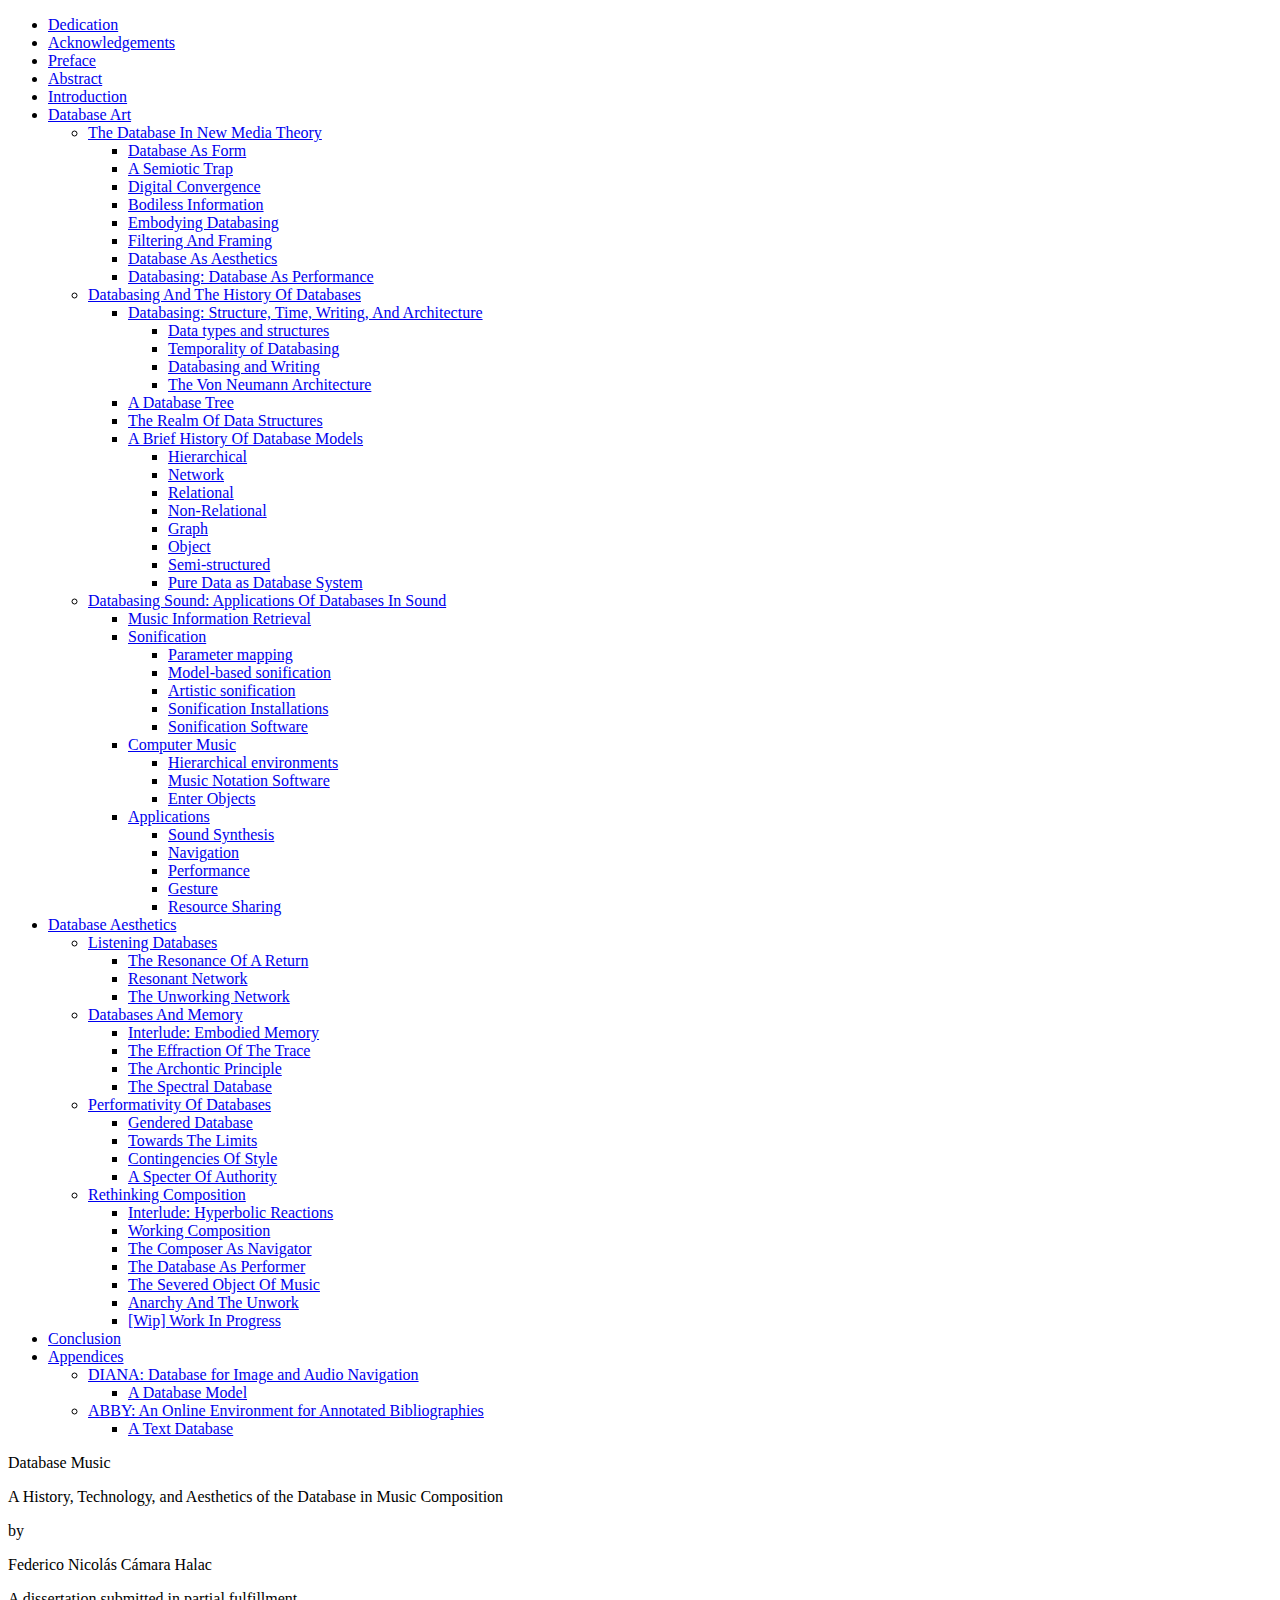
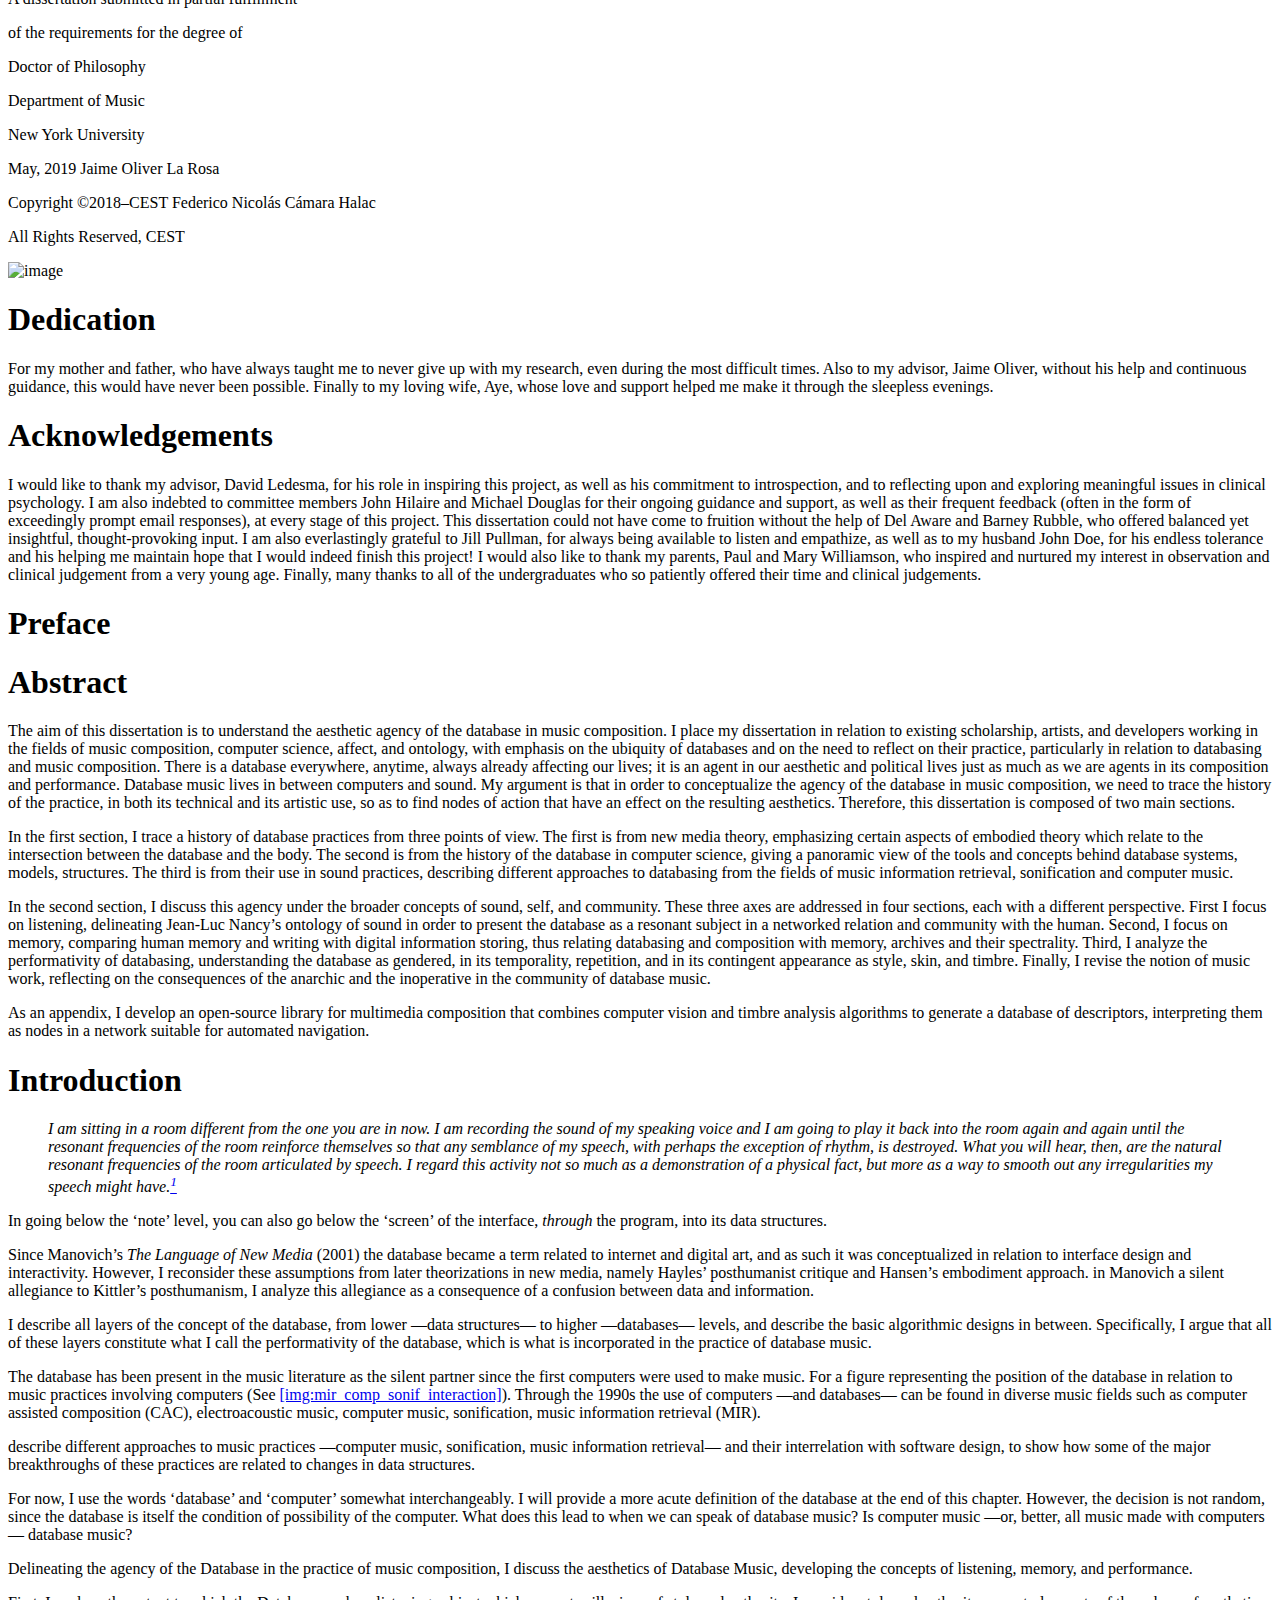
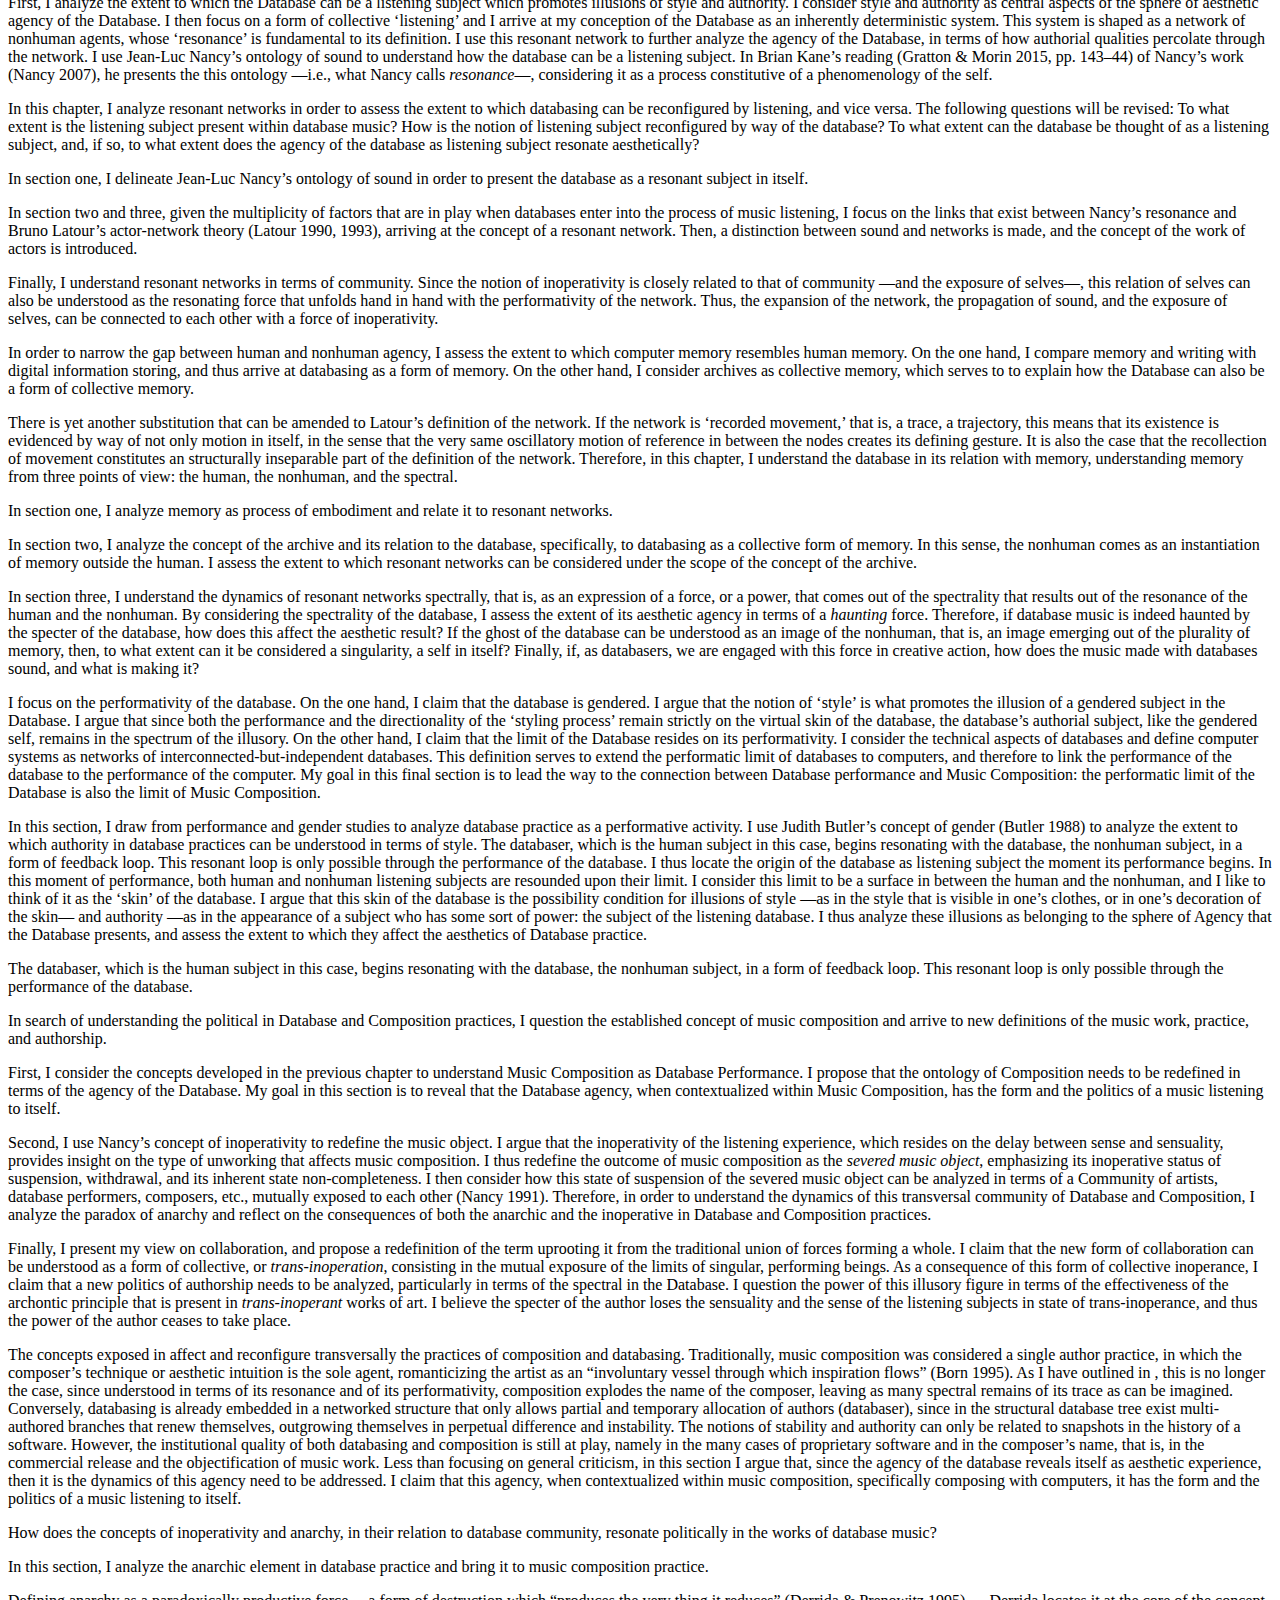
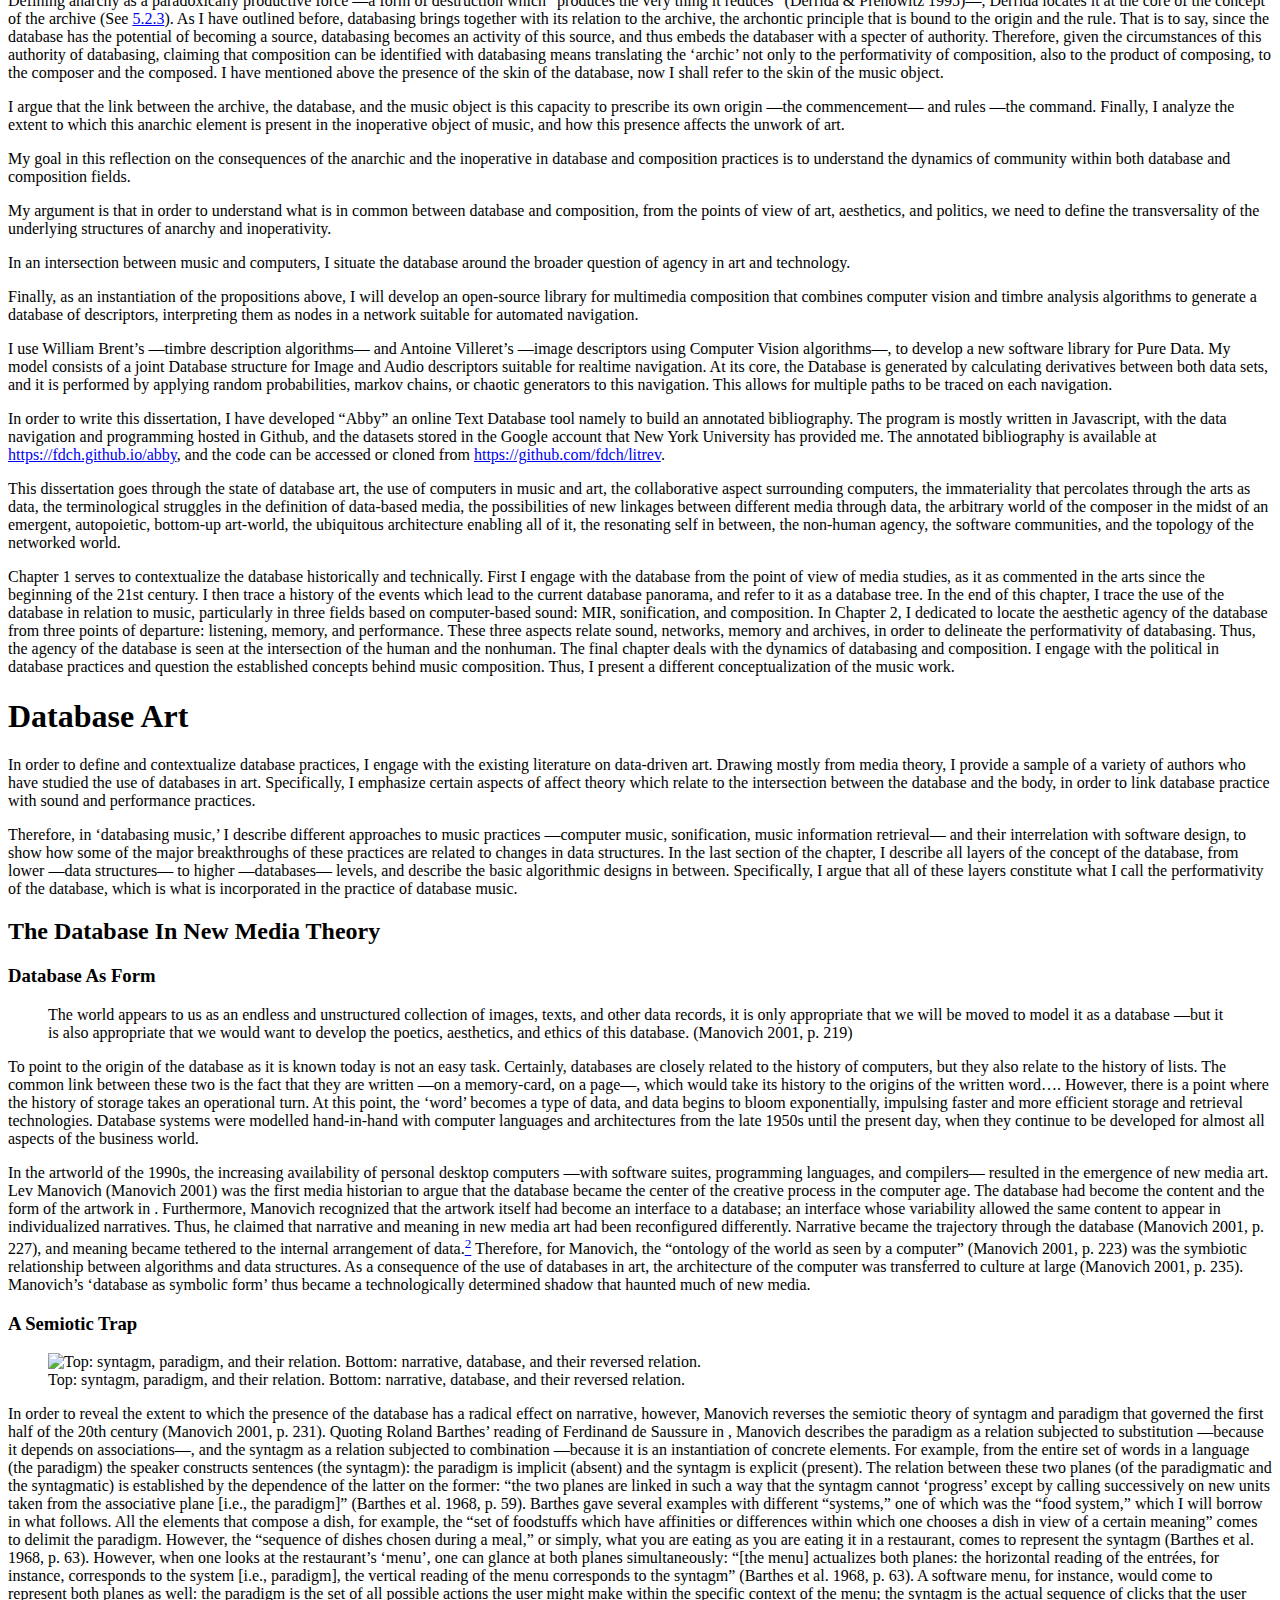
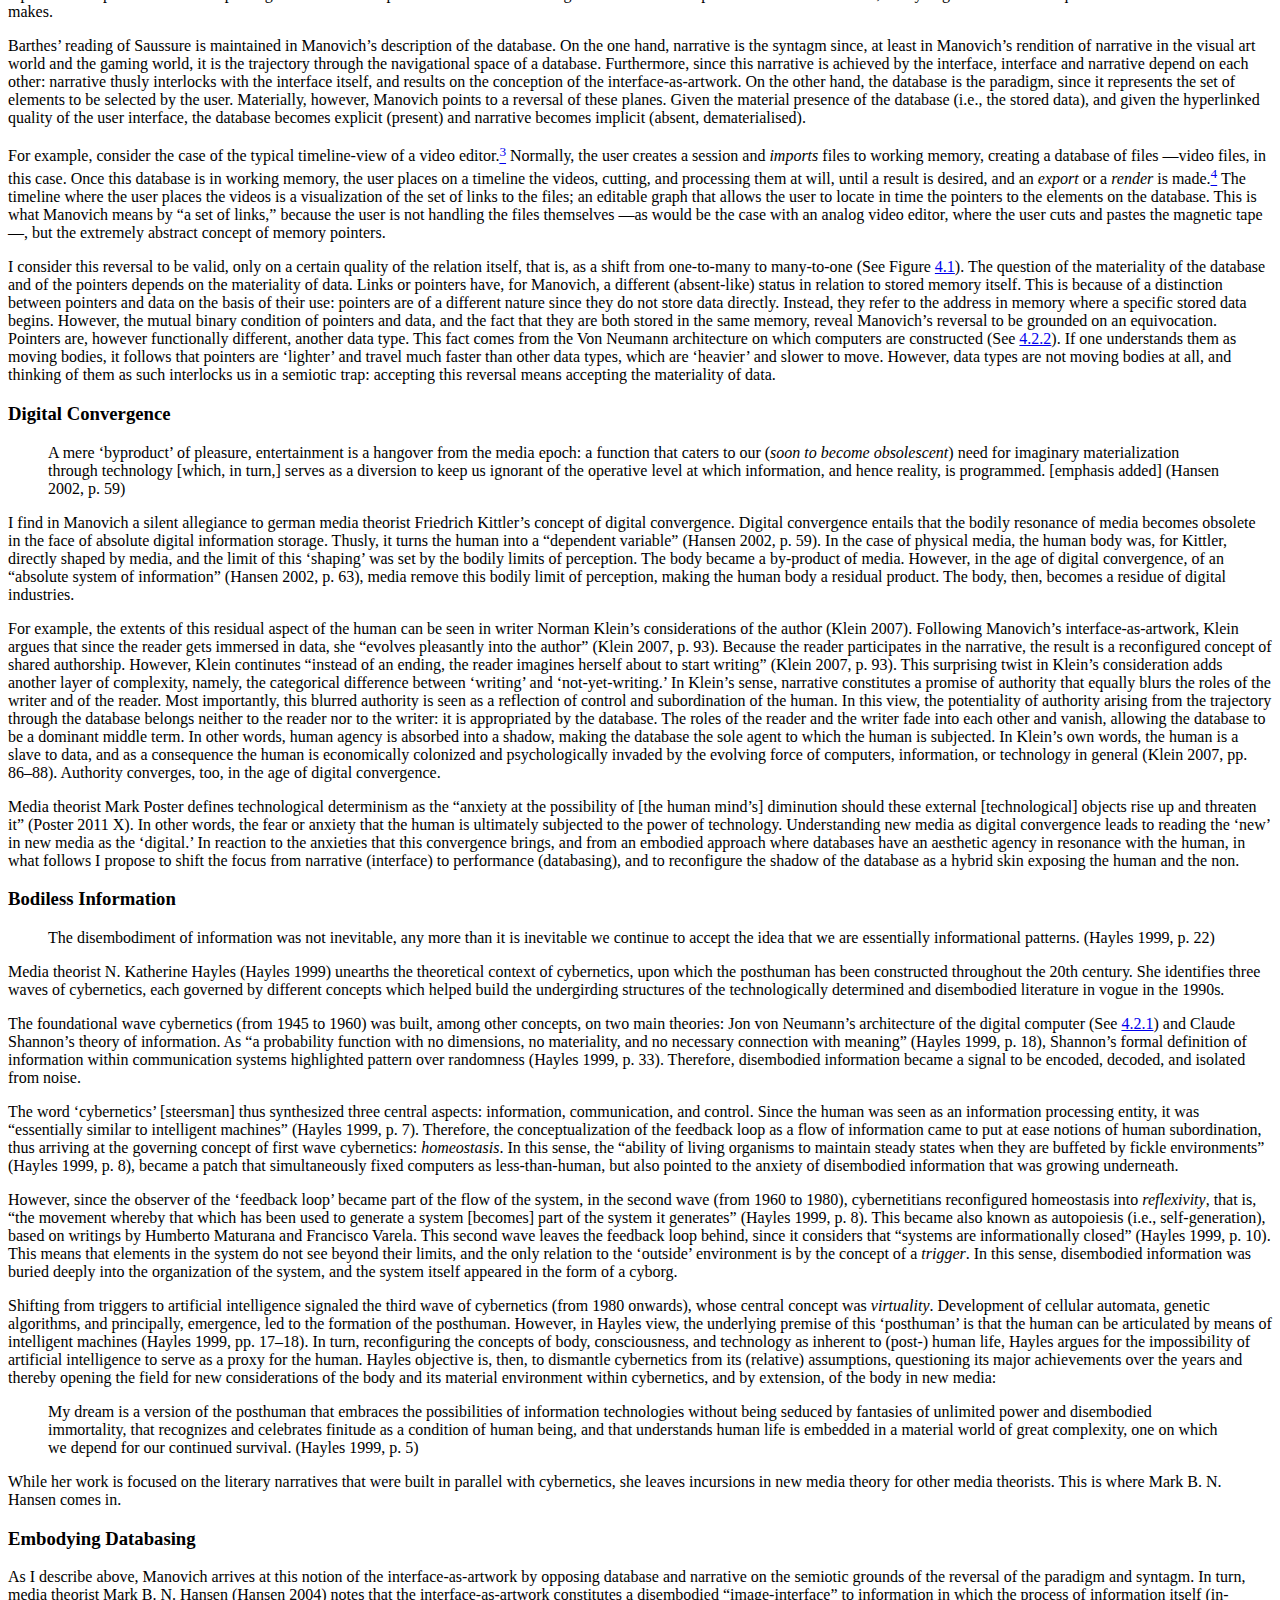
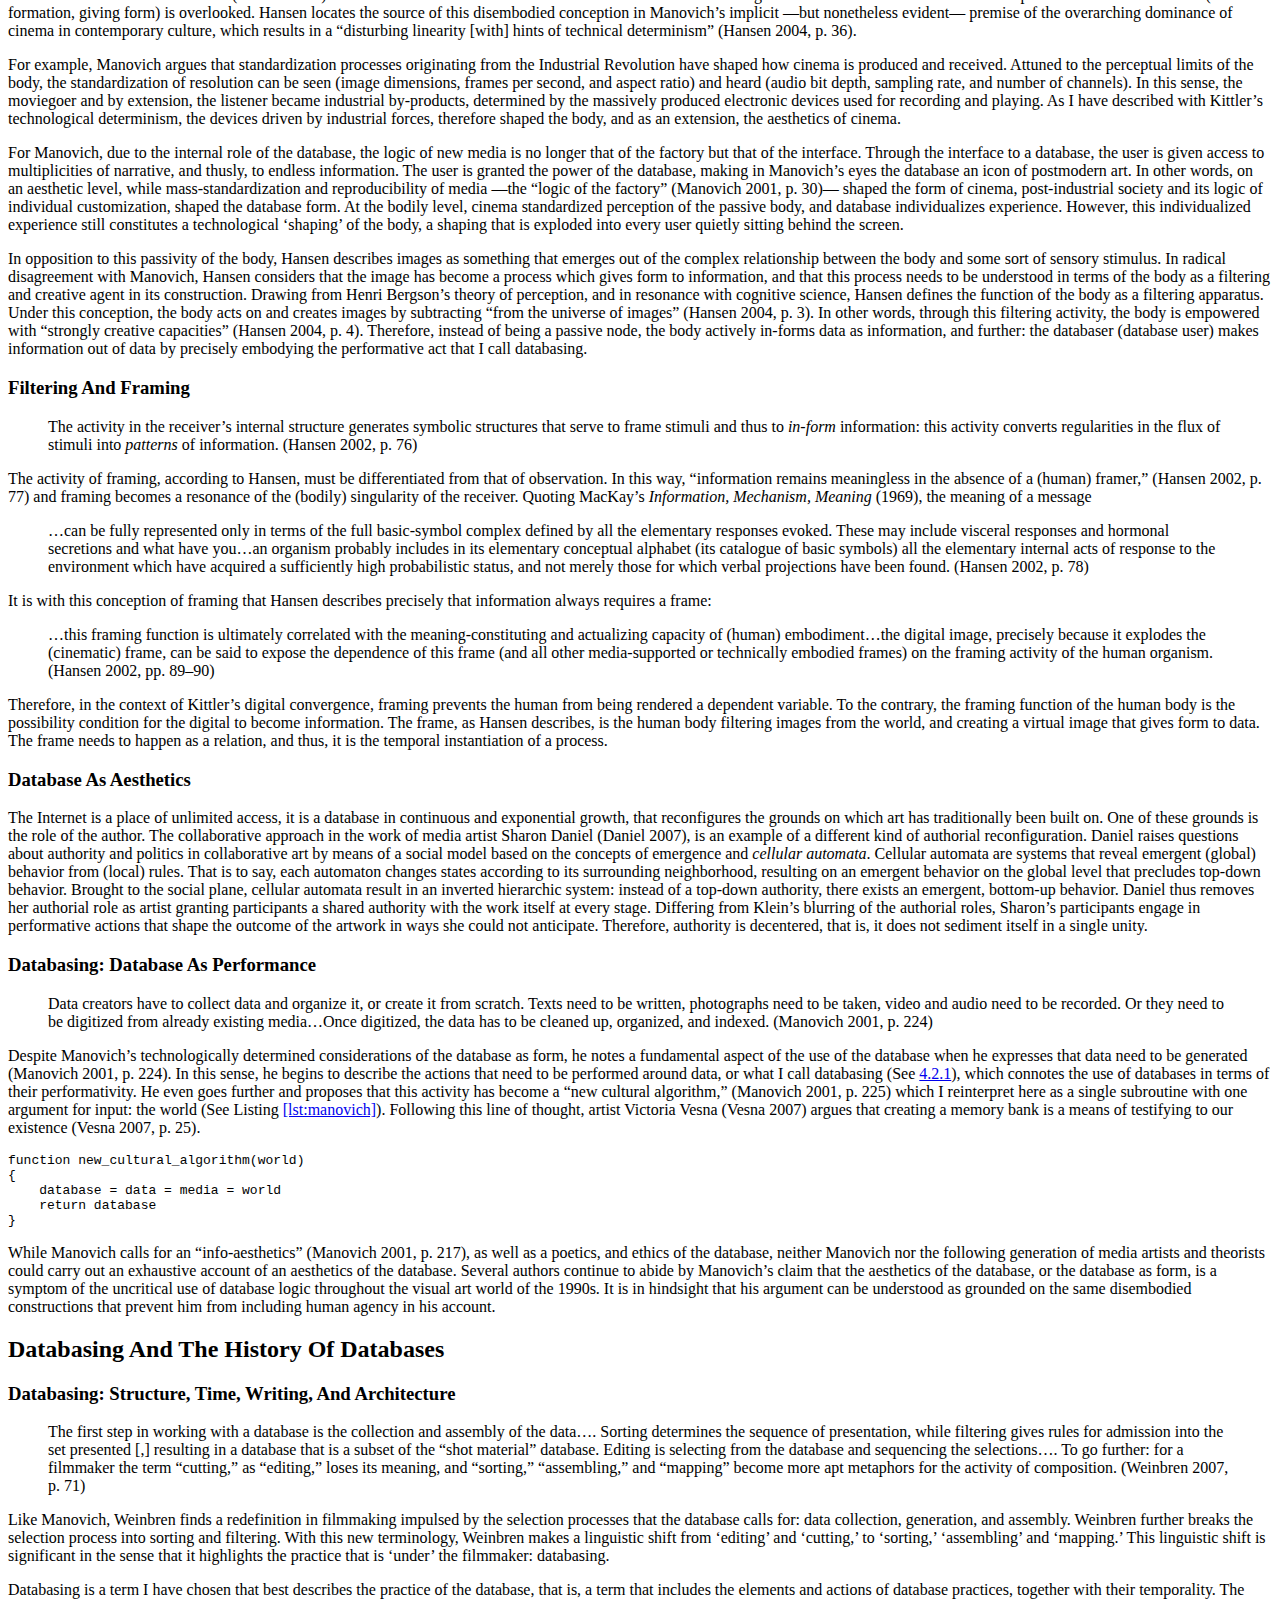
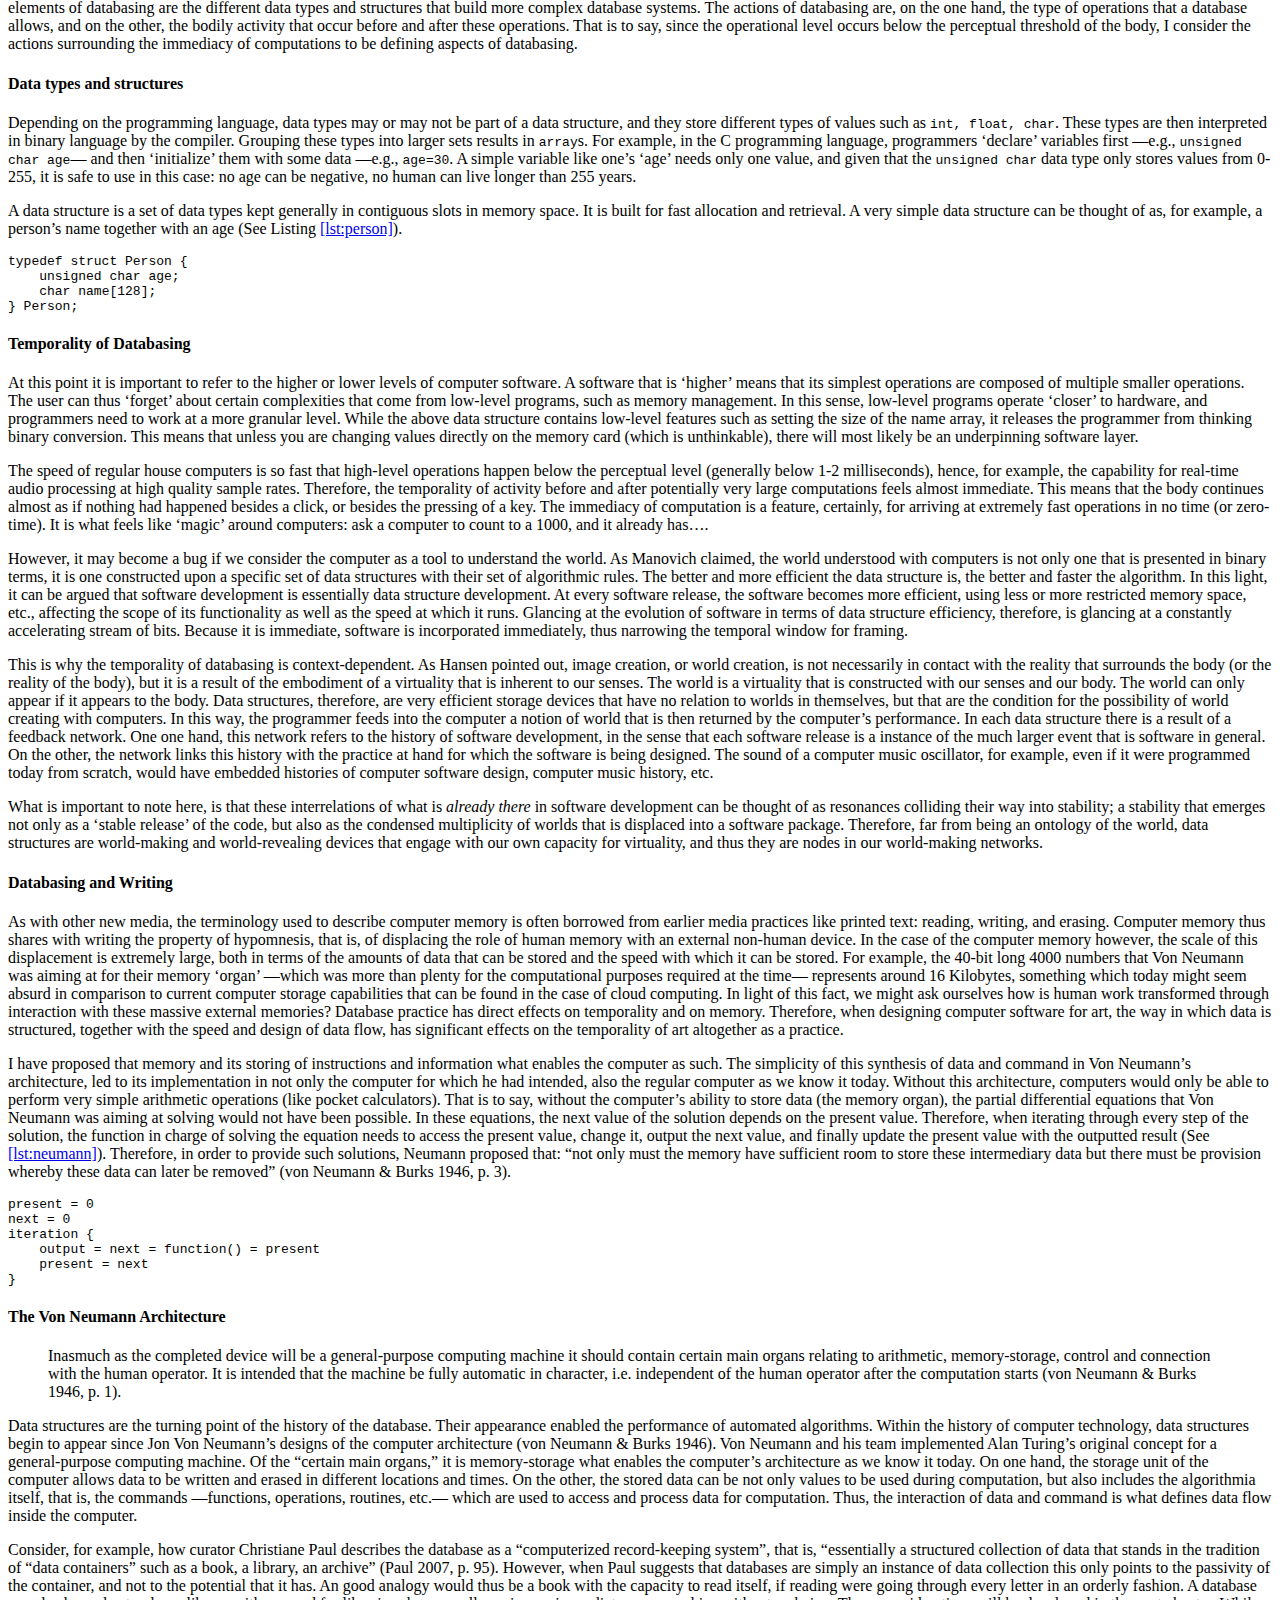
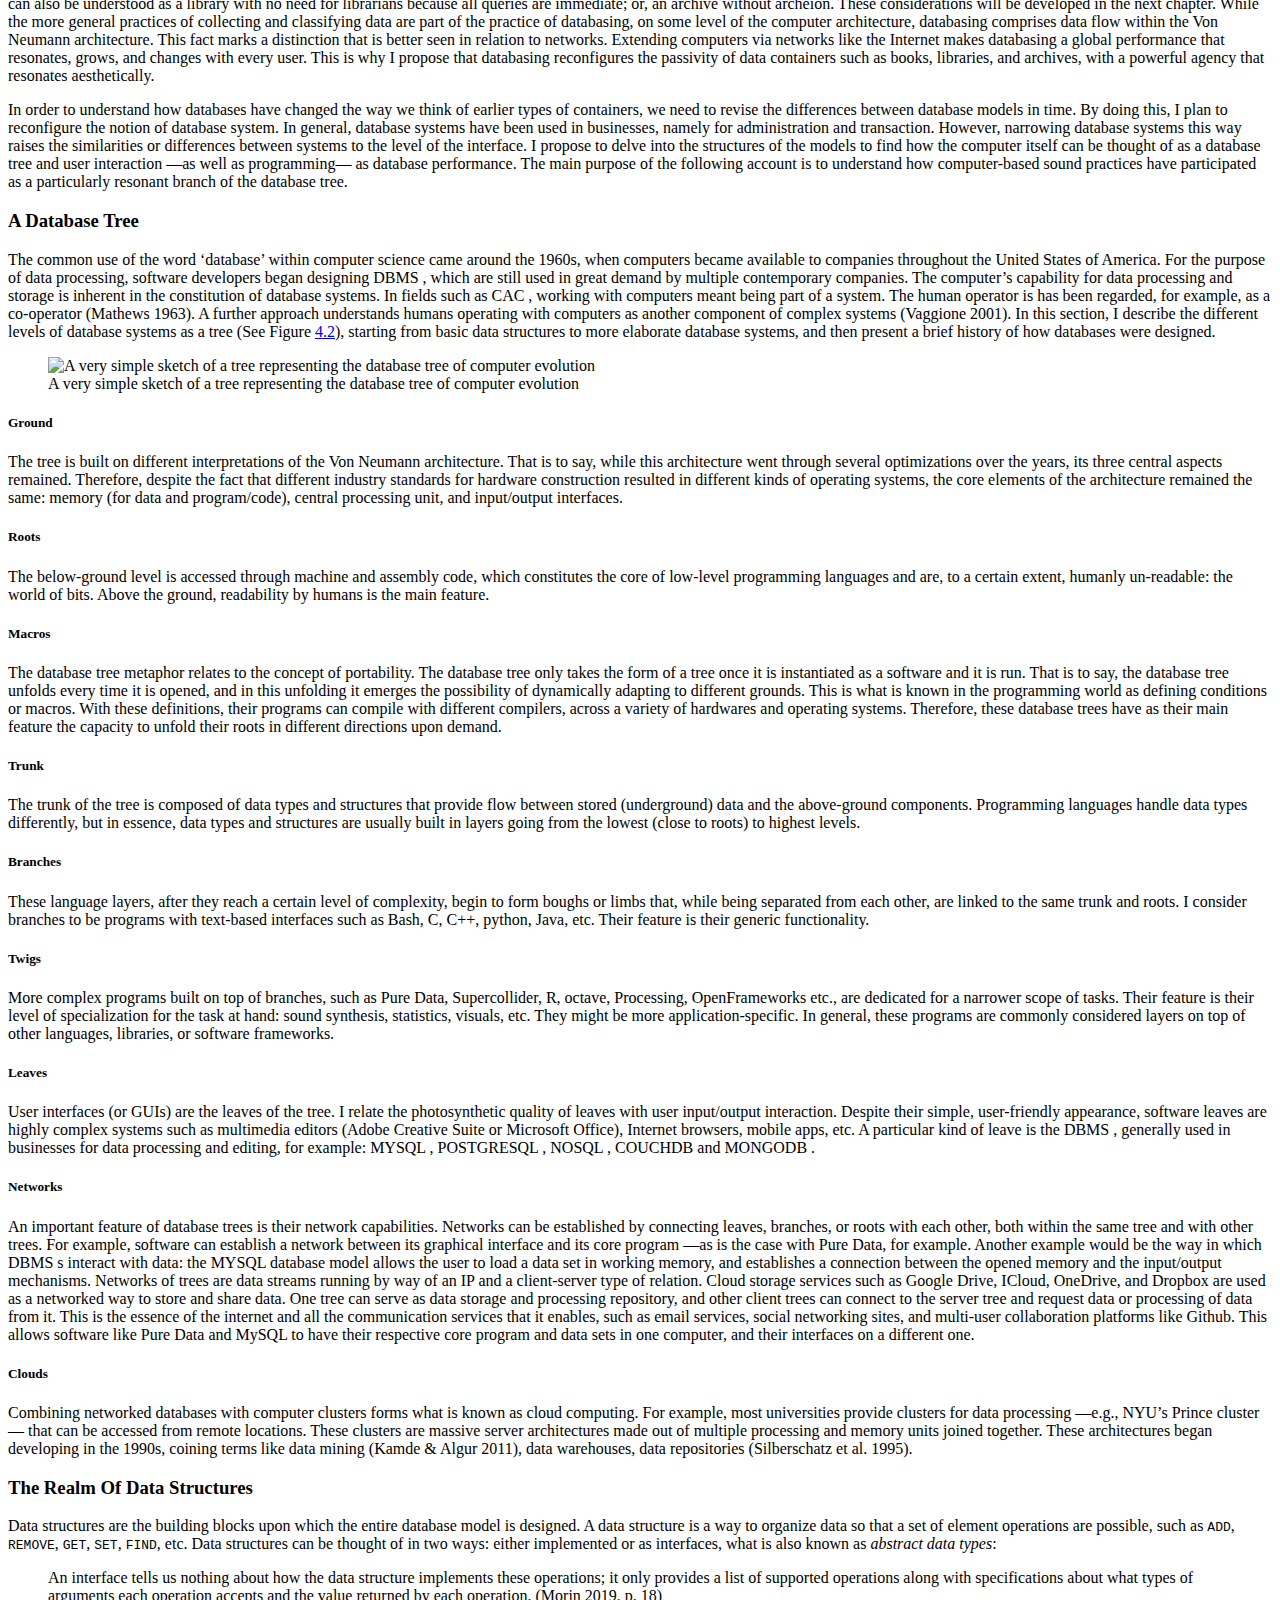
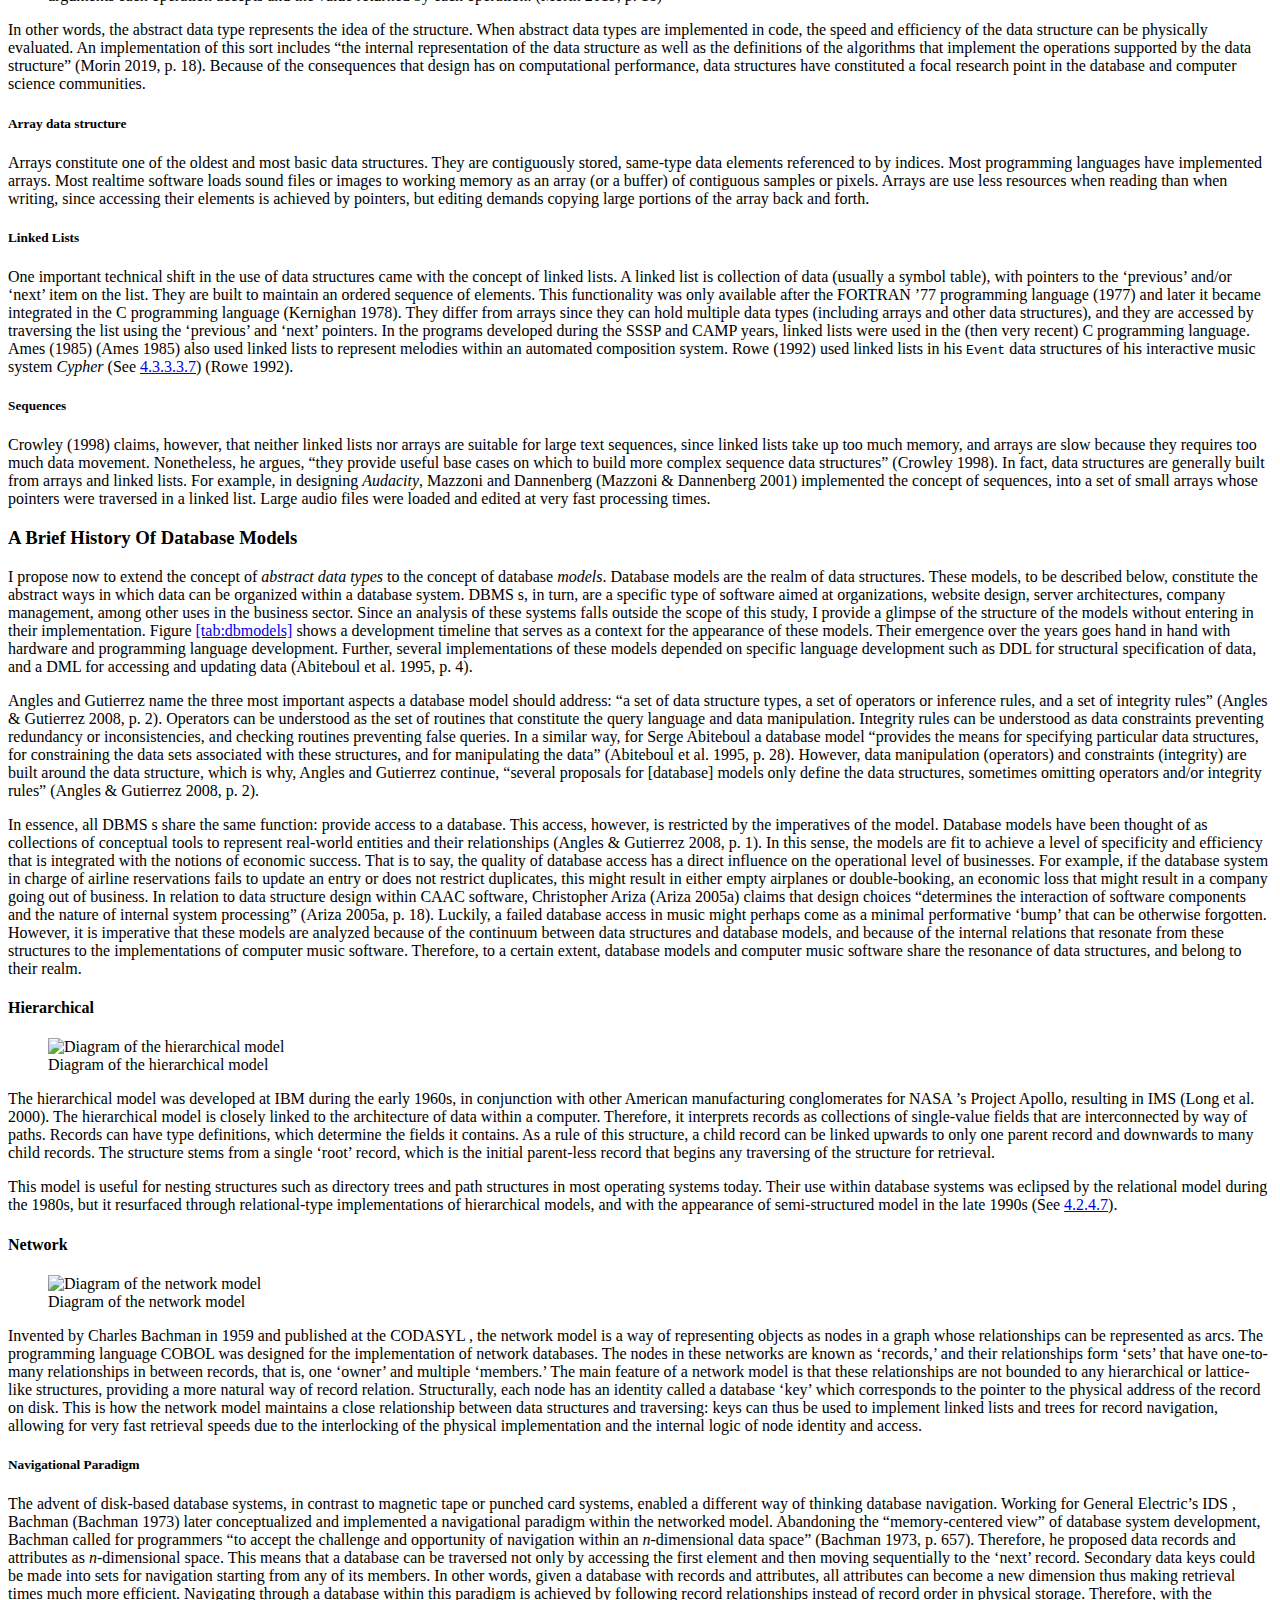
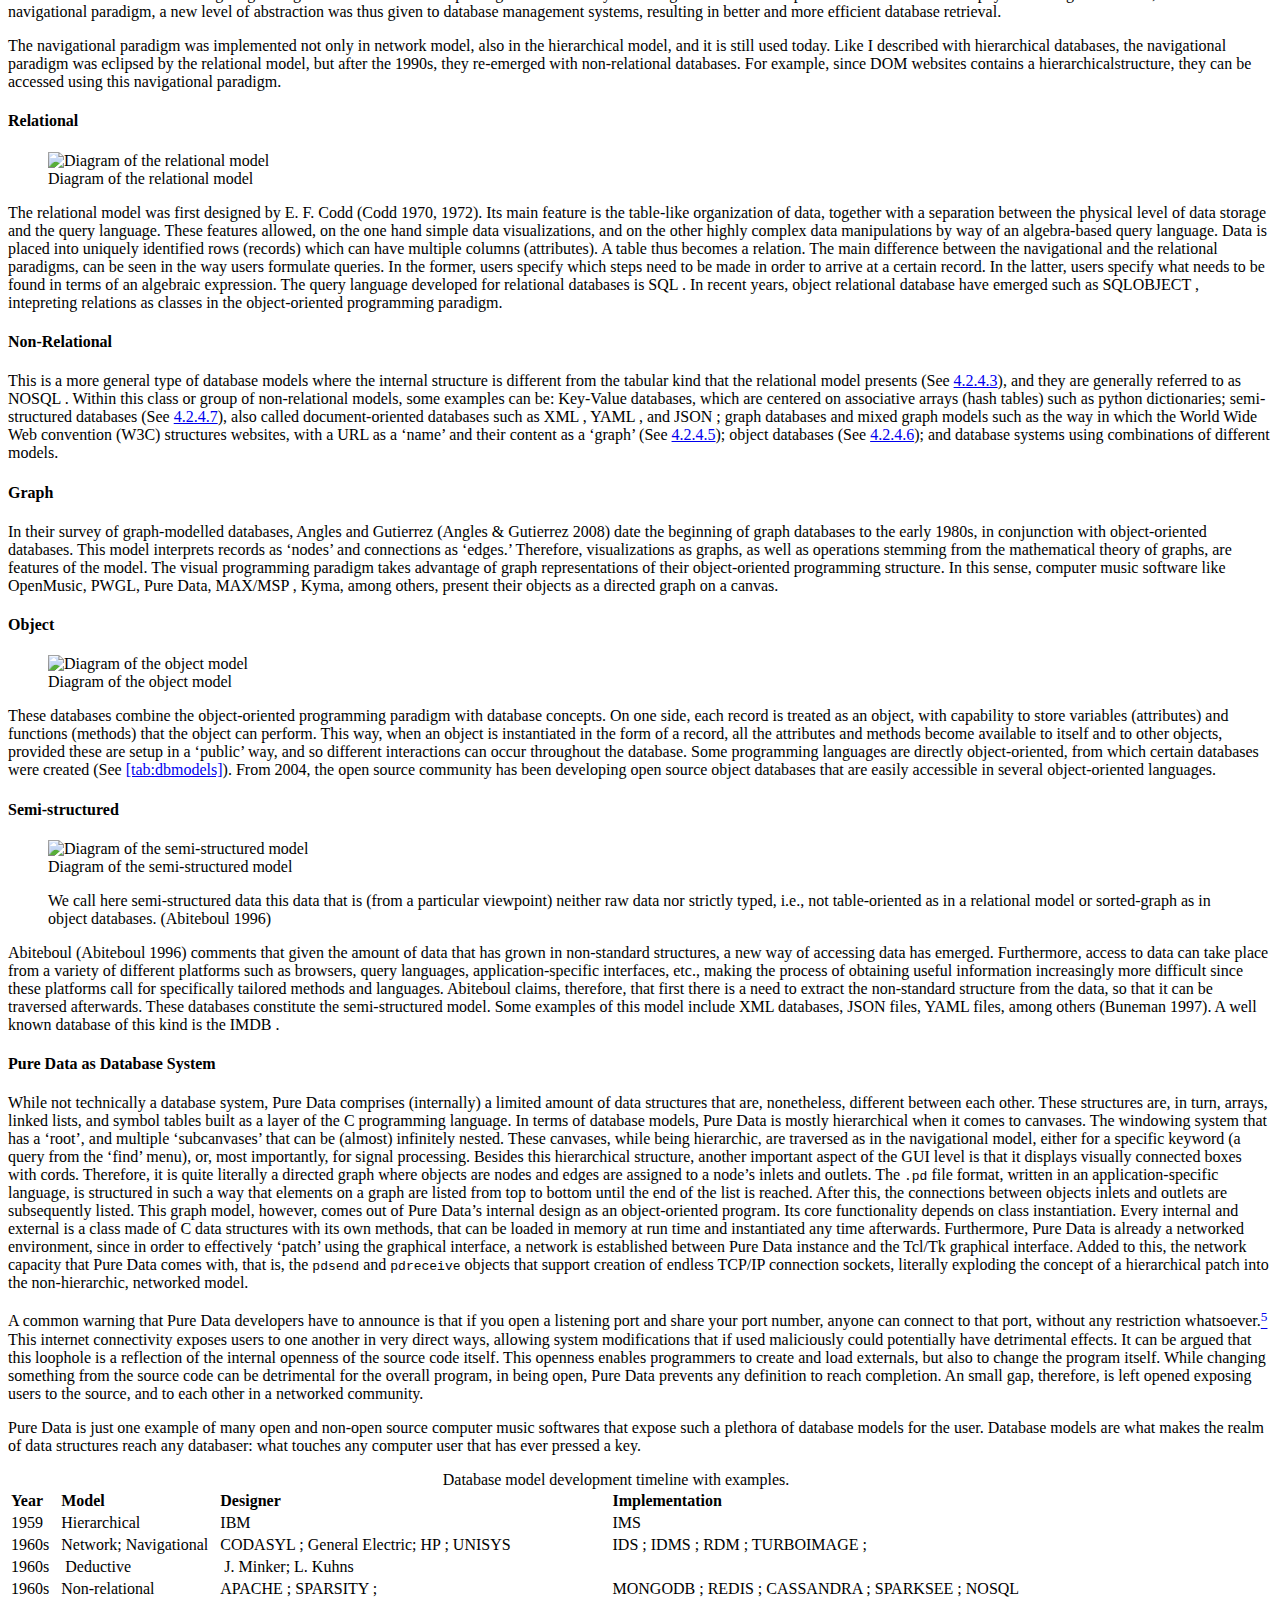
==== output/main.html @ faca7ecc "first commit" ====
<!DOCTYPE html>
<html xmlns="http://www.w3.org/1999/xhtml" lang="" xml:lang="">
<head>
  <meta charset="utf-8" />
  <meta name="generator" content="pandoc" />
  <meta name="viewport" content="width=device-width, initial-scale=1.0, user-scalable=yes" />
  <title>index</title>
  <style type="text/css">
      code{white-space: pre-wrap;}
      span.smallcaps{font-variant: small-caps;}
      span.underline{text-decoration: underline;}
      div.column{display: inline-block; vertical-align: top; width: 50%;}
  </style>
  <link rel="stylesheet" href="/Users/federicocamarahalac/Documents/fd_work/text/waves/bin/styles/pandoc.css" />
  <!--[if lt IE 9]>
    <script src="//cdnjs.cloudflare.com/ajax/libs/html5shiv/3.7.3/html5shiv-printshiv.min.js"></script>
  <![endif]-->
</head>
<body>
<nav id="TOC">
<ul><li><a href="#dedication">Dedication</a></li><li><a href="#acknowledgements">Acknowledgements</a></li><li><a href="#preface">Preface</a></li><li><a href="#abstract">Abstract</a></li><li><a href="#chapter:Introduction">Introduction</a></li><li><a href="#chapter:Database_Art">Database Art</a><ul><li><a href="#section:The_Database_In_New_Media_Theory">The Database In New Media Theory</a><ul><li><a href="#new_media">Database As Form</a></li><li><a href="#semiotics">A Semiotic Trap</a></li><li><a href="#convergence">Digital Convergence</a></li><li><a href="#bodiless_information">Bodiless Information</a></li><li><a href="#embodiment">Embodying Databasing</a></li><li><a href="#framing">Filtering And Framing</a></li><li><a href="#database_aesthetics">Database As Aesthetics</a></li><li><a href="#generated">Databasing: Database As Performance</a></li></ul></li><li><a href="#section:Databasing_And_The_History_Of_Databases">Databasing And The History Of Databases</a><ul><li><a href="#databasing">Databasing: Structure, Time, Writing, And Architecture</a><ul><li><a href="#data-types-and-structures">Data types and structures</a></li><li><a href="#temporality-of-databasing">Temporality of Databasing</a></li><li><a href="#databasing-and-writing">Databasing and Writing</a></li><li><a href="#the-von-neumann-architecture">The Von Neumann Architecture</a></li></ul></li><li><a href="#programming">A Database Tree</a></li><li><a href="#models">The Realm Of Data Structures</a></li><li><a href="#descriptions">A Brief History Of Database Models</a><ul><li><a href="#model:hierarchical">Hierarchical</a></li><li><a href="#model:network">Network</a></li><li><a href="#model:relational">Relational</a></li><li><a href="#model:nonrelational">Non-Relational</a></li><li><a href="#model:graph">Graph</a></li><li><a href="#model:object">Object</a></li><li><a href="#model:semistructured">Semi-structured</a></li><li><a href="#model:puredata">Pure Data as Database System</a></li></ul></li></ul></li><li><a href="#section:Databasing_Sound:_Applications_Of_Databases_In_Sound">Databasing Sound: Applications Of Databases In Sound</a><ul><li><a href="#mir">Music Information Retrieval</a></li><li><a href="#sonification">Sonification</a><ul><li><a href="#sonification:parametermapping">Parameter mapping</a></li><li><a href="#sonification:model">Model-based sonification</a></li><li><a href="#sonification:artistic">Artistic sonification</a></li><li><a href="#sonification:installations">Sonification Installations</a></li><li><a href="#sonification:software">Sonification Software</a></li></ul></li><li><a href="#computer_music">Computer Music</a><ul><li><a href="#hierarchical-environments">Hierarchical environments</a></li><li><a href="#music-notation-software">Music Notation Software</a></li><li><a href="#enter-objects">Enter Objects</a></li></ul></li><li><a href="#applications">Applications</a><ul><li><a href="#applications:synthesis">Sound Synthesis</a></li><li><a href="#applications:navigation">Navigation</a></li><li><a href="#application:performance">Performance</a></li><li><a href="#application:gesture">Gesture</a></li><li><a href="#application:sharing">Resource Sharing</a></li></ul></li></ul></li></ul></li><li><a href="#chapter:Database_Aesthetics">Database Aesthetics</a><ul><li><a href="#section:Listening_Databases">Listening Databases</a><ul><li><a href="#resonance_of_a_return">The Resonance Of A Return</a></li><li><a href="#network">Resonant Network</a></li><li><a href="#inoperativity">The Unworking Network</a></li></ul></li><li><a href="#section:Databases_And_Memory">Databases And Memory</a><ul><li><a href="#funeslude">Interlude: Embodied Memory</a></li><li><a href="#human">The Effraction Of The Trace</a></li><li><a href="#archontic">The Archontic Principle</a></li><li><a href="#spectrality">The Spectral Database</a></li></ul></li><li><a href="#section:Performativity_Of_Databases">Performativity Of Databases</a><ul><li><a href="#gender">Gendered Database</a></li><li><a href="#limits">Towards The Limits</a></li><li><a href="#style">Contingencies Of Style</a></li><li><a href="#authority">A Specter Of Authority</a></li></ul></li><li><a href="#section:Rethinking_Composition">Rethinking Composition</a><ul><li><a href="#performance">Interlude: Hyperbolic Reactions</a></li><li><a href="#organic">Working Composition</a></li><li><a href="#practice">The Composer As Navigator</a></li><li><a href="#improv">The Database As Performer</a></li><li><a href="#music">The Severed Object Of Music</a></li><li><a href="#anarchy">Anarchy And The Unwork</a></li><li><a href="#worker">[Wip] Work In Progress</a></li></ul></li></ul></li><li><a href="#chapter:Conclusion">Conclusion</a></li><li><a href="#chapter:Appendices">Appendices</a><ul><li><a href="#section:DIANA:_Database_for_Image_and_Audio_Navigation">DIANA: Database for Image and Audio Navigation</a><ul><li><a href="#dbmodel">A Database Model</a></li></ul></li><li><a href="#section:ABBY:_An_Online_Environment_for_Annotated_Bibliographies">ABBY: An Online Environment for Annotated Bibliographies</a><ul><li><a href="#texdb">A Text Database</a></li></ul></li></ul></li></ul>
</nav>
<p>Database Music</p><p>A History, Technology, and Aesthetics of the Database in Music Composition</p><p>by</p><p>Federico Nicolás Cámara Halac</p><p>A dissertation submitted in partial fulfillment</p><p>of the requirements for the degree of</p><p>Doctor of Philosophy</p><p>Department of Music</p><p>New York University</p><p>May, 2019 Jaime Oliver La Rosa</p><p>Copyright ©2018–CEST Federico Nicolás Cámara Halac</p><p>All Rights Reserved, CEST</p><p><img src="/Users/federicocamarahalac/Documents/fd_work/text/waves/bin/img/dbtree.jpg" alt="image" style="width:100.0%" /></p><h1 id="dedication">Dedication</h1><p>For my mother and father, who have always taught me to never give up with my research, even during the most difficult times. Also to my advisor, Jaime Oliver, without his help and continuous guidance, this would have never been possible. Finally to my loving wife, Aye, whose love and support helped me make it through the sleepless evenings.</p><h1 id="acknowledgements">Acknowledgements</h1><p>I would like to thank my advisor, David Ledesma, for his role in inspiring this project, as well as his commitment to introspection, and to reflecting upon and exploring meaningful issues in clinical psychology. I am also indebted to committee members John Hilaire and Michael Douglas for their ongoing guidance and support, as well as their frequent feedback (often in the form of exceedingly prompt email responses), at every stage of this project. This dissertation could not have come to fruition without the help of Del Aware and Barney Rubble, who offered balanced yet insightful, thought-provoking input. I am also everlastingly grateful to Jill Pullman, for always being available to listen and empathize, as well as to my husband John Doe, for his endless tolerance and his helping me maintain hope that I would indeed finish this project! I would also like to thank my parents, Paul and Mary Williamson, who inspired and nurtured my interest in observation and clinical judgement from a very young age. Finally, many thanks to all of the undergraduates who so patiently offered their time and clinical judgements.</p><h1 id="preface">Preface</h1><h1 id="abstract" class="unnumbered">Abstract</h1><p>The aim of this dissertation is to understand the aesthetic agency of the database in music composition. I place my dissertation in relation to existing scholarship, artists, and developers working in the fields of music composition, computer science, affect, and ontology, with emphasis on the ubiquity of databases and on the need to reflect on their practice, particularly in relation to databasing and music composition. There is a database everywhere, anytime, always already affecting our lives; it is an agent in our aesthetic and political lives just as much as we are agents in its composition and performance. Database music lives in between computers and sound. My argument is that in order to conceptualize the agency of the database in music composition, we need to trace the history of the practice, in both its technical and its artistic use, so as to find nodes of action that have an effect on the resulting aesthetics. Therefore, this dissertation is composed of two main sections.</p><p>In the first section, I trace a history of database practices from three points of view. The first is from new media theory, emphasizing certain aspects of embodied theory which relate to the intersection between the database and the body. The second is from the history of the database in computer science, giving a panoramic view of the tools and concepts behind database systems, models, structures. The third is from their use in sound practices, describing different approaches to databasing from the fields of music information retrieval, sonification and computer music.</p><p>In the second section, I discuss this agency under the broader concepts of sound, self, and community. These three axes are addressed in four sections, each with a different perspective. First I focus on listening, delineating Jean-Luc Nancy’s ontology of sound in order to present the database as a resonant subject in a networked relation and community with the human. Second, I focus on memory, comparing human memory and writing with digital information storing, thus relating databasing and composition with memory, archives and their spectrality. Third, I analyze the performativity of databasing, understanding the database as gendered, in its temporality, repetition, and in its contingent appearance as style, skin, and timbre. Finally, I revise the notion of music work, reflecting on the consequences of the anarchic and the inoperative in the community of database music.</p><p>As an appendix, I develop an open-source library for multimedia composition that combines computer vision and timbre analysis algorithms to generate a database of descriptors, interpreting them as nodes in a network suitable for automated navigation.</p><h1 id="chapter:Introduction" class="unnumbered">Introduction</h1><blockquote><p><em>I am sitting in a room different from the one you are in now. I am recording the sound of my speaking voice and I am going to play it back into the room again and again until the resonant frequencies of the room reinforce themselves so that any semblance of my speech, with perhaps the exception of rhythm, is destroyed. What you will hear, then, are the natural resonant frequencies of the room articulated by speech. I regard this activity not so much as a demonstration of a physical fact, but more as a way to smooth out any irregularities my speech might have.<a href="#fn1" class="footnote-ref" id="fnref1"><sup>1</sup></a></em></p></blockquote><p>In going below the ‘note’ level, you can also go below the ‘screen’ of the interface, <em>through</em> the program, into its data structures.</p><p>Since Manovich’s <em>The Language of New Media</em> (2001) the database became a term related to internet and digital art, and as such it was conceptualized in relation to interface design and interactivity. However, I reconsider these assumptions from later theorizations in new media, namely Hayles’ posthumanist critique and Hansen’s embodiment approach. in Manovich a silent allegiance to Kittler’s posthumanism, I analyze this allegiance as a consequence of a confusion between data and information.</p><p>I describe all layers of the concept of the database, from lower —data structures— to higher —databases— levels, and describe the basic algorithmic designs in between. Specifically, I argue that all of these layers constitute what I call the performativity of the database, which is what is incorporated in the practice of database music.</p><p>The database has been present in the music literature as the silent partner since the first computers were used to make music. For a figure representing the position of the database in relation to music practices involving computers (See <a href="#img:mir_comp_sonif_interaction" data-reference-type="ref" data-reference="img:mir_comp_sonif_interaction">[img:mir_comp_sonif_interaction]</a>). Through the 1990s the use of computers —and databases— can be found in diverse music fields such as computer assisted composition (CAC), electroacoustic music, computer music, sonification, music information retrieval (MIR).</p><p>describe different approaches to music practices —computer music, sonification, music information retrieval— and their interrelation with software design, to show how some of the major breakthroughs of these practices are related to changes in data structures.</p><p>For now, I use the words ‘database’ and ‘computer’ somewhat interchangeably. I will provide a more acute definition of the database at the end of this chapter. However, the decision is not random, since the database is itself the condition of possibility of the computer. What does this lead to when we can speak of database music? Is computer music —or, better, all music made with computers— database music?</p><p>Delineating the agency of the Database in the practice of music composition, I discuss the aesthetics of Database Music, developing the concepts of listening, memory, and performance.</p><p>First, I analyze the extent to which the Database can be a listening subject which promotes illusions of style and authority. I consider style and authority as central aspects of the sphere of aesthetic agency of the Database. I then focus on a form of collective ‘listening’ and I arrive at my conception of the Database as an inherently deterministic system. This system is shaped as a network of nonhuman agents, whose ‘resonance’ is fundamental to its definition. I use this resonant network to further analyze the agency of the Database, in terms of how authorial qualities percolate through the network. I use Jean-Luc Nancy’s ontology of sound to understand how the database can be a listening subject. In Brian Kane’s reading <span class="citation" data-cites="Gra15:The">(Gratton &amp; Morin 2015, pp. 143–44)</span> of Nancy’s work <span class="citation" data-cites="Nan07:Lis">(Nancy 2007)</span>, he presents the this ontology —i.e., what Nancy calls <em>resonance</em>—, considering it as a process constitutive of a phenomenology of the self.</p><p>In this chapter, I analyze resonant networks in order to assess the extent to which databasing can be reconfigured by listening, and vice versa. The following questions will be revised: To what extent is the listening subject present within database music? How is the notion of listening subject reconfigured by way of the database? To what extent can the database be thought of as a listening subject, and, if so, to what extent does the agency of the database as listening subject resonate aesthetically?</p><p>In section one, I delineate Jean-Luc Nancy’s ontology of sound in order to present the database as a resonant subject in itself.</p><p>In section two and three, given the multiplicity of factors that are in play when databases enter into the process of music listening, I focus on the links that exist between Nancy’s resonance and Bruno Latour’s actor-network theory <span class="citation" data-cites="Lat90:On Lat93:We">(Latour 1990, 1993)</span>, arriving at the concept of a resonant network. Then, a distinction between sound and networks is made, and the concept of the work of actors is introduced.</p><p>Finally, I understand resonant networks in terms of community. Since the notion of inoperativity is closely related to that of community —and the exposure of selves—, this relation of selves can also be understood as the resonating force that unfolds hand in hand with the performativity of the network. Thus, the expansion of the network, the propagation of sound, and the exposure of selves, can be connected to each other with a force of inoperativity.</p><p>In order to narrow the gap between human and nonhuman agency, I assess the extent to which computer memory resembles human memory. On the one hand, I compare memory and writing with digital information storing, and thus arrive at databasing as a form of memory. On the other hand, I consider archives as collective memory, which serves to to explain how the Database can also be a form of collective memory.</p><p>There is yet another substitution that can be amended to Latour’s definition of the network. If the network is ‘recorded movement,’ that is, a trace, a trajectory, this means that its existence is evidenced by way of not only motion in itself, in the sense that the very same oscillatory motion of reference in between the nodes creates its defining gesture. It is also the case that the recollection of movement constitutes an structurally inseparable part of the definition of the network. Therefore, in this chapter, I understand the database in its relation with memory, understanding memory from three points of view: the human, the nonhuman, and the spectral.</p><p>In section one, I analyze memory as process of embodiment and relate it to resonant networks.</p><p>In section two, I analyze the concept of the archive and its relation to the database, specifically, to databasing as a collective form of memory. In this sense, the nonhuman comes as an instantiation of memory outside the human. I assess the extent to which resonant networks can be considered under the scope of the concept of the archive.</p><p>In section three, I understand the dynamics of resonant networks spectrally, that is, as an expression of a force, or a power, that comes out of the spectrality that results out of the resonance of the human and the nonhuman. By considering the spectrality of the database, I assess the extent of its aesthetic agency in terms of a <em>haunting</em> force. Therefore, if database music is indeed haunted by the specter of the database, how does this affect the aesthetic result? If the ghost of the database can be understood as an image of the nonhuman, that is, an image emerging out of the plurality of memory, then, to what extent can it be considered a singularity, a self in itself? Finally, if, as databasers, we are engaged with this force in creative action, how does the music made with databases sound, and what is making it?</p><p>I focus on the performativity of the database. On the one hand, I claim that the database is gendered. I argue that the notion of ‘style’ is what promotes the illusion of a gendered subject in the Database. I argue that since both the performance and the directionality of the ‘styling process’ remain strictly on the virtual skin of the database, the database’s authorial subject, like the gendered self, remains in the spectrum of the illusory. On the other hand, I claim that the limit of the Database resides on its performativity. I consider the technical aspects of databases and define computer systems as networks of interconnected-but-independent databases. This definition serves to extend the performatic limit of databases to computers, and therefore to link the performance of the database to the performance of the computer. My goal in this final section is to lead the way to the connection between Database performance and Music Composition: the performatic limit of the Database is also the limit of Music Composition.</p><p>In this section, I draw from performance and gender studies to analyze database practice as a performative activity. I use Judith Butler’s concept of gender <span class="citation" data-cites="But88:Per">(Butler 1988)</span> to analyze the extent to which authority in database practices can be understood in terms of style. The databaser, which is the human subject in this case, begins resonating with the database, the nonhuman subject, in a form of feedback loop. This resonant loop is only possible through the performance of the database. I thus locate the origin of the database as listening subject the moment its performance begins. In this moment of performance, both human and nonhuman listening subjects are resounded upon their limit. I consider this limit to be a surface in between the human and the nonhuman, and I like to think of it as the ‘skin’ of the database. I argue that this skin of the database is the possibility condition for illusions of style —as in the style that is visible in one’s clothes, or in one’s decoration of the skin— and authority —as in the appearance of a subject who has some sort of power: the subject of the listening database. I thus analyze these illusions as belonging to the sphere of Agency that the Database presents, and assess the extent to which they affect the aesthetics of Database practice.</p><p>The databaser, which is the human subject in this case, begins resonating with the database, the nonhuman subject, in a form of feedback loop. This resonant loop is only possible through the performance of the database.</p><p>In search of understanding the political in Database and Composition practices, I question the established concept of music composition and arrive to new definitions of the music work, practice, and authorship.</p><p>First, I consider the concepts developed in the previous chapter to understand Music Composition as Database Performance. I propose that the ontology of Composition needs to be redefined in terms of the agency of the Database. My goal in this section is to reveal that the Database agency, when contextualized within Music Composition, has the form and the politics of a music listening to itself.</p><p>Second, I use Nancy’s concept of inoperativity to redefine the music object. I argue that the inoperativity of the listening experience, which resides on the delay between sense and sensuality, provides insight on the type of unworking that affects music composition. I thus redefine the outcome of music composition as the <em>severed music object</em>, emphasizing its inoperative status of suspension, withdrawal, and its inherent state non-completeness. I then consider how this state of suspension of the severed music object can be analyzed in terms of a Community of artists, database performers, composers, etc., mutually exposed to each other (Nancy 1991). Therefore, in order to understand the dynamics of this transversal community of Database and Composition, I analyze the paradox of anarchy and reflect on the consequences of both the anarchic and the inoperative in Database and Composition practices.</p><p>Finally, I present my view on collaboration, and propose a redefinition of the term uprooting it from the traditional union of forces forming a whole. I claim that the new form of collaboration can be understood as a form of collective, or <em>trans-inoperation</em>, consisting in the mutual exposure of the limits of singular, performing beings. As a consequence of this form of collective inoperance, I claim that a new politics of authorship needs to be analyzed, particularly in terms of the spectral in the Database. I question the power of this illusory figure in terms of the effectiveness of the archontic principle that is present in <em>trans-inoperant</em> works of art. I believe the specter of the author loses the sensuality and the sense of the listening subjects in state of trans-inoperance, and thus the power of the author ceases to take place.</p><p>The concepts exposed in affect and reconfigure transversally the practices of composition and databasing. Traditionally, music composition was considered a single author practice, in which the composer’s technique or aesthetic intuition is the sole agent, romanticizing the artist as an “involuntary vessel through which inspiration flows” <span class="citation" data-cites="Bor95:Rat">(Born 1995)</span>. As I have outlined in , this is no longer the case, since understood in terms of its resonance and of its performativity, composition explodes the name of the composer, leaving as many spectral remains of its trace as can be imagined. Conversely, databasing is already embedded in a networked structure that only allows partial and temporary allocation of authors (databaser), since in the structural database tree exist multi-authored branches that renew themselves, outgrowing themselves in perpetual difference and instability. The notions of stability and authority can only be related to snapshots in the history of a software. However, the institutional quality of both databasing and composition is still at play, namely in the many cases of proprietary software and in the composer’s name, that is, in the commercial release and the objectification of music work. Less than focusing on general criticism, in this section I argue that, since the agency of the database reveals itself as aesthetic experience, then it is the dynamics of this agency need to be addressed. I claim that this agency, when contextualized within music composition, specifically composing with computers, it has the form and the politics of a music listening to itself.</p><p>How does the concepts of inoperativity and anarchy, in their relation to database community, resonate politically in the works of database music?</p><p>In this section, I analyze the anarchic element in database practice and bring it to music composition practice.</p><p>Defining anarchy as a paradoxically productive force —a form of destruction which “produces the very thing it reduces” <span class="citation" data-cites="Der95:Arc">(Derrida &amp; Prenowitz 1995)</span>—, Derrida locates it at the core of the concept of the archive (See <a href="#archontic" data-reference-type="ref" data-reference="archontic">5.2.3</a>). As I have outlined before, databasing brings together with its relation to the archive, the archontic principle that is bound to the origin and the rule. That is to say, since the database has the potential of becoming a source, databasing becomes an activity of this source, and thus embeds the databaser with a specter of authority. Therefore, given the circumstances of this authority of databasing, claiming that composition can be identified with databasing means translating the ‘archic’ not only to the performativity of composition, also to the product of composing, to the composer and the composed. I have mentioned above the presence of the skin of the database, now I shall refer to the skin of the music object.</p><p>I argue that the link between the archive, the database, and the music object is this capacity to prescribe its own origin —the commencement— and rules —the command. Finally, I analyze the extent to which this anarchic element is present in the inoperative object of music, and how this presence affects the unwork of art.</p><p>My goal in this reflection on the consequences of the anarchic and the inoperative in database and composition practices is to understand the dynamics of community within both database and composition fields.</p><p>My argument is that in order to understand what is in common between database and composition, from the points of view of art, aesthetics, and politics, we need to define the transversality of the underlying structures of anarchy and inoperativity.</p><p>In an intersection between music and computers, I situate the database around the broader question of agency in art and technology.</p><p>Finally, as an instantiation of the propositions above, I will develop an open-source library for multimedia composition that combines computer vision and timbre analysis algorithms to generate a database of descriptors, interpreting them as nodes in a network suitable for automated navigation.</p><p>I use William Brent’s —timbre description algorithms— and Antoine Villeret’s —image descriptors using Computer Vision algorithms—, to develop a new software library for Pure Data. My model consists of a joint Database structure for Image and Audio descriptors suitable for realtime navigation. At its core, the Database is generated by calculating derivatives between both data sets, and it is performed by applying random probabilities, markov chains, or chaotic generators to this navigation. This allows for multiple paths to be traced on each navigation.</p><p>In order to write this dissertation, I have developed “Abby” an online Text Database tool namely to build an annotated bibliography. The program is mostly written in Javascript, with the data navigation and programming hosted in Github, and the datasets stored in the Google account that New York University has provided me. The annotated bibliography is available at <a href="https://fdch.github.io/abby">https://fdch.github.io/abby</a>, and the code can be accessed or cloned from <a href="https://github.com/fdch/litrev">https://github.com/fdch/litrev</a>.</p><p>This dissertation goes through the state of database art, the use of computers in music and art, the collaborative aspect surrounding computers, the immateriality that percolates through the arts as data, the terminological struggles in the definition of data-based media, the possibilities of new linkages between different media through data, the arbitrary world of the composer in the midst of an emergent, autopoietic, bottom-up art-world, the ubiquitous architecture enabling all of it, the resonating self in between, the non-human agency, the software communities, and the topology of the networked world.</p><p>Chapter 1 serves to contextualize the database historically and technically. First I engage with the database from the point of view of media studies, as it as commented in the arts since the beginning of the 21st century. I then trace a history of the events which lead to the current database panorama, and refer to it as a database tree. In the end of this chapter, I trace the use of the database in relation to music, particularly in three fields based on computer-based sound: MIR, sonification, and composition. In Chapter 2, I dedicated to locate the aesthetic agency of the database from three points of departure: listening, memory, and performance. These three aspects relate sound, networks, memory and archives, in order to delineate the performativity of databasing. Thus, the agency of the database is seen at the intersection of the human and the nonhuman. The final chapter deals with the dynamics of databasing and composition. I engage with the political in database practices and question the established concepts behind music composition. Thus, I present a different conceptualization of the music work.</p><h1 id="chapter:Database_Art">Database Art</h1><p>In order to define and contextualize database practices, I engage with the existing literature on data-driven art. Drawing mostly from media theory, I provide a sample of a variety of authors who have studied the use of databases in art. Specifically, I emphasize certain aspects of affect theory which relate to the intersection between the database and the body, in order to link database practice with sound and performance practices.</p><p>Therefore, in ‘databasing music,’ I describe different approaches to music practices —computer music, sonification, music information retrieval— and their interrelation with software design, to show how some of the major breakthroughs of these practices are related to changes in data structures. In the last section of the chapter, I describe all layers of the concept of the database, from lower —data structures— to higher —databases— levels, and describe the basic algorithmic designs in between. Specifically, I argue that all of these layers constitute what I call the performativity of the database, which is what is incorporated in the practice of database music.</p><h2 id="section:The_Database_In_New_Media_Theory">The Database In New Media Theory</h2><h3 id="new_media">Database As Form</h3><blockquote><p>The world appears to us as an endless and unstructured collection of images, texts, and other data records, it is only appropriate that we will be moved to model it as a database —but it is also appropriate that we would want to develop the poetics, aesthetics, and ethics of this database. <span class="citation" data-cites="Man01:The">(Manovich 2001, p. 219)</span></p></blockquote><p>To point to the origin of the database as it is known today is not an easy task. Certainly, databases are closely related to the history of computers, but they also relate to the history of lists. The common link between these two is the fact that they are written —on a memory-card, on a page—, which would take its history to the origins of the written word…. However, there is a point where the history of storage takes an operational turn. At this point, the ‘word’ becomes a type of data, and data begins to bloom exponentially, impulsing faster and more efficient storage and retrieval technologies. Database systems were modelled hand-in-hand with computer languages and architectures from the late 1950s until the present day, when they continue to be developed for almost all aspects of the business world.</p><p>In the artworld of the 1990s, the increasing availability of personal desktop computers —with software suites, programming languages, and compilers— resulted in the emergence of new media art. Lev Manovich <span class="citation" data-cites="Man01:The">(Manovich 2001)</span> was the first media historian to argue that the database became the center of the creative process in the computer age. The database had become the content and the form of the artwork in . Furthermore, Manovich recognized that the artwork itself had become an interface to a database; an interface whose variability allowed the same content to appear in individualized narratives. Thus, he claimed that narrative and meaning in new media art had been reconfigured differently. Narrative became the trajectory through the database <span class="citation" data-cites="Man01:The">(Manovich 2001, p. 227)</span>, and meaning became tethered to the internal arrangement of data.<a href="#fn2" class="footnote-ref" id="fnref2"><sup>2</sup></a> Therefore, for Manovich, the “ontology of the world as seen by a computer” <span class="citation" data-cites="Man01:The">(Manovich 2001, p. 223)</span> was the symbiotic relationship between algorithms and data structures. As a consequence of the use of databases in art, the architecture of the computer was transferred to culture at large <span class="citation" data-cites="Man01:The">(Manovich 2001, p. 235)</span>. Manovich’s ‘database as symbolic form’ thus became a technologically determined shadow that haunted much of new media.</p><h3 id="semiotics">A Semiotic Trap</h3><figure><img src="/Users/federicocamarahalac/Documents/fd_work/text/waves/bin/img/one-to-many.png" alt=" Top: syntagm, paradigm, and their relation. Bottom: narrative, database, and their reversed relation. " id="img:one-to-many" style="width:30.0%" /><figcaption> Top: syntagm, paradigm, and their relation. Bottom: narrative, database, and their reversed relation. <span label="img:one-to-many"></span></figcaption></figure><p>In order to reveal the extent to which the presence of the database has a radical effect on narrative, however, Manovich reverses the semiotic theory of syntagm and paradigm that governed the first half of the 20th century <span class="citation" data-cites="Man01:The">(Manovich 2001, p. 231)</span>. Quoting Roland Barthes’ reading of Ferdinand de Saussure in , Manovich describes the paradigm as a relation subjected to substitution —because it depends on associations—, and the syntagm as a relation subjected to combination —because it is an instantiation of concrete elements. For example, from the entire set of words in a language (the paradigm) the speaker constructs sentences (the syntagm): the paradigm is implicit (absent) and the syntagm is explicit (present). The relation between these two planes (of the paradigmatic and the syntagmatic) is established by the dependence of the latter on the former: “the two planes are linked in such a way that the syntagm cannot ‘progress’ except by calling successively on new units taken from the associative plane [i.e., the paradigm]” <span class="citation" data-cites="Bar68:Ele">(Barthes et al. 1968, p. 59)</span>. Barthes gave several examples with different “systems,” one of which was the “food system,” which I will borrow in what follows. All the elements that compose a dish, for example, the “set of foodstuffs which have affinities or differences within which one chooses a dish in view of a certain meaning” comes to delimit the paradigm. However, the “sequence of dishes chosen during a meal,” or simply, what you are eating as you are eating it in a restaurant, comes to represent the syntagm <span class="citation" data-cites="Bar68:Ele">(Barthes et al. 1968, p. 63)</span>. However, when one looks at the restaurant’s ‘menu’, one can glance at both planes simultaneously: “[the menu] actualizes both planes: the horizontal reading of the entrées, for instance, corresponds to the system [i.e., paradigm], the vertical reading of the menu corresponds to the syntagm” <span class="citation" data-cites="Bar68:Ele">(Barthes et al. 1968, p. 63)</span>. A software menu, for instance, would come to represent both planes as well: the paradigm is the set of all possible actions the user might make within the specific context of the menu; the syntagm is the actual sequence of clicks that the user makes.</p><p>Barthes’ reading of Saussure is maintained in Manovich’s description of the database. On the one hand, narrative is the syntagm since, at least in Manovich’s rendition of narrative in the visual art world and the gaming world, it is the trajectory through the navigational space of a database. Furthermore, since this narrative is achieved by the interface, interface and narrative depend on each other: narrative thusly interlocks with the interface itself, and results on the conception of the interface-as-artwork. On the other hand, the database is the paradigm, since it represents the set of elements to be selected by the user. Materially, however, Manovich points to a reversal of these planes. Given the material presence of the database (i.e., the stored data), and given the hyperlinked quality of the user interface, the database becomes explicit (present) and narrative becomes implicit (absent, dematerialised).</p><p>For example, consider the case of the typical timeline-view of a video editor.<a href="#fn3" class="footnote-ref" id="fnref3"><sup>3</sup></a> Normally, the user creates a session and <em>imports</em> files to working memory, creating a database of files —video files, in this case. Once this database is in working memory, the user places on a timeline the videos, cutting, and processing them at will, until a result is desired, and an <em>export</em> or a <em>render</em> is made.<a href="#fn4" class="footnote-ref" id="fnref4"><sup>4</sup></a> The timeline where the user places the videos is a visualization of the set of links to the files; an editable graph that allows the user to locate in time the pointers to the elements on the database. This is what Manovich means by “a set of links,” because the user is not handling the files themselves —as would be the case with an analog video editor, where the user cuts and pastes the magnetic tape—, but the extremely abstract concept of memory pointers.</p><p>I consider this reversal to be valid, only on a certain quality of the relation itself, that is, as a shift from one-to-many to many-to-one (See Figure <a href="#img:one-to-many" data-reference-type="ref" data-reference="img:one-to-many">4.1</a>). The question of the materiality of the database and of the pointers depends on the materiality of data. Links or pointers have, for Manovich, a different (absent-like) status in relation to stored memory itself. This is because of a distinction between pointers and data on the basis of their use: pointers are of a different nature since they do not store data directly. Instead, they refer to the address in memory where a specific stored data begins. However, the mutual binary condition of pointers and data, and the fact that they are both stored in the same memory, reveal Manovich’s reversal to be grounded on an equivocation. Pointers are, however functionally different, another data type. This fact comes from the Von Neumann architecture on which computers are constructed (See <a href="#programming" data-reference-type="ref" data-reference="programming">4.2.2</a>). If one understands them as moving bodies, it follows that pointers are ‘lighter’ and travel much faster than other data types, which are ‘heavier’ and slower to move. However, data types are not moving bodies at all, and thinking of them as such interlocks us in a semiotic trap: accepting this reversal means accepting the materiality of data.</p><h3 id="convergence">Digital Convergence</h3><blockquote><p>A mere ‘byproduct’ of pleasure, entertainment is a hangover from the media epoch: a function that caters to our (<em>soon to become obsolescent</em>) need for imaginary materialization through technology [which, in turn,] serves as a diversion to keep us ignorant of the operative level at which information, and hence reality, is programmed. [emphasis added] <span class="citation" data-cites="Han02:Cin">(Hansen 2002, p. 59)</span></p></blockquote><p>I find in Manovich a silent allegiance to german media theorist Friedrich Kittler’s concept of digital convergence. Digital convergence entails that the bodily resonance of media becomes obsolete in the face of absolute digital information storage. Thusly, it turns the human into a “dependent variable” <span class="citation" data-cites="Han02:Cin">(Hansen 2002, p. 59)</span>. In the case of physical media, the human body was, for Kittler, directly shaped by media, and the limit of this ‘shaping’ was set by the bodily limits of perception. The body became a by-product of media. However, in the age of digital convergence, of an “absolute system of information” <span class="citation" data-cites="Han02:Cin">(Hansen 2002, p. 63)</span>, media remove this bodily limit of perception, making the human body a residual product. The body, then, becomes a residue of digital industries.</p><p>For example, the extents of this residual aspect of the human can be seen in writer Norman Klein’s considerations of the author <span class="citation" data-cites="Kle07:Wai">(Klein 2007)</span>. Following Manovich’s interface-as-artwork, Klein argues that since the reader gets immersed in data, she “evolves pleasantly into the author” <span class="citation" data-cites="Kle07:Wai">(Klein 2007, p. 93)</span>. Because the reader participates in the narrative, the result is a reconfigured concept of shared authorship. However, Klein continutes “instead of an ending, the reader imagines herself about to start writing” <span class="citation" data-cites="Kle07:Wai">(Klein 2007, p. 93)</span>. This surprising twist in Klein’s consideration adds another layer of complexity, namely, the categorical difference between ‘writing’ and ‘not-yet-writing.’ In Klein’s sense, narrative constitutes a promise of authority that equally blurs the roles of the writer and of the reader. Most importantly, this blurred authority is seen as a reflection of control and subordination of the human. In this view, the potentiality of authority arising from the trajectory through the database belongs neither to the reader nor to the writer: it is appropriated by the database. The roles of the reader and the writer fade into each other and vanish, allowing the database to be a dominant middle term. In other words, human agency is absorbed into a shadow, making the database the sole agent to which the human is subjected. In Klein’s own words, the human is a slave to data, and as a consequence the human is economically colonized and psychologically invaded by the evolving force of computers, information, or technology in general <span class="citation" data-cites="Kle07:Wai">(Klein 2007, pp. 86–88)</span>. Authority converges, too, in the age of digital convergence.</p><p>Media theorist Mark Poster defines technological determinism as the “anxiety at the possibility of [the human mind’s] diminution should these external [technological] objects rise up and threaten it” <span class="citation" data-cites="Pos11:Int">(Poster 2011 X)</span>. In other words, the fear or anxiety that the human is ultimately subjected to the power of technology. Understanding new media as digital convergence leads to reading the ‘new’ in new media as the ‘digital.’ In reaction to the anxieties that this convergence brings, and from an embodied approach where databases have an aesthetic agency in resonance with the human, in what follows I propose to shift the focus from narrative (interface) to performance (databasing), and to reconfigure the shadow of the database as a hybrid skin exposing the human and the non.</p><h3 id="bodiless_information">Bodiless Information</h3><blockquote><p>The disembodiment of information was not inevitable, any more than it is inevitable we continue to accept the idea that we are essentially informational patterns. <span class="citation" data-cites="Hay99:How">(Hayles 1999, p. 22)</span></p></blockquote><p>Media theorist N. Katherine Hayles <span class="citation" data-cites="Hay99:How">(Hayles 1999)</span> unearths the theoretical context of cybernetics, upon which the posthuman has been constructed throughout the 20th century. She identifies three waves of cybernetics, each governed by different concepts which helped build the undergirding structures of the technologically determined and disembodied literature in vogue in the 1990s.</p><p>The foundational wave cybernetics (from 1945 to 1960) was built, among other concepts, on two main theories: Jon von Neumann’s architecture of the digital computer (See <a href="#databasing" data-reference-type="ref" data-reference="databasing">4.2.1</a>) and Claude Shannon’s theory of information. As “a probability function with no dimensions, no materiality, and no necessary connection with meaning” <span class="citation" data-cites="Hay99:How">(Hayles 1999, p. 18)</span>, Shannon’s formal definition of information within communication systems highlighted pattern over randomness <span class="citation" data-cites="Hay99:How">(Hayles 1999, p. 33)</span>. Therefore, disembodied information became a signal to be encoded, decoded, and isolated from noise.</p><p>The word ‘cybernetics’ [steersman] thus synthesized three central aspects: information, communication, and control. Since the human was seen as an information processing entity, it was “essentially similar to intelligent machines” <span class="citation" data-cites="Hay99:How">(Hayles 1999, p. 7)</span>. Therefore, the conceptualization of the feedback loop as a flow of information came to put at ease notions of human subordination, thus arriving at the governing concept of first wave cybernetics: <em>homeostasis</em>. In this sense, the “ability of living organisms to maintain steady states when they are buffeted by fickle environments” <span class="citation" data-cites="Hay99:How">(Hayles 1999, p. 8)</span>, became a patch that simultaneously fixed computers as less-than-human, but also pointed to the anxiety of disembodied information that was growing underneath.</p><p>However, since the observer of the ‘feedback loop’ became part of the flow of the system, in the second wave (from 1960 to 1980), cybernetitians reconfigured homeostasis into <em>reflexivity</em>, that is, “the movement whereby that which has been used to generate a system [becomes] part of the system it generates” <span class="citation" data-cites="Hay99:How">(Hayles 1999, p. 8)</span>. This became also known as autopoiesis (i.e., self-generation), based on writings by Humberto Maturana and Francisco Varela. This second wave leaves the feedback loop behind, since it considers that “systems are informationally closed” <span class="citation" data-cites="Hay99:How">(Hayles 1999, p. 10)</span>. This means that elements in the system do not see beyond their limits, and the only relation to the ‘outside’ environment is by the concept of a <em>trigger</em>. In this sense, disembodied information was buried deeply into the organization of the system, and the system itself appeared in the form of a cyborg.</p><p>Shifting from triggers to artificial intelligence signaled the third wave of cybernetics (from 1980 onwards), whose central concept was <em>virtuality</em>. Development of cellular automata, genetic algorithms, and principally, emergence, led to the formation of the posthuman. However, in Hayles view, the underlying premise of this ‘posthuman’ is that the human can be articulated by means of intelligent machines <span class="citation" data-cites="Hay99:How">(Hayles 1999, pp. 17–18)</span>. In turn, reconfiguring the concepts of body, consciousness, and technology as inherent to (post-) human life, Hayles argues for the impossibility of artificial intelligence to serve as a proxy for the human. Hayles objective is, then, to dismantle cybernetics from its (relative) assumptions, questioning its major achievements over the years and thereby opening the field for new considerations of the body and its material environment within cybernetics, and by extension, of the body in new media:</p><blockquote><p>My dream is a version of the posthuman that embraces the possibilities of information technologies without being seduced by fantasies of unlimited power and disembodied immortality, that recognizes and celebrates finitude as a condition of human being, and that understands human life is embedded in a material world of great complexity, one on which we depend for our continued survival. <span class="citation" data-cites="Hay99:How">(Hayles 1999, p. 5)</span></p></blockquote><p>While her work is focused on the literary narratives that were built in parallel with cybernetics, she leaves incursions in new media theory for other media theorists. This is where Mark B. N. Hansen comes in.</p><h3 id="embodiment">Embodying Databasing</h3><p>As I describe above, Manovich arrives at this notion of the interface-as-artwork by opposing database and narrative on the semiotic grounds of the reversal of the paradigm and syntagm. In turn, media theorist Mark B. N. Hansen <span class="citation" data-cites="Han04:New">(Hansen 2004)</span> notes that the interface-as-artwork constitutes a disembodied “image-interface” to information in which the process of information itself (in-formation, giving form) is overlooked. Hansen locates the source of this disembodied conception in Manovich’s implicit —but nonetheless evident— premise of the overarching dominance of cinema in contemporary culture, which results in a “disturbing linearity [with] hints of technical determinism” <span class="citation" data-cites="Han04:New">(Hansen 2004, p. 36)</span>.</p><p>For example, Manovich argues that standardization processes originating from the Industrial Revolution have shaped how cinema is produced and received. Attuned to the perceptual limits of the body, the standardization of resolution can be seen (image dimensions, frames per second, and aspect ratio) and heard (audio bit depth, sampling rate, and number of channels). In this sense, the moviegoer and by extension, the listener became industrial by-products, determined by the massively produced electronic devices used for recording and playing. As I have described with Kittler’s technological determinism, the devices driven by industrial forces, therefore shaped the body, and as an extension, the aesthetics of cinema.</p><p>For Manovich, due to the internal role of the database, the logic of new media is no longer that of the factory but that of the interface. Through the interface to a database, the user is given access to multiplicities of narrative, and thusly, to endless information. The user is granted the power of the database, making in Manovich’s eyes the database an icon of postmodern art. In other words, on an aesthetic level, while mass-standardization and reproducibility of media —the “logic of the factory” <span class="citation" data-cites="Man01:The">(Manovich 2001, p. 30)</span>— shaped the form of cinema, post-industrial society and its logic of individual customization, shaped the database form. At the bodily level, cinema standardized perception of the passive body, and database individualizes experience. However, this individualized experience still constitutes a technological ‘shaping’ of the body, a shaping that is exploded into every user quietly sitting behind the screen.</p><p>In opposition to this passivity of the body, Hansen describes images as something that emerges out of the complex relationship between the body and some sort of sensory stimulus. In radical disagreement with Manovich, Hansen considers that the image has become a process which gives form to information, and that this process needs to be understood in terms of the body as a filtering and creative agent in its construction. Drawing from Henri Bergson’s theory of perception, and in resonance with cognitive science, Hansen defines the function of the body as a filtering apparatus. Under this conception, the body acts on and creates images by subtracting “from the universe of images” <span class="citation" data-cites="Han04:New">(Hansen 2004, p. 3)</span>. In other words, through this filtering activity, the body is empowered with “strongly creative capacities” <span class="citation" data-cites="Han04:New">(Hansen 2004, p. 4)</span>. Therefore, instead of being a passive node, the body actively in-forms data as information, and further: the databaser (database user) makes information out of data by precisely embodying the performative act that I call databasing.</p><h3 id="framing">Filtering And Framing</h3><blockquote><p>The activity in the receiver’s internal structure generates symbolic structures that serve to frame stimuli and thus to <em>in-form</em> information: this activity converts regularities in the flux of stimuli into <em>patterns</em> of information. <span class="citation" data-cites="Han02:Cin">(Hansen 2002, p. 76)</span></p></blockquote><p>The activity of framing, according to Hansen, must be differentiated from that of observation. In this way, “information remains meaningless in the absence of a (human) framer,” <span class="citation" data-cites="Han02:Cin">(Hansen 2002, p. 77)</span> and framing becomes a resonance of the (bodily) singularity of the receiver. Quoting MacKay’s <em>Information, Mechanism, Meaning</em> (1969), the meaning of a message</p><blockquote><p>…can be fully represented only in terms of the full basic-symbol complex defined by all the elementary responses evoked. These may include visceral responses and hormonal secretions and what have you…an organism probably includes in its elementary conceptual alphabet (its catalogue of basic symbols) all the elementary internal acts of response to the environment which have acquired a sufficiently high probabilistic status, and not merely those for which verbal projections have been found. <span class="citation" data-cites="Han02:Cin">(Hansen 2002, p. 78)</span></p></blockquote><p>It is with this conception of framing that Hansen describes precisely that information always requires a frame:</p><blockquote><p>…this framing function is ultimately correlated with the meaning-constituting and actualizing capacity of (human) embodiment…the digital image, precisely because it explodes the (cinematic) frame, can be said to expose the dependence of this frame (and all other media-supported or technically embodied frames) on the framing activity of the human organism. <span class="citation" data-cites="Han02:Cin">(Hansen 2002, pp. 89–90)</span></p></blockquote><p>Therefore, in the context of Kittler’s digital convergence, framing prevents the human from being rendered a dependent variable. To the contrary, the framing function of the human body is the possibility condition for the digital to become information. The frame, as Hansen describes, is the human body filtering images from the world, and creating a virtual image that gives form to data. The frame needs to happen as a relation, and thus, it is the temporal instantiation of a process.</p><h3 id="database_aesthetics">Database As Aesthetics</h3><p>The Internet is a place of unlimited access, it is a database in continuous and exponential growth, that reconfigures the grounds on which art has traditionally been built on. One of these grounds is the role of the author. The collaborative approach in the work of media artist Sharon Daniel <span class="citation" data-cites="Dan07:The">(Daniel 2007)</span>, is an example of a different kind of authorial reconfiguration. Daniel raises questions about authority and politics in collaborative art by means of a social model based on the concepts of emergence and <em>cellular automata</em>. Cellular automata are systems that reveal emergent (global) behavior from (local) rules. That is to say, each automaton changes states according to its surrounding neighborhood, resulting on an emergent behavior on the global level that precludes top-down behavior. Brought to the social plane, cellular automata result in an inverted hierarchic system: instead of a top-down authority, there exists an emergent, bottom-up behavior. Daniel thus removes her authorial role as artist granting participants a shared authority with the work itself at every stage. Differing from Klein’s blurring of the authorial roles, Sharon’s participants engage in performative actions that shape the outcome of the artwork in ways she could not anticipate. Therefore, authority is decentered, that is, it does not sediment itself in a single unity.</p><h3 id="generated">Databasing: Database As Performance</h3><blockquote><p>Data creators have to collect data and organize it, or create it from scratch. Texts need to be written, photographs need to be taken, video and audio need to be recorded. Or they need to be digitized from already existing media…Once digitized, the data has to be cleaned up, organized, and indexed. <span class="citation" data-cites="Man01:The">(Manovich 2001, p. 224)</span></p></blockquote><p>Despite Manovich’s technologically determined considerations of the database as form, he notes a fundamental aspect of the use of the database when he expresses that data need to be generated <span class="citation" data-cites="Man01:The">(Manovich 2001, p. 224)</span>. In this sense, he begins to describe the actions that need to be performed around data, or what I call databasing (See <a href="#databasing" data-reference-type="ref" data-reference="databasing">4.2.1</a>), which connotes the use of databases in terms of their performativity. He even goes further and proposes that this activity has become a “new cultural algorithm,” <span class="citation" data-cites="Man01:The">(Manovich 2001, p. 225)</span> which I reinterpret here as a single subroutine with one argument for input: the world (See Listing <a href="#lst:manovich" data-reference-type="ref" data-reference="lst:manovich">[lst:manovich]</a>). Following this line of thought, artist Victoria Vesna <span class="citation" data-cites="Ves07:See">(Vesna 2007)</span> argues that creating a memory bank is a means of testifying to our existence <span class="citation" data-cites="Ves07:See">(Vesna 2007, p. 25)</span>.</p><pre id="lst:manovich" data-caption="Manovich&#39;s cultural algorithm as a pseudocode routine with the world as argument (i.e, as input). The world is then mediatized, stored in some media (film, tape), then digitized into data, then structured as a database. This routine returns the database, which is, henceforth, the world re-presented as database." data-captionpos="b" label="lst:manovich"><code>function new_cultural_algorithm(world) 
{
    database = data = media = world
    return database
}</code></pre><p>While Manovich calls for an “info-aesthetics” <span class="citation" data-cites="Man01:The">(Manovich 2001, p. 217)</span>, as well as a poetics, and ethics of the database, neither Manovich nor the following generation of media artists and theorists could carry out an exhaustive account of an aesthetics of the database. Several authors continue to abide by Manovich’s claim that the aesthetics of the database, or the database as form, is a symptom of the uncritical use of database logic throughout the visual art world of the 1990s. It is in hindsight that his argument can be understood as grounded on the same disembodied constructions that prevent him from including human agency in his account.</p><h2 id="section:Databasing_And_The_History_Of_Databases">Databasing And The History Of Databases</h2><h3 id="databasing">Databasing: Structure, Time, Writing, And Architecture</h3><blockquote><p>The first step in working with a database is the collection and assembly of the data…. Sorting determines the sequence of presentation, while filtering gives rules for admission into the set presented [,] resulting in a database that is a subset of the “shot material” database. Editing is selecting from the database and sequencing the selections…. To go further: for a filmmaker the term “cutting,” as “editing,” loses its meaning, and “sorting,” “assembling,” and “mapping” become more apt metaphors for the activity of composition. <span class="citation" data-cites="Wei07:Oce">(Weinbren 2007, p. 71)</span></p></blockquote><p>Like Manovich, Weinbren finds a redefinition in filmmaking impulsed by the selection processes that the database calls for: data collection, generation, and assembly. Weinbren further breaks the selection process into sorting and filtering. With this new terminology, Weinbren makes a linguistic shift from ‘editing’ and ‘cutting,’ to ‘sorting,’ ‘assembling’ and ‘mapping.’ This linguistic shift is significant in the sense that it highlights the practice that is ‘under’ the filmmaker: databasing.</p><p>Databasing is a term I have chosen that best describes the practice of the database, that is, a term that includes the elements and actions of database practices, together with their temporality. The elements of databasing are the different data types and structures that build more complex database systems. The actions of databasing are, on the one hand, the type of operations that a database allows, and on the other, the bodily activity that occur before and after these operations. That is to say, since the operational level occurs below the perceptual threshold of the body, I consider the actions surrounding the immediacy of computations to be defining aspects of databasing.</p><h4 id="data-types-and-structures">Data types and structures</h4><p>Depending on the programming language, data types may or may not be part of a data structure, and they store different types of values such as <code>int, float, char</code>. These types are then interpreted in binary language by the compiler. Grouping these types into larger sets results in <code>array</code>s. For example, in the C programming language, programmers ‘declare’ variables first —e.g., <code>unsigned char age</code>— and then ‘initialize’ them with some data —e.g., <code>age=30</code>. A simple variable like one’s ‘age’ needs only one value, and given that the <code>unsigned char</code> data type only stores values from 0-255, it is safe to use in this case: no age can be negative, no human can live longer than 255 years.</p><p>A data structure is a set of data types kept generally in contiguous slots in memory space. It is built for fast allocation and retrieval. A very simple data structure can be thought of as, for example, a person’s name together with an age (See Listing <a href="#lst:person" data-reference-type="ref" data-reference="lst:person">[lst:person]</a>).</p><pre id="lst:person" data-caption="An example of a data structure in the programming language C. It is named \texttt{Person}, and it holds two variables: \texttt{age} and \texttt{name}, respectively a positive integer and a string of up to 128 characters." data-captionpos="b" label="lst:person"><code>typedef struct Person {
    unsigned char age;
    char name[128];
} Person;</code></pre><h4 id="temporality-of-databasing">Temporality of Databasing</h4><p>At this point it is important to refer to the higher or lower levels of computer software. A software that is ‘higher’ means that its simplest operations are composed of multiple smaller operations. The user can thus ‘forget’ about certain complexities that come from low-level programs, such as memory management. In this sense, low-level programs operate ‘closer’ to hardware, and programmers need to work at a more granular level. While the above data structure contains low-level features such as setting the size of the name array, it releases the programmer from thinking binary conversion. This means that unless you are changing values directly on the memory card (which is unthinkable), there will most likely be an underpinning software layer.</p><p>The speed of regular house computers is so fast that high-level operations happen below the perceptual level (generally below 1-2 milliseconds), hence, for example, the capability for real-time audio processing at high quality sample rates. Therefore, the temporality of activity before and after potentially very large computations feels almost immediate. This means that the body continues almost as if nothing had happened besides a click, or besides the pressing of a key. The immediacy of computation is a feature, certainly, for arriving at extremely fast operations in no time (or zero-time). It is what feels like ‘magic’ around computers: ask a computer to count to a 1000, and it already has….</p><p>However, it may become a bug if we consider the computer as a tool to understand the world. As Manovich claimed, the world understood with computers is not only one that is presented in binary terms, it is one constructed upon a specific set of data structures with their set of algorithmic rules. The better and more efficient the data structure is, the better and faster the algorithm. In this light, it can be argued that software development is essentially data structure development. At every software release, the software becomes more efficient, using less or more restricted memory space, etc., affecting the scope of its functionality as well as the speed at which it runs. Glancing at the evolution of software in terms of data structure efficiency, therefore, is glancing at a constantly accelerating stream of bits. Because it is immediate, software is incorporated immediately, thus narrowing the temporal window for framing.</p><p>This is why the temporality of databasing is context-dependent. As Hansen pointed out, image creation, or world creation, is not necessarily in contact with the reality that surrounds the body (or the reality of the body), but it is a result of the embodiment of a virtuality that is inherent to our senses. The world is a virtuality that is constructed with our senses and our body. The world can only appear if it appears to the body. Data structures, therefore, are very efficient storage devices that have no relation to worlds in themselves, but that are the condition for the possibility of world creating with computers. In this way, the programmer feeds into the computer a notion of world that is then returned by the computer’s performance. In each data structure there is a result of a feedback network. One one hand, this network refers to the history of software development, in the sense that each software release is a instance of the much larger event that is software in general. On the other, the network links this history with the practice at hand for which the software is being designed. The sound of a computer music oscillator, for example, even if it were programmed today from scratch, would have embedded histories of computer software design, computer music history, etc.</p><p>What is important to note here, is that these interrelations of what is <em>already there</em> in software development can be thought of as resonances colliding their way into stability; a stability that emerges not only as a ‘stable release’ of the code, but also as the condensed multiplicity of worlds that is displaced into a software package. Therefore, far from being an ontology of the world, data structures are world-making and world-revealing devices that engage with our own capacity for virtuality, and thus they are nodes in our world-making networks.</p><h4 id="databasing-and-writing">Databasing and Writing</h4><p>As with other new media, the terminology used to describe computer memory is often borrowed from earlier media practices like printed text: reading, writing, and erasing. Computer memory thus shares with writing the property of hypomnesis, that is, of displacing the role of human memory with an external non-human device. In the case of the computer memory however, the scale of this displacement is extremely large, both in terms of the amounts of data that can be stored and the speed with which it can be stored. For example, the 40-bit long 4000 numbers that Von Neumann was aiming at for their memory ‘organ’ —which was more than plenty for the computational purposes required at the time— represents around 16 Kilobytes, something which today might seem absurd in comparison to current computer storage capabilities that can be found in the case of cloud computing. In light of this fact, we might ask ourselves how is human work transformed through interaction with these massive external memories? Database practice has direct effects on temporality and on memory. Therefore, when designing computer software for art, the way in which data is structured, together with the speed and design of data flow, has significant effects on the temporality of art altogether as a practice.</p><p>I have proposed that memory and its storing of instructions and information what enables the computer as such. The simplicity of this synthesis of data and command in Von Neumann’s architecture, led to its implementation in not only the computer for which he had intended, also the regular computer as we know it today. Without this architecture, computers would only be able to perform very simple arithmetic operations (like pocket calculators). That is to say, without the computer’s ability to store data (the memory organ), the partial differential equations that Von Neumann was aiming at solving would not have been possible. In these equations, the next value of the solution depends on the present value. Therefore, when iterating through every step of the solution, the function in charge of solving the equation needs to access the present value, change it, output the next value, and finally update the present value with the outputted result (See <a href="#lst:neumann" data-reference-type="ref" data-reference="lst:neumann">[lst:neumann]</a>). Therefore, in order to provide such solutions, Neumann proposed that: “not only must the memory have sufficient room to store these intermediary data but there must be provision whereby these data can later be removed” <span class="citation" data-cites="von46:Pre">(von Neumann &amp; Burks 1946, p. 3)</span>.</p><pre id="lst:neumann" data-caption="Pseudocode showing a routine whose next value depends on the present value." data-captionpos="b" label="lst:neumann"><code>present = 0
next = 0
iteration {
    output = next = function() = present
    present = next
}</code></pre><h4 id="the-von-neumann-architecture">The Von Neumann Architecture</h4><blockquote><p>Inasmuch as the completed device will be a general-purpose computing machine it should contain certain main organs relating to arithmetic, memory-storage, control and connection with the human operator. It is intended that the machine be fully automatic in character, i.e. independent of the human operator after the computation starts <span class="citation" data-cites="von46:Pre">(von Neumann &amp; Burks 1946, p. 1)</span>.</p></blockquote><p>Data structures are the turning point of the history of the database. Their appearance enabled the performance of automated algorithms. Within the history of computer technology, data structures begin to appear since Jon Von Neumann’s designs of the computer architecture <span class="citation" data-cites="von46:Pre">(von Neumann &amp; Burks 1946)</span>. Von Neumann and his team implemented Alan Turing’s original concept for a general-purpose computing machine. Of the “certain main organs,” it is memory-storage what enables the computer’s architecture as we know it today. On one hand, the storage unit of the computer allows data to be written and erased in different locations and times. On the other, the stored data can be not only values to be used during computation, but also includes the algorithmia itself, that is, the commands —functions, operations, routines, etc.— which are used to access and process data for computation. Thus, the interaction of data and command is what defines data flow inside the computer.</p><p>Consider, for example, how curator Christiane Paul describes the database as a “computerized record-keeping system”, that is, “essentially a structured collection of data that stands in the tradition of “data containers” such as a book, a library, an archive” <span class="citation" data-cites="Pau07:The">(Paul 2007, p. 95)</span>. However, when Paul suggests that databases are simply an instance of data collection this only points to the passivity of the container, and not to the potential that it has. An good analogy would thus be a book with the capacity to read itself, if reading were going through every letter in an orderly fashion. A database can also be understood as a library with no need for librarians because all queries are immediate; or, an archive without archeion. These considerations will be developed in the next chapter. While the more general practices of collecting and classifying data are part of the practice of databasing, on some level of the computer architecture, databasing comprises data flow within the Von Neumann architecture. This fact marks a distinction that is better seen in relation to networks. Extending computers via networks like the Internet makes databasing a global performance that resonates, grows, and changes with every user. This is why I propose that databasing reconfigures the passivity of data containers such as books, libraries, and archives, with a powerful agency that resonates aesthetically.</p><p>In order to understand how databases have changed the way we think of earlier types of containers, we need to revise the differences between database models in time. By doing this, I plan to reconfigure the notion of database system. In general, database systems have been used in businesses, namely for administration and transaction. However, narrowing database systems this way raises the similarities or differences between systems to the level of the interface. I propose to delve into the structures of the models to find how the computer itself can be thought of as a database tree and user interaction —as well as programming— as database performance. The main purpose of the following account is to understand how computer-based sound practices have participated as a particularly resonant branch of the database tree.</p><h3 id="programming">A Database Tree</h3><p>The common use of the word ‘database’ within computer science came around the 1960s, when computers became available to companies throughout the United States of America. For the purpose of data processing, software developers began designing DBMS , which are still used in great demand by multiple contemporary companies. The computer’s capability for data processing and storage is inherent in the constitution of database systems. In fields such as CAC , working with computers meant being part of a system. The human operator is has been regarded, for example, as a co-operator <span class="citation" data-cites="Mat63:The">(Mathews 1963)</span>. A further approach understands humans operating with computers as another component of complex systems <span class="citation" data-cites="Vag01:Som">(Vaggione 2001)</span>. In this section, I describe the different levels of database systems as a tree (See Figure <a href="#img:dbtree" data-reference-type="ref" data-reference="img:dbtree">4.2</a>), starting from basic data structures to more elaborate database systems, and then present a brief history of how databases were designed.</p><figure><img src="/Users/federicocamarahalac/Documents/fd_work/text/waves/bin/img/dbtree.jpg" alt=" A very simple sketch of a tree representing the database tree of computer evolution " id="img:dbtree" style="width:40.0%" /><figcaption> A very simple sketch of a tree representing the database tree of computer evolution <span label="img:dbtree"></span></figcaption></figure><h5 id="ground">Ground</h5><p>The tree is built on different interpretations of the Von Neumann architecture. That is to say, while this architecture went through several optimizations over the years, its three central aspects remained. Therefore, despite the fact that different industry standards for hardware construction resulted in different kinds of operating systems, the core elements of the architecture remained the same: memory (for data and program/code), central processing unit, and input/output interfaces.</p><h5 id="roots">Roots</h5><p>The below-ground level is accessed through machine and assembly code, which constitutes the core of low-level programming languages and are, to a certain extent, humanly un-readable: the world of bits. Above the ground, readability by humans is the main feature.</p><h5 id="portability">Macros</h5><p>The database tree metaphor relates to the concept of portability. The database tree only takes the form of a tree once it is instantiated as a software and it is run. That is to say, the database tree unfolds every time it is opened, and in this unfolding it emerges the possibility of dynamically adapting to different grounds. This is what is known in the programming world as defining conditions or macros. With these definitions, their programs can compile with different compilers, across a variety of hardwares and operating systems. Therefore, these database trees have as their main feature the capacity to unfold their roots in different directions upon demand.</p><h5 id="trunk">Trunk</h5><p>The trunk of the tree is composed of data types and structures that provide flow between stored (underground) data and the above-ground components. Programming languages handle data types differently, but in essence, data types and structures are usually built in layers going from the lowest (close to roots) to highest levels.</p><h5 id="branches">Branches</h5><p>These language layers, after they reach a certain level of complexity, begin to form boughs or limbs that, while being separated from each other, are linked to the same trunk and roots. I consider branches to be programs with text-based interfaces such as Bash, C, C++, python, Java, etc. Their feature is their generic functionality.</p><h5 id="twigs">Twigs</h5><p>More complex programs built on top of branches, such as Pure Data, Supercollider, R, octave, Processing, OpenFrameworks etc., are dedicated for a narrower scope of tasks. Their feature is their level of specialization for the task at hand: sound synthesis, statistics, visuals, etc. They might be more application-specific. In general, these programs are commonly considered layers on top of other languages, libraries, or software frameworks.</p><h5 id="leaves">Leaves</h5><p>User interfaces (or GUIs) are the leaves of the tree. I relate the photosynthetic quality of leaves with user input/output interaction. Despite their simple, user-friendly appearance, software leaves are highly complex systems such as multimedia editors (Adobe Creative Suite or Microsoft Office), Internet browsers, mobile apps, etc. A particular kind of leave is the DBMS , generally used in businesses for data processing and editing, for example: MYSQL , POSTGRESQL , NOSQL , COUCHDB and MONGODB .</p><h5 id="networks">Networks</h5><p>An important feature of database trees is their network capabilities. Networks can be established by connecting leaves, branches, or roots with each other, both within the same tree and with other trees. For example, software can establish a network between its graphical interface and its core program —as is the case with Pure Data, for example. Another example would be the way in which DBMS s interact with data: the MYSQL database model allows the user to load a data set in working memory, and establishes a connection between the opened memory and the input/output mechanisms. Networks of trees are data streams running by way of an IP and a client-server type of relation. Cloud storage services such as Google Drive, ICloud, OneDrive, and Dropbox are used as a networked way to store and share data. One tree can serve as data storage and processing repository, and other client trees can connect to the server tree and request data or processing of data from it. This is the essence of the internet and all the communication services that it enables, such as email services, social networking sites, and multi-user collaboration platforms like Github. This allows software like Pure Data and MySQL to have their respective core program and data sets in one computer, and their interfaces on a different one.</p><h5 id="clouds">Clouds</h5><p>Combining networked databases with computer clusters forms what is known as cloud computing. For example, most universities provide clusters for data processing —e.g., NYU’s Prince cluster— that can be accessed from remote locations. These clusters are massive server architectures made out of multiple processing and memory units joined together. These architectures began developing in the 1990s, coining terms like data mining <span class="citation" data-cites="DBLP:journals/corr/abs-1109-1145">(Kamde &amp; Algur 2011)</span>, data warehouses, data repositories <span class="citation" data-cites="ilprints81">(Silberschatz et al. 1995)</span>.</p><h3 id="models">The Realm Of Data Structures</h3><p>Data structures are the building blocks upon which the entire database model is designed. A data structure is a way to organize data so that a set of element operations are possible, such as <code>ADD</code>, <code>REMOVE</code>, <code>GET</code>, <code>SET</code>, <code>FIND</code>, etc. Data structures can be thought of in two ways: either implemented or as interfaces, what is also known as <em>abstract data types</em>:</p><blockquote><p>An interface tells us nothing about how the data structure implements these operations; it only provides a list of supported operations along with specifications about what types of arguments each operation accepts and the value returned by each operation. <span class="citation" data-cites="ods-cpp">(Morin 2019, p. 18)</span></p></blockquote><p>In other words, the abstract data type represents the idea of the structure. When abstract data types are implemented in code, the speed and efficiency of the data structure can be physically evaluated. An implementation of this sort includes “the internal representation of the data structure as well as the definitions of the algorithms that implement the operations supported by the data structure” <span class="citation" data-cites="ods-cpp">(Morin 2019, p. 18)</span>. Because of the consequences that design has on computational performance, data structures have constituted a focal research point in the database and computer science communities.</p><h5 id="array-data-structure">Array data structure</h5><p>Arrays constitute one of the oldest and most basic data structures. They are contiguously stored, same-type data elements referenced to by indices. Most programming languages have implemented arrays. Most realtime software loads sound files or images to working memory as an array (or a buffer) of contiguous samples or pixels. Arrays are use less resources when reading than when writing, since accessing their elements is achieved by pointers, but editing demands copying large portions of the array back and forth.</p><h5 id="computer:linked">Linked Lists</h5><p>One important technical shift in the use of data structures came with the concept of linked lists. A linked list is collection of data (usually a symbol table), with pointers to the ‘previous’ and/or ‘next’ item on the list. They are built to maintain an ordered sequence of elements. This functionality was only available after the FORTRAN ’77 programming language (1977) and later it became integrated in the C programming language <span class="citation" data-cites="kernighan_c_1978">(Kernighan 1978)</span>. They differ from arrays since they can hold multiple data types (including arrays and other data structures), and they are accessed by traversing the list using the ‘previous’ and ‘next’ pointers. In the programs developed during the SSSP and CAMP years, linked lists were used in the (then very recent) C programming language. <span class="citation" data-cites="icmc/bbp2372.1985.040">Ames (1985)</span> <span class="citation" data-cites="icmc/bbp2372.1985.040">(Ames 1985)</span> also used linked lists to represent melodies within an automated composition system. <span class="citation" data-cites="Row92:Int">Rowe (1992)</span> used linked lists in his <code>Event</code> data structures of his interactive music system <em>Cypher</em> (See <a href="#computer:cypher" data-reference-type="ref" data-reference="computer:cypher">4.3.3.3.7</a>) <span class="citation" data-cites="Row92:Int">(Rowe 1992)</span>.</p><h5 id="computer:audacity">Sequences</h5><p><span class="citation" data-cites="crowley98">Crowley (1998)</span> claims, however, that neither linked lists nor arrays are suitable for large text sequences, since linked lists take up too much memory, and arrays are slow because they requires too much data movement. Nonetheless, he argues, “they provide useful base cases on which to build more complex sequence data structures” <span class="citation" data-cites="crowley98">(Crowley 1998)</span>. In fact, data structures are generally built from arrays and linked lists. For example, in designing <em>Audacity</em>, Mazzoni and Dannenberg <span class="citation" data-cites="icmc/bbp2372.2001.051">(Mazzoni &amp; Dannenberg 2001)</span> implemented the concept of sequences, into a set of small arrays whose pointers were traversed in a linked list. Large audio files were loaded and edited at very fast processing times.</p><h3 id="descriptions">A Brief History Of Database Models</h3><p>I propose now to extend the concept of <em>abstract data types</em> to the concept of database <em>models</em>. Database models are the realm of data structures. These models, to be described below, constitute the abstract ways in which data can be organized within a database system. DBMS s, in turn, are a specific type of software aimed at organizations, website design, server architectures, company management, among other uses in the business sector. Since an analysis of these systems falls outside the scope of this study, I provide a glimpse of the structure of the models without entering in their implementation. Figure <a href="#tab:dbmodels" data-reference-type="ref" data-reference="tab:dbmodels">[tab:dbmodels]</a> shows a development timeline that serves as a context for the appearance of these models. Their emergence over the years goes hand in hand with hardware and programming language development. Further, several implementations of these models depended on specific language development such as DDL for structural specification of data, and a DML for accessing and updating data <span class="citation" data-cites="DBLP:books/aw/AbiteboulHV95">(Abiteboul et al. 1995, p. 4)</span>.</p><p>Angles and Gutierrez name the three most important aspects a database model should address: “a set of data structure types, a set of operators or inference rules, and a set of integrity rules” <span class="citation" data-cites="2008:graph/anglesgutierrez/survey">(Angles &amp; Gutierrez 2008, p. 2)</span>. Operators can be understood as the set of routines that constitute the query language and data manipulation. Integrity rules can be understood as data constraints preventing redundancy or inconsistencies, and checking routines preventing false queries. In a similar way, for Serge Abiteboul a database model “provides the means for specifying particular data structures, for constraining the data sets associated with these structures, and for manipulating the data” <span class="citation" data-cites="DBLP:books/aw/AbiteboulHV95">(Abiteboul et al. 1995, p. 28)</span>. However, data manipulation (operators) and constraints (integrity) are built around the data structure, which is why, Angles and Gutierrez continue, “several proposals for [database] models only define the data structures, sometimes omitting operators and/or integrity rules” <span class="citation" data-cites="2008:graph/anglesgutierrez/survey">(Angles &amp; Gutierrez 2008, p. 2)</span>.</p><p>In essence, all DBMS s share the same function: provide access to a database. This access, however, is restricted by the imperatives of the model. Database models have been thought of as collections of conceptual tools to represent real-world entities and their relationships <span class="citation" data-cites="2008:graph/anglesgutierrez/survey">(Angles &amp; Gutierrez 2008, p. 1)</span>. In this sense, the models are fit to achieve a level of specificity and efficiency that is integrated with the notions of economic success. That is to say, the quality of database access has a direct influence on the operational level of businesses. For example, if the database system in charge of airline reservations fails to update an entry or does not restrict duplicates, this might result in either empty airplanes or double-booking, an economic loss that might result in a company going out of business. In relation to data structure design within CAAC software, Christopher Ariza <span class="citation" data-cites="Ari05:Ano">(Ariza 2005a)</span> claims that design choices “determines the interaction of software components and the nature of internal system processing” <span class="citation" data-cites="Ari05:Ano">(Ariza 2005a, p. 18)</span>. Luckily, a failed database access in music might perhaps come as a minimal performative ‘bump’ that can be otherwise forgotten. However, it is imperative that these models are analyzed because of the continuum between data structures and database models, and because of the internal relations that resonate from these structures to the implementations of computer music software. Therefore, to a certain extent, database models and computer music software share the resonance of data structures, and belong to their realm.</p><h4 id="model:hierarchical">Hierarchical</h4><figure><img src="/Users/federicocamarahalac/Documents/fd_work/text/waves/bin/img/hierarchical.png" alt="Diagram of the hierarchical model" id="img:hierarchical" style="width:20.0%" /><figcaption>Diagram of the hierarchical model<span label="img:hierarchical"></span></figcaption></figure><p>The hierarchical model was developed at IBM during the early 1960s, in conjunction with other American manufacturing conglomerates for NASA ’s Project Apollo, resulting in IMS <span class="citation" data-cites="2000-database-ims">(Long et al. 2000)</span>. The hierarchical model is closely linked to the architecture of data within a computer. Therefore, it interprets records as collections of single-value fields that are interconnected by way of paths. Records can have type definitions, which determine the fields it contains. As a rule of this structure, a child record can be linked upwards to only one parent record and downwards to many child records. The structure stems from a single ‘root’ record, which is the initial parent-less record that begins any traversing of the structure for retrieval.</p><p>This model is useful for nesting structures such as directory trees and path structures in most operating systems today. Their use within database systems was eclipsed by the relational model during the 1980s, but it resurfaced through relational-type implementations of hierarchical models, and with the appearance of semi-structured model in the late 1990s (See <a href="#model:semistructured" data-reference-type="ref" data-reference="model:semistructured">4.2.4.7</a>).</p><h4 id="model:network">Network</h4><figure><img src="/Users/federicocamarahalac/Documents/fd_work/text/waves/bin/img/network.png" alt="Diagram of the network model" id="img:network" style="width:20.0%" /><figcaption>Diagram of the network model<span label="img:network"></span></figcaption></figure><p>Invented by Charles Bachman in 1959 and published at the CODASYL , the network model is a way of representing objects as nodes in a graph whose relationships can be represented as arcs. The programming language COBOL was designed for the implementation of network databases. The nodes in these networks are known as ‘records,’ and their relationships form ‘sets’ that have one-to-many relationships in between records, that is, one ‘owner’ and multiple ‘members.’ The main feature of a network model is that these relationships are not bounded to any hierarchical or lattice-like structures, providing a more natural way of record relation. Structurally, each node has an identity called a database ‘key’ which corresponds to the pointer to the physical address of the record on disk. This is how the network model maintains a close relationship between data structures and traversing: keys can thus be used to implement linked lists and trees for record navigation, allowing for very fast retrieval speeds due to the interlocking of the physical implementation and the internal logic of node identity and access.</p><h5 id="navigational-paradigm">Navigational Paradigm</h5><p>The advent of disk-based database systems, in contrast to magnetic tape or punched card systems, enabled a different way of thinking database navigation. Working for General Electric’s IDS , Bachman <span class="citation" data-cites="Bachman:1973:PN:355611.362534">(Bachman 1973)</span> later conceptualized and implemented a navigational paradigm within the networked model. Abandoning the “memory-centered view” of database system development, Bachman called for programmers “to accept the challenge and opportunity of navigation within an <em>n</em>-dimensional data space” <span class="citation" data-cites="Bachman:1973:PN:355611.362534">(Bachman 1973, p. 657)</span>. Therefore, he proposed data records and attributes as <em>n</em>-dimensional space. This means that a database can be traversed not only by accessing the first element and then moving sequentially to the ‘next’ record. Secondary data keys could be made into sets for navigation starting from any of its members. In other words, given a database with records and attributes, all attributes can become a new dimension thus making retrieval times much more efficient. Navigating through a database within this paradigm is achieved by following record relationships instead of record order in physical storage. Therefore, with the navigational paradigm, a new level of abstraction was thus given to database management systems, resulting in better and more efficient database retrieval.</p><p>The navigational paradigm was implemented not only in network model, also in the hierarchical model, and it is still used today. Like I described with hierarchical databases, the navigational paradigm was eclipsed by the relational model, but after the 1990s, they re-emerged with non-relational databases. For example, since DOM websites contains a hierarchicalstructure, they can be accessed using this navigational paradigm.</p><h4 id="model:relational">Relational</h4><figure><img src="/Users/federicocamarahalac/Documents/fd_work/text/waves/bin/img/relational.png" alt="Diagram of the relational model" id="img:relational" style="width:20.0%" /><figcaption>Diagram of the relational model<span label="img:relational"></span></figcaption></figure><p>The relational model was first designed by E. F. Codd <span class="citation" data-cites="Codd:1970:RMD:362384.362685 Codd72relationalcompleteness">(Codd 1970, 1972)</span>. Its main feature is the table-like organization of data, together with a separation between the physical level of data storage and the query language. These features allowed, on the one hand simple data visualizations, and on the other highly complex data manipulations by way of an algebra-based query language. Data is placed into uniquely identified rows (records) which can have multiple columns (attributes). A table thus becomes a relation. The main difference between the navigational and the relational paradigms, can be seen in the way users formulate queries. In the former, users specify which steps need to be made in order to arrive at a certain record. In the latter, users specify what needs to be found in terms of an algebraic expression. The query language developed for relational databases is SQL . In recent years, object relational database have emerged such as SQLOBJECT , intepreting relations as classes in the object-oriented programming paradigm.</p><h4 id="model:nonrelational">Non-Relational</h4><p>This is a more general type of database models where the internal structure is different from the tabular kind that the relational model presents (See <a href="#model:relational" data-reference-type="ref" data-reference="model:relational">4.2.4.3</a>), and they are generally referred to as NOSQL . Within this class or group of non-relational models, some examples can be: Key-Value databases, which are centered on associative arrays (hash tables) such as python dictionaries; semi-structured databases (See <a href="#model:semistructured" data-reference-type="ref" data-reference="model:semistructured">4.2.4.7</a>), also called document-oriented databases such as XML , YAML , and JSON ; graph databases and mixed graph models such as the way in which the World Wide Web convention (W3C) structures websites, with a URL as a ‘name’ and their content as a ‘graph’ (See <a href="#model:graph" data-reference-type="ref" data-reference="model:graph">4.2.4.5</a>); object databases (See <a href="#model:object" data-reference-type="ref" data-reference="model:object">4.2.4.6</a>); and database systems using combinations of different models.</p><h4 id="model:graph">Graph</h4><p>In their survey of graph-modelled databases, Angles and Gutierrez <span class="citation" data-cites="2008:graph/anglesgutierrez/survey">(Angles &amp; Gutierrez 2008)</span> date the beginning of graph databases to the early 1980s, in conjunction with object-oriented databases. This model interprets records as ‘nodes’ and connections as ‘edges.’ Therefore, visualizations as graphs, as well as operations stemming from the mathematical theory of graphs, are features of the model. The visual programming paradigm takes advantage of graph representations of their object-oriented programming structure. In this sense, computer music software like OpenMusic, PWGL, Pure Data, MAX/MSP , Kyma, among others, present their objects as a directed graph on a canvas.</p><h4 id="model:object">Object</h4><figure><img src="/Users/federicocamarahalac/Documents/fd_work/text/waves/bin/img/object.png" alt="Diagram of the object model" id="img:object" style="width:20.0%" /><figcaption>Diagram of the object model<span label="img:object"></span></figcaption></figure><p>These databases combine the object-oriented programming paradigm with database concepts. On one side, each record is treated as an object, with capability to store variables (attributes) and functions (methods) that the object can perform. This way, when an object is instantiated in the form of a record, all the attributes and methods become available to itself and to other objects, provided these are setup in a ‘public’ way, and so different interactions can occur throughout the database. Some programming languages are directly object-oriented, from which certain databases were created (See <a href="#tab:dbmodels" data-reference-type="ref" data-reference="tab:dbmodels">[tab:dbmodels]</a>). From 2004, the open source community has been developing open source object databases that are easily accessible in several object-oriented languages.</p><h4 id="model:semistructured">Semi-structured</h4><figure><img src="/Users/federicocamarahalac/Documents/fd_work/text/waves/bin/img/semistructured.png" alt="Diagram of the semi-structured model" id="img:semistructured" style="width:30.0%" /><figcaption>Diagram of the semi-structured model<span label="img:semistructured"></span></figcaption></figure><blockquote><p>We call here semi-structured data this data that is (from a particular viewpoint) neither raw data nor strictly typed, i.e., not table-oriented as in a relational model or sorted-graph as in object databases. <span class="citation" data-cites="Abiteboul:semistructured:96">(Abiteboul 1996)</span></p></blockquote><p>Abiteboul <span class="citation" data-cites="Abiteboul:semistructured:96">(Abiteboul 1996)</span> comments that given the amount of data that has grown in non-standard structures, a new way of accessing data has emerged. Furthermore, access to data can take place from a variety of different platforms such as browsers, query languages, application-specific interfaces, etc., making the process of obtaining useful information increasingly more difficult since these platforms call for specifically tailored methods and languages. Abiteboul claims, therefore, that first there is a need to extract the non-standard structure from the data, so that it can be traversed afterwards. These databases constitute the semi-structured model. Some examples of this model include XML databases, JSON files, YAML files, among others <span class="citation" data-cites="Buneman:1997:SD:263661.263675">(Buneman 1997)</span>. A well known database of this kind is the IMDB .</p><h4 id="model:puredata">Pure Data as Database System</h4><p>While not technically a database system, Pure Data comprises (internally) a limited amount of data structures that are, nonetheless, different between each other. These structures are, in turn, arrays, linked lists, and symbol tables built as a layer of the C programming language. In terms of database models, Pure Data is mostly hierarchical when it comes to canvases. The windowing system that has a ‘root’, and multiple ‘subcanvases’ that can be (almost) infinitely nested. These canvases, while being hierarchic, are traversed as in the navigational model, either for a specific keyword (a query from the ‘find’ menu), or, most importantly, for signal processing. Besides this hierarchical structure, another important aspect of the GUI level is that it displays visually connected boxes with cords. Therefore, it is quite literally a directed graph where objects are nodes and edges are assigned to a node’s inlets and outlets. The <code>.pd</code> file format, written in an application-specific language, is structured in such a way that elements on a graph are listed from top to bottom until the end of the list is reached. After this, the connections between objects inlets and outlets are subsequently listed. This graph model, however, comes out of Pure Data’s internal design as an object-oriented program. Its core functionality depends on class instantiation. Every internal and external is a class made of C data structures with its own methods, that can be loaded in memory at run time and instantiated any time afterwards. Furthermore, Pure Data is already a networked environment, since in order to effectively ‘patch’ using the graphical interface, a network is established between Pure Data instance and the Tcl/Tk graphical interface. Added to this, the network capacity that Pure Data comes with, that is, the <code>pdsend</code> and <code>pdreceive</code> objects that support creation of endless TCP/IP connection sockets, literally exploding the concept of a hierarchical patch into the non-hierarchic, networked model.</p><p>A common warning that Pure Data developers have to announce is that if you open a listening port and share your port number, anyone can connect to that port, without any restriction whatsoever.<a href="#fn5" class="footnote-ref" id="fnref5"><sup>5</sup></a> This internet connectivity exposes users to one another in very direct ways, allowing system modifications that if used maliciously could potentially have detrimental effects. It can be argued that this loophole is a reflection of the internal openness of the source code itself. This openness enables programmers to create and load externals, but also to change the program itself. While changing something from the source code can be detrimental for the overall program, in being open, Pure Data prevents any definition to reach completion. An small gap, therefore, is left opened exposing users to the source, and to each other in a networked community.</p><p>Pure Data is just one example of many open and non-open source computer music softwares that expose such a plethora of database models for the user. Database models are what makes the realm of data structures reach any databaser: what touches any computer user that has ever pressed a key.</p><table><caption>Database model development timeline with examples.<span label="tab:dbmodels"></span></caption><thead><tr class="header"><th style="text-align: left;">Year  </th><th style="text-align: left;">Model  </th><th style="text-align: left;">Designer  </th><th style="text-align: left;">Implementation</th></tr></thead><tbody><tr class="odd"><td style="text-align: left;">1959  </td><td style="text-align: left;">Hierarchical  </td><td style="text-align: left;">IBM  </td><td style="text-align: left;">IMS</td></tr><tr class="even"><td style="text-align: left;">1960s  </td><td style="text-align: left;">Network; Navigational  </td><td style="text-align: left;">CODASYL ; General Electric; HP ; UNISYS  </td><td style="text-align: left;">IDS ; IDMS ; RDM ; TURBOIMAGE ;</td></tr><tr class="odd"><td style="text-align: left;">1960s</td><td style="text-align: left;"> Deductive</td><td style="text-align: left;"> J. Minker; L. Kuhns</td><td style="text-align: left;"></td></tr><tr class="even"><td style="text-align: left;">1960s  </td><td style="text-align: left;">Non-relational  </td><td style="text-align: left;">APACHE ; SPARSITY ;  </td><td style="text-align: left;">MONGODB ; REDIS ; CASSANDRA ; SPARKSEE ; NOSQL</td></tr><tr class="odd"><td style="text-align: left;">1970s  </td><td style="text-align: left;">Relational  </td><td style="text-align: left;">E.F. Codd; P. Chen (1976)  </td><td style="text-align: left;">MYSQL ; ORACLE ; POSTGRESQL ; ACCESS ; SQLITE</td></tr><tr class="even"><td style="text-align: left;">1975  </td><td style="text-align: left;">Semantic model  </td><td style="text-align: left;">U.S. Air force; J.H. ter Bekke (1991)  </td><td style="text-align: left;">XPLAIN</td></tr><tr class="odd"><td style="text-align: left;">1980  </td><td style="text-align: left;">Graph  </td><td style="text-align: left;">ORACLE ; APACHE ; Amazon  </td><td style="text-align: left;">NEO4J ; Oracle Spatial and Graph; ARANGODB ; Amazon Neptune; BOOST ; NETWORKX</td></tr><tr class="even"><td style="text-align: left;">1985  </td><td style="text-align: left;">Object  </td><td style="text-align: left;">Brown University; Texas Instruments; Bell Labs; APACHE  </td><td style="text-align: left;">GemStone ( SMALLTALK ); Gbase ( LISP ); COUCHDB ; SQLOBJECT</td></tr><tr class="odd"><td style="text-align: left;">1990s  </td><td style="text-align: left;">Semi-Structured  </td><td style="text-align: left;">W3C  </td><td style="text-align: left;">XML ; SEDNA</td></tr><tr class="even"><td style="text-align: left;">1995  </td><td style="text-align: left;">In-Memory  </td><td style="text-align: left;">Oracle; Sybase; Exasol AG; VMWare  </td><td style="text-align: left;">TimesTen; ASE ;</td></tr></tbody></table><h2 id="section:Databasing_Sound:_Applications_Of_Databases_In_Sound">Databasing Sound: Applications Of Databases In Sound</h2><figure><img src="/Users/federicocamarahalac/Documents/fd_work/text/waves/bin/img/mir_comp_sonif_interaction.png" alt=" Database performance in relation to computer music practices and their interdisciplinary feedback. The arrows between databases (cylinders) and computers (squares) represent data flow. Left: the database is ‘visibly next’ to the computer, as is the case with MIR ; the two bottom arrows indicate the intervention of the human operator. Right: the database is ‘visibly below’ the computer as is the case with Sonification; the database feeds the computer from an external source (right arrow). Middle: the database is ‘invisibly behind’ the computer, within the softwares used for (and as) music works. The arrows in between the practices represent interdisciplinary feedback. " style="width:100.0%" /><figcaption> Database performance in relation to computer music practices and their interdisciplinary feedback. The arrows between databases (cylinders) and computers (squares) represent data flow. Left: the database is ‘visibly next’ to the computer, as is the case with MIR ; the two bottom arrows indicate the intervention of the human operator. Right: the database is ‘visibly below’ the computer as is the case with Sonification; the database feeds the computer from an external source (right arrow). Middle: the database is ‘invisibly behind’ the computer, within the softwares used for (and as) music works. The arrows in between the practices represent interdisciplinary feedback. </figcaption></figure><p><span id="img:mir_comp_sonif_interaction" label="img:mir_comp_sonif_interaction">[img:mir_comp_sonif_interaction]</span></p><p>Having discussed the current state of new media theory and the theory of databases and data structures, in this section I theorize the use of databases in relation to sound. To a certain extent, ever since the first computers were used to make music the database has been an invisible partner in the music literature. I argue that by sheding some light to this inherent aspect of computers we can arrive at a clearer notion of how databases sound. Praticularly, by placing the database along a visibility continuum, we may find a reverse relation with audibility: the more invisible the database, the more present its sound. By this I do not argue in favor of neither loudness or quietness. I am only addressing the different possibilities that come from multiple access points to computers. Here I will use the words ‘database’ and ‘computer’ somewhat interchangeably. This decision comes from the fact, as I described in earlier sections, that computers cannot exist without databases. From this, we can further ask ourselves if all computer music is database music. As I hope to demonstrate, there are overt and covert uses of the database, but the database is ubiquitous in all computer practices (See Figure <a href="#img:mir_comp_sonif_interaction" data-reference-type="ref" data-reference="img:mir_comp_sonif_interaction">[img:mir_comp_sonif_interaction]</a>). The various disciplines at the intersection of music and computers take each a different approach to databases and, thus, to database performance. In this sense I describe and discuss the scope of actions that comprise database performance within three practices using computers and sound: MIR , sonification, and computer music.</p><h3 id="mir">Music Information Retrieval</h3><p>In MIR , the database is <em>in front</em> of the programmer, <em>next</em> to the computer. This practice combines IR with Music Theory, and it has been present in academia for a while, most generally within Electrical Engineering departments. The objective of MIR is to obtain useful information from the analysis of sound signals. That is, MIR seeks to represent a complex signal with a small number of data points, thus defining a a navigable ‘information space,’ which is, quite literally, the discretized space of the database.</p><figure><img src="/Users/federicocamarahalac/Documents/fd_work/text/waves/bin/img/mir.png" alt=" Diagram of database performance in MIR practices. The database is visibly next to the computer, and the two bottom arrows indicate the intervention of the human operator. " id="img:mir" style="width:30.0%" /><figcaption> Diagram of database performance in MIR practices. The database is visibly next to the computer, and the two bottom arrows indicate the intervention of the human operator. <span label="img:mir"></span></figcaption></figure><p>For instance, out of sound file containing millions of samples, information space reduces these points to a database of few ‘descriptors’ that point to certain ‘features’ of the sound file. A descriptor is, in essence, a small amount of data that identifies other larger data. In this case, a feature descriptor relates to the values of a certain characteristics of the analyzed audio file, such as spectral centroid, brightness, flatness, etc.</p><p>Over the 18 years of the ISMIR conference, more than thirty databases of this sort have been publicly created and released, as a means to classify millions of songs and musical genres. This type of database navigation has been used to perform automatic tasks such as categorization for recommendation systems <span class="citation" data-cites="DBLP:journals/corr/abs-0812-4235">(Dinuzzo et al. 2008)</span>, track separation or instrument recognition, and score transcriptions, among other uses (see below). A recent emphasis in open source database creation has gained momentum <span class="citation" data-cites="DBLP:conf/ismir/FonsecaPFFBFOPS17">(Fonseca et al. 2017)</span>, such as the FREESOUND database, or CMAM ’s TELEMETA , both collaborative database systems: the former for general use, the latter for ethno-musicological pursposes. Before sound and audio descriptor databases, however, music notation databases have been developed with a variety of file formats, such as MIDI , MUSICXML , the Humdrum <code>**kern</code> data format <span class="citation" data-cites="DBLP:conf/ismir/Sapp05">(Sapp 2005)</span>, GUIDO , to name a few. For an extensive guide on musical representations, see <span class="citation" data-cites="Selfridge-Field:1997:BMH:275928">(Selfridge-Field 1997)</span>. Some examples of these notation databases can be the Polish folksong database in the ESAC format, the electronic library for musical scores MUSEDATA , the RISM database, the Kern Scores database,<a href="#fn6" class="footnote-ref" id="fnref6"><sup>6</sup></a> among others. In turn, these databases have been a fruitful area of exploration in Computational Musicology <span class="citation" data-cites="DBLP:conf/iciso/Yokl11">(Yolk et al. 2011)</span>, for which toolkits such as MIT ’s MUSIC21 have been developed. The MARSYAS library and the ESSENTIA libraries are some examples of programs written with MIR techniques for a variety of purposes rooted in audio analysis and synthesis. There different applications of databases are endless and so varied that would extend the scope of this study.<a href="#fn7" class="footnote-ref" id="fnref7"><sup>7</sup></a></p><p>In the following section, more specific uses of these and other audio databases will be mentioned. Some of the uses that MIR has given to the database have been:</p><ul><li><p>to create digital libraries <span class="citation" data-cites="DBLP:conf/ismir/Dunn00">(Dunn 2000)</span></p></li><li><p>to store actual music notation <span class="citation" data-cites="DBLP:conf/ismir/Good00">(Good 2000)</span></p></li><li><p>for audio classification and clustering <span class="citation" data-cites="ilprints489 DBLP:conf/ismir/HomburgMMMW05">(Homburg et al. 2005, Yang 2001)</span></p></li><li><p>for the evaluation of multiple-source, fundamental frequency estimation algorithms <span class="citation" data-cites="DBLP:conf/ismir/YehBR07">(Yeh et al. 2007)</span></p></li><li><p>to describe performance expression <span class="citation" data-cites="DBLP:conf/ismir/HashidaMK08">(Hashida et al. 2008)</span></p></li><li><p>for genre recognition and classification <span class="citation" data-cites="Tza02:Mus DBLP:conf/icmc/XuZY05 DBLP:conf/ismir/SillaKK08 icmc/bbp2372.2010.003 DBLP:journals/corr/abs-1803-04652 DBLP:journals/corr/WangH17a DBLP:journals/corr/MitraS14 2010NJPh:12e3030C DBLP:journals/corr/abs-0812-4235">(Correa et al. 2010, Dehkordi &amp; Banitalebi-Dehkordi 2018, Dinuzzo et al. 2008, Jr. et al. 2008, Mitra &amp; Saha 2014, Sanden et al. 2010, Tzanetakis &amp; Cook 2002, Wang &amp; Haque 2017, Xu et al. 2005)</span></p></li><li><p>for structural analysis <span class="citation" data-cites="DBLP:conf/ismir/SmithBFRD11">(Smith et al. 2011)</span></p></li><li><p>for contextual music listening pattern detection using social media <span class="citation" data-cites="DBLP:conf/ismir/HaugerSKT13">(Hauger et al. 2013)</span></p></li><li><p>to train models for phoneme detection <span class="citation" data-cites="DBLP:conf/ismir/ProutskovaRWC12">(Proutskova et al. 2012)</span></p></li><li><p>for schenkerian analysis <span class="citation" data-cites="DBLP:conf/ismir/Kirlin14">(Kirlin 2014)</span></p></li><li><p>for tonal music analysis using GTTM <span class="citation" data-cites="DBLP:conf/ismir/HamanakaHT14">(Hamanaka et al. 2014)</span></p></li><li><p>for counterpoint analysis <span class="citation" data-cites="DBLP:conf/ismir/AntilaC14">(Antila &amp; Cumming 2014)</span></p></li><li><p>for emotion recognition and color associations in the listener <span class="citation" data-cites="DBLP:conf/ismir/PesekGPSGSPM14">(Pesek et al. 2014)</span></p></li><li><p>for multimodal mood prediction <span class="citation" data-cites="DBLP:journals/corr/abs-1809-07276">(Delbouys et al. 2018)</span></p></li><li><p>for melody <span class="citation" data-cites="DBLP:conf/ismir/BittnerSTMCB14">(Bittner et al. 2014)</span> and singing voice <span class="citation" data-cites="DBLP:journals/corr/abs-1711-00048">(Stoller et al. 2017)</span> extraction</p></li><li><p>for harmonic analysis <span class="citation" data-cites="DBLP:conf/ismir/DevaneyACN15">(Devaney et al. 2015)</span></p></li><li><p>for the evaluation of tempo estimation and key detection algorithms <span class="citation" data-cites="DBLP:conf/ismir/KneesFHVBHG15">(Knees et al. 2015)</span></p></li><li><p>for orchestration <span class="citation" data-cites="DBLP:conf/ismir/CrestelEHM17">(Crestel et al. 2017)</span></p></li><li><p>for computational musicology<a href="#fn8" class="footnote-ref" id="fnref8"><sup>8</sup></a> <span class="citation" data-cites="DBLP:conf/ismir/Parada-Cabaleiro17">(Parada-Cabaleiro et al. 2017)</span></p></li><li><p>for forensic analysis as a complement of video analysis <span class="citation" data-cites="serizel:hal-01393959">(Serizel et al. 2016)</span></p></li><li><p>for training and evaluating chord transcription algorithms <span class="citation" data-cites="DBLP:conf/ismir/EremenkoDBS18">(Eremenko et al. 2018)</span></p></li><li><p>for training querying methods such as humming <span class="citation" data-cites="DBLP:journals/corr/Brzezinski-SpiczakDLP13 DBLP:journals/corr/NagaviB14 DBLP:journals/corr/abs-1301-1894">(Brzezinski-Spiczak et al. 2013, Nagavi &amp; Bhajantri 2013, 2014)</span></p></li><li><p>for multi-instrument recognition <span class="citation" data-cites="DBLP:conf/ismir/HumphreyDM18">(Humphrey et al. 2018)</span></p></li><li><p>for adversarial audio synthesis <span class="citation" data-cites="2018arXiv180204208D">(Donahue et al. 2018)</span></p></li></ul><p>For further reference, the following citations point to different audio databases which have been created over the years: <span class="citation" data-cites="DBLP:conf/ismir/GotoHNO02 DBLP:conf/ismir/GotoHNO03 DBLP:conf/ismir/WustC04 DBLP:conf/ismir/MaxwellE08 DBLP:conf/ismir/Bertin-MahieuxEWL11 DBLP:conf/ismir/Karaosmanoglu12 Jaimovich:2012 Mital:2013 bbortz:2015 jjaimovich:2015 Nort2016 DBLP:conf/ismir/DefferrardBVB17 DBLP:conf/ismir/VigliensoniF17 DBLP:conf/ismir/Meseguer-Brocal18 DBLP:conf/ismir/DonahueMM18 DBLP:conf/ismir/XiBPYB18 DBLP:conf/ismir/WilkinsSWP18">(Bertin-Mahieux et al. 2011, Bortz et al. 2015, Defferrard et al. 2017, Donahue et al. 2018, Goto et al. 2002, 2003; Jaimovich et al. 2012, Jaimovich &amp; Knapp 2015, Karaosmanoglu 2012, Maxwell &amp; Eigenfeldt 2008, Meseguer-Brocal et al. 2018, Mital &amp; Grierson 2013, Nort et al. 2016, Vigliensoni &amp; Fujinaga 2017, Wilkins et al. 2018, Wüst &amp; Celma 2004, Xi et al. 2018)</span>.</p><h3 id="sonification">Sonification</h3><figure><img src="/Users/federicocamarahalac/Documents/fd_work/text/waves/bin/img/sonif.png" alt=" Diagram of database performance in sonification practices. The database is visibly below the computer, and it feeds the computer from an external source represented by the right-most arrow. " id="img:sonif" style="width:30.0%" /><figcaption> Diagram of database performance in sonification practices. The database is visibly below the computer, and it feeds the computer from an external source represented by the right-most arrow. <span label="img:sonif"></span></figcaption></figure><p>The database is the ground floor of sonification. The sonified data is very likely to be digital,<a href="#fn9" class="footnote-ref" id="fnref9"><sup>9</sup></a> which means that data needs to be stored in a structured way for fast access by computers, and the role of the sonifier is to acoustically translate the database’s inner relationships <span class="citation" data-cites="WalkerNees2011-TOS">(Walker &amp; Nees 2011, p. 9)</span>.</p><p>According to <span class="citation" data-cites="WalkerNees2011-TOS">Walker &amp; Nees (2011)</span> there are three types of sonification: event-based, model-based, and continuous. I see these types of sonification as ways of performing a database. Continuous sonification (audification) consists of directly translating waveforms of periodic data into sound, that is, reading non-audio data as if it were audio data <span class="citation" data-cites="WalkerNees2011-TOS">(Walker &amp; Nees 2011, p. 17)</span>. Model-based sonification consists of distributing data points in such a way that enables data exploration. Generally, these models are interactive interfaces with which users navigate the database to find relationships <span class="citation" data-cites="WalkerNees2011-TOS">(Walker &amp; Nees 2011, p. 17)</span>. Event-based (parameter mapping) sonification is aimed at representing changes in a database as acoustic saliences or tendencies. In this sense, dimensions of the data need to be translated (mapped) into acoustic parameters (frequency, periodicity, density, etc.), so as to listen how the generated sound behaves over time and interpret these changes within the database <span class="citation" data-cites="WalkerNees2011-TOS">(Walker &amp; Nees 2011, p. 16)</span>.</p><p>Sonification depends on databases, on the interaction between databases, and on their traversing, but also on the human body’s perceptual limits. In sonification, the data comes first, and it needs to be pre-processed so that it can be adapted to the sound synthesis engines of choice. Sonification is a subset of auditory display techniques, and it belongs to the broader scope of information systems and visualization practices <span class="citation" data-cites="WalkerNees2011-TOS">(Walker &amp; Nees 2011, p. 10)</span>. Therefore, since sonification belongs to the process of information, as a practice it has taken into account the auditory system’s ability to extract biologically relevant information from the complex acoustic world <span class="citation" data-cites="Carlile2011-P">(Carlile 2011)</span>. What this emphasis on sound perception and cognition abides to, however, is the fact that there is no one-to-one correspondence between sound parameters (frequency, amplitude, spectral content) and how these are perceived (pitch, loudness, timbre). Therefore, the success of a sonification is the result of the play between, on the one hand a rigid link between data and sound, and on the other, the perceived acoustic relations. From these acoustic relations, then, information can be obtained of the data. In other words, in sonification practices there is no communication unless the data has been acoustically shaped, and perceived as information (<em>in</em>-formed) by the listener.</p><p>In what follows, I present some instances of sonification practices as described by their authors.</p><h4 id="sonification:parametermapping">Parameter mapping</h4><h5 id="dow">DOW</h5><p>David Rossiter and Wai-Yin Ng <span class="citation" data-cites="icmc/bbp2372.1996.085">(Rossiter &amp; Ng 1996)</span> sonified the Dow Jones financial stock market data with Csound. Since the Csound program depends on two separate files (orchestra and score), they implemented another program to control the data flow. Within this second program, the Csound score was automatically generated based on a ‘configuration’ file which was used to map the ‘data file’ holding the stock market data, as it was read in separate window frames into the Csound-formatted score.<a href="#fn10" class="footnote-ref" id="fnref10"><sup>10</sup></a></p><h5 id="medical-images">Medical Images</h5><p>Cadiz et al <span class="citation" data-cites="DBLP:conf/icmc/CadizCMMATI15">(Cádiz et al. 2015)</span> proposed a sonification approach based on statistical descriptors of ROI selected from medical images. In their study, they focused on enhancing breast cancer symptom detection in mammograms by mapping statistical descriptors, such as mean, minimum, maximum, standard deviation, kurtosis, skewness, among others, to different synthesis techniques in various ways. They then surveyed the usefulness and pleasantness of the sonifications to different subjects in order to better adjust the technique to the task. What is novel of their approach is on the creative use of statistical curves obtained from pixel distributions within computer music techniques.</p><h4 id="sonification:model">Model-based sonification</h4><h5 id="space">Space</h5><p>One example of model-based sonification is the <em>Data Listening Space</em> project by Vogel and other members of the QCD-AUDIO project <span class="citation" data-cites="icmc/bbp2372.2012.096">(Vogt et al. 2012)</span> at the IEM of the University of Music and Performing Arts in Graz. Within this installation, they proposed a three dimensional, navigable space holding a Monte Carlo simulation of the theory of QED . Within this QED <em>lattice</em>, a walking participant holding sensors —<span class="math inline"><em>x</em></span>, <span class="math inline"><em>y</em></span>, and <span class="math inline"><em>z</em></span> coordinates— could explore the simulated data by way of sonification.</p><h4 id="sonification:artistic">Artistic sonification</h4><h5 id="wolves">Wolves</h5><p>Judy Klein composed in 1998 a piece called <em>The Wolves of Bays Mountain</em>, using a set of recordings she took along the Bays Mountain Park in Kingsport, Tennessee, for a period of six months. In this period she researched the sonic activity of a pack of wolves, and in her recordings she achieved a level of intimacy with the pack that, as a result, translated into a strong animal rights activism. Therefore, her compositional choice was to treat the sound file in a non-destructive and non-intrusive way, thus analyzing spectral contours of extremely precise frequency bandwidths of the data and resynthesizing into the soundscape in almost unnoticeable ways.<a href="#fn11" class="footnote-ref" id="fnref11"><sup>11</sup></a></p><h5 id="selva">Selva</h5><p>Natasha Barrett <span class="citation" data-cites="icmc/bbp2372.2000.123">(Barrett 2000)</span> composed an electroacoustic work called <em>Viva La Selva</em><a href="#fn12" class="footnote-ref" id="fnref12"><sup>12</sup></a> using 14-hour long recordings taken from a forest<a href="#fn13" class="footnote-ref" id="fnref13"><sup>13</sup></a>, with an array of four microphones. From these recordings, she extracted location (by difference in arrival time) and timestamps (by manual logging) of different animal sounds, and long-term energy distribution in various frequency bands, to describe various environmental sounds such as airplanes, wind, insects, etc. While the spatio-temporal data of the animal sounds was used for sound spatialization of sounds within the electroacoustic work, the long-term energy distribution was scaled down to 20 minutes so as to constitute the form of the piece.</p><h5 id="ocean">Ocean</h5><p>Bob L. Sturm <span class="citation" data-cites="icmc/bbp2372.2002.056">(Sturm 2002)</span> sonified ocean wave conditions of the USA Pacific coast obtained by the CDIP since 1975. The database until 2002 contained over 50 GB of spectral and directional content of the wave-driven motions at the location of the sensing buoys. By scaling to hearable range and then performing an IFT of the data, Sturm composed a piece called <em>Pacific Pulse</em>, on which frequency sweeps indicate storms beginnings (rising) and endings (falling).</p><h5 id="rivers-and-molecules">Rivers and Molecules</h5><p>More recent examples of artistic sonification include Nichols et al <span class="citation" data-cites="icmc/bbp2372.2014.065">(Nichols et al. 2014)</span> with their sonification of river data as a multimedia collaboration. Falk Morawitz <span class="citation" data-cites="icmc/bbp2372.2016.002">(Morawitz 2016)</span> used molecular sonification in his piece <em>Spin Dynamics</em><a href="#fn14" class="footnote-ref" id="fnref14"><sup>14</sup></a>, by two audification processes (direct audification and via a straightforward additive synthesis process) applied to the HMDB , a database holding NMR spectroscopies of molecules.</p><h5 id="gender-distribution">Gender Distribution</h5><p>Emma Frid <span class="citation" data-cites="Fri17:Son">(Frid 2017)</span> derived a database of gender distribution by applying the python module <code>genderize</code> to author names in three main computer music conference proceedings databases: ICMC , NIME , and SMC . By assigning polar frequency ranges for each group (male and female), her sonification emphasizes the significant inequality of gender in the resulting acoustic stream segregation into male backround (continuous drone-like sound) and female foreground (fewer and sparser sounds). Her conclusion, therefore, is that “there is a need for analysis of the existing environments and social relations that surround music technology and computer music. If we identify the challenges that women are facing in our research community, we will be able to create more initiatives towards changing practices” <span class="citation" data-cites="Fri17:Son">(Frid 2017, p. 238)</span>.</p><h4 id="sonification:installations">Sonification Installations</h4><h5 id="ip-based-soundscape">IP-based soundscape</h5><p>Mark Ballora et al <span class="citation" data-cites="icmc/bbp2372.2010.117">(Ballora et al. 2010)</span> sonified a database of HTTP requests at Penn State’s NC2IF . This database contained entries with four fields such as timestamp, location (latitude-longitude), IP address, and response type. Using parameter mapping, Ballora controlled rhythm and spatialization with the first two, and pitch and timbre with IP data. However, the latter ranged from the more concrete ( IP to frequency) to the more abstract ( IP as formant and highpass filters for brown noise), thus resulting in a soundscape with different but simultaneous sonifications of the data. This multi-layered approach to sonification stems from his PhD dissertation on cardiac rate sonification <span class="citation" data-cites="Ballora/2000/phdthesis">(Ballora 2000)</span>.</p><h5 id="earthquakes">Earthquakes</h5><p><span class="citation" data-cites="icmc/bbp2372.2017.033">Lindborg (2017)</span> sonified real-time earthquake data as a sound sculpture <span class="citation" data-cites="icmc/bbp2372.2017.033">(Lindborg 2017)</span>. Within , he used data from the IRIS Data Services, which transmits seismographic data packets updated every thirty minutes from multiple observation sites. He spatialized this data using coordinates of the events and using a four-speaker array located at the center of the gallery space, and mapped the rest of the data to FM synthesis parameters.</p><h5 id="gpu-based-waveforms">GPU-based waveforms</h5><p>Schlei and Yoshikane <span class="citation" data-cites="icmc/bbp2372.2016.056">(Schlei &amp; Yoshikane 2016)</span> proposed a novel way to generate waveforms by populating an array using vertex data obtained from the GPU . In order to carry this out, they used the Metal API<a href="#fn15" class="footnote-ref" id="fnref15"><sup>15</sup></a>, and intervened on the processing pipeline to output CPU accessible data. The audio engine running on the CPU was able to interpret as waveforms the values of the vertex and fragment shaders, thus sonifying the position data related to a rendered shape and the pixel values respective to its display. Therefore, they obtained simultaneous visualization and audification of the rendered three dimensional shape. In their installation <em>The Things of Shapes</em><a href="#fn16" class="footnote-ref" id="fnref16"><sup>16</sup></a>, they used the generated waveforms as a database, composing each waveform together with their visual generators as a collage.</p><h5 id="ucanny-faces">Ucanny Faces</h5><p>Simonelli et al <span class="citation" data-cites="fdch/installation/spectral">(Simonelli et al. 2017)</span> designed <em>Hally</em>, an installation based on face-tracking and real-time sonification of spectral features present in both pixel information containing the face, and the <span class="math inline"><em>x</em></span> and <span class="math inline"><em>y</em></span> coordinates of the moving data points of the face mesh used for tracking. Furthermore, by video-based audio convolution, <em>Hally</em> aims to simulat a theory of perception based on IFT <span class="citation" data-cites="connes:shapes">(Connes 2012)</span>. Parting from previous work by <span class="citation" data-cites="Sch07:How">Thiebaut et al. (2007)</span> on simultaneous sonification and visualization <span class="citation" data-cites="Sch07:How">(Thiebaut et al. 2007)</span>, <em>Hally</em> explores the role of both sound and image in the definition of the self, by immersing the participant in an uncanny spectrality <span class="citation" data-cites="fdch/papers/spectral">(Cámara Halac 2018a)</span>.</p><h4 id="sonification:software">Sonification Software</h4><h5 id="sonart">SonArt</h5><p>Originally intended for sonification purposes, SONART <span class="citation" data-cites="icad/2002/ben-tal">(Ben-Tal et al. 2002)</span> was an open-source platform that enabled users to map parameters to sound synthesis, and later <span class="citation" data-cites="icmc/bbp2372.2004.128">(Yeo et al. 2004)</span> to obtain cross-correlated image and sound synthesis. In other words, users were able to easily translate a database into sound parameters, or image and sound data into one another. The program acted in a modular way, that is, it was networked with other software via OSC connections. This software enabled Berger and Seung Yeo <span class="citation" data-cites="DBLP:conf/icmc/YeoB05">(Yeo &amp; Berger 2005)</span> to generate novel image sonifications, by combining two methods of sonification into one interface: sonified data in a fixed, non-modifiable order (<em>scanning</em>) and sonified selected data points (<em>probing</em>).</p><h5 id="dataplayer">DataPlayer</h5><p>In his CADDC environment called <em>DataPlayer</em> programmed as a standalone MAX/MSP application, Nardelli <span class="citation" data-cites="icmc/bbp2372.2015.072">(Nardelli 2015)</span> sonified data from the AFLOWLIB . His sonification intent was aimed towards data navigation by means of a unique mapping that would convey an overall trend (a gist) of each material compound. Furthermore, this environment allowed for artistic remixing and exploration of the sonification procedures, simultaneously touching on the scientific and the artistic uses of the environment.</p><h5 id="madbpm">madBPM</h5><p>Hamilton et al <span class="citation" data-cites="icmc/bbp2372.2017.087">(Fox et al. 2017)</span> devised MADBPM , a data-ingestion engine suitable for database perceptualization, that is, sonification and visualization. This modular C++ software platform enables data loading from CSV files, multiple mapping via tagging, several traversing algorithms and units, and networked connectivity to SuperCollider for sound and OFX for visual output. Their approach is innovative since they provide features for database behaviors. By ‘behavior’ they mean ways of structuring, traversing and perceptualizing the database. These behaviors define the dual purpose of the software: finding relationships among the inputted data and interpreting them artistically. Furthermore, users can structure and re-structure potentially any type of data set <span class="citation" data-cites="icmc/bbp2372.2017.087">(Fox et al. 2017, p. 504)</span>. However, in order to design new behavior objects the user needs to implement them in the source code and compile them. Thus, besides real-time data streaming and networking functionality, in their future work the authors aim at designing a DSL that would enable extending the functionality of these behaviors in real-time.</p><p>For further sonification software, see SONDATA and the following references: <span class="citation" data-cites="Wil96:Lis pauletto04 Lod98:MUS Bei09:Aes Her14:Aso DBLP:conf/icad/2007/Worral DBLP:conf/icad/2003/Walker">(Beilharz &amp; Ferguson 2009, Hildebrandt et al. 2014, Lodha et al. 1998, Pauletto &amp; Hunt 2004a,b; Walker &amp; Cothran 2003, Worrall et al. 2007)</span></p><h3 id="computer_music">Computer Music</h3><p>Delimiting constraints to data structures is one of the key aspects of software design. The first choice is generally the programming language, after which the database tree unfolds its way up to the leaves. Among these leaves is where computer music programs reside. At this level of ‘leaves’ software users are certainly aware that there is a ‘tree’ in front of them. However, their awareness does not necessarily extend to the branches, trunk, or the roots of the tree. There is endless music that can be made with leaves just as it can with paper. However, neither music quanitity nor music quality are the point here. My argument is that working with data structures changes how we think and perform music making. I claim that composers using these leaves of computer music software are working indirectly with data structures, and unless they engage with programming, they remain unaware of data structures and their constraints. ‘Indirectly,’ because there exist the twigs and the branches that connect the leaf to the trunk. These links become invisible to the non-programmer composer <em>by design</em>. Like a phantom limb of the tree, the database remains invibibly <em>behind</em>. Therefore, in this section I present ideas from composers and programmers that show different approaches on how music concepts change with the presence of the database.</p><figure><img src="/Users/federicocamarahalac/Documents/fd_work/text/waves/bin/img/comp.png" alt=" Diagram of database performance in computer music practices. The database is invisibly behind the computer, within the softwares used for (and as) music works. " id="img:comp" style="width:20.0%" /><figcaption> Diagram of database performance in computer music practices. The database is invisibly behind the computer, within the softwares used for (and as) music works. <span label="img:comp"></span></figcaption></figure><h4 id="hierarchical-environments">Hierarchical environments</h4><h5 id="computer:sssp">Reducing cognitive burden</h5><blockquote><p>One of the most important aspects in the design of any computer system is determining the basic data types and structures to be used…we have been guided by our projection of the interaction between the tool which we are developing, and the composer. <span class="citation" data-cites="icmc/bbp2372.1978.012">(Buxton et al. 1978b, p. 119)</span></p></blockquote><p>In William Buxton’s survey of computer music practices <span class="citation" data-cites="Bux77:Aco icmc/bbp2372.1978.012 DBLP:conf/icmc/BuxtonPRB80">(Buxton 1977, Buxton et al. 1978b, 1980)</span>, he distinguished between <em>composing programs</em> and <em>computer aided composition</em>, arguing that they both failed as software, the former on account of their personalization and formalization, and the latter on their lack of interactivity. On his later interdisciplinary venture called SSSP , he focused on HCI —a field in its very early stages in 1978—<a href="#fn17" class="footnote-ref" id="fnref17"><sup>17</sup></a>. Buxton’s concern throughout SSSP was to address the“problems and benefits arising from the use of computers in musical composition” <span class="citation" data-cites="DBLP:conf/icmc/BuxtonFBRSCM78">(Buxton et al. 1978a, p. 472)</span>. His solution was to reduce the cognitive burden of the composer, who “should simply not have to memorize a large number of commands, the sequence in which they may be called, or the order in which their arguments must be specified” <span class="citation" data-cites="DBLP:conf/icmc/BuxtonFBRSCM78">(Buxton et al. 1978a, p. 474)</span>. He argued that reducing the amount of information given to composers helped them focus on music making. Therefore, in SSSP , the composer’s action was reduced to four main selection tasks: timbres, pitch-time structure, orchestration, and playback. Timbres were assigned by defining waveforms for the table lookup oscillators, and pitch-time structure consisted on pitches and rhythms on a score-like GUI program called SCRIVA <span class="citation" data-cites="youtube/buxton10">(Buxton 2016a)</span>. Orchestration consisted in placing the previously chosen timbres on the score, and playback meant running the score or parts of it. With this simple but very concise structure, Buxton delimited the scope of action of the composer.</p><h5 id="a-hierarchical-representation">A Hierarchical Representation</h5><p>Buxton based his research on differing approaches to composition: Iannis Xenakis’s score-as-entity approach <span class="citation" data-cites="Xen92:For">(Xenakis 1992)</span> (the 1971 publication of ), an unpublished 1975 manuscript by Barry Vercoe at MIT studio for Experimental Music, where Buxton found a note-by-note approach, and Barry Truax’s computer music systems <span class="citation" data-cites="Tru73:The">(Truax 1973)</span> which was located somewhere in between, without providing a solution for “the problem of dealing with the different structural levels of composition —from note to score—” <span class="citation" data-cites="icmc/bbp2372.1978.012">(Buxton et al. 1978b, p. 120)</span> (See <a href="#computer:balance" data-reference-type="ref" data-reference="computer:balance">4.3.3.1.6</a>). Buxton, however, condensed these different approaches into what he called a “chunk-by-chunk” composition, where ‘chunk’ represented anything from notes to entire scores, and thus it became a scalability issue. Furthermore, he writes, “the key to allowing this ‘chunk-by-chunk’ addressing lies in our second observation: that the discussion of structural ‘levels’ immediately suggest a hierarchical internal representation of scores” <span class="citation" data-cites="icmc/bbp2372.1978.012">(Buxton et al. 1978b, p. 120)</span>. That is to say, his solution for the scalability problem came with a hierarchical representation of scores.</p><p>In Buxton’s SSSP , the hierarchical design depended on a data structure called <em>symbol table</em>, which he subsequently divided in two objects called <code>score</code> and <code>Mevent</code> (musical events). The <code>score</code> structure had a series of global fields (variables) together with pointers to the first (head) and last (tail) <code>Mevent</code>s. In turn, <code>Mevent</code>s had local fields for each event together with pointers to the next and previous <code>Mevents</code>, so as to keep an ordered sequence (See <a href="#computer:linked" data-reference-type="ref" data-reference="computer:linked">4.2.3.0.2</a>) and enable temporal traversing of the tree. In turn, <code>Mevents</code> could have two different types: <code>MUSICAL_NOTE</code> and <code>Mscore</code>, the former relating to terminal nodes editable by the user —what he referred to as ‘leaves’ of the tree structure—, and the latter consisting of nested <code>score</code> objects that added recursivity to the structure. Buxton’s model was thus hierarchic (a tree structure) implemented in nested and doubly-linked symbol tables.</p><p><span class="citation" data-cites="icmc/bbp2372.1978.012">Buxton et al. (1978b)</span> gave a detailed exposition of the data structures and their functionality in the paper <span class="citation" data-cites="icmc/bbp2372.1978.012">(Buxton et al. 1978b)</span> . In light of this transparency (and, perhaps, because of it), however, Buxton’s general purpose in his HCI philosophy is to make the software work in such a way that it becomes invisible to the user. This is also known as a black-box approach. His innovations in this and other projects, however, have had enormous resonances in computer science, and the concept of reducing cognitive burden of the user developed as a standard of HCI <span class="citation" data-cites="youtube/buxton16">(Buxton 2016b)</span>.</p><h5 id="black-boxing">Black-boxing</h5><p>Vílem Flusser <span class="citation" data-cites="Flu11:Int">(Flusser 2011)</span> described our ability to envision as the power to visualize beyond the surface of the image, and to bring the technical image into a concrete state of experience. The ‘image,’ in Flusser’s case is the television screen in its abstract state of “electrons in a cathode ray tube.” Therefore, he argues, “if we are asking about the power to envision, we must let the black box remain —cybernetically— black” <span class="citation" data-cites="Flu11:Int">(Flusser 2011, p. 35)</span>. By seeing past the abstract quality of media we bring an image into experience. The black box is the possibility condition for envisioning to take place. Thus, by seeing past the hidden complexities of the software, composers are able to create music with unrestrained imagination. However, as I have shown before, Hansen makes a divergent point claiming that virtuality inherent in the body is the creative potential of image in-formation (See <a href="#embodiment" data-reference-type="ref" data-reference="embodiment">4.1.5</a>).</p><p>Understanding the process of information as the experience of technical images, it follows that virtuality and envisioning can be considered complementary. On one hand, there is the technical device, whose multidimensionality is as complex as it is hidden from the envisioner. On the other, the human body with its capacity to create and embody. Flusser’s point is, however, paradoxical: “The envisioner’s superficiality, to which the apparatus has <em>condemned</em> him and for which the apparatus has <em>freed</em> him, unleashes a wholly unanticipated power of invention” [emphasis added] <span class="citation" data-cites="Flu11:Int">(Flusser 2011, p. 37)</span>. Therefore, the black-box is what condemns and frees the envisioner to a state of superficiality. However, Flusser continues, “envisioners press buttons to inform, in the strictest sense of that word, namely, to make something improbable out of possibilities” <span class="citation" data-cites="Flu11:Int">(Flusser 2011, p. 37)</span>. In other words, Flusser’s text in 1985 justifies the invisibility of the technological device in favor of its most useful consequence, that is, its ability to make the user create something “out of possibilities.” Composers, therefore, are given these possibilities to create, at the cost of a limited performance of the database.</p><h5 id="computer:free">Generality and Portability</h5><blockquote><p>Music data structures must be general enough so that as many styles of music as possible may be represented. This implies that the data structures (or the application’s interface to them) should not enforce a musical model (such as equal temperament) that is inappropriate for the musical task at hand. <span class="citation" data-cites="icmc/bbp2372.1987.046">(Free 1987, p. 318)</span></p></blockquote><p>The SSSP lasted until 1982 due to lack of funding, and in the mid-1980s its research re-emerged with John Free <span class="citation" data-cites="icmc/bbp2372.1987.046">(Free 1987)</span>, under Helicon Systems’ CAMP . Free’s programming philosophy thus called for generality, portability, and simplicity. Due to SSSP ’s many hardware dependencies, the code had to be completely re-written <span class="citation" data-cites="DBLP:conf/icmc/FreeV86">(Free &amp; Vytas 1986)</span>. Hardware development would demand higher levels of software abstractions, so that software continued to live on in newer hardware. This issue refers to the portability of software (See <a href="#portability" data-reference-type="ref" data-reference="portability">4.2.2.0.3</a>), which became a crucial aspect of Free’s programming concerns. Besides portability, Free developed SCRIVA into extensible data structures for music notation arguing for generality. Software had to be general enough so that composers could work in multiple styles. The larger implication in the Free’s argument is that enforcing musical concepts in data structures limits the style that the program can achieve. Therefore, if the program fails to provide a certain level of generic functionality, the composer’s output will be modelled by the data structure. On the one hand, it can be argued that this implication is, simultaneously overestimating the agency of the database, and underestimating that of the composer. However, the programming philosophy here is that of reducing the burden of the user by taking care of the more tedious task. The cost of this, nonetheless, is that by working for the composer, the database guides and hides: it guides the composer through certain paths and hides the composer from other paths. That is to say, if composers take the paths given by the database as givens, then those become the only possible paths.</p><h5 id="computer:vanilla">Simplification</h5><p>Hardware-independence led Free to also imagine a <em>vanilla</em> synthesizer, with which students in “a music lab with multiple users on a networked computer system” <span class="citation" data-cites="DBLP:conf/icmc/FreeV88">(Free &amp; Vytas 1988, p. 127)</span> could seamlessly use the timbre world offered by various synthesizers made by different manufacturers. Software needed to interact simultaneously with different types of hardware. Free achieved this type of interaction with the <em>Music Configuration Database</em>. It consisted of an intermediate program between the physical MIDI input devices (such as the Yamaha DX7 or Casio CZ101), and the computers in the network, so that “rather than have the user tediously specify the MIDI device properties for each synthesizer” <span class="citation" data-cites="DBLP:conf/icmc/FreeV88">(Free &amp; Vytas 1988, p. 133)</span> (channel management, control mapping, etc), these processes were handled by an intermediary database. Free’s approach, in comparison to Buxton’s, is not entirely black-boxed, since the database is open to modification by a specific set of commands provided to the user. The user can edit the database with a library of database access subroutines such as open/close, create/delete items, querying fields/keys, and loading/storing property items. With this library, Free simultaneously simplified user’s interaction and reduced the “chance of corrupting the database” <span class="citation" data-cites="DBLP:conf/icmc/FreeV88">(Free &amp; Vytas 1988, p. 137)</span>.</p><h5 id="computer:balance">Balance</h5><figure><img src="/Users/federicocamarahalac/Documents/fd_work/text/waves/bin/img/truax_generality_b.png" alt=" Barry Truax’ “Inverse Relation Between Generality and Strength” 51(Truax 1980, p. 51). Another version of this graph can be found in 38(Laske &amp; Tabor 1999, p. 38). " style="width:70.0%" /><figcaption> Barry Truax’ “Inverse Relation Between Generality and Strength” <span class="citation" data-cites="Tru80:The">(Truax 1980, p. 51)</span>. Another version of this graph can be found in <span class="citation" data-cites="laske_otto_1999">(Laske &amp; Tabor 1999, p. 38)</span>. </figcaption></figure><p><span id="img:truax_generality_b" label="img:truax_generality_b">[img:truax_generality_b]</span></p><blockquote><p>…all computer music systems both <em>explicitly and implicitly embody a model of the musical processes that may be inferred from the program and data structure of the system</em>, and from the behavior of user working with the system. The inference of this model is independent of whether the system designer(s) claim that the system reflects such a model, or is simply a tool. [emphasis added] <span class="citation" data-cites="Tru76:ACo">(Truax 1976, pp. 230–31)</span></p></blockquote><p>Barry Truax (<span class="citation" data-cites="Tru73:The Tru76:ACo Tru80:The">(Truax 1973, 1976, 1980)</span>, <span class="citation" data-cites="Emm86:The">(Emmerson 1986 Chapter 8)</span>), often compared grammatical structures of natural language to the structures of computer music systems, claiming that in both cases one can find certain constraints and facilitations for thought <span class="citation" data-cites="Emm86:The">(Emmerson 1986, p. 156)</span>. Arguing for balance between generality of applicability and strength of embedded knowledge within models for computer music systems (See Figure <a href="#img:truax_generality_b" data-reference-type="ref" data-reference="img:truax_generality_b">[img:truax_generality_b]</a>), he writes:</p><blockquote><p>In a computer music system, the grouping of data into larger units such as a sound-object, event, gesture, distribution, texture, or layer may have a profound effect on the composer’s process of organization. The challenge for the software designer is how to provide powerful controls for such interrelated sets of data, how to make intelligent correlations between parameters, and how to make such data groupings <em>flexible according to context</em>. [emphasis added] <span class="citation" data-cites="Emm86:The">(Emmerson 1986, p. 157)</span></p></blockquote><p>Truax’s notion of balance speaks of a ‘meeting halfway’ between the system and the user on account of the programmer’s capability to embed a more complex conception of hierarchy in the system. Balance refers precisely to flexibility among data structures. Since data structures can embody models of musical processes, they have an effect on the composer’s overall <em>performance</em> of the database in music composition. By ‘database performance’ I do not mean the quality of musical output, or the dexterity of the composer’s programming activity. By database performance I refer to the behavioral activity that comprises the scope and quality of the composer’s actions, together with the agency of this behavior within the results.</p><h4 id="music-notation-software">Music Notation Software</h4><h5 id="computer:notation"> DARMS </h5><p>Other programming approaches for music notation software were developed during the 1980s, specifically using the DARMS notation project. The DARMS project started in 1963 by Stefan Bauer-Mengelberg and it is one of the first programming languages for music engraving <span class="citation" data-cites="icmc/bbp2372.1983.002 10.2307/30204239">(Brinkman 1983, Erickson 1975)</span>. Peter J. Clements <span class="citation" data-cites="icmc/bbp2372.1980.020">(Clements 1980)</span> joined together the DARMS data structures with those used in Max Mathews’ synthesis program MUSIC V, in a first attempt to obtain sonic feedback out of a notation system. However, Clements’ attempt was not as successful as Leeland Smith’s famous SCORE <span class="citation" data-cites="smith1971">(Smith 1972)</span>. Smith’s program consisted of a character scanner interpreting rhythmically complex musical input into MUSIC V output. Thus, it was an intermediary between music notation and computer music synthesis. With the appearance of vector graphics in the 1970s, however, SCORE shifted solely to music printing and later became commercially available with the appearance of the PostScript format in the 1980s.<a href="#fn18" class="footnote-ref" id="fnref18"><sup>18</sup></a></p><h5 id="computer:computer">Computer Scores</h5><p>Alexander Brinkman <span class="citation" data-cites="icmc/bbp2372.1981.018">(Brinkman 1981)</span> modelled Smith’s input format into <em>Score-11</em>, adapting it to Barry Vercoe’s MUSIC-11 . Written in Pascal, <em>Score-11</em> used circular linked lists traversed by an interpreter, and it results in MUSIC-11 -formatted output. Thus, the user creates a text file with blocks dedicated to individual instruments, and specifies parameters such as rhythm, pitch, movement (glissandi, crescendo), amplitude, etc., that are then re-formatted to fit the less musically-oriented notation of the MUSIC-N programs. Brinkman argues that such a software would result in faster and less arduous performance on the composer’s end:</p><blockquote><p>A crescendo over several hundred very short notes requires several hundred different amplitude values representing the increasing volume. <em>Typing in several hundred note statements each with a slightly larger amplitude number would take forever</em>. If the computer could be instructed to gradually increase the amplitude value over twenty seconds then <em>life would be much simpler</em>. This is the type of job that a note list preprocessor is designed to accomplish. [emphasis added] <span class="citation" data-cites="score11manual">(Brinkman 1982)</span></p></blockquote><p>Brinkman emphasized, as well, on the program’s extensibility by users, and it inspired Mikel Kuehn’s recent <em>nGen</em> program which is a version of Brinkman’s program for the currently available Csound <span class="citation" data-cites="csoundMethods">(McCurdy et al. 2015)</span>. Brinkman, however, designed an interpreter for the DARMS language <span class="citation" data-cites="icmc/bbp2372.1983.002">(Brinkman 1983)</span>, which became useful for obtaining computable data structures for automated music analysis <span class="citation" data-cites="icmc/bbp2372.1984.033">(Brinkman 1984)</span>.</p><p>J. Stephen Dydo <span class="citation" data-cites="icmc/bbp2372.1987.045">(Dydo 1987)</span> worked on an interface to the DARMS language called the <em>Note Processor</em>, which became one of the earliest commercially available music notation systems. Dydo’s data structures, however, were not publicly released when he presented his software at the ICMC in 1987. He later released it commercially in the early 1990s at a significantly lower price than other notation software, namely <em>Finale</em> which is still available today by MakeMusic, Inc. <span class="citation" data-cites="10.2307/941442 10.2307/940555">(Skinner 1990a,b)</span>.</p><h5 id="computer:nutation">N<em>u</em>tation</h5><p>Another approach to music notation was carried out at CCRMA , when Glendon Diener <span class="citation" data-cites="icmc/bbp2372.1988.020 10.2307/3680043">(Diener 1988, 1989)</span> deviced a “pure structure” devoted to the “hierarchical organization of musical objects into musical scores:” the <em>TTree</em> <span class="citation" data-cites="icmc/bbp2372.1988.020">(Diener 1988, p. 184)</span>. Stemming from his PhD research on formal languages in music theory <span class="citation" data-cites="diener1985">(Diener 1985)</span>, this data structure was based in the hierarchic structures of the SSSP project. The change Diener introduced to these structures was their capability of sustaining links between not only the previous and the next data records, but to the ‘parent’ or ‘child’ data records to which it was related. This is known as ‘inheritance,’ and it enabled “any event in the [structure] to communicate with any other event” <span class="citation" data-cites="icmc/bbp2372.1988.020">(Diener 1988, p. 188)</span>.</p><p>While Diener implemented this data structure in the object-oriented programming language SMALLTALK , he later developed it into <em>Nutation</em> <span class="citation" data-cites="DBLP:conf/icmc/Diener92">(Diener 1992)</span>, a visual programming environment for music notation. <em>Nutation</em> was written in OBJECTIVE-C , and it combined the previously developed <em>TTree</em> structure with glyphs and a music synthesis toolkit called <em>Music Kit</em> that the NEXT computer provided. This resulted in an extremely malleable CAC environment, which enabled fast manipulation and sonic feedback at the cost of limiting timbre to a predefined, hardware-specific set of digital instruments.</p><h5 id="computer:theoretical">Theoretical Performance</h5><p>What notation software is most often criticised for is the way in which sonic feedback often comes to be equiparated to (human) music performance. When Leeland Smith presented SCORE as “not a ‘performer’s’ instrument, but rather a ‘musician’s’ instrument,” for example, he claimed that ”theoretically, any performance, clearly conceived in the mind, can be realized on [the computer]” <span class="citation" data-cites="smith1971">(Smith 1972, p. 14)</span>. It is indeed a fact that computers can offer automated tasks to an unimaginable extent. However, to translate this type of automation into music composition and performance, results in a disembodied music conception. In other words, an algorithmically generated stream of notes may result in physically impossible tasks for a performer, or for the listener. This is the point of inflexion when envisioning goes beyond the threshold of embodiment. It can be argued, however, that further developments in musical performance techniques can be achieved by pushing the limits of bodily skills. Nonetheless, what I am stressing here is the extent to which music composition can be reconfigured by the possibilities data structures have brought to the field.</p><h4 id="enter-objects">Enter Objects</h4><h5 id="computer:realtime">Max and data structures for realtime</h5><p>Composers and programmers in the 1980s began focusing, however, on real-time performance of computer music.<a href="#fn19" class="footnote-ref" id="fnref19"><sup>19</sup></a> In a joint venture between MIT and IRCAM, the software MAX was being developed by Miller Puckette. Within this software, Puckette’s emphasis was on a different aspect of the use of database: time and its scheduling. For example, the main concern in the design of the software is located in the following idea regarding complexity:</p><blockquote><p>…complexity must never appear in the dealings between objects, only within them. Three other features currently in vogue seem unnecessary. First, there is no point in having a built-in notion of hierarchy; it is usually a hindrance. Second, I would drop the idea of continuously-running processes; they create overhead and anything they do can be done better through [input, output] related timing. Third, there should be few defaults. Rather than hide complexity I would keep it visible as an incentive to avoid it altogether. <span class="citation" data-cites="DBLP:conf/icmc/Puckette86">(Puckette 1986, p. 43)</span></p></blockquote><p>In yet another turn of the screw of Buxton’s concept of reducing the user’s cognitive burden, Puckette keeps complexity “visible” within the concept of the programming <em>object</em>. Furthermore, he removes the notion of hierarchical programming which was also present in Buxton’s view, and proposes an light-weight, on-the-spot programming practice based on discontinuous processes. The structure of the database was placed <em>horizontally</em>, that is, along the time axis, and Puckette’s efforts were dedicated to optimizing the handling of the internal timing of the processes:</p><blockquote><p>The scheduler keeps the runnable-message pool in the form of a separate queue for each latency. The scheduler always sends the first message in the lowest-latency nonempty queue. When the associated method returns the scheduler sends another message and so on. The only situation in which we need to interrupt a method before it is done is when I/O (including the clock) causes a lower-latency message to appear…In this case the scheduler causes a software interrupt to occur by pushing a new stack frame onto the stack and executing the lower-latency method. When this method returns …we pop the stack back to the prior frame at latency <span class="math inline"><em>d</em><sub>2</sub></span> and resume the associated method. <span class="citation" data-cites="DBLP:conf/icmc/Puckette86">(Puckette 1986, p. 46)</span></p></blockquote><p>What this means, is that the concept of linked lists is used to keep track of the order of processes that are run, and that each process is scheduled according to its temporality (latency). Thus, the entire network of processes that can be run is maintained in a dynamic list (stack) that can be changed at any time by adding or removing elements (push/pop). The way in which these processes (methods) are called is by messages that can be sent (input/output) by the user or objects themselves. This way of thinking programming in terms of objects is known as object-oriented programming, and it was already in use in the MUSIC-N programs. However, in this case, the scheduling system that Puckette implemented consisted in a ground-breaking application of the technique that changed the real-time computer music performance scene: “…rather than a programming environment, MAX is fundamentally a system for scheduling real-time tasks and managing intercommunication between them” <span class="citation" data-cites="DBLP:journals/comj/Puckette02">(Puckette 2002a)</span>.</p><h5 id="computer:puredata">Pure Data</h5><p>Because of this emphasis on process, when Puckette developed Pure Data <span class="citation" data-cites="icmc/bbp2372.1997.060">(Puckette 1997)</span>, he made it so data structures were a more accessible feature for the user to define and edit. To this day this Max paradigm <span class="citation" data-cites="DBLP:journals/comj/Puckette02">(Puckette 2002a)</span> can still be found in both widely used programs MAX/MSP <span class="citation" data-cites="DBLP:conf/icmc/Zicarelli98">(Zicarelli 1998)</span> and Pure Data. What is important to note here, moreover, is the emphasis on Puckette’s end to provide a musical instrument without stylistic constraints:</p><blockquote><p>The design of MAX goes to great lengths to avoid imposing a stylistic bias on the musician’s output. To return to the piano analogy, although pianos might impose constraints on the composer or pianist, a wide variety of styles can be expressed through it. To the musician, the piano is a vehicle of empowerment, not constraint. <span class="citation" data-cites="DBLP:journals/comj/Puckette02">(Puckette 2002a)</span></p></blockquote><p>Puckette, therefore, aims to a certain stylistic neutrality, which he represents by the way in which the user opens the program: a blank page: “no staves, time or key signatures, not even a notion of ’note,’ and certainly none of instrumental ’voice’ or ’sequence”’ <span class="citation" data-cites="DBLP:journals/comj/Puckette02">(Puckette 2002a)</span>. While acknowledging that even the ’blank page’ is a culturally loaded symbol referring to the use of paper in Western Art Music (much in the same way that it is favoring complexity in the above described design), Puckette reconfigured computer music design, composition, and performance with great conscience on the way in which the structure of the program resonates aesthetically.</p><h5 id="computer:datastructures">Data structures for graphic scores</h5><p>Puckette also implemented a feature within Pure Data to enable the creation of graphic scores for electronic music <span class="citation" data-cites="DBLP:conf/icmc/Puckette02">(Puckette 2002b)</span>. In order to do this, he contextualized his research with the SSSP original project to include graphic scores within the composition environment, the <em>Animal</em> project by Lindemann and de Cecco which allowed users to “graphically draw pictures which define complex data objects” <span class="citation" data-cites="DBLP:conf/icmc/Lindemann90a">(Lindemann 1990)</span>, and three other cases of graphic scores used to model electroacoustic music: Stockhausen, Yuasa, and Xenakis. Puckette’s data structures derive from those of the C programming language, and they can be used in relation to any type of data. Following his notion of neutrality within musical style, he resolved in avoiding graphic predeterminations, namely, the fact that the <span class="math inline"><em>x</em></span>-value within the graphical canvas is left unlinked with time, without intervening in the user’s conception of time. Despite this significant programming decision, Puckette provided the user with a sorting function, “on the assumption that users might often want to use Pd data collections as x-ordered sequences” <span class="citation" data-cites="DBLP:conf/icmc/Puckette02">(Puckette 2002b)</span>.</p><h5 id="computer:rtcmix">RtCMIX and the heap</h5><p>In the same ICMC conference of 1997, two object-oriented languages were presented. Brad Garton and David Topper presented RTCMIX <span class="citation" data-cites="DBLP:conf/icmc/GartonT97">(Garton &amp; Topper 1997)</span>, a real-time version of the CMIX program by Paul Lansky. What they described as innovative in this project is, in a similar way to the data structures for time management that Puckette presented, the scheduling capabilities of the program. In contrast to the CMIX language, which assumes a non-realtime access of objects, the</p><blockquote><p>RTcmix event scheduling is accomplished through a binary tree, priority-queue dynamic heap…<a href="#fn20" class="footnote-ref" id="fnref20"><sup>20</sup></a> The heap is also designed to do “scheduling-on-the-fly,” allowing notes to be scheduled at run-time (usually triggered by an external event, such as a MIDI note being depressed). <span class="citation" data-cites="DBLP:conf/icmc/GartonT97">(Garton &amp; Topper 1997)</span></p></blockquote><p>What this means, virtually, is that the real-time problem became a scheduling problem of computing tasks. However, in the case of RtCMIX, the instruments that are instantiated “on-the-fly” can also establish their own TCP/IP connection sockets in order to allow for networked access to the individual synthesizers <span class="citation" data-cites="DBLP:conf/icmc/GartonT97">(Garton &amp; Topper 1997)</span>.</p><h5 id="computer:openmusic">OpenMusic</h5><p>The other object-oriented language was a visual programming environment for non-realtime composition called OpenMusic <span class="citation" data-cites="DBLP:conf/icmc/AssayagAFH97">(Assayag et al. 1997)</span>. While not a synthesis engine, the strength of this Lisp-based graphic language developed as a collaboration at IRCAM, resides in its ability to provide the composer access to a variety of sound analysis tools for composition <span class="citation" data-cites="icmc/bbp2372.2004.004 icmc/bbp2372.2010.129">(Bresson &amp; Agon 2004, 2010)</span>, as well as the possibility to generate algorithmic streams that output directly into a traditionally notated score. For example, OpenMusic introduced the concept of a <em>maquette</em>, which is a graphic canvas upon which a heterogenous set of elements as varied as audio waveforms, scores, or piano-roll type notation can be displayed.</p><h5 id="computer:kyma">Kyma</h5><p>Another powerful example is the case of an object-oriented language for music composition is Kyma <span class="citation" data-cites="DBLP:conf/icmc/Scaletti87">(Scaletti 1987)</span>. It was developed by Carla Scaletti at CERL in 1987, and it was intended to use as an interactive non-realtime composition environment with the Platypus digital signal processor. Scaletti’s language was hierarchical in its structure which, as I have described above, enabled the data records to be linked, that is, to be grouped vertically and horizontally. These data structures formed together objects, enabling the composer to treat as objects any set of sounds within the composition, starting from the composition itself as an object. In such a way: “…the composer could create a ‘sound universe,’ endow the sound objects in this universe with certain properties and relationships, and explore this universe in a logically consistent way” <span class="citation" data-cites="DBLP:conf/icmc/Scaletti87">(Scaletti 1987, p. 50)</span>” Therefore, and given the “vast amounts of data required for sound synthesis” <span class="citation" data-cites="DBLP:conf/icmc/Scaletti87">(Scaletti 1987, p. 50)</span>, the overall concept of Kyma was to fit the conjunction of timbre creation and temporal event lists into the same traversable database that the program proposed. What is important, however, is Scaletti’s intention. In much the same way as Puckette, for Scaletti “the language itself would not impose notational or stylistic preconceptions” <span class="citation" data-cites="DBLP:conf/icmc/Scaletti87">(Scaletti 1987, p. 50)</span>.</p><h5 id="computer:cypher">Cypher</h5><p><span class="citation" data-cites="Row92:Int">Rowe (1992)</span>’s interactive music system <em>Cypher</em> is an object-oriented program aimed at machine listening and composition in real-time <span class="citation" data-cites="Row92:Int">(Rowe 1992)</span>. It is constituted by two MIDI -based interconnected agents, a <em>listener</em> and a <em>player</em>. The player outputs musical material that results from generative or transforming processes on the (machine) listened input. The listener interprets incoming streams of MIDI data with MIR techniques (central pitch detection, beat tracking, among others) grouping <code>Note</code>s into larger <code>Event</code>s, and then into larger musical phrases. Both <code>Note</code> and <code>Event</code> are objects with specific data structure: the former closely linked to the MIDI message, the latter forming a circular linked list that enables traversing between neighbouring <code>Event</code>s. Attached to these <code>Event</code>s, however, reside intermediary agents that each store musical information that is locally relevant to the parent <code>Event</code>. The attached information, therefore, is fundamental to the system: “The feature space representation …tends to treat parameters of the sound-pressure waves carrying musical percepts as central. Register, loudness, and density are all primary components of the representation” <span class="citation" data-cites="Row92:Int">(Rowe 1992 Chapter 7)</span>. This constitutes Rowe’s implementation of the object-oriented model. Upon deciding which analytical model to apply to the <em>listener</em> agent, however, Rowe finds a coexistence of two virtually opposing models for music analysis: a hierarchical one (Shenker, Forte, Lerdahl) and a networked one (Narmour). While extending an analysis of database models to music theory is beyond the scope of this study, it is interesting to note how the versatility of the object model can integrate two very different ways of thinking musical relationships: “Cypher’s listener and player are organized hierarchically, though these hierarchies tend toward Narmour’s network ideas rather than the more strictly structured trees of Lerdahl and Jackendoff” <span class="citation" data-cites="Row92:Int">(Rowe 1992 Chapter 4.3)</span>.</p><h5 id="computer:supercollider">SuperCollider and nodes</h5><p>The literature on computer music software for composition alone would extend beyond the scope of this dissertation. However, there are important features to acknowledge from yet another object-oriented language for music synthesis that was developed at the end of the 1990s, namely, James McCarntney’s SuperCollider <span class="citation" data-cites="DBLP:conf/icmc/McCartney96 DBLP:conf/icmc/McCartney98">(McCartney 1996, 1998)</span>. This high-level language provides the user with a different paradigm to handle audio processes, their ordering, and —most importantly— their switching. The innovation that this language implemented is the “garbage collection” of each process. McCartney took the hierarchic structure of the object-oriented paradigm and defined ‘nodes’ in a tree-like structure, each with its own capability of nesting groups of other nodes, but most importantly, with its own initial and expiration times. In other words, in contrast to the constantly running audio processes that Pure Data and MAX/MSP , SuperCollider only consumes CPU resources whenever it needs to. This economy of resources that is enabled by the data structure of the language, together with its high-level quality, make it quite remarkable.</p><p>For further reference in other sound synthesis data structures, see: the Diphone synthesis program <span class="citation" data-cites="DBLP:conf/icmc/RodetDP88 Rodet1989 DBLP:conf/icmc/DepalleRGE93 DBLP:conf/icmc/RodetL96 DBLP:conf/icmc/RodetL97">(Caraty et al. 1989, Depalle et al. 1993, Rodet et al. 1988, Rodet &amp; Lefèvre 1996, 1997)</span>; FORMES <span class="citation" data-cites="DBLP:conf/icmc/BoyntonDPR86">(Boynton et al. 1986)</span>; the Otkinshi system <span class="citation" data-cites="icmc/bbp2372.2002.039">(Osaka et al. 2002)</span>. For an overview of existing audio software up to 2004, see Xamat’s PhD Dissertation <span class="citation" data-cites="Amatriain/2004/phdthesis">(Amatriain 2004 Chapter 2)</span>. See also the Integra project <span class="citation" data-cites="Bullock2009 Bullock2011">(Bullock &amp; Coccioli 2009, Bullock et al. 2011)</span>, Ariza’s work on python’s data structures <span class="citation" data-cites="Ari05:Ano">(Ariza 2005a)</span>, and Rowe’s <span class="citation" data-cites="Row92:Int Row01:Mac">(Rowe 1992, 2001)</span></p><h3 id="applications">Applications</h3><p>It is important to point to, at this point, that one of the central concepts of the object-oriented programming is extensibility. The list of objects that can be added to the main program tends to grow exponentially as a function of its use. Furthermore, for open-source programs like Pure Data and Supercollider the case is more extreme, since every user has access to the source code. Thus, a list covering all extensions would require a research project of its own. However, I would like to focus on those extensions that enable further and more specific use of databases in the context of music composition. In addition to program extensions, I will also provide some examples of the artistic possibilities that the type of data structure access that is provided to composers by means of computer music software sets forth. The following examples provide a glimpse of the major trends.</p><h4 id="applications:synthesis">Sound Synthesis</h4><p>Diemo Schwarz developed the concept of data-driven concatenative sound synthesis in his PhD thesis at IRCAM <span class="citation" data-cites="Schwarz2000 icmc/bbp2372.2003.099 Sch06:How">(Schwarz 2000, 2003, 2006a)</span>: “Concatenative sound synthesis methods use a large database of source sounds, segmented into units, and a unit selection algorithm that finds the units that match best the sound or musical phrase to be synthesised, called the target” <span class="citation" data-cites="Sch06:How">(Schwarz 2006a)</span>. In contrast to rule-based approaches in which sound synthesis is arrived at by models of the sound signal, concatenative synthesis joins together recorded samples thus preserving even the smallest details of the signal. Scwharz designed CATART as a concatenative synthesis toolkit <span class="citation" data-cites="Sch06:Rea">(Schwarz 2006b)</span>, and later contextualized information space as a musical instrument <span class="citation" data-cites="Schwarz:2012">(Schwarz 2012)</span></p><p>Ryoho Kobayashi <span class="citation" data-cites="icmc/bbp2372.2003.052">(Kobayashi 2003)</span> used a database of STFT analysed sounds in a very original way. Upon calculating the distances between the results of these analysis he was able to define a database of similarity between his original database which he then re-synthesized. Kawahara <span class="citation" data-cites="Kawahara:2004">(Kawahara et al. 2004)</span> demonstrated the morphing techniques of his software STRAIGHT <span class="citation" data-cites="icmc/bbp2372.1999.411">(Katayose &amp; Kawahara 1999)</span> by analysing the RWC database, which will be mentioned below.</p><p>Christopher Ariza <span class="citation" data-cites="icmc/bbp2372.2003.030">(Ariza 2003)</span> was able to implement a model for heterophonic texture by pitch-tracking the highly ornamented music of the Csángó<a href="#fn21" class="footnote-ref" id="fnref21"><sup>21</sup></a> music into a database that enabled him to present a data structure of the ornament. While not strictly used as computer synthesis, his implementation of analysis and subsequent algorithmic rule extraction can be thought of as a form of analysis-based sound generation.</p><h4 id="applications:navigation">Navigation</h4><p>Insook Choi <span class="citation" data-cites="icmc/bbp2372.2000.146">(Choi et al. 2000)</span> designed an interactive installation at the Dorsky Gallery in NYC, in which she prototyped a “sensory information retrieval system where the acquisition of information is an acquisition of an experience” <span class="citation" data-cites="icmc/bbp2372.2000.146">(Choi et al. 2000)</span>.<a href="#fn22" class="footnote-ref" id="fnref22"><sup>22</sup></a> By creating what she termed a <em>sensorial network</em> made out of a database of semantic units describing speeches by famous leaders, she enabled participants of the installation to explore the information space of the database of audio recordings by walking. A motion tracking system using computer vision enabled the users to traverse the database, not in an event-triggering fashion (interpreting space as a boolean switch for each audio file), but in such a way that the sound was modulated as a function of the different ‘clouds’ of pixel data where gradually changing values as participants moved across the sensing area: “pixels do not switch on and off, they fade in and out forming clusters in the 2D camera plane according to the degree of movement projected from the corresponding floor positions” <span class="citation" data-cites="icmc/bbp2372.2000.146">(Choi et al. 2000)</span>. Furthermore, she included hysteresis, that is, the recorded history of the observer’s interaction with a system within the system, thus enabling condition-dependent events to occur as participants’ interaction lasted longer.</p><p>Robert Hamilton <span class="citation" data-cites="icmc/bbp2372.2006.123">(Hamilton 2006)</span> used bioinformatic data taken from galvanic skin sensors attached to a cellist’s toes within a live performance environment. The GSR activity was correlated with intervallic distance between adjacent musical notes in a score —i.e., a database of cell nodes: short fragments of pitch phrases— previously written by the composer. However, such score, according to Hamilton, acts as a “filter for the autonomic control signals generated by the performer” <span class="citation" data-cites="icmc/bbp2372.2006.123">(Hamilton 2006, p. 601)</span>. What this means is that the music fragment database, involuntarily navigated by the performer, becomes a parameter against which the live-generated and voluntarily performed score is eventually built upon.</p><p>Loviscach <span class="citation" data-cites="Loviscach2008">(Loviscach 2008)</span> proposed data mining of sound libraries for music synthesizers in order to obtain statistical analysis that was used for the creation of intelligent parameter settings. Christian Frisson <span class="citation" data-cites="Frisson2010">(Frisson et al. 2010)</span> managed to navigate a database by way of similarities between the elements using a very fast interface prototyped in Pure Data. Frisson’s PhD dissertation <span class="citation" data-cites="Frisson2015">(Frisson 2015)</span> provides an overview of multimedia browsing by similarity, and his approach in building a new multimedia manager is centered on open-source tools for audio and video information retrieval. Cartwright and Pardo <span class="citation" data-cites="mcartwright:2014">(Cartwright &amp; Pardo 2014)</span> implemented querying of a database of computer synthesizer parameter presets by vocal input, enabling users to mimic sounds with their voices in order to obtain the parameter setup needed for the synthetic instrument to generate a similar sound.</p><p>Park et al <span class="citation" data-cites="icmc/bbp2372.2010.002">(Park et al. 2010)</span> created an interface called <em>COMPath</em><a href="#fn23" class="footnote-ref" id="fnref23"><sup>23</sup></a> (Composition Path) which enabled users to draw paths on a map, sonifying data points which represented information (e.g., traffic, weather, culture events) along the points of the path. They used major commercial web services (e.g, Amazon, Google, and Yahoo) offering public <span data-acronym-label="api" data-acronym-form="plural+short">apis</span> so that each geo-location inputted on the path acted as queries. The returned data from these services was then mixed together (<em>data mashup</em>) and mapped with a virtual synthesized via MIDI .</p><p>William Brent’s research on timbre analysis <span class="citation" data-cites="Brent/2010/phdthesis">(Brent 2010a)</span> developed into a timbre description library for Pure Data called <em>timbreID</em> <span class="citation" data-cites="icmc/bbp2372.2010.044">(Brent 2010b)</span>. Within this library users are able to analyze sound files using most available timbre descriptors. In his dissertation, for example, he explored the relationships between perceptual dimensions of percussive timbre and those obtained by the timbre description algorithms in <em>timbreID</em>. He concluded that in order to identify percussion timbres, the BFCC performed on multiple successive analysis windows was the most efficient way to do so. Thus, a database of percussive sounds could be navigated by performing this type of analysis, enabling a fast and CPU -inexpensive content-based querying. Brent’s <em>timbreID</em> library, however, since it enables users not only to analyze sounds but to gather descriptors into clusters within a database, allows for much more applications, one of them being concatenative synthesis.</p><h4 id="application:performance">Performance</h4><p>Melucci and Orio <span class="citation" data-cites="icmc/bbp2372.1999.355">(Melucci &amp; Orio 1999)</span> proposed a musical information retrieval system aimed at query-by-content navigation of a musical collection based on melodic segmentation. In their research, they implemented a LBDM to perform the automatic segmentation of melodic information taken from MIDI files of Baroque, Classic and Romantic music. They then proceeded to normalize and index the melodic phrases into separate files for querying.</p><p>Hugues Vinet’s CUIDADO project, which developed into the <em>Semantic Hi-Fi</em> system at IRCAM <span class="citation" data-cites="DBLP:conf/ismir/VinetHP02 DBLP:conf/icmc/VinetHP02 DBLP:conf/icmc/Vinet05">(Vinet et al. 2002a,b; Vinet 2005)</span>, consists of a database system aimed at content-based querying of audio files. Vinet’s project enabled <span data-acronym-label="dj" data-acronym-form="plural+short">djs</span> to browse through files, apply beat-synchronized transitions between them, and many other automated tasks during performance. Gerard Assayag and Shlomo Dubnov’s OMAX was another IRCAM project dedicated to realtime co-improvisation. This project was based on a dictionary “universal prediction algorithm that provides a very general and flexible approach to machine learning in the domain of musical style” <span class="citation" data-cites="DBLP:conf/icmc/AssayagDD99">(Assayag et al. 1999)</span>. OMAX later was extended to video and audio features <span class="citation" data-cites="DBLP:conf/icmc/BlochD08">(Bloch &amp; Dubnov 2008)</span></p><p>Norman and Amatriain <span class="citation" data-cites="icmc/bbp2372.2007.117">(Norman &amp; Amatriain 2007)</span> developed a performance oriented interface called <em>Data Jockey</em>. It consisted of a software with an integrated capability to generate databases of audio file descriptors, together with beat recognition and synchronization, that the user could query by content, tags or metadata. Nakamoto and Kuhara <span class="citation" data-cites="Nakamoto2007">(Nakamoto &amp; Kuhara 2007)</span> deviced a networked performance system using a MYSQL database to store and retrieve vocal parts enabling users to sing together in canon form. Price and Rebelo <span class="citation" data-cites="Price2008">(Price &amp; Rebelo 2008)</span> developed an installation that consisted of an interface to a database of percussive sounds. In their project, they used a MAX/MSP library called <em>net.loadbang-SQL</em> to query and import data for the communication with SQL databases. This database contained information from some audio descriptors such as The brightness (spectral centroid), noisiness, and loudness of the beginning of each analyzed sound file. In this way, the users were able to navigate a bank of percussion timbres based on basic spectral content.</p><p>Price and Rebelo had based their research on the concepts set forth by the Semantic Hi-Fi project (described above), and on Casey and Grierson’s <em>SoundSpotter</em> <span class="citation" data-cites="DBLP:conf/icmc/CaseyG07">(Casey &amp; Grierson 2007)</span>, the latter a software system dedicate to real-time matching of audio or video input. The underlying concept of <em>SoundSpotter</em> was that of audio input as control, that is, given the spectral similarities between the incoming signal from a microphone, a database of audio segments was navigated. In other words, the user selected fragments of a large bank of audio files by means of sound. This approach, paired with a very low latency engine that, provided real-time capabilities. The innovation of their approach resided in a joint use of a similarity matching technique called audio shingling<a href="#fn24" class="footnote-ref" id="fnref24"><sup>24</sup></a> with LFCC for pitch information.</p><p>Benjamin Carey <span class="citation" data-cites="Carey:2012">(Carey 2012)</span> integrated a database within a real-time improvisation system designed in MAX/MSP . Liu et al <span class="citation" data-cites="Liu:2013">(Liu et al. 2013)</span> created an audiovisual environment for live data exploration. They implemented simultaneous sonifications and visualizations of networked database queries made by participants using IOS devices. Carthach, Jorda and Herrera <span class="citation" data-cites="Nuannicode225in2016">(Nuanàin et al. 2016)</span>, for example, implemented a model for real-time rhythmic concatenative synthesis. Vogl and Knees <span class="citation" data-cites="rvogl:2017">(Vogl &amp; Knees 2017)</span> trained a computer model using a database of commercially available drum rhythm patterns in order to provide an intelligent algorithm for the variation of drum patterns intended for EDM .</p><h4 id="application:gesture">Gesture</h4><p>Schoner et al <span class="citation" data-cites="DBLP:conf/icmc/SchonerCDG98">(Schöner et al. 1998)</span> proposed an intermediate synthesis technique between sampling and physical modeling, by training a compute model with sensor data of a violin performer paired with its respective sound signal. The resulting data-driven inference was carried out by CWM , a technique “based on probability density estimation of a joint set of feature (control) and target (spectral/audio) data” <span class="citation" data-cites="DBLP:conf/icmc/SchonerCDG98">(Schöner et al. 1998)</span>. Kawahara’s above mentioned STRAIGHT system <span class="citation" data-cites="icmc/bbp2372.1999.411">(Katayose &amp; Kawahara 1999)</span> utilizes sensor data —such as breath input, head movement, and finger positioning— so as to enhance the sound analysis engine of the system, thus achieving more degrees of freedom when carrying out the sound synthesis. At CCRMA , Serafin et al <span class="citation" data-cites="icmc/bbp2372.2001.071">(Serafin et al. 2001)</span> managed to invert the concept of physical modeling by estimating violin bow position, pressure, and speed using LPC coefficients of violin audio recordings.</p><p>Schloss and Driessen <span class="citation" data-cites="icmc/bbp2372.2001.103">(Schloss et al. 2001)</span> used audio analysis to obtain gesture features from the non-audio signals obtained from the Radio Drum<a href="#fn25" class="footnote-ref" id="fnref25"><sup>25</sup></a> —such as peak detection for determining mallet strokes. Later, Jones, Lagrange, and Schloss <span class="citation" data-cites="DBLP:conf/icmc/JonesLS07">(Jones et al. 2007)</span> created a dataset of hand drumming gestures using data from a two-dimensional pressure sensor that could be compared to the membrane of a drum. Their intention was to provide physical model designers with a collection of six techniques of hand drumming, recorded as matrices at a slow rate (100 Hz, the maximum rate of the sensor) suitable for non-realtime synthesis by way of interpolation into a waveguide<a href="#fn26" class="footnote-ref" id="fnref26"><sup>26</sup></a> mesh.</p><p>Andrew Schmeder <span class="citation" data-cites="icmc/bbp2372.2009.005">(Schmeder 2009)</span>, stemming from the research at CNMAT on the OSC format, proposed a POSTGRESQL database for efficient storage and retrieval of gestural data aimed for real-time application. Schmeder’s paper presents a technical overview of database practices, focusing on relational databases.</p><p>Young and Deshmane <span class="citation" data-cites="Young2007">(Young &amp; Deshmane 2007)</span> created a web-accessible database of gestural and audio data concerning violin bow strokes. Hochenbaum, Kapur and Wright <span class="citation" data-cites="Hochenbaum2010">(Hochenbaum et al. 2010)</span> developed a gestural and audio joint database that enabled identification of a given performer between a group of performers, gaining insight on musical performance itself. Caramiaux, Bevilacqua and Schnell <span class="citation" data-cites="Caramiaux2011">(Caramiaux et al. 2011)</span> succeeding in proposing a query-by-content type of database navigation by way of gestural input. They used gesture-to-sound matching techniques based on the similarities of temporal evolution between the gesture query and the sound target. Garcia et al <span class="citation" data-cites="Garcia2011">(Garcı́a et al. 2011)</span> constructed a multimodal database of sound and sensor data —e.g., blowing pressure on a recorder— for the purpose of designing a synthesis model for recorders with different blowing profiles. Visi et al <span class="citation" data-cites="fvisi:2017">(Visi et al. 2017)</span> also designed a multimodal database, using sensor information from listening subjects who were asked to move as if creating the sound, resulting in an innovative way to train a computer model for gestural-based synthesis.</p><h4 id="application:sharing">Resource Sharing</h4><p>Important research has been done in file formats suitable for data interchange. For example, the SDIF and the GDIF , widely used in audio analysis software like SPEAR , OpenMusic <span class="citation" data-cites="icmc/bbp2372.2004.004">(Bresson &amp; Agon 2004)</span>, among others. Bresson and Schumacher <span class="citation" data-cites="icmc/bbp2372.2004.004">(Bresson &amp; Agon 2004)</span> used SDIF format for the encoding and interchange of spatialization data. Bullock and Frisk <span class="citation" data-cites="icmc/bbp2372.2009.012">(Bullock &amp; Frisk 2009)</span> implemented within their Integra project a data format for sharing between different multimedia environments. Based on previous work on file formats<a href="#fn27" class="footnote-ref" id="fnref27"><sup>27</sup></a>, they developed the IXD format which is capable of containing sequences, tags and meta-data, and presets. Their argument for an XML format resided in the semantic richness that can be allocated in opposition to the binary format only readable by machines.</p><p>Roberts et al <span class="citation" data-cites="croberts:2014">(Roberts et al. 2014)</span> implemented within Gibber (a real-time live coding web-based environment) a centralized database for the storage and quick access of digital instruments that can be prototyped in the environment. Taylor et al <span class="citation" data-cites="btaylor:2014">(Taylor et al. 2014)</span> also implemented a centralized database within their platform for mobile-device performance, so that user-created interfaces could be saved and shared. Xambó et al <span class="citation" data-cites="nime18-Xambo-b">(Xamb et al. 2018)</span> provided a live coding system within SuperCollider to enable access to CC sound databases, such as FREESOUND or user-made databases, enabling content-based querying by pitch or tapping.</p><h1 id="chapter:Database_Aesthetics">Database Aesthetics</h1><p>Delineating the agency of the Database in the practice of music composition, I discuss the aesthetics of Database Music, developing the concepts of listening, memory, and performance.</p><p>First, I analyze the extent to which the Database can be a listening subject which promotes illusions of style and authority. I consider style and authority as central aspects of the sphere of aesthetic agency of the Database. I then focus on a form of collective ‘listening’ and I arrive at my conception of the Database as an inherently deterministic system. This system is shaped as a network of nonhuman agents, whose ‘resonance’ is fundamental to its definition. I use this resonant network to further analyze the agency of the Database, in terms of how authorial qualities percolate through the network. I use Jean-Luc Nancy’s ontology of sound to understand how the database can be a listening subject. In Brian Kane’s reading <span class="citation" data-cites="Gra15:The">(Gratton &amp; Morin 2015, pp. 143–44)</span> of Nancy’s work <span class="citation" data-cites="Nan07:Lis">(Nancy 2007)</span>, he presents the this ontology —i.e., what Nancy calls <em>resonance</em>—, considering it as a process constitutive of a phenomenology of the self.</p><p>Second, in order to narrow the gap between human and nonhuman agency, I assess the extent to which computer memory resembles human memory. On the one hand, I compare memory and writing with digital information storing, and thus arrive at databasing as a form of memory. On the other hand, I consider archives as collective memory, which serves to to explain how the Database can also be a form of collective memory.</p><p>Finally, I focus on the performativity of the database. On the one hand, I claim that the database is gendered. I argue that the notion of ‘style’ is what promotes the illusion of a gendered subject in the Database. I argue that since both the performance and the directionality of the ‘styling process’ remain strictly on the virtual skin of the database, the database’s authorial subject, like the gendered self, remains in the spectrum of the illusory. On the other hand, I claim that the limit of the Database resides on its performativity. I consider the technical aspects of databases and define computer systems as networks of interconnected-but-independent databases. This definition serves to extend the performatic limit of databases to computers, and therefore to link the performance of the database to the performance of the computer. My goal in this final section is to lead the way to the connection between Database performance and Music Composition: the performatic limit of the Database is also the limit of Music Composition.</p><p>In search of understanding the political in Database and Composition practices, I question the established concept of music composition and arrive to new definitions of the music work, practice, and authorship.</p><p>First, I consider the concepts developed in the previous chapter to understand Music Composition as Database Performance. I propose that the ontology of Composition needs to be redefined in terms of the agency of the Database. My goal in this section is to reveal that the Database agency, when contextualized within Music Composition, has the form and the politics of a music listening to itself.</p><p>Second, I use Nancy’s concept of inoperativity to redefine the music object. I argue that the inoperativity of the listening experience, which resides on the delay between sense and sensuality, provides insight on the type of unworking that affects music composition. I thus redefine the outcome of music composition as the <em>severed music object</em>, emphasizing its inoperative status of suspension, withdrawal, and its inherent state non-completeness. I then consider how this state of suspension of the severed music object can be analyzed in terms of a Community of artists, database performers, composers, etc., mutually exposed to each other (Nancy 1991). Therefore, in order to understand the dynamics of this transversal community of Database and Composition, I analyze the paradox of anarchy and reflect on the consequences of both the anarchic and the inoperative in Database and Composition practices.</p><p>Finally, I present my view on collaboration, and propose a redefinition of the term uprooting it from the traditional union of forces forming a whole. I claim that the new form of collaboration can be understood as a form of collective, or <em>trans-inoperation</em>, consisting in the mutual exposure of the limits of singular, performing beings. As a consequence of this form of collective inoperance, I claim that a new politics of authorship needs to be analyzed, particularly in terms of the spectral in the Database. I question the power of this illusory figure in terms of the effectiveness of the archontic principle that is present in <em>trans-inoperant</em> works of art. I believe the specter of the author loses the sensuality and the sense of the listening subjects in state of trans-inoperance, and thus the power of the author ceases to take place.</p><h2 id="section:Listening_Databases">Listening Databases</h2><h3 id="resonance_of_a_return">The Resonance Of A Return</h3><blockquote><p>To be listening is thus to enter into tension and to be on the lookout for a relation to self: <em>not</em> it should be emphasized, a relationship to ‘me’ (the supposedly given subject), or to the ‘self’ or the other (the speaker, the musician, also supposedly given, with his subjectivity), but to the <em>relationship in self</em>, so to speak, as it forms a ‘self’ or a ‘to itself’ in general, and if something like that ever does reach the end of its formation. Consequently, listening is passing over to the register of presence to self, it being understood that the ‘self’ is precisely nothing available (substantial or subsistent) to which one can be ‘present,’ but precisely the resonance of a return [<em>renvoi</em>]. <span class="citation" data-cites="Nan07:Lis">(Nancy 2007, p. 12)</span></p></blockquote><h5 id="sonorous-presence">Sonorous presence</h5><p>Jean-Luc Nancy <span class="citation" data-cites="Nan07:Lis">(Nancy 2007)</span> brings forth an ontology of sound that is based on the performativity of listening. Linking an embodied theory of listening with a phenomenology of the self, this ontology begins by defining the ‘sonorous presence.’ For Brian Kane <span class="citation" data-cites="Gra15:The">(Gratton &amp; Morin 2015)</span>, Nancy’s ‘sonorous presence’ is given by the combination of both the listening body as being part of the medium and the body’s sense perception linked to that medium. I understand medium here as the transmission medium upon which sound propagates, such as a space filled with gas, liquid, or solid particles of matter. Under this definition, all bodies are part of media, that is, both human and nonhuman bodies. Sound reaches, enters, and traverses bodies within media. Thus, for Nancy, sound immerses all bodies within itself. This means that sound includes all bodies within its oscillation, making listeners vibrate. Therefore, the listening subject, understood as the one that is listening (a singular listener) is always already part of sound.</p><h5 id="an-a-priori-filter">An a priori filter</h5><p>In being already part of sound, bodies change sound even before listening. On a mechanical level, the body is an a priori physical filter. Sound is filtered differently and uniquely within each body: my body changes the incoming sound for me, just as well it does for others. For instance, a longitudinal wave passing through a body affects how it will arrive at other points in space. Sound propagation is conditioned by the qualities of the medium. That is to say, while the combination of density, pressure, temperature, and motion affect its speed, viscosity within media affects its attenuation rate. This means that within hot and humid climates sound will move slower, and if there is wind blowing in the same direction of a sound it will travel faster. What is important here, is that this also means the listening body changes how sound moves both inside and outside of itself. On the one hand, bodies filter sounds towards one another. On the other, even before longitudinal waves reach the tympan, the same body already affects their movement. Waves change direction by way of reflection or refraction, and they fade out by way of attenuation. This means that waves are affected in different ways according to different media, some being more (concert halls) or less reflective (anechoic chambers). Since the listener’s body itself refracts, reflects, and attenuates waves, the singular filter that is the body changes wave propagation not only for itself and its own listening experience, also for the listening experience of other subjects in different places in space. This explains why empty concert halls sound more reverberant than filled concert halls.</p><h5 id="sonorous-presence-in-an-attack">Sonorous presence in an attack</h5><p>Sonorous presence, therefore, can be understood as follows. Since listeners are singularities in the presence of sound, and since sound itself is the singularly exposed presence, the sonorous presence is an exposition of an in-between-ness, or a resonant state of a self being exposed to itself and to one another. The experience of this exposure, however, points to the presence of sound as a sensing experience in itself (the body listening to itself listen), and not to what a given sound might signify. As Kane writes, to be listening in the sonorous present constitutes “a mode of listening that exposes itself to sense” <span class="citation" data-cites="Gra15:The">(Gratton &amp; Morin 2015, pp. 143–44)</span>. This means that in the sonorous present, the listening body emerges as a creation of itself as sense. Therefore, in the sonorous present the first image is that of the body. In this sense, the body is given form by itself: it is self-in-formed during the sonorous present. Furthermore, the duration of this sonorous presence is none other than an instant, or what Nancy refers to as an ‘attack.’ All mechanical waves require an initial energy input. In the case of sound, particularly in musical contexts, this input is generally referred to as attack. Nancy, however, takes this notion of the attack to another plane. He refers to it as the exact moment when a sound arrives and simultaneously leaves the body: the instantaneous appearance of sound within the body. An attack therefore instantiates the sonorous presence.</p><h5 id="referrals-and-deferrals">Referrals and Deferrals</h5><p>The structure of the listening experience is one of infinite referrals and deferrals.<a href="#fn28" class="footnote-ref" id="fnref28"><sup>28</sup></a> Inasmuch as the sensing body is aware of its own multiplicity of sense, this multiplicity is itself dislocated spatially and temporally. Thus, the distances in both time and space, between all points of the listening experience, of the singular listener and the plurality of listeners, create a web of references that is instantiated in the attack of the sonorous presence. By way of listening, Nancy approaches the notion of meaning. That is to say, for him, meaning “is made of a totality of referrals: from sign to a thing, from a state of things to a quality, from a subject to another subject or to itself, all simultaneously” <span class="citation" data-cites="Nan07:Lis">(Nancy 2007, pp. 4–9)</span>. Therefore, since sound “is also made of referrals: it spreads in space, where it resounds while still resounding ‘in me’’ <span class="citation" data-cites="Nan07:Lis">(Nancy 2007, pp. 4–9)</span>, the result is an understanding of listening as a process that intertwines sense and signification. As a consequence of meaning within the listening experience, the self comes along resounding, emerging out of a resonating plurality.</p><h5 id="a-loop">A Loop</h5><p>The condition of repetition, oscillation, or circularity explains the ‘infinite’ quality that Nancy gives to the structure. To put this differently, the constant oscillatory motion that is present throughout the listening experience has the structure of a feedback circuit, or a loop. For example, I listen to myself as resonant subject, while creating meaning from a certain quality of a sound. I do this in simultaneity with another subject, who is also creating itself while giving meaning to other sound waves. In listening, the vibrating link in between ourselves is also simultaneously changing the way we are listening. Thus, every singularity is in a state of being exposed to one other, that is, in resonance or in touch with on other. Within this loop, not only sound enters and leaves the body, also the sensing body and the resonant self emerge and re-emerge infinitely. Therefore, this infinitude becomes the presence of the self, in the sense that the self becomes present to itself.</p><h5 id="an-approach-to-self">An Approach to Self</h5><p>It is important to note that the self resonates to itself coming <em>in</em>. This must be distinguished from the self understood as an expressive substance inherent to bodies, or already <em>in</em> the body, as if it were some originary essence that appears out of resonance. Quite the contrary, for Nancy, the phenomenality of the self comes as a result of the resonance, in the form of a return. In other words, the self is something that appears to itself, at the limit of itself, very much like sound does. This is why, for Nancy, to be listening [<em>être à l’écoute</em>] engages resonant subjects with an approach to self. This approach, however, is neither to the self, not to the self of another, but to the structure of resonance as understood in terms of a <em>relationship in self</em> from itself. The quote at the beginning of this section (“if something like that ever does reach the end of its formation”) points precisely to the infinite resonant process with which Nancy builds his concept of listening, but specifically, it is how he sets forth an image of a self coming from this ontology of sound.<a href="#fn29" class="footnote-ref" id="fnref29"><sup>29</sup></a></p><h3 id="network">Resonant Network</h3><blockquote><p>…there is an actor whose definition of the world outlines, traces, delineate, limn, describe, shadow forth, inscroll, file, list, record, mark, or tag a trajectory that is called a network. <em>No net exists independently of the very act of tracing it, and no tracing is done by an actor exterior to the net. A network is not a thing but the recorded movement of a thing</em>. [emphasis added] <span class="citation" data-cites="Lat90:On">(Latour 1990, p. 14)</span></p></blockquote><p>Nancy’s resonance points to instrumental music listening, specially because of his references to composers like Wagner or Berlioz. However, the case of listening to music with computers can also be understood together with Nancy’s resonance. The same principles apply, namely because of the practice of sound recording and reproduction, and how it was developed to replicate wave conditions by way of transducers. In other words, considering modern transducers and digital technology only, sound waves can be reconstructed in such a way that the illusion of sources that are physically absent in one place, can be felt as if they were exciting the medium and body without much complications. This fact alone brings out a plethora of concepts that have been widely accounted for in the literature. However, in order to account for the presence of the database within listening, I focus here on one way of understanding Nancy’s resonance that comes from Bruno Latour’s actor-network theory <span class="citation" data-cites="Lat90:On Lat93:We">(Latour 1990, 1993)</span>.</p><h5 id="an-illusory-violin">An Illusory Violin</h5><p>Consider, for example, an acousmatic concert in which one of the music works is made with pre-recorded violin samples. Thus, when this violin begins playing sounds, an illusion may very well begin to emerge, that is, as listeners, we can imagine a violin player. Furthermore, if the imaginary player continues to play sounds and move them in space, this illusion continues in the direction of physical but illusory motion <em>in-space</em>, that is, a virtual perception of an actual violin, and an actual violin player. Therefore, this virtuality may very well project itself throughout the complete music work, thus grounding the music work on an imaginary force that is only alive because of the listener’s virtuality. The ghostly qualities of this force will be addressed further down this text (See <a href="#spectrality" data-reference-type="ref" data-reference="spectrality">5.2.4</a>). Most presently is the fact that this magic show —happening in front and because of the listener’s body-sensing mind— can be understood in terms of a resonating linkage between the human and the nonhuman: a network of interconnected objects that refer to each other.</p><h5 id="virtuality">Virtuality</h5><p>As I described in earlier sections, virtuality is our brain’s capacity to create images from the world. In listening, the virtuality of the human mind engages with the attack of the sonorous presence, and with the relationship in self. Therefore, the body listening to itself listening results not only in the self-image of the body, it also creates an image of the listened to the point of embodying a violin player altogether. That is to say, the illusory violin, however imaginary, can be listened to and, thus, it can enter into the infinite game of resonance. In this listening process, therefore, the listening subject exposes itself to itself and to the ‘virtual’ self of the violin. The ‘virtual’ in this context does not mean in opposition to the real. Quite the contrary, the virtual comes as the affective presence of the real, and it becomes the possibility condition for the reality of images. From this, it follows that the self is already an image of itself and, as such, it is a virtuality that comes out of the process of listening.</p><h5 id="performativity-of-networks">Performativity of Networks</h5><p>Latour understands ‘networks’ as made of interconnected frames of reference. He refers to these frames as ‘semiotic actors’ as well as their accounts of each other. In this sense, the network is comprised entirely of motion and activity. The performativity of semiotic actors is the network’s very own movement reflected back onto itself. That is to say, the network itself is the set of links that are being established as nodes, and these nodes are in constant reference to each other. Within a universe of actors, or what Latour calls ‘ontological hybrids’, or world-making <em>etceteras</em>, only meaning and connectivity is present, and there is nothing that falls outside the network. The network encompasses its own actors and its own performance. Thus, performance is the defining gesture of networks. Latour’s actor-network theory, therefore, is a way of thinking the complex ways in which things are connected between each other. It is an image of a world made out of ontological hybrids which constitute the bare nodes on a decentralized web of meaning. These actors/hybrids build their frames of reference by way of navigating from node to node, thus traversing a network. Within this network, the emphasis is placed on performativity.</p><h5 id="a-resonant-movement-of-a-thing">A Resonant Movement of a Thing</h5><p>Considering this concept of the network as one grounded on movement, and, precisely, on the movement of meaning, there exists the possibility of thinking this movement under the scope of Nancy’s ontology of sound. That is to say, given that sound is also composed of the oscillatory motion of particles in space, and, given that this structure of infinite referral and deferrals, then Latour’s phrase can be reformulated as follows: <em>the network is not a thing, but resonant movement of a thing</em>. Considering the concept of a resonating network of humans and nonhumans, the database not only enters as a node (semiotic actor) in the network, it enters as a resonating subject in its own right. If semiotic actors in Latour’s network are in constant reference to each other, it can be argued that they are in infinite resonance with each other, in a permanent state of vibration, or simply, <em>listening</em>. Therefore, these listening actors may be not only human, they are listening things that engage with resonance just as much as Nancy’s resonant subject. This is the crucial leap that comes out of the idea of a resonant network: the moment the nonhuman in the network is comprehended as resonating, it is the moment that they engage with an approach to self. In other words, when the database of samples used by our virtual violin begins to sound, it is not only being listened to by the audience in the hall, it also begins to listen to itself listening. When considering the database as a resonant subject in itself, the database is granted with creative agency. In other words, the database engages within an emergent (hybrid) community of the human and the nonhuman. Our virtual violin, made of samples in RAM , makes the network resonate while resonating itself to itself. The hierarchical links between the human and the non begin to disappear in favor of a multiplicity of edges in a networked condition of resonance.</p><blockquote><p>The surface ‘in between’ networks is either connected —but then the network is expanding— or non-existing. Literally, a network has no outside. <span class="citation" data-cites="Lat90:On">(Latour 1990, p. 6)</span></p></blockquote><h5 id="positive-feedback">Positive Feedback</h5><p>Connection and expansion are the mode of being of what I am calling resonant networks. Networks exist by the constant growth of their nodes and edges. Therefore, given the self-propagating quality of networks, the notion of a network unlinking itself until extinction is utterly impossible. Although it would be rational to think this way, the case of the network would imply that once a connection is disconnected, another new connection must refer to the unlinked status of the affected nodes. This new connection would, in turn, unfold a new set of connections into newer and yet unexpected directions. Therefore, a sharp distinction with sound arises: while the network is expanding in redundancy and self-reference, sound can be understood as a system that, by its very same propagation attenuates towards an imperceptible threshold. Notwithstanding the infinitesimal motion of media which prevents conceptualizing sound as fading into nothingness, the embodied presence of sound does fade away into a perceptual nothingness. In other words, coupling ‘resonant’ and ‘network’ results in a sort of positive feedback, that unless intentionally built into an electronic circuit serving that purpose, simply falls out of the mechanical aspect of waves. Thus, sonic entropy plays against network expansion.</p><h5 id="the-work-of-actors">The Work of Actors</h5><p>The notion of network is to a certain extent mathematical. The spatial metaphors that are generally used, such as “close and far, up and down, local and global, inside and outside,” come to be replaced by “associations and connections” <span class="citation" data-cites="Lat90:On">(Latour 1990, p. 6)</span>. For example, consider the case of a person writing on a laptop computer. The two actors (user, computer) have to perform what Latour calls “enormous supplementary work” <span class="citation" data-cites="Lat90:On">(Latour 1990, p. 6)</span>. While the computer has to display characters correlating glyphs to keys, the user has to visualize letters out of pixel data on screen. Therefore, the conjunction of the keyboard-to-character database with the user’s ability to create images out of a flickering lights results in an inverted proximity: letters on screen appear closer to the eyes than they are to the fingers. Distance and proximity are two concepts based on geography, a concept that within networks tends to give way to connectivity.</p><h3 id="inoperativity">The Unworking Network</h3><blockquote><p>Community necessarily takes place in what Blanchot has called ‘unworking,’ referring to that which, before or beyond the work, withdraws from the work, and which, no longer having to do either with production or with completion, encounters interruption, fragmentation, suspension. Community is made of the interruption of singularities, or of the suspension that singular beings are. Community is not the work of singular beings, nor can it claim them as it works, just as communication is not a work or even an operation of singular beings, for community is simply their being —their being suspended upon its limit. <em>Communication is the unworking of work that is social, economic, technical, and institutional</em>. [emphasis added] <span class="citation" data-cites="Nan91:The">(Nancy 1991, p. 31)</span></p></blockquote><p>The idea of <em>un</em>working relates to <span class="citation" data-cites="Nan91:The">Nancy (1991)</span>’s previous text <span class="citation" data-cites="Nan91:The">(Nancy 1991)</span>, on which he developed the idea of <em>in</em>operativity as the grounds for a theory of ‘community.’ Inoperativity and community are intertwined, and I will describe them in the following paragraphs.</p><h5 id="community-as-unwork">Community as unwork</h5><p>Referring to Maurice Blanchot’s concept of <em>desoevrement</em>, Nancy sets forth a concept of community that is based and depends on the notion of the inoperative. Nancy’s argument for the possibility of community to occur is grounded on a reconfiguration of the concept of work. Work within a community, understood by Nancy, comes to be a form of withdrawal. That is to say, in a community, withdrawal is a form of interruption and suspension of both production and product. Therefore, if work is understood as the means by which a community arrives at the production of any given product, then withdrawal comes to place this system of production into a halt. If the process of production was thus interrupted, the system of production leading to complete formation, and any idea of wholeness, or completeness, is truncated and never completed. Therefore, within this logic of production, if community itself is thought of as product, that is, as the objective of the community itself (the process which composes itself as process), then the concept of community is dismantled and broken. In other words, when community is thought of as work, the work of community can never be achieved, and community as its product can never exist. Nancy’s conclusion is that community can never result out of a work, but it is only something that unfolds as unworking. In this sense, the system of production is rendered inviable for a relation to exist between selves, and only an inoperative force can arrive at the common exposure of selves.</p><h5 id="resonant-inoperativity">Resonant Inoperativity</h5><p>Given that Nancy thinks of community as an exposure of selves towards one another, we can understand this movement of unworking as the movement of resonant networks. Furthermore, the exposure that occurs in listening can, in turn, allow a comparison between resonance and inoperativity. In this sense, the distance between the resonant subject and the sonorous presence becomes a limit upon which community is suspended. Nancy’s concept of resonance has two dimensions, one relating the body sensing itself and the other to the structure of infinite referrals and deferrals. On the one hand, the sonic medium encompasses the concept of resonance with those of exposure, immersion, and openness. Listeners are exposed to one another and in contact with themselves through the medium. Resonance exposes thus a liminality. This is also understood in terms of the reaching of the limits of the listening body. The listening subject exposing itself to a limit which comes as a form of sharing, exchange, and ultimately community.</p><h5 id="space-of-community">Space of Community</h5><p>This space of community is an exposure to fragmentation. Fragmentation, in this sense, means the inability for a thing to complete itself. The opening of a wound that precludes the unity. As the fragile, liminal state of fracture that this fragmentation points to, however, it maintains itself in suspension. That is to say, the contact that exists between selves is not conclusive. Therefore, if this touch, in the sense that touching permits being in common with the other, is the mark of community, it follows that it is impossible to arrive at it by means of a work. The concept of work comes from the necessity to finish things, to close objects, to sever a beginning and an ending out of a temporal and spatial continuum. The activity of work is aimed at effectively arriving at a result, applying certain effort for the purpose of a given task. Labor itself is both related to the application of forces and to creation itself, to giving birth. Art traditionally comes in the form of work. Community comes from the form of unwork.</p><h5 id="at-the-limit">At the Limit</h5><p>Nancy’s concept of community is exemplified by resonance and his later ontology of sound. Given the fact that the ontology of sound points to the distance between sense and signification, and, thus, to the emergence of a resonant subject during the sonorous presence, this distance can be thought of as suspended at the limit. A limit, in the sense that it constitutes an edge between two objects (actors). Using Nancy’s conceptualization of community, this limit exposes selves to themselves and to one another. Therefore, by understanding resonant networks in terms of community, the result is a resonant self-exposure of the human and nonhuman at the limit. Thus, the instance of inoperativity: because of this (resonant) suspension, there is no possibility for completion, only expansion. Within this quality of incompleteness, which relates to suspension, but also to fracture, fragility, instability, and unpredictability, is how the notion of community as product can never be realized.</p><h5 id="reticulated-skin">Reticulated Skin</h5><p>Since there is nothing outside of community, and, since there is only exposure, propagation, repetition, and expansion, there is room for thinking of the resonant network as an inoperative agent of community itself. What this amounts to is that the human and the nonhuman resonate as community. The human and the nonhuman unfold their relations towards each other, suspending themselves in between one another. This in-between-ness is not to mean a gap between selves, but their connectedness and the same network of associations and referrals that exists between them. To put this differently, this liminality can be thought of as a skin, not in the sense of a layer that separates the interior form the exterior of a body, or, for that matter, as a surface under which or over which two selves can connect. This skin is not a surface, but a texture; it is not a layer, but an interweaving of minuscular threads that, in their own locality are fragile, but in their state of being reticulated, expand into a redundancy of fragilities that prevent concepts such as unity, concentration, or purity, to enter into the picture. This constitutes Latour’s “material resistance argument,” for example, one that refers to the heterogeneous, disseminated, and careful “plaiting of weak ties” <span class="citation" data-cites="Lat90:On">(Latour 1990, p. 3)</span>.</p><h5 id="resistance-in-database-music">Resistance in Database Music</h5><p>The resistance of the skin represents, thus, the resistance of connectivity itself, that is, the resistance of a community. Therefore, by substituting, on one hand, the human with the database performer, that is, the database<em>r</em> and, on the other, the nonhuman with the database, the resonant network, as an instantiation of a process of unworking, enables the thought of a <em>database community</em> to emerge. With this concept of database community, the notion of database music can be further understood as a hybridly social and communicative event. This is to say that, following Latour’s hybridity of objects in his understanding of society <span class="citation" data-cites="Lat90:On">(Latour 1990, p. 2)</span>, database music is a social practice that comes as a result of databasers and databases in resonance with each other. Furthermore, database music is an instance of community, in the sense that it is an event of communication, understanding the communicative as “the unworking of work that is social, economic, technical, and institutional” <span class="citation" data-cites="Nan91:The">(Nancy 1991, p. 31)</span>. Therefore, the database community emerges as —but also, from, through, during, etc.— the unworking of databasers and databases, that is, the human and nonhuman. Finally, database community can be considered as a skin upon which the human and the nonhuman resonate, which amount to —but never finalize in— a musical event, that is, an instance of database music.</p><h2 id="section:Databases_And_Memory">Databases And Memory</h2><h3 id="funeslude">Interlude: Embodied Memory</h3><blockquote><p>I suspect, nevertheless, that he was not very capable of thought. To think is to forget differences, to generalize, to abstract. <span class="citation" data-cites="Bor42:Fun">(Borges 1942, p. 2)</span></p></blockquote><p>The importance of memory —and forgetfulness— can be represented by Jorge Luis Borges’s famous 1942 short story, <em>Funes, the memorious</em> <span class="citation" data-cites="Bor42:Fun">(Borges 1942)</span>. Due to an unfortunate accident, the young Irineo Funes was —“blessed or cursed” as Hayles points out <span class="citation" data-cites="Hay93:The">(Hayles 1993, p. 156)</span>— with an ability to “remember every sensation and thought in all its particularity and uniqueness ” <span class="citation" data-cites="Hay93:The">(Hayles 1993)</span>. A blessing, since a capacity to remember with great detail is certainly a virtue and a useful resource for life in general; a curse, because he was unable to forget and, as a consequence, he was unable to think, to remember, to dream, to imagine. Throughout the years, he became condemned to absolute memory, and so to its consequence, insomnia:<a href="#fn30" class="footnote-ref" id="fnref30"><sup>30</sup></a> he was secluded in a dark and enclosed space so as not to perceive the world.<a href="#fn31" class="footnote-ref" id="fnref31"><sup>31</sup></a> Hayles focuses on one aspect of the story, namely, the fact that Funes invented —and begun performing— the infinite task of naming all integers, that is, of giving a unique name —and sometimes, last name— to each number without any sequential reference. According to how Hayles describes it, by carrying out his number scheme, Funes epitomizes the impossibilities that disembodiment brings forth, to the point that:</p><blockquote><p>If embodiment could be articulated separately from the body —an impossibility for several reasons, not least because articulation systematizes and normalizes experiences in the act of naming them— it would be like Funes’s numbers, <em>a froth of discrete utterances registering the continuous and infinite play of difference</em>. [emphasis added] <span class="citation" data-cites="Hay93:The">(Hayles 1993, pp. 156–59)</span></p></blockquote><p>Therefore, the point that she is touching is that of the limits and fragility of embodied memory. In that Manovichian world which “appears to us as an endless and unstructured collection of images, texts, and other data records” <span class="citation" data-cites="Man01:The">(Manovich 2001, p. 219)</span>, this idea would be perfectly viable. Indeed, data banks have already been growing exponentially much in the same way as Borges’ 1942 character’s mind was aiming at. This capability of accumulation without the need of erasure is enabled by the database structure inherent in computers.<a href="#fn32" class="footnote-ref" id="fnref32"><sup>32</sup></a> However, the distinction that Hayles presents —which has been discussed before (See <a href="#bodiless_information" data-reference-type="ref" data-reference="bodiless_information">4.1.4</a>)— is crucial: data is not information because information needs to be embodied. Therefore, on one hand, a disembodied data bank can have all the uniqueness and difference that is available by the sum of all cloud computing and storage to date; however, on the other hand, an embodied memory is only available by the human capacity to forget.</p><p>Matías Borg Oviedo <span class="citation" data-cites="Ovi19:Mem">(Oviedo 2019)</span> relates this incapacity for thought precisely to the negation of narrativity itself, thus finding in the image of Funes a hyperbole for contemporary subjectivity <span class="citation" data-cites="Ovi19:Mem">(Oviedo 2019, p. 5)</span>, where there is no room for narration, only accumulation of data. In this sense, narrativity can be seen as that which resides in the threshold between knowledge (i.e., memory) and storage (i.e., archives, databases). I believe this distinction stems precisely from the difference between information and data. The process of information, of giving form, requires a certain temporality that is not that of the immediate and extremely operative zero-time of the (computer) processor. Within the zero-time of computer operations, there simply is no time for narrative, only for addition, for an increment. With this in mind, I would like to question Manovich’s opposition of narrative and database, precisely on the grounds that narrative is temporal —happening as a historical process— and algorithms are atemporal —operating in an effervescent now. Therefore, Funes’ accumulative memory represents the overflow of the now that precludes narration: neither data structures nor algorithms can forget to count.</p><p>Studies in cognitive psychology might have something to add here. In Wessel and Moulds’ commentary <span class="citation" data-cites="Wes08:How">(Wessel &amp; Moulds 2008)</span> on Paul Connerton’s <em>Seven Types of Forgetting</em>, the authors consider forgetting to be the “failure” of certain search processes on account of an inability to recall information from memory. While pointing to current psychological models of memory which consider forgetting to be an adaptive and functional activity, the authors acknowledge the mystery of certain aspects of memory: “In human memory, it is unclear what really happens to old, disused or deliberately ignored memory traces —they might be retrievable, they might be lost, but no-one can tell” <span class="citation" data-cites="Wes08:How">(Wessel &amp; Moulds 2008, p. 292)</span>.</p><p>Thus, considering this distinction between embodied and disembodied memory, I propose an imaginary experiment, one that I believe was missing from Borges’ short story, however utterly fantastic his writing was.</p><p>One thing that can be read from the story is that, in order to seclude himself from perceiving the world, or better, in order to forget the world altogether, Irineo stayed in the dark. This is how he cancelled light, a quite powerful stimuli if memory-space is to be optimized —for the purpose of, say, getting some sleep.<a href="#fn33" class="footnote-ref" id="fnref33"><sup>33</sup></a> However, there is little to no mention of the sonic environment in which Funes was embedded —probably in the outskirts of the quiet Uruguayan city of Fray Bentos. In fact, the only sonic references are focused on the narrator’s perspective, referring to Funes’ high-pitched and —due to his being in the darkness— acousmatic voice.<a href="#fn34" class="footnote-ref" id="fnref34"><sup>34</sup></a> Therefore, focusing on Funes’ listening, by locking himself inside a room he would have managed to attenuate sound waves coming in from outside. Notwithstanding his isolation —or, better, his self-imprisonment—, sound waves are actually very difficult to cancel. An interesting experiment would have been to have John Cage take Irineo to an anechoic chamber and ask him what he can remember then. From Cage’s own experience, we can guess that Funes would effectively remember his own sounding body.</p><p>(It is interesting to compare Funes’ search for filtering out the world with John Cage’s search for silence. Kim Cascone writes that “[Cage’s] experience in an anechoic chamber at Harvard University prior to composing 4’33” shattered the belief that silence was obtainable and revealed that the state of ‘nothing’ was a condition filled with everything we filtered out” <span class="citation" data-cites="Cas00:The">(Cascone 2000, p. 14)</span>. It is interesting to place an 80 year-old Irineo in David Tudor’s premiere at Maverick Concert Hall in Woodstock, NY, infinitely listening to 4’33”)</p><p>However, it is very unlikely —but nonetheless possible— that Borges was aware of American acoustician Leo Beranek’s research for the US Army during World War II, that is, when the first anechoic chamber was built.<a href="#fn35" class="footnote-ref" id="fnref35"><sup>35</sup></a> Furthermore, even if he managed to isolate himself perfectly from the world, cancelling perception altogether, Funes would have been with his memories, which are not discrete, but continuous iterations of the world he had accumulated over the years. What this means is that all the sounds he had listened to would be available to his imagination.</p><p>As far as we can learn from the narrator, while <em>smell</em> is referenced to in the story, <em>sound</em> was completely out of Funes’ concerns. Therefore, the question is how would the world sound for Irineo Funes? The task is not difficult to imagine: the world would be inscribed in poor Irineo’s memory in such an infinitely continuous way that each fraction of wave oscillation would be different, unique, leaving no space for repetition of any kind. All sounds would be listened completely, with every infinitesimal fraction of oscillation of the waves pointing to the most utterly complete scope of imaginable references. It would not be inaccurate to compare this type of memory saturation with CPU saturation, for example, the way a computer would —even the most gigantic multi-core imagined—, if it was commanded to compute, with accuracy, the wave equation. In this complete state of listening, there would be no possibility for thought, no processing of any kind, only infinite accumulation and storage.</p><p>In this sense, an infinitesimal incorporation of sound is unthinkable. This is not to be confused with the infinite structure of referrals and deferrals that difference is made of. The problem here —and this is evident in the story itself— is in the intersection of the finite with the infinite. While the structure of sound itself is infinite, in the sense that it is an ongoing process —i.e., circular loop— of difference, the singularity of the listening subject is finite: its limit exists as its possibility condition. This is to say that, given such an ontology of sound, the emergence of a resonant subject occurs <em>at</em> the limit, that is, at the liminality of an exposure to itself, to others, to waves, etc. In the case of the story, while Funes’ nonhuman qualities correspond to dynamics of the infinite, his human body is just like any other that was thrown in the world. Therefore, no matter what the narrator has the reader believe, Funes is not deprived of this liminality. Throughout the story, Funes’ liminality grows more and more evidently, all the way until the end —an ending that, despite all his nonhumanly infinite qualities, is, nonetheless —be it a blessing or a curse—, utterly human.</p><p>Less than focusing on literary analysis, in this interlude I take the concept of an absolute memory within a human being to be at an intersection between disembodied theories of information and, precisely, the concept of an embodied memory. The aim is to differentiate between human and nonhuman in terms of memory and databases, so as to provide a link between Latour’s ‘recorded movement’ of the network, and Derrida’s concept of the archive.</p><h3 id="human">The Effraction Of The Trace</h3><blockquote><p>Lo cierto es que vivimos postergando todo lo postergable; tal vez todos sabemos profundamente que somos inmortales y que tarde o temprano, todo hombre hará todas las cosas y sabrá todo.<a href="#fn36" class="footnote-ref" id="fnref36"><sup>36</sup></a> <span class="citation" data-cites="Bor42:Fun">(Borges 1942)</span></p></blockquote><blockquote><p>All these differences in the production of the trace may be reinterpreted as moments of deferring…Is it not already death at the origin of life which can defend itself against death only through an <em>economy</em> of death, through deferment, repetition, reserve? <span class="citation" data-cites="Der78:Wri">(Derrida 1978, p. 202)</span></p></blockquote><p>I would like to take a brief, but necessary, psychoanalytic detour, so as to set some context for the concept of memory. For this purpose, I take Derrida’s reading of Freud’s conceptualization of memory as a starting point towards distinguishing between human and nonhuman memory.</p><h5 id="memory-as-breaching">Memory as Breaching</h5><p>According to Derrida <span class="citation" data-cites="Der78:Wri">(Derrida 1978)</span>, Freud understood memory as the essence of the psyche: “Memory, thus, is not a psychical property among others; it is the very essence of the psyche: resistance, and precisely, thereby, an opening to the effraction of the trace” <span class="citation" data-cites="Der78:Wri">(Derrida 1978, p. 201)</span>. In this sense, the perceived world enters as a force of effraction into the resisting unconscious, resulting in the inscription of a trace, that is, a memory. By definition, this is a violent process of impression (pressing <em>in</em>), which is only possible by the notion of resistance. Thus, in order for something to leave a mark, there has to be some force acting against an other. In this case, one force is the world with its constantly changing images; another, the unconscious with its resistance to change. In this sense, Freud describes memory as breaching, or better, a state of being opened to this effraction. Memories are inscribed with incredible violence, one that can define the extent to which the inscription can be recalled later on, for instance, the case of repression, which is not forgetfulness but the deferred case of a force of containment. Furthermore, this breaching can be equally thought of as a fracture, hence the notion of effraction, which speaks of a the violent rupture. Despite, however, this violent image of path-breaking, Derrida writes of memory as an opening, in a paradoxical game between the resistance of the unconscious and the unavoidable (unclosing) state of being innocently ready for the next perception.</p><h5 id="breaching-and-différance">Breaching and <em>différance</em></h5><p>Derrida points to one issue in Freud’s opposing forces: the case where resisting forces meet equally strong forces, which would result in a paralysis of memory. Therefore, he proposes that it is “the difference between breaches which is the true origin of memory, and thus of the psyche” <span class="citation" data-cites="Der78:Wri">(Derrida 1978, p. 201)</span>. In other words, Derrida reconfigures the psyche with the interplay of <em>différance</em>, that is, a structure of infinite referrals and deferrals: “trace as memory is not a pure breaching that might be reappropriated at any time as simple presence; it is rather the ungraspable and invisible difference between breaches” <span class="citation" data-cites="Der78:Wri">(Derrida 1978, p. 201)</span> Therefore, since the essence of the psyche (memory) is breaching (tracing) and the space and temporal dislocation of traces (<em>différance</em>), a link between human and nonhuman can be established: writing.</p><h5 id="hypomnesis-and-the-mystic-pad">Hypomnesis and the Mystic Pad</h5><p>As Derrida points out, writing as <em>hypomnesis</em> (as an externalization of memory) has been considered since Plato <span class="citation" data-cites="Der78:Wri">(Derrida 1978, p. 221)</span>. However, Freud’s metaphor for the perceptual system found yet another place: the Mystic Pad. There were many derivations of this device, but it consists in something like a writable surface board. When you write on it, a thin layer on top sticks to a sort of wax on the back, thus leaving a trace; when you lift the upper layer, the traces vanish completely. This special device came to represent, for Freud, the structure of the perceptual apparatus itself, or as Derrida says, it is where “the psychical is caught up in an apparatus, and what is written will be more readily represented as a part extracted from the apparatus and ‘materialized’” <span class="citation" data-cites="Der78:Wri">(Derrida 1978, p. 222)</span>. Therefore, this new (1925) hypomnesic device allowed Freud to shift from considering regular writable surfaces (paper), to a combination of resisting textures in a device which allowed for “a perpetually available innocence and an infinite reserve of traces” <span class="citation" data-cites="Der78:Wri">(Derrida 1978, p. 223)</span>. Derrida, however, reconceptualized this differently. The crucial distinction he finds on this writing device is the notion of erasure, but most pressingly, that of repetition. In this sense, traces “produce the space of their inscription only by acceding to the period of their erasure” <span class="citation" data-cites="Der78:Wri">(Derrida 1978, p. 226)</span>. This means that tracing constitutes a process whose only possibility is its own negation, that is, its own undoing of itself. Furthermore, these traces are, from the first moment, that is, from the beginning of the process of impression, “constituted by the double force of repetition and erasure, legibility and illegibility” <span class="citation" data-cites="Der78:Wri">(Derrida 1978, p. 226)</span>. Hence, the spatio-temporal duality of the concept of <em>différance</em>, that is, the interplay between spacing and deferments, which comes to be the “work of memory” itself <span class="citation" data-cites="Der78:Wri">(Derrida 1978, p. 226)</span>.</p><blockquote><p>The ‘subject’ of writing does not exist if we mean by that some sovereign solitude of the author. <em>The subject of writing is a system of relations between strata</em>: the Mystic Pad, the psyche, society, the world. Within that scene, on that stage, the punctual simplicity of the classical subject is not to be found. In order to describe the structure, it is not enough to recall that one always writes for someone; and the oppositions sender-receiver, code-message, etc., remain extremely coarse instruments. We would search the ‘public’ in vain for the first reader: i.e., the first author of a work. [emphasis added] <span class="citation" data-cites="Der78:Wri">(Derrida 1978, p. 227)</span></p></blockquote><h5 id="nonhuman-authors">Nonhuman Authors</h5><p>Since the structure of memory, as I outlined above, can be comprehended as path breaking and <em>différance</em>, the concepts of resistance, referrals, and deferrals play an important role in its definition. Furthermore, the externalization of memory comes as an instantiation of the very structure of not only our perceptual machine, but also of the structure of the psyche itself. This hypomnesis allows for a materialization of the psyche that is constituted as a tool, that is, as an apparatus to be handled. With this conceptualization of memory as writing, Derrida reconfigures the notion of the self of writing, that is, of an author. Therefore, when memory is thought of as writing, the classical notion of self begins to disappear, opening up the space for the nonhuman. In what sense can this disappearance of the self be accounted for if we substitute writing for databasing? How does the databasing self emerges in this non-origin of the originary moment of writing that Derrida describes above? How is this “system of relations between strata” to be understood in terms of the work of databasers? This is how a further step into the conceptualization of memory can be of aid, one that considers memory as resonance, and writing as databasing. I have already described above how resonance and memory constitute processes of <em>différance</em>, that is, how the structure of sound, on the one hand, and traces, on the other, relate to spatiality and temporality. This is to say that, while the infinite situations of reference create a space of multiple situations, connections, associations, etc., which constitute an instance of signification, simultaneously, the ongoing process of deferral creates the oscillatory condition of perception, which constitutes the infinite return, the repetition, and the reverberation of a self. This self, however, is not an essential one, that is, it is not a substance, but it is understood as a resonating subject, <em>the resonance of a return</em>, which, like Derrida’s “subject of writing”, does not exist in itself, and only appears as a result of a resonating “system of relations between strata.”</p><h5 id="database-as-agents">Database as Agents</h5><p>Therefore, if this resonating self can only emerge out of this system —or better, network— of relations, then, every resonating point of the network must be considered as an agent in the constitution of a self. This means not only that the database, in this particular case of database music, becomes an agent of self-hood —and, for that matter, an agent of authorship relating to the resulting work of database music. It also means that, as an instance of hypomnesis, that is, as technology that externalizes memory, the database appropriates the qualities relating to memory itself that were described above: breaching and <em>différance</em>. Thus, not only can the nonhuman be reconceptualized within these qualities, also the human itself becomes reconfigured when faced upon the situation that memory, as breaching and <em>différance</em> can also be found in the nonhuman. Therefore, given that the nonhuman and the human are engaged in this resonating network that cancels the classical notion of self, then, distinguishing between the human and the nonhuman cannot be carried out in classical terms, that is, in terms of substance, essence, etc., since they do not apply anymore. The only thing that remains is, basically, the body, the singular instance of a resonating skin, whether it be of a human or a nonhuman, of a databaser or a database; a skin, but also an open resistance to the forces of change.</p><h3 id="archontic">The Archontic Principle</h3><h5 id="archives-and-memory">Archives and Memory</h5><p>For Derrida, the archive cannot be reduced to memory, it is is neither a form of rememoration nor a “conscious reserve,” but simply a place where “the origin speaks by itself” <span class="citation" data-cites="Der95:Arc">(Derrida &amp; Prenowitz 1995, p. 60)</span>. In this definition, the word ‘origin’ refers to the greek root of the word ‘archive’ [arkhē], whose meaning is twofold: on one hand, its definition is topological (space) on the other, it is nomological (law). In the topological sense, <em>arkhē</em> is related to the greek word arkheion, which, in turn, refers to “a house, a domicile, an address, the residence of the superior magistrates, the <em>archons</em>, those who commanded” <span class="citation" data-cites="Der95:Arc">(Derrida &amp; Prenowitz 1995, p. 9)</span>. In the nomological sense, <em>arkhē</em> refers to the ruling, to authority, to the command or commandment, i.e., the law. Thus, the magistrates [archons] are those who “have the power to interpret the archives,” and they indeed reside inside this place called <em>archeion</em> <span class="citation" data-cites="Der95:Arc">(Derrida &amp; Prenowitz 1995, p. 9)</span>. Therefore, considering the fact that these magistrates actually reside in place of the archive, Derrida refers to an “institutional passage from the private to the public” which is constitutive of the archive itself <span class="citation" data-cites="Der95:Arc">(Derrida &amp; Prenowitz 1995, p. 9)</span>.</p><h5 id="hierarchies">Hierarchies</h5><p>From this definition of the archive, what is alluded is the hierarchical structure of civilization itself, that is, of government and legislation. Going further into this aspect of the concept of the archive would extend the limits of this text. Derrida, with this conceptualization of the archive, focused on the exponential growth of archives that spawned during the 20th century, defining it as an impulse, or better, as a ‘fever’ and a drive. Thus, he proceeded to perform a psychoanalysis of this symptomatic condition of mid-1990 society, beginning with the archivization of the house of the <em>father</em> of psychoanalysis, Sigmund Freud. Therefore, I would like to focus on one principle that Derrida described as belonging to the concept of the archive, what he calls the <em>archontic</em> principle.</p><h5 id="archontic-principle">Archontic Principle</h5><p>The archontic principle is a type of authority that the archive projects, which can be understood as powerful dictating rule that is before anything else. Hence, its categorization as principle, which is also related to the origin (e.g., the latin root <em>principium</em> which refers to the beginning) and to the figure of the ruler (e.g., principal, prince, etc.). For Derrida, this principle is constitutive of all words deriving from <em>archē</em>, which is why he understands the archive, for example, as being patriarchic. Since the archontic principle is present in the etymology of the word ‘patriarchy’ —which refers, likewise, to ‘lineage,’ ‘father,’ and ‘I rule’—, therefore, he argues that the archontic is embedded first with a sense of filiation, that is, with fatherhood and the relationship between father and child. Thus, the archontic is “paternal and patriarchic” <span class="citation" data-cites="Der95:Arc">(Derrida &amp; Prenowitz 1995, p. 60)</span>.</p><h5 id="patriarchy">Patriarchy</h5><p>What follows is that this patriarchy is grounded in a domicile (house) or an institution (family). Within this domiciliation or institutionalization is from where rules are prescribed, and where the ruling takes place. In the case of the patriarchic concept of family, the father is the ruler; in the case of civilization, the governor is the ruler. Therefore, this is what Derrida means when he performs a psychoanalysis of the archive: the topo-nomological aspect of the archive comes precisely from a —strategically male-centered— concept of fatherhood. In this sense, Derrida discovers that the archontic has the form of Freud’s oedipus complex. An oedipus complex constitutes a desire of the child’s unconscious hatred towards a parent. It is itself based in Sophocles’ drama <em>Oedipus Rex</em>, in which such desire results in eventual parricide. Derrida notes that this complex has the form of an infinite loop between father and child, which is bound to repeat itself, just as is the case with Freud’s definition of the complex, which, according to the greek drama, is articulated by the figure of the parricide. In this sense, Derrida claims that Freud “has shown how this archontic, that is, paternal and patriarchic, principle only posited itself to repeat itself and returned to re-posit itself only in the parricide” <span class="citation" data-cites="Der95:Arc">(Derrida &amp; Prenowitz 1995, p. 60)</span>.</p><h5 id="institutional-passage">Institutional Passage</h5><p>What is the case when this patriarchic principle is found on archives? I mentioned above the passage from the private to the public that Derrida recognized in the concept of the archive. This fact resonates with the plurality that is condensed in the place of the archive, which is opposed to the singularity that is condensed in the plurality of memory. In other words, while archives are a singular place where documents —made by a plurality of authors, that is, by different people, technologies, etc— are singularly kept, in the case of human memory, the reverse occurs. While the psyche is singular, that is, while there is only ‘myself’ remembering, the difference between each trace of memory is indeed a plurality. While I remember, the memory I rememorate is composed out the set of differences of traces that I have effracted in the moment of remembering.</p><p>The following pseudocode may help in this distinction:</p><pre><code>function make_an_archive() {
    public      = PRIVATE
    singular    = PLURAL
    place       = COMMUNITY
    archive     = place = singular = public
    return archive
    }

function make_a_memory() {
    private     = PUBLIC
    plural      = SINGULAR
    trace       = SELF
    memory      = trace = plural = private 
    return memory
}</code></pre><h5 id="authorities">Authorities</h5><p>For example, the case of making an archive can be exemplified with the passing of a law or the signing of a contract. Derrida speaks of the act of consignation as constitutive of the archontic principle, since it is an act of “gathering together signs” <span class="citation" data-cites="Der95:Arc">(Derrida &amp; Prenowitz 1995, p. 10)</span>, as is the case of the signatures on a bill or a contract. One’s signature is private, therefore, the moment one signs a document one makes it public. Furthermore, in making a contract, multiple signatures need to be gathered into the same space: the plurality of the community needs to be condensed in the singularity of the document. Finally, the document itself comes to be a place, but it itself needs yet another place where it is stored, which comes to be the archive. What this act of consignation entails is, precisely, the archontic principle, since the contract itself now becomes an authoritative presence that emerged out of this function of making an archive. The structure of this presence will be discussed in the following section (See <a href="#spectrality" data-reference-type="ref" data-reference="spectrality">5.2.4</a>). For now, let us continue with the case of making a memory. The moment one perceives the world, one makes it private, inasmuch as one engages with remembering it. When one begin remembering, oneself begins the process of pathbreaking and effraction of traces —and of forgetting, as I will continue to develop below–, which results in the plurality of the condition of traces, that is, on the difference between traces constitutive of memory.</p><p>So, given that if this constitution of archive and memory are indeed reflections of each other, that is, one being the reverse of the other, how is the archontic present in the making of a memory? What would a reversed archontic principle look like? How would it act? These questions deserve a few paragraphs because they will explain the relationship between database, memory, and archive.</p><h5 id="anarchic-memory">Anarchic Memory</h5><p>What is important to note here, before continuing, is that just as memory is in a state of fracture and rupture, an archive is also in such state of discontinuity, and thus it is this condition of being in the form of disconnected gaps that makes memories and archives so alike. Spieker notes is that of discontinuity and rupture: “Like all kinds of data banks, [the archive] ‘forms relationships not on the basis of causes and effects, but through networks’” <span class="citation" data-cites="Ern13:Dig">(Ernst 2013, p. 113)</span>. From these two qualities of archives (filtering and fracture), their resemblance to memory can be drawn. However, while the archive is indeed patriarchic, memory, on the other hand, in terms of the archontic principle, it can only be described as an-archic. While there is indeed oneself remembering, there is no possibility of ruling over the plurality of traces that one has in memory. There is no place to go to remember things, one may try to trick the body into feeling similar things as when one was remembering so as to make a memory resurface, but in the end, memories remember themselves. One has no control over neither remembering nor forgetting. Memories forget themselves.</p><h5 id="collective-memory">Collective Memory</h5><p>In the fantastic case of Funes (See <a href="#funeslude" data-reference-type="ref" data-reference="funeslude">5.2.1</a>), for example, forgetting is a mysterious lack that cannot be reduced to a simple loss of information. It is also a necessary condition for memory to be considered as trace, given that the moment a trace begins is when its own erasure begins. Thus, every memory comes with its own forgetting mechanism, a mechanism that is triggered on its own, and, further, that it is still not fully understood <span class="citation" data-cites="Wes08:How">(Wessel &amp; Moulds 2008, p. 292)</span>. However, in the case of an archive or, what some (perhaps wrongfully) refer to as ‘collective’ memory, the opposite occurs: data loss consists of plain and simple erasure, that is, a destruction that cannot be considered an instance of forgetting: “in collectivistic memory, where the database has a tangible form, it is more apparent that permanent loss is a possibility. In archives, ink may fade, paper may crumble and entire files may end up in the shredder. <span class="citation" data-cites="Wes08:How">(Wessel &amp; Moulds 2008, p. 292)</span>”</p><h5 id="writing-code">Writing Code</h5><p>Since writing can function as a link between human and the nonhuman memory (See <a href="#human" data-reference-type="ref" data-reference="human">5.2.2</a>), several instances of the metaphor of writing need to be explained in relation to databasing. For example, not only programming languages imply writing in terms of symbols (words and characters), also data structures appropriate the concepts of writing and erasing. Furthermore, in resonance to the Derridean trace, erasure is embedded in the structure of writing. This is to say, that C++ classes include within their own data structure a call to their <code>destructor</code>. This means that, whether explicitly or implicitly, all classes —i.e., all data structures which correspond to instantiated objects— have a way to self-erase, or self-destruct after the object is no longer needed. This self-destruction means, precisely, releasing the object’s resources, that is, to free the physical memory space that it has occupied throughout its lifetime.<a href="#fn37" class="footnote-ref" id="fnref37"><sup>37</sup></a></p><h5 id="anarchic-computer-memory">Anarchic Computer Memory</h5><p>This comparison between <code>destructor</code>s and forgetting serves as a starting point to determine the extent to which computer memory —i.e., data structure handling in restricted, discrete space— can be thought of as human memory itself, and, if so, the extent to which it also constitutes an instance of an-archic structure. (The first thing that comes to mind is an an-archic program written in C++ with self-destructing classes that fire at will, in complete unpredictability, rendering the software utterly anarchic, but utterly useless.) Therefore, there has to be a different way to think of an-archy in software. In what follows, I address the extent to which databases can be understood in terms of memory and anarchy, taking German media theorist Wolfgang Ernst’s concept of the <em>anarchoarchive</em> to a different dimension.</p><h3 id="spectrality">The Spectral Database</h3><blockquote><p>The structure of the archive is <em>spectral</em>. It is spectral <em>a priori</em>: neither present nor absent “in the flesh,” neither visible nor invisible, a trace always referring to another whose eyes can never be met… <span class="citation" data-cites="Der95:Arc">(Derrida &amp; Prenowitz 1995, p. 54)</span></p></blockquote><h5 id="computer-memory-and-writing">Computer Memory and Writing</h5><p>Despite the multiplicity of elements that constitute software programming, such as compiler instructions, hardware stipulations, collaboration platforms, etc., the concepts of inscription and erasure (writing) are still in place. Because of this, the concept of the Derridean trace applies to programming. This fact can be linked further back to the conception of the computer itself, as it was previously discussed (See <a href="#databasing" data-reference-type="ref" data-reference="databasing">4.2.1</a>). In his architecture, Von Neumann proposes that the storage unit of the computer allowed data to be written and erased in different locations and times. In fact, he was following Turing’s conceptualization of the <em>a-machine</em> —i.e., the <em>Turing machine</em>—, which was a mathematical model for computation, that can be represented by a symbol scanner and an infinite tape, where the scanner gets, sets, or unsets a symbol on the tape, and the tape moves to the next slot accordingly. Therefore, these setting and unsetting movements represent inscription and erasure, to the point that, as Kittler notes, quoted by Ernst: “the two most important directing signals which link the central processing unit of the computer to external memory are being called <code>READ</code> and <code>WRITE</code>” <span class="citation" data-cites="Ern13:Dig">(Ernst 2013, p. 131)</span>.</p><h5 id="memory-replacement">Memory Replacement</h5><p>However, an important distinction needs to be made here. While I am arguing for the similarities that exist between memory and database, Ernst proposes that databases —i.e., what he refers to as digital an-archives— enter as a form of replacement. This is to say that, given the convergence of all media into digital media, ‘reading’ is rendered null, giving way to mathematical processes that come to interpret the data. In Ernst’s words, “signal processing replaces <em>pure</em> reading” [emphasis added] <span class="citation" data-cites="Ern13:Dig">(Ernst 2013, p. 130)</span>. This statement is only valid within the Kittlerian, disembodied worldview (See <a href="#convergence" data-reference-type="ref" data-reference="convergence">4.1.3</a>), which would also allow to convey the following: signal processing replaces <em>listening</em>. Thus, in such a world where data structures and algorithms perform our own capacities to create and, by doing so, remove our bodies from ourselves, there would be no need for neither reading nor writing. Since, if the database reads itself, it also writes itself, and, in the case of music, if it listens to itself, it also sounds itself, removing listening altogether. Therefore, in order to arrive at the point of resonance that enables both the nonhuman and the human to coexist, a reconceptualization of the anarchic in relation to databases needs to be made; specifically, one that is grounded not on substitution, but on difference, and one that explains how authority enters into the sphere of databases.</p><h5 id="anarchic-records">Anarchic Records</h5><p>In his conceptualization of the <em>anarchoarchive</em>, Ernst <span class="citation" data-cites="Ern13:Dig">(Ernst 2013)</span> opposes technical recording with symbolic transcription. Given the fact that a microphone captures the entire sonic environment, this involuntary memory —of “past acoustic, not intended for tradition: a noisy memory” <span class="citation" data-cites="Ern13:Dig">(Ernst 2013, p. 174)</span>— comes to be a form of anarchic archive, or <em>an-archive</em>. Therefore, for example, he claims that Bela Bartok’s transcriptions to musical notation of Milman Parry’s Serbian epic song recordings<a href="#fn38" class="footnote-ref" id="fnref38"><sup>38</sup></a> becomes an archivization process, that is, a process by which symbolic transcription leads to an ordered archive, i.e., a score.<a href="#fn39" class="footnote-ref" id="fnref39"><sup>39</sup></a> In Ernst’s sense, a sound file storing samples of the recorded world is anarchic because of the unfiltered (‘pure’) way in which the world is inscribed by the recorder. He bases this idea on another media theorist, Sven Spieker, who claims that, following Derrida’s conceptualization of the archive, a central feature of archives is not memory, but a need to “discard, erase, eliminate” that which is not intended for archivization <span class="citation" data-cites="Ern13:Dig">(Ernst 2013, p. 113)</span>. In other words, the possibility condition of an archive is filtering, or better: framing. The problem is that, the moment Ernst deposits on the recording technology the disappearance of the body, he dislocates framing altogether, and thus is how the concept of ‘pure’ recording comes in. Therefore, if for Ernst, Parry’s audio recordings are anarchic, this is because they are constructed upon a Kittlerian idea of purity that leaves the human out of the equation.</p><h5 id="memory-and-framing">Memory and Framing</h5><p>If we consider the body’s capacity to create images from the world of images, then framing is also a possibility condition for human memory. In fact, we have seen with the Derridean trace that it is a resisting force what first enables the violent rupture of traces, and thus, this force can also be considered as an instance of framing itself. Resistance of the psyche as creativity taking action as the moment of framing. In the an-archic memory graph that I am conceptualizing here, framing can be thought of as the edge (the arrow) that thus connects the public to the private. Furthermore, framing can also be inversely considered as the arrow between the private and the public in the case of archives, since, for example, in the case of a contract, only a limited amount of signatures are needed, thus a frame needs to be an active part of the process of archivization.</p><h5 id="nonhuman-tympans">Nonhuman Tympans</h5><p>Therefore, given that framing is in between the public and the private, in order to consider the case of audio recording as either memory or archive, these two categories, privacy and publicness need to be taken into account in relation to nonhumans. In other words, given that the world can be considered public, because it is in a constant state of availability at any time, then, a microphone can be considered an actor of privacy, since it deprives some sounds from being recorded —e.g., because it has not been designed for certain frequency bands— while recording other sounds. Therefore, if transducers have a filtering capacity, they engage with the passage from the public to the private —and vice versa, since both speakers and microphones are transducers. Consider, for example, Jonathan Sterne’s definition of the ‘tympanic’ function of transducers, as quoted by Cathy Van Eyck in her PhD dissertation on microphones and loudspeakers: “every apparatus of sound reproduction has a tympanic function at precisely the point where it turns sound into something else…and when it turns something else into sound” <span class="citation" data-cites="Eck13:Bet">(Eck 2013, p. 107)</span>. Therefore, considering these nonhuman tympans as actors of privacy and publicness, audio reproduction technology can be compared to the structure of memory and archives. For example, audio recording can be conceived as a form of memory, only to the extent that its inscription is singular yet reproducible. This is because a magnetic tape or a hard drive cannot be considered in the same (plural) way as Derridean traces, since once data is stored, it exists only once in discrete, limited space, unless copied to another location, in which case it becomes a duplicate, an identical (in-different) clone of itself. Furthermore, the case of audio playback can be a form of archive, since it consists of the passage from the private —the stored air pressure waves— to the public —the reproduced air pressure waves in space—, only to the extent that the latter is not considered space as such, but resonance within space. In this sense, Ernst’ consideration of the Parry’s recordings as anarchic needs to be reconfigured.</p><h5 id="spectrality-of-archives">Spectrality of Archives</h5><p>Given that these nonhuman tympans constitute the limit between sonic —but also tactile <span class="citation" data-cites="Eck13:Bet">(Eck 2013, p. 223)</span>— world and the binary world of databases, their comparison to memory and archives renders a hybrid object: one that, on the one side, becomes a private and singular ‘trace’, and, on the other, becomes a public, resonant ‘space.’ Thus, databases represent neither a trace nor a space. At this point it is important to address the quote at the beginning of this section, that is, the structure of the archontic that Derrida assigned to archives: spectrality. Derrida claims that, addressing a phantom is a “transaction of signs and values, but also of some familial domesticity” <span class="citation" data-cites="Der95:Arc">(Derrida &amp; Prenowitz 1995, p. 55)</span>, meaning, on the one hand, that in the uncanny encounter with a ghost, there is familiarity, that is, there emerge feelings of what is known to be close to us, but also that which composes the authority of that closeness. Therefore, embedded in this familiarity is the archontic, the oedipal, etc., and thus the expression of power that this apparition brings forth. On the other hand, the familiar is also related to an economy —Derrida points to the greek root <em>oikos</em>, meaning ‘house’—, that is, to the passing through (trans-action) of signs, but also de translation —or better, the ‘transduction’ of things. This is why Derrida considers any encounter with the spectral to be an instance of addressing, that is of transaction. Finally, what this uncanniness of the ghost entails is nothing other than the haunting itself, as Derrida writes: “haunting implies places, a habitation, and always a haunted house” <span class="citation" data-cites="Der95:Arc">(Derrida &amp; Prenowitz 1995, p. 55)</span>. To bring back our database, the hybridity that the database projects when compared to memory or archives points to a certain uncanniness, that is, precisely to the hauntedness that comes from its spectrality. Furthermore, it can be argued that considering the database in such way is plain and simple delusion, that is, insanity at its best. Not surprisingly, this is the point exactly; within this delusion exists truth:</p><blockquote><p>…it resists and <em>returns</em>, as such, as the spectral truth of delusion or of hauntedness. It <em>returns</em>, it belongs, it comes down to spectral truth. Delusion or insanity, hauntedness is not only haunted by this or that ghost…but by the specter of the truth which has been thus repressed. The truth is spectral, and this is its part of truth which is irreducible by explanation…<span class="citation" data-cites="Der95:Arc">(Derrida &amp; Prenowitz 1995, pp. 54–56)</span></p></blockquote><h5 id="spectrality-of-databases">Spectrality of Databases</h5><p>Therefore, given that Derrida considers the structure of the archive to be indeed spectral, I can bring this spectrality to the database itself, and consider it just as spectral but in a different sense. The spectrality of the database comes not from its hauntedness, that is, it is not domiciled since, as humans, we have no access to data space (address space) directly with our bodies. As humans, we cannot engage in transaction with the specter directly: we need transducers. In the case of audio playback, we need loudspeakers because we need to create, with our bodies, the image that was recorded in the first place. In consequence, while embodying stored data, we embody its specter. Therefore, the hauntedness needs to be ‘transduced’ into space, and with this transduction the agency of the database can be effectively felt. Likewise, the uncanniness of the case of audio recording can be felt as the ghost that will ‘remember us,’ because of this computer ‘memory’ that will keep (to its own privacy) the sonic environment that attests to our presence in space —because we sing, we make sounds, etc. Hence, the haunting that resides in-memory, together with the stored data and pointers.</p><h5 id="agency-of-the-uncanny">Agency of the Uncanny</h5><p>In recognizing this presence, which is the archontic specter of the database, comes the recognition of the agency of the database itself, and, furthermore, of the quality of the aesthetic experience that we encounter whenever there is a database in art. As Timothy Morton <span class="citation" data-cites="Mor13:Hyp">(Morton 2013)</span> writes in relation to what he calls hyperobjects:</p><blockquote><p>Recognition of the uncanny nonhuman must by definition first consist of a terrifying glimpse of ghosts, a glimpse that makes one’s physicality resonate (suggesting the Latin <em>horreo</em>, I bristle): as Adorno says, the primordial aesthetic experience is goose bumps. Yet this is precisely the aesthetic experience of the hyperobject, which can only be detected as a ghostly spectrality that comes in and out of phase with normalized human spacetime. <span class="citation" data-cites="Mor13:Hyp">(Morton 2013, p. 169)</span></p></blockquote><p>To the point that databases are spectral, they can be considered hyperobjects in Morton’s sense, and thus, agents translating through aesthetic networks. If we consider the “recorded movement of a thing” with which Latour identified his concept of the network, databases are agents not only of recording, also of motility, and of thing-hood itself. This is to say that, in the constitution of networks, the spectrality of the database expands in multiple directions. Bringing back the illusory violin of the acousmatic concert I mentioned earlier (See <a href="#network" data-reference-type="ref" data-reference="network">5.1.2</a>), it exemplified Hansen’s concept of the creation of images our brain’s capacity for virtuality has, that is, our imagination. The sound of a violin can be recorded —but also synthesized— into the privacy of a database. Then, it can be played back with loudspeakers located in such a way that they emulate the location of an actual violin player. As a result, the listener could very likely imagine a physically present violin in the room, that is, a ghost. This ghost comes in as the phantom of a human player; of the violin itself; of the histories and traditions that those two elements bring forth; of the presence of the nonhuman that the database implies; of the privacy that is not human but that it is still uncannily private; of the plurality that is embedded in the construction of databases; of the hauntedness of the archontic that the above sets forth; and so on. In this way, the spectrality of the database attests to its relation to memory and archives, and, thus, to its aesthetic resonance within our experience.</p><p>In what follows, a crucial aspect of the database will be addressed, one that defines the condition of possibility of this hauntedness to be indeed instantiated into appearance, not only in the form of authority, as I have shown in the case of its archontic presence, but also in the form of style, and most important, gender: the performativity of the database.</p><h2 id="section:Performativity_Of_Databases">Performativity Of Databases</h2><h3 id="gender">Gendered Database</h3><blockquote><p>Gender is not passively scripted on the body, and neither is it determined by nature, language, the symbolic, or the overwhelming history of patriarchy. Gender is what is put on, invariably, under constraint, daily and incessantly, with anxiety and pleasure, but if this continuous act is mistaken for a natural or linguistic given, power is relinquished to expand the cultural field bodily through subversive performances of various kinds. <span class="citation" data-cites="But88:Per">(Butler 1988, p. 531)</span></p></blockquote><p>Judith Butler <span class="citation" data-cites="But88:Per">(Butler 1988)</span> distinguishes between an expressive and performative self. The former comes from an essentialist view from the self as being ‘inside’ and displaying itself on the outside. The latter is an illusory self, strictly outside and unrelated to the “natural or linguistic given.” She understands gender within this performativity of the self. Like the self, gender emerges temporally, at the surface level of the skin of the body. This notion of gender relates with Jean-Luc Nancy’s notion of resonance and the self (See <a href="#section:Listening_Databases" data-reference-type="ref" data-reference="section:Listening_Databases">5.1</a>).</p><h5 id="skin-of-the-database">Skin of the Database</h5><p>In the performativity of databasing resides the possibility for the skin of the database to emerge. On the one hand, this skin is the spectral surface of the database’s illusory self. On the other, it is the limit towards which the human and the nonhuman engage in resonance. The skin of the database carries the mark of a style. That is to say, in defining style as a repetition of acts, it is a form of embodiment that is ascribed to databases. Because the self of the database is inscribed on its skin, we can assign yet another quality of the database: an authorial subject. This subject relates to the uncanny, not only because of its nonhuman spectrality, also because of its gendered appearance which comes to redefine our own social categories such as reality itself. Therefore, I claim that, given that databasing is the performative condition of databases, the database becomes gendered.</p><h5 id="expressing-nothing">Expressing Nothing</h5><p>Butler sets forth a critical genealogy of gender which relies on a “phenomenological set of presuppositions, most important among them the expanded conception of an ‘act’ which is both socially shared and historically constituted, and which is performative…” <span class="citation" data-cites="But88:Per">(Butler 1988, p. 530)</span>. Furthermore, the difficulty Butler recognizes in this view of gender, is that “we need to think a world in which acts, gestures, the visual body, the clothed body, the various physical attributes usually associated with gender, <em>express nothing</em>” <span class="citation" data-cites="But88:Per">(Butler 1988, p. 530)</span>. Therefore, how can the database itself be conceived in this terms of performativity, to the point that, while having the capacity to store millions of data, a database can in deed express nothing?</p><h5 id="a-historical-situation">A Historical Situation</h5><p>Butler defined gender identity as a historical situation, distinguishing between physiological facticity of the body (sex) and the cultural significance of such facticity in terms of gender. Added to this distance between body and identity, Butler speaks of the body as performative process of embodying cultural and historical possibilities. These possibilities, which are delimited by historical conventions, are thus materialized on the body: “one does one’s body differently from one’s contemporaries and from one’s embodied predecessors and successors” <span class="citation" data-cites="But88:Per">(Butler 1988, p. 521)</span>. Therefore, the body comes to be a “historical situation” that results from the performativity of embodiment itself. In other words, the actions related to what Butler calls the “structures of embodiment” constitute an ontological sphere of present participles, such as ‘doing,’ ‘dramatizing,’ and ‘reproducing.’ Furthermore, what this structure of embodiment entails is the constitution of not only gender, but also style. Since gender is constituted temporally, it is necessarily historical:</p><blockquote><p>to be a woman is to have <em>become</em> a woman, to compel the body to conform to an historical idea of ’woman,’ to induce the body to become a cultural sign, to materialize oneself in obedience to an historically delimited possibility, and to do this as a sustained and repeated corporeal project. <span class="citation" data-cites="But88:Per">(Butler 1988, p. 521)</span></p></blockquote><h5 id="subversive-repetition">Subversive Repetition</h5><p>Far from being a prescribed given, the constitution of gender on the body is itself a result of mediated history. In other words, gender is a creative act of interpretation and reinterpretation that reveals itself on the body, not as an expression that comes from within, but as the sedimented layerers that deposit themselves in time. Furthermore, within this notion of temporality there is the need for repetition, but a repetition that is susceptible to breakage, or what Butler refers to as “subversive repetition” <span class="citation" data-cites="But88:Per">(Butler 1988, p. 520)</span>. In being a temporal identity which reveals itself through a “stylized repetition of acts” gender constitutes an “illusion” of a gendered self. These acts take place <em>on</em> the body, by the mundane instantiation of bodily gestures, movements, and enactments. Furthermore, the these acts are necessarily discontinuous, and it is because of this discontinuity that exists the possibility of gender transformation. In this sense, gender performance is neither linear nor nonlinear. It resides along an anarachic temporality that replaces teleology with the multiplicity of resonant nows. It is an inline iterative function with random breaks.</p><h5 id="gendered-database">Gendered Database</h5><p>The database is a collection of facts. It is facticity itself. This is what Butler’s gendered self can teach about databases: in performing the database, the database appears like gender, as a historical situation. Its body is felt neither as the database body, as if the materiality of the computer’s architecture could come as a proxy for the nonhuman body; nor as the extension of the embodying databaser, that is, as a prosthesis that expands the databaser in an expressive way. The body of the database emerges as a phantom, as spectrality itself, and it is this nonhuman presence that engages in the publicness of performative acts. The specter of the database must not be understood spiritually, or as a <em>deus ex machina</em>, or as a soul, or singularity that begins to act <em>as</em> human and, by extension, supersedes human. It is simply a nonhuman fabrication of selfhood: there, around, making its way through the rupture of the permanent condition of performativity to which we (humans and nonhumans) are phenomenologically bound. That is the how the style of the database appears. This nonhuman self, like Butler’s gendered self, is equally ‘outside,’ that is, “constituted in social discourse” <span class="citation" data-cites="But88:Per">(Butler 1988, p. 528)</span>. That is to say, the skin of the database is open for perception outside of itself, and in fact, nothing of the database can be considered expressive. Inside the database there is literally nothing but zeros and ones, nothing but data; in the same way, nothing is inside of the body but flesh, bones, and veins. When considered as internal, inherent, or essential, the classical notion of the self, in its heteronormativity, is seen as a “publically regulated and sanctioned form of essence fabrication” <span class="citation" data-cites="But88:Per">(Butler 1988, p. 528)</span>. In this state of being fabricated, expressivity serves as the foundation for what Butler refers to as the ‘punitive’ aspects of wrong gender performance. In this sense, the social quality of acts that fall outside the regulated binary gender construction work their way into punishing the body, incarcerating it, severing it, as is, for example the famous case of Turing himself:</p><blockquote><p>Turing’s later embroilment with the police and court system over the question of his homosexuality played out, in a different key, the assumptions embodied in the Turing test. His conviction and the court-ordered hormone treatments for his homosexuality tragically demonstrated the importance of <em>doing</em> over <em>saying</em> in the coercive order of a homophobic society with the power to enforce its will upon the bodies of its citizens. <span class="citation" data-cites="Hay99:How">(Hayles 1999 xii)</span></p></blockquote><h3 id="limits">Towards The Limits</h3><h5 id="exposure">Exposure</h5><p>The performativity of databasing can be understood in terms of what Nancy calls exposure <span class="citation" data-cites="Nan91:The">(Nancy 1991)</span>. Exposure is the appearance of a limit and the finitud of a singularity. With this limit instantiated in the (public) moment of the performative act, is how communication emerges as that which is in common among singularities. That is to say, because it is itself nothing (“neither a ground, nor an essence, nor a substance” <span class="citation" data-cites="Nan91:The">(Nancy 1991, p. 31)</span>) Nancy considers finitud to just appear in the form of communication: “it presents itself, it exposes itself, and thus it exists as communication” <span class="citation" data-cites="Nan91:The">(Nancy 1991, p. 31)</span>. His emphasis on communication as exposure marks a crucial distinction on the concept of community. For Nancy, as I have described above (See <a href="#inoperativity" data-reference-type="ref" data-reference="inoperativity">5.1.3</a>), community cannot come from an instance of work: it emerges as an instance of the communicative action which is “the unworking of a work that is social, economic, technical, and institutional” <span class="citation" data-cites="Nan91:The">(Nancy 1991, p. 31)</span>. In other words, the performativity of this communicative act, the publicness and dramatic qualities with which it unfolds, result in exposure. This is why, in the case of databasing, what is exposed at the limit of its performance is the finitud of the database itself. Through this exposition of the limit is how the singularity of the database can be communicated; or, better, through this exposure is how communication expands our concept of community towards one that includes the database as an agent of community itself.</p><h5 id="anarchic-touch">Anarchic Touch</h5><p>As Nancy writes, “a singular being does not emerge or rise up against the background of a chaotic, undifferentiated identity of beings” <span class="citation" data-cites="Nan91:The">(Nancy 1991, p. 28)</span>. This is to say that, like Butler’s gendered self, there is no substance within singularity. The appearance of a database as finitud comes not from an originary <em>archē</em> which would impose its archontic power as is the case of archives. Further, the limit of the database is not instantiated out of the one, a “unitary assumption” <span class="citation" data-cites="Nan91:The">(Nancy 1991, p. 28)</span>, or the wholeness of a single one. This finitud does not come from intentionality or any essentialist notions: it simply appears, for Nancy, in the form of touch: “…as finitude itself: at the end (or at the beginning), with the contact of the <em>skin</em> (or the heart) of another singular being, at the confines of the same singularity that is, as such, always other, always shared, always exposed…” [emphasis added] <span class="citation" data-cites="Nan91:The">(Nancy 1991, p. 28)</span>. The temporality of this touch, like that of gender, is anarchic.</p><h5 id="communities-of-skin">Communities of Skin</h5><p>The limit of the database, as performative, spectral skin, is the condition for community to emerges between the human and the nonhuman. This means that the agency locus of the database needs to be placed precisely on its skin, because it is what becomes public of itself. In other words, given that this skin is available to the perception of others, it becomes touchable, it reaches our own limit as databasers. By doing so, that is, by exposing our own limits to ourselves and to each other, the database changes our definition, or, better, delimits the extent of our own singularity. However, this does not mean that it stands in the way of our performativity, or worse, that it precludes or determines ourselves. If this were true, we would be once again subject to technical determinism, essence fabrication, etc., and falling out of considering any possibility of community between anything that is not human —or, more accurately, anything that is not ‘man.’ As Nancy rightfully claims, “ it is not obvious that the community of singularities is limited to ‘man’” <span class="citation" data-cites="Nan91:The">(Nancy 1991, p. 28)</span>. Thus, the fact that the skin of the database changes our own skin simply means that we are already in communication with it, that is, in community, and also in a state of resonance with it. This is the function of the skin of the database: like the skin of a drum, or the skin of a loudspeaker, the skin of the database resonates with our own skin, engaging the resonant body with the resonant spectrality. This is the community of resonance, the community of the resonant network, which has no purpose, no intentionality behind, no essence; only appearance and motility, performance and repetition: an activity that is the unworking with which community exposes itself.</p><h5 id="hybrid-pluralities">Hybrid Pluralities</h5><p>Database models tend to reside next to each other, either within a single database system or within an interconnected networked system. With this plurality of the model, databasers have access to the many features that each model offers, focusing on those features that are suitable for their needs. The skin of the database is as fluid as the constitution of gender, and if this is true, then the fluidity of databasing itself comes to represent the constitution of gender through the performativity of databasers. By resonating in such performativity, databasers approach (but do not reach) the limit of the database. This approach to the skin of the database exposes simultaneously the skin of the databaser to the database. What this exposure amounts to is not, however, an opposition of forces. It results in the fragmented state of community that resides in the different degrees of this exposure. In other words, this exposure is of a hybrid plurality that resonates at the limit. Engaging with the touch of the spectral database means reconfiguring, resounding, and remembering our own sense of touch, just as well as our own sense of self.</p><h3 id="style">Contingencies Of Style</h3><blockquote><p>…style, supplementing timbre, tends to repeat the event of pure presence, the singularity of the source present in what it produces, supposing again that the unity of a timbre —immediately it is identifiable— ever has the purity of an event…The timbre of my voice, the style of my writing are that which for (a) me never will have been present. I neither hear nor recognize the timbre of my voice. If my style marks itself, it is only on a surface which remains invisible and illegible for me. <span class="citation" data-cites="Der82:Mar">(Derrida 1982, p. 296)</span></p></blockquote><p>A database without performance represents a disembodied ‘base’, that is, the spatially ordered set of computer hardware together with the software routines that it embeds. It is its most basic level, a foundation upon which the database tree can be performed. This ‘base’ in database comes as a stage for databasing itself: a stage without performance is an empty stage, extension of space itself. Databasing projects its own style as a result of its performance, and through this projection comes the exposure of its skin. The “stylistic repetition of acts” in the dramatic case of the gendered database is now revealed as style itself. Like skin and voice, singularity emerges as style and timbre.</p><h5 id="style-and-timbre">Style and Timbre</h5><p>‘Style’ comes from the latin <em>stilus</em>, meaning a sharp object with which you can write: like the stylus of a record player, it is a writing tool. Its meaning extends through writing to the manner in which ‘writing is carried out: the variations and oscillations of the pen and of the text itself, hence resulting in the style of a certain text, or, for that matter, a programming style, or even the style of an author. Beyond writing, style becomes the way in which the body moves, how it looks, whether it is human or nonhuman: the style of a music work, the style of a composer; and beyond, the style of an entire musical period, thus extending style in time and space. Most important, style is a manifestation of the singular. In the sense that style does not lend itself to duplication, and provided that it happens as the apparition of an event, it exposes singularity as such. Style is thus comparable to the voice of a certain author, and also to the sound of the voice itself: timbre. That is to say, style and timbre can be understood equally as the presence of the singular: the signature that comes with the unique and irreproducible timbral quality:<a href="#fn40" class="footnote-ref" id="fnref40"><sup>40</sup></a></p><blockquote><p>In its irreplaceable quality, the timbre of the voice marks the event of language. By virtue of this fact, timbre has greater import than the <em>forms</em> of signs and the <em>content</em> of meaning. In any event, timbre cannot be summarized by form and content, since at the very least they share the capacity to be repeated, to be imitated in their identity as objects, that is, in their ideality. <span class="citation" data-cites="Der82:Mar">(Derrida 1982, p. 296)</span></p></blockquote><h5 id="endless-databases">Endless Databases</h5><p>The skin of the database unfolds in the duration of the performative act. What is exposed as its singularity is the ruggedness of the traces of which it is composed. That is to say, the discontinuities of its reticulated constitution of style. The length of this skin can only be estimated: there is no possibility of rendering it complete. In this fractured state it points to infinity. In this sense, databasing means participating in the infinite, taking a small part of the infinite: performing the infinite within the limits of our own embodiment. Furthermore, the contingent situation of resonance within the frayed spatio-temporal configuration of networks relates to the concept of chaos. I have mentioned earlier the relation between computers and users as understood in terms of complex systems (See <a href="#programming" data-reference-type="ref" data-reference="programming">4.2.2</a>). Considering databasing as chaotic systems brings yet another aspect to the contingency of style.</p><h5 id="database-and-chaos">Database and Chaos</h5><p>Given that this style can be considered as an emergent singularity of databasing, this singularity can be considered as well deterministic. In mathematics, determinism refers to the capacity to predict results, specifically by solving differential equations. This is the case of dynamic systems studied within Chaos Theory. For example, the Lorenz attractor is a system of differential equations discovered by Edward N. Lorenz in 1963, following experiments on weather conditions prediction. The attractor is most famously recognized by the butterfly-like appearance of its visualization, which is also related to the concept of the ‘butterfly effect’ (See Figure <a href="#img:lorenz_plotter" data-reference-type="ref" data-reference="img:lorenz_plotter">[img:lorenz_plotter]</a>). The Lorenz attractor is a dynamic system, which means that it can render very different and quite unpredictable results by minimal changes on their initial conditions, despite the fact that it is indeed a deterministic system. Furthermore, a graph of a dynamic systems presents fractal properties. Considering, thus, databasing as a dynamic system, on the one hand, two performances can be exactly the same if given the same initial conditions and states. This is the case, for example, of the performance of fixed media (digital) works, which at least at the sample level, every bit of it is exactly the same of the original.</p><figure><img src="/Users/federicocamarahalac/Documents/fd_work/text/waves/bin/img/lorenz_plotter.png" alt=" Plotting of the Lorenz system in Pure Data. " style="width:70.0%" /><figcaption> Plotting of the Lorenz system in Pure Data. </figcaption></figure><p><span id="img:lorenz_plotter" label="img:lorenz_plotter">[img:lorenz_plotter]</span></p><h5 id="fractality">Fractality</h5><p>However, identifying predictability in this way means falling in a cybernetic trap, of which Hayles already warned about when considering Turing’s Test. Hayles reads Turing’s test as a game which, in order to play you are already part of its outcome because you accept its predicates as a condition for playing. In Turing’s case, the moment you enter into the disembodied place where the screen is the only thing you see, you are already a cyborg, and the definition of the human and the nonhuman is already laid out in principle. On the one hand, by equating fidelity of data storage with fidelity of performance, one is already removing the human out of the concert stage, and the question of performance altogether, leaving only the idealist and romantic notion of the work of art in its pure and objective state. On the other, in order to allow for the style of databasing (skin) to emerge, one has to consider not only the actual staging of performance, also the staging of listening itself, which is the possibility condition for the resonating subject of the database to emerge as the communicative apparition of a skin. Therefore, the contingency of style (as chaotic state) can only emerge out of the unpredictable agency of the unfolding. This is how I consider databasing and the contingency of style: the unpredictability of databasing has the qualities of a fractal. On the one hand, because of the fractal dimension, it expands the definition of geometric figures to the infinite. On the other, it presents an unfolding symmetry (self-similarity), which relates to their shapes being replicated nearly exactly in different scales.</p><h5 id="a-music-work-as-a-singularity">A Music Work as a Singularity</h5><p>This aesthetic experience, it must be noted, is of a nature that slips through the cracks of traditional conceptualizations of the work of music as a result of stylistic, or stipulated constraints on the part of the composer, or stochastic procedures. For example, composer Horacio Vaggione goes to great lengths to prove that the musical work affirms itself as singularity, in the particular sense that its rules are only prescribed from within, and always in an “action-perception loop” with the composer <span class="citation" data-cites="Vag01:Som">(Vaggione 2001)</span>. What Vaggione is arguing against, is the tendency of formalized musical processes that had reshaped the black-boxed approach towards composition in CAC : “a composer [unlike a scientist] knows how to generate singular events, and how to articulate them in bigger and bigger chunks without losing the control of the singularities” <span class="citation" data-cites="Vag93:Det">(Vaggione 1993, p. 97)</span>. However, there is a fundamental concern that needs to be addressed in relation to the contingency of style. For Vaggione, style comes to represent the reified status of the rules within a work, insofar as this reification is taken for the starting point from which to compose, and not the result of a composed thing. Consider this quote from an earlier text:</p><blockquote><p>Here lies what seems to be one of the sources of confusion regarding the nature of music composition processes: on the one hand, we must make as careful a distinction as possible between the collective rules and the composer’s own constraints; on the other, this distinction seems irrelevant [because] any primitive (coming from a common practice or postulated ad hoc) is to be considered as a part of what is to be composed, <em>in order to produce a musical work affirming itself as a singularity, beyond an exercise in style</em>. Adorno was of course conscious of this dialectic: his statement about sound material considered not as something “given” but as a “result” of a musical thesis clearly points to this fact. [emphasis added] <span class="citation" data-cites="Vag01:Som">(Vaggione 2001, p. 59)</span></p></blockquote><h5 id="arbitrariness">Arbitrariness</h5><p>Despite the fact that, distinguishing between rules and constraints, that is, between socially and historically established canons —as stylistic conventions—, and locally established postulates to be carried out by the composer —as constraints—, is crucial in defining style in databasing, at the same time both ends collapse into the realm of arbitrariness that composition is made of, for, if any “primitive” of the composition is indeed to be considered “part of what is to be composed,” then style itself becomes a result. This is what Vaggione means by “beyond an <em>exercise</em> in style:” it is not an exercise in the sense of a draft, in the military context of training (practice for the sake of training). Style is not an exercise because it cannot be operative in the sense that it is considered a product of work. That is to say, given that style is the contingent skin that emerges out of the performative action of databasing, if it were considered productively, that is, in terms of a targeted object towards which work is oriented, then it would only result in closure, in a closed object, and thus, it cannot be considered contingent, precisely because it is stipulated from the start as a law to which every composable element abides. This is the case of, in Vaggione’s sense, formalized processes which act as global laws, and in which —comparing it with a marching army following the one-two directive: “no singularities —and hence no specific formal (relational) properties— are here allowed” <span class="citation" data-cites="Vag93:Det">(Vaggione 1993, p. 101)</span>.</p><h5 id="inoperative-style">Inoperative Style</h5><p>However, if style is understood as inoperative, that is, as the unfolding of the performative act of composition, which implies equally the ‘composability’ of all primitives, then, its contingency appears in the form of exposure, not as a closed object, but as an unclosed object, some <em>thing</em> that is exposed and bound to exposure; a thing that exposes us in the same resonance of its touch. Like the marks on our skin, like its wounds; like the cracks of an old house, like debris, wreckages, or any form of residual mark that is the evidence of an event; with forensic intimacy, the contingent style of a musical unwork reveals itself as communication. This is what connects aesthetic experience of style with forensic (musical) analysis as well as with an encounter with the spectral. Furthermore, this is how the spectral itself cannot be but a result of the inoperative, of that which escapes the limits of the work, and that which, by releasing itself from itself, returns to itself like the timbre of the voice. This voice of the unwork is what is ‘invisible’ to it, or better, it is what it can never listen, and in being hidden or silenced from itself is how it becomes available for listening, what begins listening at the first staging of the waves.</p><h3 id="authority">A Specter Of Authority</h3><blockquote><p>Gender is instituted through the stylization of the body and, hence, must be understood as the mundane way in which bodily gestures, movements, and enactments of various kinds <em>constitute the illusion of an abiding gendered self</em>. [emphasis added] <span class="citation" data-cites="But88:Per">(Butler 1988, p. 519)</span></p></blockquote><p>The figure of the author (composer/databaser) is, to a certain extent, exploded as network by the complexity of the system. However, authority is reified into the name because of the interplay among work, productivity, and product. In this section I attempt an approach to the name of the composer not by its work, but from the illusory perspective of authority. However composable all Vaggonian primitives can be, the structure of the database tree is so vast that any attempt to comprehend it as a whole would extend it even further (See <a href="#network" data-reference-type="ref" data-reference="network">5.1.2</a>). However, this determines neither the extent of the performativity of databasing, nor the agency of the human. Quite the contrary, expansion through the network can be considered as the trace of the author, or better, the elongation of the spectral shape of an author. Further, with the performativity of databasing, the databaser too becomes incomplete.</p><h5 id="the-name">The Name</h5><p>The infinitude in the fractality of databasing, however, is at some point reified in a figure or a name. This figure is the place where authority is condensed, and it responds to traditionally essentialist conceptualizations of the romantic author which, despite the many attempts during 20th century,<a href="#fn41" class="footnote-ref" id="fnref41"><sup>41</sup></a> are still in effect today, specifically in the field of music composition. It is not the purpose of this section to criticize this tradition, namely because I don’t consider it relevant for the purposes of databasing. Focusing on it would be missing the point. That is to say, in the case of databasing, such figure of an essential author is simply dislocated and forced upon the structure of the network, and it is anachronic because it constitutes a temporality set against the temporality of networks. Databasing, as resonant performativity already exists beyond this traditional figure of the author. However, in its spectrality that stems from the archontic (See <a href="#archontic" data-reference-type="ref" data-reference="archontic">5.2.3</a>), authority can be seen as the illusory resonance of an author. It is this illusion that I attempt to address here, this ghost which haunts music composition.</p><h5 id="dictionaries">Dictionaries</h5><p>Consider how style is used in some cases of CAC . David Cope’s EMI <span class="citation" data-cites="DBLP:conf/icmc/Cope87">(Cope 1987a)</span>, for example, can be considered a formalization of compositional authority. That is to say, intentional stylization “based on a large database of style descriptions, or rules, of different compositional strategies” <span class="citation" data-cites="Mau99:Abr">(IV 1999, p. 3)</span>. Written in the functional programming language LISP , EMI ’s focus is “style imitation” in order to assist the composer when in front of a “composing block,” provoking the “author into almost immediate action. Any blank moments along the way are immediately filled by simple queries…” <span class="citation" data-cites="Cop87:AnE">(Cope 1987b, p. 38)</span>. Cope’s approach is inherently hirearchical, and thus based on the premise that music is a language. Therefore, Cope designed dictionaries (databases) of MIDI scores representing the internal relations between composed elements. From items in the dictionary, logically correct inferrences are drawn (predicate calculus) <span class="citation" data-cites="DBLP:conf/icmc/Cope87">(Cope 1987a, p. 1)</span>. Thus, EMI is aimed at generalizations that reify the authority of the composer as style:</p><blockquote><p>Years of consistent interactive use have resulted in dictionaries which so complement the author’s own style that compositions show little evidence of the origins (man/machine) of the music. <span class="citation" data-cites="DBLP:conf/icmc/Cope87">(Cope 1987a, p. 179)</span></p></blockquote><h5 id="artistry">Artistry</h5><p>Vaggione, in response to a formalized approach to music —among many that exist in the literature <span class="citation" data-cites="Hil59:Exp Xen92:For Tru76:ACo Ari05:Ano">(Ariza 2005a, Hiller &amp; Isaacson 1959, Truax 1976, Xenakis 1992)</span>—, proposes the equal role of the informal (or craftsmanship) of the composer using computers. In a very different case of the use of databases, consider Roads’ account of Vaggione’s workflow when composing the work <em>SHALL</em>:</p><blockquote><p>These involved arranging microsounds<a href="#fn42" class="footnote-ref" id="fnref42"><sup>42</sup></a> using a sound mixing program with a graphical time-line interface. He would load a <em>catalog of pre-edited microsound</em> into the program’s library then select items and paste them onto a track at specific points on the timeline running from left to right across the screen. By pasting a single particle multiple times, it became a sound entity of a higher temporal order. Each paste operation was like a stroke of a brush in a painting, adding a touch more color over the blank space of the canvas. In this case, <em>the collection of microsounds in the library can be thought of as a palette</em>. Since the program allowed the user to zoom in or out in time, the composer could paste and edit on different time scales. The program offered multiple simultaneous tracks on which to paste, permitting a rich interplay of microevents. [emphasis added] <span class="citation" data-cites="Roa04:Mic">(Roads 2001, pp. 313–14)</span></p></blockquote><p>While this workflow is only representative of certain aspect of the piece in question, it does serve as an example of his concept of craftsmanship. Craftsmanship refers to the manual and direct action of the hand of the composer. The hand, as Makis Solomos very well points out, is not to be understood as being without the tool (mouse) that it needs to use in order to precisely locate sounds on the timeline interface <span class="citation" data-cites="Sol05:AnI">(Solomos 2005, p. 4)</span>. Craftsmanship might be better understood, however, as ‘artistry,’ thus keeping its relation to hand-made crafts, while maintaining a link with articulation, one of Vaggione’s crucial concepts. While articulation relates to the composer’s operativity on multiple time scales, artistry relates to the arbitrariness of choice. It is thus a reaction to the abundandy of radical formalism and automation in CAC <span class="citation" data-cites="Sol05:AnI">(Solomos 2005, p. 3)</span>. Therefore, Vaggione writes, “to write music ‘manually’, note by note, partial by partial, or grain by grain, is an approach proper to a composer, and he should not be embarrassed about using this aspect of his craftsmanship”’ <span class="citation" data-cites="Sol05:AnI">(Solomos 2005, p. 3)</span>. Vaggione built his terminology not in opposition, but in the spirit of reconfiguring CAC from an embodied stance coming from outside information theory. This stance is not only evident in Vaggione’s writings and music. To a debatable extent, it is a point of departure to think of a branch of Argentinian electroacoustic identity that developed in France.<a href="#fn43" class="footnote-ref" id="fnref43"><sup>43</sup></a></p><h5 id="the-work-of-mice">The Work of Mice</h5><p>Instead of being on the rule-based programming of formalization processes alone (keyboard-based input), the artistry of the composer resides in the use of the mouse. The timeline (sequence interface) workflow depends on the pointer. If the presence of the hand of the composer is evidenced by the trajectory (the course of the cursor), it shapes together with the historial of clicks, drag-n-drop motions, etc., the spectral presence of the author. This mouse, as the point of the pointer, the writing device, the ’stilus’, becomes that with which we resonate as listeners. Therefore, we perceive the marks of an authorial skin in the database music of pointers. The Vaggionian singularity-based approach to authority embeds composers and computers in a complex system, allowing for the world of music with computers to be a hybrid one. This is how the specter of the author coexists with the specter of the database, and thus, how databasing and composition reveal themselves to be instances of a performativity that resonates aesthetically through the work of music.</p><h2 id="section:Rethinking_Composition">Rethinking Composition</h2><h3 id="performance">Interlude: Hyperbolic Reactions</h3><h5 id="imagining-composers">Imagining Composers</h5><p>In today’s composition and databasing practices, the probabilities of a composer or a databaser working without computers are very slim. Databasing or composition outside the digital seems rather fictional. However, the very image of a ‘composer,’ which traditionally stems from romantic standards, is already outside the world of computers. This image of composing can be painted as follows: the composer at work, quietly on a desk with pen and paper, transcribing, arranging, making parts, drawing line after line, dot after dot, notating instructions for the performance of an imagined music. Where is the computer in this image of composition? Certainly, placing a computer on this idyllic desk would be anachronic and obtrusive; anachronic, since the romantic quality of the scene would point to the fact that personal desktop computers were not available until late in the 20th century; obtrusive, in the sense that it would attempt against this composer, by interfering with the ‘ethereal’ link between imagination and notation. This reification of the composer already precludes not only the digital, also the many technological devices that have entered music composition over the years, such as tape recorders, or electronics in general. These technological devices have redefined the composer in many ways.</p><h5 id="composers-and-technology">Composers and Technology</h5><p>Georgina Born’s ethnography of IRCAM <span class="citation" data-cites="Bor95:Rat">(Born 1995)</span>, captured how the institutionalization of music composition and technology resulted in hierarchical structures of work dynamics, and how these were coated with false notions of collaboration. Inequalities of social, economical, and political status among technicians and composers within IRCAM became privately evident. Knowing how to use computers and knowing how to compose comprised two irreconcilable poles in the institutional structure. For example, Born describes internal hierarchies such as ‘superuser’ password knowledge, source code access, software licences, and, in some cases, she showed how these hierarchies reflected on internal privacy issues: “workers concocted their various informal ways of protecting privacy and retaining secrecy: blocking the glass walls of their studies, working at night to prevent others knowing what they were doing or even whether they were working at all” <span class="citation" data-cites="Bor95:Rat">(Born 1995, p. 272)</span>.</p><h5 id="playing-with-shadows">Playing with Shadows</h5><p>On the one hand, it is tempting to link this irreconciliation to the extreme reification of the name Pierre Boulez. The obscure dynamics behind this reification, however privately and secretly they were kept within the institution, can be nonetheless seen as the shadow of the more general specter of the music maker. Born’s mysterious but telling anonymization of anyone but Boulez on her transcriptions might attest to this shadow. The music maker has been traditionally considered an outsider, marginalized by society, but simultaneously an integrator of society itself <span class="citation" data-cites="Att77:Noi">(Attali 2009, p. 12)</span>. On the other hand, this shadow might also be that of the computer itself, the structural presence of a fictional intelligence constructed upon first wave cybernetics. That is to say, precisely because the computer projects an insurmountable power that comes from its calculations, the human is inevitably bound to be subordinate, and with this subordination comes the subordination of the composer, and (perhaps) the end of music. This hyperbolic reaction would explain the need for privacy and secrecy of information, the undocumented “oral culture” of Born’s IRCAM , as well as the reversal of the human-computer subordination evidenced in the social strata of the institution. In any case, a composer without computers cannot be imagined today, but this is not due to the practice of composition itself. My argument here is that in any given situation, it is hardly possible to imagine a human without computers at all. This is what media studies has to teach us about the posthuman condition in which we hybridly live, where humans and technology, humans and nonhumans, unfold as interminably networked traces.</p><h5 id="composers-without-computers">Composers Without Computers</h5><p>Composing with or without computers cannot be seen as poles on a continuum upon which the name of the composer writes and rewrites itself. Composing cannot be separated from computers, because the human cannot be separated from the non. At the risk of drawing a straw-man out of this computer-less composer, it is very unlikely in today’s world to imagine a composer that has not googled ‘clarinet multiphonics’ for more than a few YouTube tutorials on the topic. The same can be said for digitized music listening, which, in order to escape it, one has to go to great cult-like lengths to do so: going to instrumental performances, getting a vinyl record or a tape player, etc. To have a concert, therefore, a composer without computers today would need to whisper the score to the performers who would, in turn, play by ear. (‘By ear’, in the sense that they would need to play from memory, since no printed score would exist, for even if the composer wrote the parts, the score would have to be inscribed on a paper, and somewhere along paper networks there is at least one computer.) The composer should also whisper invitations to a few neighbors to be part of the audience. The composer should also demand no recordings whatsoever, while performing for an audience that has been kindly reminded not to bring their cellphones. Even then, the concert would need to take place on an amphitheater to avoid architectural networks, and AUTOCAD ; before the sun sets, to avoid electricity networks altogether while we are at it; away from cities, a car driving by would be unforgivable; so far away that we would, in fact, need to bring non-perishables for the pilgrimage, and even then, packaging networks or agriculture networks would be almost impossible to avoid. And this is precisely the point: in attempting to avoid it, the pilgrimage exists not in space, but in time, and thus it enters into the realm of fiction. The same can be applied to the overloaded case of a composer totally <em>with</em> computers, that is, a computer composer, that would not need the human to write music.</p><h5 id="databasing-without-computers">Databasing Without Computers</h5><p>The same applies to databasing itself. Removing computers altogether from databasing takes us to the world of libraries, encyclopedias, collectors, gatherers. Most important, it takes us to the place databasing occupies within society: to museums, but also to the dynamics of civilization, to church, put simply: to institutionalization itself. That is to say, it relates performance with the archontic, with the oedipal drive to re-place (See <a href="#archontic" data-reference-type="ref" data-reference="archontic">5.2.3</a>), to an infinite return that the structure of the archive imposes upon us. So, if we imagine a computer-less census, we’d have to picture a gatherer of names walking around town, asking out loud for each person’s name and place of residence. Getting rid of networks which might have computers —as in the case of the above painted computer-less composer—, it is clear that the only suitable person for the job would be Irineo Funes (See <a href="#funeslude" data-reference-type="ref" data-reference="funeslude">5.2.1</a>), and the only possible storage medium would be his memory. Hopefully, the reader would consider this resort to hyperbolic fictions less as a means of justification of the hybrid condition of composition and databasing, and more as an absurd parenthesis that brings nothing of criticism to the —still valid— efforts of working ‘outside’ the digital. These efforts are not questioned in regards of their validity, only in terms of their definition, which, for the purposes of this text, is understood as built upon organicist notions of the human: the human as the one, indivisible, complete whole. These notions are precisely those that help reify the image of the composer in its essentiality.</p><h3 id="organic">Working Composition</h3><blockquote><p>And the listening in question here is not that of a given listener, or of a category of listeners one has to take into account; it is rather structural listening in Adorno’s sense —or even, beyond Adorno, a <em>listening without listener in which the work listens to itself</em>. …we hear an organicist concept of the work being strongly articulated [by Schoenberg] (where the work is a whole that doesn’t allow any cuts) and a regime of listening whose ultimate, ideal aim is the absorption or resorption of the listener in the work. A listener who is somewhat distracted, inattentive, who would skip over a few tracks daydreaming —<em>such a listener could fall away like a dead limb</em>. <em>Useless</em>. Bringing nothing to the great corpus of the work. This organicism, in the radical (or structural) tendency that Schoenberg gives it, forms the cornerstone of the construction of a modernist regime of listening. [emphasis added] <span class="citation" data-cites="Sze08:Lis">(Szendy 2008, p. 127)</span></p></blockquote><p>In Peter Szendy’s discussion on Schoenberg’s modern organicism and what he calls “the modernist regime of listening” <span class="citation" data-cites="Sze08:Lis">(Szendy 2008)</span>, ‘listening’ and ‘work’ collapse into each other, and the problem of the music work can be articulated. The image of the composer and the practice of composition can be understood differently, and by extension, databasing will be reconfigured as well, and the database as that which is a product (or work) of databasing will in turn be seen differently.</p><h5 id="the-work-problem">The Work Problem</h5><p>In what does this articulation of the problem of the music work consist of? First of all, why is it a problem? As Szendy suggests with the metaphor of the the self-amputation of the listener, we as the body of listeners (the listening body) would be severed. Put differently, listening itself would be delineated from outside itself. That is to say, with the presence of an object (music work) which, in its interest of perfecting, polishing, and thus giving itself a ‘finish,’ would shape and reshape listening until an ideal listening was achieved. The work would work out listening as work. This is the point: the moment the work of music begins to act as ‘work’ itself, its listening is worked out as well, not by the physicality of the waves in media, nor by the virtuality of perception, but by the concept of ‘work’ itself. The “modern regime of listening” played this through and through, shaping its listeners into an idealized listener. In this sense, this listener displays a measured listening, tailored, developed into different degrees of listening like a <em>gradus ad auscultare</em>, one existing beyond any psychoacoustic measuring.</p><h5 id="working-rules">Working Rules</h5><p>From the shaping of listening by the work, and from the working activity that is performed by the work itself, the presence of the work as an object can be thus traced. In other words, the work of the music work can be considered as the work of an agent in the composition network: the music-work-as-object and the listening-as-object become nodes. In the modernist regime, the hierarchy priorizes the ruler (work-node), and all that can be identified with listening-node is arrived at by subordinating the relations to the work-node, and by restricting the directionality of this relation to being <span class="math inline">→</span> . The only exception is, of course, the extremely cultivated case of composers, which revert the arrow. This exception, however, is not so much an exception, as it is the prescription of the rule and of ruling itself, since it is this reversal what enables the structure in the first place: the ruling of the exception. This is what occurs when the work begins to listen to itself. Which is radically different from the case of a <em>listening</em> that listens to itself. Jean-Luc Nancy, in the foreword to Szendy’s text, considers that “music places us outside of ourselves,” because “…what listens to itself is not just what resounds in the self and what rebounds to the self: this same movement, and this very movement, places it outside of self and makes its rebound overflow. <span class="citation" data-cites="Sze08:Lis">(Szendy 2008 xii)</span>” As I have explained before using Nancy’s concept of the resonance of a return (See <a href="#resonance_of_a_return" data-reference-type="ref" data-reference="resonance_of_a_return">5.1.1</a>), listening is an approach to the relationship in self. Implementing this relationship within the dynamics of listening and work, the previous graph can be revised as follows. ‘Work’ and ‘listening’ would exist as well in relation, with the difference now that it is a relation that exists in a permanent state of overload, redundancy, or excess: <span class="math inline"> ← →</span> .</p><h5 id="a-space-of-difference">A Space of Difference</h5><p>In thinking listening this way, the concept of the work is relieved of its duties, discharged, fired, it becomes unemployed. The regime of listening becomes a listening space, but a space not of equality: a space of difference. Within this space where difference resonates, the music work no longer ‘works’, it ‘unworks’ (See <a href="#inoperativity" data-reference-type="ref" data-reference="inoperativity">5.1.3</a>). That is to say, the relations between the different resonating points in the composition network expose themselves in a state of suspension, or interruption, creating space with the space of their own incompleteness by the fractality of their fracture. Thus, inoperativity is creation, it is techne, but it is a creativity that is necessarily indefinite, incomplete: the moment it becomes a thing it begins to work in the realm of the ‘archi’; the moment it remains suspended upon its limit, it unworks in negation of the ‘archi’. One is tempted to place this inoperativity in utopia, in the very instance of the non-place itself, but then one would forget what is already ‘there’, the fluid medium, as well as gravity itself, which was until recent studies, thought of as unrelated to sound.<a href="#fn44" class="footnote-ref" id="fnref44"><sup>44</sup></a> One would be tempted, equally, to place this inoperativity outside temporality itself, but then one would forget forgetfulness itself. Inoperativity is within the resonating space of an always.</p><h5 id="a-severed-work">A Severed Work</h5><p>What constitutes, then, that moment when the music work becomes a work? How is it possible for the work to become a thing, for the object to become the ruler, for the regime to be built on the first place, if the resonating space is already an inoperative space, interrupted and suspended? I would like to revert Szendy’s metaphor of the amputated limb, and propose that it is the music work itself what is amputated, what falls off, the moment that it becomes a finished thing. Thus, just like the modern inattentive listener falls in the uselessness of its excess, sound ‘outside’ the work is cut from the work, fading out in the uselessness of its excess. Like the human in Kittler’s digitally converged apocalypse, redundancy is out of the question, it is left at the gates of the majestic concert hall, with the rest of the (useless) humans: it is literally and conceptually placed outside architecture itself. The created work, in its essential nature of being a cohesive, coherent whole, separates itself from the world of mechanical waves, and forms the one and only work: the piece of music. A ‘piece’ not because it is in itself incomplete, but because it is the piece of the whole of the work of the composer.</p><h5 id="absorbption">Absorbption</h5><p>I would like to add to this worldview another concept brought by Szendy, that of ‘absorption.’ He claims that it is the absorption of the listener in the work what is the ultimate aim of this modern regime of listening. Not surprisingly, ‘absorption’ is the key concept in Iannis Xenakis’ narrative of the fours stages of degradation of Western Music’s “outside-time structures,” article <em>Towards a Metamusic</em> (1967): “we can see a phenomenon of absorption of the ancient enharmonic by the diatonic. This must have taken place during the first centuries of Christianity, as part of the Church fathers’ struggle against paganism and certain of its manifestations in the arts…” Later, referring to larger structural groupings: “this phenomenon of absorption is comparable to that of the scales (or modes) of the Renaissance by the major diatonic scale, which perpetuates the ancient syntonon diatonic…” Finally, “one can observe the phenomenon of the absorption of imperfect octaves by the perfect octave by virtue of the basic rules of consonance” <span class="citation" data-cites="Xen92:For">(Xenakis 1992, pp. 189–90)</span>. The final stage of this process of absorption and degradation comes with atonalism, which “practically abandoned all outside-time structure” <span class="citation" data-cites="Xen92:For">(Xenakis 1992, p. 193)</span>. However, Xenakis’ narrative contextualizes his sieve theory, devised as a means to “establish for the first time an axiomatic system, and to bring forth a formalization which will unify the ancient past, the present, and the future” <span class="citation" data-cites="Xen92:For">(Xenakis 1992, p. 182)</span>. Further, Xenakis formulated this theory with computers in mind, that is, with its concrete application in computer programs, under the subtitle “suprastructures” <span class="citation" data-cites="Xen92:For">(Xenakis 1992, p. 200)</span>. Therefore, considering the organicity of the work in Xenakis’s overly modern gesture towards unity, metastructure, and mechanization, which was built in reaction to the “poison that is discharged into our ears” as he witnessed the “industrialization of music [that] already floods our ears in many public places, shops, radio, TV, and airlines, the world over” <span class="citation" data-cites="Xen92:For">(Xenakis 1992, p. 200)</span>, how can these notions of inoperativity be found together within architecture? How would this archi-techne be designed? Would it still be the product of the ‘archi’? Where is the poison that Xenakis the architect and composer, was identifying with ‘industrialized’ music? Is it not a product of modernity itself, as the working that listened to itself to the point of working out a Xenakis-listener-node to the extreme?</p><h3 id="practice">The Composer As Navigator</h3><blockquote><p>I am motivated to present this architecture, which is linked to antiquity and doubtless to other cultures, because it is an elegant and lively witness to what I have tried to define as an outside-time category, <em>algebra</em>, or structure of music, as opposed to its other two categories, in-time and temporal. [emphasis added] <span class="citation" data-cites="Xen92:For">(Xenakis 1992, p. 192)</span></p></blockquote><blockquote><p>With [the relational] model any formatted data base is viewed as a collection of time-varying relations of assorted degrees…this collection is called a <em>relational algebra</em>…a query language could be directly based on it…The primary purpose of [relational] algebra is to provide a collection of operations on relations of all degrees…suitable for selecting data from a relational data base. [emphasis added] <span class="citation" data-cites="Codd72relationalcompleteness">(Codd 1972, pp. 1–5)</span></p></blockquote><h5 id="querying-the-sieves">Querying the Sieves</h5><p>If we consider pitches as an outside-time (relational) database, one way of understanding Xenakis’ sieve theory is as a query method, for which E.F. Codd’s model would fit perfectly. The nature of this consideration stems from the application of algebra as a programmable selection mechanism or simply, filters. Both concepts (sieves and relational algebra) have a common link, which is, not surprisingly, the computer itself, and not just any computer, the IBM-7090 .<a href="#fn45" class="footnote-ref" id="fnref45"><sup>45</sup></a> While Xenakis’ experiments were carried out on the IBM-7090 mainframe computer located at IBM-France in Paris, Codd himself worked at the IBM Research Laboratory in San Jose, California. Furthermore, this same computer was used by Hiller and Baker in their realization of MUSICOMP , a pioneering language for algorithmic composition <span class="citation" data-cites="Ari05:Ano">(Ariza 2005a, p. 44)</span>. Most important, the IBM-7090 used the programming language FORTRAN IV, as can be seen by the printed FORTRAN routines for Xenakis’ 1962 work <em>Atrées (ST/10-3 060962)</em> <span class="citation" data-cites="Xen92:For">(Xenakis 1992, p. 145)</span>.<a href="#fn46" class="footnote-ref" id="fnref46"><sup>46</sup></a> Xenakis’s work on sieves came a few years after his experiments on the IBM-7090 , and his sieves program was written in Basic and then in C. However, the experience with FORTRAN IV at the IBM-7090 serves nonetheless as a common ancestor to both Xenakis and Codd. For example, Xenakis’ transcriptions in early CAC systems were performed with tables of outputted computer data. Further, <span class="citation" data-cites="Ari05:Ano">Ariza (2005a)</span> <span class="citation" data-cites="Ari05:Ano">(Ariza 2005a)</span> writes how “the early systems of Hiller, Xenakis, and Koenig all required manual transcription of computer output into Western notation. The computer output of these early systems was in the form of <em>alpha-numeric data tables</em>: each row represents an event, each column represents an event parameter value” [emphasis added] <span class="citation" data-cites="Ari05:Ano">(Ariza 2005a, p. 94)</span>. In this sense, performance in CAC meant interpreting results out of a database.<a href="#fn47" class="footnote-ref" id="fnref47"><sup>47</sup></a></p><h5 id="sound-synthesis-parenthesis">Sound Synthesis Parenthesis</h5><p>(Before continuing, a sound synthesis parenthesis must be opened. While Xenakis praised the speed at which the IBM-7090 could perform computations, Max Mathews <span class="citation" data-cites="Mat63:The">(Mathews 1963)</span>, then director of the Behavioral Research Laboratory at Bell Telephone Laboratories, wrote:</p><blockquote><p>A high-speed machine such as the IBM-7090 , using the programs described later in this article, can compute <em>only about 5000 numbers per second</em> when generating a reasonably complex sound. However, the numbers can be temporarily stored on one of the computer’s digital magnetic tapes, and this tape can subsequently be replayed at rates up to 30,000 numbers per second (each number being a 12-bit binary number). [emphasis added] <span class="citation" data-cites="Mat63:The">(Mathews 1963, p. 553)</span></p></blockquote><p>Mathews’ concern for speed was grounded on the need to achieve sound synthesis, which meant fast computations of the sample theorem. Initially, the first synthesized sound was obtained in 1957, with the (assembly-code written) MUSIC 1 program with the IBM-704 (a predecessor of the IBM-7090 ). Later, when Bell Labs obtained the IBM-7094 —which “was a very, very effective machine” <span class="citation" data-cites="Roa80:Int">(Roads &amp; Mathews 1980, p. 16)</span>—, and in combination with the (then) widely available FORTRAN compiler, Mathews could develop the MUSIC I program, into MUSIC V, which became the first portable computer music language designed for computer music synthesis.<a href="#fn48" class="footnote-ref" id="fnref48"><sup>48</sup></a> I will close this parenthesis, not without returning to this discussion in the following section (See <a href="#improv" data-reference-type="ref" data-reference="improv">5.4.4</a>))</p><h5 id="algebraic-abstractions-for-freedom">Algebraic Abstractions for Freedom</h5><p>Xenakis’ and Codd’s papers came out around the same time: Xenakis’ english publication of <em>Towards a Metamusic</em> was in 1970, Codd’s papers were published in 1970 and 1972. While sieve theory was aimed at providing a plethora of computable sets (or relations) of pitches, according to different temperings of the smallest displacement unit and the selected value for the modulo operator, Codd’s relational algebra was meant the internal structure of a query language for selecting elements based on their relations. Both of these can be considered algebraic abstractions of a selection process. In the case of Xenakis, the abstraction was one held outside-time. This meant that the composer could make a snapshot, or a tomography of the pitch space in order to analyze it, extrapolating structural relations. In Codd’s case, the abstraction was spatial: the query language would be separated from the database itself, allowing a distance between a ‘backend’ and a ‘frontend,’ allowing databasers to perform queries without worrying about internal data structures, memory allocation, since these operations would occur in the background. Both methods came as an extension of freedom on the human operator: by black-boxing hardware-specific programming, the human operator could devise any kind of algebraic queries, thus operating at a higher level of abstraction, enabling a less problematic kind of envisioning. Conversely, Xenakis writes: “freed from tedious calculations, the composer is able to devote himself to the general problems that the new musical form poses, and to explore the nooks and crannies of this form while <em>modifying the values of the input data</em>…” [emphasis added] <span class="citation" data-cites="Xen92:For">(Xenakis 1992, p. 144)</span>.</p><h5 id="a-cosmic-vessel-and-an-armchair">A Cosmic Vessel and an Armchair</h5><p>Therefore, the composer delegates to the computer the minutiae of arduous iterative computations: precisely what the computer is better at than the human. As a result, in Xenakis’ view, and in resonance with programmer Charles Bachman’s claim for the <em>The Programmer as Navigator</em> <span class="citation" data-cites="Bachman:1973:PN:355611.362534">(Bachman 1973)</span>, the composer became a pilot:</p><blockquote><p>With the aid of electronic computers the composer becomes a sort of pilot: he presses the buttons, introduces coordinates, and supervises the controls of <em>a cosmic vessel sailing in the space of sound</em>, across sonic constellations and galaxies that he could formerly glimpse only as a distant dream. <em>Now he can explore them at his ease, seated in an armchair</em> [emphasis added] <span class="citation" data-cites="Xen92:For">(Xenakis 1992, p. 144)</span></p></blockquote><p>Codd’s and Xenakis’ propositions were abstractions deeply rooted in and contextualized against a backdrop of their own fields. Xenakis wrote against the current state of Western Music with its “degradation of outside-time structures”, the “followers of information theory” and the “intuitionists.” Codd wrote against the previously developed hierarchical and network database models. Most important, these tools and their development had the human operator’s considerations in mind. The composer, like the databaser, would engage in a rudimentary and limited, but still present, feedback process at the <em>input</em> level. That is to say, unless rewriting the code, which consisted in a very long and economically expensive process combining punch cards and magnetic tapes, the composer and the databaser could change the input several times, achieving different outputs in a matter of hours.<a href="#fn49" class="footnote-ref" id="fnref49"><sup>49</sup></a> For example, queries made on the relational model would appear on screen at a very fast rate, thus enabling better tuning of the input in relation to a wanted output. Likewise, the composer could modify the input values to highly complex calculations that would otherwise take a long time, or be error prone. The limitation, of course, is the level of intervention with the code itself, which the overall circuitry would itself complicate; criticism on account of this shortcoming of the circuit would thus be rendered anachronic, but recalling these limitations places composition and databasing in perspective.</p><h3 id="improv">The Database As Performer</h3><p>I would like to take an improvisational turn that would make Xenakis fall off his armchair. Xenakis’ fall would be contemplated against the spirit of the later discussions on interaction that came with George Lewis and <em>Voyager</em> <span class="citation" data-cites="Lew93:Put Lew99:Int Lew00:Too">(Lewis 1999, 2000; Rowe et al. 1993)</span>. Lewis called his approach “a improvisational, nonhierarchical, subject-subject model of discourse, rather than a stimulus/response setup” <span class="citation" data-cites="Lew99:Int">(Lewis 1999, p. 104)</span>. Thus, the activity of the composer was reconfigured in networked relation <em>with</em> the computer. That is to say, Xenakis’ metaphor of the computer as pilot, would be turned upside down, altogether reconfiguring the navigational metaphor: the ship begins to navigate itself.</p><h5 id="the-computer-as-a-musical-instrument">The Computer as a Musical Instrument</h5><p>It is now pertintent to bring back Max Mathews “computer as musical instrument” <span class="citation" data-cites="Mat63:The">(Mathews 1963)</span>. The architecture of MUSIC-V is buit on concept of the computer as an instrument that the composer performs by providing it a score. The three stages of data flow (reading, sorting, and executing) are modeled from three music concepts: score, metronome, and instrument. It is significant that two (human) elements of (european) music tradition (composer and performer) are missing from this triad, as well as the programmer. (A fourth missing element, the improviser, will appear further down this text.) On the one hand, the hybrid musical instrument that the computer represented already collapsed three concepts into one, resulting in a hybrid score/metronome/instrument. On the other hand, it can be argued that by this ellision, the three missing human terms have collapsed into one another, forming a new hybrid definition of composer, performer, and programmer. In any case, this hybridity became evident in the music work itself, as can be read from a rethorics of control in favor of the composer:</p><blockquote><p>So far I have described use of the computer solely as a musical instrument. The composer writes one line of parameters for each note he wishes played and hence has complete control of the note. He is omnipotent, except for lack of control over the noise produced by the random-number unit generators. <em>Here a minor liberty is allowed the computer</em>. [emphasis added] <span class="citation" data-cites="Mat63:The">(Mathews 1963, p. 557)</span></p></blockquote><h5 id="a-minor-liberty">A Minor Liberty</h5><p>As can be read at the end of the introduction to MUSIC-V <span class="citation" data-cites="Mat63:The">(Mathews 1963)</span>, the extent of this “minor liberty” was measured against Hiller and Isaacson’s previous work <span class="citation" data-cites="Hil59:Exp">(Hiller &amp; Isaacson 1959)</span>, which Mathews describes as an extreme case of the computer as composer: “the computer can be given a set of rules, plus a random-number generator, and can simply be <em>turned on</em> to generator any amount of music” <span class="citation" data-cites="Mat63:The">(Mathews 1963, p. 557)</span>. On the one hand, Mathews’ argument is based on the “omnipotence” of the composer in front of the computer. Control of the music work is not something that can be delegated to the computer, unless it comprises lengthy calculations of pseudorandomness. On the other hand, as Ariza has shown, the computer output of early CAC has been often misconceived in the literature as directly musical output, disregarding the extensive transcription work on the part of composers <span class="citation" data-cites="Ari05:Ano">(Ariza 2005a)</span>. Nonetheless, Mathews’ “minor liberty” can be considered as a reassurment for the reader that computers would not take control over music, let alone over the world. As I see it, arguing for control while granting some liberty relates to a negotiation between composer’s work and computer time. Because of the correlation between sonic complexity and parameter input, “the composer must make his own compromise between interest, cost, and work” <span class="citation" data-cites="Mat63:The">(Mathews 1963, p. 555)</span>. Pseudorandom generators introduced complexity in an efficient way <span class="citation" data-cites="fdch/papers/spectral">(Cámara Halac 2018a)</span>. Therefore, in an economical choice, arguing for omnipotence allowed for some aesthetics agency to come from computers.</p><h5 id="the-computer-as-a-player">The Computer as a Player</h5><p><span class="citation" data-cites="Row92:Int">Rowe (1992)</span> <span class="citation" data-cites="Row92:Int">(Rowe 1992)</span> identified two paradimgs within interactive systems: <em>instrument</em> and <em>player</em>. The instrument paradigm comprises systems in which performance gestures are sensed (collecting gestural data), processed (reading and interpreting data), and a response (sonic output) is elaborated. The player paradigm comprises the creation of “an artificial player, a musical presence with a personality and behavior of its own…” <span class="citation" data-cites="Row92:Int">(Rowe 1992 Chapter 1)</span>. Therefore, the instrument itself contains embedded processes that grant some level of independence. This means that the composer intentionally relinquishes control of the artwork’s structure to the system itself. Like Vaggione’s concept of the computer as a complex system in which the composer “is imbedded in a network within which he or she can act, design, and experience concrete tools and (meaningful) musical situations” <span class="citation" data-cites="Vag01:Som">(Vaggione 2001)</span>, the human node breaks the traditionally hierarchical structure of composer-work. What this amount to is a distributed authority of the work among the elements of the system. For example, in <em>Voyager</em>, “the computer system is not an instrument, and therefore cannot be controlled by a performer. Rather, the system is a multi-instrumental player with its own instrument” <span class="citation" data-cites="Lew99:Int">(Lewis 1999, p. 103)</span>. The computer becomes an improvisation partner. While the limitations of computer capabilities precluded more complex conceptualizations of the type of interactivity between computer and composer in MUSIC-V , as personal computers became affordable the type of negotiations no longer depeded on economic decisions. For Lewis, this negotiation existed sonically between computer and improviser:</p><blockquote><p>There is no built-in hierarchy of human leader/computer follower, no ‘veto’ buttons, pedals, or cues. All communication between the system and the improviser takes place sonically. A performance of Voyager is in a very real sense the result of a process of negotiation between the computer and the improviser. <span class="citation" data-cites="Lew99:Int">(Lewis 1999, p. 104)</span></p></blockquote><h5 id="programming-decisions">Programming Decisions</h5><p>However, in order to implement concepts coming from artificial intelligence such as machine listening and learning, the complexity of the program itself increases exponentially. In light of these difficulties arising from programming, in response to Lewis’ criticism of the MAX patching paradigm rooted on trigger-based interactivity, Miller Puckette responds: “If you wish your computer to be more than just a musical instrument —if you want it to be an improvisation partner, for instance— you need a programming language. One thing people in this situation might want to do is write MAX external C procedure” <span class="citation" data-cites="Lew93:Put">(Rowe et al. 1993, p. 8)</span>. As Rowe writes:</p><blockquote><p>To arrive at a more sophisticated interaction, or <em>cooperation</em>, the system must be able to understand the directions and goals of a human counterpart sufficiently to predict where those directions will lead and must know enough about composition to be able to reinforce the goals at the same moment as they are achieved in the human performance. <span class="citation" data-cites="Row92:Int">(Rowe 1992 Chapter 8)</span></p></blockquote><p>Furthermore, the player paradigm and its subsequence reconfiguration of authority is possible by means of an implemented database: the computer stores features during the course of the performance, which are then averaged over time, and which serve as guides for the sonic outcome on the part of the computer. As I mentioned earlier, while the guidance of the database provides paths through uncharted territories, it also hides other paths (See <a href="#computer:free" data-reference-type="ref" data-reference="computer:free">4.3.3.1.4</a>). <em>Voyager</em> indeed brings interactivity between human and nonhumans to another stage, and because of it, music composition can be seen differently. However, the intricacies of the programming decisions are still in play, specifically in the modelling of musical concepts within data structures.</p><h5 id="anachronic-composers">Anachronic Composers</h5><p>This notion of interactivity differs greatly from Xenakis’ (modern) composer. He is sitting quietly in his armchair pressing buttons in 1962. By pressing them and inputting certain values, he controls the output, since he knows beforehand the internal mechanisms that are embedded in the software. This image of the modern composer in front of computer technology can also be found in, for example, Edgar Varèse: “The computing machine is a marvelous invention and seems almost superhuman. But, in reality, it is as limited as the mind of the individual who feeds it material” <span class="citation" data-cites="Var04:The">(Varese 2004, p. 20)</span>. Varèse’s words, however, refer to the creative limit that a computer might have, which is always a function of the input and, by extension, of material itself. Furthermore, in relation to electronic technology, he writes: “like the computer, the machines we use for making music can only give back what we put into them” <span class="citation" data-cites="Var04:The">(Varese 2004, p. 20)</span>. Therefore, from these images of Varese-composer and Xenakis-composer, two axioms can be extrapolated: first, that composers do not lose control of the output; second, that the way to interact with computers is precisely telling them what and when to do it, so that the user is in total operative control. It is against these two axioms of computers and composition that Lewis’ work in the late 1980s and 1990s can be contextualized. More precisely, it is because of the anachronic presence of the modern ‘eurocentric’ composer, and of its popularity among computer music history, that Lewis brings into surface the question of interactivity.</p><h5 id="section"></h5><p>Placing MAX into perspective by commenting on the social and cultural environment of computer music of the late 1980s, Lewis writes:</p><blockquote><p>‘interaction’ in computer music has moved from being considered the province of kooks and charlatans (I’m proud to have been one of those), to a position where composers now feel obliged to ‘go interactive’ in order to stay abreast of newer developments in the field <span class="citation" data-cites="Lew93:Put">(Rowe et al. 1993, p. 11)</span>.</p></blockquote><p>The way in which interactivity was considered in the ‘interactive’ music made with MAX was, for Lewis, determined by a fundamental feature of program —the ‘trigger’—, which, in turn, was grounded on a more general programming concept: the conception of the patching window as a digital equivalent to the analog synthesizer’s patching mechanism, where graphic cords are equivalent to cables, equating data flow with voltage flow. Nonetheless, the trigger (‘bang’) is a feature, not a bug, unless it is used as an extension of the stimulus/response paradigm of interactivity. In other words, in resonance with Vaggione (See <a href="#style" data-reference-type="ref" data-reference="style">5.3.3</a>), subordinating music events to triggers by a human operator brings out a certain military metaphor which Lewis calls “hear and obey” <span class="citation" data-cites="Lew93:Put">(Rowe et al. 1993, p. 11)</span>. This metaphor can easily be extended to that of weaponry itself, and to the unfortunate naming of ‘bang’ method of objects, a method which (generally) triggers the object’s core routine.<a href="#fn50" class="footnote-ref" id="fnref50"><sup>50</sup></a> In order to address this shortcoming of interactivity, Lewis relates it to rudimentary mental processes, or as he puts it, to “amoeba- or roach-like automata” <span class="citation" data-cites="Lew93:Put">(Rowe et al. 1993, p. 11)</span>. In this sense, not only interactivity itself is at stake by the presence of a simple model of interaction. For Lewis, the crucial aspect of this model is the empowering of the image of the composer. This intentionally (very) simple automaton promotes two fundamentally hierarchical notions that Lewis attempts to deconstruct. On the one hand, the composer as controller who would never relinquish control of the music work, that is, the modern (eurological) image of the composer, and the old ghost train that comes with it: “The social, cultural, and gender isolation of the computer music fraternity (for that is what it is)” <span class="citation" data-cites="Lew93:Put">(Rowe et al. 1993, p. 11)</span>. This image leaves improvisation, together with non-eurological thinking out of the scope of contemporary music research. On the other hand, the human operator, as the higher (architectural) mind that would not allow for the nonhuman to become an operational agent beyond the instructions for which it was designed. In this sense, the simple-level automaton is a symbolic restrain representing the classical concept of the human itself, which allows a non-threatening relation between man and machine that can be considered functional, productive, and operative.</p><h5 id="nonhuman-composers">Nonhuman composers</h5><p>One is tempted to claim that the first of these images —the reified composer— is determined by the second —the reified human—, and that their relation is a matter of depth or inheritance. Thus, in order to redefine the composer one would have to redefine the human. In turn, this depth would be measured against that which is nonhuman, and by extension, that which is non-composer. In Lewis’ narrative, this entails the redefinition of composition itself by making the non-composer (e.g., what was eurologically considered the ‘improviser’ or the ‘performer’) resound back into composition, regrouping the concept ‘composer’ itself, but not as a whole, since now the extent of its terms have found places within a networked system. This is precisely what he does in <em>Voyager</em>. The composer, like the human, became regrouped in hybridity. A hybridity that cannot be considered ‘on its own’, since it escapes any idea of ownness (or oneness). Therefore, a hybridity that is expanded in networked resonance. It is in this sense that Lewis’ proposal is geared towards an interactive (computer) music <em>not entirely</em> driven by input.</p><h5 id="fractured-works">Fractured Works</h5><blockquote><p>The composer therewith relinquishes some degree of low-level control over every single bloop and bleep in order to obtain more complex macrostructural behavior from the total musical system. The output of such entities might be influenced by input, but <em>not entirely</em> driven by it. [emphasis added] <span class="citation" data-cites="Lew93:Put">(Rowe et al. 1993, p. 11)</span></p></blockquote><p>It is precisely this ‘not entirely,’ as a negation of wholeness, what begins to question the basis upon which our general concept of the human is built, and by extension, the agency of everything that falls outside of its definition. It is the beginning of a breakage, a crack on the foundation of Xenakis’ (old) armchair, from which the state of suspension of the concept of the music work can be understood:</p><blockquote><p>With this in mind, it becomes easier to see that Voyager is <em>not really a ‘work’</em> in the modernist sense —heroic, visionary, unique (Foster 1983). Rather, I choose to explore allegory and metatextuality, the programmatic, the depictive— and through embedded indeterminacy [pseudorandom generators], the contingent. Ultimately, the subject of Voyager is not technology or computers at all, but musicality itself. [emphasis added] <span class="citation" data-cites="Lew99:Int">(Lewis 1999, p. 110)</span></p></blockquote><p>Furthermore, what this fracture reveals is hybrid nature of the notion of what is real and what is virtual. Understood traditionally, or better, understood under the stipulations of the first wave cyberneticians, the composer, being the real factor in the constitution of the (modern) image of the composer, is faced with the virtuality of the computer. Upon this encounter, the virtual comes as a form of threat to replace that which is real. In this sense, this is how I would like to approach Lewis’ consideration of <em>Voyager</em> as “not really a work.” I hope the reader would forgive me for having borrowed these adjectives out of context —‘entirely’ and ‘really’— so as to allow my argument to echo with Lewis’ for a while. On the one hand, as Lewis claims, the goal of the interactivity between the composer and the computer is to allow the real and the virtual, “virtuality and physicality,” to engage in the production of a hybrid that “strengthens on a human scale. Seen in this light, virtuality should enhance, not interfere, with communication between us” <span class="citation" data-cites="Lew99:Int">(Lewis 1999, p. 110)</span>. Therefore, considering the role of virtuality after new media integrated theories of embodiment, the computer reveals to the human —composer, improviser, performer— the very condition of its own virtuality, that is, virtuality itself within the human. In the case of <em>Voyager</em>, this virtuality is sonic, it comes as the “emotional transduction” that Lewis aims for with this computer system. Therefore, it can’t be ’really’ a work, because it is virtuality itself resounding back. Another way to approach this is the fact that the computer can be said to be ‘listening’ to the performer, given that its real-time analysis is content-based, using techniques that have been applied to music information retrieval over the years (See <a href="#mir" data-reference-type="ref" data-reference="mir">4.3.1</a>).</p><h5 id="databasing-vessel">Databasing Vessel</h5><p>Understood as a listener, <em>Voyager</em> engages not only with signal processing at the lower level, it engages with the resonating process of the relation to self. Furthermore, the computer is not only listening, it is <em>databasing</em>, because it is keeping record of the listened features, and in so doing, it becomes empowered with the database itself. This database of actions, however, is the sonic trace of the performance itself, which is what is most surprising of its agency, and what resounds most in time. Therefore, far from being ‘really a work’, but also far from Lewis’ notions of narrative in the sense of “allegory and metatextuality, the programmatic, the depictive” <span class="citation" data-cites="Lew99:Int">(Lewis 1999, p. 110)</span>, I consider <em>Voyager</em> an unwork of music, one that puts into question —though, to a certain extent— the operativity of the music work itself. To a certain extent, because the notion of productivity and cohesion are still present within Lewis’ music and texts, and also, to the (paradoxical) extent that it is still a ‘work,’ a destiny that somehow manages to persist within the practice of composition. Nonetheless, and without a doubt, Lewis’ claim for the “non-eurocentric computer music” <span class="citation" data-cites="Lew99:Int">(Lewis 1999, p. 107)</span> can be a starting point to the conceptualization of the unwork.</p><h3 id="music">The Severed Object Of Music</h3><blockquote><p>[The] Heideggerian ‘work of art’ is able to present a unified picture that may be used for political purposes [it] is only what it is in the world that it opens…Nancy is seeking a ‘workless’ or ‘unworking’ work, <em>a work that refuses to create itself as a total work</em>. Hence, Nancy proposes an artwork that would offer itself as a permanently open whole, the concept of art remaining undecided and lacking anything that might unify it. [emphasis added] <span class="citation" data-cites="Gra15:The">(Gratton &amp; Morin 2015)</span></p></blockquote><h5 id="an-incomplete-object">An Incomplete Object</h5><p>I would like to refer once again to Jean-Luc Nancy’s concept of inoperativity (See <a href="#inoperativity" data-reference-type="ref" data-reference="inoperativity">5.1.3</a>), this time in relation to the music object. I argue that, given that the inoperativity of the listening experience reveals itself as the interaction between resonance —as the <em>différance</em> within sense and sensuality— and the unworking of the network, its resulting object, instead of being a complete whole —a finished, integral ‘thing’, or even, a ‘piece’<a href="#fn51" class="footnote-ref" id="fnref51"><sup>51</sup></a>—, it becomes a severed music object. This object is different from Pierre Schaeffer’s music or sound object, which comes to represent material with which to work. Neither it is related to Vaggione’s concept of object, which comes from object-oriented programming, meaning every composable primitive, from the micro to the macro. In both of the above, the object is used to provide, though not without their author’s intervention, a notion of <em>coherence</em> to the work.</p><h5 id="remains-of-listening">Remains of Listening</h5><p>The object I am referring to resides in memory, as the remains of the event of an exposure. It is inherently linked to the fractured way in which our own memory works, and it is impossible to define, since it has no beginning and no end. Its dimensionality includes both beginning and ending simultaneously. This object is the spectral evidence of a musical event, or better, of the happening that takes place in listening. In being evidence, it becomes subject of analysis, it is forensic. In being fractured, it is the evidence of a destruction. In being severed, and this is the central aspect that I would like to focus on, risking simultaneously the severing of the object itself, it becomes the evidence of a sacrifice. If it can be said that the music object is a severed object, then the question of its severing necessarily relates to the question of listening. Therefore, by listening —and, by this, I mean entering in resonance with resonance itself, exposing the self to that which returns to itself— I participate in this severing, because in listening I choose what to listen in spite of being already deprived from that choice.</p><h5 id="sources-and-sorcerers">Sources and Sorcerers</h5><p>The sounds onstage are always before and after the staging. The severed object of music is what, as listeners, we grab from the stage, what we choose to rip from the sounding waves, and also what we cannot help but feeling so much a part of us before noticing it is happening. Severing is yet another way of thinking the aesthetic experience of listening, but it is not as passive as it seems. Severing empowers the listener, it is the tool of listening, the reversed stilus, the inverted mouse, the part of the human that necessarily is nonhuman. With it, we can make the world appear, but only as a fraction, because ‘it’ can never be <em>completely</em>. The severed object of music is always severed, but never in the same way, since there are as many severings as there are listeners, and as many listenings as there are moments. In this difference, what is resonating is the object of music, which is never one and the same because it is a singularity resonating in plurality. Composers have traditionally been considered a ‘source’ of this object, or better, the one at the door, the key keeper that has access to the door that opens up the flow of inspiration. The composer, but also the programmer with access to the source code, which unless it is opened, is hidden to the rest; and, unless you know the language, it is complete pseudo-linguistic nonsense with weird punctuation marks, sometimes closer to poetry than it is to extreme formalism.</p><pre data-caption="Little words doing things" data-captionpos="b"><code>#!/bin/bash

# Palabritas que hacen cosas

while true
do
    for ever in rose is a
    do 
        say $ever
        sleep $((RANDOM/10000))
    done
done
</code></pre><p>In this access to the source, the programmer and the composer are traditionally kept at a distance, as if their listening were of some other sort, engaging with the very essence of the source, drinking the water from the originary fountain, satisfying an originary thirst. Therefore, if this is the role of the composer and the programer, if this is their relation to the source, then, they are the first to perform the severing. In the hierarchy of the consequent severings, they are at the top. Further, if they are the first severers, they are the first who perform the first listening. They are the listeners at the top of the mountain, next to the source of all fountains. On the way in and out of the world, the sorcerers of condensation.</p><h5 id="naming">Naming</h5><p>I would like to point out now, that it is not my intention here to sever the head of the sorcerer, because it is an illusion that does not allow me to do so. It is not my illusion, although I have described how I interpret it, and it comes as a product of a reification of the composer, but also of the human itself as the one and only owner of the world —that is, owner of the mountain itself, and of the water, and every particle of the one and only universe. In being in resonance, listeners become the resonating world, that is, the self begins to resonate as space. In this sense, it is the world what is listened to, and it is a world that has no apparent origin. However, the composition —the written score, like the written code— propose their own origin —the composer, the programmer. Thus, they give an origin to the world itself by providing an answer (a name) to the question of creation: Who created this music? <em>this</em> composer. The answer, therefore, has a ‘this’ that comes in the form of the name of the composer. This name becomes attached to the flowing of the source. Therefore, the name of the composer is like a timbre stamp that is applied to the listening experience itself, and further, it is the severing style itself that can be named. The name of the composer becomes a synecdoche of the source itself, directly naming part of the source. This applies, quite literally in some cases, to the name of the program and the name of the programmer.<a href="#fn52" class="footnote-ref" id="fnref52"><sup>52</sup></a></p><h5 id="dynamics">Dynamics</h5><p>Furthermore, the activity of the sorcerer lends itself to its signature. In other words, the manner in which the composer defines the music, from beginning to end, becomes the shape of the music, understanding ‘shape’ or ‘form’ as something that is at once behind and in front of the singularity of the listened music. It is behind, because it is the activity of sound sources —speakers, musical instruments, or simply media in general—, the movement of air pressure. It is in front, because it filters the memory of the activity of sound sources. However, this composed shape and the singularity act together in the moment of listening. The question is, then, regarding the dynamics of this activity. Given that this activity happens during listening, what I addressing now is precisely how the shape of the music interacts with the listening itself. That is to say, the interaction between shape —but also the form, the idea— and the singularity of the listened. Interaction, here, refers to the shared activity that occurs ‘inside’ listening itself, and it happens ‘inside’ because of the severing that needed to occur prior —or immediately at— the resonating oscillation of air pressure. This is what I consider the moment of listening that is none other than listening to music. However, once this severing has occurred, and within its momentum, it is the internal dynamics that enter into play, and it is the shape of the music what begins to delineate the shape of the listened.</p><h5 id="masterwork">Masterwork</h5><p>Understood in this way, that is, the shape of the music as a force that produces a certain listening experience, therefore, the internal dynamics are already written. The singularity of the listened becomes (almost) one and the same with the shape of the music. ‘Almost,’ because it is not that the listened brings no resistance to this ideal force. The singularity of the listened is resistance itself, like I have mentioned before in relation to the trace (See <a href="#human" data-reference-type="ref" data-reference="human">5.2.2</a>). It acts as resistance itself, and its force is not enough to resist the command of the excellent work. This is the very presence of the masterwork, at work, the work of a master that requires the slave —a slave that is not the rest of the works but the outshunned singularities that have been muted by its very own presence. ‘Almost,’ in the hope that its work can be relativized, disarticulated, disentangled from the source of sources, brought down the stream to the place where singularities can resonate in endless forms of matter. However, the problem is now of a different sort. Even if resisting forces match those of the masterwork, then, like Derrida’s concept of a paralysis of memory, we can encounter a paralysis of listening itself. This paralysis. This might (also) be what Szendy means, as well, by the cutting loose of the inattentive listener in modernity, but in a different way. It is not a paralysis caused by distraction, it is a paralysis caused by the very force that is needed to match the force of the master work. It is a paralysis that is directly called for from outside —from the shape of the music itself—, one which prevents any further listening. This is what is called for by the work of the masterwork: pure —and utterly ideal— silence.</p><h5 id="architecture-of-obedience">Architecture of Obedience</h5><p>Therefore, within these dynamics of work, what results is a function of the predicates, it is the architecture of obedience that is written in the form of a music work, with the one and only aim which is for it to ‘work.’ Thus, the composer engaging with this dynamics of working out the work, of creating the structures, becomes the architect of the listened, the creator of a listening that of which he himself is the only chief. The sorcerer in charge of quenching a thirst that is only there because it is always already there, beforehand, instantiated with its own creation. The question now is how can this dynamics be approached once that I have recognized that it is there. How can composition continue, a composition that does not participate in this dynamics? A composition that is not a force? A composition that is not ‘really’ or ‘entirely’ a composition? A composition that does not impose its shape? A music work that is not a work but that still resonates within listening?</p><h3 id="anarchy">Anarchy And The Unwork</h3><p>What characterizes the aesthetic dimension in the severed music object of the composition that does not impose its own listening is inoperativity. In this sense, the practice of music composition can be understood in terms of Nancy’s positive, active force of unworking. The condition of unworking in relation to works of art is exposed by a certain resistance present in the unwork of art. This resistance is a force of interruption and suspension that prevents the notion of a whole to reach completion. The case is quite different from that of the ‘open’ work, since the work never reaches completion.</p><h5 id="place-in-common">Place in Common</h5><p>The unwork radically differs from the notion of an open work as is the case, for example, of Umberto Eco’s famous formulation that “the work of art is a complete and closed form in its uniqueness as a balanced organic whole, while at the same time constituting an open product on account of its susceptibility to countless different interpretations…” <span class="citation" data-cites="Eco04:The">(Eco 2004)</span>. Instead of openness being located in the interpretation, the opennes in inherent to the hybridity of its construction. The construction, in turn, is a result of the reticulated and fragmented state of exposure between the human and the nonhuman. In this sense, the limit of the unwork is the exposure of exposure itself, that is, an instantiation of the place in common.</p><h5 id="disintegrated-imperative">Disintegrated Imperative</h5><p>I would like to analyze the inoperativity of the music in relation to the dynamics of the shape of the unwork and the singularity of the listened. The former, in being a disintegrated imperative —i.e., without the integrity that is required of the imperative for it to work as command and instruction—, cannot behave as a force in its own right. This is not to mean that it ‘fails’ as a force, for if this were the case, the failure would be its paradoxical success. At this point it would be useful to revise Kim Cascone’s consideration of the aesthetics of failure <span class="citation" data-cites="Cas00:The">(Cascone 2000)</span>. In his analysis of the ‘post-digital’ culture of the late 1990s, Cascone identified electronic music outside academia as one related to the unintended uses of computer music software, also known as glitch art:</p><blockquote><p>It is from the ‘failure’ of digital technology that this new work has emerged: glitches, bugs, application errors, system crashes, clipping, aliasing, distortion, quantization noise, and even the noise floor of computer sound cards are the raw materials composers seek to incorporate into their music. <span class="citation" data-cites="Cas00:The">(Cascone 2000, p. 13)</span></p></blockquote><h5 id="blind-experimentation">Blind Experimentation</h5><p>Within what he called the “cultural feedback loop in the circuit of the Internet” —where artists engage with download and upload of software tools and artworks— Cascone describes a ‘modular’ approach regarding music creation as being grounded in the use of (recorded) samples and later mixing <span class="citation" data-cites="Cas00:The">(Cascone 2000, p. 17)</span>. His argument is that “electronica DJs typically view individual tracks as <em>pieces</em> that can be layered and mixed freely” [emphasis added] <span class="citation" data-cites="Cas00:The">(Cascone 2000, p. 17)</span>. In atomizing this use of samples, glitch art descended to the micro-level, but precisely by this descent, it sacrificed the whole for the parts, that is, it became a case of extreme modularity that “affected the listening habits of electronica aficionados” <span class="citation" data-cites="Cas00:The">(Cascone 2000, p. 17)</span>. Therefore, Cascone’s conclusion is to call for new tools “built with an educational bent in mind” <span class="citation" data-cites="Cas00:The">(Cascone 2000, p. 17)</span>, bridging the gap between academic and non-academic electronic music, and therefore illuminating glitch music “past its initial stage of blind experimentation” <span class="citation" data-cites="Cas00:The">(Cascone 2000, p. 17)</span>.</p><h5 id="doctoring-the-glitch">Doctoring the Glitch</h5><p>It must be noted that his inclination towards bringing academic knowledge to the academy of the Internet refers not only to computer music software. Professors, generally of computer music techniques, in several universities across the USA have been openly uploading class materials, patches, softwares, and many other highly useful technical information; not to mention the free online publishing of conference proceedings that have spawned in the last 20 years. Cascone’s rendering of this educational turn can be understood with an authoritative and dated tilt on his end. Particularly, consider what he writes in relation to the form of glitch music, which is his the last arguing moment before his claim for education:</p><blockquote><p>But it seems this approach affects the listening habits of electronica aficionados…the ‘atomic’ parts, or samples, used in composing electronica from small modular pieces had become the whole. This is a clear indication that contemporary computer music has become fragmented, it is composed of stratified layers that intermingle and defer meaning until the listener takes an active role in the production of meaning. <span class="citation" data-cites="Cas00:The">(Cascone 2000, p. 17)</span></p></blockquote><h5 id="unnecessary-blindfolds">Unnecessary Blindfolds</h5><p>How are we to interpret this call for education? What is the center of this education: music technology, composition, or listening? If fragmentation, modularity, stratification, and deferred meaning are ‘affecting’ listening habits, are these ‘habits’ themselves that need to be taught? Or is the structure of the music in desperate need of medical attention? These ambiguities in his argument, however, I chose to understand as coming out of the main premise of the text, that of extending the concept of failure from the technology itself to the analysis of the work. Thus, in Cascone’s view, the aesthetics of failure of the late 1990s is still ‘failing’ to enter academia because it is itself ‘failing’ to achieve the same standards of formal cohesion that are required by the modern conception of the music ‘work’. Therefore, instead of finding an academic cure for blind experimentalism, I would claim to understand failure itself as an unnecessary blindfold since, at least in my consideration of the unwork, if there is no notion of success in the technology involved, there need not be any in the work itself. The success, if any, exists within the composer, and as such, it does so in relation to the very goal of disintegrating the imperative. This success is unrelated to popularity, for example, as is the case with software production, in which more users mean generally more chances of survival. This success is unrelated to value, since there is no measuring system that can determine how much of the imperative was disintegrated. In being for the composer, success is inevitably private, a personal construction, like any other personal growth, or the overcoming of fears.</p><h5 id="spectral-remains">Spectral Remains</h5><p>The unwork cannot behave like a force, but it can be considered the spectral remains of a force. In this sense, if there is an illusion of a force, it must appear as wreckage, an after dream, a mirror that shows us our skin of the past, the ruins of an empire, or the humidity creeping through the cracks of an old house. However, and this is a big however, these allusions to vessels, to the psyche, to architecture, and to the presence of the past altogether, must be addressed with the same strength as one would address a phantom. The unwork makes us feel the uncanny presence of the past in the now, of the overpowering ghost that brings with it the archontic, in the shape of our own selves that has been revealed to us as not us, but as yet again us. This is the moment that the unwork carries with it the most crucial aspect of all: it has nothing to give. It gives nothing. And this is when listening finds us without anything to hold on to but our very own resonance. Our very own listening to ourselves listening. The moment where we realize it is our own self that is returning to us. This is our resistance.</p><h5 id="macroforma">Macroforma</h5><p>The resonance of a return. This is why the unwork depends so extremely on its very state of fragility: it touches the self from itself, it engages the self with its own touch, with its own skin, with the resonance of itself. The moment this fragility is forgotten is when composers, performers, improvisors, programmers —humans and nonhuman listeners, in the most broadest sense possible— enable an operative <code>macro</code> that has a political agency in the shaping of singularities. In order to to provide some insight into the difficulties that arise from this conceptualization of the unwork, I would like to brin again Vaggione. When he writes of the shaping of singularities, he refers to the arbitrariness of the composer. However, he intentionally maintains formal coherence by extending the singularity of a grain (conceptually) to the singularity of a work. Therefore, in expanding this singularity he is ultimately arriving at a very unique and delimited shape that is the work. The contradiction I see here is that, in an attempt to propose a bottom-up approach in which, like Lewis’ work, local actions percolate up to global behavior, Vaggione grants his work with an inevitable global behavior that is extremely operative: Vaggione himself. Without a doubt Vaggione (self) <em>is</em> singularly, and the value of his music is not put into question. I bring this as an example, as I have mentioned before, of the name of the composer and its impression on the music. In this case, the singularity that is the composer impresses its own singular shape, its own style, its own trace, on the music, and makes it a work. The problem is that the work now engages with its own operativity, with its integrity, and begins to dictate the shape of its own listening.</p><h5 id="overfitting">Overfitting</h5><p>Defining anarchy as a paradoxically productive force —a form of destruction which “produces the very thing it reduces” <span class="citation" data-cites="Der95:Arc">(Derrida &amp; Prenowitz 1995)</span>—, Derrida locates it at the core of the concept of the archive (See <a href="#archontic" data-reference-type="ref" data-reference="archontic">5.2.3</a>). As I have outlined before, databasing and composition bring forth their relation to the archive, and by doing so, they reveal themselves as repositories for the the archontic principle: bound to the origin and the rule. Like the name of the composer which is written in the shape of the music, the database has too the potential of becoming a source. Databasing becomes an activity of this source, and thus embeds the databaser with a specter of authority (See <a href="#authority" data-reference-type="ref" data-reference="authority">5.3.4</a>). Claiming, therefore, that composition can be identified with databasing means translating the ‘archic’ not only to the performativity of composition, also to the product of composing, to the composer and the composed, to the shape of the music, and to the singularity of the listened. An unwork, therefore, would be a necessarily an-archic work. It is still a work, however, in the sense that it demands from the composer, from the databaser, and from every node in the scope of its network, an incessant operativity. That is to say, the ‘un’ in unwork does not come from inactivity, from passivity, from an escape of any form of action. Quite the contrary, it is a result of the constant impression of the work, the accumulated efforts towards the ‘un’ of the thing. An extreme operativity that goes beyond the threshold of its own making so that it reaches a point of inflexion, a bent, an overflow. There is a point in statistics where learning algorithms, given a data set, tend to adapt themselves too closely to the data set, thus failing to render future predictions reliably. This is known as overfitting. Despite its uselessness (or better, because of it) I believe this to be a suitable metaphor for the pursuit of the unwork: precisely by overworking the work, one can find some insight into the ‘un,’ and thus, one can begin to approach the anarchic in music composition. However, this approach comes not without its warnings, since it means at once, to eradicate the archic with the ‘an’, which means to introduce a bug in the oedipal loop that could result in unheard musical behaviors.</p><h3 id="worker">[Wip] Work In Progress</h3><pre><code>// code for the &quot;working&quot; pd class. 
// it does nothing.

#include &lt;stdio.h&gt;
#include &quot;m_pd.h&quot;

t_class *working_class;

typedef struct working {
    t_object    *x_obj;
    t_symbol    *work
    union {
        t_symbol    *product;
        t_symbol    *music_piece;
        t_symbol    *music_work;
        t_symbol    *opera;
    } music_work;
    t_symbol    *something_done;
    t_float     *physical_labor, *skill;
    t_atom      *the_work_of_an_author, *oeuvre;
    t_symbol    *the_operativity_of_the_composer;
    t_atom      *matrix_operations;
    t_symbol    *operetta, *opera_prima, *obra, *open_work;
    t_symbol    *a_work_of_art;
    t_symbol    *artistic_creation, *techne;
    t_float     *fullTime, *partTime;
    t_symbol    *clockwork, *officiate, *office, *act;
    t_symbol    *produce, *make_it_work;
    t_float     *magic_work, *work_of_angels;
    t_symbol    *blueCollar, *whiteCollar, *slavework, *masterwork;
    t_symbol    *Work_as_in_the_application_of_forces;
    //V:&quot;But applied to whom?&quot;
    t_symbol    *working_a_field;
    t_symbol    *the_internal_workings_of_structures;
    t_symbol    *work_in_an_app, *worked_out;
    t_symbol    *work_your_hat_off, *workflow, *workspace;
    t_symbol    *working_for_food, hardworking, *labour, *giving_birth;
    t_symbol    *all_that_is_remunerated_after_efforts_have_been_given;
    t_symbol    *achieve_a_goal, your_task, *to_work_to_live;
    t_symbol    *to_have_a_working_body, *functioning;
    t_symbol    *operative, working_like_a_bee;
    union {
        t_symbol *like_a_bee;
        t_symbol *like_a_member_of_the_hive;
        t_symbol *like_an_ant;
        t_symbol *like_a_worker;
        t_symbol *like_a_coworker;
        t_atom   *organized_labour;
    } workers_union;
    char        work[&quot;for&quot;,&quot;to&quot;,&quot;after&quot;,&quot;by&quot;];
    unsigned char *hours;
    t_symbol    *working_as_an_extension_of_truth_as_well_as_lies;
    t_symbol    *out_of_work, *at_work, *work_in_progress;
    t_symbol    *working_for_the_man, *freelancing, *working_under_the_table;
    t_symbol    *working_past_a_deadline, *working_in_pairs;
    t_symbol    *teamwork, *collaborate, *co-operate;
    t_symbol    *paperwork, *networking, *prototyping, *worked-up;
    char        *work_the_crowd, *work_the_system;
    t_symbol    *work_a_miracle, *work_your_workers;
    t_symbol    *social_worker;
    t_float     *a_ship_works_in_a_heavy_sea, *work_the_levers;
    t_float     *work_for_Facebook, *future_work, *framework;
 } t_working;</code></pre><h1 id="chapter:Conclusion" class="unnumbered">Conclusion</h1><p>… placeholder for conclusion abstract …</p><h1 id="chapter:Appendices" class="unnumbered">Appendices</h1><p>abstract of appendices</p><h2 id="section:DIANA:_Database_for_Image_and_Audio_Navigation" class="unnumbered">DIANA: Database for Image and Audio Navigation</h2><p>I use William Brent’s —timbre description algorithms— and Antoine Villeret’s —image descriptors using Computer Vision algorithms—, to develop a new software library for Pure Data. My model consists of a joint Database structure for Image and Audio descriptors suitable for realtime navigation. At its core, the Database is generated by calculating derivatives between both data sets, and it is performed by applying random probabilities, markov chains, or chaotic generators to this navigation. This allows for multiple paths to be traced on each navigation.</p><h3 id="dbmodel" class="unnumbered">A Database Model</h3><p>A detailed description of the image and audio navigation system…</p><blockquote><p>Just as a fractal has the same structure on different scales, a new media object has the same modular structure throughout. Media elements…are represented as collections of discrete samples <span class="citation" data-cites="Man01:The">(Manovich 2001, p. 30)</span>.</p></blockquote><blockquote><p>First, data is sampled, most often at regular intervals, such as the grid of pixels used to represent a digital image. The frequency of sampling is referred to as resolution. Sampling turns continuous data into discrete data…Second, each sample is quantified, that is, it is assigned a numerical value drawn from a defined range (such as 0-255 in the case of an 8-bit greyscale image) <span class="citation" data-cites="Man02:Old">(Manovich 2002, p. 28)</span></p></blockquote><p>I define the points in common between Database Practice and Music Composition. I describe the main technical concepts behind Database Navigation and provide use cases from both appendices A and B, the former relating to joint image and audio databases, and the latter to text databases. I then reflect on the quality of this navigation in relation to the type of navigation and results that they obtain.</p><p>I use computer vision literature to briefly introduce and describe the most common visual descriptors. I focus on certain descriptors (TBD) which are suitable for live multimedia use, and which I will implement in Appendix A.</p><p>I use Timbre Analysis literature to briefly introduce and describe the most useful audio descriptors. I take William Brent’s TimbreID library, complementing it with Tae Hong Park’s dissertation on timbre recognition, and I focus on the most useful descriptors for live multimedia use (TBD), which I will implement in Appendix A in relation to the image descriptors introduced above.</p><h2 id="section:ABBY:_An_Online_Environment_for_Annotated_Bibliographies" class="unnumbered">ABBY: An Online Environment for Annotated Bibliographies</h2><p>In order to write this dissertation, I have developed “Abby” an online Text Database tool namely to build an annotated bibliography. The program is mostly written in Javascript, with the data navigation and programming hosted in Github, and the datasets stored in the Google account that New York University has provided me. The annotated bibliography is available at <a href="https://fdch.github.io/abby">https://fdch.github.io/abby</a>, and the code can be accessed or cloned from <a href="https://github.com/fdch/litrev">https://github.com/fdch/litrev</a>.</p><h3 id="texdb" class="unnumbered">A Text Database</h3><p>A detailed description of the text database model…</p><div id="refs" class="references"><div id="ref-Abiteboul:semistructured:96"><p>Abiteboul S. 1996. Querying semi-structured data. <em>1996-19</em>, Stanford InfoLab; Stanford InfoLab</p></div><div id="ref-DBLP:books/aw/AbiteboulHV95"><p>Abiteboul S, Hull R, Vianu V. 1995. <em>Foundations of Databases</em>. Addison-Wesley. ed.</p></div><div id="ref-Amatriain/2004/phdthesis"><p>Amatriain X. 2004. <em>An object-oriented metamodel for digital signal processing with a focus on audio and music</em>. PhD thesis thesis. Universitat Pompeu Fabra</p></div><div id="ref-icmc/bbp2372.1985.040"><p>Ames C. 1985. Applications of linked data structures to automated composition. <em>Proceedings of the International Computer Music Conference, ICMC 1985</em>. Michigan Publishing</p></div><div id="ref-2008:graph/anglesgutierrez/survey"><p>Angles R, Gutierrez C. 2008. Survey of graph database models. <em>ACM Computing Surveys</em>. 40(1):</p></div><div id="ref-DBLP:conf/ismir/AntilaC14"><p>Antila C, Cumming J. 2014. The VIS framework: Analyzing counterpoint in large datasets. <em>Proceedings of the 15th International Society for Music Information Retrieval Conference, ISMIR 2014, Taipei, Taiwan, October 27-31, 2014</em>, pp. 71–76. <a href="http://www.terasoft.com.tw/conf/ismir2014/proceedings/T014_162_Paper.pdf">http://www.terasoft.com.tw/conf/ismir2014/proceedings/T014_162_Paper.pdf</a></p></div><div id="ref-icmc/bbp2372.2003.030"><p>Ariza C. 2003. Ornament as data structure: An algorithmic model based on micro-rhythms of csng laments and funeral music. <em>Proceedings of the International Computer Music Conference, ICMC 2003</em>. Michigan Publishing</p></div><div id="ref-Ari05:Ano"><p>Ariza C. 2005a. <em>An open design for computer-aided algorithmic music composition: AthenaCL</em>. PhD thesis thesis</p></div><div id="ref-arizaSieves"><p>Ariza C. 2005b. The xenakis sieve as object: A new model and a complete implementation. <em>Computer Music Journal</em>. 29(2):40–60</p></div><div id="ref-DBLP:conf/icmc/AssayagAFH97"><p>Assayag G, Agón C, Fineberg J, Hanappe P. 1997. An object oriented visual environment for musical composition. <em>Proceedings of the 1997 International Computer Music Conference, ICMC 1997, Thessaloniki, Greece, September 25-30, 1997</em>. Michigan Publishing</p></div><div id="ref-DBLP:conf/icmc/AssayagDD99"><p>Assayag G, Dubnov S, Delerue O. 1999. Guessing the composer’s mind: Applying universal prediction to musical style. <em>Proceedings of the 1999 International Computer Music Conference, ICMC 1999, Beijing, China, October 22-27, 1999</em>. Michigan Publishing</p></div><div id="ref-Att77:Noi"><p>Attali J. 2009. <em>Noise: The Political Economy of Music</em>. University of Minnesota Press. ed.</p></div><div id="ref-Bachman:1973:PN:355611.362534"><p>Bachman CW. 1973. The programmer as navigator. <em>Commun. ACM</em>. 16(11):653–58</p></div><div id="ref-Ballora/2000/phdthesis"><p>Ballora M. 2000. <em>Data analysis through auditory display: Applications in heart rate variability</em>. PhD thesis thesis. McGill University</p></div><div id="ref-icmc/bbp2372.2010.117"><p>Ballora M, Panulla B, Gourley M, Hall D. 2010. Sonification of web log data. <em>Proceedings of the International Computer Music Conference, ICMC 2010</em>. Michigan Publishing</p></div><div id="ref-icmc/bbp2372.2000.123"><p>Barrett N. 2000. A compositional methodology based on data extracted from natural phenomena. <em>Proceedings of the International Computer Music Conference, ICMC 2000</em>. Michigan Publishing</p></div><div id="ref-Bar68:Ele"><p>Barthes R, Lavers A, Smith C. 1968. <em>Elements of Semiology</em>. Hill; Wang, New York. ed.</p></div><div id="ref-Bei09:Aes"><p>Beilharz K, Ferguson S. 2009. Aesthetic sonification toolkit for real-time interaction with data. <em>HICAH</em>, pp. 401–8</p></div><div id="ref-icad/2002/ben-tal"><p>Ben-Tal O, Berger J, Cook B, Daniels M, Scavone G. 2002. Sonart: The sonification application research toolbox. <em>Presented at the 8th International Conference on Auditory Display (Icad), Kyoto, Japan, July 2-5, 2002</em>. Georgia Institute of Technology</p></div><div id="ref-DBLP:conf/ismir/Bertin-MahieuxEWL11"><p>Bertin-Mahieux T, Ellis DPW, Whitman B, Lamere P. 2011. The million song dataset. <em>Proceedings of the 12th International Society for Music Information Retrieval Conference, ISMIR 2011, Miami, Florida, Usa, October 24-28, 2011</em>, pp. 591–96. University of Miami</p></div><div id="ref-DBLP:conf/ismir/BittnerSTMCB14"><p>Bittner RM, Salamon J, Tierney M, Mauch M, Cannam C, Bello JP. 2014. MedleyDB: A multitrack dataset for annotation-intensive MIR research. <em>Proceedings of the 15th International Society for Music Information Retrieval Conference, ISMIR 2014, Taipei, Taiwan, October 27-31, 2014</em>, pp. 155–60. <a href="http://www.terasoft.com.tw/conf/ismir2014/proceedings/T028_322_Paper.pdf">http://www.terasoft.com.tw/conf/ismir2014/proceedings/T028_322_Paper.pdf</a></p></div><div id="ref-DBLP:conf/icmc/BlochD08"><p>Bloch G, Dubnov S. 2008. Introducing video features and spectral descriptors in the omax improvisation system. <em>Proceedings of the 2008 International Computer Music Conference, ICMC 2008, Belfast, Ireland, August 24-29, 2008</em>. Michigan Publishing</p></div><div id="ref-Bor42:Fun"><p>Borges JL. 1942. Funes el memorioso. <em>Ficciones</em></p></div><div id="ref-Bor95:Rat"><p>Born G. 1995. <em>Rationalizing Culture</em>. University of California Press. ed.</p></div><div id="ref-bbortz:2015"><p>Bortz B, Jaimovich J, Knapp R. 2015. Emotion in motion: A reimagined framework for biomusical/emotional interaction. <em>Proceedings of the International Conference on New Interfaces for Musical Expression</em>, pp. 44–49. Baton Rouge, Louisiana, USA: Louisiana State University</p></div><div id="ref-DBLP:conf/icmc/BoyntonDPR86"><p>Boynton L, Duthen J, Potard Y, Rodet X. 1986. Adding a graphical user interface to FORMES. <em>Proceedings of the 1986 International Computer Music Conference, ICMC 1986, Den Haag, the Netherlands, October 20-24, 1986</em>. Michigan Publishing</p></div><div id="ref-Brent/2010/phdthesis"><p>Brent W. 2010a. <em>Physical and perceptual aspects of percussive timbre</em>. PhD thesis thesis. UC San Diego</p></div><div id="ref-icmc/bbp2372.2010.044"><p>Brent W. 2010b. A timbre analysis and classification toolkit for pure data. <em>Proceedings of the International Computer Music Conference, ICMC 2010</em>. Michigan Publishing</p></div><div id="ref-icmc/bbp2372.2004.004"><p>Bresson J, Agon C. 2004. SDIF sound description data representation and manipulation in computer assisted composition. <em>Proceedings of the International Computer Music Conference, ICMC 2004</em>. Michigan Publishing</p></div><div id="ref-icmc/bbp2372.2010.129"><p>Bresson J, Agon C. 2010. Processing sound and music description data using openmusic. <em>Proceedings of the International Computer Music Conference, ICMC 2010</em>. Michigan Publishing</p></div><div id="ref-icmc/bbp2372.1981.018"><p>Brinkman AR. 1981. Data structures for a music-11 preprocessor. <em>Proceedings of the International Computer Music Conference, ICMC 1981</em>. Michigan Publishing</p></div><div id="ref-score11manual"><p>Brinkman AR. 1982. Original version of the score11 manual. <em>Score11 Manual</em></p></div><div id="ref-icmc/bbp2372.1983.002"><p>Brinkman AR. 1983. A design for a single pass scanner for the darms music coding language. <em>Proceedings of the International Computer Music Conference, ICMC 1980</em>. Michigan Publishing</p></div><div id="ref-icmc/bbp2372.1984.033"><p>Brinkman AR. 1984. A data structure for computer analysis of musical scores. <em>Proceedings of the International Computer Music Conference, ICMC 1984</em>. Michigan Publishing</p></div><div id="ref-DBLP:journals/corr/Brzezinski-SpiczakDLP13"><p>Brzezinski-Spiczak M, Dobosz K, Lis M, Pintal M. 2013. Music files search system. <em>CoRR</em>. abs/1309.4345:</p></div><div id="ref-Bullock2011"><p>Bullock J, Beattie D, Turner J. 2011. Integra live : A new graphical user interface for live electronic music. <em>Proceedings of the International Conference on New Interfaces for Musical Expression</em>, pp. 387–92. <a href="http://www.nime.org/proceedings/2011/nime2011_387.pdf">http://www.nime.org/proceedings/2011/nime2011_387.pdf</a></p></div><div id="ref-Bullock2009"><p>Bullock J, Coccioli L. 2009. Towards a humane graphical user interface for live electronic music. <em>Proceedings of the International Conference on New Interfaces for Musical Expression</em>, pp. 266–67. <a href="http://www.nime.org/proceedings/2009/nime2009_266.pdf">http://www.nime.org/proceedings/2009/nime2009_266.pdf</a></p></div><div id="ref-icmc/bbp2372.2009.012"><p>Bullock J, Frisk H. 2009. An object oriented model for the representation of temporal data in the integra framework. <em>Proceedings of the International Computer Music Conference, ICMC 2009</em>. Michigan Publishing</p></div><div id="ref-Buneman:1997:SD:263661.263675"><p>Buneman P. 1997. Semistructured data. <em>Proceedings of the Sixteenth Acm Sigact-Sigmod-Sigart Symposium on Principles of Database Systems</em>, pp. 117–21. New York, NY, USA: ACM</p></div><div id="ref-But88:Per"><p>Butler J. 1988. Performative acts and gender constitution: An essay in phenomenology and feminist theory. <em>Theatre Journal</em>. 40(4):</p></div><div id="ref-Bux77:Aco"><p>Buxton W. 1977. A composer’s introduction to computer music. <em>Interface</em>. 6:57–72</p></div><div id="ref-youtube/buxton10"><p>Buxton W. 2016a. Objed: The sssp sound editing tool. <em>Youtube</em></p></div><div id="ref-youtube/buxton16"><p>Buxton W. 2016b. Socializing technology for the mobile human. Keynote, the next web conference, amsterdam/europe. <em>Youtube</em></p></div><div id="ref-DBLP:conf/icmc/BuxtonFBRSCM78"><p>Buxton W, Fedorkow G, Baecker R, Reeves WT, Smith KC, et al. 1978a. An overview of the structured sound synthesis project. <em>Proceedings of the 1978 International Computer Music Conference, ICMC 1978, Evanston, Illinois, Usa, 1978</em>. Michigan Publishing</p></div><div id="ref-DBLP:conf/icmc/BuxtonPRB80"><p>Buxton W, Patel S, Reeves WT, Baecker R. 1980. "OBJED" and the design of timbral resources. <em>Proceedings of the 1980 International Computer Music Conference, ICMC 1980, New York City, Usa, 1980</em>. Michigan Publishing</p></div><div id="ref-icmc/bbp2372.1978.012"><p>Buxton W, Reeves W, Baecker R, Mezei L. 1978b. The use of hierarchy and instance in a data structure for computer music. <em>Proceedings of the International Computer Music Conference, ICMC 1978</em>. Michigan Publishing</p></div><div id="ref-Caramiaux2011"><p>Caramiaux B, Bevilacqua F, Schnell N. 2011. Sound selection by gestures. <em>Proceedings of the International Conference on New Interfaces for Musical Expression</em>, pp. 329–30. <a href="http://www.nime.org/proceedings/2011/nime2011_329.pdf">http://www.nime.org/proceedings/2011/nime2011_329.pdf</a></p></div><div id="ref-Rodet1989"><p>Caraty MJ, Richard JC, Rodet X. 1989. "Vowel recognition in a data base of continuous speech: Experiments with local and global identification principles". <em>EUROSPEECH</em>. 2272</p></div><div id="ref-Carey:2012"><p>Carey B. 2012. <em>Proceedings of the International Conference on New Interfaces for Musical Expression</em>. Ann Arbor, Michigan: University of Michigan</p></div><div id="ref-Carlile2011-P"><p>Carlile S. 2011. Psychoacoustics. In <em>The Sonification Handbook</em>, eds. T Hermann, A Hunt, JG Neuhoff, pp. 41–61. Berlin, Germany: Logos Publishing House. ed.</p></div><div id="ref-mcartwright:2014"><p>Cartwright M, Pardo B. 2014. SynthAssist: Querying an audio synthesizer by vocal imitation. <em>Proceedings of the International Conference on New Interfaces for Musical Expression</em>, pp. 363–66. London, United Kingdom: Goldsmiths, University of London</p></div><div id="ref-Cas00:The"><p>Cascone K. 2000. The aesthetics of failure: ’Post-digital’ tendencies in contemporary computer music. <em>Computer Music Journal</em>. 24(4):12–18</p></div><div id="ref-DBLP:conf/icmc/CaseyG07"><p>Casey MA, Grierson M. 2007. Soundspotter / remix-tv: Fast approximate matching for audio and video performance. <em>Proceedings of the 2007 International Computer Music Conference, ICMC 2007, Copenhagen, Denmark, August 27-31, 2007</em>. Michigan Publishing</p></div><div id="ref-DBLP:conf/ismir/CaseyS06"><p>Casey MA, Slaney M. 2006. Song intersection by approximate nearest neighbor search. <em>ISMIR 2006, 7th International Conference on Music Information Retrieval, Victoria, Canada, 8-12 October 2006, Proceedings</em>, pp. 144–49</p></div><div id="ref-DBLP:conf/icmc/CadizCMMATI15"><p>Cádiz RF, Cuadra P de la, Montoya A, Marı́n V, Andia ME, et al. 2015. Sonification of medical images based on statistical descriptors. <em>ICMC</em>. Michigan Publishing</p></div><div id="ref-fdch/papers/spectral"><p>Cámara Halac F. 2018a. <em>A spectral experience: Self convolution and face tracking</em>. Work. Pap.</p></div><div id="ref-fdch/papers/elsa"><p>Cámara Halac F. 2018b. “This is for young ears:” A response to elsa justel’s marelle... <em>Open Space</em>. (21):339–50</p></div><div id="ref-icmc/bbp2372.1980.051"><p>Charnass H. 1980. Towards a data base in musicology: The computer processing of the bridgman file. <em>Proceedings of the International Computer Music Conference, ICMC 1980</em>. Michigan Publishing</p></div><div id="ref-icmc/bbp2372.2000.146"><p>Choi I, Zheng G, Chen K. 2000. Embedding a sensory data retrieval system in a movement-sensitive space and a surround sound system. <em>Proceedings of the International Computer Music Conference, ICMC 2000</em>. Michigan Publishing</p></div><div id="ref-icmc/bbp2372.2004.124"><p>Ciardi FC. 2004. Real time sonification of stock market data with sMax. <em>Proceedings of the International Computer Music Conference, ICMC 2004</em>. Michigan Publishing</p></div><div id="ref-icmc/bbp2372.1980.020"><p>Clements PJ. 1980. Musical data structures in a multi-use environment. <em>Proceedings of the International Computer Music Conference, ICMC 1980</em>. Michigan Publishing</p></div><div id="ref-Codd:1970:RMD:362384.362685"><p>Codd EF. 1970. A relational model of data for large shared data banks. <em>Commun. ACM</em>. 13(6):377–87</p></div><div id="ref-Codd72relationalcompleteness"><p>Codd EF. 1972. Relational completeness of data base sublanguages. <em>Database Systems</em>, pp. 65–98. Prentice-Hall</p></div><div id="ref-connes:shapes"><p>Connes A. 2012. The music of shapes</p></div><div id="ref-DBLP:conf/icmc/Cope87"><p>Cope D. 1987a. Experiments in music intelligence (EMI). <em>ICMC</em>. Michigan Publishing</p></div><div id="ref-Cop87:AnE"><p>Cope D. 1987b. An expert system for computer-assisted composition. <em>Computer Music Journal</em>. 11(4):30–46</p></div><div id="ref-2010NJPh:12e3030C"><p>Correa DC, Saito JH, Costa L da F. 2010. Musical genres: beating to the rhythms of different drums. <em>New Journal of Physics</em>. 12:053030</p></div><div id="ref-DBLP:conf/ismir/CrestelEHM17"><p>Crestel L, Esling P, Heng L, McAdams S. 2017. A database linking piano and orchestral MIDI scores with application to automatic projective orchestration. <em>Proceedings of the 18th International Society for Music Information Retrieval Conference, ISMIR 2017, Suzhou, China, October 23-27, 2017</em>, pp. 592–98. <a href="https://ismir2017.smcnus.org/wp-content/uploads/2017/10/235_Paper.pdf">https://ismir2017.smcnus.org/wp-content/uploads/2017/10/235_Paper.pdf</a></p></div><div id="ref-crowley98"><p>Crowley C. 1998. Data structures for text sequences.<em></em> <a href="https://www.cs.unm.edu/~crowley/papers/sds.pdf">https://www.cs.unm.edu/~crowley/papers/sds.pdf</a></p></div><div id="ref-Dan07:The"><p>Daniel S. 2007. The database: An aesthetics of dignity. <em>Database Aesthetics: Art in the Age of Information Overflow</em></p></div><div id="ref-DBLP:conf/ismir/DefferrardBVB17"><p>Defferrard M, Benzi K, Vandergheynst P, Bresson X. 2017. FMA: A dataset for music analysis. <em>Proceedings of the 18th International Society for Music Information Retrieval Conference, ISMIR 2017, Suzhou, China, October 23-27, 2017</em>, pp. 316–23. <a href="https://ismir2017.smcnus.org/wp-content/uploads/2017/10/75_Paper.pdf">https://ismir2017.smcnus.org/wp-content/uploads/2017/10/75_Paper.pdf</a></p></div><div id="ref-DBLP:journals/corr/abs-1803-04652"><p>Dehkordi MB, Banitalebi-Dehkordi A. 2018. Music genre classification using spectral analysis and sparse representation of the signals. <em>CoRR</em>. abs/1803.04652:</p></div><div id="ref-DBLP:journals/corr/abs-1809-07276"><p>Delbouys R, Hennequin R, Piccoli F, Royo-Letelier J, Moussallam M. 2018. Music mood detection based on audio and lyrics with deep neural net. <em>CoRR</em>. abs/1809.07276:</p></div><div id="ref-DBLP:conf/icmc/DepalleRGE93"><p>Depalle P, Rodet X, Galas T, Eckel G. 1993. Generalized diphone control. <em>Opening a New Horizon: Proceedings of the 1993 International Computer Music Conference, ICMC 1993, Tokio, Japan, September 10-15, 1993</em>. Michigan Publishing</p></div><div id="ref-Der78:Wri"><p>Derrida J. 1978. <em>Writing and Difference</em>. The University of Chicago. ed.</p></div><div id="ref-Der82:Mar"><p>Derrida J. 1982. <em>Margins of Philosophy</em>. The Harvester Press. ed.</p></div><div id="ref-Der95:Arc"><p>Derrida J, Prenowitz E. 1995. Archive fever: A freudian impression. <em>Diacritics</em>. 25(2):</p></div><div id="ref-DBLP:conf/ismir/DevaneyACN15"><p>Devaney J, Arthur C, Condit-Schultz N, Nisula K. 2015. Theme and variation encodings with roman numerals (TAVERN): A new data set for symbolic music analysis. <em>Proceedings of the 16th International Society for Music Information Retrieval Conference, ISMIR 2015, Málaga, Spain, October 26-30, 2015</em>, pp. 728–34. <a href="http://ismir2015.uma.es/articles/261_Paper.pdf">http://ismir2015.uma.es/articles/261_Paper.pdf</a></p></div><div id="ref-diener1985"><p>Diener G. 1985. <em>Formal languages in music theory</em>. Master’s thesis thesis. McGill University, Faculty of Music</p></div><div id="ref-icmc/bbp2372.1988.020"><p>Diener G. 1988. TTrees: An active data structure for computer music. <em>Proceedings of the International Computer Music Conference, ICMC 1988</em>. Michigan Publishing</p></div><div id="ref-10.2307/3680043"><p>Diener G. 1989. TTrees: A tool for the compositional environment. <em>Computer Music Journal</em>. 13(2):77–85</p></div><div id="ref-DBLP:conf/icmc/Diener92"><p>Diener GR. 1992. A visual programming environment for music notation. <em>Proceedings of the 1992 International Computer Music Conference, ICMC 1992, San Jose, California, Usa, October 14-18, 1992</em>. Michigan Publishing</p></div><div id="ref-DBLP:journals/corr/abs-0812-4235"><p>Dinuzzo F, Pillonetto G, Nicolao GD. 2008. Client-server multi-task learning from distributed datasets. <em>CoRR</em>. abs/0812.4235:</p></div><div id="ref-DBLP:conf/ismir/DonahueMM18"><p>Donahue C, Mao HH, McAuley J. 2018. The NES music database: A multi-instrumental dataset with expressive performance attributes. <em>Proceedings of the 19th International Society for Music Information Retrieval Conference, ISMIR 2018, Paris, France, September 23-27, 2018</em>, pp. 475–82. <a href="http://ismir2018.ircam.fr/doc/pdfs/265_Paper.pdf">http://ismir2018.ircam.fr/doc/pdfs/265_Paper.pdf</a></p></div><div id="ref-2018arXiv180204208D"><p>Donahue C, McAuley J, Puckette M. 2018. Adversarial Audio Synthesis. <em>arXiv e-prints</em>. arXiv:1802.04208</p></div><div id="ref-DBLP:conf/ismir/Dunn00"><p>Dunn JW. 2000. Beyond VARIATIONS: creating a digital music library. <em>ISMIR 2000, 1st International Symposium on Music Information Retrieval, Plymouth, Massachusetts, Usa, October 23-25, 2000, Proceedings</em>. <a href="http://ismir2000.ismir.net/papers/invites/dunn_invite.pdf">http://ismir2000.ismir.net/papers/invites/dunn_invite.pdf</a></p></div><div id="ref-icmc/bbp2372.1987.045"><p>Dydo JS. 1987. Data structures in the note processor. <em>Proceedings of the International Computer Music Conference, ICMC 1987</em>. Michigan Publishing</p></div><div id="ref-Eck13:Bet"><p>Eck C van. 2013. <em>Between air and electricity: Microphones and loudspeakers as musical instruments</em>. PhD thesis thesis. Leiden University</p></div><div id="ref-Eco04:The"><p>Eco U. 2004. The poetics of the open work. <em>Audio Culture: Readings in Modern Music</em></p></div><div id="ref-Emm86:The"><p>Emmerson S. 1986. <em>The Language of Electroacoustic Music</em>. ed.</p></div><div id="ref-DBLP:conf/ismir/EremenkoDBS18"><p>Eremenko V, Demirel E, Bozkurt B, Serra X. 2018. Audio-aligned jazz harmony dataset for automatic chord transcription and corpus-based research. <em>Proceedings of the 19th International Society for Music Information Retrieval Conference, ISMIR 2018, Paris, France, September 23-27, 2018</em>, pp. 483–90. <a href="http://ismir2018.ircam.fr/doc/pdfs/206_Paper.pdf">http://ismir2018.ircam.fr/doc/pdfs/206_Paper.pdf</a></p></div><div id="ref-10.2307/30204239"><p>Erickson RF. 1975. "The darms project": A status report. <em>Computers and the Humanities</em>. 9(6):291–98</p></div><div id="ref-Ern13:Dig"><p>Ernst W. 2013. <em>Digital Memory and the Archive</em>. University of Minnesota Press. ed.</p></div><div id="ref-PhysRevLett.122.084501"><p>Esposito A, Krichevsky R, Nicolis A. 2019. Gravitational mass carried by sound waves. <em>Phys. Rev. Lett.</em> 122(8):084501</p></div><div id="ref-Flu11:Int"><p>Flusser V. 2011. <em>Into the Universe of Technical Images</em>. University of Minnesota Press. ed.</p></div><div id="ref-DBLP:conf/ismir/FonsecaPFFBFOPS17"><p>Fonseca E, Pons J, Favory X, Font F, Bogdanov D, et al. 2017. Freesound datasets: A platform for the creation of open audio datasets. <em>Proceedings of the 18th International Society for Music Information Retrieval Conference, ISMIR 2017, Suzhou, China, October 23-27, 2017</em>, pp. 486–93. <a href="https://ismir2017.smcnus.org/wp-content/uploads/2017/10/161_Paper.pdf">https://ismir2017.smcnus.org/wp-content/uploads/2017/10/161_Paper.pdf</a></p></div><div id="ref-icmc/bbp2372.2017.087"><p>Fox MK, Stewart J, Hamilton R. 2017. MadBPM: A modular multimodal environment for data-Driven composition and sonification. <em>Proceedings of the International Computer Music Conference, ICMC 2017</em>. Michigan Publishing</p></div><div id="ref-icmc/bbp2372.1987.046"><p>Free J. 1987. Towards an extensible data structure for the representation of music on computers. <em>Proceedings of the International Computer Music Conference, ICMC 1987</em>. Michigan Publishing</p></div><div id="ref-DBLP:conf/icmc/FreeV86"><p>Free J, Vytas P. 1986. What ever happened to sssp? <em>Proceedings of the 1986 International Computer Music Conference, ICMC 1986, Den Haag, the Netherlands, October 20-24, 1986</em>. Michigan Publishing</p></div><div id="ref-DBLP:conf/icmc/FreeV88"><p>Free J, Vytas P. 1988. The CAMP music configuration database. <em>Proceedings of the 1988 International Computer Music Conference, ICMC 1988, Cologne, Germany, September 20-25, 1988</em>. Michigan Publishing</p></div><div id="ref-Fri17:Son"><p>Frid E. 2017. Sonification of women in sound and music computing - the sound of female authorship in icmc, smc and nime proceedings. <em>ICMC</em>, pp. 233–38. Michigan Publishing</p></div><div id="ref-Frisson2015"><p>Frisson C. 2015. <em>Designing interaction for browsing media collections (by similarity)</em>. PhD thesis thesis. Universit de Mons</p></div><div id="ref-Frisson2010"><p>Frisson C, Macq B, Dupont S, Siebert X, Tardieu D, Dutoit T. 2010. DeviceCycle : Rapid and reusable prototyping of gestural interfaces, applied to audio browsing by similarity. <em>Proceedings of the International Conference on New Interfaces for Musical Expression</em>, pp. 473–76. <a href="http://www.nime.org/proceedings/2010/nime2010_473.pdf">http://www.nime.org/proceedings/2010/nime2010_473.pdf</a></p></div><div id="ref-Garcia2011"><p>Garcı́a F, Vinceslas L, Tubau J, Maestre E. 2011. Acquisition and study of blowing pressure profiles in recorder playing. <em>Proceedings of the International Conference on New Interfaces for Musical Expression</em>, pp. 124–27. <a href="http://www.nime.org/proceedings/2011/nime2011_124.pdf">http://www.nime.org/proceedings/2011/nime2011_124.pdf</a></p></div><div id="ref-DBLP:conf/icmc/GartonT97"><p>Garton B, Topper D. 1997. RTcmix - using CMIX in real time. <em>Proceedings of the 1997 International Computer Music Conference, ICMC 1997, Thessaloniki, Greece, September 25-30, 1997</em>. Michigan Publishing</p></div><div id="ref-DBLP:conf/ismir/Good00"><p>Good M. 2000. Representing music using XML. <em>ISMIR 2000, 1st International Symposium on Music Information Retrieval, Plymouth, Massachusetts, Usa, October 23-25, 2000, Proceedings</em>. <a href="http://ismir2000.ismir.net/posters/good.pdf">http://ismir2000.ismir.net/posters/good.pdf</a></p></div><div id="ref-DBLP:conf/ismir/GotoHNO02"><p>Goto M, Hashiguchi H, Nishimura T, Oka R. 2002. RWC music database: Popular, classical and jazz music databases. <em>ISMIR 2002, 3rd International Conference on Music Information Retrieval, Paris, France, October 13-17, 2002, Proceedings</em>. <a href="http://ismir2002.ismir.net/proceedings/03-SP04-1.pdf">http://ismir2002.ismir.net/proceedings/03-SP04-1.pdf</a></p></div><div id="ref-DBLP:conf/ismir/GotoHNO03"><p>Goto M, Hashiguchi H, Nishimura T, Oka R. 2003. RWC music database: Music genre database and musical instrument sound database. <em>ISMIR 2003, 4th International Conference on Music Information Retrieval, Baltimore, Maryland, Usa, October 27-30, 2003, Proceedings</em>. <a href="http://ismir2003.ismir.net/papers/Goto1.PDF">http://ismir2003.ismir.net/papers/Goto1.PDF</a></p></div><div id="ref-Gra15:The"><p>Gratton P, Morin M-E. 2015. <em>The Nancy Dictionary</em>. Edinburgh University Press. ed.</p></div><div id="ref-DBLP:conf/ismir/HamanakaHT14"><p>Hamanaka M, Hirata K, Tojo S. 2014. Musical structural analysis database based on GTTM. <em>Proceedings of the 15th International Society for Music Information Retrieval Conference, ISMIR 2014, Taipei, Taiwan, October 27-31, 2014</em>, pp. 325–30. <a href="http://www.terasoft.com.tw/conf/ismir2014/proceedings/T059_257_Paper.pdf">http://www.terasoft.com.tw/conf/ismir2014/proceedings/T059_257_Paper.pdf</a></p></div><div id="ref-icmc/bbp2372.2006.123"><p>Hamilton R. 2006. Bioinformatic response data as a compositional driver. <em>Proceedings of the International Computer Music Conference, ICMC 2006</em>. Michigan Publishing</p></div><div id="ref-Han02:Cin"><p>Hansen MBN. 2002. Cinema beyond cybernetics, or how to frame the digital image. <em>Configurations</em>. 10(1):</p></div><div id="ref-Han04:New"><p>Hansen MBN. 2004. <em>New Philosophy for New Media</em>. The MIT Press. ed.</p></div><div id="ref-DBLP:conf/ismir/HashidaMK08"><p>Hashida M, Matsui T, Katayose H. 2008. A new music database describing deviation information of performance expressions. <em>ISMIR 2008, 9th International Conference on Music Information Retrieval, Drexel University, Philadelphia, Pa, Usa, September 14-18, 2008</em>, pp. 489–94. <a href="http://ismir2008.ismir.net/papers/ISMIR2008_173.pdf">http://ismir2008.ismir.net/papers/ISMIR2008_173.pdf</a></p></div><div id="ref-DBLP:conf/ismir/HaugerSKT13"><p>Hauger D, Schedl M, Kosir A, Tkalcic M. 2013. The million musical tweet dataset - what we can learn from microblogs. <em>Proceedings of the 14th International Society for Music Information Retrieval Conference, ISMIR 2013, Curitiba, Brazil, November 4-8, 2013</em>, pp. 189–94. <a href="http://www.ppgia.pucpr.br/ismir2013/wp-content/uploads/2013/09/85_Paper.pdf">http://www.ppgia.pucpr.br/ismir2013/wp-content/uploads/2013/09/85_Paper.pdf</a></p></div><div id="ref-Hay93:The"><p>Hayles NK. 1993. The materiality of informatics. <em>Configurations</em>. 1(1):</p></div><div id="ref-Hay99:How"><p>Hayles NK. 1999. <em>How We Became Posthuman: Virtual Bodies in Cybernetics, Literature, and Informatics</em>. The University of Chicago Press. ed.</p></div><div id="ref-Her14:Aso"><p>Hildebrandt T, Hermann T, Rinderle-Ma S. 2014. A Sonification System for Process Monitoring as Secondary Task. <em>Proceedings of the 5th Ieee Conference on Cognitive Infocommunication (Coginfocom 2014)</em>, pp. 191–96. Vietri sul Mare, Italy: IEEE</p></div><div id="ref-Hil59:Exp"><p>Hiller LA, Isaacson LM. 1959. <em>Experimental Music: Composition with an Electronic Computer</em>. McGraw-Hill Book Company, Inc. ed.</p></div><div id="ref-Hochenbaum2010"><p>Hochenbaum J, Kapur A, Wright M. 2010. Multimodal musician recognition. <em>Proceedings of the International Conference on New Interfaces for Musical Expression</em>, pp. 233–37. <a href="http://www.nime.org/proceedings/2010/nime2010_233.pdf">http://www.nime.org/proceedings/2010/nime2010_233.pdf</a></p></div><div id="ref-DBLP:conf/ismir/HomburgMMMW05"><p>Homburg H, Mierswa I, Möller B, Morik K, Wurst M. 2005. A benchmark dataset for audio classification and clustering. <em>ISMIR 2005, 6th International Conference on Music Information Retrieval, London, Uk, 11-15 September 2005, Proceedings</em>, pp. 528–31. <a href="http://ismir2005.ismir.net/proceedings/2117.pdf">http://ismir2005.ismir.net/proceedings/2117.pdf</a></p></div><div id="ref-DBLP:conf/ismir/HumphreyDM18"><p>Humphrey E, Durand S, McFee B. 2018. OpenMIC-2018: An open data-set for multiple instrument recognition. <em>Proceedings of the 19th International Society for Music Information Retrieval Conference, ISMIR 2018, Paris, France, September 23-27, 2018</em>, pp. 438–44. <a href="http://ismir2018.ircam.fr/doc/pdfs/248_Paper.pdf">http://ismir2018.ircam.fr/doc/pdfs/248_Paper.pdf</a></p></div><div id="ref-Mau99:Abr"><p>IV JAM. 1999. <em>A Brief History of Algorithmic Composition</em>. Online. ed.</p></div><div id="ref-jjaimovich:2015"><p>Jaimovich J, Knapp R. 2015. Creating biosignal algorithms for musical applications from an extensive physiological database. <em>Proceedings of the International Conference on New Interfaces for Musical Expression</em>, pp. 1–4. Baton Rouge, Louisiana, USA: Louisiana State University</p></div><div id="ref-Jaimovich:2012"><p>Jaimovich J, Ortiz M, Coghlan N, Knapp RB. 2012. The emotion in motion experiment: Using an interactive installation as a means for understanding emotional response to music. <em>Proceedings of the International Conference on New Interfaces for Musical Expression</em>. Ann Arbor, Michigan: University of Michigan</p></div><div id="ref-DBLP:conf/icmc/JonesLS07"><p>Jones R, Lagrange M, Schloss WA. 2007. A hand drumming dataset for physical modeling. <em>Proceedings of the 2007 International Computer Music Conference, ICMC 2007, Copenhagen, Denmark, August 27-31, 2007</em>. Michigan Publishing</p></div><div id="ref-DBLP:conf/ismir/SillaKK08"><p>Jr. CNS, Koerich AL, Kaestner CAA. 2008. The latin music database. <em>ISMIR 2008, 9th International Conference on Music Information Retrieval, Drexel University, Philadelphia, Pa, Usa, September 14-18, 2008</em>, pp. 451–56. <a href="http://ismir2008.ismir.net/papers/ISMIR2008_106.pdf">http://ismir2008.ismir.net/papers/ISMIR2008_106.pdf</a></p></div><div id="ref-DBLP:journals/corr/abs-1109-1145"><p>Kamde PM, Algur SP. 2011. A survey on web multimedia mining. <em>CoRR</em>. abs/1109.1145:</p></div><div id="ref-DBLP:conf/ismir/Karaosmanoglu12"><p>Karaosmanoglu MK. 2012. A turkish makam music symbolic database for music information retrieval: SymbTr. <em>Proceedings of the 13th International Society for Music Information Retrieval Conference, ISMIR 2012, Mosteiro S.bento Da Vitória, Porto, Portugal, October 8-12, 2012</em>, pp. 223–28. FEUP Edições</p></div><div id="ref-icmc/bbp2372.1999.411"><p>Katayose H, Kawahara H. 1999. Applying straight toward music systems - accurate f0 estimation and application for data-driven synthesis. <em>Proceedings of the International Computer Music Conference, ICMC 1999</em>. Michigan Publishing</p></div><div id="ref-Kawahara:2004"><p>Kawahara H, Banno H, Morise M. 2004. Acappella synthesis demonstrations using rwc music database. <em>Proceedings of the International Conference on New Interfaces for Musical Expression</em>, pp. 130–31. <a href="http://www.nime.org/proceedings/2004/nime2004_130.pdf">http://www.nime.org/proceedings/2004/nime2004_130.pdf</a></p></div><div id="ref-kernighan_c_1978"><p>Kernighan BW. 1978. <em>The c Programming Language</em>. Englewood Cliffs, N.J.: Prentice-Hall. ed.</p></div><div id="ref-DBLP:conf/ismir/Kirlin14"><p>Kirlin PB. 2014. A data set for computational studies of schenkerian analysis. <em>Proceedings of the 15th International Society for Music Information Retrieval Conference, ISMIR 2014, Taipei, Taiwan, October 27-31, 2014</em>, pp. 213–18. <a href="http://www.terasoft.com.tw/conf/ismir2014/proceedings/T039_344_Paper.pdf">http://www.terasoft.com.tw/conf/ismir2014/proceedings/T039_344_Paper.pdf</a></p></div><div id="ref-Kle07:Wai"><p>Klein NM. 2007. Waiting for the world to explode: How data convert into a novel. <em>Database Aesthetics: Art in the Age of Information Overflow</em></p></div><div id="ref-DBLP:conf/ismir/KneesFHVBHG15"><p>Knees P, Faraldo, Herrera P, Vogl R, Böck S, et al. 2015. Two data sets for tempo estimation and key detection in electronic dance music annotated from user corrections. <em>Proceedings of the 16th International Society for Music Information Retrieval Conference, ISMIR 2015, Málaga, Spain, October 26-30, 2015</em>, pp. 364–70. <a href="http://ismir2015.uma.es/articles/246_Paper.pdf">http://ismir2015.uma.es/articles/246_Paper.pdf</a></p></div><div id="ref-icmc/bbp2372.2003.052"><p>Kobayashi R. 2003. Sound clustering synthesis using spectral data. <em>Proceedings of the International Computer Music Conference, ICMC 2003</em>. Michigan Publishing</p></div><div id="ref-laske_otto_1999"><p>Laske OE1, Tabor J. 1999. <em>Otto Laske : Navigating New Musical Horizons</em>. Westport, Conn.: Greenwood Press. ed.</p></div><div id="ref-Lat90:On"><p>Latour B. 1990. On actor-network theory. A few clarifications plus more than a few complications. <em>Philosophia</em>. 25(3):</p></div><div id="ref-Lat93:We"><p>Latour B. 1993. <em>We Have Never Been Modern</em>. Harvard University Press Cambridge, Massachusetts. ed.</p></div><div id="ref-Lew00:Too"><p>Lewis G. 2000. Too many notes: Computers, complexity, and culture in voyager. <em>Leonardo Music Journal</em>. 10:</p></div><div id="ref-Lew99:Int"><p>Lewis GE. 1999. Interacting with latter-day musical automata. <em>Contemporary Music Review</em>. 18(3):99–112</p></div><div id="ref-icmc/bbp2372.2017.033"><p>Lindborg P. 2017. Pacific bell tower, a sculptural sound installation for live sonification of earthquake data. <em>Proceedings of the International Computer Music Conference, ICMC 2017</em>. Michigan Publishing</p></div><div id="ref-DBLP:conf/icmc/Lindemann90a"><p>Lindemann E. 1990. ANIMAL-A rapid prototyping environment for computer music systems. <em>Proceedings of the 1990 International Computer Music Conference, ICMC 1990, Glasgow, Scotland, September 10-15, 1990</em>. Michigan Publishing</p></div><div id="ref-Liu:2013"><p>Liu Q, Han YC, Kuchera-Morin J, Wright M. 2013. Cloud bridge: A data-driven immersive audio-visual software interface. <em>Proceedings of the International Conference on New Interfaces for Musical Expression</em>, pp. 431–36. Daejeon, Republic of Korea: Graduate School of Culture Technology, KAIST</p></div><div id="ref-Lod98:MUS"><p>Lodha S, Beahan J, Joseph A, Zane-ulman B. 1998. MUSE: A musical data sonification toolkit</p></div><div id="ref-2000-database-ims"><p>Long R, Harrington M, Hain R, Nicholls G. 2000. <em>IMS Primer</em>. International Business Machines Corporation. ed.</p></div><div id="ref-Loviscach2008"><p>Loviscach J. 2008. Programming a music synthesizer through data mining. <em>Proceedings of the International Conference on New Interfaces for Musical Expression</em>, pp. 221–24. <a href="http://www.nime.org/proceedings/2008/nime2008_221.pdf">http://www.nime.org/proceedings/2008/nime2008_221.pdf</a></p></div><div id="ref-Man01:The"><p>Manovich L. 2001. <em>The Language of New Media</em>. MIT Press. ed.</p></div><div id="ref-Man02:Old"><p>Manovich L. 2002. Old media as new media: Cinema. <em>The New Media Book</em></p></div><div id="ref-Mat63:The"><p>Mathews MV. 1963. The digital computer as a musical instrument. <em>Science</em>. 142(3592):553–57</p></div><div id="ref-DBLP:conf/ismir/MaxwellE08"><p>Maxwell JB, Eigenfeldt A. 2008. A music database and query system for recombinant composition. <em>ISMIR 2008, 9th International Conference on Music Information Retrieval, Drexel University, Philadelphia, Pa, Usa, September 14-18, 2008</em>, pp. 75–80. <a href="http://ismir2008.ismir.net/papers/ISMIR2008_158.pdf">http://ismir2008.ismir.net/papers/ISMIR2008_158.pdf</a></p></div><div id="ref-icmc/bbp2372.2001.051"><p>Mazzoni D, Dannenberg RB. 2001. A fast data structure for disk-based audio editing. <em>Proceedings of the International Computer Music Conference, ICMC 2001</em>. Michigan Publishing</p></div><div id="ref-DBLP:conf/icmc/McCartney96"><p>McCartney J. 1996. SuperCollider, a new real time synthesis language. <em>Proceedings of the 1996 International Computer Music Conference, ICMC 1996, Hong Kong, August 19-24, 1996</em>. Michigan Publishing</p></div><div id="ref-DBLP:conf/icmc/McCartney98"><p>McCartney J. 1998. Continued evolution of the supercollider real time synthesis environment. <em>Proceedings of the 1998 International Computer Music Conference, ICMC 1998, Ann Arbor, Michigan, Usa, October 1-6, 1998</em>. Michigan Publishing</p></div><div id="ref-csoundMethods"><p>McCurdy I, Heintz J, Joaquin J, Knevel M. 2015. Methods of writing csound scores. <em>FLOSS Manuals</em></p></div><div id="ref-icmc/bbp2372.1999.355"><p>Melucci M, Orio N. 1999. The use of melodic segmentation for content-based retrieval of musical data. <em>Proceedings of the International Computer Music Conference, ICMC 1999</em>. Michigan Publishing</p></div><div id="ref-DBLP:conf/ismir/Meseguer-Brocal18"><p>Meseguer-Brocal G, Cohen-Hadria A, Peeters G. 2018. DALI: A large dataset of synchronized audio, lyrics and notes, automatically created using teacher-student machine learning paradigm. <em>Proceedings of the 19th International Society for Music Information Retrieval Conference, ISMIR 2018, Paris, France, September 23-27, 2018</em>, pp. 431–37. <a href="http://ismir2018.ircam.fr/doc/pdfs/35_Paper.pdf">http://ismir2018.ircam.fr/doc/pdfs/35_Paper.pdf</a></p></div><div id="ref-Mital:2013"><p>Mital PK, Grierson M. 2013. Mining unlabeled electronic music databases through 3D interactive visualization of latent component relationships. <em>Proceedings of the International Conference on New Interfaces for Musical Expression</em>, pp. 227–32. Daejeon, Republic of Korea: Graduate School of Culture Technology, KAIST</p></div><div id="ref-DBLP:journals/corr/MitraS14"><p>Mitra J, Saha D. 2014. An efficient feature selection in classification of audio files. <em>CoRR</em>. abs/1404.1491:</p></div><div id="ref-icmc/bbp2372.2016.002"><p>Morawitz F. 2016. Molecular sonification of nuclear magnetic resonance data as a novel tool for sound creation. <em>Proceedings of the International Computer Music Conference, ICMC 2016</em>. Michigan Publishing</p></div><div id="ref-ods-cpp"><p>Morin P. 2019. <em>Open Data Structures</em>. Creative Commons. ed.</p></div><div id="ref-Mor13:Hyp"><p>Morton T. 2013. <em>Hyperobjects: Philosophy and Ecology After the End of the World</em>. University of Minnesota Press. ed.</p></div><div id="ref-DBLP:journals/corr/abs-1301-1894"><p>Nagavi TC, Bhajantri NU. 2013. An extensive analysis of query by singing/humming system through query proportion. <em>CoRR</em>. abs/1301.1894:</p></div><div id="ref-DBLP:journals/corr/NagaviB14"><p>Nagavi TC, Bhajantri NU. 2014. Progressive filtering using multiresolution histograms for query by humming system. <em>CoRR</em>. abs/1401.2516:</p></div><div id="ref-Nakamoto2007"><p>Nakamoto M, Kuhara Y. 2007. Circle canon chorus system used to enjoy a musical ensemble singing "frog round". <em>Proceedings of the International Conference on New Interfaces for Musical Expression</em>, pp. 409–10. <a href="http://www.nime.org/proceedings/2007/nime2007_409.pdf">http://www.nime.org/proceedings/2007/nime2007_409.pdf</a></p></div><div id="ref-Nan91:The"><p>Nancy J-L. 1991. <em>The Inoperative Community</em>. University of Minnesota Press, Minneapolis; Oxford. ed.</p></div><div id="ref-Nan07:Lis"><p>Nancy J-L. 2007. <em>Listening</em>. Fordham University Place. ed.</p></div><div id="ref-icmc/bbp2372.2015.072"><p>Nardelli MB. 2015. Materialssoundmusic: A computer-aided data-driven composition environment for the sonification and dramatization of scientific data streams. <em>Proceedings of the International Computer Music Conference, ICMC 2015</em>. Michigan Publishing</p></div><div id="ref-icmc/bbp2372.2014.065"><p>Nichols C, Lorang M, Gibbons M, Bradley N, Browning A. 2014. Sound of rivers: Stone drum: A multimedia collaboration, with sonified data, computer-processed narration, and electric violin. <em>Proceedings of the International Computer Music Conference, ICMC 2014</em>. Michigan Publishing</p></div><div id="ref-icmc/bbp2372.2007.117"><p>Norman A, Amatriain X. 2007. DATA jockey, a tool for meta-data enhanced digital djing and active listening. <em>Proceedings of the International Computer Music Conference, ICMC 2007</em>. Michigan Publishing</p></div><div id="ref-Nort2016"><p>Nort DV, Jarvis I, Palumbo M. 2016. Towards a mappable database of emergent gestural meaning. <em>Proceedings of the International Conference on New Interfaces for Musical Expression</em>. 16:46–50</p></div><div id="ref-shepard"><p>N. Shepard R. 1964. Circularity in judgments of relative pitch. <em>The Journal of the Acoustical Society of America</em>. 36:2346</p></div><div id="ref-Nuannicode225in2016"><p>Nuanàin CÓ, Jordà S, Herrera P. 2016. An interactive software instrument for real-time rhythmic concatenative synthesis. <em>Proceedings of the International Conference on New Interfaces for Musical Expression</em>. 16:383–87</p></div><div id="ref-icmc/bbp2372.2002.039"><p>Osaka N, Sakakibara K-I, Hikichi T. 2002. The sound synthesis system "otkinshi": Its data structure and graphical user interface. <em>Proceedings of the International Computer Music Conference, ICMC 2002</em>. Michigan Publishing</p></div><div id="ref-Ovi19:Mem"><p>Oviedo MB. 2019. <em>Memoria, olvido y narración: Funes como antítesis del escritor</em>. Work. Pap.</p></div><div id="ref-DBLP:conf/ismir/Parada-Cabaleiro17"><p>Parada-Cabaleiro E, Batliner A, Baird A, Schuller BW. 2017. The SEILS dataset: Symbolically encoded scores in modern-early notation for computational musicology. <em>Proceedings of the 18th International Society for Music Information Retrieval Conference, ISMIR 2017, Suzhou, China, October 23-27, 2017</em>, pp. 575–81. <a href="https://ismir2017.smcnus.org/wp-content/uploads/2017/10/14_Paper.pdf">https://ismir2017.smcnus.org/wp-content/uploads/2017/10/14_Paper.pdf</a></p></div><div id="ref-icmc/bbp2372.2010.002"><p>Park S, Kim H, Lee S, Yeo WS. 2010. Composition with path : Musical sonification of geo-referenced data with online map interface. <em>Proceedings of the International Computer Music Conference, ICMC 2010</em>. Michigan Publishing</p></div><div id="ref-Pau07:The"><p>Paul C. 2007. The database as system and cultural form: Anatomies of cultural narratives. <em>Database Aesthetics: Art in the Age of Information Overflow</em></p></div><div id="ref-Wil96:Lis"><p>Pauletto S, Hunt A. 2004a. A toolkit for interactive sonification. <em>ICAD</em>. Georgia Institute of Technology</p></div><div id="ref-pauletto04"><p>Pauletto S, Hunt A. 2004b. A toolkit for interactive sonification. <em>Proceedings of Icad 04. Tenth Meeting of the International Conference on Auditory Display, Sydney, Australia, July 6-9, 2004. Ed. Barrass, S. And Vickers, P. International Community for Auditory Display, 2004.</em></p></div><div id="ref-2018arXiv180802848P"><p>Peron T, Rodrigues FA, Costa L da F. 2018. Pattern Recognition Approach to Violin Shapes of MIMO database. <em>arXiv e-prints</em>. arXiv:1808.02848</p></div><div id="ref-DBLP:conf/ismir/PesekGPSGSPM14"><p>Pesek M, Godec P, Poredos M, Strle G, Guna J, et al. 2014. Introducing a dataset of emotional and color responses to music. <em>Proceedings of the 15th International Society for Music Information Retrieval Conference, ISMIR 2014, Taipei, Taiwan, October 27-31, 2014</em>, pp. 355–60. <a href="http://www.terasoft.com.tw/conf/ismir2014/proceedings/T064_307_Paper.pdf">http://www.terasoft.com.tw/conf/ismir2014/proceedings/T064_307_Paper.pdf</a></p></div><div id="ref-Pos11:Int"><p>Poster M. 2011. Introduction. <em>Into the Universe of Technical Images</em></p></div><div id="ref-Price2008"><p>Price R, Rebelo P. 2008. Database and mapping design for audiovisual prepared radio set installation. <em>Proceedings of the International Conference on New Interfaces for Musical Expression</em>, pp. 311–14. <a href="http://www.nime.org/proceedings/2008/nime2008_311.pdf">http://www.nime.org/proceedings/2008/nime2008_311.pdf</a></p></div><div id="ref-DBLP:conf/ismir/ProutskovaRWC12"><p>Proutskova P, Rhodes C, Wiggins GA, Crawford T. 2012. Breathy or resonant - A controlled and curated dataset for phonation mode detection in singing. <em>Proceedings of the 13th International Society for Music Information Retrieval Conference, ISMIR 2012, Mosteiro S.bento Da Vitória, Porto, Portugal, October 8-12, 2012</em>, pp. 589–94. FEUP Edições</p></div><div id="ref-DBLP:conf/icmc/Puckette86"><p>Puckette M. 1986. Interprocess communication and timing in real-time computer music performance. <em>Proceedings of the 1986 International Computer Music Conference, ICMC 1986, Den Haag, the Netherlands, October 20-24, 1986</em>. Michigan Publishing</p></div><div id="ref-DBLP:journals/comj/Puckette02"><p>Puckette M. 2002a. Max at seventeen. <em>Computer Music Journal</em>. 26(4):31–43</p></div><div id="ref-DBLP:conf/icmc/Puckette02"><p>Puckette M. 2002b. Using pd as a score language. <em>Proceedings of the 2002 International Computer Music Conference, ICMC 2002, Gothenburg, Sweden, September 16-21, 2002</em>. Michigan Publishing</p></div><div id="ref-DBLP:conf/icmc/Puckette07"><p>Puckette M. 2007. On timbre stamps and other frequency-domain filters. <em>ICMC</em>. Michigan Publishing</p></div><div id="ref-DBLP:conf/icmc/PucketteVS81"><p>Puckette M, Vercoe B, Stautner JP. 1981. A real-time music 11 emulator. <em>Proceedings of the 1981 International Computer Music Conference, ICMC 1981, Denton, Texas, Usa, 1981</em>. Michigan Publishing</p></div><div id="ref-icmc/bbp2372.1997.060"><p>Puckette MS. 1997. Pure data. <em>Proceedings of the International Computer Music Conference, ICMC 1997</em>. Michigan Publishing</p></div><div id="ref-Roa04:Mic"><p>Roads C. 2001. <em>Microsound</em>. MIT Press. ed.</p></div><div id="ref-Roa80:Int"><p>Roads C, Mathews M. 1980. Interview with max mathews. <em>Computer Music Journal</em>. 4(4):15–22</p></div><div id="ref-croberts:2014"><p>Roberts C, Wright M, Kuchera-Morin J, Höllerer T. 2014. Rapid creation and publication of digital musical instruments. <em>Proceedings of the International Conference on New Interfaces for Musical Expression</em>, pp. 239–42. London, United Kingdom: Goldsmiths, University of London</p></div><div id="ref-DBLP:conf/icmc/RodetDP88"><p>Rodet X, Depalle P, Poirot G. 1988. Diphone sound synthesis based on spectral envelopes and harmonic/noise excitation functions. <em>Proceedings of the 1988 International Computer Music Conference, ICMC 1988, Cologne, Germany, September 20-25, 1988</em>. Michigan Publishing</p></div><div id="ref-DBLP:conf/icmc/RodetL96"><p>Rodet X, Lefèvre A. 1996. Macintosh graphical interface and improvements to generalized diphone control and synthesis. <em>Proceedings of the 1996 International Computer Music Conference, ICMC 1996, Hong Kong, August 19-24, 1996</em>. Michigan Publishing</p></div><div id="ref-DBLP:conf/icmc/RodetL97"><p>Rodet X, Lefèvre A. 1997. The diphone program: New features, new synthesis methods and experience of musical use. <em>Proceedings of the 1997 International Computer Music Conference, ICMC 1997, Thessaloniki, Greece, September 25-30, 1997</em>. Michigan Publishing</p></div><div id="ref-icmc/bbp2372.1996.085"><p>Rossiter D, Ng W-Y. 1996. A system for the musical investigation and expression of levels of self-similarity in an arbitrary data stream. <em>Proceedings of the International Computer Music Conference, ICMC 1996</em>. Michigan Publishing</p></div><div id="ref-Row92:Int"><p>Rowe R. 1992. <em>Interactive Music Systems: Machine Listening and Composing</em>. Cambridge, MA, USA: MIT Press. ed.</p></div><div id="ref-Row01:Mac"><p>Rowe R. 2001. <em>Machine Musicianship</em>. Cambridge, MA, USA: MIT Press. ed.</p></div><div id="ref-Lew93:Put"><p>Rowe R, Garton B, Desain P, Honing H, Dannenberg R, et al. 1993. Editor’s notes: Putting max in perspective. <em>Computer Music Journal</em>. 17(2):3–11</p></div><div id="ref-icmc/bbp2372.2010.003"><p>Sanden C, Befus CR, Zahng J. 2010. Perception based multi-genre labeling on music data. <em>Proceedings of the International Computer Music Conference, ICMC 2010</em>. Michigan Publishing</p></div><div id="ref-DBLP:conf/ismir/Sapp05"><p>Sapp CS. 2005. Online database of scores in the humdrum file format. <em>ISMIR 2005, 6th International Conference on Music Information Retrieval, London, Uk, 11-15 September 2005, Proceedings</em>, pp. 664–65. <a href="http://ismir2005.ismir.net/proceedings/3123.pdf">http://ismir2005.ismir.net/proceedings/3123.pdf</a></p></div><div id="ref-DBLP:conf/icmc/Scaletti87"><p>Scaletti CA. 1987. Kyma: An object-oriented language for music composition. <em>Proceedings of the 1987 International Computer Music Conference, ICMC 1987, Champaign/Urbana, Illinois, Usa, August 23-26, 1987</em>. Michigan Publishing</p></div><div id="ref-icmc/bbp2372.2016.056"><p>Schlei K, Yoshikane R. 2016. The things of shapes: Waveform generation using 3D vertex data. <em>Proceedings of the International Computer Music Conference, ICMC 2016</em>. Michigan Publishing</p></div><div id="ref-icmc/bbp2372.2001.103"><p>Schloss W, Driessen A, Peter, F. 2001. Towards a virtual membrane: New algorithms and technology for analyzing gestural data. <em>Proceedings of the International Computer Music Conference, ICMC 2001</em>. Michigan Publishing</p></div><div id="ref-icmc/bbp2372.2009.005"><p>Schmeder A. 2009. Efficient gesture storage and retrieval for multiple applications using a relational data model of open sound control. <em>Proceedings of the International Computer Music Conference, ICMC 2009</em>. Michigan Publishing</p></div><div id="ref-DBLP:conf/icmc/SchonerCDG98"><p>Schöner B, Cooper C, Douglas C, Gershenfeld N. 1998. Data-driven modeling and synthesis of acoustical instruments. <em>Proceedings of the 1998 International Computer Music Conference, ICMC 1998, Ann Arbor, Michigan, Usa, October 1-6, 1998</em>. Michigan Publishing</p></div><div id="ref-Schwarz2000"><p>Schwarz D. 2000. A system for data-driven concatenative sound synthesis. <em>Proceedings of the Cost G-6 Conference on Digital Audio Effects (Dafx-00), Verona, Italy, December 7-9</em></p></div><div id="ref-icmc/bbp2372.2003.099"><p>Schwarz D. 2003. New developments in data-driven concatenative sound synthesis. <em>Proceedings of the International Computer Music Conference, ICMC 2003</em>. Michigan Publishing</p></div><div id="ref-Sch06:How"><p>Schwarz D. 2006a. Concatenative sound synthesis: The early years. <em>Journal of New Music Research</em>. 35:3–22</p></div><div id="ref-Sch06:Rea"><p>Schwarz D. 2006b. Real-time corpus-based concatenative synthesis with catart., pp. 18–21</p></div><div id="ref-Schwarz:2012"><p>Schwarz D. 2012. The sound space as musical instrument: Playing corpus-based concatenative synthesis. <em>Proceedings of the International Conference on New Interfaces for Musical Expression</em>. Ann Arbor, Michigan: University of Michigan</p></div><div id="ref-Selfridge-Field:1997:BMH:275928"><p>Selfridge-Field E, ed. 1997. <em>Beyond Midi: The Handbook of Musical Codes</em>. Cambridge, MA, USA: MIT Press. ed.</p></div><div id="ref-scoremus"><p>Selfridge-Field E. 1997. The score music publishing system. <em>SCORE</em></p></div><div id="ref-icmc/bbp2372.2001.071"><p>Serafin S, Smith J, III O, Thornburg H, Mazzella F, et al. 2001. Data driven identification and computer animation of bowed string model. <em>Proceedings of the International Computer Music Conference, ICMC 2001</em>. Michigan Publishing</p></div><div id="ref-serizel:hal-01393959"><p>Serizel R, Bisot V, Essid S, Richard G. 2016. Machine listening techniques as a complement to video image analysis in forensics. <em>IEEE International Conference on Image Processing</em>, pp. 948–52. <a href="https://hal.archives-ouvertes.fr/hal-01393959">https://hal.archives-ouvertes.fr/hal-01393959</a></p></div><div id="ref-picalc"><p>Shanks D, W.jun. Wrench J. 1962. Calculation of pi to 100,000 decimals. <em>Mathematics of Computation</em>. 16:</p></div><div id="ref-ilprints81"><p>Silberschatz A, Stonebraker M, Ullman J. 1995. Database research: Achievements and opportunities into the 21st century. <em>1995-15</em>, Stanford InfoLab; Stanford InfoLab</p></div><div id="ref-fdch/installation/spectral"><p>Simonelli L, Delgadino M, Cámara Halac F. 2017. <em>Hearing the Self: A Spectral Experience</em>. Xuhui Art Museum, Shanghai, China: International Computer Music Conference. ed.</p></div><div id="ref-10.2307/941442"><p>Skinner R. 1990a. Music software. <em>Notes</em>. 46(3):660–84</p></div><div id="ref-10.2307/940555"><p>Skinner R. 1990b. Music software. <em>Notes</em>. 47(1):91–101</p></div><div id="ref-DBLP:conf/ismir/SmithBFRD11"><p>Smith JBL, Burgoyne JA, Fujinaga I, Roure DD, Downie JS. 2011. Design and creation of a large-scale database of structural annotations. <em>Proceedings of the 12th International Society for Music Information Retrieval Conference, ISMIR 2011, Miami, Florida, Usa, October 24-28, 2011</em>, pp. 555–60. University of Miami</p></div><div id="ref-smith1971"><p>Smith L. 1972. SCORE: A musician’s approach to computer music. <em>Journal of the Audio Engineering Society</em>. 20(1):7–14</p></div><div id="ref-Sol05:AnI"><p>Solomos M. 2005. An introduction to horacio vaggione musical-theoretical thought. <em>Contemporary Music Review</em>. 25(4):311–26</p></div><div id="ref-DBLP:journals/corr/abs-1711-00048"><p>Stoller D, Ewert S, Dixon S. 2017. Adversarial semi-supervised audio source separation applied to singing voice extraction. <em>CoRR</em>. abs/1711.00048:</p></div><div id="ref-icmc/bbp2372.2002.056"><p>Sturm BL. 2002. Water music: Sonification of ocean buoy spectral data. <em>Proceedings of the International Computer Music Conference, ICMC 2002</em>. Michigan Publishing</p></div><div id="ref-Sze08:Lis"><p>Szendy P. 2008. <em>Listen: A History of Our Ears</em>. Fordham University. ed.</p></div><div id="ref-btaylor:2014"><p>Taylor B, Allison J, Conlin W, Oh Y, Holmes D. 2014. Simplified expressive mobile development with nexusui, nexusup, and nexusdrop. <em>Proceedings of the International Conference on New Interfaces for Musical Expression</em>, pp. 257–62. London, United Kingdom: Goldsmiths, University of London</p></div><div id="ref-Sch07:How"><p>Thiebaut J-B, Bello J, Schwarz D. 2007. How musical are images? From sound representation to image sonification: An eco systemic approach</p></div><div id="ref-Tru73:The"><p>Truax BD. 1973. The computer composition: Sound synthesis programs pod4, pod5 and pod6. <em>Sonological Reports</em>. 2:</p></div><div id="ref-Tru76:ACo"><p>Truax BD. 1976. A comunicational approach to computer sound programs. <em>Journal of Music Theory</em>. 20(2):227–300</p></div><div id="ref-Tru80:The"><p>Truax BD. 1980. The inverse relation between generality and strength in computer music programs. <em>Interface</em>. 9:49–57</p></div><div id="ref-Tza02:Mus"><p>Tzanetakis G, Cook P. 2002. Musical genre classification of audio signals. <em>IEEE Transactions on Speech and Audio Processing</em>. 10(5):293–302</p></div><div id="ref-Vag93:Det"><p>Vaggione H. 1993. Determinism and the false collective about models of time in early computer-aided composition. <em>Contemporary Music Review</em>. 7(2):</p></div><div id="ref-Vag01:Som"><p>Vaggione H. 2001. Some ontological remarks about music composition processes. <em>Computer Music Journal</em>. 25(1):54–61</p></div><div id="ref-Var04:The"><p>Varese E. 2004. The liberation of sound. <em>Audio Culture: Readings in Modern Music</em></p></div><div id="ref-Ves07:See"><p>Vesna V. 2007. Seeing the world in a grain of sand: The database aesthetics of everything. <em>Database Aesthetics: Art in the Age of Information Overflow</em></p></div><div id="ref-DBLP:conf/ismir/VigliensoniF17"><p>Vigliensoni G, Fujinaga I. 2017. The music listening histories dataset. <em>Proceedings of the 18th International Society for Music Information Retrieval Conference, ISMIR 2017, Suzhou, China, October 23-27, 2017</em>, pp. 96–102. <a href="https://ismir2017.smcnus.org/wp-content/uploads/2017/10/180_Paper.pdf">https://ismir2017.smcnus.org/wp-content/uploads/2017/10/180_Paper.pdf</a></p></div><div id="ref-DBLP:conf/icmc/Vinet05"><p>Vinet H. 2005. The semantic hifi project. <em>Proceedings of the 2005 International Computer Music Conference, ICMC 2005, Barcelona, Spain, September 4-10, 2005</em>. Michigan Publishing</p></div><div id="ref-DBLP:conf/ismir/VinetHP02"><p>Vinet H, Herrera P, Pachet F. 2002a. The CUIDADO project. <em>ISMIR 2002, 3rd International Conference on Music Information Retrieval, Paris, France, October 13-17, 2002, Proceedings</em>. <a href="http://ismir2002.ismir.net/proceedings/02-FP06-3.pdf">http://ismir2002.ismir.net/proceedings/02-FP06-3.pdf</a></p></div><div id="ref-DBLP:conf/icmc/VinetHP02"><p>Vinet H, Herrera P, Pachet F. 2002b. The CUIDADO project: New applications based on audio and music content description. <em>Proceedings of the 2002 International Computer Music Conference, ICMC 2002, Gothenburg, Sweden, September 16-21, 2002</em>. Michigan Publishing</p></div><div id="ref-fvisi:2017"><p>Visi F, Caramiaux B, Mcloughlin M, Miranda E. 2017. A knowledge-based, data-driven method for action-sound mapping. <em>Proceedings of the International Conference on New Interfaces for Musical Expression</em>, pp. 231–36. Copenhagen, Denmark: Aalborg University Copenhagen</p></div><div id="ref-rvogl:2017"><p>Vogl R, Knees P. 2017. An intelligent drum machine for electronic dance music production and performance. <em>Proceedings of the International Conference on New Interfaces for Musical Expression</em>, pp. 251–56. Copenhagen, Denmark: Aalborg University Copenhagen</p></div><div id="ref-icmc/bbp2372.2012.096"><p>Vogt K, Pirro D, Rumori M, Hoeldrich R. 2012. SOUNDS of simulations: DATA listening space. <em>Proceedings of the International Computer Music Conference, ICMC 2012</em>. Michigan Publishing</p></div><div id="ref-von46:Pre"><p>von Neumann J, Burks A. 1946. Preliminary discussion of the logical design of an electronic computing instrument. <em>Engineering, College of - Technical Reports</em></p></div><div id="ref-DBLP:conf/icad/2003/Walker"><p>Walker BN, Cothran JT. 2003. ICAD 2004: The 13th meeting of the international conference on auditory display, boston, ma, usa, 6-9 july 2003, proceedings.. International Community for Auditory Display</p></div><div id="ref-WalkerNees2011-TOS"><p>Walker BN, Nees MA. 2011. Theory of sonification. In <em>The Sonification Handbook</em>, eds. T Hermann, A Hunt, JG Neuhoff, pp. 9–39. Berlin, Germany: Logos Publishing House. ed.</p></div><div id="ref-DBLP:journals/corr/WangH17a"><p>Wang X, Haque SA. 2017. Classical music clustering based on acoustic features. <em>CoRR</em>. abs/1706.08928:</p></div><div id="ref-Wei07:Oce"><p>Weinbren G. 2007. Ocean, database, recut. <em>Database Aesthetics: Art in the Age of Information Overflow</em></p></div><div id="ref-Wes08:How"><p>Wessel I, Moulds ML. 2008. How many types of forgetting? Comments on connerton (2008). <em>Memory Studies</em>. 1(3):</p></div><div id="ref-icmc/bbp2372.2014.046"><p>Whalley I. 2014. Broadening telematic electroacoustic music by affective rendering and embodied real-time data sonification. <em>Proceedings of the International Computer Music Conference, ICMC 2014</em>. Michigan Publishing</p></div><div id="ref-DBLP:conf/ismir/WilkinsSWP18"><p>Wilkins J, Seetharaman P, Wahl A, Pardo B. 2018. VocalSet: A singing voice dataset. <em>Proceedings of the 19th International Society for Music Information Retrieval Conference, ISMIR 2018, Paris, France, September 23-27, 2018</em>, pp. 468–74. <a href="http://ismir2018.ircam.fr/doc/pdfs/114_Paper.pdf">http://ismir2018.ircam.fr/doc/pdfs/114_Paper.pdf</a></p></div><div id="ref-DBLP:conf/icad/2007/Worral"><p>Worrall D, Bylstra M, Barrass S, Dean R. 2007. ICAD 2004: The 13th meeting of the international conference on auditory display, montreal, canada, june 26-29 2007, proceedings.. International Community for Auditory Display</p></div><div id="ref-DBLP:conf/ismir/WustC04"><p>Wüst O, Celma. 2004. An MPEG-7 database system and application for content-based management and retrieval of music. <em>ISMIR 2004, 5th International Conference on Music Information Retrieval, Barcelona, Spain, October 10-14, 2004, Proceedings</em>. <a href="http://ismir2004.ismir.net/proceedings/p010-page-48-paper227.pdf">http://ismir2004.ismir.net/proceedings/p010-page-48-paper227.pdf</a></p></div><div id="ref-nime18-Xambo-b"><p>Xamb A, Roma G, Lerch A, Barthet M, Fazekas G. 2018. Live repurposing of sounds: MIR explorations with personal and crowdsourced databases. <em>Proceedings of the International Conference on New Interfaces for Musical Expression</em>, pp. 364–69. Blacksburg, Virginia, USA: Virginia Tech</p></div><div id="ref-Xen92:For"><p>Xenakis I. 1992. <em>Formalized Music: Thought and Mathematics in Music</em>. Pendragon Revised Edition. ed.</p></div><div id="ref-DBLP:conf/ismir/XiBPYB18"><p>Xi Q, Bittner RM, Pauwels J, Ye X, Bello JP. 2018. GuitarSet: A dataset for guitar transcription. <em>Proceedings of the 19th International Society for Music Information Retrieval Conference, ISMIR 2018, Paris, France, September 23-27, 2018</em>, pp. 453–60. <a href="http://ismir2018.ircam.fr/doc/pdfs/188_Paper.pdf">http://ismir2018.ircam.fr/doc/pdfs/188_Paper.pdf</a></p></div><div id="ref-DBLP:conf/icmc/XuZY05"><p>Xu Y, Zang C, Yang J. 2005. Semi-supervised classification of musical genre using multi-view features. <em>Proceedings of the 2005 International Computer Music Conference, ICMC 2005, Barcelona, Spain, September 4-10, 2005</em>. Michigan Publishing</p></div><div id="ref-ilprints489"><p>Yang C. 2001. Music database retrieval based on spectral similarity. <em>2001-14</em>, Stanford InfoLab; Stanford</p></div><div id="ref-DBLP:conf/ismir/YehBR07"><p>Yeh C, Bogaards N, Röbel A. 2007. Synthesized polyphonic music database with verifiable ground truth for multiple F0 estimation. <em>Proceedings of the 8th International Conference on Music Information Retrieval, ISMIR 2007, Vienna, Austria, September 23-27, 2007</em>, pp. 393–98. Austrian Computer Society</p></div><div id="ref-icmc/bbp2372.2004.128"><p>Yeo W, Berger S, Lee J, Zune. 2004. SonART: A framework for data sonification, visualization and networked multimedia applications. <em>Proceedings of the International Computer Music Conference, ICMC 2004</em>. Michigan Publishing</p></div><div id="ref-DBLP:conf/icmc/YeoB05"><p>Yeo WS, Berger J. 2005. Application of image sonification methods to music. <em>Proceedings of the 2005 International Computer Music Conference, ICMC 2005, Barcelona, Spain, September 4-10, 2005</em>. Michigan Publishing</p></div><div id="ref-DBLP:conf/iciso/Yokl11"><p>Yolk A, Wiering F, van Kranenburg P. 2011. UNFOLDING the potential of computational musicology. <em>Problems and Possibilities of Computational Humanities - 13th IFIP Iwra 2011 Ifip Wgs.l — International Conference on Informatics and Semiotics in Organisations, ICISO 2011, Netherlands, July 4-6, 2011. Proceedings</em>, pp. 137–44</p></div><div id="ref-Young2007"><p>Young D, Deshmane A. 2007. Bowstroke database : A web-accessible archive of violin bowing data. <em>Proceedings of the International Conference on New Interfaces for Musical Expression</em>, pp. 352–57. <a href="http://www.nime.org/proceedings/2007/nime2007_352.pdf">http://www.nime.org/proceedings/2007/nime2007_352.pdf</a></p></div><div id="ref-DBLP:conf/icmc/Zicarelli98"><p>Zicarelli D. 1998. An extensible real-time signal processing environment for max. <em>Proceedings of the 1998 International Computer Music Conference, ICMC 1998, Ann Arbor, Michigan, Usa, October 1-6, 1998</em>. Michigan Publishing</p></div></div><section class="footnotes"><hr /><ol><li id="fn1"><p>Alvin Lucier. I Am Sitting In A Room. See: <a href="https://en.wikipedia.org/wiki/I_Am_Sitting_in_a_Room">https://en.wikipedia.org/wiki/I_Am_Sitting_in_a_Room</a><a href="#fnref1" class="footnote-back">↩</a></p></li><li id="fn2"><p>Graham Weinbren writes that a database “does not present data: it contains data. The data must always be in an arrangement…that gives the data its meaning” <span class="citation" data-cites="Wei07:Oce">(Weinbren 2007, pp. 67–69)</span>.<a href="#fnref2" class="footnote-back">↩</a></p></li><li id="fn3"><p>This example was used by Manovich in the late 1990s, and it is still valid today with most multimedia editing software.<a href="#fnref3" class="footnote-back">↩</a></p></li><li id="fn4"><p>‘Import,’ ‘export,’ and ‘render,’ refer to processes that read from or write to the computer’s disk.<a href="#fnref4" class="footnote-back">↩</a></p></li><li id="fn5"><p>Miller Puckette suggested this during an open discussion at<a href="#fnref5" class="footnote-back">↩</a></p></li><li id="fn6"><p><a href="http://kern.ccarh.org/">http://kern.ccarh.org/</a><a href="#fnref6" class="footnote-back">↩</a></p></li><li id="fn7"><p>For example, consider the MIMO database, a project dedicated to the cataloguing of musical instruments, and how it was used for the statistical tracking of the evolution of the violin based on pattern recognition of its shapes <span class="citation" data-cites="2018arXiv180802848P">(Peron et al. 2018)</span><a href="#fnref7" class="footnote-back">↩</a></p></li><li id="fn8"><p>Within musicology, an early use of the database can be found in the digitization of the Bridgman file by Hèléne Charnassé in 1980 <span class="citation" data-cites="icmc/bbp2372.1980.051">(Charnass 1980)</span>, which consisted of the extensive annotations made by Madame Bridgman in the Paris Bibliothéque Nationale, of Renaissance polyphonic music from 1420-1520<a href="#fnref8" class="footnote-back">↩</a></p></li><li id="fn9"><p>There are cases where sonification is entirely analog, such as the first sonification tool ever created: the Geiger counter<a href="#fnref9" class="footnote-back">↩</a></p></li><li id="fn10"><p>Other examples of stock market sonification include Ciardi’s set of tools for downloading and sonifying real-time data, see <span class="citation" data-cites="icmc/bbp2372.2004.124">(Ciardi 2004)</span>; and Ian Whalley’s research on telematic performance, see <span class="citation" data-cites="icmc/bbp2372.2014.046">(Whalley 2014)</span><a href="#fnref10" class="footnote-back">↩</a></p></li><li id="fn11"><p>From a lecture given by Judy Klein at New York University’s Waverly Project, on February 2nd, 2017.<a href="#fnref11" class="footnote-back">↩</a></p></li><li id="fn12"><p><a href="http://www.natashabarrett.org/viva.html">http://www.natashabarrett.org/viva.html</a><a href="#fnref12" class="footnote-back">↩</a></p></li><li id="fn13"><p>A biological field station called ‘La Suerte’ in Costa Rica<a href="#fnref13" class="footnote-back">↩</a></p></li><li id="fn14"><p><a href="https://soundcloud.com/falk-morawitz/spin-dynamics-stereo-reduction">https://soundcloud.com/falk-morawitz/spin-dynamics-stereo-reduction</a><a href="#fnref14" class="footnote-back">↩</a></p></li><li id="fn15"><p>Apple’s built-in framework to interface with the GPU . See <a href="https://developer.apple.com/documentation/metal">https://developer.apple.com/documentation/metal</a><a href="#fnref15" class="footnote-back">↩</a></p></li><li id="fn16"><p><a href="https://vimeo.com/167646306">https://vimeo.com/167646306</a><a href="#fnref16" class="footnote-back">↩</a></p></li><li id="fn17"><p>William Buxton is now considered a pioneer in HCI , and he is now a major figure in the Microsoft Research department.<a href="#fnref17" class="footnote-back">↩</a></p></li><li id="fn18"><p>SCORE is one of the earliest music engraving softwares still in use today by major publishing houses <span class="citation" data-cites="scoremus">(Selfridge-Field 1997)</span>.<a href="#fnref18" class="footnote-back">↩</a></p></li><li id="fn19"><p>For example, note a curious paragraph published at the ICMC in 1981 stating that a real-time version of MUSIC-11 was “near completion” by a group at MIT <span class="citation" data-cites="DBLP:conf/icmc/PucketteVS81">(Puckette et al. 1981)</span>.<a href="#fnref19" class="footnote-back">↩</a></p></li><li id="fn20"><p>A heap is a tree-based data structure with a property such keys and parent-child relationships follow a hierarchic logic.<a href="#fnref20" class="footnote-back">↩</a></p></li><li id="fn21"><p>“The Csángó, in some cases a Szekler ethnic group, are found in eastern Transylvania (Kalotaszeg), the Gyimes valley, and Moldavia” <span class="citation" data-cites="icmc/bbp2372.2003.030">(Ariza 2003)</span>.<a href="#fnref21" class="footnote-back">↩</a></p></li><li id="fn22"><p>A video of the installation can be seen here: <a href="https://vimeo.com/23086026">https://vimeo.com/23086026</a>, the artist website can be accessed here: <a href="http://insookchoi.com">http://insookchoi.com</a><a href="#fnref22" class="footnote-back">↩</a></p></li><li id="fn23"><p><a href="https://sihwapark.com/COMPath">https://sihwapark.com/COMPath</a><a href="#fnref23" class="footnote-back">↩</a></p></li><li id="fn24"><p>“Audio Shingling is a technique for similarity matching that concatenates audio feature vectors into a sequence of vectors, and matches the entire sequence” <span class="citation" data-cites="DBLP:conf/icmc/CaseyG07">(Casey &amp; Grierson 2007)</span>. “ Shingles are a popular way to detect duplicate web pages and to look for copies of images. Shingles are one way to determine if a new web page discovered by a web crawl is already in the database” <span class="citation" data-cites="DBLP:conf/ismir/CaseyS06">(Casey &amp; Slaney 2006)</span>.<a href="#fnref24" class="footnote-back">↩</a></p></li><li id="fn25"><p>“The Radio Drum is a three-dimensional controller that has been in existence in various forms since its original development at Bell Labs in the late 1980’s” <span class="citation" data-cites="icmc/bbp2372.2001.103">(Schloss et al. 2001)</span>.<a href="#fnref25" class="footnote-back">↩</a></p></li><li id="fn26"><p>Digital waveguides are an efficient model for physical modeling of wave propagation<a href="#fnref26" class="footnote-back">↩</a></p></li><li id="fn27"><p>Important references for their research were the following file formats: SDIF , GDIF , METRIXML (developed by Amatriain in <span class="citation" data-cites="Amatriain/2004/phdthesis">(Amatriain 2004)</span>), and the SMIL .<a href="#fnref27" class="footnote-back">↩</a></p></li><li id="fn28"><p>This structure comprises Nancy’s reading of Jacques Derrida’s concept of <em>différance</em> and will be analyzed in the following section. For a commentary on this concept, see <span class="citation" data-cites="Gra15:The">(Gratton &amp; Morin 2015, pp. 71–72)</span>; for Derrida’s original essay on the matter, see <span class="citation" data-cites="Der78:Wri Der82:Mar">(Derrida 1978, 1982)</span><a href="#fnref28" class="footnote-back">↩</a></p></li><li id="fn29"><p>In this sense, Nancy is one of the first philosophers of the self to propose such a theorization of the self as resonance, extending his speculations to, for example, considering if the philosophical truth could be something listened to, as opposed to something seen: “…shouldn’t truth ‘itself,’ as transitivity and incessant transition of a continual coming and going, be listened to rather than seen?” <span class="citation" data-cites="Nan07:Lis">(Nancy 2007, p. 4)</span><a href="#fnref29" class="footnote-back">↩</a></p></li><li id="fn30"><p>In the prologue to <em>Ficciones</em>, Borges writes that this story is a long metaphor of insomnia: “Una larga metáfora del insomnio” <span class="citation" data-cites="Ovi19:Mem">(Oviedo 2019)</span>.<a href="#fnref30" class="footnote-back">↩</a></p></li><li id="fn31"><p>Within this fictional universe, the only way for him to sleep was to imagine the opaqueness of an unknowable future…<a href="#fnref31" class="footnote-back">↩</a></p></li><li id="fn32"><p>In fact, the demand when it comes to computers is less its ability to erase —or even compress data— than storage space, a hardware-dependent commodity that has circulated ever since Von Neumann’s architecture came into the picture (See <a href="#programming" data-reference-type="ref" data-reference="programming">4.2.2</a>).<a href="#fnref32" class="footnote-back">↩</a></p></li><li id="fn33"><p>For example, one of Irineo’s concerns was to reduce the amount of memories on a single day, which he downsized to about seventy thousand…<a href="#fnref33" class="footnote-back">↩</a></p></li><li id="fn34"><p>This acousmatic quality of Funes’ voice will not be touched here, but it is indeed a good point of departure for an essay.<a href="#fnref34" class="footnote-back">↩</a></p></li><li id="fn35"><p><a href="https://en.wikipedia.org/wiki/Leo_Beranek">https://en.wikipedia.org/wiki/Leo_Beranek</a><a href="#fnref35" class="footnote-back">↩</a></p></li><li id="fn36"><p>Anthony Kerrigan translated this fragment as: “The truth is that we all live by leaving behind; no doubt we all profoundly know that we are immortal and that sooner or later every man will do all things and know everything.” In a more literal translation of the first sentence, it reads: “What is certain is that we live deferring all that can be deferred.”<a href="#fnref36" class="footnote-back">↩</a></p></li><li id="fn37"><p><a href="https://en.cppreference.com/w/cpp/language/destructor">https://en.cppreference.com/w/cpp/language/destructor</a><a href="#fnref37" class="footnote-back">↩</a></p></li><li id="fn38"><p><a href="https://mpc.chs.harvard.edu/">https://mpc.chs.harvard.edu/</a><a href="#fnref38" class="footnote-back">↩</a></p></li><li id="fn39"><p>Another example Ernst provides of the anarchive is the Internet itself: “ [The Internet] is a collection not just of unforeseen texts but of sound and images as well, an anarchive of sensory data for which no genuine archival culture has been developed so far in the occident” <span class="citation" data-cites="Ern13:Dig">(Ernst 2013, p. 139)</span>.<a href="#fnref39" class="footnote-back">↩</a></p></li><li id="fn40"><p>In signal processing terms, the sound of a voice might be approached with timbre stamps or vocoders, a type of Fourier-based filter in which “the spectrum of one sound is used to derive a filter for another” <span class="citation" data-cites="DBLP:conf/icmc/Puckette07">(Puckette 2007)</span>.<a href="#fnref40" class="footnote-back">↩</a></p></li><li id="fn41"><p>See for example Roland Barthe’s 1967 <em>Death of the Author</em>, or Michel Foucault’s 1969 text <em>What is an author?</em>, both of them commented on in <span class="citation" data-cites="Dan07:The">(Daniel 2007)</span>.<a href="#fnref41" class="footnote-back">↩</a></p></li><li id="fn42"><p>The word ‘microsound’ refers to sonic events shaped below the threshold of the ‘note.’ See <span class="citation" data-cites="Roa04:Mic">(Roads 2001)</span><a href="#fnref42" class="footnote-back">↩</a></p></li><li id="fn43"><p>For example, in the work of Beatriz Ferreyra, Elsa Justel, Mario Mary, to name a few. For an approach to Justel’s timeline-based spatialization techniques, see <span class="citation" data-cites="fdch/papers/elsa">(Cámara Halac 2018b)</span>.<a href="#fnref43" class="footnote-back">↩</a></p></li><li id="fn44"><p>In a recent study, sound itself proven to make (tiny) gravitational fields: “We show that, in fact, sound waves do carry mass —in particular, gravitational mass. This implies that a sound wave not only is affected by gravity but also generates a tiny gravitational field, an aspect not appreciated thus far” <span class="citation" data-cites="PhysRevLett.122.084501">(Esposito et al. 2019)</span>.<a href="#fnref44" class="footnote-back">↩</a></p></li><li id="fn45"><p>Among other things, the IBM-7090 computer was used in the computation of the first 100,000 digits of <span class="math inline"><em>π</em></span> <span class="citation" data-cites="picalc">(Shanks &amp; W.jun. Wrench 1962)</span>, Roger Shepard’s computation of the homonymous ‘shepard’ tone <span class="citation" data-cites="shepard">(N. Shepard 1964)</span>, Alexander Hurwitz’s computation of the 19th and 20th mersenne prime numbers,, <a href="https://www.mersenne.org/primes/">https://www.mersenne.org/primes/</a> and Peter Sellers’ plot-twisting moment in Stanley Kubrick’s “Dr. Strangelove or: How I Learned to Stop Worrying and Love the Bomb:” <a href="https://en.wikipedia.org/wiki/Dr._Strangelove">https://en.wikipedia.org/wiki/Dr._Strangelove</a><a href="#fnref45" class="footnote-back">↩</a></p></li><li id="fn46"><p>Interestingly, given that <span class="citation" data-cites="arizaSieves">Ariza (2005b)</span> finds Xenakis’ sieves code unusable <span class="citation" data-cites="arizaSieves">(Ariza 2005b, p. 1)</span>, chances are that the printed code for the ST/10-3 composition is likewise useless.<a href="#fnref46" class="footnote-back">↩</a></p></li><li id="fn47"><p>For further reference on the early uses of computers in CAC , I refer the reader to <span class="citation" data-cites="Ari05:Ano">Ariza (2005a)</span>’s PhD thesis <span class="citation" data-cites="Ari05:Ano">(Ariza 2005a)</span>.<a href="#fnref47" class="footnote-back">↩</a></p></li><li id="fn48"><p>As an example, I would refer the reader to James Tenney’s work from 1962 “Five Stochastic Studies,” which can be found on a YouTube account on his name: <a href="https://www.youtube.com/channel/UCEzSaoPnxCJVzXxA9obuRWg/videos">https://www.youtube.com/channel/UCEzSaoPnxCJVzXxA9obuRWg/videos</a>. Roads, while interviewing Matthews recalls this piece to be named “Noise Studies” <span class="citation" data-cites="Roa80:Int">(Roads &amp; Mathews 1980, p. 18)</span>, which fades out the reference to Xenakis’ music.<a href="#fnref48" class="footnote-back">↩</a></p></li><li id="fn49"><p>As a reference, the computation of the first 100,000 values of <span class="math inline"><em>π</em></span> took about eight and a half hours <span class="citation" data-cites="picalc">(Shanks &amp; W.jun. Wrench 1962)</span>.<a href="#fnref49" class="footnote-back">↩</a></p></li><li id="fn50"><p>However unfortunate this ‘bang’ name is, it makes one think back to the 1946 setting of the UNIVAC computer, in the military context of the Manhattan Project, for which the computer was used to get closer to the ‘H’ bomb. That is to say, even if ‘bang’ was named differently, the computer itself would be inevitably linked to this particularly <em>big</em> bang.<a href="#fnref50" class="footnote-back">↩</a></p></li><li id="fn51"><p>Since, the notion of a ‘piece’ presupposes that of the whole to which it belongs.<a href="#fnref51" class="footnote-back">↩</a></p></li><li id="fn52"><p>‘Max’ is named after the ‘father’ of computer music Max Mathews, and MAX/MSP contains Miller Puckettes’s initials. Friendly gestures, most probably, but also pointers to originary sources, sources of inspiration, historical references that contextualize computer music software within broader social and environmental structures.<a href="#fnref52" class="footnote-back">↩</a></p></li></ol></section>
</body>
</html>
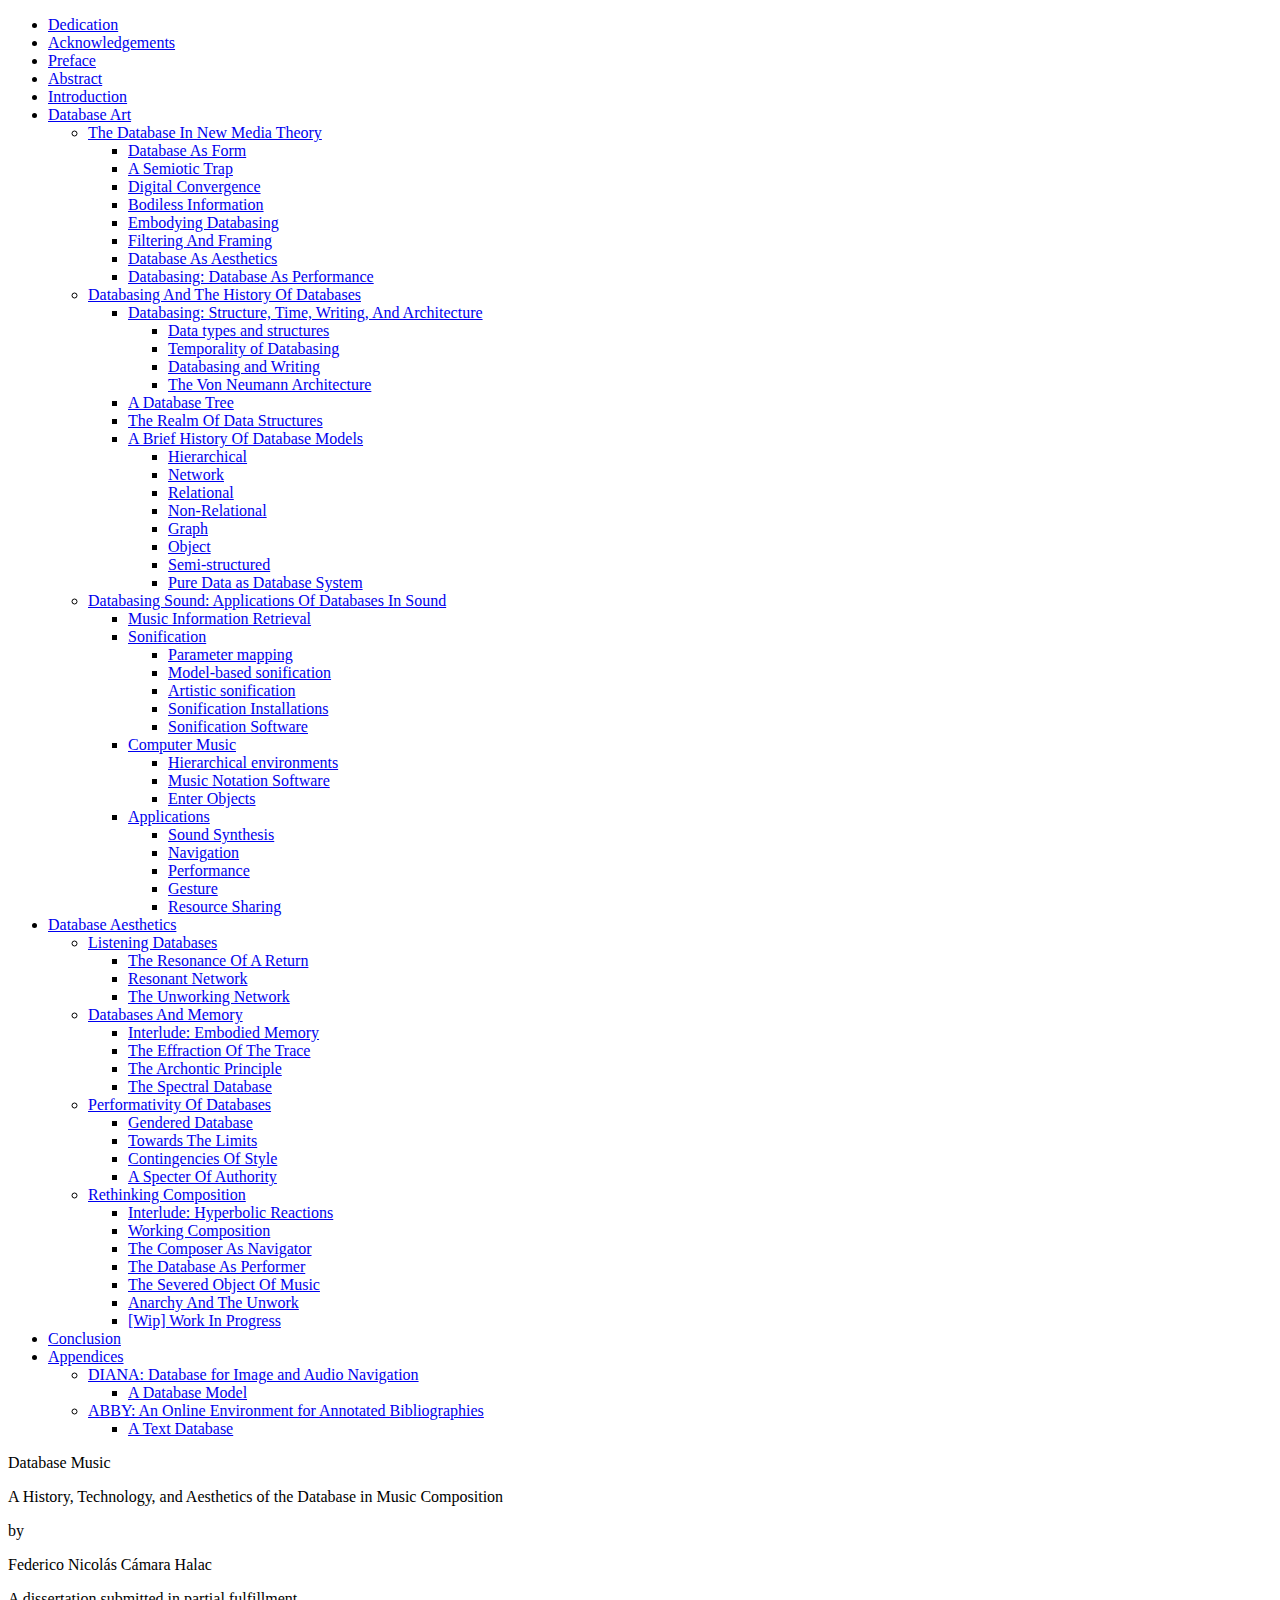
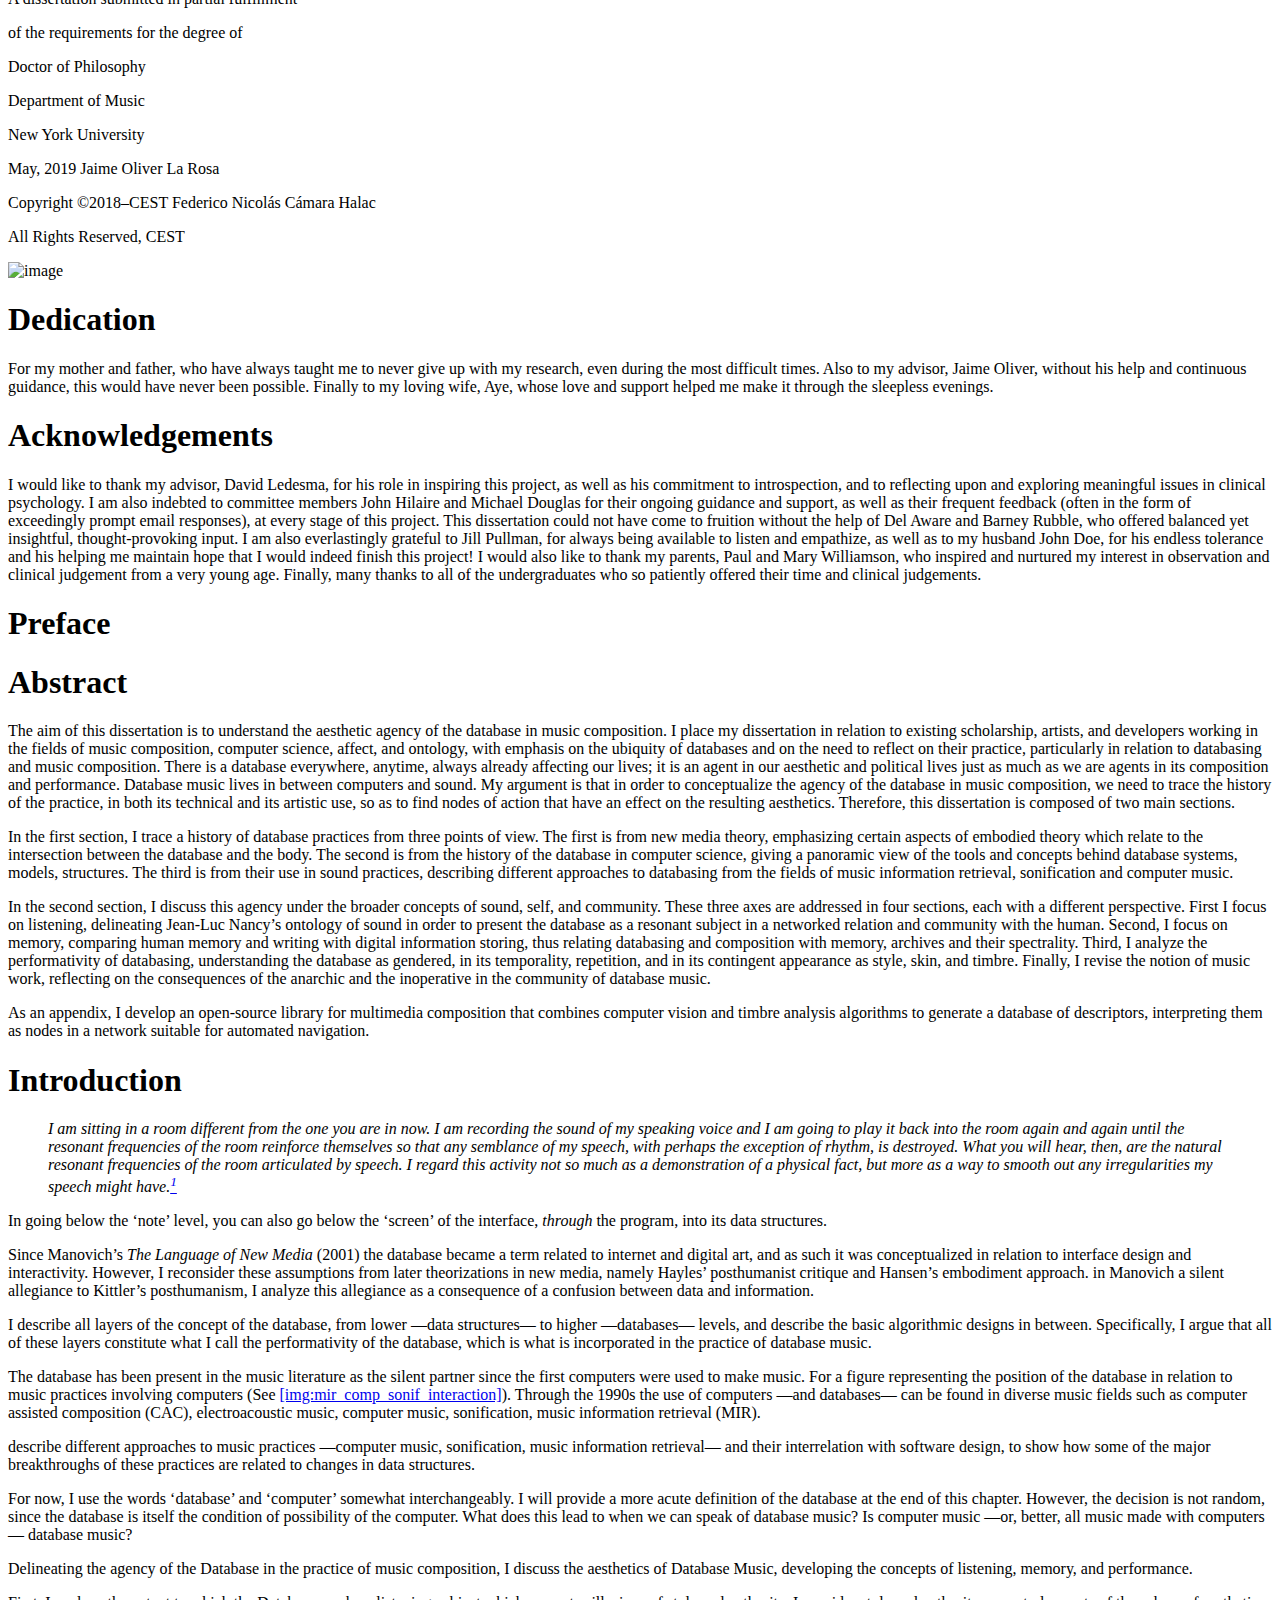
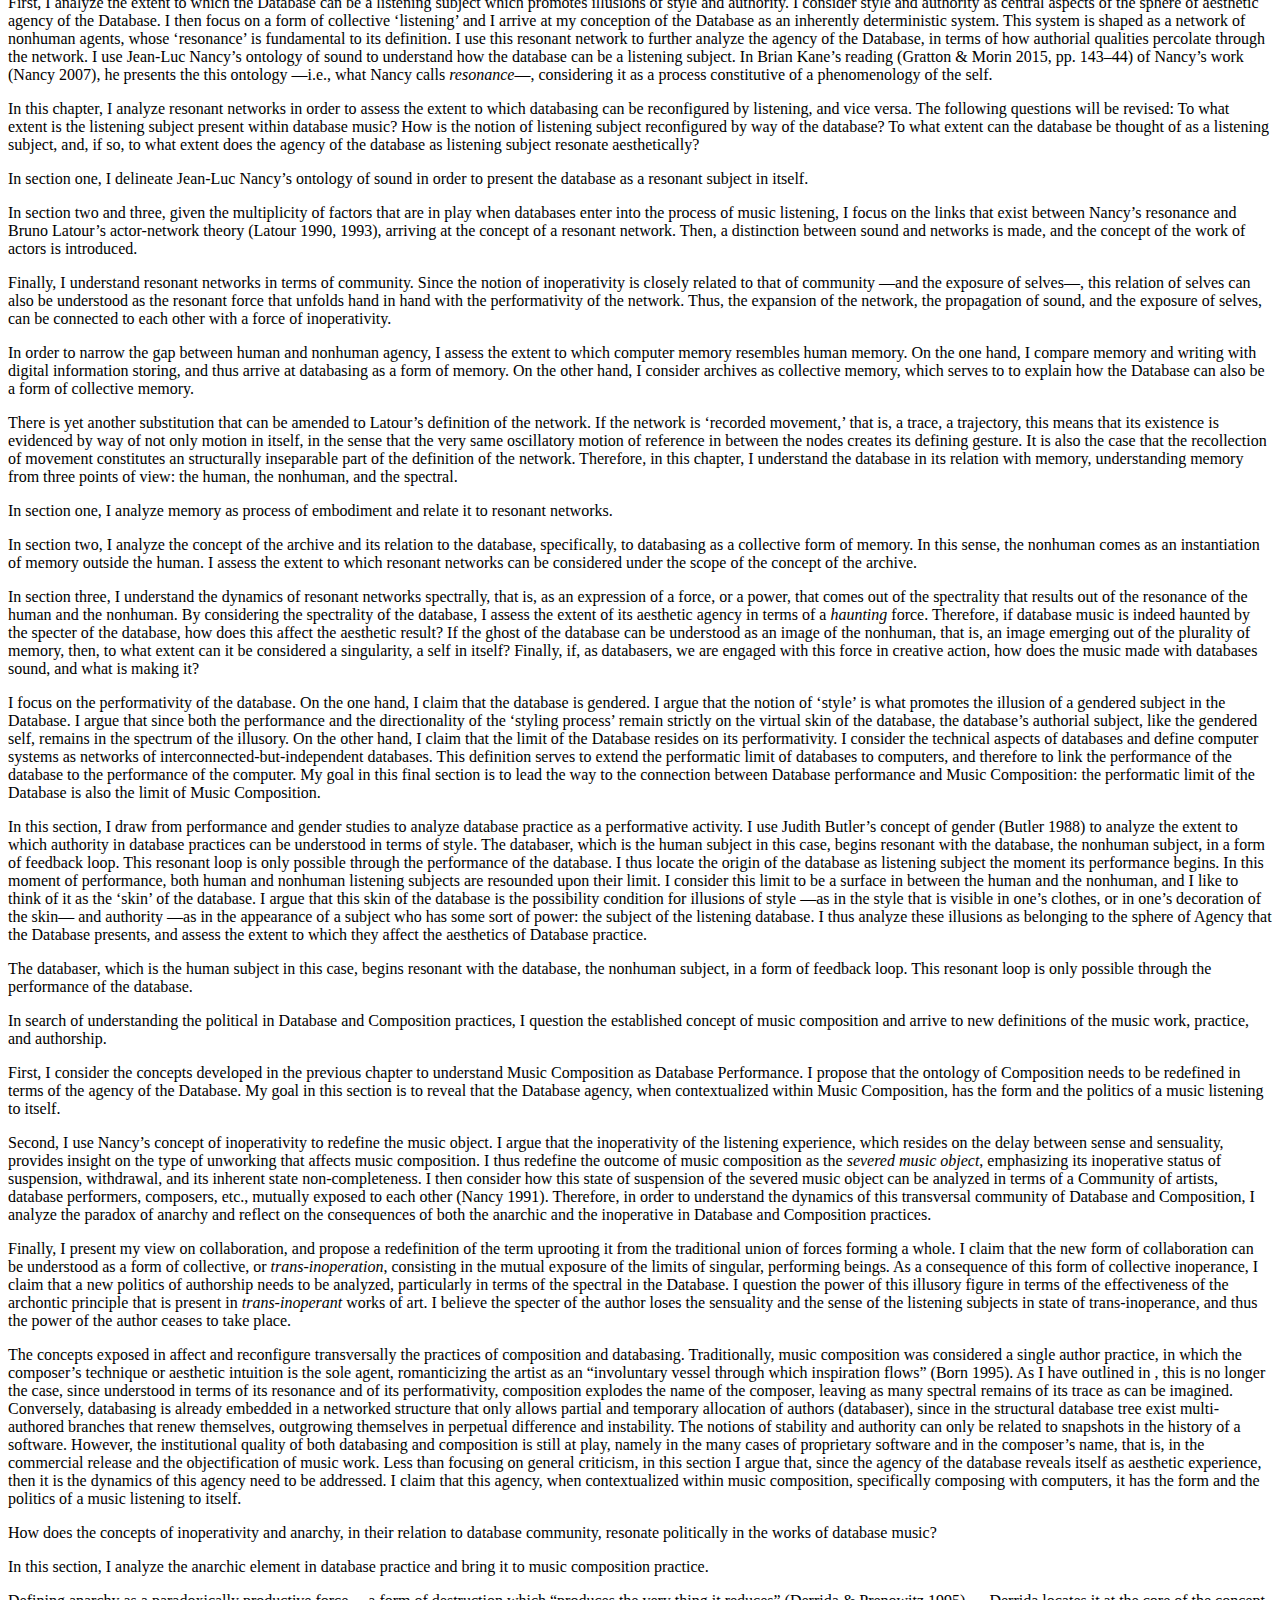
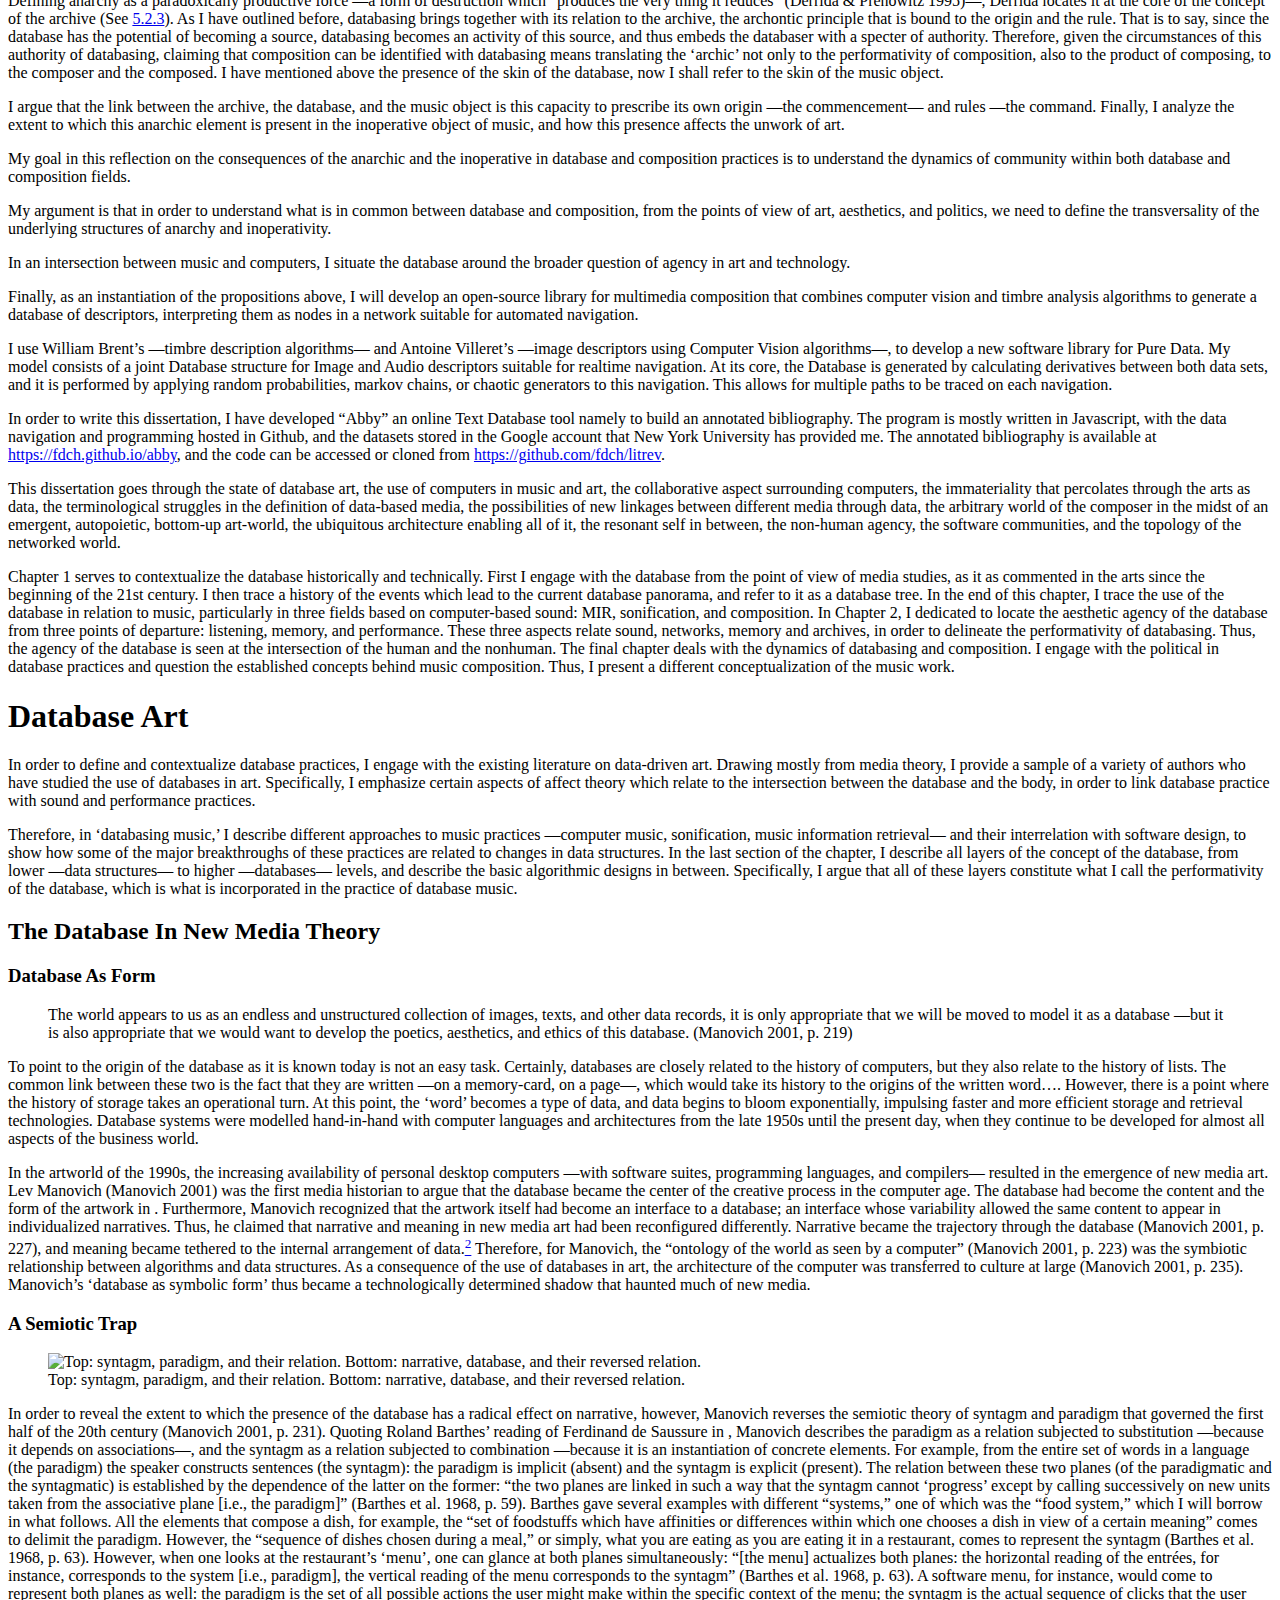
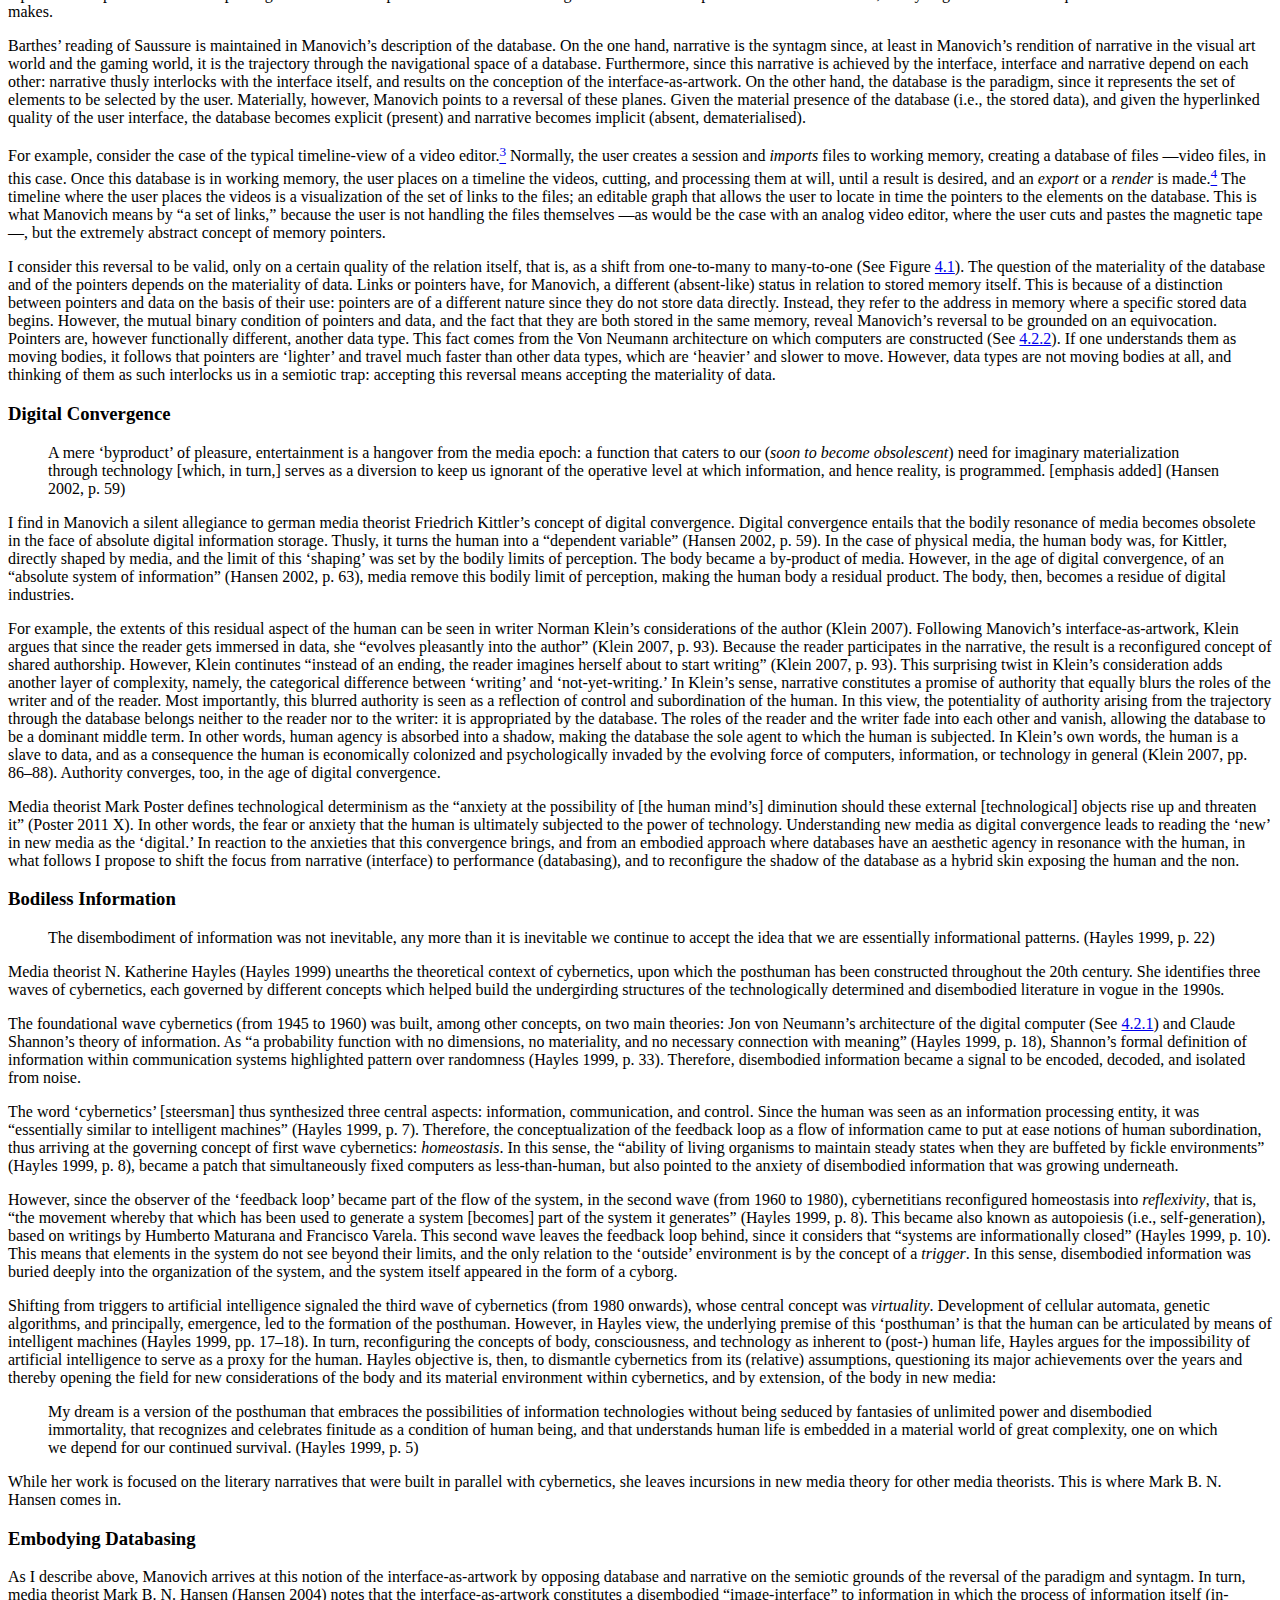
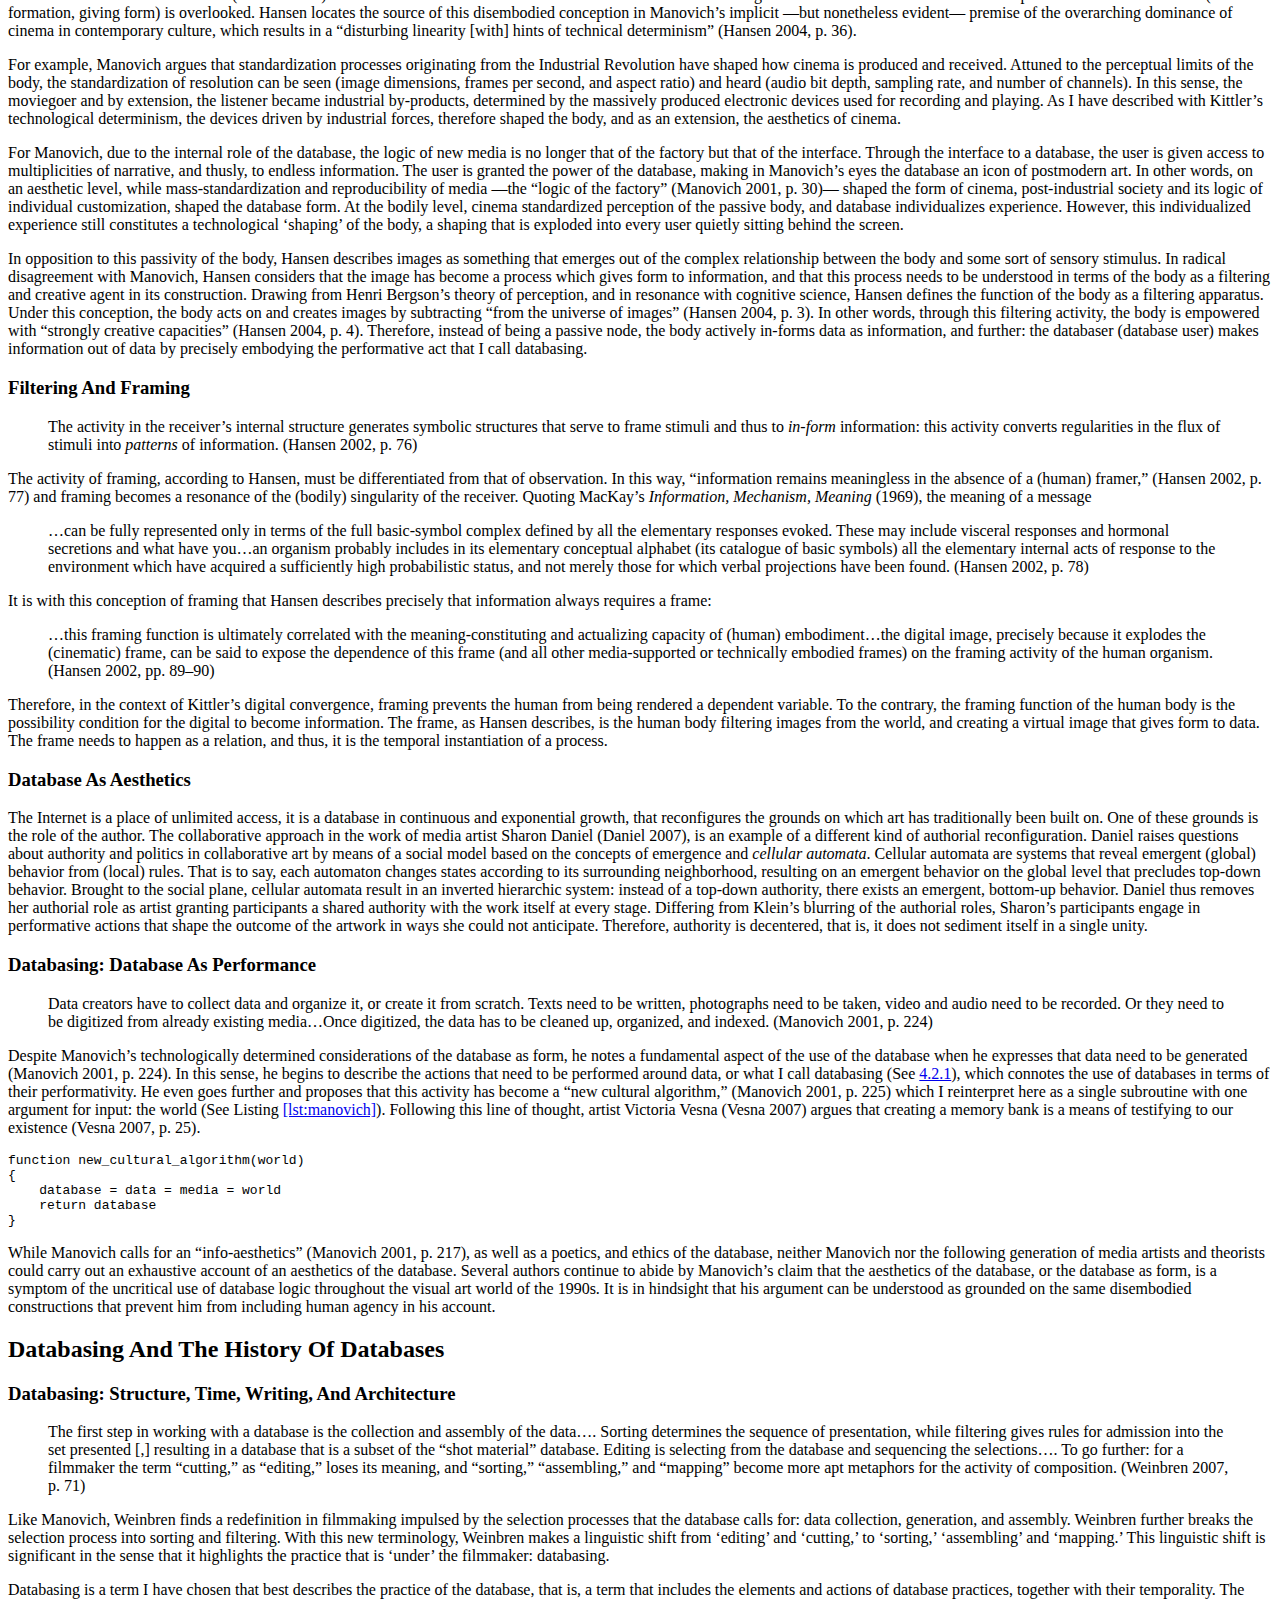
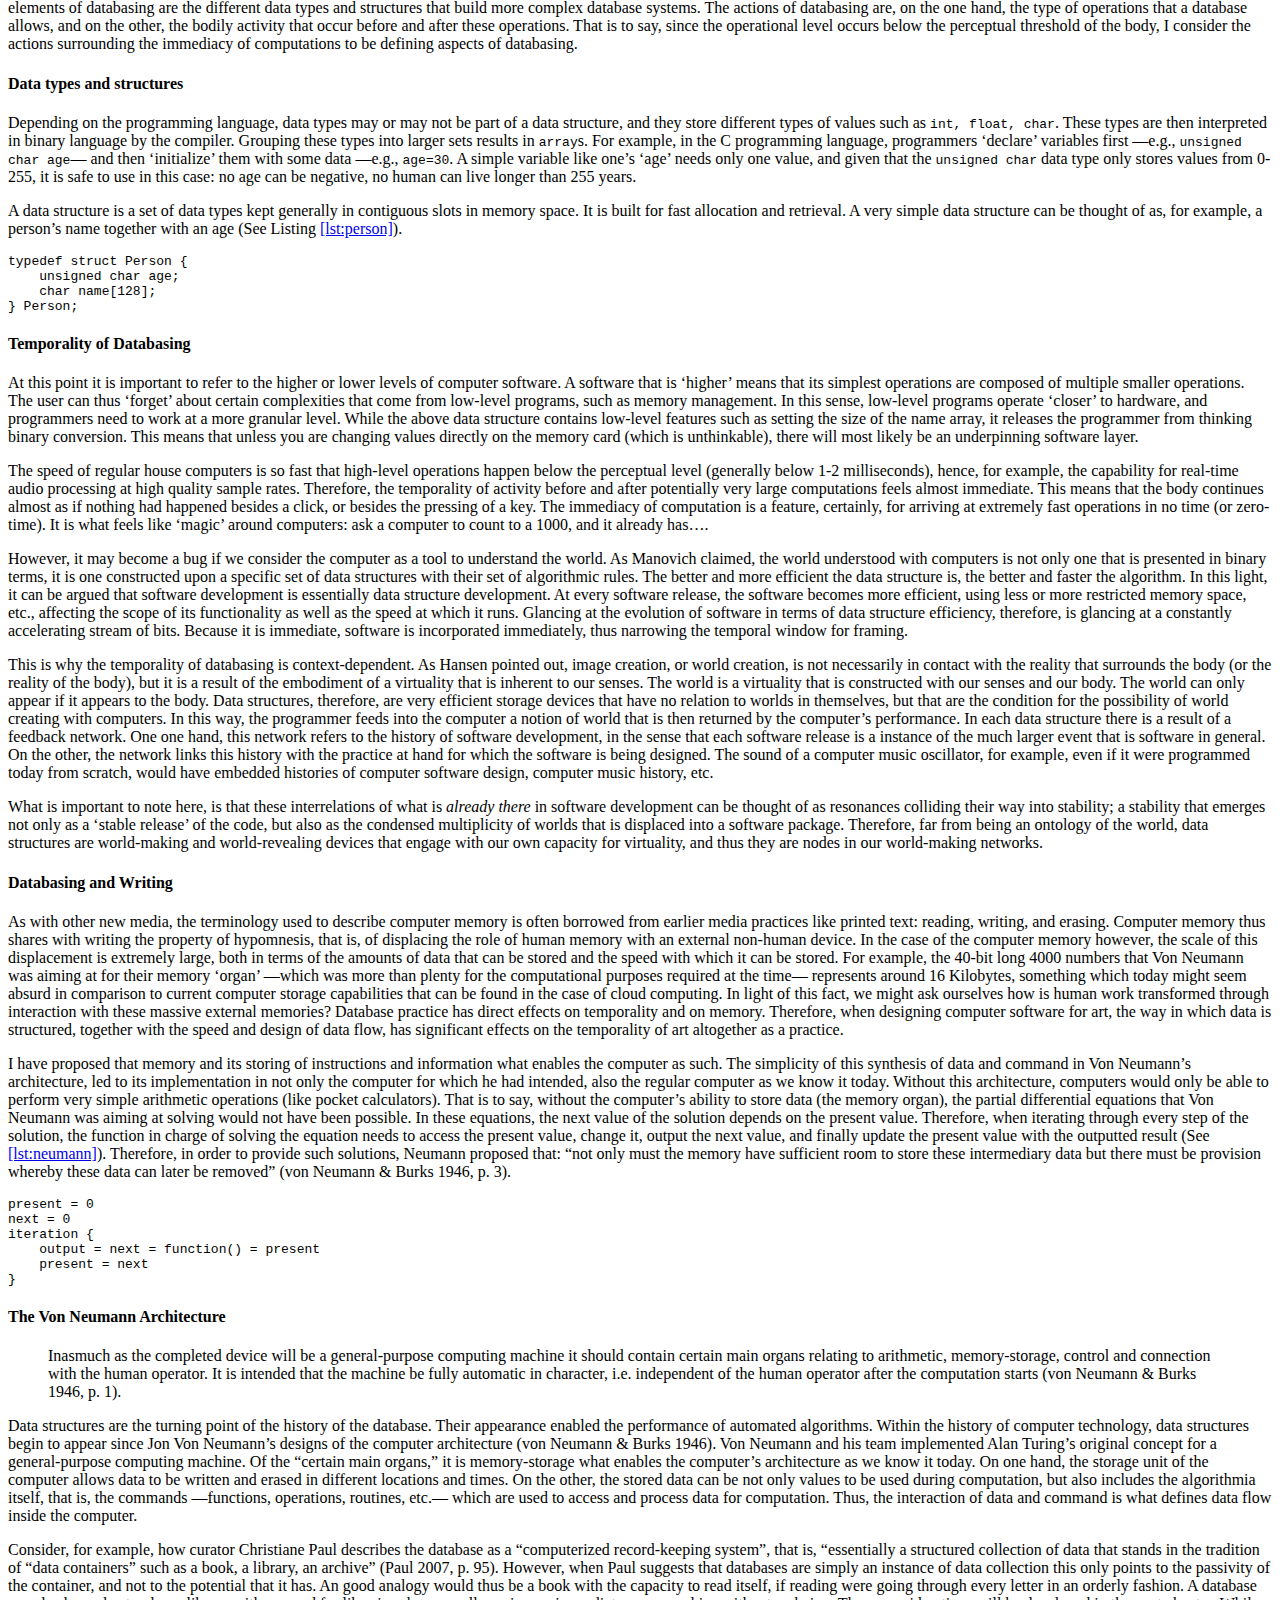
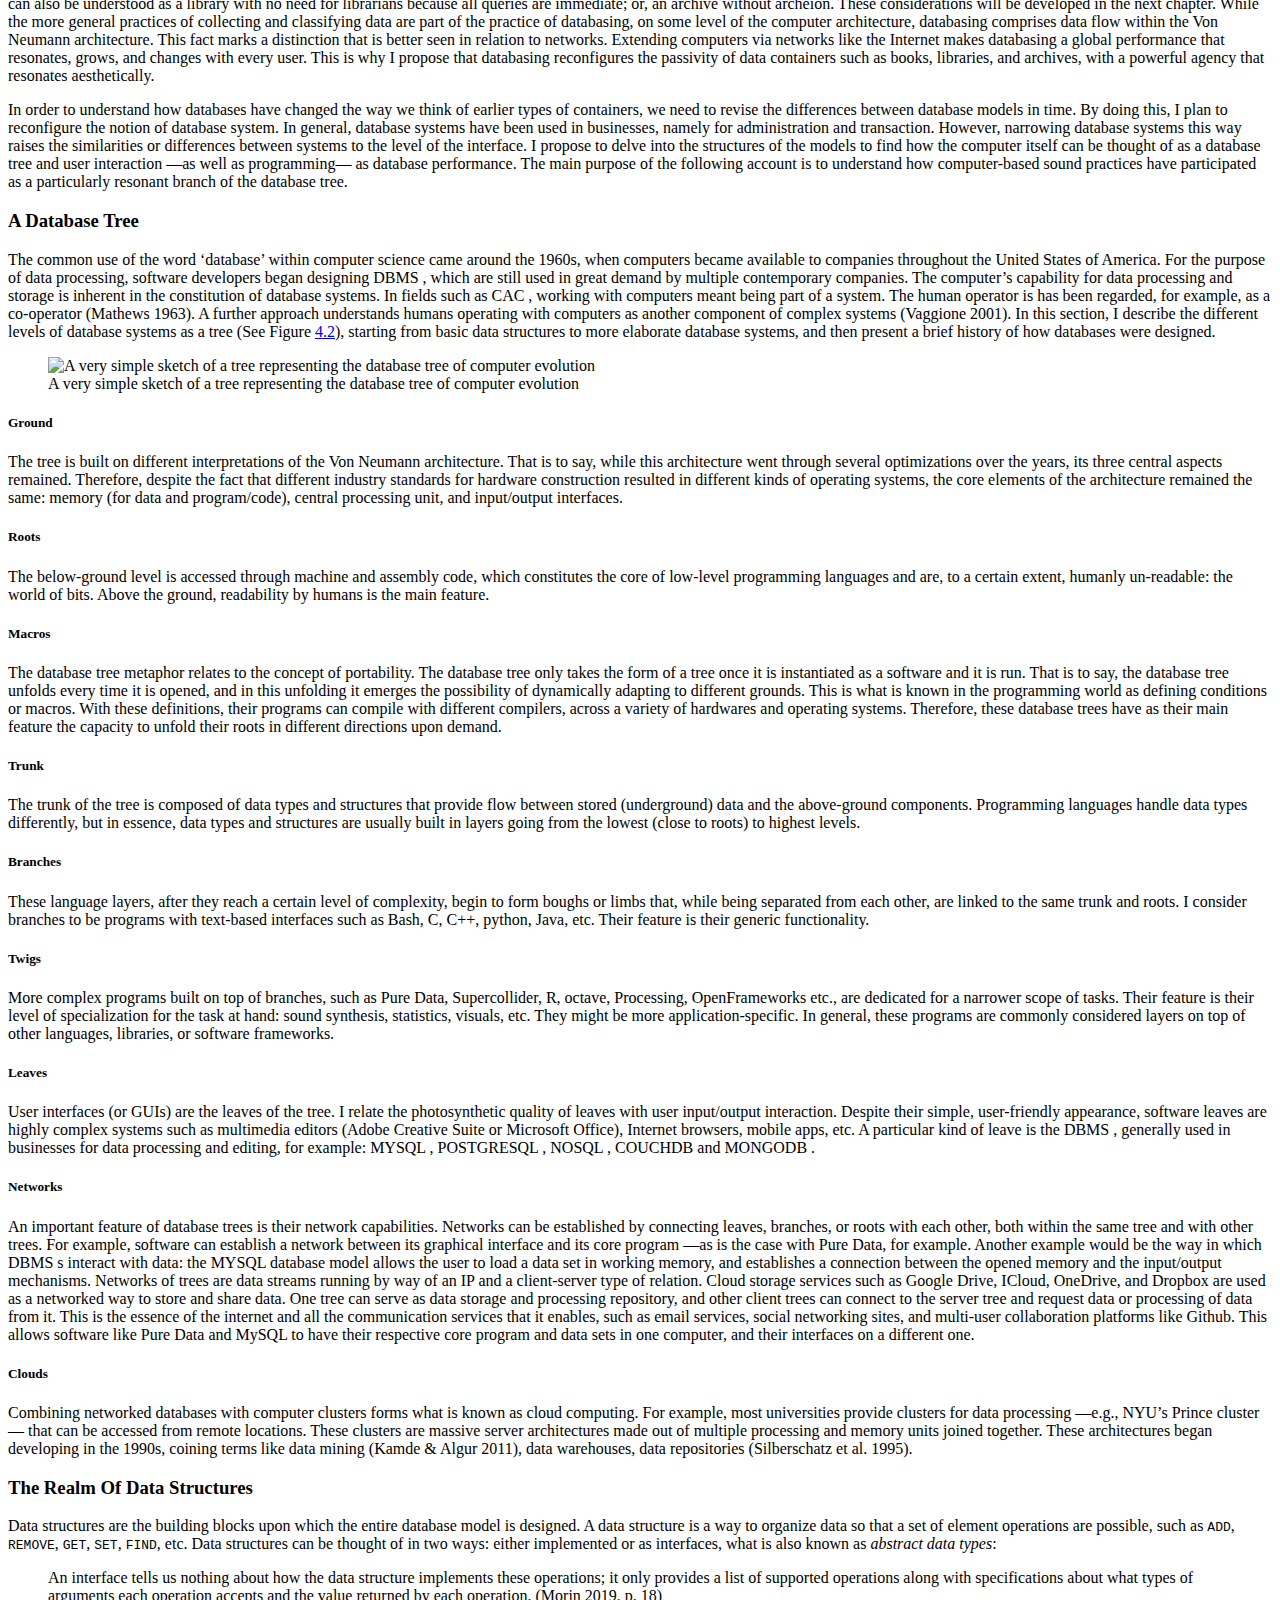
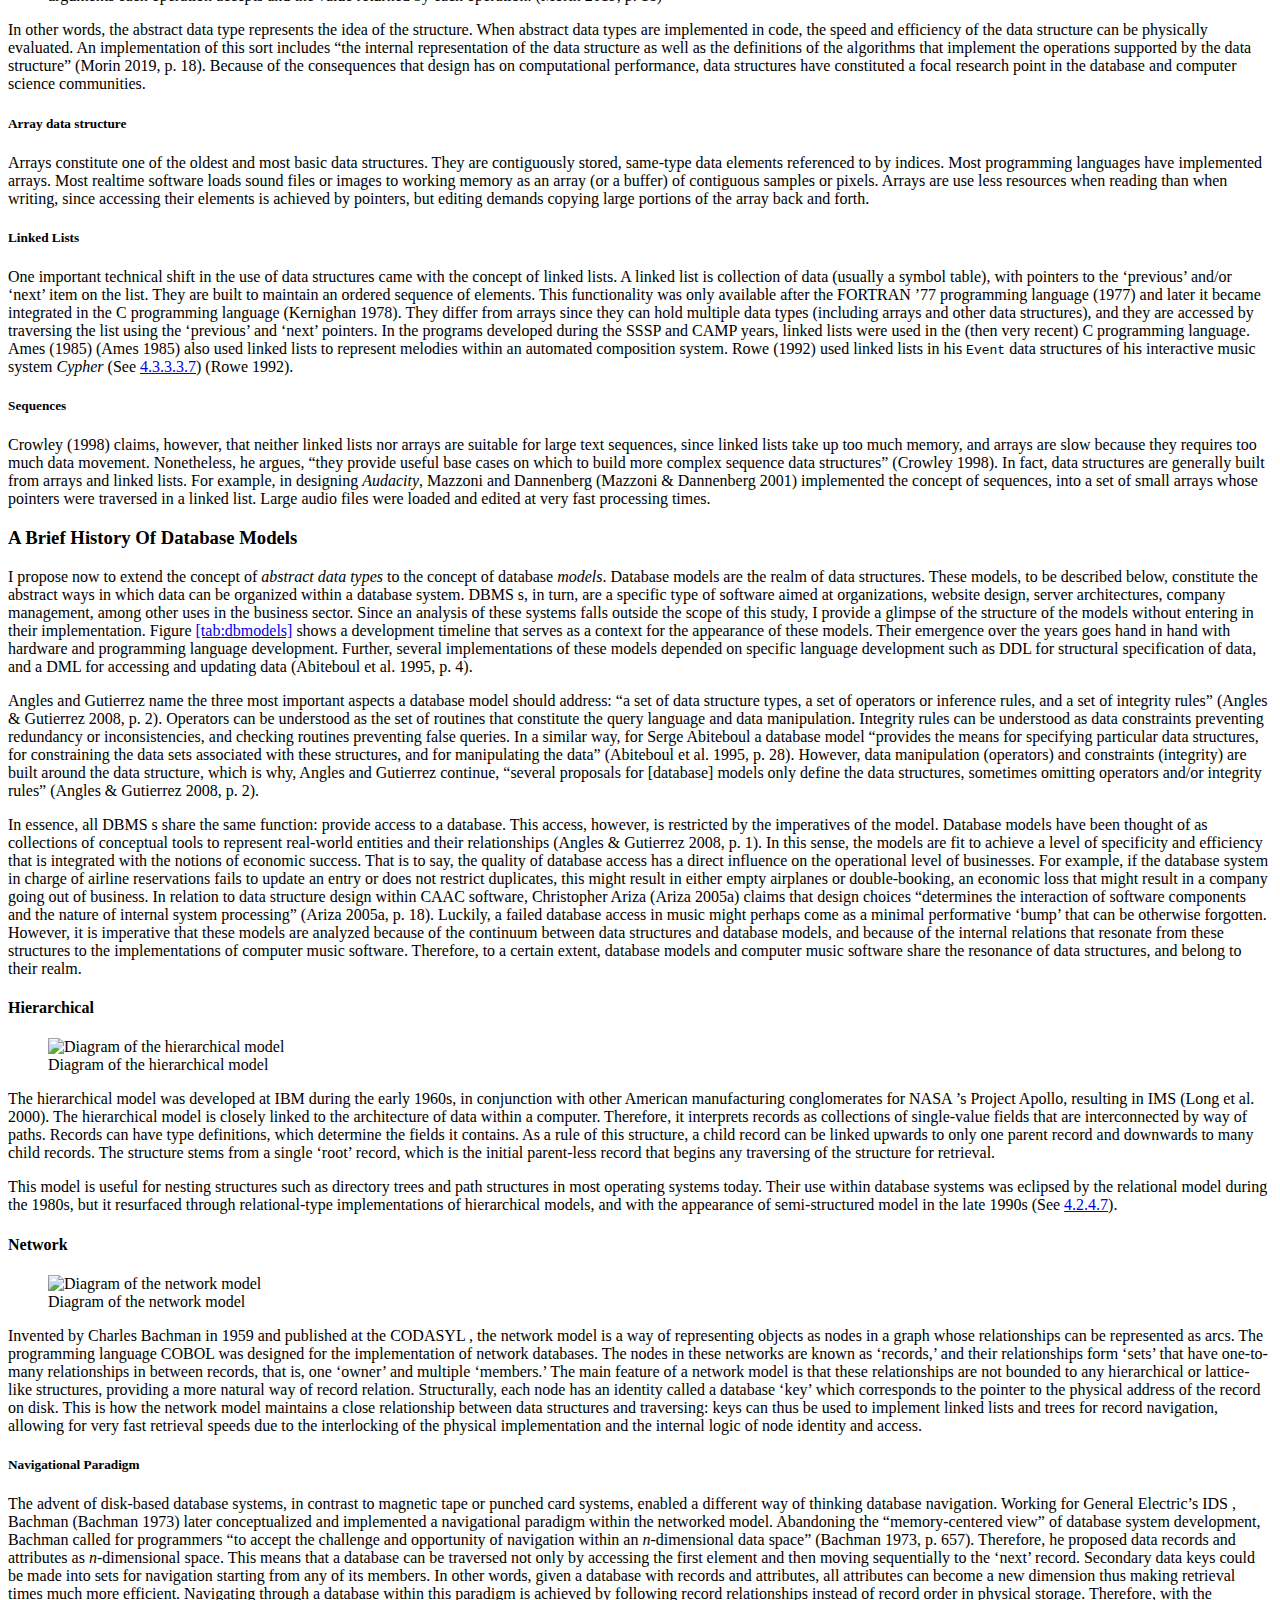
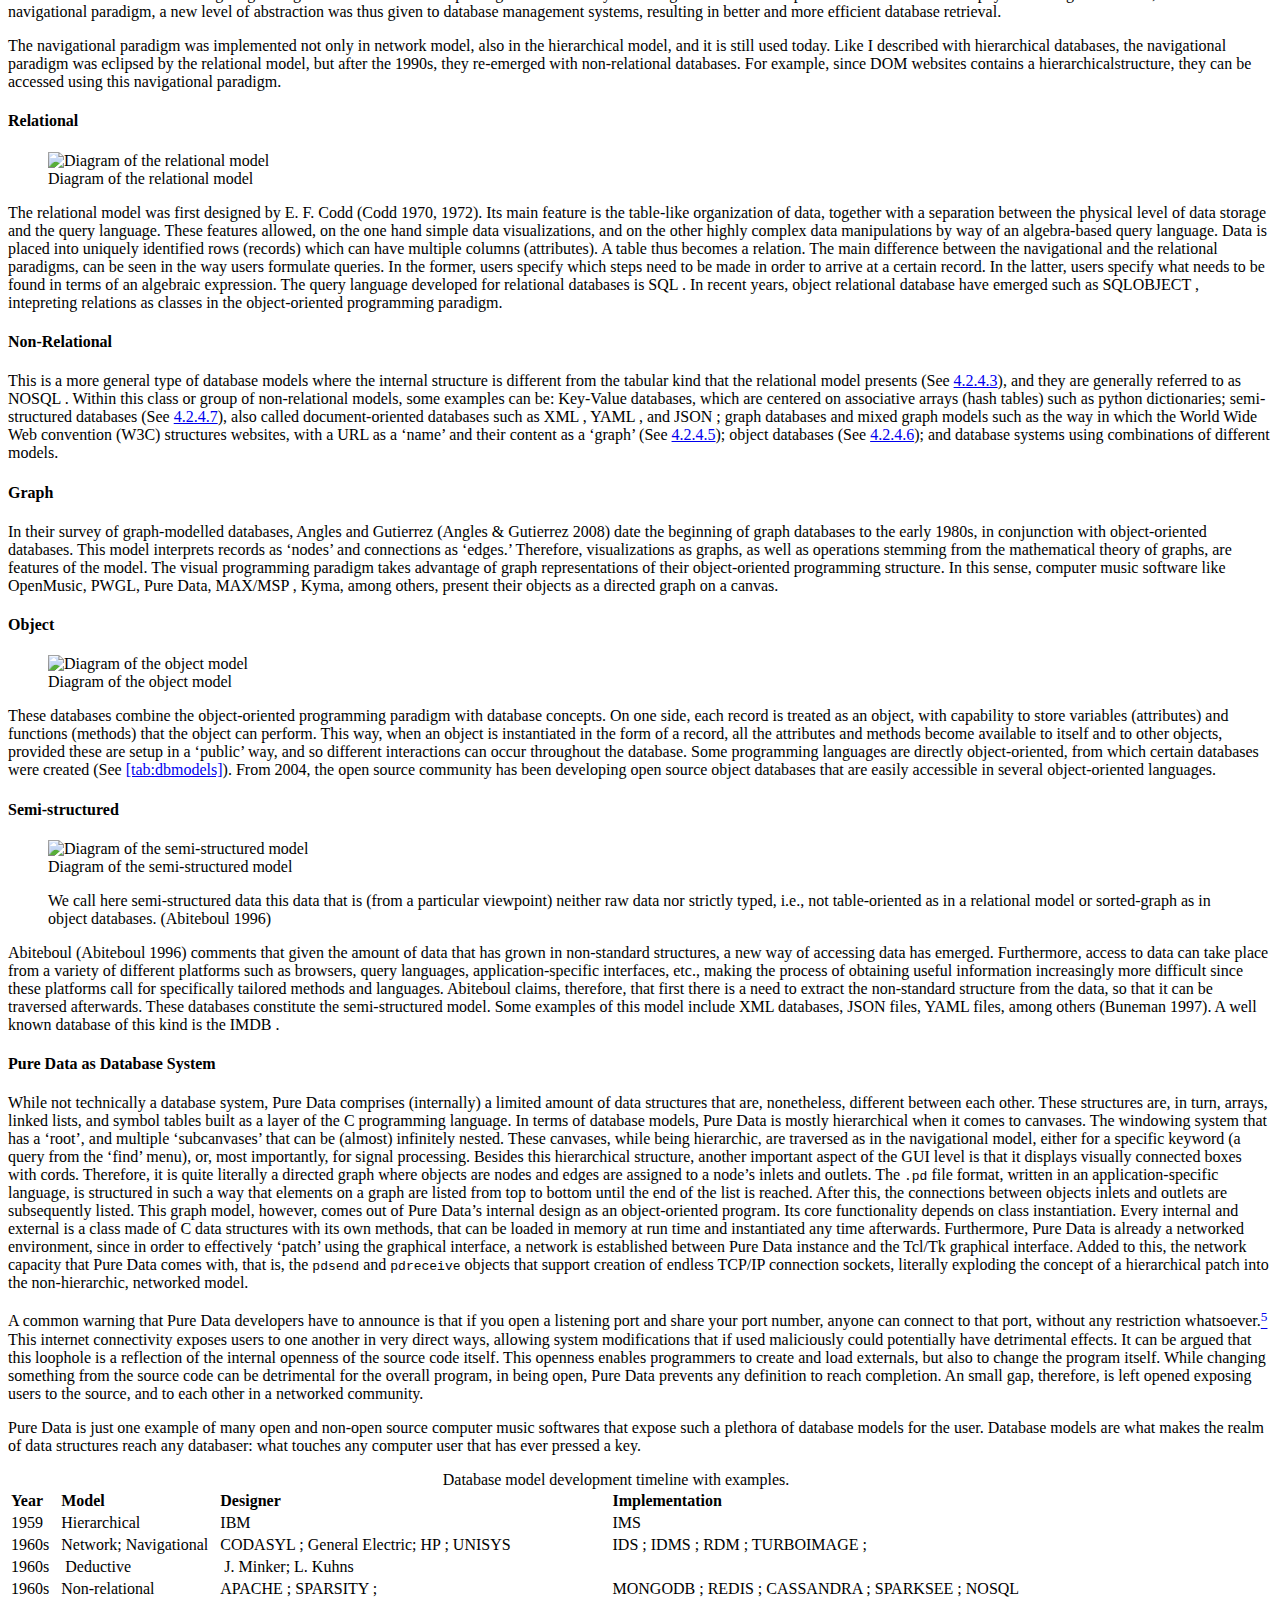
==== commit c8ab3ce5: "update" ====
--- a/output/main.html
+++ b/output/main.html
@@ -20,7 +20,7 @@
 <nav id="TOC">
 <ul><li><a href="#dedication">Dedication</a></li><li><a href="#acknowledgements">Acknowledgements</a></li><li><a href="#preface">Preface</a></li><li><a href="#abstract">Abstract</a></li><li><a href="#chapter:Introduction">Introduction</a></li><li><a href="#chapter:Database_Art">Database Art</a><ul><li><a href="#section:The_Database_In_New_Media_Theory">The Database In New Media Theory</a><ul><li><a href="#new_media">Database As Form</a></li><li><a href="#semiotics">A Semiotic Trap</a></li><li><a href="#convergence">Digital Convergence</a></li><li><a href="#bodiless_information">Bodiless Information</a></li><li><a href="#embodiment">Embodying Databasing</a></li><li><a href="#framing">Filtering And Framing</a></li><li><a href="#database_aesthetics">Database As Aesthetics</a></li><li><a href="#generated">Databasing: Database As Performance</a></li></ul></li><li><a href="#section:Databasing_And_The_History_Of_Databases">Databasing And The History Of Databases</a><ul><li><a href="#databasing">Databasing: Structure, Time, Writing, And Architecture</a><ul><li><a href="#data-types-and-structures">Data types and structures</a></li><li><a href="#temporality-of-databasing">Temporality of Databasing</a></li><li><a href="#databasing-and-writing">Databasing and Writing</a></li><li><a href="#the-von-neumann-architecture">The Von Neumann Architecture</a></li></ul></li><li><a href="#programming">A Database Tree</a></li><li><a href="#models">The Realm Of Data Structures</a></li><li><a href="#descriptions">A Brief History Of Database Models</a><ul><li><a href="#model:hierarchical">Hierarchical</a></li><li><a href="#model:network">Network</a></li><li><a href="#model:relational">Relational</a></li><li><a href="#model:nonrelational">Non-Relational</a></li><li><a href="#model:graph">Graph</a></li><li><a href="#model:object">Object</a></li><li><a href="#model:semistructured">Semi-structured</a></li><li><a href="#model:puredata">Pure Data as Database System</a></li></ul></li></ul></li><li><a href="#section:Databasing_Sound:_Applications_Of_Databases_In_Sound">Databasing Sound: Applications Of Databases In Sound</a><ul><li><a href="#mir">Music Information Retrieval</a></li><li><a href="#sonification">Sonification</a><ul><li><a href="#sonification:parametermapping">Parameter mapping</a></li><li><a href="#sonification:model">Model-based sonification</a></li><li><a href="#sonification:artistic">Artistic sonification</a></li><li><a href="#sonification:installations">Sonification Installations</a></li><li><a href="#sonification:software">Sonification Software</a></li></ul></li><li><a href="#computer_music">Computer Music</a><ul><li><a href="#hierarchical-environments">Hierarchical environments</a></li><li><a href="#music-notation-software">Music Notation Software</a></li><li><a href="#enter-objects">Enter Objects</a></li></ul></li><li><a href="#applications">Applications</a><ul><li><a href="#applications:synthesis">Sound Synthesis</a></li><li><a href="#applications:navigation">Navigation</a></li><li><a href="#application:performance">Performance</a></li><li><a href="#application:gesture">Gesture</a></li><li><a href="#application:sharing">Resource Sharing</a></li></ul></li></ul></li></ul></li><li><a href="#chapter:Database_Aesthetics">Database Aesthetics</a><ul><li><a href="#section:Listening_Databases">Listening Databases</a><ul><li><a href="#resonance_of_a_return">The Resonance Of A Return</a></li><li><a href="#network">Resonant Network</a></li><li><a href="#inoperativity">The Unworking Network</a></li></ul></li><li><a href="#section:Databases_And_Memory">Databases And Memory</a><ul><li><a href="#funeslude">Interlude: Embodied Memory</a></li><li><a href="#human">The Effraction Of The Trace</a></li><li><a href="#archontic">The Archontic Principle</a></li><li><a href="#spectrality">The Spectral Database</a></li></ul></li><li><a href="#section:Performativity_Of_Databases">Performativity Of Databases</a><ul><li><a href="#gender">Gendered Database</a></li><li><a href="#limits">Towards The Limits</a></li><li><a href="#style">Contingencies Of Style</a></li><li><a href="#authority">A Specter Of Authority</a></li></ul></li><li><a href="#section:Rethinking_Composition">Rethinking Composition</a><ul><li><a href="#performance">Interlude: Hyperbolic Reactions</a></li><li><a href="#organic">Working Composition</a></li><li><a href="#practice">The Composer As Navigator</a></li><li><a href="#improv">The Database As Performer</a></li><li><a href="#music">The Severed Object Of Music</a></li><li><a href="#anarchy">Anarchy And The Unwork</a></li><li><a href="#worker">[Wip] Work In Progress</a></li></ul></li></ul></li><li><a href="#chapter:Conclusion">Conclusion</a></li><li><a href="#chapter:Appendices">Appendices</a><ul><li><a href="#section:DIANA:_Database_for_Image_and_Audio_Navigation">DIANA: Database for Image and Audio Navigation</a><ul><li><a href="#dbmodel">A Database Model</a></li></ul></li><li><a href="#section:ABBY:_An_Online_Environment_for_Annotated_Bibliographies">ABBY: An Online Environment for Annotated Bibliographies</a><ul><li><a href="#texdb">A Text Database</a></li></ul></li></ul></li></ul>
 </nav>
-<p>Database Music</p><p>A History, Technology, and Aesthetics of the Database in Music Composition</p><p>by</p><p>Federico Nicolás Cámara Halac</p><p>A dissertation submitted in partial fulfillment</p><p>of the requirements for the degree of</p><p>Doctor of Philosophy</p><p>Department of Music</p><p>New York University</p><p>May, 2019 Jaime Oliver La Rosa</p><p>Copyright ©2018–CEST Federico Nicolás Cámara Halac</p><p>All Rights Reserved, CEST</p><p><img src="/Users/federicocamarahalac/Documents/fd_work/text/waves/bin/img/dbtree.jpg" alt="image" style="width:100.0%" /></p><h1 id="dedication">Dedication</h1><p>For my mother and father, who have always taught me to never give up with my research, even during the most difficult times. Also to my advisor, Jaime Oliver, without his help and continuous guidance, this would have never been possible. Finally to my loving wife, Aye, whose love and support helped me make it through the sleepless evenings.</p><h1 id="acknowledgements">Acknowledgements</h1><p>I would like to thank my advisor, David Ledesma, for his role in inspiring this project, as well as his commitment to introspection, and to reflecting upon and exploring meaningful issues in clinical psychology. I am also indebted to committee members John Hilaire and Michael Douglas for their ongoing guidance and support, as well as their frequent feedback (often in the form of exceedingly prompt email responses), at every stage of this project. This dissertation could not have come to fruition without the help of Del Aware and Barney Rubble, who offered balanced yet insightful, thought-provoking input. I am also everlastingly grateful to Jill Pullman, for always being available to listen and empathize, as well as to my husband John Doe, for his endless tolerance and his helping me maintain hope that I would indeed finish this project! I would also like to thank my parents, Paul and Mary Williamson, who inspired and nurtured my interest in observation and clinical judgement from a very young age. Finally, many thanks to all of the undergraduates who so patiently offered their time and clinical judgements.</p><h1 id="preface">Preface</h1><h1 id="abstract" class="unnumbered">Abstract</h1><p>The aim of this dissertation is to understand the aesthetic agency of the database in music composition. I place my dissertation in relation to existing scholarship, artists, and developers working in the fields of music composition, computer science, affect, and ontology, with emphasis on the ubiquity of databases and on the need to reflect on their practice, particularly in relation to databasing and music composition. There is a database everywhere, anytime, always already affecting our lives; it is an agent in our aesthetic and political lives just as much as we are agents in its composition and performance. Database music lives in between computers and sound. My argument is that in order to conceptualize the agency of the database in music composition, we need to trace the history of the practice, in both its technical and its artistic use, so as to find nodes of action that have an effect on the resulting aesthetics. Therefore, this dissertation is composed of two main sections.</p><p>In the first section, I trace a history of database practices from three points of view. The first is from new media theory, emphasizing certain aspects of embodied theory which relate to the intersection between the database and the body. The second is from the history of the database in computer science, giving a panoramic view of the tools and concepts behind database systems, models, structures. The third is from their use in sound practices, describing different approaches to databasing from the fields of music information retrieval, sonification and computer music.</p><p>In the second section, I discuss this agency under the broader concepts of sound, self, and community. These three axes are addressed in four sections, each with a different perspective. First I focus on listening, delineating Jean-Luc Nancy’s ontology of sound in order to present the database as a resonant subject in a networked relation and community with the human. Second, I focus on memory, comparing human memory and writing with digital information storing, thus relating databasing and composition with memory, archives and their spectrality. Third, I analyze the performativity of databasing, understanding the database as gendered, in its temporality, repetition, and in its contingent appearance as style, skin, and timbre. Finally, I revise the notion of music work, reflecting on the consequences of the anarchic and the inoperative in the community of database music.</p><p>As an appendix, I develop an open-source library for multimedia composition that combines computer vision and timbre analysis algorithms to generate a database of descriptors, interpreting them as nodes in a network suitable for automated navigation.</p><h1 id="chapter:Introduction" class="unnumbered">Introduction</h1><blockquote><p><em>I am sitting in a room different from the one you are in now. I am recording the sound of my speaking voice and I am going to play it back into the room again and again until the resonant frequencies of the room reinforce themselves so that any semblance of my speech, with perhaps the exception of rhythm, is destroyed. What you will hear, then, are the natural resonant frequencies of the room articulated by speech. I regard this activity not so much as a demonstration of a physical fact, but more as a way to smooth out any irregularities my speech might have.<a href="#fn1" class="footnote-ref" id="fnref1"><sup>1</sup></a></em></p></blockquote><p>In going below the ‘note’ level, you can also go below the ‘screen’ of the interface, <em>through</em> the program, into its data structures.</p><p>Since Manovich’s <em>The Language of New Media</em> (2001) the database became a term related to internet and digital art, and as such it was conceptualized in relation to interface design and interactivity. However, I reconsider these assumptions from later theorizations in new media, namely Hayles’ posthumanist critique and Hansen’s embodiment approach. in Manovich a silent allegiance to Kittler’s posthumanism, I analyze this allegiance as a consequence of a confusion between data and information.</p><p>I describe all layers of the concept of the database, from lower —data structures— to higher —databases— levels, and describe the basic algorithmic designs in between. Specifically, I argue that all of these layers constitute what I call the performativity of the database, which is what is incorporated in the practice of database music.</p><p>The database has been present in the music literature as the silent partner since the first computers were used to make music. For a figure representing the position of the database in relation to music practices involving computers (See <a href="#img:mir_comp_sonif_interaction" data-reference-type="ref" data-reference="img:mir_comp_sonif_interaction">[img:mir_comp_sonif_interaction]</a>). Through the 1990s the use of computers —and databases— can be found in diverse music fields such as computer assisted composition (CAC), electroacoustic music, computer music, sonification, music information retrieval (MIR).</p><p>describe different approaches to music practices —computer music, sonification, music information retrieval— and their interrelation with software design, to show how some of the major breakthroughs of these practices are related to changes in data structures.</p><p>For now, I use the words ‘database’ and ‘computer’ somewhat interchangeably. I will provide a more acute definition of the database at the end of this chapter. However, the decision is not random, since the database is itself the condition of possibility of the computer. What does this lead to when we can speak of database music? Is computer music —or, better, all music made with computers— database music?</p><p>Delineating the agency of the Database in the practice of music composition, I discuss the aesthetics of Database Music, developing the concepts of listening, memory, and performance.</p><p>First, I analyze the extent to which the Database can be a listening subject which promotes illusions of style and authority. I consider style and authority as central aspects of the sphere of aesthetic agency of the Database. I then focus on a form of collective ‘listening’ and I arrive at my conception of the Database as an inherently deterministic system. This system is shaped as a network of nonhuman agents, whose ‘resonance’ is fundamental to its definition. I use this resonant network to further analyze the agency of the Database, in terms of how authorial qualities percolate through the network. I use Jean-Luc Nancy’s ontology of sound to understand how the database can be a listening subject. In Brian Kane’s reading <span class="citation" data-cites="Gra15:The">(Gratton &amp; Morin 2015, pp. 143–44)</span> of Nancy’s work <span class="citation" data-cites="Nan07:Lis">(Nancy 2007)</span>, he presents the this ontology —i.e., what Nancy calls <em>resonance</em>—, considering it as a process constitutive of a phenomenology of the self.</p><p>In this chapter, I analyze resonant networks in order to assess the extent to which databasing can be reconfigured by listening, and vice versa. The following questions will be revised: To what extent is the listening subject present within database music? How is the notion of listening subject reconfigured by way of the database? To what extent can the database be thought of as a listening subject, and, if so, to what extent does the agency of the database as listening subject resonate aesthetically?</p><p>In section one, I delineate Jean-Luc Nancy’s ontology of sound in order to present the database as a resonant subject in itself.</p><p>In section two and three, given the multiplicity of factors that are in play when databases enter into the process of music listening, I focus on the links that exist between Nancy’s resonance and Bruno Latour’s actor-network theory <span class="citation" data-cites="Lat90:On Lat93:We">(Latour 1990, 1993)</span>, arriving at the concept of a resonant network. Then, a distinction between sound and networks is made, and the concept of the work of actors is introduced.</p><p>Finally, I understand resonant networks in terms of community. Since the notion of inoperativity is closely related to that of community —and the exposure of selves—, this relation of selves can also be understood as the resonating force that unfolds hand in hand with the performativity of the network. Thus, the expansion of the network, the propagation of sound, and the exposure of selves, can be connected to each other with a force of inoperativity.</p><p>In order to narrow the gap between human and nonhuman agency, I assess the extent to which computer memory resembles human memory. On the one hand, I compare memory and writing with digital information storing, and thus arrive at databasing as a form of memory. On the other hand, I consider archives as collective memory, which serves to to explain how the Database can also be a form of collective memory.</p><p>There is yet another substitution that can be amended to Latour’s definition of the network. If the network is ‘recorded movement,’ that is, a trace, a trajectory, this means that its existence is evidenced by way of not only motion in itself, in the sense that the very same oscillatory motion of reference in between the nodes creates its defining gesture. It is also the case that the recollection of movement constitutes an structurally inseparable part of the definition of the network. Therefore, in this chapter, I understand the database in its relation with memory, understanding memory from three points of view: the human, the nonhuman, and the spectral.</p><p>In section one, I analyze memory as process of embodiment and relate it to resonant networks.</p><p>In section two, I analyze the concept of the archive and its relation to the database, specifically, to databasing as a collective form of memory. In this sense, the nonhuman comes as an instantiation of memory outside the human. I assess the extent to which resonant networks can be considered under the scope of the concept of the archive.</p><p>In section three, I understand the dynamics of resonant networks spectrally, that is, as an expression of a force, or a power, that comes out of the spectrality that results out of the resonance of the human and the nonhuman. By considering the spectrality of the database, I assess the extent of its aesthetic agency in terms of a <em>haunting</em> force. Therefore, if database music is indeed haunted by the specter of the database, how does this affect the aesthetic result? If the ghost of the database can be understood as an image of the nonhuman, that is, an image emerging out of the plurality of memory, then, to what extent can it be considered a singularity, a self in itself? Finally, if, as databasers, we are engaged with this force in creative action, how does the music made with databases sound, and what is making it?</p><p>I focus on the performativity of the database. On the one hand, I claim that the database is gendered. I argue that the notion of ‘style’ is what promotes the illusion of a gendered subject in the Database. I argue that since both the performance and the directionality of the ‘styling process’ remain strictly on the virtual skin of the database, the database’s authorial subject, like the gendered self, remains in the spectrum of the illusory. On the other hand, I claim that the limit of the Database resides on its performativity. I consider the technical aspects of databases and define computer systems as networks of interconnected-but-independent databases. This definition serves to extend the performatic limit of databases to computers, and therefore to link the performance of the database to the performance of the computer. My goal in this final section is to lead the way to the connection between Database performance and Music Composition: the performatic limit of the Database is also the limit of Music Composition.</p><p>In this section, I draw from performance and gender studies to analyze database practice as a performative activity. I use Judith Butler’s concept of gender <span class="citation" data-cites="But88:Per">(Butler 1988)</span> to analyze the extent to which authority in database practices can be understood in terms of style. The databaser, which is the human subject in this case, begins resonating with the database, the nonhuman subject, in a form of feedback loop. This resonant loop is only possible through the performance of the database. I thus locate the origin of the database as listening subject the moment its performance begins. In this moment of performance, both human and nonhuman listening subjects are resounded upon their limit. I consider this limit to be a surface in between the human and the nonhuman, and I like to think of it as the ‘skin’ of the database. I argue that this skin of the database is the possibility condition for illusions of style —as in the style that is visible in one’s clothes, or in one’s decoration of the skin— and authority —as in the appearance of a subject who has some sort of power: the subject of the listening database. I thus analyze these illusions as belonging to the sphere of Agency that the Database presents, and assess the extent to which they affect the aesthetics of Database practice.</p><p>The databaser, which is the human subject in this case, begins resonating with the database, the nonhuman subject, in a form of feedback loop. This resonant loop is only possible through the performance of the database.</p><p>In search of understanding the political in Database and Composition practices, I question the established concept of music composition and arrive to new definitions of the music work, practice, and authorship.</p><p>First, I consider the concepts developed in the previous chapter to understand Music Composition as Database Performance. I propose that the ontology of Composition needs to be redefined in terms of the agency of the Database. My goal in this section is to reveal that the Database agency, when contextualized within Music Composition, has the form and the politics of a music listening to itself.</p><p>Second, I use Nancy’s concept of inoperativity to redefine the music object. I argue that the inoperativity of the listening experience, which resides on the delay between sense and sensuality, provides insight on the type of unworking that affects music composition. I thus redefine the outcome of music composition as the <em>severed music object</em>, emphasizing its inoperative status of suspension, withdrawal, and its inherent state non-completeness. I then consider how this state of suspension of the severed music object can be analyzed in terms of a Community of artists, database performers, composers, etc., mutually exposed to each other (Nancy 1991). Therefore, in order to understand the dynamics of this transversal community of Database and Composition, I analyze the paradox of anarchy and reflect on the consequences of both the anarchic and the inoperative in Database and Composition practices.</p><p>Finally, I present my view on collaboration, and propose a redefinition of the term uprooting it from the traditional union of forces forming a whole. I claim that the new form of collaboration can be understood as a form of collective, or <em>trans-inoperation</em>, consisting in the mutual exposure of the limits of singular, performing beings. As a consequence of this form of collective inoperance, I claim that a new politics of authorship needs to be analyzed, particularly in terms of the spectral in the Database. I question the power of this illusory figure in terms of the effectiveness of the archontic principle that is present in <em>trans-inoperant</em> works of art. I believe the specter of the author loses the sensuality and the sense of the listening subjects in state of trans-inoperance, and thus the power of the author ceases to take place.</p><p>The concepts exposed in affect and reconfigure transversally the practices of composition and databasing. Traditionally, music composition was considered a single author practice, in which the composer’s technique or aesthetic intuition is the sole agent, romanticizing the artist as an “involuntary vessel through which inspiration flows” <span class="citation" data-cites="Bor95:Rat">(Born 1995)</span>. As I have outlined in , this is no longer the case, since understood in terms of its resonance and of its performativity, composition explodes the name of the composer, leaving as many spectral remains of its trace as can be imagined. Conversely, databasing is already embedded in a networked structure that only allows partial and temporary allocation of authors (databaser), since in the structural database tree exist multi-authored branches that renew themselves, outgrowing themselves in perpetual difference and instability. The notions of stability and authority can only be related to snapshots in the history of a software. However, the institutional quality of both databasing and composition is still at play, namely in the many cases of proprietary software and in the composer’s name, that is, in the commercial release and the objectification of music work. Less than focusing on general criticism, in this section I argue that, since the agency of the database reveals itself as aesthetic experience, then it is the dynamics of this agency need to be addressed. I claim that this agency, when contextualized within music composition, specifically composing with computers, it has the form and the politics of a music listening to itself.</p><p>How does the concepts of inoperativity and anarchy, in their relation to database community, resonate politically in the works of database music?</p><p>In this section, I analyze the anarchic element in database practice and bring it to music composition practice.</p><p>Defining anarchy as a paradoxically productive force —a form of destruction which “produces the very thing it reduces” <span class="citation" data-cites="Der95:Arc">(Derrida &amp; Prenowitz 1995)</span>—, Derrida locates it at the core of the concept of the archive (See <a href="#archontic" data-reference-type="ref" data-reference="archontic">5.2.3</a>). As I have outlined before, databasing brings together with its relation to the archive, the archontic principle that is bound to the origin and the rule. That is to say, since the database has the potential of becoming a source, databasing becomes an activity of this source, and thus embeds the databaser with a specter of authority. Therefore, given the circumstances of this authority of databasing, claiming that composition can be identified with databasing means translating the ‘archic’ not only to the performativity of composition, also to the product of composing, to the composer and the composed. I have mentioned above the presence of the skin of the database, now I shall refer to the skin of the music object.</p><p>I argue that the link between the archive, the database, and the music object is this capacity to prescribe its own origin —the commencement— and rules —the command. Finally, I analyze the extent to which this anarchic element is present in the inoperative object of music, and how this presence affects the unwork of art.</p><p>My goal in this reflection on the consequences of the anarchic and the inoperative in database and composition practices is to understand the dynamics of community within both database and composition fields.</p><p>My argument is that in order to understand what is in common between database and composition, from the points of view of art, aesthetics, and politics, we need to define the transversality of the underlying structures of anarchy and inoperativity.</p><p>In an intersection between music and computers, I situate the database around the broader question of agency in art and technology.</p><p>Finally, as an instantiation of the propositions above, I will develop an open-source library for multimedia composition that combines computer vision and timbre analysis algorithms to generate a database of descriptors, interpreting them as nodes in a network suitable for automated navigation.</p><p>I use William Brent’s —timbre description algorithms— and Antoine Villeret’s —image descriptors using Computer Vision algorithms—, to develop a new software library for Pure Data. My model consists of a joint Database structure for Image and Audio descriptors suitable for realtime navigation. At its core, the Database is generated by calculating derivatives between both data sets, and it is performed by applying random probabilities, markov chains, or chaotic generators to this navigation. This allows for multiple paths to be traced on each navigation.</p><p>In order to write this dissertation, I have developed “Abby” an online Text Database tool namely to build an annotated bibliography. The program is mostly written in Javascript, with the data navigation and programming hosted in Github, and the datasets stored in the Google account that New York University has provided me. The annotated bibliography is available at <a href="https://fdch.github.io/abby">https://fdch.github.io/abby</a>, and the code can be accessed or cloned from <a href="https://github.com/fdch/litrev">https://github.com/fdch/litrev</a>.</p><p>This dissertation goes through the state of database art, the use of computers in music and art, the collaborative aspect surrounding computers, the immateriality that percolates through the arts as data, the terminological struggles in the definition of data-based media, the possibilities of new linkages between different media through data, the arbitrary world of the composer in the midst of an emergent, autopoietic, bottom-up art-world, the ubiquitous architecture enabling all of it, the resonating self in between, the non-human agency, the software communities, and the topology of the networked world.</p><p>Chapter 1 serves to contextualize the database historically and technically. First I engage with the database from the point of view of media studies, as it as commented in the arts since the beginning of the 21st century. I then trace a history of the events which lead to the current database panorama, and refer to it as a database tree. In the end of this chapter, I trace the use of the database in relation to music, particularly in three fields based on computer-based sound: MIR, sonification, and composition. In Chapter 2, I dedicated to locate the aesthetic agency of the database from three points of departure: listening, memory, and performance. These three aspects relate sound, networks, memory and archives, in order to delineate the performativity of databasing. Thus, the agency of the database is seen at the intersection of the human and the nonhuman. The final chapter deals with the dynamics of databasing and composition. I engage with the political in database practices and question the established concepts behind music composition. Thus, I present a different conceptualization of the music work.</p><h1 id="chapter:Database_Art">Database Art</h1><p>In order to define and contextualize database practices, I engage with the existing literature on data-driven art. Drawing mostly from media theory, I provide a sample of a variety of authors who have studied the use of databases in art. Specifically, I emphasize certain aspects of affect theory which relate to the intersection between the database and the body, in order to link database practice with sound and performance practices.</p><p>Therefore, in ‘databasing music,’ I describe different approaches to music practices —computer music, sonification, music information retrieval— and their interrelation with software design, to show how some of the major breakthroughs of these practices are related to changes in data structures. In the last section of the chapter, I describe all layers of the concept of the database, from lower —data structures— to higher —databases— levels, and describe the basic algorithmic designs in between. Specifically, I argue that all of these layers constitute what I call the performativity of the database, which is what is incorporated in the practice of database music.</p><h2 id="section:The_Database_In_New_Media_Theory">The Database In New Media Theory</h2><h3 id="new_media">Database As Form</h3><blockquote><p>The world appears to us as an endless and unstructured collection of images, texts, and other data records, it is only appropriate that we will be moved to model it as a database —but it is also appropriate that we would want to develop the poetics, aesthetics, and ethics of this database. <span class="citation" data-cites="Man01:The">(Manovich 2001, p. 219)</span></p></blockquote><p>To point to the origin of the database as it is known today is not an easy task. Certainly, databases are closely related to the history of computers, but they also relate to the history of lists. The common link between these two is the fact that they are written —on a memory-card, on a page—, which would take its history to the origins of the written word…. However, there is a point where the history of storage takes an operational turn. At this point, the ‘word’ becomes a type of data, and data begins to bloom exponentially, impulsing faster and more efficient storage and retrieval technologies. Database systems were modelled hand-in-hand with computer languages and architectures from the late 1950s until the present day, when they continue to be developed for almost all aspects of the business world.</p><p>In the artworld of the 1990s, the increasing availability of personal desktop computers —with software suites, programming languages, and compilers— resulted in the emergence of new media art. Lev Manovich <span class="citation" data-cites="Man01:The">(Manovich 2001)</span> was the first media historian to argue that the database became the center of the creative process in the computer age. The database had become the content and the form of the artwork in . Furthermore, Manovich recognized that the artwork itself had become an interface to a database; an interface whose variability allowed the same content to appear in individualized narratives. Thus, he claimed that narrative and meaning in new media art had been reconfigured differently. Narrative became the trajectory through the database <span class="citation" data-cites="Man01:The">(Manovich 2001, p. 227)</span>, and meaning became tethered to the internal arrangement of data.<a href="#fn2" class="footnote-ref" id="fnref2"><sup>2</sup></a> Therefore, for Manovich, the “ontology of the world as seen by a computer” <span class="citation" data-cites="Man01:The">(Manovich 2001, p. 223)</span> was the symbiotic relationship between algorithms and data structures. As a consequence of the use of databases in art, the architecture of the computer was transferred to culture at large <span class="citation" data-cites="Man01:The">(Manovich 2001, p. 235)</span>. Manovich’s ‘database as symbolic form’ thus became a technologically determined shadow that haunted much of new media.</p><h3 id="semiotics">A Semiotic Trap</h3><figure><img src="/Users/federicocamarahalac/Documents/fd_work/text/waves/bin/img/one-to-many.png" alt=" Top: syntagm, paradigm, and their relation. Bottom: narrative, database, and their reversed relation. " id="img:one-to-many" style="width:30.0%" /><figcaption> Top: syntagm, paradigm, and their relation. Bottom: narrative, database, and their reversed relation. <span label="img:one-to-many"></span></figcaption></figure><p>In order to reveal the extent to which the presence of the database has a radical effect on narrative, however, Manovich reverses the semiotic theory of syntagm and paradigm that governed the first half of the 20th century <span class="citation" data-cites="Man01:The">(Manovich 2001, p. 231)</span>. Quoting Roland Barthes’ reading of Ferdinand de Saussure in , Manovich describes the paradigm as a relation subjected to substitution —because it depends on associations—, and the syntagm as a relation subjected to combination —because it is an instantiation of concrete elements. For example, from the entire set of words in a language (the paradigm) the speaker constructs sentences (the syntagm): the paradigm is implicit (absent) and the syntagm is explicit (present). The relation between these two planes (of the paradigmatic and the syntagmatic) is established by the dependence of the latter on the former: “the two planes are linked in such a way that the syntagm cannot ‘progress’ except by calling successively on new units taken from the associative plane [i.e., the paradigm]” <span class="citation" data-cites="Bar68:Ele">(Barthes et al. 1968, p. 59)</span>. Barthes gave several examples with different “systems,” one of which was the “food system,” which I will borrow in what follows. All the elements that compose a dish, for example, the “set of foodstuffs which have affinities or differences within which one chooses a dish in view of a certain meaning” comes to delimit the paradigm. However, the “sequence of dishes chosen during a meal,” or simply, what you are eating as you are eating it in a restaurant, comes to represent the syntagm <span class="citation" data-cites="Bar68:Ele">(Barthes et al. 1968, p. 63)</span>. However, when one looks at the restaurant’s ‘menu’, one can glance at both planes simultaneously: “[the menu] actualizes both planes: the horizontal reading of the entrées, for instance, corresponds to the system [i.e., paradigm], the vertical reading of the menu corresponds to the syntagm” <span class="citation" data-cites="Bar68:Ele">(Barthes et al. 1968, p. 63)</span>. A software menu, for instance, would come to represent both planes as well: the paradigm is the set of all possible actions the user might make within the specific context of the menu; the syntagm is the actual sequence of clicks that the user makes.</p><p>Barthes’ reading of Saussure is maintained in Manovich’s description of the database. On the one hand, narrative is the syntagm since, at least in Manovich’s rendition of narrative in the visual art world and the gaming world, it is the trajectory through the navigational space of a database. Furthermore, since this narrative is achieved by the interface, interface and narrative depend on each other: narrative thusly interlocks with the interface itself, and results on the conception of the interface-as-artwork. On the other hand, the database is the paradigm, since it represents the set of elements to be selected by the user. Materially, however, Manovich points to a reversal of these planes. Given the material presence of the database (i.e., the stored data), and given the hyperlinked quality of the user interface, the database becomes explicit (present) and narrative becomes implicit (absent, dematerialised).</p><p>For example, consider the case of the typical timeline-view of a video editor.<a href="#fn3" class="footnote-ref" id="fnref3"><sup>3</sup></a> Normally, the user creates a session and <em>imports</em> files to working memory, creating a database of files —video files, in this case. Once this database is in working memory, the user places on a timeline the videos, cutting, and processing them at will, until a result is desired, and an <em>export</em> or a <em>render</em> is made.<a href="#fn4" class="footnote-ref" id="fnref4"><sup>4</sup></a> The timeline where the user places the videos is a visualization of the set of links to the files; an editable graph that allows the user to locate in time the pointers to the elements on the database. This is what Manovich means by “a set of links,” because the user is not handling the files themselves —as would be the case with an analog video editor, where the user cuts and pastes the magnetic tape—, but the extremely abstract concept of memory pointers.</p><p>I consider this reversal to be valid, only on a certain quality of the relation itself, that is, as a shift from one-to-many to many-to-one (See Figure <a href="#img:one-to-many" data-reference-type="ref" data-reference="img:one-to-many">4.1</a>). The question of the materiality of the database and of the pointers depends on the materiality of data. Links or pointers have, for Manovich, a different (absent-like) status in relation to stored memory itself. This is because of a distinction between pointers and data on the basis of their use: pointers are of a different nature since they do not store data directly. Instead, they refer to the address in memory where a specific stored data begins. However, the mutual binary condition of pointers and data, and the fact that they are both stored in the same memory, reveal Manovich’s reversal to be grounded on an equivocation. Pointers are, however functionally different, another data type. This fact comes from the Von Neumann architecture on which computers are constructed (See <a href="#programming" data-reference-type="ref" data-reference="programming">4.2.2</a>). If one understands them as moving bodies, it follows that pointers are ‘lighter’ and travel much faster than other data types, which are ‘heavier’ and slower to move. However, data types are not moving bodies at all, and thinking of them as such interlocks us in a semiotic trap: accepting this reversal means accepting the materiality of data.</p><h3 id="convergence">Digital Convergence</h3><blockquote><p>A mere ‘byproduct’ of pleasure, entertainment is a hangover from the media epoch: a function that caters to our (<em>soon to become obsolescent</em>) need for imaginary materialization through technology [which, in turn,] serves as a diversion to keep us ignorant of the operative level at which information, and hence reality, is programmed. [emphasis added] <span class="citation" data-cites="Han02:Cin">(Hansen 2002, p. 59)</span></p></blockquote><p>I find in Manovich a silent allegiance to german media theorist Friedrich Kittler’s concept of digital convergence. Digital convergence entails that the bodily resonance of media becomes obsolete in the face of absolute digital information storage. Thusly, it turns the human into a “dependent variable” <span class="citation" data-cites="Han02:Cin">(Hansen 2002, p. 59)</span>. In the case of physical media, the human body was, for Kittler, directly shaped by media, and the limit of this ‘shaping’ was set by the bodily limits of perception. The body became a by-product of media. However, in the age of digital convergence, of an “absolute system of information” <span class="citation" data-cites="Han02:Cin">(Hansen 2002, p. 63)</span>, media remove this bodily limit of perception, making the human body a residual product. The body, then, becomes a residue of digital industries.</p><p>For example, the extents of this residual aspect of the human can be seen in writer Norman Klein’s considerations of the author <span class="citation" data-cites="Kle07:Wai">(Klein 2007)</span>. Following Manovich’s interface-as-artwork, Klein argues that since the reader gets immersed in data, she “evolves pleasantly into the author” <span class="citation" data-cites="Kle07:Wai">(Klein 2007, p. 93)</span>. Because the reader participates in the narrative, the result is a reconfigured concept of shared authorship. However, Klein continutes “instead of an ending, the reader imagines herself about to start writing” <span class="citation" data-cites="Kle07:Wai">(Klein 2007, p. 93)</span>. This surprising twist in Klein’s consideration adds another layer of complexity, namely, the categorical difference between ‘writing’ and ‘not-yet-writing.’ In Klein’s sense, narrative constitutes a promise of authority that equally blurs the roles of the writer and of the reader. Most importantly, this blurred authority is seen as a reflection of control and subordination of the human. In this view, the potentiality of authority arising from the trajectory through the database belongs neither to the reader nor to the writer: it is appropriated by the database. The roles of the reader and the writer fade into each other and vanish, allowing the database to be a dominant middle term. In other words, human agency is absorbed into a shadow, making the database the sole agent to which the human is subjected. In Klein’s own words, the human is a slave to data, and as a consequence the human is economically colonized and psychologically invaded by the evolving force of computers, information, or technology in general <span class="citation" data-cites="Kle07:Wai">(Klein 2007, pp. 86–88)</span>. Authority converges, too, in the age of digital convergence.</p><p>Media theorist Mark Poster defines technological determinism as the “anxiety at the possibility of [the human mind’s] diminution should these external [technological] objects rise up and threaten it” <span class="citation" data-cites="Pos11:Int">(Poster 2011 X)</span>. In other words, the fear or anxiety that the human is ultimately subjected to the power of technology. Understanding new media as digital convergence leads to reading the ‘new’ in new media as the ‘digital.’ In reaction to the anxieties that this convergence brings, and from an embodied approach where databases have an aesthetic agency in resonance with the human, in what follows I propose to shift the focus from narrative (interface) to performance (databasing), and to reconfigure the shadow of the database as a hybrid skin exposing the human and the non.</p><h3 id="bodiless_information">Bodiless Information</h3><blockquote><p>The disembodiment of information was not inevitable, any more than it is inevitable we continue to accept the idea that we are essentially informational patterns. <span class="citation" data-cites="Hay99:How">(Hayles 1999, p. 22)</span></p></blockquote><p>Media theorist N. Katherine Hayles <span class="citation" data-cites="Hay99:How">(Hayles 1999)</span> unearths the theoretical context of cybernetics, upon which the posthuman has been constructed throughout the 20th century. She identifies three waves of cybernetics, each governed by different concepts which helped build the undergirding structures of the technologically determined and disembodied literature in vogue in the 1990s.</p><p>The foundational wave cybernetics (from 1945 to 1960) was built, among other concepts, on two main theories: Jon von Neumann’s architecture of the digital computer (See <a href="#databasing" data-reference-type="ref" data-reference="databasing">4.2.1</a>) and Claude Shannon’s theory of information. As “a probability function with no dimensions, no materiality, and no necessary connection with meaning” <span class="citation" data-cites="Hay99:How">(Hayles 1999, p. 18)</span>, Shannon’s formal definition of information within communication systems highlighted pattern over randomness <span class="citation" data-cites="Hay99:How">(Hayles 1999, p. 33)</span>. Therefore, disembodied information became a signal to be encoded, decoded, and isolated from noise.</p><p>The word ‘cybernetics’ [steersman] thus synthesized three central aspects: information, communication, and control. Since the human was seen as an information processing entity, it was “essentially similar to intelligent machines” <span class="citation" data-cites="Hay99:How">(Hayles 1999, p. 7)</span>. Therefore, the conceptualization of the feedback loop as a flow of information came to put at ease notions of human subordination, thus arriving at the governing concept of first wave cybernetics: <em>homeostasis</em>. In this sense, the “ability of living organisms to maintain steady states when they are buffeted by fickle environments” <span class="citation" data-cites="Hay99:How">(Hayles 1999, p. 8)</span>, became a patch that simultaneously fixed computers as less-than-human, but also pointed to the anxiety of disembodied information that was growing underneath.</p><p>However, since the observer of the ‘feedback loop’ became part of the flow of the system, in the second wave (from 1960 to 1980), cybernetitians reconfigured homeostasis into <em>reflexivity</em>, that is, “the movement whereby that which has been used to generate a system [becomes] part of the system it generates” <span class="citation" data-cites="Hay99:How">(Hayles 1999, p. 8)</span>. This became also known as autopoiesis (i.e., self-generation), based on writings by Humberto Maturana and Francisco Varela. This second wave leaves the feedback loop behind, since it considers that “systems are informationally closed” <span class="citation" data-cites="Hay99:How">(Hayles 1999, p. 10)</span>. This means that elements in the system do not see beyond their limits, and the only relation to the ‘outside’ environment is by the concept of a <em>trigger</em>. In this sense, disembodied information was buried deeply into the organization of the system, and the system itself appeared in the form of a cyborg.</p><p>Shifting from triggers to artificial intelligence signaled the third wave of cybernetics (from 1980 onwards), whose central concept was <em>virtuality</em>. Development of cellular automata, genetic algorithms, and principally, emergence, led to the formation of the posthuman. However, in Hayles view, the underlying premise of this ‘posthuman’ is that the human can be articulated by means of intelligent machines <span class="citation" data-cites="Hay99:How">(Hayles 1999, pp. 17–18)</span>. In turn, reconfiguring the concepts of body, consciousness, and technology as inherent to (post-) human life, Hayles argues for the impossibility of artificial intelligence to serve as a proxy for the human. Hayles objective is, then, to dismantle cybernetics from its (relative) assumptions, questioning its major achievements over the years and thereby opening the field for new considerations of the body and its material environment within cybernetics, and by extension, of the body in new media:</p><blockquote><p>My dream is a version of the posthuman that embraces the possibilities of information technologies without being seduced by fantasies of unlimited power and disembodied immortality, that recognizes and celebrates finitude as a condition of human being, and that understands human life is embedded in a material world of great complexity, one on which we depend for our continued survival. <span class="citation" data-cites="Hay99:How">(Hayles 1999, p. 5)</span></p></blockquote><p>While her work is focused on the literary narratives that were built in parallel with cybernetics, she leaves incursions in new media theory for other media theorists. This is where Mark B. N. Hansen comes in.</p><h3 id="embodiment">Embodying Databasing</h3><p>As I describe above, Manovich arrives at this notion of the interface-as-artwork by opposing database and narrative on the semiotic grounds of the reversal of the paradigm and syntagm. In turn, media theorist Mark B. N. Hansen <span class="citation" data-cites="Han04:New">(Hansen 2004)</span> notes that the interface-as-artwork constitutes a disembodied “image-interface” to information in which the process of information itself (in-formation, giving form) is overlooked. Hansen locates the source of this disembodied conception in Manovich’s implicit —but nonetheless evident— premise of the overarching dominance of cinema in contemporary culture, which results in a “disturbing linearity [with] hints of technical determinism” <span class="citation" data-cites="Han04:New">(Hansen 2004, p. 36)</span>.</p><p>For example, Manovich argues that standardization processes originating from the Industrial Revolution have shaped how cinema is produced and received. Attuned to the perceptual limits of the body, the standardization of resolution can be seen (image dimensions, frames per second, and aspect ratio) and heard (audio bit depth, sampling rate, and number of channels). In this sense, the moviegoer and by extension, the listener became industrial by-products, determined by the massively produced electronic devices used for recording and playing. As I have described with Kittler’s technological determinism, the devices driven by industrial forces, therefore shaped the body, and as an extension, the aesthetics of cinema.</p><p>For Manovich, due to the internal role of the database, the logic of new media is no longer that of the factory but that of the interface. Through the interface to a database, the user is given access to multiplicities of narrative, and thusly, to endless information. The user is granted the power of the database, making in Manovich’s eyes the database an icon of postmodern art. In other words, on an aesthetic level, while mass-standardization and reproducibility of media —the “logic of the factory” <span class="citation" data-cites="Man01:The">(Manovich 2001, p. 30)</span>— shaped the form of cinema, post-industrial society and its logic of individual customization, shaped the database form. At the bodily level, cinema standardized perception of the passive body, and database individualizes experience. However, this individualized experience still constitutes a technological ‘shaping’ of the body, a shaping that is exploded into every user quietly sitting behind the screen.</p><p>In opposition to this passivity of the body, Hansen describes images as something that emerges out of the complex relationship between the body and some sort of sensory stimulus. In radical disagreement with Manovich, Hansen considers that the image has become a process which gives form to information, and that this process needs to be understood in terms of the body as a filtering and creative agent in its construction. Drawing from Henri Bergson’s theory of perception, and in resonance with cognitive science, Hansen defines the function of the body as a filtering apparatus. Under this conception, the body acts on and creates images by subtracting “from the universe of images” <span class="citation" data-cites="Han04:New">(Hansen 2004, p. 3)</span>. In other words, through this filtering activity, the body is empowered with “strongly creative capacities” <span class="citation" data-cites="Han04:New">(Hansen 2004, p. 4)</span>. Therefore, instead of being a passive node, the body actively in-forms data as information, and further: the databaser (database user) makes information out of data by precisely embodying the performative act that I call databasing.</p><h3 id="framing">Filtering And Framing</h3><blockquote><p>The activity in the receiver’s internal structure generates symbolic structures that serve to frame stimuli and thus to <em>in-form</em> information: this activity converts regularities in the flux of stimuli into <em>patterns</em> of information. <span class="citation" data-cites="Han02:Cin">(Hansen 2002, p. 76)</span></p></blockquote><p>The activity of framing, according to Hansen, must be differentiated from that of observation. In this way, “information remains meaningless in the absence of a (human) framer,” <span class="citation" data-cites="Han02:Cin">(Hansen 2002, p. 77)</span> and framing becomes a resonance of the (bodily) singularity of the receiver. Quoting MacKay’s <em>Information, Mechanism, Meaning</em> (1969), the meaning of a message</p><blockquote><p>…can be fully represented only in terms of the full basic-symbol complex defined by all the elementary responses evoked. These may include visceral responses and hormonal secretions and what have you…an organism probably includes in its elementary conceptual alphabet (its catalogue of basic symbols) all the elementary internal acts of response to the environment which have acquired a sufficiently high probabilistic status, and not merely those for which verbal projections have been found. <span class="citation" data-cites="Han02:Cin">(Hansen 2002, p. 78)</span></p></blockquote><p>It is with this conception of framing that Hansen describes precisely that information always requires a frame:</p><blockquote><p>…this framing function is ultimately correlated with the meaning-constituting and actualizing capacity of (human) embodiment…the digital image, precisely because it explodes the (cinematic) frame, can be said to expose the dependence of this frame (and all other media-supported or technically embodied frames) on the framing activity of the human organism. <span class="citation" data-cites="Han02:Cin">(Hansen 2002, pp. 89–90)</span></p></blockquote><p>Therefore, in the context of Kittler’s digital convergence, framing prevents the human from being rendered a dependent variable. To the contrary, the framing function of the human body is the possibility condition for the digital to become information. The frame, as Hansen describes, is the human body filtering images from the world, and creating a virtual image that gives form to data. The frame needs to happen as a relation, and thus, it is the temporal instantiation of a process.</p><h3 id="database_aesthetics">Database As Aesthetics</h3><p>The Internet is a place of unlimited access, it is a database in continuous and exponential growth, that reconfigures the grounds on which art has traditionally been built on. One of these grounds is the role of the author. The collaborative approach in the work of media artist Sharon Daniel <span class="citation" data-cites="Dan07:The">(Daniel 2007)</span>, is an example of a different kind of authorial reconfiguration. Daniel raises questions about authority and politics in collaborative art by means of a social model based on the concepts of emergence and <em>cellular automata</em>. Cellular automata are systems that reveal emergent (global) behavior from (local) rules. That is to say, each automaton changes states according to its surrounding neighborhood, resulting on an emergent behavior on the global level that precludes top-down behavior. Brought to the social plane, cellular automata result in an inverted hierarchic system: instead of a top-down authority, there exists an emergent, bottom-up behavior. Daniel thus removes her authorial role as artist granting participants a shared authority with the work itself at every stage. Differing from Klein’s blurring of the authorial roles, Sharon’s participants engage in performative actions that shape the outcome of the artwork in ways she could not anticipate. Therefore, authority is decentered, that is, it does not sediment itself in a single unity.</p><h3 id="generated">Databasing: Database As Performance</h3><blockquote><p>Data creators have to collect data and organize it, or create it from scratch. Texts need to be written, photographs need to be taken, video and audio need to be recorded. Or they need to be digitized from already existing media…Once digitized, the data has to be cleaned up, organized, and indexed. <span class="citation" data-cites="Man01:The">(Manovich 2001, p. 224)</span></p></blockquote><p>Despite Manovich’s technologically determined considerations of the database as form, he notes a fundamental aspect of the use of the database when he expresses that data need to be generated <span class="citation" data-cites="Man01:The">(Manovich 2001, p. 224)</span>. In this sense, he begins to describe the actions that need to be performed around data, or what I call databasing (See <a href="#databasing" data-reference-type="ref" data-reference="databasing">4.2.1</a>), which connotes the use of databases in terms of their performativity. He even goes further and proposes that this activity has become a “new cultural algorithm,” <span class="citation" data-cites="Man01:The">(Manovich 2001, p. 225)</span> which I reinterpret here as a single subroutine with one argument for input: the world (See Listing <a href="#lst:manovich" data-reference-type="ref" data-reference="lst:manovich">[lst:manovich]</a>). Following this line of thought, artist Victoria Vesna <span class="citation" data-cites="Ves07:See">(Vesna 2007)</span> argues that creating a memory bank is a means of testifying to our existence <span class="citation" data-cites="Ves07:See">(Vesna 2007, p. 25)</span>.</p><pre id="lst:manovich" data-caption="Manovich&#39;s cultural algorithm as a pseudocode routine with the world as argument (i.e, as input). The world is then mediatized, stored in some media (film, tape), then digitized into data, then structured as a database. This routine returns the database, which is, henceforth, the world re-presented as database." data-captionpos="b" label="lst:manovich"><code>function new_cultural_algorithm(world) 
+<p>Database Music</p><p>A History, Technology, and Aesthetics of the Database in Music Composition</p><p>by</p><p>Federico Nicolás Cámara Halac</p><p>A dissertation submitted in partial fulfillment</p><p>of the requirements for the degree of</p><p>Doctor of Philosophy</p><p>Department of Music</p><p>New York University</p><p>May, 2019 Jaime Oliver La Rosa</p><p>Copyright ©2018–CEST Federico Nicolás Cámara Halac</p><p>All Rights Reserved, CEST</p><p><img src="/Users/federicocamarahalac/Documents/fd_work/text/waves/bin/img/dbtree.jpg" alt="image" style="width:100.0%" /></p><h1 id="dedication">Dedication</h1><p>For my mother and father, who have always taught me to never give up with my research, even during the most difficult times. Also to my advisor, Jaime Oliver, without his help and continuous guidance, this would have never been possible. Finally to my loving wife, Aye, whose love and support helped me make it through the sleepless evenings.</p><h1 id="acknowledgements">Acknowledgements</h1><p>I would like to thank my advisor, David Ledesma, for his role in inspiring this project, as well as his commitment to introspection, and to reflecting upon and exploring meaningful issues in clinical psychology. I am also indebted to committee members John Hilaire and Michael Douglas for their ongoing guidance and support, as well as their frequent feedback (often in the form of exceedingly prompt email responses), at every stage of this project. This dissertation could not have come to fruition without the help of Del Aware and Barney Rubble, who offered balanced yet insightful, thought-provoking input. I am also everlastingly grateful to Jill Pullman, for always being available to listen and empathize, as well as to my husband John Doe, for his endless tolerance and his helping me maintain hope that I would indeed finish this project! I would also like to thank my parents, Paul and Mary Williamson, who inspired and nurtured my interest in observation and clinical judgement from a very young age. Finally, many thanks to all of the undergraduates who so patiently offered their time and clinical judgements.</p><h1 id="preface">Preface</h1><h1 id="abstract" class="unnumbered">Abstract</h1><p>The aim of this dissertation is to understand the aesthetic agency of the database in music composition. I place my dissertation in relation to existing scholarship, artists, and developers working in the fields of music composition, computer science, affect, and ontology, with emphasis on the ubiquity of databases and on the need to reflect on their practice, particularly in relation to databasing and music composition. There is a database everywhere, anytime, always already affecting our lives; it is an agent in our aesthetic and political lives just as much as we are agents in its composition and performance. Database music lives in between computers and sound. My argument is that in order to conceptualize the agency of the database in music composition, we need to trace the history of the practice, in both its technical and its artistic use, so as to find nodes of action that have an effect on the resulting aesthetics. Therefore, this dissertation is composed of two main sections.</p><p>In the first section, I trace a history of database practices from three points of view. The first is from new media theory, emphasizing certain aspects of embodied theory which relate to the intersection between the database and the body. The second is from the history of the database in computer science, giving a panoramic view of the tools and concepts behind database systems, models, structures. The third is from their use in sound practices, describing different approaches to databasing from the fields of music information retrieval, sonification and computer music.</p><p>In the second section, I discuss this agency under the broader concepts of sound, self, and community. These three axes are addressed in four sections, each with a different perspective. First I focus on listening, delineating Jean-Luc Nancy’s ontology of sound in order to present the database as a resonant subject in a networked relation and community with the human. Second, I focus on memory, comparing human memory and writing with digital information storing, thus relating databasing and composition with memory, archives and their spectrality. Third, I analyze the performativity of databasing, understanding the database as gendered, in its temporality, repetition, and in its contingent appearance as style, skin, and timbre. Finally, I revise the notion of music work, reflecting on the consequences of the anarchic and the inoperative in the community of database music.</p><p>As an appendix, I develop an open-source library for multimedia composition that combines computer vision and timbre analysis algorithms to generate a database of descriptors, interpreting them as nodes in a network suitable for automated navigation.</p><h1 id="chapter:Introduction" class="unnumbered">Introduction</h1><blockquote><p><em>I am sitting in a room different from the one you are in now. I am recording the sound of my speaking voice and I am going to play it back into the room again and again until the resonant frequencies of the room reinforce themselves so that any semblance of my speech, with perhaps the exception of rhythm, is destroyed. What you will hear, then, are the natural resonant frequencies of the room articulated by speech. I regard this activity not so much as a demonstration of a physical fact, but more as a way to smooth out any irregularities my speech might have.<a href="#fn1" class="footnote-ref" id="fnref1"><sup>1</sup></a></em></p></blockquote><p>In going below the ‘note’ level, you can also go below the ‘screen’ of the interface, <em>through</em> the program, into its data structures.</p><p>Since Manovich’s <em>The Language of New Media</em> (2001) the database became a term related to internet and digital art, and as such it was conceptualized in relation to interface design and interactivity. However, I reconsider these assumptions from later theorizations in new media, namely Hayles’ posthumanist critique and Hansen’s embodiment approach. in Manovich a silent allegiance to Kittler’s posthumanism, I analyze this allegiance as a consequence of a confusion between data and information.</p><p>I describe all layers of the concept of the database, from lower —data structures— to higher —databases— levels, and describe the basic algorithmic designs in between. Specifically, I argue that all of these layers constitute what I call the performativity of the database, which is what is incorporated in the practice of database music.</p><p>The database has been present in the music literature as the silent partner since the first computers were used to make music. For a figure representing the position of the database in relation to music practices involving computers (See <a href="#img:mir_comp_sonif_interaction" data-reference-type="ref" data-reference="img:mir_comp_sonif_interaction">[img:mir_comp_sonif_interaction]</a>). Through the 1990s the use of computers —and databases— can be found in diverse music fields such as computer assisted composition (CAC), electroacoustic music, computer music, sonification, music information retrieval (MIR).</p><p>describe different approaches to music practices —computer music, sonification, music information retrieval— and their interrelation with software design, to show how some of the major breakthroughs of these practices are related to changes in data structures.</p><p>For now, I use the words ‘database’ and ‘computer’ somewhat interchangeably. I will provide a more acute definition of the database at the end of this chapter. However, the decision is not random, since the database is itself the condition of possibility of the computer. What does this lead to when we can speak of database music? Is computer music —or, better, all music made with computers— database music?</p><p>Delineating the agency of the Database in the practice of music composition, I discuss the aesthetics of Database Music, developing the concepts of listening, memory, and performance.</p><p>First, I analyze the extent to which the Database can be a listening subject which promotes illusions of style and authority. I consider style and authority as central aspects of the sphere of aesthetic agency of the Database. I then focus on a form of collective ‘listening’ and I arrive at my conception of the Database as an inherently deterministic system. This system is shaped as a network of nonhuman agents, whose ‘resonance’ is fundamental to its definition. I use this resonant network to further analyze the agency of the Database, in terms of how authorial qualities percolate through the network. I use Jean-Luc Nancy’s ontology of sound to understand how the database can be a listening subject. In Brian Kane’s reading <span class="citation" data-cites="Gra15:The">(Gratton &amp; Morin 2015, pp. 143–44)</span> of Nancy’s work <span class="citation" data-cites="Nan07:Lis">(Nancy 2007)</span>, he presents the this ontology —i.e., what Nancy calls <em>resonance</em>—, considering it as a process constitutive of a phenomenology of the self.</p><p>In this chapter, I analyze resonant networks in order to assess the extent to which databasing can be reconfigured by listening, and vice versa. The following questions will be revised: To what extent is the listening subject present within database music? How is the notion of listening subject reconfigured by way of the database? To what extent can the database be thought of as a listening subject, and, if so, to what extent does the agency of the database as listening subject resonate aesthetically?</p><p>In section one, I delineate Jean-Luc Nancy’s ontology of sound in order to present the database as a resonant subject in itself.</p><p>In section two and three, given the multiplicity of factors that are in play when databases enter into the process of music listening, I focus on the links that exist between Nancy’s resonance and Bruno Latour’s actor-network theory <span class="citation" data-cites="Lat90:On Lat93:We">(Latour 1990, 1993)</span>, arriving at the concept of a resonant network. Then, a distinction between sound and networks is made, and the concept of the work of actors is introduced.</p><p>Finally, I understand resonant networks in terms of community. Since the notion of inoperativity is closely related to that of community —and the exposure of selves—, this relation of selves can also be understood as the resonant force that unfolds hand in hand with the performativity of the network. Thus, the expansion of the network, the propagation of sound, and the exposure of selves, can be connected to each other with a force of inoperativity.</p><p>In order to narrow the gap between human and nonhuman agency, I assess the extent to which computer memory resembles human memory. On the one hand, I compare memory and writing with digital information storing, and thus arrive at databasing as a form of memory. On the other hand, I consider archives as collective memory, which serves to to explain how the Database can also be a form of collective memory.</p><p>There is yet another substitution that can be amended to Latour’s definition of the network. If the network is ‘recorded movement,’ that is, a trace, a trajectory, this means that its existence is evidenced by way of not only motion in itself, in the sense that the very same oscillatory motion of reference in between the nodes creates its defining gesture. It is also the case that the recollection of movement constitutes an structurally inseparable part of the definition of the network. Therefore, in this chapter, I understand the database in its relation with memory, understanding memory from three points of view: the human, the nonhuman, and the spectral.</p><p>In section one, I analyze memory as process of embodiment and relate it to resonant networks.</p><p>In section two, I analyze the concept of the archive and its relation to the database, specifically, to databasing as a collective form of memory. In this sense, the nonhuman comes as an instantiation of memory outside the human. I assess the extent to which resonant networks can be considered under the scope of the concept of the archive.</p><p>In section three, I understand the dynamics of resonant networks spectrally, that is, as an expression of a force, or a power, that comes out of the spectrality that results out of the resonance of the human and the nonhuman. By considering the spectrality of the database, I assess the extent of its aesthetic agency in terms of a <em>haunting</em> force. Therefore, if database music is indeed haunted by the specter of the database, how does this affect the aesthetic result? If the ghost of the database can be understood as an image of the nonhuman, that is, an image emerging out of the plurality of memory, then, to what extent can it be considered a singularity, a self in itself? Finally, if, as databasers, we are engaged with this force in creative action, how does the music made with databases sound, and what is making it?</p><p>I focus on the performativity of the database. On the one hand, I claim that the database is gendered. I argue that the notion of ‘style’ is what promotes the illusion of a gendered subject in the Database. I argue that since both the performance and the directionality of the ‘styling process’ remain strictly on the virtual skin of the database, the database’s authorial subject, like the gendered self, remains in the spectrum of the illusory. On the other hand, I claim that the limit of the Database resides on its performativity. I consider the technical aspects of databases and define computer systems as networks of interconnected-but-independent databases. This definition serves to extend the performatic limit of databases to computers, and therefore to link the performance of the database to the performance of the computer. My goal in this final section is to lead the way to the connection between Database performance and Music Composition: the performatic limit of the Database is also the limit of Music Composition.</p><p>In this section, I draw from performance and gender studies to analyze database practice as a performative activity. I use Judith Butler’s concept of gender <span class="citation" data-cites="But88:Per">(Butler 1988)</span> to analyze the extent to which authority in database practices can be understood in terms of style. The databaser, which is the human subject in this case, begins resonant with the database, the nonhuman subject, in a form of feedback loop. This resonant loop is only possible through the performance of the database. I thus locate the origin of the database as listening subject the moment its performance begins. In this moment of performance, both human and nonhuman listening subjects are resounded upon their limit. I consider this limit to be a surface in between the human and the nonhuman, and I like to think of it as the ‘skin’ of the database. I argue that this skin of the database is the possibility condition for illusions of style —as in the style that is visible in one’s clothes, or in one’s decoration of the skin— and authority —as in the appearance of a subject who has some sort of power: the subject of the listening database. I thus analyze these illusions as belonging to the sphere of Agency that the Database presents, and assess the extent to which they affect the aesthetics of Database practice.</p><p>The databaser, which is the human subject in this case, begins resonant with the database, the nonhuman subject, in a form of feedback loop. This resonant loop is only possible through the performance of the database.</p><p>In search of understanding the political in Database and Composition practices, I question the established concept of music composition and arrive to new definitions of the music work, practice, and authorship.</p><p>First, I consider the concepts developed in the previous chapter to understand Music Composition as Database Performance. I propose that the ontology of Composition needs to be redefined in terms of the agency of the Database. My goal in this section is to reveal that the Database agency, when contextualized within Music Composition, has the form and the politics of a music listening to itself.</p><p>Second, I use Nancy’s concept of inoperativity to redefine the music object. I argue that the inoperativity of the listening experience, which resides on the delay between sense and sensuality, provides insight on the type of unworking that affects music composition. I thus redefine the outcome of music composition as the <em>severed music object</em>, emphasizing its inoperative status of suspension, withdrawal, and its inherent state non-completeness. I then consider how this state of suspension of the severed music object can be analyzed in terms of a Community of artists, database performers, composers, etc., mutually exposed to each other (Nancy 1991). Therefore, in order to understand the dynamics of this transversal community of Database and Composition, I analyze the paradox of anarchy and reflect on the consequences of both the anarchic and the inoperative in Database and Composition practices.</p><p>Finally, I present my view on collaboration, and propose a redefinition of the term uprooting it from the traditional union of forces forming a whole. I claim that the new form of collaboration can be understood as a form of collective, or <em>trans-inoperation</em>, consisting in the mutual exposure of the limits of singular, performing beings. As a consequence of this form of collective inoperance, I claim that a new politics of authorship needs to be analyzed, particularly in terms of the spectral in the Database. I question the power of this illusory figure in terms of the effectiveness of the archontic principle that is present in <em>trans-inoperant</em> works of art. I believe the specter of the author loses the sensuality and the sense of the listening subjects in state of trans-inoperance, and thus the power of the author ceases to take place.</p><p>The concepts exposed in affect and reconfigure transversally the practices of composition and databasing. Traditionally, music composition was considered a single author practice, in which the composer’s technique or aesthetic intuition is the sole agent, romanticizing the artist as an “involuntary vessel through which inspiration flows” <span class="citation" data-cites="Bor95:Rat">(Born 1995)</span>. As I have outlined in , this is no longer the case, since understood in terms of its resonance and of its performativity, composition explodes the name of the composer, leaving as many spectral remains of its trace as can be imagined. Conversely, databasing is already embedded in a networked structure that only allows partial and temporary allocation of authors (databaser), since in the structural database tree exist multi-authored branches that renew themselves, outgrowing themselves in perpetual difference and instability. The notions of stability and authority can only be related to snapshots in the history of a software. However, the institutional quality of both databasing and composition is still at play, namely in the many cases of proprietary software and in the composer’s name, that is, in the commercial release and the objectification of music work. Less than focusing on general criticism, in this section I argue that, since the agency of the database reveals itself as aesthetic experience, then it is the dynamics of this agency need to be addressed. I claim that this agency, when contextualized within music composition, specifically composing with computers, it has the form and the politics of a music listening to itself.</p><p>How does the concepts of inoperativity and anarchy, in their relation to database community, resonate politically in the works of database music?</p><p>In this section, I analyze the anarchic element in database practice and bring it to music composition practice.</p><p>Defining anarchy as a paradoxically productive force —a form of destruction which “produces the very thing it reduces” <span class="citation" data-cites="Der95:Arc">(Derrida &amp; Prenowitz 1995)</span>—, Derrida locates it at the core of the concept of the archive (See <a href="#archontic" data-reference-type="ref" data-reference="archontic">5.2.3</a>). As I have outlined before, databasing brings together with its relation to the archive, the archontic principle that is bound to the origin and the rule. That is to say, since the database has the potential of becoming a source, databasing becomes an activity of this source, and thus embeds the databaser with a specter of authority. Therefore, given the circumstances of this authority of databasing, claiming that composition can be identified with databasing means translating the ‘archic’ not only to the performativity of composition, also to the product of composing, to the composer and the composed. I have mentioned above the presence of the skin of the database, now I shall refer to the skin of the music object.</p><p>I argue that the link between the archive, the database, and the music object is this capacity to prescribe its own origin —the commencement— and rules —the command. Finally, I analyze the extent to which this anarchic element is present in the inoperative object of music, and how this presence affects the unwork of art.</p><p>My goal in this reflection on the consequences of the anarchic and the inoperative in database and composition practices is to understand the dynamics of community within both database and composition fields.</p><p>My argument is that in order to understand what is in common between database and composition, from the points of view of art, aesthetics, and politics, we need to define the transversality of the underlying structures of anarchy and inoperativity.</p><p>In an intersection between music and computers, I situate the database around the broader question of agency in art and technology.</p><p>Finally, as an instantiation of the propositions above, I will develop an open-source library for multimedia composition that combines computer vision and timbre analysis algorithms to generate a database of descriptors, interpreting them as nodes in a network suitable for automated navigation.</p><p>I use William Brent’s —timbre description algorithms— and Antoine Villeret’s —image descriptors using Computer Vision algorithms—, to develop a new software library for Pure Data. My model consists of a joint Database structure for Image and Audio descriptors suitable for realtime navigation. At its core, the Database is generated by calculating derivatives between both data sets, and it is performed by applying random probabilities, markov chains, or chaotic generators to this navigation. This allows for multiple paths to be traced on each navigation.</p><p>In order to write this dissertation, I have developed “Abby” an online Text Database tool namely to build an annotated bibliography. The program is mostly written in Javascript, with the data navigation and programming hosted in Github, and the datasets stored in the Google account that New York University has provided me. The annotated bibliography is available at <a href="https://fdch.github.io/abby">https://fdch.github.io/abby</a>, and the code can be accessed or cloned from <a href="https://github.com/fdch/litrev">https://github.com/fdch/litrev</a>.</p><p>This dissertation goes through the state of database art, the use of computers in music and art, the collaborative aspect surrounding computers, the immateriality that percolates through the arts as data, the terminological struggles in the definition of data-based media, the possibilities of new linkages between different media through data, the arbitrary world of the composer in the midst of an emergent, autopoietic, bottom-up art-world, the ubiquitous architecture enabling all of it, the resonant self in between, the non-human agency, the software communities, and the topology of the networked world.</p><p>Chapter 1 serves to contextualize the database historically and technically. First I engage with the database from the point of view of media studies, as it as commented in the arts since the beginning of the 21st century. I then trace a history of the events which lead to the current database panorama, and refer to it as a database tree. In the end of this chapter, I trace the use of the database in relation to music, particularly in three fields based on computer-based sound: MIR, sonification, and composition. In Chapter 2, I dedicated to locate the aesthetic agency of the database from three points of departure: listening, memory, and performance. These three aspects relate sound, networks, memory and archives, in order to delineate the performativity of databasing. Thus, the agency of the database is seen at the intersection of the human and the nonhuman. The final chapter deals with the dynamics of databasing and composition. I engage with the political in database practices and question the established concepts behind music composition. Thus, I present a different conceptualization of the music work.</p><h1 id="chapter:Database_Art">Database Art</h1><p>In order to define and contextualize database practices, I engage with the existing literature on data-driven art. Drawing mostly from media theory, I provide a sample of a variety of authors who have studied the use of databases in art. Specifically, I emphasize certain aspects of affect theory which relate to the intersection between the database and the body, in order to link database practice with sound and performance practices.</p><p>Therefore, in ‘databasing music,’ I describe different approaches to music practices —computer music, sonification, music information retrieval— and their interrelation with software design, to show how some of the major breakthroughs of these practices are related to changes in data structures. In the last section of the chapter, I describe all layers of the concept of the database, from lower —data structures— to higher —databases— levels, and describe the basic algorithmic designs in between. Specifically, I argue that all of these layers constitute what I call the performativity of the database, which is what is incorporated in the practice of database music.</p><h2 id="section:The_Database_In_New_Media_Theory">The Database In New Media Theory</h2><h3 id="new_media">Database As Form</h3><blockquote><p>The world appears to us as an endless and unstructured collection of images, texts, and other data records, it is only appropriate that we will be moved to model it as a database —but it is also appropriate that we would want to develop the poetics, aesthetics, and ethics of this database. <span class="citation" data-cites="Man01:The">(Manovich 2001, p. 219)</span></p></blockquote><p>To point to the origin of the database as it is known today is not an easy task. Certainly, databases are closely related to the history of computers, but they also relate to the history of lists. The common link between these two is the fact that they are written —on a memory-card, on a page—, which would take its history to the origins of the written word…. However, there is a point where the history of storage takes an operational turn. At this point, the ‘word’ becomes a type of data, and data begins to bloom exponentially, impulsing faster and more efficient storage and retrieval technologies. Database systems were modelled hand-in-hand with computer languages and architectures from the late 1950s until the present day, when they continue to be developed for almost all aspects of the business world.</p><p>In the artworld of the 1990s, the increasing availability of personal desktop computers —with software suites, programming languages, and compilers— resulted in the emergence of new media art. Lev Manovich <span class="citation" data-cites="Man01:The">(Manovich 2001)</span> was the first media historian to argue that the database became the center of the creative process in the computer age. The database had become the content and the form of the artwork in . Furthermore, Manovich recognized that the artwork itself had become an interface to a database; an interface whose variability allowed the same content to appear in individualized narratives. Thus, he claimed that narrative and meaning in new media art had been reconfigured differently. Narrative became the trajectory through the database <span class="citation" data-cites="Man01:The">(Manovich 2001, p. 227)</span>, and meaning became tethered to the internal arrangement of data.<a href="#fn2" class="footnote-ref" id="fnref2"><sup>2</sup></a> Therefore, for Manovich, the “ontology of the world as seen by a computer” <span class="citation" data-cites="Man01:The">(Manovich 2001, p. 223)</span> was the symbiotic relationship between algorithms and data structures. As a consequence of the use of databases in art, the architecture of the computer was transferred to culture at large <span class="citation" data-cites="Man01:The">(Manovich 2001, p. 235)</span>. Manovich’s ‘database as symbolic form’ thus became a technologically determined shadow that haunted much of new media.</p><h3 id="semiotics">A Semiotic Trap</h3><figure><img src="/Users/federicocamarahalac/Documents/fd_work/text/waves/bin/img/one-to-many.png" alt=" Top: syntagm, paradigm, and their relation. Bottom: narrative, database, and their reversed relation. " id="img:one-to-many" style="width:30.0%" /><figcaption> Top: syntagm, paradigm, and their relation. Bottom: narrative, database, and their reversed relation. <span label="img:one-to-many"></span></figcaption></figure><p>In order to reveal the extent to which the presence of the database has a radical effect on narrative, however, Manovich reverses the semiotic theory of syntagm and paradigm that governed the first half of the 20th century <span class="citation" data-cites="Man01:The">(Manovich 2001, p. 231)</span>. Quoting Roland Barthes’ reading of Ferdinand de Saussure in , Manovich describes the paradigm as a relation subjected to substitution —because it depends on associations—, and the syntagm as a relation subjected to combination —because it is an instantiation of concrete elements. For example, from the entire set of words in a language (the paradigm) the speaker constructs sentences (the syntagm): the paradigm is implicit (absent) and the syntagm is explicit (present). The relation between these two planes (of the paradigmatic and the syntagmatic) is established by the dependence of the latter on the former: “the two planes are linked in such a way that the syntagm cannot ‘progress’ except by calling successively on new units taken from the associative plane [i.e., the paradigm]” <span class="citation" data-cites="Bar68:Ele">(Barthes et al. 1968, p. 59)</span>. Barthes gave several examples with different “systems,” one of which was the “food system,” which I will borrow in what follows. All the elements that compose a dish, for example, the “set of foodstuffs which have affinities or differences within which one chooses a dish in view of a certain meaning” comes to delimit the paradigm. However, the “sequence of dishes chosen during a meal,” or simply, what you are eating as you are eating it in a restaurant, comes to represent the syntagm <span class="citation" data-cites="Bar68:Ele">(Barthes et al. 1968, p. 63)</span>. However, when one looks at the restaurant’s ‘menu’, one can glance at both planes simultaneously: “[the menu] actualizes both planes: the horizontal reading of the entrées, for instance, corresponds to the system [i.e., paradigm], the vertical reading of the menu corresponds to the syntagm” <span class="citation" data-cites="Bar68:Ele">(Barthes et al. 1968, p. 63)</span>. A software menu, for instance, would come to represent both planes as well: the paradigm is the set of all possible actions the user might make within the specific context of the menu; the syntagm is the actual sequence of clicks that the user makes.</p><p>Barthes’ reading of Saussure is maintained in Manovich’s description of the database. On the one hand, narrative is the syntagm since, at least in Manovich’s rendition of narrative in the visual art world and the gaming world, it is the trajectory through the navigational space of a database. Furthermore, since this narrative is achieved by the interface, interface and narrative depend on each other: narrative thusly interlocks with the interface itself, and results on the conception of the interface-as-artwork. On the other hand, the database is the paradigm, since it represents the set of elements to be selected by the user. Materially, however, Manovich points to a reversal of these planes. Given the material presence of the database (i.e., the stored data), and given the hyperlinked quality of the user interface, the database becomes explicit (present) and narrative becomes implicit (absent, dematerialised).</p><p>For example, consider the case of the typical timeline-view of a video editor.<a href="#fn3" class="footnote-ref" id="fnref3"><sup>3</sup></a> Normally, the user creates a session and <em>imports</em> files to working memory, creating a database of files —video files, in this case. Once this database is in working memory, the user places on a timeline the videos, cutting, and processing them at will, until a result is desired, and an <em>export</em> or a <em>render</em> is made.<a href="#fn4" class="footnote-ref" id="fnref4"><sup>4</sup></a> The timeline where the user places the videos is a visualization of the set of links to the files; an editable graph that allows the user to locate in time the pointers to the elements on the database. This is what Manovich means by “a set of links,” because the user is not handling the files themselves —as would be the case with an analog video editor, where the user cuts and pastes the magnetic tape—, but the extremely abstract concept of memory pointers.</p><p>I consider this reversal to be valid, only on a certain quality of the relation itself, that is, as a shift from one-to-many to many-to-one (See Figure <a href="#img:one-to-many" data-reference-type="ref" data-reference="img:one-to-many">4.1</a>). The question of the materiality of the database and of the pointers depends on the materiality of data. Links or pointers have, for Manovich, a different (absent-like) status in relation to stored memory itself. This is because of a distinction between pointers and data on the basis of their use: pointers are of a different nature since they do not store data directly. Instead, they refer to the address in memory where a specific stored data begins. However, the mutual binary condition of pointers and data, and the fact that they are both stored in the same memory, reveal Manovich’s reversal to be grounded on an equivocation. Pointers are, however functionally different, another data type. This fact comes from the Von Neumann architecture on which computers are constructed (See <a href="#programming" data-reference-type="ref" data-reference="programming">4.2.2</a>). If one understands them as moving bodies, it follows that pointers are ‘lighter’ and travel much faster than other data types, which are ‘heavier’ and slower to move. However, data types are not moving bodies at all, and thinking of them as such interlocks us in a semiotic trap: accepting this reversal means accepting the materiality of data.</p><h3 id="convergence">Digital Convergence</h3><blockquote><p>A mere ‘byproduct’ of pleasure, entertainment is a hangover from the media epoch: a function that caters to our (<em>soon to become obsolescent</em>) need for imaginary materialization through technology [which, in turn,] serves as a diversion to keep us ignorant of the operative level at which information, and hence reality, is programmed. [emphasis added] <span class="citation" data-cites="Han02:Cin">(Hansen 2002, p. 59)</span></p></blockquote><p>I find in Manovich a silent allegiance to german media theorist Friedrich Kittler’s concept of digital convergence. Digital convergence entails that the bodily resonance of media becomes obsolete in the face of absolute digital information storage. Thusly, it turns the human into a “dependent variable” <span class="citation" data-cites="Han02:Cin">(Hansen 2002, p. 59)</span>. In the case of physical media, the human body was, for Kittler, directly shaped by media, and the limit of this ‘shaping’ was set by the bodily limits of perception. The body became a by-product of media. However, in the age of digital convergence, of an “absolute system of information” <span class="citation" data-cites="Han02:Cin">(Hansen 2002, p. 63)</span>, media remove this bodily limit of perception, making the human body a residual product. The body, then, becomes a residue of digital industries.</p><p>For example, the extents of this residual aspect of the human can be seen in writer Norman Klein’s considerations of the author <span class="citation" data-cites="Kle07:Wai">(Klein 2007)</span>. Following Manovich’s interface-as-artwork, Klein argues that since the reader gets immersed in data, she “evolves pleasantly into the author” <span class="citation" data-cites="Kle07:Wai">(Klein 2007, p. 93)</span>. Because the reader participates in the narrative, the result is a reconfigured concept of shared authorship. However, Klein continutes “instead of an ending, the reader imagines herself about to start writing” <span class="citation" data-cites="Kle07:Wai">(Klein 2007, p. 93)</span>. This surprising twist in Klein’s consideration adds another layer of complexity, namely, the categorical difference between ‘writing’ and ‘not-yet-writing.’ In Klein’s sense, narrative constitutes a promise of authority that equally blurs the roles of the writer and of the reader. Most importantly, this blurred authority is seen as a reflection of control and subordination of the human. In this view, the potentiality of authority arising from the trajectory through the database belongs neither to the reader nor to the writer: it is appropriated by the database. The roles of the reader and the writer fade into each other and vanish, allowing the database to be a dominant middle term. In other words, human agency is absorbed into a shadow, making the database the sole agent to which the human is subjected. In Klein’s own words, the human is a slave to data, and as a consequence the human is economically colonized and psychologically invaded by the evolving force of computers, information, or technology in general <span class="citation" data-cites="Kle07:Wai">(Klein 2007, pp. 86–88)</span>. Authority converges, too, in the age of digital convergence.</p><p>Media theorist Mark Poster defines technological determinism as the “anxiety at the possibility of [the human mind’s] diminution should these external [technological] objects rise up and threaten it” <span class="citation" data-cites="Pos11:Int">(Poster 2011 X)</span>. In other words, the fear or anxiety that the human is ultimately subjected to the power of technology. Understanding new media as digital convergence leads to reading the ‘new’ in new media as the ‘digital.’ In reaction to the anxieties that this convergence brings, and from an embodied approach where databases have an aesthetic agency in resonance with the human, in what follows I propose to shift the focus from narrative (interface) to performance (databasing), and to reconfigure the shadow of the database as a hybrid skin exposing the human and the non.</p><h3 id="bodiless_information">Bodiless Information</h3><blockquote><p>The disembodiment of information was not inevitable, any more than it is inevitable we continue to accept the idea that we are essentially informational patterns. <span class="citation" data-cites="Hay99:How">(Hayles 1999, p. 22)</span></p></blockquote><p>Media theorist N. Katherine Hayles <span class="citation" data-cites="Hay99:How">(Hayles 1999)</span> unearths the theoretical context of cybernetics, upon which the posthuman has been constructed throughout the 20th century. She identifies three waves of cybernetics, each governed by different concepts which helped build the undergirding structures of the technologically determined and disembodied literature in vogue in the 1990s.</p><p>The foundational wave cybernetics (from 1945 to 1960) was built, among other concepts, on two main theories: Jon von Neumann’s architecture of the digital computer (See <a href="#databasing" data-reference-type="ref" data-reference="databasing">4.2.1</a>) and Claude Shannon’s theory of information. As “a probability function with no dimensions, no materiality, and no necessary connection with meaning” <span class="citation" data-cites="Hay99:How">(Hayles 1999, p. 18)</span>, Shannon’s formal definition of information within communication systems highlighted pattern over randomness <span class="citation" data-cites="Hay99:How">(Hayles 1999, p. 33)</span>. Therefore, disembodied information became a signal to be encoded, decoded, and isolated from noise.</p><p>The word ‘cybernetics’ [steersman] thus synthesized three central aspects: information, communication, and control. Since the human was seen as an information processing entity, it was “essentially similar to intelligent machines” <span class="citation" data-cites="Hay99:How">(Hayles 1999, p. 7)</span>. Therefore, the conceptualization of the feedback loop as a flow of information came to put at ease notions of human subordination, thus arriving at the governing concept of first wave cybernetics: <em>homeostasis</em>. In this sense, the “ability of living organisms to maintain steady states when they are buffeted by fickle environments” <span class="citation" data-cites="Hay99:How">(Hayles 1999, p. 8)</span>, became a patch that simultaneously fixed computers as less-than-human, but also pointed to the anxiety of disembodied information that was growing underneath.</p><p>However, since the observer of the ‘feedback loop’ became part of the flow of the system, in the second wave (from 1960 to 1980), cybernetitians reconfigured homeostasis into <em>reflexivity</em>, that is, “the movement whereby that which has been used to generate a system [becomes] part of the system it generates” <span class="citation" data-cites="Hay99:How">(Hayles 1999, p. 8)</span>. This became also known as autopoiesis (i.e., self-generation), based on writings by Humberto Maturana and Francisco Varela. This second wave leaves the feedback loop behind, since it considers that “systems are informationally closed” <span class="citation" data-cites="Hay99:How">(Hayles 1999, p. 10)</span>. This means that elements in the system do not see beyond their limits, and the only relation to the ‘outside’ environment is by the concept of a <em>trigger</em>. In this sense, disembodied information was buried deeply into the organization of the system, and the system itself appeared in the form of a cyborg.</p><p>Shifting from triggers to artificial intelligence signaled the third wave of cybernetics (from 1980 onwards), whose central concept was <em>virtuality</em>. Development of cellular automata, genetic algorithms, and principally, emergence, led to the formation of the posthuman. However, in Hayles view, the underlying premise of this ‘posthuman’ is that the human can be articulated by means of intelligent machines <span class="citation" data-cites="Hay99:How">(Hayles 1999, pp. 17–18)</span>. In turn, reconfiguring the concepts of body, consciousness, and technology as inherent to (post-) human life, Hayles argues for the impossibility of artificial intelligence to serve as a proxy for the human. Hayles objective is, then, to dismantle cybernetics from its (relative) assumptions, questioning its major achievements over the years and thereby opening the field for new considerations of the body and its material environment within cybernetics, and by extension, of the body in new media:</p><blockquote><p>My dream is a version of the posthuman that embraces the possibilities of information technologies without being seduced by fantasies of unlimited power and disembodied immortality, that recognizes and celebrates finitude as a condition of human being, and that understands human life is embedded in a material world of great complexity, one on which we depend for our continued survival. <span class="citation" data-cites="Hay99:How">(Hayles 1999, p. 5)</span></p></blockquote><p>While her work is focused on the literary narratives that were built in parallel with cybernetics, she leaves incursions in new media theory for other media theorists. This is where Mark B. N. Hansen comes in.</p><h3 id="embodiment">Embodying Databasing</h3><p>As I describe above, Manovich arrives at this notion of the interface-as-artwork by opposing database and narrative on the semiotic grounds of the reversal of the paradigm and syntagm. In turn, media theorist Mark B. N. Hansen <span class="citation" data-cites="Han04:New">(Hansen 2004)</span> notes that the interface-as-artwork constitutes a disembodied “image-interface” to information in which the process of information itself (in-formation, giving form) is overlooked. Hansen locates the source of this disembodied conception in Manovich’s implicit —but nonetheless evident— premise of the overarching dominance of cinema in contemporary culture, which results in a “disturbing linearity [with] hints of technical determinism” <span class="citation" data-cites="Han04:New">(Hansen 2004, p. 36)</span>.</p><p>For example, Manovich argues that standardization processes originating from the Industrial Revolution have shaped how cinema is produced and received. Attuned to the perceptual limits of the body, the standardization of resolution can be seen (image dimensions, frames per second, and aspect ratio) and heard (audio bit depth, sampling rate, and number of channels). In this sense, the moviegoer and by extension, the listener became industrial by-products, determined by the massively produced electronic devices used for recording and playing. As I have described with Kittler’s technological determinism, the devices driven by industrial forces, therefore shaped the body, and as an extension, the aesthetics of cinema.</p><p>For Manovich, due to the internal role of the database, the logic of new media is no longer that of the factory but that of the interface. Through the interface to a database, the user is given access to multiplicities of narrative, and thusly, to endless information. The user is granted the power of the database, making in Manovich’s eyes the database an icon of postmodern art. In other words, on an aesthetic level, while mass-standardization and reproducibility of media —the “logic of the factory” <span class="citation" data-cites="Man01:The">(Manovich 2001, p. 30)</span>— shaped the form of cinema, post-industrial society and its logic of individual customization, shaped the database form. At the bodily level, cinema standardized perception of the passive body, and database individualizes experience. However, this individualized experience still constitutes a technological ‘shaping’ of the body, a shaping that is exploded into every user quietly sitting behind the screen.</p><p>In opposition to this passivity of the body, Hansen describes images as something that emerges out of the complex relationship between the body and some sort of sensory stimulus. In radical disagreement with Manovich, Hansen considers that the image has become a process which gives form to information, and that this process needs to be understood in terms of the body as a filtering and creative agent in its construction. Drawing from Henri Bergson’s theory of perception, and in resonance with cognitive science, Hansen defines the function of the body as a filtering apparatus. Under this conception, the body acts on and creates images by subtracting “from the universe of images” <span class="citation" data-cites="Han04:New">(Hansen 2004, p. 3)</span>. In other words, through this filtering activity, the body is empowered with “strongly creative capacities” <span class="citation" data-cites="Han04:New">(Hansen 2004, p. 4)</span>. Therefore, instead of being a passive node, the body actively in-forms data as information, and further: the databaser (database user) makes information out of data by precisely embodying the performative act that I call databasing.</p><h3 id="framing">Filtering And Framing</h3><blockquote><p>The activity in the receiver’s internal structure generates symbolic structures that serve to frame stimuli and thus to <em>in-form</em> information: this activity converts regularities in the flux of stimuli into <em>patterns</em> of information. <span class="citation" data-cites="Han02:Cin">(Hansen 2002, p. 76)</span></p></blockquote><p>The activity of framing, according to Hansen, must be differentiated from that of observation. In this way, “information remains meaningless in the absence of a (human) framer,” <span class="citation" data-cites="Han02:Cin">(Hansen 2002, p. 77)</span> and framing becomes a resonance of the (bodily) singularity of the receiver. Quoting MacKay’s <em>Information, Mechanism, Meaning</em> (1969), the meaning of a message</p><blockquote><p>…can be fully represented only in terms of the full basic-symbol complex defined by all the elementary responses evoked. These may include visceral responses and hormonal secretions and what have you…an organism probably includes in its elementary conceptual alphabet (its catalogue of basic symbols) all the elementary internal acts of response to the environment which have acquired a sufficiently high probabilistic status, and not merely those for which verbal projections have been found. <span class="citation" data-cites="Han02:Cin">(Hansen 2002, p. 78)</span></p></blockquote><p>It is with this conception of framing that Hansen describes precisely that information always requires a frame:</p><blockquote><p>…this framing function is ultimately correlated with the meaning-constituting and actualizing capacity of (human) embodiment…the digital image, precisely because it explodes the (cinematic) frame, can be said to expose the dependence of this frame (and all other media-supported or technically embodied frames) on the framing activity of the human organism. <span class="citation" data-cites="Han02:Cin">(Hansen 2002, pp. 89–90)</span></p></blockquote><p>Therefore, in the context of Kittler’s digital convergence, framing prevents the human from being rendered a dependent variable. To the contrary, the framing function of the human body is the possibility condition for the digital to become information. The frame, as Hansen describes, is the human body filtering images from the world, and creating a virtual image that gives form to data. The frame needs to happen as a relation, and thus, it is the temporal instantiation of a process.</p><h3 id="database_aesthetics">Database As Aesthetics</h3><p>The Internet is a place of unlimited access, it is a database in continuous and exponential growth, that reconfigures the grounds on which art has traditionally been built on. One of these grounds is the role of the author. The collaborative approach in the work of media artist Sharon Daniel <span class="citation" data-cites="Dan07:The">(Daniel 2007)</span>, is an example of a different kind of authorial reconfiguration. Daniel raises questions about authority and politics in collaborative art by means of a social model based on the concepts of emergence and <em>cellular automata</em>. Cellular automata are systems that reveal emergent (global) behavior from (local) rules. That is to say, each automaton changes states according to its surrounding neighborhood, resulting on an emergent behavior on the global level that precludes top-down behavior. Brought to the social plane, cellular automata result in an inverted hierarchic system: instead of a top-down authority, there exists an emergent, bottom-up behavior. Daniel thus removes her authorial role as artist granting participants a shared authority with the work itself at every stage. Differing from Klein’s blurring of the authorial roles, Sharon’s participants engage in performative actions that shape the outcome of the artwork in ways she could not anticipate. Therefore, authority is decentered, that is, it does not sediment itself in a single unity.</p><h3 id="generated">Databasing: Database As Performance</h3><blockquote><p>Data creators have to collect data and organize it, or create it from scratch. Texts need to be written, photographs need to be taken, video and audio need to be recorded. Or they need to be digitized from already existing media…Once digitized, the data has to be cleaned up, organized, and indexed. <span class="citation" data-cites="Man01:The">(Manovich 2001, p. 224)</span></p></blockquote><p>Despite Manovich’s technologically determined considerations of the database as form, he notes a fundamental aspect of the use of the database when he expresses that data need to be generated <span class="citation" data-cites="Man01:The">(Manovich 2001, p. 224)</span>. In this sense, he begins to describe the actions that need to be performed around data, or what I call databasing (See <a href="#databasing" data-reference-type="ref" data-reference="databasing">4.2.1</a>), which connotes the use of databases in terms of their performativity. He even goes further and proposes that this activity has become a “new cultural algorithm,” <span class="citation" data-cites="Man01:The">(Manovich 2001, p. 225)</span> which I reinterpret here as a single subroutine with one argument for input: the world (See Listing <a href="#lst:manovich" data-reference-type="ref" data-reference="lst:manovich">[lst:manovich]</a>). Following this line of thought, artist Victoria Vesna <span class="citation" data-cites="Ves07:See">(Vesna 2007)</span> argues that creating a memory bank is a means of testifying to our existence <span class="citation" data-cites="Ves07:See">(Vesna 2007, p. 25)</span>.</p><pre id="lst:manovich" data-caption="Manovich&#39;s cultural algorithm as a pseudocode routine with the world as argument (i.e, as input). The world is then mediatized, stored in some media (film, tape), then digitized into data, then structured as a database. This routine returns the database, which is, henceforth, the world re-presented as database." data-captionpos="b" label="lst:manovich"><code>function new_cultural_algorithm(world) 
 {
     database = data = media = world
     return database
@@ -32,7 +32,7 @@
 iteration {
     output = next = function() = present
     present = next
-}</code></pre><h4 id="the-von-neumann-architecture">The Von Neumann Architecture</h4><blockquote><p>Inasmuch as the completed device will be a general-purpose computing machine it should contain certain main organs relating to arithmetic, memory-storage, control and connection with the human operator. It is intended that the machine be fully automatic in character, i.e. independent of the human operator after the computation starts <span class="citation" data-cites="von46:Pre">(von Neumann &amp; Burks 1946, p. 1)</span>.</p></blockquote><p>Data structures are the turning point of the history of the database. Their appearance enabled the performance of automated algorithms. Within the history of computer technology, data structures begin to appear since Jon Von Neumann’s designs of the computer architecture <span class="citation" data-cites="von46:Pre">(von Neumann &amp; Burks 1946)</span>. Von Neumann and his team implemented Alan Turing’s original concept for a general-purpose computing machine. Of the “certain main organs,” it is memory-storage what enables the computer’s architecture as we know it today. On one hand, the storage unit of the computer allows data to be written and erased in different locations and times. On the other, the stored data can be not only values to be used during computation, but also includes the algorithmia itself, that is, the commands —functions, operations, routines, etc.— which are used to access and process data for computation. Thus, the interaction of data and command is what defines data flow inside the computer.</p><p>Consider, for example, how curator Christiane Paul describes the database as a “computerized record-keeping system”, that is, “essentially a structured collection of data that stands in the tradition of “data containers” such as a book, a library, an archive” <span class="citation" data-cites="Pau07:The">(Paul 2007, p. 95)</span>. However, when Paul suggests that databases are simply an instance of data collection this only points to the passivity of the container, and not to the potential that it has. An good analogy would thus be a book with the capacity to read itself, if reading were going through every letter in an orderly fashion. A database can also be understood as a library with no need for librarians because all queries are immediate; or, an archive without archeion. These considerations will be developed in the next chapter. While the more general practices of collecting and classifying data are part of the practice of databasing, on some level of the computer architecture, databasing comprises data flow within the Von Neumann architecture. This fact marks a distinction that is better seen in relation to networks. Extending computers via networks like the Internet makes databasing a global performance that resonates, grows, and changes with every user. This is why I propose that databasing reconfigures the passivity of data containers such as books, libraries, and archives, with a powerful agency that resonates aesthetically.</p><p>In order to understand how databases have changed the way we think of earlier types of containers, we need to revise the differences between database models in time. By doing this, I plan to reconfigure the notion of database system. In general, database systems have been used in businesses, namely for administration and transaction. However, narrowing database systems this way raises the similarities or differences between systems to the level of the interface. I propose to delve into the structures of the models to find how the computer itself can be thought of as a database tree and user interaction —as well as programming— as database performance. The main purpose of the following account is to understand how computer-based sound practices have participated as a particularly resonant branch of the database tree.</p><h3 id="programming">A Database Tree</h3><p>The common use of the word ‘database’ within computer science came around the 1960s, when computers became available to companies throughout the United States of America. For the purpose of data processing, software developers began designing DBMS , which are still used in great demand by multiple contemporary companies. The computer’s capability for data processing and storage is inherent in the constitution of database systems. In fields such as CAC , working with computers meant being part of a system. The human operator is has been regarded, for example, as a co-operator <span class="citation" data-cites="Mat63:The">(Mathews 1963)</span>. A further approach understands humans operating with computers as another component of complex systems <span class="citation" data-cites="Vag01:Som">(Vaggione 2001)</span>. In this section, I describe the different levels of database systems as a tree (See Figure <a href="#img:dbtree" data-reference-type="ref" data-reference="img:dbtree">4.2</a>), starting from basic data structures to more elaborate database systems, and then present a brief history of how databases were designed.</p><figure><img src="/Users/federicocamarahalac/Documents/fd_work/text/waves/bin/img/dbtree.jpg" alt=" A very simple sketch of a tree representing the database tree of computer evolution " id="img:dbtree" style="width:40.0%" /><figcaption> A very simple sketch of a tree representing the database tree of computer evolution <span label="img:dbtree"></span></figcaption></figure><h5 id="ground">Ground</h5><p>The tree is built on different interpretations of the Von Neumann architecture. That is to say, while this architecture went through several optimizations over the years, its three central aspects remained. Therefore, despite the fact that different industry standards for hardware construction resulted in different kinds of operating systems, the core elements of the architecture remained the same: memory (for data and program/code), central processing unit, and input/output interfaces.</p><h5 id="roots">Roots</h5><p>The below-ground level is accessed through machine and assembly code, which constitutes the core of low-level programming languages and are, to a certain extent, humanly un-readable: the world of bits. Above the ground, readability by humans is the main feature.</p><h5 id="portability">Macros</h5><p>The database tree metaphor relates to the concept of portability. The database tree only takes the form of a tree once it is instantiated as a software and it is run. That is to say, the database tree unfolds every time it is opened, and in this unfolding it emerges the possibility of dynamically adapting to different grounds. This is what is known in the programming world as defining conditions or macros. With these definitions, their programs can compile with different compilers, across a variety of hardwares and operating systems. Therefore, these database trees have as their main feature the capacity to unfold their roots in different directions upon demand.</p><h5 id="trunk">Trunk</h5><p>The trunk of the tree is composed of data types and structures that provide flow between stored (underground) data and the above-ground components. Programming languages handle data types differently, but in essence, data types and structures are usually built in layers going from the lowest (close to roots) to highest levels.</p><h5 id="branches">Branches</h5><p>These language layers, after they reach a certain level of complexity, begin to form boughs or limbs that, while being separated from each other, are linked to the same trunk and roots. I consider branches to be programs with text-based interfaces such as Bash, C, C++, python, Java, etc. Their feature is their generic functionality.</p><h5 id="twigs">Twigs</h5><p>More complex programs built on top of branches, such as Pure Data, Supercollider, R, octave, Processing, OpenFrameworks etc., are dedicated for a narrower scope of tasks. Their feature is their level of specialization for the task at hand: sound synthesis, statistics, visuals, etc. They might be more application-specific. In general, these programs are commonly considered layers on top of other languages, libraries, or software frameworks.</p><h5 id="leaves">Leaves</h5><p>User interfaces (or GUIs) are the leaves of the tree. I relate the photosynthetic quality of leaves with user input/output interaction. Despite their simple, user-friendly appearance, software leaves are highly complex systems such as multimedia editors (Adobe Creative Suite or Microsoft Office), Internet browsers, mobile apps, etc. A particular kind of leave is the DBMS , generally used in businesses for data processing and editing, for example: MYSQL , POSTGRESQL , NOSQL , COUCHDB and MONGODB .</p><h5 id="networks">Networks</h5><p>An important feature of database trees is their network capabilities. Networks can be established by connecting leaves, branches, or roots with each other, both within the same tree and with other trees. For example, software can establish a network between its graphical interface and its core program —as is the case with Pure Data, for example. Another example would be the way in which DBMS s interact with data: the MYSQL database model allows the user to load a data set in working memory, and establishes a connection between the opened memory and the input/output mechanisms. Networks of trees are data streams running by way of an IP and a client-server type of relation. Cloud storage services such as Google Drive, ICloud, OneDrive, and Dropbox are used as a networked way to store and share data. One tree can serve as data storage and processing repository, and other client trees can connect to the server tree and request data or processing of data from it. This is the essence of the internet and all the communication services that it enables, such as email services, social networking sites, and multi-user collaboration platforms like Github. This allows software like Pure Data and MySQL to have their respective core program and data sets in one computer, and their interfaces on a different one.</p><h5 id="clouds">Clouds</h5><p>Combining networked databases with computer clusters forms what is known as cloud computing. For example, most universities provide clusters for data processing —e.g., NYU’s Prince cluster— that can be accessed from remote locations. These clusters are massive server architectures made out of multiple processing and memory units joined together. These architectures began developing in the 1990s, coining terms like data mining <span class="citation" data-cites="DBLP:journals/corr/abs-1109-1145">(Kamde &amp; Algur 2011)</span>, data warehouses, data repositories <span class="citation" data-cites="ilprints81">(Silberschatz et al. 1995)</span>.</p><h3 id="models">The Realm Of Data Structures</h3><p>Data structures are the building blocks upon which the entire database model is designed. A data structure is a way to organize data so that a set of element operations are possible, such as <code>ADD</code>, <code>REMOVE</code>, <code>GET</code>, <code>SET</code>, <code>FIND</code>, etc. Data structures can be thought of in two ways: either implemented or as interfaces, what is also known as <em>abstract data types</em>:</p><blockquote><p>An interface tells us nothing about how the data structure implements these operations; it only provides a list of supported operations along with specifications about what types of arguments each operation accepts and the value returned by each operation. <span class="citation" data-cites="ods-cpp">(Morin 2019, p. 18)</span></p></blockquote><p>In other words, the abstract data type represents the idea of the structure. When abstract data types are implemented in code, the speed and efficiency of the data structure can be physically evaluated. An implementation of this sort includes “the internal representation of the data structure as well as the definitions of the algorithms that implement the operations supported by the data structure” <span class="citation" data-cites="ods-cpp">(Morin 2019, p. 18)</span>. Because of the consequences that design has on computational performance, data structures have constituted a focal research point in the database and computer science communities.</p><h5 id="array-data-structure">Array data structure</h5><p>Arrays constitute one of the oldest and most basic data structures. They are contiguously stored, same-type data elements referenced to by indices. Most programming languages have implemented arrays. Most realtime software loads sound files or images to working memory as an array (or a buffer) of contiguous samples or pixels. Arrays are use less resources when reading than when writing, since accessing their elements is achieved by pointers, but editing demands copying large portions of the array back and forth.</p><h5 id="computer:linked">Linked Lists</h5><p>One important technical shift in the use of data structures came with the concept of linked lists. A linked list is collection of data (usually a symbol table), with pointers to the ‘previous’ and/or ‘next’ item on the list. They are built to maintain an ordered sequence of elements. This functionality was only available after the FORTRAN ’77 programming language (1977) and later it became integrated in the C programming language <span class="citation" data-cites="kernighan_c_1978">(Kernighan 1978)</span>. They differ from arrays since they can hold multiple data types (including arrays and other data structures), and they are accessed by traversing the list using the ‘previous’ and ‘next’ pointers. In the programs developed during the SSSP and CAMP years, linked lists were used in the (then very recent) C programming language. <span class="citation" data-cites="icmc/bbp2372.1985.040">Ames (1985)</span> <span class="citation" data-cites="icmc/bbp2372.1985.040">(Ames 1985)</span> also used linked lists to represent melodies within an automated composition system. <span class="citation" data-cites="Row92:Int">Rowe (1992)</span> used linked lists in his <code>Event</code> data structures of his interactive music system <em>Cypher</em> (See <a href="#computer:cypher" data-reference-type="ref" data-reference="computer:cypher">4.3.3.3.7</a>) <span class="citation" data-cites="Row92:Int">(Rowe 1992)</span>.</p><h5 id="computer:audacity">Sequences</h5><p><span class="citation" data-cites="crowley98">Crowley (1998)</span> claims, however, that neither linked lists nor arrays are suitable for large text sequences, since linked lists take up too much memory, and arrays are slow because they requires too much data movement. Nonetheless, he argues, “they provide useful base cases on which to build more complex sequence data structures” <span class="citation" data-cites="crowley98">(Crowley 1998)</span>. In fact, data structures are generally built from arrays and linked lists. For example, in designing <em>Audacity</em>, Mazzoni and Dannenberg <span class="citation" data-cites="icmc/bbp2372.2001.051">(Mazzoni &amp; Dannenberg 2001)</span> implemented the concept of sequences, into a set of small arrays whose pointers were traversed in a linked list. Large audio files were loaded and edited at very fast processing times.</p><h3 id="descriptions">A Brief History Of Database Models</h3><p>I propose now to extend the concept of <em>abstract data types</em> to the concept of database <em>models</em>. Database models are the realm of data structures. These models, to be described below, constitute the abstract ways in which data can be organized within a database system. DBMS s, in turn, are a specific type of software aimed at organizations, website design, server architectures, company management, among other uses in the business sector. Since an analysis of these systems falls outside the scope of this study, I provide a glimpse of the structure of the models without entering in their implementation. Figure <a href="#tab:dbmodels" data-reference-type="ref" data-reference="tab:dbmodels">[tab:dbmodels]</a> shows a development timeline that serves as a context for the appearance of these models. Their emergence over the years goes hand in hand with hardware and programming language development. Further, several implementations of these models depended on specific language development such as DDL for structural specification of data, and a DML for accessing and updating data <span class="citation" data-cites="DBLP:books/aw/AbiteboulHV95">(Abiteboul et al. 1995, p. 4)</span>.</p><p>Angles and Gutierrez name the three most important aspects a database model should address: “a set of data structure types, a set of operators or inference rules, and a set of integrity rules” <span class="citation" data-cites="2008:graph/anglesgutierrez/survey">(Angles &amp; Gutierrez 2008, p. 2)</span>. Operators can be understood as the set of routines that constitute the query language and data manipulation. Integrity rules can be understood as data constraints preventing redundancy or inconsistencies, and checking routines preventing false queries. In a similar way, for Serge Abiteboul a database model “provides the means for specifying particular data structures, for constraining the data sets associated with these structures, and for manipulating the data” <span class="citation" data-cites="DBLP:books/aw/AbiteboulHV95">(Abiteboul et al. 1995, p. 28)</span>. However, data manipulation (operators) and constraints (integrity) are built around the data structure, which is why, Angles and Gutierrez continue, “several proposals for [database] models only define the data structures, sometimes omitting operators and/or integrity rules” <span class="citation" data-cites="2008:graph/anglesgutierrez/survey">(Angles &amp; Gutierrez 2008, p. 2)</span>.</p><p>In essence, all DBMS s share the same function: provide access to a database. This access, however, is restricted by the imperatives of the model. Database models have been thought of as collections of conceptual tools to represent real-world entities and their relationships <span class="citation" data-cites="2008:graph/anglesgutierrez/survey">(Angles &amp; Gutierrez 2008, p. 1)</span>. In this sense, the models are fit to achieve a level of specificity and efficiency that is integrated with the notions of economic success. That is to say, the quality of database access has a direct influence on the operational level of businesses. For example, if the database system in charge of airline reservations fails to update an entry or does not restrict duplicates, this might result in either empty airplanes or double-booking, an economic loss that might result in a company going out of business. In relation to data structure design within CAAC software, Christopher Ariza <span class="citation" data-cites="Ari05:Ano">(Ariza 2005a)</span> claims that design choices “determines the interaction of software components and the nature of internal system processing” <span class="citation" data-cites="Ari05:Ano">(Ariza 2005a, p. 18)</span>. Luckily, a failed database access in music might perhaps come as a minimal performative ‘bump’ that can be otherwise forgotten. However, it is imperative that these models are analyzed because of the continuum between data structures and database models, and because of the internal relations that resonate from these structures to the implementations of computer music software. Therefore, to a certain extent, database models and computer music software share the resonance of data structures, and belong to their realm.</p><h4 id="model:hierarchical">Hierarchical</h4><figure><img src="/Users/federicocamarahalac/Documents/fd_work/text/waves/bin/img/hierarchical.png" alt="Diagram of the hierarchical model" id="img:hierarchical" style="width:20.0%" /><figcaption>Diagram of the hierarchical model<span label="img:hierarchical"></span></figcaption></figure><p>The hierarchical model was developed at IBM during the early 1960s, in conjunction with other American manufacturing conglomerates for NASA ’s Project Apollo, resulting in IMS <span class="citation" data-cites="2000-database-ims">(Long et al. 2000)</span>. The hierarchical model is closely linked to the architecture of data within a computer. Therefore, it interprets records as collections of single-value fields that are interconnected by way of paths. Records can have type definitions, which determine the fields it contains. As a rule of this structure, a child record can be linked upwards to only one parent record and downwards to many child records. The structure stems from a single ‘root’ record, which is the initial parent-less record that begins any traversing of the structure for retrieval.</p><p>This model is useful for nesting structures such as directory trees and path structures in most operating systems today. Their use within database systems was eclipsed by the relational model during the 1980s, but it resurfaced through relational-type implementations of hierarchical models, and with the appearance of semi-structured model in the late 1990s (See <a href="#model:semistructured" data-reference-type="ref" data-reference="model:semistructured">4.2.4.7</a>).</p><h4 id="model:network">Network</h4><figure><img src="/Users/federicocamarahalac/Documents/fd_work/text/waves/bin/img/network.png" alt="Diagram of the network model" id="img:network" style="width:20.0%" /><figcaption>Diagram of the network model<span label="img:network"></span></figcaption></figure><p>Invented by Charles Bachman in 1959 and published at the CODASYL , the network model is a way of representing objects as nodes in a graph whose relationships can be represented as arcs. The programming language COBOL was designed for the implementation of network databases. The nodes in these networks are known as ‘records,’ and their relationships form ‘sets’ that have one-to-many relationships in between records, that is, one ‘owner’ and multiple ‘members.’ The main feature of a network model is that these relationships are not bounded to any hierarchical or lattice-like structures, providing a more natural way of record relation. Structurally, each node has an identity called a database ‘key’ which corresponds to the pointer to the physical address of the record on disk. This is how the network model maintains a close relationship between data structures and traversing: keys can thus be used to implement linked lists and trees for record navigation, allowing for very fast retrieval speeds due to the interlocking of the physical implementation and the internal logic of node identity and access.</p><h5 id="navigational-paradigm">Navigational Paradigm</h5><p>The advent of disk-based database systems, in contrast to magnetic tape or punched card systems, enabled a different way of thinking database navigation. Working for General Electric’s IDS , Bachman <span class="citation" data-cites="Bachman:1973:PN:355611.362534">(Bachman 1973)</span> later conceptualized and implemented a navigational paradigm within the networked model. Abandoning the “memory-centered view” of database system development, Bachman called for programmers “to accept the challenge and opportunity of navigation within an <em>n</em>-dimensional data space” <span class="citation" data-cites="Bachman:1973:PN:355611.362534">(Bachman 1973, p. 657)</span>. Therefore, he proposed data records and attributes as <em>n</em>-dimensional space. This means that a database can be traversed not only by accessing the first element and then moving sequentially to the ‘next’ record. Secondary data keys could be made into sets for navigation starting from any of its members. In other words, given a database with records and attributes, all attributes can become a new dimension thus making retrieval times much more efficient. Navigating through a database within this paradigm is achieved by following record relationships instead of record order in physical storage. Therefore, with the navigational paradigm, a new level of abstraction was thus given to database management systems, resulting in better and more efficient database retrieval.</p><p>The navigational paradigm was implemented not only in network model, also in the hierarchical model, and it is still used today. Like I described with hierarchical databases, the navigational paradigm was eclipsed by the relational model, but after the 1990s, they re-emerged with non-relational databases. For example, since DOM websites contains a hierarchicalstructure, they can be accessed using this navigational paradigm.</p><h4 id="model:relational">Relational</h4><figure><img src="/Users/federicocamarahalac/Documents/fd_work/text/waves/bin/img/relational.png" alt="Diagram of the relational model" id="img:relational" style="width:20.0%" /><figcaption>Diagram of the relational model<span label="img:relational"></span></figcaption></figure><p>The relational model was first designed by E. F. Codd <span class="citation" data-cites="Codd:1970:RMD:362384.362685 Codd72relationalcompleteness">(Codd 1970, 1972)</span>. Its main feature is the table-like organization of data, together with a separation between the physical level of data storage and the query language. These features allowed, on the one hand simple data visualizations, and on the other highly complex data manipulations by way of an algebra-based query language. Data is placed into uniquely identified rows (records) which can have multiple columns (attributes). A table thus becomes a relation. The main difference between the navigational and the relational paradigms, can be seen in the way users formulate queries. In the former, users specify which steps need to be made in order to arrive at a certain record. In the latter, users specify what needs to be found in terms of an algebraic expression. The query language developed for relational databases is SQL . In recent years, object relational database have emerged such as SQLOBJECT , intepreting relations as classes in the object-oriented programming paradigm.</p><h4 id="model:nonrelational">Non-Relational</h4><p>This is a more general type of database models where the internal structure is different from the tabular kind that the relational model presents (See <a href="#model:relational" data-reference-type="ref" data-reference="model:relational">4.2.4.3</a>), and they are generally referred to as NOSQL . Within this class or group of non-relational models, some examples can be: Key-Value databases, which are centered on associative arrays (hash tables) such as python dictionaries; semi-structured databases (See <a href="#model:semistructured" data-reference-type="ref" data-reference="model:semistructured">4.2.4.7</a>), also called document-oriented databases such as XML , YAML , and JSON ; graph databases and mixed graph models such as the way in which the World Wide Web convention (W3C) structures websites, with a URL as a ‘name’ and their content as a ‘graph’ (See <a href="#model:graph" data-reference-type="ref" data-reference="model:graph">4.2.4.5</a>); object databases (See <a href="#model:object" data-reference-type="ref" data-reference="model:object">4.2.4.6</a>); and database systems using combinations of different models.</p><h4 id="model:graph">Graph</h4><p>In their survey of graph-modelled databases, Angles and Gutierrez <span class="citation" data-cites="2008:graph/anglesgutierrez/survey">(Angles &amp; Gutierrez 2008)</span> date the beginning of graph databases to the early 1980s, in conjunction with object-oriented databases. This model interprets records as ‘nodes’ and connections as ‘edges.’ Therefore, visualizations as graphs, as well as operations stemming from the mathematical theory of graphs, are features of the model. The visual programming paradigm takes advantage of graph representations of their object-oriented programming structure. In this sense, computer music software like OpenMusic, PWGL, Pure Data, MAX/MSP , Kyma, among others, present their objects as a directed graph on a canvas.</p><h4 id="model:object">Object</h4><figure><img src="/Users/federicocamarahalac/Documents/fd_work/text/waves/bin/img/object.png" alt="Diagram of the object model" id="img:object" style="width:20.0%" /><figcaption>Diagram of the object model<span label="img:object"></span></figcaption></figure><p>These databases combine the object-oriented programming paradigm with database concepts. On one side, each record is treated as an object, with capability to store variables (attributes) and functions (methods) that the object can perform. This way, when an object is instantiated in the form of a record, all the attributes and methods become available to itself and to other objects, provided these are setup in a ‘public’ way, and so different interactions can occur throughout the database. Some programming languages are directly object-oriented, from which certain databases were created (See <a href="#tab:dbmodels" data-reference-type="ref" data-reference="tab:dbmodels">[tab:dbmodels]</a>). From 2004, the open source community has been developing open source object databases that are easily accessible in several object-oriented languages.</p><h4 id="model:semistructured">Semi-structured</h4><figure><img src="/Users/federicocamarahalac/Documents/fd_work/text/waves/bin/img/semistructured.png" alt="Diagram of the semi-structured model" id="img:semistructured" style="width:30.0%" /><figcaption>Diagram of the semi-structured model<span label="img:semistructured"></span></figcaption></figure><blockquote><p>We call here semi-structured data this data that is (from a particular viewpoint) neither raw data nor strictly typed, i.e., not table-oriented as in a relational model or sorted-graph as in object databases. <span class="citation" data-cites="Abiteboul:semistructured:96">(Abiteboul 1996)</span></p></blockquote><p>Abiteboul <span class="citation" data-cites="Abiteboul:semistructured:96">(Abiteboul 1996)</span> comments that given the amount of data that has grown in non-standard structures, a new way of accessing data has emerged. Furthermore, access to data can take place from a variety of different platforms such as browsers, query languages, application-specific interfaces, etc., making the process of obtaining useful information increasingly more difficult since these platforms call for specifically tailored methods and languages. Abiteboul claims, therefore, that first there is a need to extract the non-standard structure from the data, so that it can be traversed afterwards. These databases constitute the semi-structured model. Some examples of this model include XML databases, JSON files, YAML files, among others <span class="citation" data-cites="Buneman:1997:SD:263661.263675">(Buneman 1997)</span>. A well known database of this kind is the IMDB .</p><h4 id="model:puredata">Pure Data as Database System</h4><p>While not technically a database system, Pure Data comprises (internally) a limited amount of data structures that are, nonetheless, different between each other. These structures are, in turn, arrays, linked lists, and symbol tables built as a layer of the C programming language. In terms of database models, Pure Data is mostly hierarchical when it comes to canvases. The windowing system that has a ‘root’, and multiple ‘subcanvases’ that can be (almost) infinitely nested. These canvases, while being hierarchic, are traversed as in the navigational model, either for a specific keyword (a query from the ‘find’ menu), or, most importantly, for signal processing. Besides this hierarchical structure, another important aspect of the GUI level is that it displays visually connected boxes with cords. Therefore, it is quite literally a directed graph where objects are nodes and edges are assigned to a node’s inlets and outlets. The <code>.pd</code> file format, written in an application-specific language, is structured in such a way that elements on a graph are listed from top to bottom until the end of the list is reached. After this, the connections between objects inlets and outlets are subsequently listed. This graph model, however, comes out of Pure Data’s internal design as an object-oriented program. Its core functionality depends on class instantiation. Every internal and external is a class made of C data structures with its own methods, that can be loaded in memory at run time and instantiated any time afterwards. Furthermore, Pure Data is already a networked environment, since in order to effectively ‘patch’ using the graphical interface, a network is established between Pure Data instance and the Tcl/Tk graphical interface. Added to this, the network capacity that Pure Data comes with, that is, the <code>pdsend</code> and <code>pdreceive</code> objects that support creation of endless TCP/IP connection sockets, literally exploding the concept of a hierarchical patch into the non-hierarchic, networked model.</p><p>A common warning that Pure Data developers have to announce is that if you open a listening port and share your port number, anyone can connect to that port, without any restriction whatsoever.<a href="#fn5" class="footnote-ref" id="fnref5"><sup>5</sup></a> This internet connectivity exposes users to one another in very direct ways, allowing system modifications that if used maliciously could potentially have detrimental effects. It can be argued that this loophole is a reflection of the internal openness of the source code itself. This openness enables programmers to create and load externals, but also to change the program itself. While changing something from the source code can be detrimental for the overall program, in being open, Pure Data prevents any definition to reach completion. An small gap, therefore, is left opened exposing users to the source, and to each other in a networked community.</p><p>Pure Data is just one example of many open and non-open source computer music softwares that expose such a plethora of database models for the user. Database models are what makes the realm of data structures reach any databaser: what touches any computer user that has ever pressed a key.</p><table><caption>Database model development timeline with examples.<span label="tab:dbmodels"></span></caption><thead><tr class="header"><th style="text-align: left;">Year  </th><th style="text-align: left;">Model  </th><th style="text-align: left;">Designer  </th><th style="text-align: left;">Implementation</th></tr></thead><tbody><tr class="odd"><td style="text-align: left;">1959  </td><td style="text-align: left;">Hierarchical  </td><td style="text-align: left;">IBM  </td><td style="text-align: left;">IMS</td></tr><tr class="even"><td style="text-align: left;">1960s  </td><td style="text-align: left;">Network; Navigational  </td><td style="text-align: left;">CODASYL ; General Electric; HP ; UNISYS  </td><td style="text-align: left;">IDS ; IDMS ; RDM ; TURBOIMAGE ;</td></tr><tr class="odd"><td style="text-align: left;">1960s</td><td style="text-align: left;"> Deductive</td><td style="text-align: left;"> J. Minker; L. Kuhns</td><td style="text-align: left;"></td></tr><tr class="even"><td style="text-align: left;">1960s  </td><td style="text-align: left;">Non-relational  </td><td style="text-align: left;">APACHE ; SPARSITY ;  </td><td style="text-align: left;">MONGODB ; REDIS ; CASSANDRA ; SPARKSEE ; NOSQL</td></tr><tr class="odd"><td style="text-align: left;">1970s  </td><td style="text-align: left;">Relational  </td><td style="text-align: left;">E.F. Codd; P. Chen (1976)  </td><td style="text-align: left;">MYSQL ; ORACLE ; POSTGRESQL ; ACCESS ; SQLITE</td></tr><tr class="even"><td style="text-align: left;">1975  </td><td style="text-align: left;">Semantic model  </td><td style="text-align: left;">U.S. Air force; J.H. ter Bekke (1991)  </td><td style="text-align: left;">XPLAIN</td></tr><tr class="odd"><td style="text-align: left;">1980  </td><td style="text-align: left;">Graph  </td><td style="text-align: left;">ORACLE ; APACHE ; Amazon  </td><td style="text-align: left;">NEO4J ; Oracle Spatial and Graph; ARANGODB ; Amazon Neptune; BOOST ; NETWORKX</td></tr><tr class="even"><td style="text-align: left;">1985  </td><td style="text-align: left;">Object  </td><td style="text-align: left;">Brown University; Texas Instruments; Bell Labs; APACHE  </td><td style="text-align: left;">GemStone ( SMALLTALK ); Gbase ( LISP ); COUCHDB ; SQLOBJECT</td></tr><tr class="odd"><td style="text-align: left;">1990s  </td><td style="text-align: left;">Semi-Structured  </td><td style="text-align: left;">W3C  </td><td style="text-align: left;">XML ; SEDNA</td></tr><tr class="even"><td style="text-align: left;">1995  </td><td style="text-align: left;">In-Memory  </td><td style="text-align: left;">Oracle; Sybase; Exasol AG; VMWare  </td><td style="text-align: left;">TimesTen; ASE ;</td></tr></tbody></table><h2 id="section:Databasing_Sound:_Applications_Of_Databases_In_Sound">Databasing Sound: Applications Of Databases In Sound</h2><figure><img src="/Users/federicocamarahalac/Documents/fd_work/text/waves/bin/img/mir_comp_sonif_interaction.png" alt=" Database performance in relation to computer music practices and their interdisciplinary feedback. The arrows between databases (cylinders) and computers (squares) represent data flow. Left: the database is ‘visibly next’ to the computer, as is the case with MIR ; the two bottom arrows indicate the intervention of the human operator. Right: the database is ‘visibly below’ the computer as is the case with Sonification; the database feeds the computer from an external source (right arrow). Middle: the database is ‘invisibly behind’ the computer, within the softwares used for (and as) music works. The arrows in between the practices represent interdisciplinary feedback. " style="width:100.0%" /><figcaption> Database performance in relation to computer music practices and their interdisciplinary feedback. The arrows between databases (cylinders) and computers (squares) represent data flow. Left: the database is ‘visibly next’ to the computer, as is the case with MIR ; the two bottom arrows indicate the intervention of the human operator. Right: the database is ‘visibly below’ the computer as is the case with Sonification; the database feeds the computer from an external source (right arrow). Middle: the database is ‘invisibly behind’ the computer, within the softwares used for (and as) music works. The arrows in between the practices represent interdisciplinary feedback. </figcaption></figure><p><span id="img:mir_comp_sonif_interaction" label="img:mir_comp_sonif_interaction">[img:mir_comp_sonif_interaction]</span></p><p>Having discussed the current state of new media theory and the theory of databases and data structures, in this section I theorize the use of databases in relation to sound. To a certain extent, ever since the first computers were used to make music the database has been an invisible partner in the music literature. I argue that by sheding some light to this inherent aspect of computers we can arrive at a clearer notion of how databases sound. Praticularly, by placing the database along a visibility continuum, we may find a reverse relation with audibility: the more invisible the database, the more present its sound. By this I do not argue in favor of neither loudness or quietness. I am only addressing the different possibilities that come from multiple access points to computers. Here I will use the words ‘database’ and ‘computer’ somewhat interchangeably. This decision comes from the fact, as I described in earlier sections, that computers cannot exist without databases. From this, we can further ask ourselves if all computer music is database music. As I hope to demonstrate, there are overt and covert uses of the database, but the database is ubiquitous in all computer practices (See Figure <a href="#img:mir_comp_sonif_interaction" data-reference-type="ref" data-reference="img:mir_comp_sonif_interaction">[img:mir_comp_sonif_interaction]</a>). The various disciplines at the intersection of music and computers take each a different approach to databases and, thus, to database performance. In this sense I describe and discuss the scope of actions that comprise database performance within three practices using computers and sound: MIR , sonification, and computer music.</p><h3 id="mir">Music Information Retrieval</h3><p>In MIR , the database is <em>in front</em> of the programmer, <em>next</em> to the computer. This practice combines IR with Music Theory, and it has been present in academia for a while, most generally within Electrical Engineering departments. The objective of MIR is to obtain useful information from the analysis of sound signals. That is, MIR seeks to represent a complex signal with a small number of data points, thus defining a a navigable ‘information space,’ which is, quite literally, the discretized space of the database.</p><figure><img src="/Users/federicocamarahalac/Documents/fd_work/text/waves/bin/img/mir.png" alt=" Diagram of database performance in MIR practices. The database is visibly next to the computer, and the two bottom arrows indicate the intervention of the human operator. " id="img:mir" style="width:30.0%" /><figcaption> Diagram of database performance in MIR practices. The database is visibly next to the computer, and the two bottom arrows indicate the intervention of the human operator. <span label="img:mir"></span></figcaption></figure><p>For instance, out of sound file containing millions of samples, information space reduces these points to a database of few ‘descriptors’ that point to certain ‘features’ of the sound file. A descriptor is, in essence, a small amount of data that identifies other larger data. In this case, a feature descriptor relates to the values of a certain characteristics of the analyzed audio file, such as spectral centroid, brightness, flatness, etc.</p><p>Over the 18 years of the ISMIR conference, more than thirty databases of this sort have been publicly created and released, as a means to classify millions of songs and musical genres. This type of database navigation has been used to perform automatic tasks such as categorization for recommendation systems <span class="citation" data-cites="DBLP:journals/corr/abs-0812-4235">(Dinuzzo et al. 2008)</span>, track separation or instrument recognition, and score transcriptions, among other uses (see below). A recent emphasis in open source database creation has gained momentum <span class="citation" data-cites="DBLP:conf/ismir/FonsecaPFFBFOPS17">(Fonseca et al. 2017)</span>, such as the FREESOUND database, or CMAM ’s TELEMETA , both collaborative database systems: the former for general use, the latter for ethno-musicological pursposes. Before sound and audio descriptor databases, however, music notation databases have been developed with a variety of file formats, such as MIDI , MUSICXML , the Humdrum <code>**kern</code> data format <span class="citation" data-cites="DBLP:conf/ismir/Sapp05">(Sapp 2005)</span>, GUIDO , to name a few. For an extensive guide on musical representations, see <span class="citation" data-cites="Selfridge-Field:1997:BMH:275928">(Selfridge-Field 1997)</span>. Some examples of these notation databases can be the Polish folksong database in the ESAC format, the electronic library for musical scores MUSEDATA , the RISM database, the Kern Scores database,<a href="#fn6" class="footnote-ref" id="fnref6"><sup>6</sup></a> among others. In turn, these databases have been a fruitful area of exploration in Computational Musicology <span class="citation" data-cites="DBLP:conf/iciso/Yokl11">(Yolk et al. 2011)</span>, for which toolkits such as MIT ’s MUSIC21 have been developed. The MARSYAS library and the ESSENTIA libraries are some examples of programs written with MIR techniques for a variety of purposes rooted in audio analysis and synthesis. There different applications of databases are endless and so varied that would extend the scope of this study.<a href="#fn7" class="footnote-ref" id="fnref7"><sup>7</sup></a></p><p>In the following section, more specific uses of these and other audio databases will be mentioned. Some of the uses that MIR has given to the database have been:</p><ul><li><p>to create digital libraries <span class="citation" data-cites="DBLP:conf/ismir/Dunn00">(Dunn 2000)</span></p></li><li><p>to store actual music notation <span class="citation" data-cites="DBLP:conf/ismir/Good00">(Good 2000)</span></p></li><li><p>for audio classification and clustering <span class="citation" data-cites="ilprints489 DBLP:conf/ismir/HomburgMMMW05">(Homburg et al. 2005, Yang 2001)</span></p></li><li><p>for the evaluation of multiple-source, fundamental frequency estimation algorithms <span class="citation" data-cites="DBLP:conf/ismir/YehBR07">(Yeh et al. 2007)</span></p></li><li><p>to describe performance expression <span class="citation" data-cites="DBLP:conf/ismir/HashidaMK08">(Hashida et al. 2008)</span></p></li><li><p>for genre recognition and classification <span class="citation" data-cites="Tza02:Mus DBLP:conf/icmc/XuZY05 DBLP:conf/ismir/SillaKK08 icmc/bbp2372.2010.003 DBLP:journals/corr/abs-1803-04652 DBLP:journals/corr/WangH17a DBLP:journals/corr/MitraS14 2010NJPh:12e3030C DBLP:journals/corr/abs-0812-4235">(Correa et al. 2010, Dehkordi &amp; Banitalebi-Dehkordi 2018, Dinuzzo et al. 2008, Jr. et al. 2008, Mitra &amp; Saha 2014, Sanden et al. 2010, Tzanetakis &amp; Cook 2002, Wang &amp; Haque 2017, Xu et al. 2005)</span></p></li><li><p>for structural analysis <span class="citation" data-cites="DBLP:conf/ismir/SmithBFRD11">(Smith et al. 2011)</span></p></li><li><p>for contextual music listening pattern detection using social media <span class="citation" data-cites="DBLP:conf/ismir/HaugerSKT13">(Hauger et al. 2013)</span></p></li><li><p>to train models for phoneme detection <span class="citation" data-cites="DBLP:conf/ismir/ProutskovaRWC12">(Proutskova et al. 2012)</span></p></li><li><p>for schenkerian analysis <span class="citation" data-cites="DBLP:conf/ismir/Kirlin14">(Kirlin 2014)</span></p></li><li><p>for tonal music analysis using GTTM <span class="citation" data-cites="DBLP:conf/ismir/HamanakaHT14">(Hamanaka et al. 2014)</span></p></li><li><p>for counterpoint analysis <span class="citation" data-cites="DBLP:conf/ismir/AntilaC14">(Antila &amp; Cumming 2014)</span></p></li><li><p>for emotion recognition and color associations in the listener <span class="citation" data-cites="DBLP:conf/ismir/PesekGPSGSPM14">(Pesek et al. 2014)</span></p></li><li><p>for multimodal mood prediction <span class="citation" data-cites="DBLP:journals/corr/abs-1809-07276">(Delbouys et al. 2018)</span></p></li><li><p>for melody <span class="citation" data-cites="DBLP:conf/ismir/BittnerSTMCB14">(Bittner et al. 2014)</span> and singing voice <span class="citation" data-cites="DBLP:journals/corr/abs-1711-00048">(Stoller et al. 2017)</span> extraction</p></li><li><p>for harmonic analysis <span class="citation" data-cites="DBLP:conf/ismir/DevaneyACN15">(Devaney et al. 2015)</span></p></li><li><p>for the evaluation of tempo estimation and key detection algorithms <span class="citation" data-cites="DBLP:conf/ismir/KneesFHVBHG15">(Knees et al. 2015)</span></p></li><li><p>for orchestration <span class="citation" data-cites="DBLP:conf/ismir/CrestelEHM17">(Crestel et al. 2017)</span></p></li><li><p>for computational musicology<a href="#fn8" class="footnote-ref" id="fnref8"><sup>8</sup></a> <span class="citation" data-cites="DBLP:conf/ismir/Parada-Cabaleiro17">(Parada-Cabaleiro et al. 2017)</span></p></li><li><p>for forensic analysis as a complement of video analysis <span class="citation" data-cites="serizel:hal-01393959">(Serizel et al. 2016)</span></p></li><li><p>for training and evaluating chord transcription algorithms <span class="citation" data-cites="DBLP:conf/ismir/EremenkoDBS18">(Eremenko et al. 2018)</span></p></li><li><p>for training querying methods such as humming <span class="citation" data-cites="DBLP:journals/corr/Brzezinski-SpiczakDLP13 DBLP:journals/corr/NagaviB14 DBLP:journals/corr/abs-1301-1894">(Brzezinski-Spiczak et al. 2013, Nagavi &amp; Bhajantri 2013, 2014)</span></p></li><li><p>for multi-instrument recognition <span class="citation" data-cites="DBLP:conf/ismir/HumphreyDM18">(Humphrey et al. 2018)</span></p></li><li><p>for adversarial audio synthesis <span class="citation" data-cites="2018arXiv180204208D">(Donahue et al. 2018)</span></p></li></ul><p>For further reference, the following citations point to different audio databases which have been created over the years: <span class="citation" data-cites="DBLP:conf/ismir/GotoHNO02 DBLP:conf/ismir/GotoHNO03 DBLP:conf/ismir/WustC04 DBLP:conf/ismir/MaxwellE08 DBLP:conf/ismir/Bertin-MahieuxEWL11 DBLP:conf/ismir/Karaosmanoglu12 Jaimovich:2012 Mital:2013 bbortz:2015 jjaimovich:2015 Nort2016 DBLP:conf/ismir/DefferrardBVB17 DBLP:conf/ismir/VigliensoniF17 DBLP:conf/ismir/Meseguer-Brocal18 DBLP:conf/ismir/DonahueMM18 DBLP:conf/ismir/XiBPYB18 DBLP:conf/ismir/WilkinsSWP18">(Bertin-Mahieux et al. 2011, Bortz et al. 2015, Defferrard et al. 2017, Donahue et al. 2018, Goto et al. 2002, 2003; Jaimovich et al. 2012, Jaimovich &amp; Knapp 2015, Karaosmanoglu 2012, Maxwell &amp; Eigenfeldt 2008, Meseguer-Brocal et al. 2018, Mital &amp; Grierson 2013, Nort et al. 2016, Vigliensoni &amp; Fujinaga 2017, Wilkins et al. 2018, Wüst &amp; Celma 2004, Xi et al. 2018)</span>.</p><h3 id="sonification">Sonification</h3><figure><img src="/Users/federicocamarahalac/Documents/fd_work/text/waves/bin/img/sonif.png" alt=" Diagram of database performance in sonification practices. The database is visibly below the computer, and it feeds the computer from an external source represented by the right-most arrow. " id="img:sonif" style="width:30.0%" /><figcaption> Diagram of database performance in sonification practices. The database is visibly below the computer, and it feeds the computer from an external source represented by the right-most arrow. <span label="img:sonif"></span></figcaption></figure><p>The database is the ground floor of sonification. The sonified data is very likely to be digital,<a href="#fn9" class="footnote-ref" id="fnref9"><sup>9</sup></a> which means that data needs to be stored in a structured way for fast access by computers, and the role of the sonifier is to acoustically translate the database’s inner relationships <span class="citation" data-cites="WalkerNees2011-TOS">(Walker &amp; Nees 2011, p. 9)</span>.</p><p>According to <span class="citation" data-cites="WalkerNees2011-TOS">Walker &amp; Nees (2011)</span> there are three types of sonification: event-based, model-based, and continuous. I see these types of sonification as ways of performing a database. Continuous sonification (audification) consists of directly translating waveforms of periodic data into sound, that is, reading non-audio data as if it were audio data <span class="citation" data-cites="WalkerNees2011-TOS">(Walker &amp; Nees 2011, p. 17)</span>. Model-based sonification consists of distributing data points in such a way that enables data exploration. Generally, these models are interactive interfaces with which users navigate the database to find relationships <span class="citation" data-cites="WalkerNees2011-TOS">(Walker &amp; Nees 2011, p. 17)</span>. Event-based (parameter mapping) sonification is aimed at representing changes in a database as acoustic saliences or tendencies. In this sense, dimensions of the data need to be translated (mapped) into acoustic parameters (frequency, periodicity, density, etc.), so as to listen how the generated sound behaves over time and interpret these changes within the database <span class="citation" data-cites="WalkerNees2011-TOS">(Walker &amp; Nees 2011, p. 16)</span>.</p><p>Sonification depends on databases, on the interaction between databases, and on their traversing, but also on the human body’s perceptual limits. In sonification, the data comes first, and it needs to be pre-processed so that it can be adapted to the sound synthesis engines of choice. Sonification is a subset of auditory display techniques, and it belongs to the broader scope of information systems and visualization practices <span class="citation" data-cites="WalkerNees2011-TOS">(Walker &amp; Nees 2011, p. 10)</span>. Therefore, since sonification belongs to the process of information, as a practice it has taken into account the auditory system’s ability to extract biologically relevant information from the complex acoustic world <span class="citation" data-cites="Carlile2011-P">(Carlile 2011)</span>. What this emphasis on sound perception and cognition abides to, however, is the fact that there is no one-to-one correspondence between sound parameters (frequency, amplitude, spectral content) and how these are perceived (pitch, loudness, timbre). Therefore, the success of a sonification is the result of the play between, on the one hand a rigid link between data and sound, and on the other, the perceived acoustic relations. From these acoustic relations, then, information can be obtained of the data. In other words, in sonification practices there is no communication unless the data has been acoustically shaped, and perceived as information (<em>in</em>-formed) by the listener.</p><p>In what follows, I present some instances of sonification practices as described by their authors.</p><h4 id="sonification:parametermapping">Parameter mapping</h4><h5 id="dow">DOW</h5><p>David Rossiter and Wai-Yin Ng <span class="citation" data-cites="icmc/bbp2372.1996.085">(Rossiter &amp; Ng 1996)</span> sonified the Dow Jones financial stock market data with Csound. Since the Csound program depends on two separate files (orchestra and score), they implemented another program to control the data flow. Within this second program, the Csound score was automatically generated based on a ‘configuration’ file which was used to map the ‘data file’ holding the stock market data, as it was read in separate window frames into the Csound-formatted score.<a href="#fn10" class="footnote-ref" id="fnref10"><sup>10</sup></a></p><h5 id="medical-images">Medical Images</h5><p>Cadiz et al <span class="citation" data-cites="DBLP:conf/icmc/CadizCMMATI15">(Cádiz et al. 2015)</span> proposed a sonification approach based on statistical descriptors of ROI selected from medical images. In their study, they focused on enhancing breast cancer symptom detection in mammograms by mapping statistical descriptors, such as mean, minimum, maximum, standard deviation, kurtosis, skewness, among others, to different synthesis techniques in various ways. They then surveyed the usefulness and pleasantness of the sonifications to different subjects in order to better adjust the technique to the task. What is novel of their approach is on the creative use of statistical curves obtained from pixel distributions within computer music techniques.</p><h4 id="sonification:model">Model-based sonification</h4><h5 id="space">Space</h5><p>One example of model-based sonification is the <em>Data Listening Space</em> project by Vogel and other members of the QCD-AUDIO project <span class="citation" data-cites="icmc/bbp2372.2012.096">(Vogt et al. 2012)</span> at the IEM of the University of Music and Performing Arts in Graz. Within this installation, they proposed a three dimensional, navigable space holding a Monte Carlo simulation of the theory of QED . Within this QED <em>lattice</em>, a walking participant holding sensors —<span class="math inline"><em>x</em></span>, <span class="math inline"><em>y</em></span>, and <span class="math inline"><em>z</em></span> coordinates— could explore the simulated data by way of sonification.</p><h4 id="sonification:artistic">Artistic sonification</h4><h5 id="wolves">Wolves</h5><p>Judy Klein composed in 1998 a piece called <em>The Wolves of Bays Mountain</em>, using a set of recordings she took along the Bays Mountain Park in Kingsport, Tennessee, for a period of six months. In this period she researched the sonic activity of a pack of wolves, and in her recordings she achieved a level of intimacy with the pack that, as a result, translated into a strong animal rights activism. Therefore, her compositional choice was to treat the sound file in a non-destructive and non-intrusive way, thus analyzing spectral contours of extremely precise frequency bandwidths of the data and resynthesizing into the soundscape in almost unnoticeable ways.<a href="#fn11" class="footnote-ref" id="fnref11"><sup>11</sup></a></p><h5 id="selva">Selva</h5><p>Natasha Barrett <span class="citation" data-cites="icmc/bbp2372.2000.123">(Barrett 2000)</span> composed an electroacoustic work called <em>Viva La Selva</em><a href="#fn12" class="footnote-ref" id="fnref12"><sup>12</sup></a> using 14-hour long recordings taken from a forest<a href="#fn13" class="footnote-ref" id="fnref13"><sup>13</sup></a>, with an array of four microphones. From these recordings, she extracted location (by difference in arrival time) and timestamps (by manual logging) of different animal sounds, and long-term energy distribution in various frequency bands, to describe various environmental sounds such as airplanes, wind, insects, etc. While the spatio-temporal data of the animal sounds was used for sound spatialization of sounds within the electroacoustic work, the long-term energy distribution was scaled down to 20 minutes so as to constitute the form of the piece.</p><h5 id="ocean">Ocean</h5><p>Bob L. Sturm <span class="citation" data-cites="icmc/bbp2372.2002.056">(Sturm 2002)</span> sonified ocean wave conditions of the USA Pacific coast obtained by the CDIP since 1975. The database until 2002 contained over 50 GB of spectral and directional content of the wave-driven motions at the location of the sensing buoys. By scaling to hearable range and then performing an IFT of the data, Sturm composed a piece called <em>Pacific Pulse</em>, on which frequency sweeps indicate storms beginnings (rising) and endings (falling).</p><h5 id="rivers-and-molecules">Rivers and Molecules</h5><p>More recent examples of artistic sonification include Nichols et al <span class="citation" data-cites="icmc/bbp2372.2014.065">(Nichols et al. 2014)</span> with their sonification of river data as a multimedia collaboration. Falk Morawitz <span class="citation" data-cites="icmc/bbp2372.2016.002">(Morawitz 2016)</span> used molecular sonification in his piece <em>Spin Dynamics</em><a href="#fn14" class="footnote-ref" id="fnref14"><sup>14</sup></a>, by two audification processes (direct audification and via a straightforward additive synthesis process) applied to the HMDB , a database holding NMR spectroscopies of molecules.</p><h5 id="gender-distribution">Gender Distribution</h5><p>Emma Frid <span class="citation" data-cites="Fri17:Son">(Frid 2017)</span> derived a database of gender distribution by applying the python module <code>genderize</code> to author names in three main computer music conference proceedings databases: ICMC , NIME , and SMC . By assigning polar frequency ranges for each group (male and female), her sonification emphasizes the significant inequality of gender in the resulting acoustic stream segregation into male backround (continuous drone-like sound) and female foreground (fewer and sparser sounds). Her conclusion, therefore, is that “there is a need for analysis of the existing environments and social relations that surround music technology and computer music. If we identify the challenges that women are facing in our research community, we will be able to create more initiatives towards changing practices” <span class="citation" data-cites="Fri17:Son">(Frid 2017, p. 238)</span>.</p><h4 id="sonification:installations">Sonification Installations</h4><h5 id="ip-based-soundscape">IP-based soundscape</h5><p>Mark Ballora et al <span class="citation" data-cites="icmc/bbp2372.2010.117">(Ballora et al. 2010)</span> sonified a database of HTTP requests at Penn State’s NC2IF . This database contained entries with four fields such as timestamp, location (latitude-longitude), IP address, and response type. Using parameter mapping, Ballora controlled rhythm and spatialization with the first two, and pitch and timbre with IP data. However, the latter ranged from the more concrete ( IP to frequency) to the more abstract ( IP as formant and highpass filters for brown noise), thus resulting in a soundscape with different but simultaneous sonifications of the data. This multi-layered approach to sonification stems from his PhD dissertation on cardiac rate sonification <span class="citation" data-cites="Ballora/2000/phdthesis">(Ballora 2000)</span>.</p><h5 id="earthquakes">Earthquakes</h5><p><span class="citation" data-cites="icmc/bbp2372.2017.033">Lindborg (2017)</span> sonified real-time earthquake data as a sound sculpture <span class="citation" data-cites="icmc/bbp2372.2017.033">(Lindborg 2017)</span>. Within , he used data from the IRIS Data Services, which transmits seismographic data packets updated every thirty minutes from multiple observation sites. He spatialized this data using coordinates of the events and using a four-speaker array located at the center of the gallery space, and mapped the rest of the data to FM synthesis parameters.</p><h5 id="gpu-based-waveforms">GPU-based waveforms</h5><p>Schlei and Yoshikane <span class="citation" data-cites="icmc/bbp2372.2016.056">(Schlei &amp; Yoshikane 2016)</span> proposed a novel way to generate waveforms by populating an array using vertex data obtained from the GPU . In order to carry this out, they used the Metal API<a href="#fn15" class="footnote-ref" id="fnref15"><sup>15</sup></a>, and intervened on the processing pipeline to output CPU accessible data. The audio engine running on the CPU was able to interpret as waveforms the values of the vertex and fragment shaders, thus sonifying the position data related to a rendered shape and the pixel values respective to its display. Therefore, they obtained simultaneous visualization and audification of the rendered three dimensional shape. In their installation <em>The Things of Shapes</em><a href="#fn16" class="footnote-ref" id="fnref16"><sup>16</sup></a>, they used the generated waveforms as a database, composing each waveform together with their visual generators as a collage.</p><h5 id="ucanny-faces">Ucanny Faces</h5><p>Simonelli et al <span class="citation" data-cites="fdch/installation/spectral">(Simonelli et al. 2017)</span> designed <em>Hally</em>, an installation based on face-tracking and real-time sonification of spectral features present in both pixel information containing the face, and the <span class="math inline"><em>x</em></span> and <span class="math inline"><em>y</em></span> coordinates of the moving data points of the face mesh used for tracking. Furthermore, by video-based audio convolution, <em>Hally</em> aims to simulat a theory of perception based on IFT <span class="citation" data-cites="connes:shapes">(Connes 2012)</span>. Parting from previous work by <span class="citation" data-cites="Sch07:How">Thiebaut et al. (2007)</span> on simultaneous sonification and visualization <span class="citation" data-cites="Sch07:How">(Thiebaut et al. 2007)</span>, <em>Hally</em> explores the role of both sound and image in the definition of the self, by immersing the participant in an uncanny spectrality <span class="citation" data-cites="fdch/papers/spectral">(Cámara Halac 2018a)</span>.</p><h4 id="sonification:software">Sonification Software</h4><h5 id="sonart">SonArt</h5><p>Originally intended for sonification purposes, SONART <span class="citation" data-cites="icad/2002/ben-tal">(Ben-Tal et al. 2002)</span> was an open-source platform that enabled users to map parameters to sound synthesis, and later <span class="citation" data-cites="icmc/bbp2372.2004.128">(Yeo et al. 2004)</span> to obtain cross-correlated image and sound synthesis. In other words, users were able to easily translate a database into sound parameters, or image and sound data into one another. The program acted in a modular way, that is, it was networked with other software via OSC connections. This software enabled Berger and Seung Yeo <span class="citation" data-cites="DBLP:conf/icmc/YeoB05">(Yeo &amp; Berger 2005)</span> to generate novel image sonifications, by combining two methods of sonification into one interface: sonified data in a fixed, non-modifiable order (<em>scanning</em>) and sonified selected data points (<em>probing</em>).</p><h5 id="dataplayer">DataPlayer</h5><p>In his CADDC environment called <em>DataPlayer</em> programmed as a standalone MAX/MSP application, Nardelli <span class="citation" data-cites="icmc/bbp2372.2015.072">(Nardelli 2015)</span> sonified data from the AFLOWLIB . His sonification intent was aimed towards data navigation by means of a unique mapping that would convey an overall trend (a gist) of each material compound. Furthermore, this environment allowed for artistic remixing and exploration of the sonification procedures, simultaneously touching on the scientific and the artistic uses of the environment.</p><h5 id="madbpm">madBPM</h5><p>Hamilton et al <span class="citation" data-cites="icmc/bbp2372.2017.087">(Fox et al. 2017)</span> devised MADBPM , a data-ingestion engine suitable for database perceptualization, that is, sonification and visualization. This modular C++ software platform enables data loading from CSV files, multiple mapping via tagging, several traversing algorithms and units, and networked connectivity to SuperCollider for sound and OFX for visual output. Their approach is innovative since they provide features for database behaviors. By ‘behavior’ they mean ways of structuring, traversing and perceptualizing the database. These behaviors define the dual purpose of the software: finding relationships among the inputted data and interpreting them artistically. Furthermore, users can structure and re-structure potentially any type of data set <span class="citation" data-cites="icmc/bbp2372.2017.087">(Fox et al. 2017, p. 504)</span>. However, in order to design new behavior objects the user needs to implement them in the source code and compile them. Thus, besides real-time data streaming and networking functionality, in their future work the authors aim at designing a DSL that would enable extending the functionality of these behaviors in real-time.</p><p>For further sonification software, see SONDATA and the following references: <span class="citation" data-cites="Wil96:Lis pauletto04 Lod98:MUS Bei09:Aes Her14:Aso DBLP:conf/icad/2007/Worral DBLP:conf/icad/2003/Walker">(Beilharz &amp; Ferguson 2009, Hildebrandt et al. 2014, Lodha et al. 1998, Pauletto &amp; Hunt 2004a,b; Walker &amp; Cothran 2003, Worrall et al. 2007)</span></p><h3 id="computer_music">Computer Music</h3><p>Delimiting constraints to data structures is one of the key aspects of software design. The first choice is generally the programming language, after which the database tree unfolds its way up to the leaves. Among these leaves is where computer music programs reside. At this level of ‘leaves’ software users are certainly aware that there is a ‘tree’ in front of them. However, their awareness does not necessarily extend to the branches, trunk, or the roots of the tree. There is endless music that can be made with leaves just as it can with paper. However, neither music quanitity nor music quality are the point here. My argument is that working with data structures changes how we think and perform music making. I claim that composers using these leaves of computer music software are working indirectly with data structures, and unless they engage with programming, they remain unaware of data structures and their constraints. ‘Indirectly,’ because there exist the twigs and the branches that connect the leaf to the trunk. These links become invisible to the non-programmer composer <em>by design</em>. Like a phantom limb of the tree, the database remains invibibly <em>behind</em>. Therefore, in this section I present ideas from composers and programmers that show different approaches on how music concepts change with the presence of the database.</p><figure><img src="/Users/federicocamarahalac/Documents/fd_work/text/waves/bin/img/comp.png" alt=" Diagram of database performance in computer music practices. The database is invisibly behind the computer, within the softwares used for (and as) music works. " id="img:comp" style="width:20.0%" /><figcaption> Diagram of database performance in computer music practices. The database is invisibly behind the computer, within the softwares used for (and as) music works. <span label="img:comp"></span></figcaption></figure><h4 id="hierarchical-environments">Hierarchical environments</h4><h5 id="computer:sssp">Reducing cognitive burden</h5><blockquote><p>One of the most important aspects in the design of any computer system is determining the basic data types and structures to be used…we have been guided by our projection of the interaction between the tool which we are developing, and the composer. <span class="citation" data-cites="icmc/bbp2372.1978.012">(Buxton et al. 1978b, p. 119)</span></p></blockquote><p>In William Buxton’s survey of computer music practices <span class="citation" data-cites="Bux77:Aco icmc/bbp2372.1978.012 DBLP:conf/icmc/BuxtonPRB80">(Buxton 1977, Buxton et al. 1978b, 1980)</span>, he distinguished between <em>composing programs</em> and <em>computer aided composition</em>, arguing that they both failed as software, the former on account of their personalization and formalization, and the latter on their lack of interactivity. On his later interdisciplinary venture called SSSP , he focused on HCI —a field in its very early stages in 1978—<a href="#fn17" class="footnote-ref" id="fnref17"><sup>17</sup></a>. Buxton’s concern throughout SSSP was to address the“problems and benefits arising from the use of computers in musical composition” <span class="citation" data-cites="DBLP:conf/icmc/BuxtonFBRSCM78">(Buxton et al. 1978a, p. 472)</span>. His solution was to reduce the cognitive burden of the composer, who “should simply not have to memorize a large number of commands, the sequence in which they may be called, or the order in which their arguments must be specified” <span class="citation" data-cites="DBLP:conf/icmc/BuxtonFBRSCM78">(Buxton et al. 1978a, p. 474)</span>. He argued that reducing the amount of information given to composers helped them focus on music making. Therefore, in SSSP , the composer’s action was reduced to four main selection tasks: timbres, pitch-time structure, orchestration, and playback. Timbres were assigned by defining waveforms for the table lookup oscillators, and pitch-time structure consisted on pitches and rhythms on a score-like GUI program called SCRIVA <span class="citation" data-cites="youtube/buxton10">(Buxton 2016a)</span>. Orchestration consisted in placing the previously chosen timbres on the score, and playback meant running the score or parts of it. With this simple but very concise structure, Buxton delimited the scope of action of the composer.</p><h5 id="a-hierarchical-representation">A Hierarchical Representation</h5><p>Buxton based his research on differing approaches to composition: Iannis Xenakis’s score-as-entity approach <span class="citation" data-cites="Xen92:For">(Xenakis 1992)</span> (the 1971 publication of ), an unpublished 1975 manuscript by Barry Vercoe at MIT studio for Experimental Music, where Buxton found a note-by-note approach, and Barry Truax’s computer music systems <span class="citation" data-cites="Tru73:The">(Truax 1973)</span> which was located somewhere in between, without providing a solution for “the problem of dealing with the different structural levels of composition —from note to score—” <span class="citation" data-cites="icmc/bbp2372.1978.012">(Buxton et al. 1978b, p. 120)</span> (See <a href="#computer:balance" data-reference-type="ref" data-reference="computer:balance">4.3.3.1.6</a>). Buxton, however, condensed these different approaches into what he called a “chunk-by-chunk” composition, where ‘chunk’ represented anything from notes to entire scores, and thus it became a scalability issue. Furthermore, he writes, “the key to allowing this ‘chunk-by-chunk’ addressing lies in our second observation: that the discussion of structural ‘levels’ immediately suggest a hierarchical internal representation of scores” <span class="citation" data-cites="icmc/bbp2372.1978.012">(Buxton et al. 1978b, p. 120)</span>. That is to say, his solution for the scalability problem came with a hierarchical representation of scores.</p><p>In Buxton’s SSSP , the hierarchical design depended on a data structure called <em>symbol table</em>, which he subsequently divided in two objects called <code>score</code> and <code>Mevent</code> (musical events). The <code>score</code> structure had a series of global fields (variables) together with pointers to the first (head) and last (tail) <code>Mevent</code>s. In turn, <code>Mevent</code>s had local fields for each event together with pointers to the next and previous <code>Mevents</code>, so as to keep an ordered sequence (See <a href="#computer:linked" data-reference-type="ref" data-reference="computer:linked">4.2.3.0.2</a>) and enable temporal traversing of the tree. In turn, <code>Mevents</code> could have two different types: <code>MUSICAL_NOTE</code> and <code>Mscore</code>, the former relating to terminal nodes editable by the user —what he referred to as ‘leaves’ of the tree structure—, and the latter consisting of nested <code>score</code> objects that added recursivity to the structure. Buxton’s model was thus hierarchic (a tree structure) implemented in nested and doubly-linked symbol tables.</p><p><span class="citation" data-cites="icmc/bbp2372.1978.012">Buxton et al. (1978b)</span> gave a detailed exposition of the data structures and their functionality in the paper <span class="citation" data-cites="icmc/bbp2372.1978.012">(Buxton et al. 1978b)</span> . In light of this transparency (and, perhaps, because of it), however, Buxton’s general purpose in his HCI philosophy is to make the software work in such a way that it becomes invisible to the user. This is also known as a black-box approach. His innovations in this and other projects, however, have had enormous resonances in computer science, and the concept of reducing cognitive burden of the user developed as a standard of HCI <span class="citation" data-cites="youtube/buxton16">(Buxton 2016b)</span>.</p><h5 id="black-boxing">Black-boxing</h5><p>Vílem Flusser <span class="citation" data-cites="Flu11:Int">(Flusser 2011)</span> described our ability to envision as the power to visualize beyond the surface of the image, and to bring the technical image into a concrete state of experience. The ‘image,’ in Flusser’s case is the television screen in its abstract state of “electrons in a cathode ray tube.” Therefore, he argues, “if we are asking about the power to envision, we must let the black box remain —cybernetically— black” <span class="citation" data-cites="Flu11:Int">(Flusser 2011, p. 35)</span>. By seeing past the abstract quality of media we bring an image into experience. The black box is the possibility condition for envisioning to take place. Thus, by seeing past the hidden complexities of the software, composers are able to create music with unrestrained imagination. However, as I have shown before, Hansen makes a divergent point claiming that virtuality inherent in the body is the creative potential of image in-formation (See <a href="#embodiment" data-reference-type="ref" data-reference="embodiment">4.1.5</a>).</p><p>Understanding the process of information as the experience of technical images, it follows that virtuality and envisioning can be considered complementary. On one hand, there is the technical device, whose multidimensionality is as complex as it is hidden from the envisioner. On the other, the human body with its capacity to create and embody. Flusser’s point is, however, paradoxical: “The envisioner’s superficiality, to which the apparatus has <em>condemned</em> him and for which the apparatus has <em>freed</em> him, unleashes a wholly unanticipated power of invention” [emphasis added] <span class="citation" data-cites="Flu11:Int">(Flusser 2011, p. 37)</span>. Therefore, the black-box is what condemns and frees the envisioner to a state of superficiality. However, Flusser continues, “envisioners press buttons to inform, in the strictest sense of that word, namely, to make something improbable out of possibilities” <span class="citation" data-cites="Flu11:Int">(Flusser 2011, p. 37)</span>. In other words, Flusser’s text in 1985 justifies the invisibility of the technological device in favor of its most useful consequence, that is, its ability to make the user create something “out of possibilities.” Composers, therefore, are given these possibilities to create, at the cost of a limited performance of the database.</p><h5 id="computer:free">Generality and Portability</h5><blockquote><p>Music data structures must be general enough so that as many styles of music as possible may be represented. This implies that the data structures (or the application’s interface to them) should not enforce a musical model (such as equal temperament) that is inappropriate for the musical task at hand. <span class="citation" data-cites="icmc/bbp2372.1987.046">(Free 1987, p. 318)</span></p></blockquote><p>The SSSP lasted until 1982 due to lack of funding, and in the mid-1980s its research re-emerged with John Free <span class="citation" data-cites="icmc/bbp2372.1987.046">(Free 1987)</span>, under Helicon Systems’ CAMP . Free’s programming philosophy thus called for generality, portability, and simplicity. Due to SSSP ’s many hardware dependencies, the code had to be completely re-written <span class="citation" data-cites="DBLP:conf/icmc/FreeV86">(Free &amp; Vytas 1986)</span>. Hardware development would demand higher levels of software abstractions, so that software continued to live on in newer hardware. This issue refers to the portability of software (See <a href="#portability" data-reference-type="ref" data-reference="portability">4.2.2.0.3</a>), which became a crucial aspect of Free’s programming concerns. Besides portability, Free developed SCRIVA into extensible data structures for music notation arguing for generality. Software had to be general enough so that composers could work in multiple styles. The larger implication in the Free’s argument is that enforcing musical concepts in data structures limits the style that the program can achieve. Therefore, if the program fails to provide a certain level of generic functionality, the composer’s output will be modelled by the data structure. On the one hand, it can be argued that this implication is, simultaneously overestimating the agency of the database, and underestimating that of the composer. However, the programming philosophy here is that of reducing the burden of the user by taking care of the more tedious task. The cost of this, nonetheless, is that by working for the composer, the database guides and hides: it guides the composer through certain paths and hides the composer from other paths. That is to say, if composers take the paths given by the database as givens, then those become the only possible paths.</p><h5 id="computer:vanilla">Simplification</h5><p>Hardware-independence led Free to also imagine a <em>vanilla</em> synthesizer, with which students in “a music lab with multiple users on a networked computer system” <span class="citation" data-cites="DBLP:conf/icmc/FreeV88">(Free &amp; Vytas 1988, p. 127)</span> could seamlessly use the timbre world offered by various synthesizers made by different manufacturers. Software needed to interact simultaneously with different types of hardware. Free achieved this type of interaction with the <em>Music Configuration Database</em>. It consisted of an intermediate program between the physical MIDI input devices (such as the Yamaha DX7 or Casio CZ101), and the computers in the network, so that “rather than have the user tediously specify the MIDI device properties for each synthesizer” <span class="citation" data-cites="DBLP:conf/icmc/FreeV88">(Free &amp; Vytas 1988, p. 133)</span> (channel management, control mapping, etc), these processes were handled by an intermediary database. Free’s approach, in comparison to Buxton’s, is not entirely black-boxed, since the database is open to modification by a specific set of commands provided to the user. The user can edit the database with a library of database access subroutines such as open/close, create/delete items, querying fields/keys, and loading/storing property items. With this library, Free simultaneously simplified user’s interaction and reduced the “chance of corrupting the database” <span class="citation" data-cites="DBLP:conf/icmc/FreeV88">(Free &amp; Vytas 1988, p. 137)</span>.</p><h5 id="computer:balance">Balance</h5><figure><img src="/Users/federicocamarahalac/Documents/fd_work/text/waves/bin/img/truax_generality_b.png" alt=" Barry Truax’ “Inverse Relation Between Generality and Strength” 51(Truax 1980, p. 51). Another version of this graph can be found in 38(Laske &amp; Tabor 1999, p. 38). " style="width:70.0%" /><figcaption> Barry Truax’ “Inverse Relation Between Generality and Strength” <span class="citation" data-cites="Tru80:The">(Truax 1980, p. 51)</span>. Another version of this graph can be found in <span class="citation" data-cites="laske_otto_1999">(Laske &amp; Tabor 1999, p. 38)</span>. </figcaption></figure><p><span id="img:truax_generality_b" label="img:truax_generality_b">[img:truax_generality_b]</span></p><blockquote><p>…all computer music systems both <em>explicitly and implicitly embody a model of the musical processes that may be inferred from the program and data structure of the system</em>, and from the behavior of user working with the system. The inference of this model is independent of whether the system designer(s) claim that the system reflects such a model, or is simply a tool. [emphasis added] <span class="citation" data-cites="Tru76:ACo">(Truax 1976, pp. 230–31)</span></p></blockquote><p>Barry Truax (<span class="citation" data-cites="Tru73:The Tru76:ACo Tru80:The">(Truax 1973, 1976, 1980)</span>, <span class="citation" data-cites="Emm86:The">(Emmerson 1986 Chapter 8)</span>), often compared grammatical structures of natural language to the structures of computer music systems, claiming that in both cases one can find certain constraints and facilitations for thought <span class="citation" data-cites="Emm86:The">(Emmerson 1986, p. 156)</span>. Arguing for balance between generality of applicability and strength of embedded knowledge within models for computer music systems (See Figure <a href="#img:truax_generality_b" data-reference-type="ref" data-reference="img:truax_generality_b">[img:truax_generality_b]</a>), he writes:</p><blockquote><p>In a computer music system, the grouping of data into larger units such as a sound-object, event, gesture, distribution, texture, or layer may have a profound effect on the composer’s process of organization. The challenge for the software designer is how to provide powerful controls for such interrelated sets of data, how to make intelligent correlations between parameters, and how to make such data groupings <em>flexible according to context</em>. [emphasis added] <span class="citation" data-cites="Emm86:The">(Emmerson 1986, p. 157)</span></p></blockquote><p>Truax’s notion of balance speaks of a ‘meeting halfway’ between the system and the user on account of the programmer’s capability to embed a more complex conception of hierarchy in the system. Balance refers precisely to flexibility among data structures. Since data structures can embody models of musical processes, they have an effect on the composer’s overall <em>performance</em> of the database in music composition. By ‘database performance’ I do not mean the quality of musical output, or the dexterity of the composer’s programming activity. By database performance I refer to the behavioral activity that comprises the scope and quality of the composer’s actions, together with the agency of this behavior within the results.</p><h4 id="music-notation-software">Music Notation Software</h4><h5 id="computer:notation"> DARMS </h5><p>Other programming approaches for music notation software were developed during the 1980s, specifically using the DARMS notation project. The DARMS project started in 1963 by Stefan Bauer-Mengelberg and it is one of the first programming languages for music engraving <span class="citation" data-cites="icmc/bbp2372.1983.002 10.2307/30204239">(Brinkman 1983, Erickson 1975)</span>. Peter J. Clements <span class="citation" data-cites="icmc/bbp2372.1980.020">(Clements 1980)</span> joined together the DARMS data structures with those used in Max Mathews’ synthesis program MUSIC V, in a first attempt to obtain sonic feedback out of a notation system. However, Clements’ attempt was not as successful as Leeland Smith’s famous SCORE <span class="citation" data-cites="smith1971">(Smith 1972)</span>. Smith’s program consisted of a character scanner interpreting rhythmically complex musical input into MUSIC V output. Thus, it was an intermediary between music notation and computer music synthesis. With the appearance of vector graphics in the 1970s, however, SCORE shifted solely to music printing and later became commercially available with the appearance of the PostScript format in the 1980s.<a href="#fn18" class="footnote-ref" id="fnref18"><sup>18</sup></a></p><h5 id="computer:computer">Computer Scores</h5><p>Alexander Brinkman <span class="citation" data-cites="icmc/bbp2372.1981.018">(Brinkman 1981)</span> modelled Smith’s input format into <em>Score-11</em>, adapting it to Barry Vercoe’s MUSIC-11 . Written in Pascal, <em>Score-11</em> used circular linked lists traversed by an interpreter, and it results in MUSIC-11 -formatted output. Thus, the user creates a text file with blocks dedicated to individual instruments, and specifies parameters such as rhythm, pitch, movement (glissandi, crescendo), amplitude, etc., that are then re-formatted to fit the less musically-oriented notation of the MUSIC-N programs. Brinkman argues that such a software would result in faster and less arduous performance on the composer’s end:</p><blockquote><p>A crescendo over several hundred very short notes requires several hundred different amplitude values representing the increasing volume. <em>Typing in several hundred note statements each with a slightly larger amplitude number would take forever</em>. If the computer could be instructed to gradually increase the amplitude value over twenty seconds then <em>life would be much simpler</em>. This is the type of job that a note list preprocessor is designed to accomplish. [emphasis added] <span class="citation" data-cites="score11manual">(Brinkman 1982)</span></p></blockquote><p>Brinkman emphasized, as well, on the program’s extensibility by users, and it inspired Mikel Kuehn’s recent <em>nGen</em> program which is a version of Brinkman’s program for the currently available Csound <span class="citation" data-cites="csoundMethods">(McCurdy et al. 2015)</span>. Brinkman, however, designed an interpreter for the DARMS language <span class="citation" data-cites="icmc/bbp2372.1983.002">(Brinkman 1983)</span>, which became useful for obtaining computable data structures for automated music analysis <span class="citation" data-cites="icmc/bbp2372.1984.033">(Brinkman 1984)</span>.</p><p>J. Stephen Dydo <span class="citation" data-cites="icmc/bbp2372.1987.045">(Dydo 1987)</span> worked on an interface to the DARMS language called the <em>Note Processor</em>, which became one of the earliest commercially available music notation systems. Dydo’s data structures, however, were not publicly released when he presented his software at the ICMC in 1987. He later released it commercially in the early 1990s at a significantly lower price than other notation software, namely <em>Finale</em> which is still available today by MakeMusic, Inc. <span class="citation" data-cites="10.2307/941442 10.2307/940555">(Skinner 1990a,b)</span>.</p><h5 id="computer:nutation">N<em>u</em>tation</h5><p>Another approach to music notation was carried out at CCRMA , when Glendon Diener <span class="citation" data-cites="icmc/bbp2372.1988.020 10.2307/3680043">(Diener 1988, 1989)</span> deviced a “pure structure” devoted to the “hierarchical organization of musical objects into musical scores:” the <em>TTree</em> <span class="citation" data-cites="icmc/bbp2372.1988.020">(Diener 1988, p. 184)</span>. Stemming from his PhD research on formal languages in music theory <span class="citation" data-cites="diener1985">(Diener 1985)</span>, this data structure was based in the hierarchic structures of the SSSP project. The change Diener introduced to these structures was their capability of sustaining links between not only the previous and the next data records, but to the ‘parent’ or ‘child’ data records to which it was related. This is known as ‘inheritance,’ and it enabled “any event in the [structure] to communicate with any other event” <span class="citation" data-cites="icmc/bbp2372.1988.020">(Diener 1988, p. 188)</span>.</p><p>While Diener implemented this data structure in the object-oriented programming language SMALLTALK , he later developed it into <em>Nutation</em> <span class="citation" data-cites="DBLP:conf/icmc/Diener92">(Diener 1992)</span>, a visual programming environment for music notation. <em>Nutation</em> was written in OBJECTIVE-C , and it combined the previously developed <em>TTree</em> structure with glyphs and a music synthesis toolkit called <em>Music Kit</em> that the NEXT computer provided. This resulted in an extremely malleable CAC environment, which enabled fast manipulation and sonic feedback at the cost of limiting timbre to a predefined, hardware-specific set of digital instruments.</p><h5 id="computer:theoretical">Theoretical Performance</h5><p>What notation software is most often criticised for is the way in which sonic feedback often comes to be equiparated to (human) music performance. When Leeland Smith presented SCORE as “not a ‘performer’s’ instrument, but rather a ‘musician’s’ instrument,” for example, he claimed that ”theoretically, any performance, clearly conceived in the mind, can be realized on [the computer]” <span class="citation" data-cites="smith1971">(Smith 1972, p. 14)</span>. It is indeed a fact that computers can offer automated tasks to an unimaginable extent. However, to translate this type of automation into music composition and performance, results in a disembodied music conception. In other words, an algorithmically generated stream of notes may result in physically impossible tasks for a performer, or for the listener. This is the point of inflexion when envisioning goes beyond the threshold of embodiment. It can be argued, however, that further developments in musical performance techniques can be achieved by pushing the limits of bodily skills. Nonetheless, what I am stressing here is the extent to which music composition can be reconfigured by the possibilities data structures have brought to the field.</p><h4 id="enter-objects">Enter Objects</h4><h5 id="computer:realtime">Max and data structures for realtime</h5><p>Composers and programmers in the 1980s began focusing, however, on real-time performance of computer music.<a href="#fn19" class="footnote-ref" id="fnref19"><sup>19</sup></a> In a joint venture between MIT and IRCAM, the software MAX was being developed by Miller Puckette. Within this software, Puckette’s emphasis was on a different aspect of the use of database: time and its scheduling. For example, the main concern in the design of the software is located in the following idea regarding complexity:</p><blockquote><p>…complexity must never appear in the dealings between objects, only within them. Three other features currently in vogue seem unnecessary. First, there is no point in having a built-in notion of hierarchy; it is usually a hindrance. Second, I would drop the idea of continuously-running processes; they create overhead and anything they do can be done better through [input, output] related timing. Third, there should be few defaults. Rather than hide complexity I would keep it visible as an incentive to avoid it altogether. <span class="citation" data-cites="DBLP:conf/icmc/Puckette86">(Puckette 1986, p. 43)</span></p></blockquote><p>In yet another turn of the screw of Buxton’s concept of reducing the user’s cognitive burden, Puckette keeps complexity “visible” within the concept of the programming <em>object</em>. Furthermore, he removes the notion of hierarchical programming which was also present in Buxton’s view, and proposes an light-weight, on-the-spot programming practice based on discontinuous processes. The structure of the database was placed <em>horizontally</em>, that is, along the time axis, and Puckette’s efforts were dedicated to optimizing the handling of the internal timing of the processes:</p><blockquote><p>The scheduler keeps the runnable-message pool in the form of a separate queue for each latency. The scheduler always sends the first message in the lowest-latency nonempty queue. When the associated method returns the scheduler sends another message and so on. The only situation in which we need to interrupt a method before it is done is when I/O (including the clock) causes a lower-latency message to appear…In this case the scheduler causes a software interrupt to occur by pushing a new stack frame onto the stack and executing the lower-latency method. When this method returns …we pop the stack back to the prior frame at latency <span class="math inline"><em>d</em><sub>2</sub></span> and resume the associated method. <span class="citation" data-cites="DBLP:conf/icmc/Puckette86">(Puckette 1986, p. 46)</span></p></blockquote><p>What this means, is that the concept of linked lists is used to keep track of the order of processes that are run, and that each process is scheduled according to its temporality (latency). Thus, the entire network of processes that can be run is maintained in a dynamic list (stack) that can be changed at any time by adding or removing elements (push/pop). The way in which these processes (methods) are called is by messages that can be sent (input/output) by the user or objects themselves. This way of thinking programming in terms of objects is known as object-oriented programming, and it was already in use in the MUSIC-N programs. However, in this case, the scheduling system that Puckette implemented consisted in a ground-breaking application of the technique that changed the real-time computer music performance scene: “…rather than a programming environment, MAX is fundamentally a system for scheduling real-time tasks and managing intercommunication between them” <span class="citation" data-cites="DBLP:journals/comj/Puckette02">(Puckette 2002a)</span>.</p><h5 id="computer:puredata">Pure Data</h5><p>Because of this emphasis on process, when Puckette developed Pure Data <span class="citation" data-cites="icmc/bbp2372.1997.060">(Puckette 1997)</span>, he made it so data structures were a more accessible feature for the user to define and edit. To this day this Max paradigm <span class="citation" data-cites="DBLP:journals/comj/Puckette02">(Puckette 2002a)</span> can still be found in both widely used programs MAX/MSP <span class="citation" data-cites="DBLP:conf/icmc/Zicarelli98">(Zicarelli 1998)</span> and Pure Data. What is important to note here, moreover, is the emphasis on Puckette’s end to provide a musical instrument without stylistic constraints:</p><blockquote><p>The design of MAX goes to great lengths to avoid imposing a stylistic bias on the musician’s output. To return to the piano analogy, although pianos might impose constraints on the composer or pianist, a wide variety of styles can be expressed through it. To the musician, the piano is a vehicle of empowerment, not constraint. <span class="citation" data-cites="DBLP:journals/comj/Puckette02">(Puckette 2002a)</span></p></blockquote><p>Puckette, therefore, aims to a certain stylistic neutrality, which he represents by the way in which the user opens the program: a blank page: “no staves, time or key signatures, not even a notion of ’note,’ and certainly none of instrumental ’voice’ or ’sequence”’ <span class="citation" data-cites="DBLP:journals/comj/Puckette02">(Puckette 2002a)</span>. While acknowledging that even the ’blank page’ is a culturally loaded symbol referring to the use of paper in Western Art Music (much in the same way that it is favoring complexity in the above described design), Puckette reconfigured computer music design, composition, and performance with great conscience on the way in which the structure of the program resonates aesthetically.</p><h5 id="computer:datastructures">Data structures for graphic scores</h5><p>Puckette also implemented a feature within Pure Data to enable the creation of graphic scores for electronic music <span class="citation" data-cites="DBLP:conf/icmc/Puckette02">(Puckette 2002b)</span>. In order to do this, he contextualized his research with the SSSP original project to include graphic scores within the composition environment, the <em>Animal</em> project by Lindemann and de Cecco which allowed users to “graphically draw pictures which define complex data objects” <span class="citation" data-cites="DBLP:conf/icmc/Lindemann90a">(Lindemann 1990)</span>, and three other cases of graphic scores used to model electroacoustic music: Stockhausen, Yuasa, and Xenakis. Puckette’s data structures derive from those of the C programming language, and they can be used in relation to any type of data. Following his notion of neutrality within musical style, he resolved in avoiding graphic predeterminations, namely, the fact that the <span class="math inline"><em>x</em></span>-value within the graphical canvas is left unlinked with time, without intervening in the user’s conception of time. Despite this significant programming decision, Puckette provided the user with a sorting function, “on the assumption that users might often want to use Pd data collections as x-ordered sequences” <span class="citation" data-cites="DBLP:conf/icmc/Puckette02">(Puckette 2002b)</span>.</p><h5 id="computer:rtcmix">RtCMIX and the heap</h5><p>In the same ICMC conference of 1997, two object-oriented languages were presented. Brad Garton and David Topper presented RTCMIX <span class="citation" data-cites="DBLP:conf/icmc/GartonT97">(Garton &amp; Topper 1997)</span>, a real-time version of the CMIX program by Paul Lansky. What they described as innovative in this project is, in a similar way to the data structures for time management that Puckette presented, the scheduling capabilities of the program. In contrast to the CMIX language, which assumes a non-realtime access of objects, the</p><blockquote><p>RTcmix event scheduling is accomplished through a binary tree, priority-queue dynamic heap…<a href="#fn20" class="footnote-ref" id="fnref20"><sup>20</sup></a> The heap is also designed to do “scheduling-on-the-fly,” allowing notes to be scheduled at run-time (usually triggered by an external event, such as a MIDI note being depressed). <span class="citation" data-cites="DBLP:conf/icmc/GartonT97">(Garton &amp; Topper 1997)</span></p></blockquote><p>What this means, virtually, is that the real-time problem became a scheduling problem of computing tasks. However, in the case of RtCMIX, the instruments that are instantiated “on-the-fly” can also establish their own TCP/IP connection sockets in order to allow for networked access to the individual synthesizers <span class="citation" data-cites="DBLP:conf/icmc/GartonT97">(Garton &amp; Topper 1997)</span>.</p><h5 id="computer:openmusic">OpenMusic</h5><p>The other object-oriented language was a visual programming environment for non-realtime composition called OpenMusic <span class="citation" data-cites="DBLP:conf/icmc/AssayagAFH97">(Assayag et al. 1997)</span>. While not a synthesis engine, the strength of this Lisp-based graphic language developed as a collaboration at IRCAM, resides in its ability to provide the composer access to a variety of sound analysis tools for composition <span class="citation" data-cites="icmc/bbp2372.2004.004 icmc/bbp2372.2010.129">(Bresson &amp; Agon 2004, 2010)</span>, as well as the possibility to generate algorithmic streams that output directly into a traditionally notated score. For example, OpenMusic introduced the concept of a <em>maquette</em>, which is a graphic canvas upon which a heterogenous set of elements as varied as audio waveforms, scores, or piano-roll type notation can be displayed.</p><h5 id="computer:kyma">Kyma</h5><p>Another powerful example is the case of an object-oriented language for music composition is Kyma <span class="citation" data-cites="DBLP:conf/icmc/Scaletti87">(Scaletti 1987)</span>. It was developed by Carla Scaletti at CERL in 1987, and it was intended to use as an interactive non-realtime composition environment with the Platypus digital signal processor. Scaletti’s language was hierarchical in its structure which, as I have described above, enabled the data records to be linked, that is, to be grouped vertically and horizontally. These data structures formed together objects, enabling the composer to treat as objects any set of sounds within the composition, starting from the composition itself as an object. In such a way: “…the composer could create a ‘sound universe,’ endow the sound objects in this universe with certain properties and relationships, and explore this universe in a logically consistent way” <span class="citation" data-cites="DBLP:conf/icmc/Scaletti87">(Scaletti 1987, p. 50)</span>” Therefore, and given the “vast amounts of data required for sound synthesis” <span class="citation" data-cites="DBLP:conf/icmc/Scaletti87">(Scaletti 1987, p. 50)</span>, the overall concept of Kyma was to fit the conjunction of timbre creation and temporal event lists into the same traversable database that the program proposed. What is important, however, is Scaletti’s intention. In much the same way as Puckette, for Scaletti “the language itself would not impose notational or stylistic preconceptions” <span class="citation" data-cites="DBLP:conf/icmc/Scaletti87">(Scaletti 1987, p. 50)</span>.</p><h5 id="computer:cypher">Cypher</h5><p><span class="citation" data-cites="Row92:Int">Rowe (1992)</span>’s interactive music system <em>Cypher</em> is an object-oriented program aimed at machine listening and composition in real-time <span class="citation" data-cites="Row92:Int">(Rowe 1992)</span>. It is constituted by two MIDI -based interconnected agents, a <em>listener</em> and a <em>player</em>. The player outputs musical material that results from generative or transforming processes on the (machine) listened input. The listener interprets incoming streams of MIDI data with MIR techniques (central pitch detection, beat tracking, among others) grouping <code>Note</code>s into larger <code>Event</code>s, and then into larger musical phrases. Both <code>Note</code> and <code>Event</code> are objects with specific data structure: the former closely linked to the MIDI message, the latter forming a circular linked list that enables traversing between neighbouring <code>Event</code>s. Attached to these <code>Event</code>s, however, reside intermediary agents that each store musical information that is locally relevant to the parent <code>Event</code>. The attached information, therefore, is fundamental to the system: “The feature space representation …tends to treat parameters of the sound-pressure waves carrying musical percepts as central. Register, loudness, and density are all primary components of the representation” <span class="citation" data-cites="Row92:Int">(Rowe 1992 Chapter 7)</span>. This constitutes Rowe’s implementation of the object-oriented model. Upon deciding which analytical model to apply to the <em>listener</em> agent, however, Rowe finds a coexistence of two virtually opposing models for music analysis: a hierarchical one (Shenker, Forte, Lerdahl) and a networked one (Narmour). While extending an analysis of database models to music theory is beyond the scope of this study, it is interesting to note how the versatility of the object model can integrate two very different ways of thinking musical relationships: “Cypher’s listener and player are organized hierarchically, though these hierarchies tend toward Narmour’s network ideas rather than the more strictly structured trees of Lerdahl and Jackendoff” <span class="citation" data-cites="Row92:Int">(Rowe 1992 Chapter 4.3)</span>.</p><h5 id="computer:supercollider">SuperCollider and nodes</h5><p>The literature on computer music software for composition alone would extend beyond the scope of this dissertation. However, there are important features to acknowledge from yet another object-oriented language for music synthesis that was developed at the end of the 1990s, namely, James McCarntney’s SuperCollider <span class="citation" data-cites="DBLP:conf/icmc/McCartney96 DBLP:conf/icmc/McCartney98">(McCartney 1996, 1998)</span>. This high-level language provides the user with a different paradigm to handle audio processes, their ordering, and —most importantly— their switching. The innovation that this language implemented is the “garbage collection” of each process. McCartney took the hierarchic structure of the object-oriented paradigm and defined ‘nodes’ in a tree-like structure, each with its own capability of nesting groups of other nodes, but most importantly, with its own initial and expiration times. In other words, in contrast to the constantly running audio processes that Pure Data and MAX/MSP , SuperCollider only consumes CPU resources whenever it needs to. This economy of resources that is enabled by the data structure of the language, together with its high-level quality, make it quite remarkable.</p><p>For further reference in other sound synthesis data structures, see: the Diphone synthesis program <span class="citation" data-cites="DBLP:conf/icmc/RodetDP88 Rodet1989 DBLP:conf/icmc/DepalleRGE93 DBLP:conf/icmc/RodetL96 DBLP:conf/icmc/RodetL97">(Caraty et al. 1989, Depalle et al. 1993, Rodet et al. 1988, Rodet &amp; Lefèvre 1996, 1997)</span>; FORMES <span class="citation" data-cites="DBLP:conf/icmc/BoyntonDPR86">(Boynton et al. 1986)</span>; the Otkinshi system <span class="citation" data-cites="icmc/bbp2372.2002.039">(Osaka et al. 2002)</span>. For an overview of existing audio software up to 2004, see Xamat’s PhD Dissertation <span class="citation" data-cites="Amatriain/2004/phdthesis">(Amatriain 2004 Chapter 2)</span>. See also the Integra project <span class="citation" data-cites="Bullock2009 Bullock2011">(Bullock &amp; Coccioli 2009, Bullock et al. 2011)</span>, Ariza’s work on python’s data structures <span class="citation" data-cites="Ari05:Ano">(Ariza 2005a)</span>, and Rowe’s <span class="citation" data-cites="Row92:Int Row01:Mac">(Rowe 1992, 2001)</span></p><h3 id="applications">Applications</h3><p>It is important to point to, at this point, that one of the central concepts of the object-oriented programming is extensibility. The list of objects that can be added to the main program tends to grow exponentially as a function of its use. Furthermore, for open-source programs like Pure Data and Supercollider the case is more extreme, since every user has access to the source code. Thus, a list covering all extensions would require a research project of its own. However, I would like to focus on those extensions that enable further and more specific use of databases in the context of music composition. In addition to program extensions, I will also provide some examples of the artistic possibilities that the type of data structure access that is provided to composers by means of computer music software sets forth. The following examples provide a glimpse of the major trends.</p><h4 id="applications:synthesis">Sound Synthesis</h4><p>Diemo Schwarz developed the concept of data-driven concatenative sound synthesis in his PhD thesis at IRCAM <span class="citation" data-cites="Schwarz2000 icmc/bbp2372.2003.099 Sch06:How">(Schwarz 2000, 2003, 2006a)</span>: “Concatenative sound synthesis methods use a large database of source sounds, segmented into units, and a unit selection algorithm that finds the units that match best the sound or musical phrase to be synthesised, called the target” <span class="citation" data-cites="Sch06:How">(Schwarz 2006a)</span>. In contrast to rule-based approaches in which sound synthesis is arrived at by models of the sound signal, concatenative synthesis joins together recorded samples thus preserving even the smallest details of the signal. Scwharz designed CATART as a concatenative synthesis toolkit <span class="citation" data-cites="Sch06:Rea">(Schwarz 2006b)</span>, and later contextualized information space as a musical instrument <span class="citation" data-cites="Schwarz:2012">(Schwarz 2012)</span></p><p>Ryoho Kobayashi <span class="citation" data-cites="icmc/bbp2372.2003.052">(Kobayashi 2003)</span> used a database of STFT analysed sounds in a very original way. Upon calculating the distances between the results of these analysis he was able to define a database of similarity between his original database which he then re-synthesized. Kawahara <span class="citation" data-cites="Kawahara:2004">(Kawahara et al. 2004)</span> demonstrated the morphing techniques of his software STRAIGHT <span class="citation" data-cites="icmc/bbp2372.1999.411">(Katayose &amp; Kawahara 1999)</span> by analysing the RWC database, which will be mentioned below.</p><p>Christopher Ariza <span class="citation" data-cites="icmc/bbp2372.2003.030">(Ariza 2003)</span> was able to implement a model for heterophonic texture by pitch-tracking the highly ornamented music of the Csángó<a href="#fn21" class="footnote-ref" id="fnref21"><sup>21</sup></a> music into a database that enabled him to present a data structure of the ornament. While not strictly used as computer synthesis, his implementation of analysis and subsequent algorithmic rule extraction can be thought of as a form of analysis-based sound generation.</p><h4 id="applications:navigation">Navigation</h4><p>Insook Choi <span class="citation" data-cites="icmc/bbp2372.2000.146">(Choi et al. 2000)</span> designed an interactive installation at the Dorsky Gallery in NYC, in which she prototyped a “sensory information retrieval system where the acquisition of information is an acquisition of an experience” <span class="citation" data-cites="icmc/bbp2372.2000.146">(Choi et al. 2000)</span>.<a href="#fn22" class="footnote-ref" id="fnref22"><sup>22</sup></a> By creating what she termed a <em>sensorial network</em> made out of a database of semantic units describing speeches by famous leaders, she enabled participants of the installation to explore the information space of the database of audio recordings by walking. A motion tracking system using computer vision enabled the users to traverse the database, not in an event-triggering fashion (interpreting space as a boolean switch for each audio file), but in such a way that the sound was modulated as a function of the different ‘clouds’ of pixel data where gradually changing values as participants moved across the sensing area: “pixels do not switch on and off, they fade in and out forming clusters in the 2D camera plane according to the degree of movement projected from the corresponding floor positions” <span class="citation" data-cites="icmc/bbp2372.2000.146">(Choi et al. 2000)</span>. Furthermore, she included hysteresis, that is, the recorded history of the observer’s interaction with a system within the system, thus enabling condition-dependent events to occur as participants’ interaction lasted longer.</p><p>Robert Hamilton <span class="citation" data-cites="icmc/bbp2372.2006.123">(Hamilton 2006)</span> used bioinformatic data taken from galvanic skin sensors attached to a cellist’s toes within a live performance environment. The GSR activity was correlated with intervallic distance between adjacent musical notes in a score —i.e., a database of cell nodes: short fragments of pitch phrases— previously written by the composer. However, such score, according to Hamilton, acts as a “filter for the autonomic control signals generated by the performer” <span class="citation" data-cites="icmc/bbp2372.2006.123">(Hamilton 2006, p. 601)</span>. What this means is that the music fragment database, involuntarily navigated by the performer, becomes a parameter against which the live-generated and voluntarily performed score is eventually built upon.</p><p>Loviscach <span class="citation" data-cites="Loviscach2008">(Loviscach 2008)</span> proposed data mining of sound libraries for music synthesizers in order to obtain statistical analysis that was used for the creation of intelligent parameter settings. Christian Frisson <span class="citation" data-cites="Frisson2010">(Frisson et al. 2010)</span> managed to navigate a database by way of similarities between the elements using a very fast interface prototyped in Pure Data. Frisson’s PhD dissertation <span class="citation" data-cites="Frisson2015">(Frisson 2015)</span> provides an overview of multimedia browsing by similarity, and his approach in building a new multimedia manager is centered on open-source tools for audio and video information retrieval. Cartwright and Pardo <span class="citation" data-cites="mcartwright:2014">(Cartwright &amp; Pardo 2014)</span> implemented querying of a database of computer synthesizer parameter presets by vocal input, enabling users to mimic sounds with their voices in order to obtain the parameter setup needed for the synthetic instrument to generate a similar sound.</p><p>Park et al <span class="citation" data-cites="icmc/bbp2372.2010.002">(Park et al. 2010)</span> created an interface called <em>COMPath</em><a href="#fn23" class="footnote-ref" id="fnref23"><sup>23</sup></a> (Composition Path) which enabled users to draw paths on a map, sonifying data points which represented information (e.g., traffic, weather, culture events) along the points of the path. They used major commercial web services (e.g, Amazon, Google, and Yahoo) offering public <span data-acronym-label="api" data-acronym-form="plural+short">apis</span> so that each geo-location inputted on the path acted as queries. The returned data from these services was then mixed together (<em>data mashup</em>) and mapped with a virtual synthesized via MIDI .</p><p>William Brent’s research on timbre analysis <span class="citation" data-cites="Brent/2010/phdthesis">(Brent 2010a)</span> developed into a timbre description library for Pure Data called <em>timbreID</em> <span class="citation" data-cites="icmc/bbp2372.2010.044">(Brent 2010b)</span>. Within this library users are able to analyze sound files using most available timbre descriptors. In his dissertation, for example, he explored the relationships between perceptual dimensions of percussive timbre and those obtained by the timbre description algorithms in <em>timbreID</em>. He concluded that in order to identify percussion timbres, the BFCC performed on multiple successive analysis windows was the most efficient way to do so. Thus, a database of percussive sounds could be navigated by performing this type of analysis, enabling a fast and CPU -inexpensive content-based querying. Brent’s <em>timbreID</em> library, however, since it enables users not only to analyze sounds but to gather descriptors into clusters within a database, allows for much more applications, one of them being concatenative synthesis.</p><h4 id="application:performance">Performance</h4><p>Melucci and Orio <span class="citation" data-cites="icmc/bbp2372.1999.355">(Melucci &amp; Orio 1999)</span> proposed a musical information retrieval system aimed at query-by-content navigation of a musical collection based on melodic segmentation. In their research, they implemented a LBDM to perform the automatic segmentation of melodic information taken from MIDI files of Baroque, Classic and Romantic music. They then proceeded to normalize and index the melodic phrases into separate files for querying.</p><p>Hugues Vinet’s CUIDADO project, which developed into the <em>Semantic Hi-Fi</em> system at IRCAM <span class="citation" data-cites="DBLP:conf/ismir/VinetHP02 DBLP:conf/icmc/VinetHP02 DBLP:conf/icmc/Vinet05">(Vinet et al. 2002a,b; Vinet 2005)</span>, consists of a database system aimed at content-based querying of audio files. Vinet’s project enabled <span data-acronym-label="dj" data-acronym-form="plural+short">djs</span> to browse through files, apply beat-synchronized transitions between them, and many other automated tasks during performance. Gerard Assayag and Shlomo Dubnov’s OMAX was another IRCAM project dedicated to realtime co-improvisation. This project was based on a dictionary “universal prediction algorithm that provides a very general and flexible approach to machine learning in the domain of musical style” <span class="citation" data-cites="DBLP:conf/icmc/AssayagDD99">(Assayag et al. 1999)</span>. OMAX later was extended to video and audio features <span class="citation" data-cites="DBLP:conf/icmc/BlochD08">(Bloch &amp; Dubnov 2008)</span></p><p>Norman and Amatriain <span class="citation" data-cites="icmc/bbp2372.2007.117">(Norman &amp; Amatriain 2007)</span> developed a performance oriented interface called <em>Data Jockey</em>. It consisted of a software with an integrated capability to generate databases of audio file descriptors, together with beat recognition and synchronization, that the user could query by content, tags or metadata. Nakamoto and Kuhara <span class="citation" data-cites="Nakamoto2007">(Nakamoto &amp; Kuhara 2007)</span> deviced a networked performance system using a MYSQL database to store and retrieve vocal parts enabling users to sing together in canon form. Price and Rebelo <span class="citation" data-cites="Price2008">(Price &amp; Rebelo 2008)</span> developed an installation that consisted of an interface to a database of percussive sounds. In their project, they used a MAX/MSP library called <em>net.loadbang-SQL</em> to query and import data for the communication with SQL databases. This database contained information from some audio descriptors such as The brightness (spectral centroid), noisiness, and loudness of the beginning of each analyzed sound file. In this way, the users were able to navigate a bank of percussion timbres based on basic spectral content.</p><p>Price and Rebelo had based their research on the concepts set forth by the Semantic Hi-Fi project (described above), and on Casey and Grierson’s <em>SoundSpotter</em> <span class="citation" data-cites="DBLP:conf/icmc/CaseyG07">(Casey &amp; Grierson 2007)</span>, the latter a software system dedicate to real-time matching of audio or video input. The underlying concept of <em>SoundSpotter</em> was that of audio input as control, that is, given the spectral similarities between the incoming signal from a microphone, a database of audio segments was navigated. In other words, the user selected fragments of a large bank of audio files by means of sound. This approach, paired with a very low latency engine that, provided real-time capabilities. The innovation of their approach resided in a joint use of a similarity matching technique called audio shingling<a href="#fn24" class="footnote-ref" id="fnref24"><sup>24</sup></a> with LFCC for pitch information.</p><p>Benjamin Carey <span class="citation" data-cites="Carey:2012">(Carey 2012)</span> integrated a database within a real-time improvisation system designed in MAX/MSP . Liu et al <span class="citation" data-cites="Liu:2013">(Liu et al. 2013)</span> created an audiovisual environment for live data exploration. They implemented simultaneous sonifications and visualizations of networked database queries made by participants using IOS devices. Carthach, Jorda and Herrera <span class="citation" data-cites="Nuannicode225in2016">(Nuanàin et al. 2016)</span>, for example, implemented a model for real-time rhythmic concatenative synthesis. Vogl and Knees <span class="citation" data-cites="rvogl:2017">(Vogl &amp; Knees 2017)</span> trained a computer model using a database of commercially available drum rhythm patterns in order to provide an intelligent algorithm for the variation of drum patterns intended for EDM .</p><h4 id="application:gesture">Gesture</h4><p>Schoner et al <span class="citation" data-cites="DBLP:conf/icmc/SchonerCDG98">(Schöner et al. 1998)</span> proposed an intermediate synthesis technique between sampling and physical modeling, by training a compute model with sensor data of a violin performer paired with its respective sound signal. The resulting data-driven inference was carried out by CWM , a technique “based on probability density estimation of a joint set of feature (control) and target (spectral/audio) data” <span class="citation" data-cites="DBLP:conf/icmc/SchonerCDG98">(Schöner et al. 1998)</span>. Kawahara’s above mentioned STRAIGHT system <span class="citation" data-cites="icmc/bbp2372.1999.411">(Katayose &amp; Kawahara 1999)</span> utilizes sensor data —such as breath input, head movement, and finger positioning— so as to enhance the sound analysis engine of the system, thus achieving more degrees of freedom when carrying out the sound synthesis. At CCRMA , Serafin et al <span class="citation" data-cites="icmc/bbp2372.2001.071">(Serafin et al. 2001)</span> managed to invert the concept of physical modeling by estimating violin bow position, pressure, and speed using LPC coefficients of violin audio recordings.</p><p>Schloss and Driessen <span class="citation" data-cites="icmc/bbp2372.2001.103">(Schloss et al. 2001)</span> used audio analysis to obtain gesture features from the non-audio signals obtained from the Radio Drum<a href="#fn25" class="footnote-ref" id="fnref25"><sup>25</sup></a> —such as peak detection for determining mallet strokes. Later, Jones, Lagrange, and Schloss <span class="citation" data-cites="DBLP:conf/icmc/JonesLS07">(Jones et al. 2007)</span> created a dataset of hand drumming gestures using data from a two-dimensional pressure sensor that could be compared to the membrane of a drum. Their intention was to provide physical model designers with a collection of six techniques of hand drumming, recorded as matrices at a slow rate (100 Hz, the maximum rate of the sensor) suitable for non-realtime synthesis by way of interpolation into a waveguide<a href="#fn26" class="footnote-ref" id="fnref26"><sup>26</sup></a> mesh.</p><p>Andrew Schmeder <span class="citation" data-cites="icmc/bbp2372.2009.005">(Schmeder 2009)</span>, stemming from the research at CNMAT on the OSC format, proposed a POSTGRESQL database for efficient storage and retrieval of gestural data aimed for real-time application. Schmeder’s paper presents a technical overview of database practices, focusing on relational databases.</p><p>Young and Deshmane <span class="citation" data-cites="Young2007">(Young &amp; Deshmane 2007)</span> created a web-accessible database of gestural and audio data concerning violin bow strokes. Hochenbaum, Kapur and Wright <span class="citation" data-cites="Hochenbaum2010">(Hochenbaum et al. 2010)</span> developed a gestural and audio joint database that enabled identification of a given performer between a group of performers, gaining insight on musical performance itself. Caramiaux, Bevilacqua and Schnell <span class="citation" data-cites="Caramiaux2011">(Caramiaux et al. 2011)</span> succeeding in proposing a query-by-content type of database navigation by way of gestural input. They used gesture-to-sound matching techniques based on the similarities of temporal evolution between the gesture query and the sound target. Garcia et al <span class="citation" data-cites="Garcia2011">(Garcı́a et al. 2011)</span> constructed a multimodal database of sound and sensor data —e.g., blowing pressure on a recorder— for the purpose of designing a synthesis model for recorders with different blowing profiles. Visi et al <span class="citation" data-cites="fvisi:2017">(Visi et al. 2017)</span> also designed a multimodal database, using sensor information from listening subjects who were asked to move as if creating the sound, resulting in an innovative way to train a computer model for gestural-based synthesis.</p><h4 id="application:sharing">Resource Sharing</h4><p>Important research has been done in file formats suitable for data interchange. For example, the SDIF and the GDIF , widely used in audio analysis software like SPEAR , OpenMusic <span class="citation" data-cites="icmc/bbp2372.2004.004">(Bresson &amp; Agon 2004)</span>, among others. Bresson and Schumacher <span class="citation" data-cites="icmc/bbp2372.2004.004">(Bresson &amp; Agon 2004)</span> used SDIF format for the encoding and interchange of spatialization data. Bullock and Frisk <span class="citation" data-cites="icmc/bbp2372.2009.012">(Bullock &amp; Frisk 2009)</span> implemented within their Integra project a data format for sharing between different multimedia environments. Based on previous work on file formats<a href="#fn27" class="footnote-ref" id="fnref27"><sup>27</sup></a>, they developed the IXD format which is capable of containing sequences, tags and meta-data, and presets. Their argument for an XML format resided in the semantic richness that can be allocated in opposition to the binary format only readable by machines.</p><p>Roberts et al <span class="citation" data-cites="croberts:2014">(Roberts et al. 2014)</span> implemented within Gibber (a real-time live coding web-based environment) a centralized database for the storage and quick access of digital instruments that can be prototyped in the environment. Taylor et al <span class="citation" data-cites="btaylor:2014">(Taylor et al. 2014)</span> also implemented a centralized database within their platform for mobile-device performance, so that user-created interfaces could be saved and shared. Xambó et al <span class="citation" data-cites="nime18-Xambo-b">(Xamb et al. 2018)</span> provided a live coding system within SuperCollider to enable access to CC sound databases, such as FREESOUND or user-made databases, enabling content-based querying by pitch or tapping.</p><h1 id="chapter:Database_Aesthetics">Database Aesthetics</h1><p>Delineating the agency of the Database in the practice of music composition, I discuss the aesthetics of Database Music, developing the concepts of listening, memory, and performance.</p><p>First, I analyze the extent to which the Database can be a listening subject which promotes illusions of style and authority. I consider style and authority as central aspects of the sphere of aesthetic agency of the Database. I then focus on a form of collective ‘listening’ and I arrive at my conception of the Database as an inherently deterministic system. This system is shaped as a network of nonhuman agents, whose ‘resonance’ is fundamental to its definition. I use this resonant network to further analyze the agency of the Database, in terms of how authorial qualities percolate through the network. I use Jean-Luc Nancy’s ontology of sound to understand how the database can be a listening subject. In Brian Kane’s reading <span class="citation" data-cites="Gra15:The">(Gratton &amp; Morin 2015, pp. 143–44)</span> of Nancy’s work <span class="citation" data-cites="Nan07:Lis">(Nancy 2007)</span>, he presents the this ontology —i.e., what Nancy calls <em>resonance</em>—, considering it as a process constitutive of a phenomenology of the self.</p><p>Second, in order to narrow the gap between human and nonhuman agency, I assess the extent to which computer memory resembles human memory. On the one hand, I compare memory and writing with digital information storing, and thus arrive at databasing as a form of memory. On the other hand, I consider archives as collective memory, which serves to to explain how the Database can also be a form of collective memory.</p><p>Finally, I focus on the performativity of the database. On the one hand, I claim that the database is gendered. I argue that the notion of ‘style’ is what promotes the illusion of a gendered subject in the Database. I argue that since both the performance and the directionality of the ‘styling process’ remain strictly on the virtual skin of the database, the database’s authorial subject, like the gendered self, remains in the spectrum of the illusory. On the other hand, I claim that the limit of the Database resides on its performativity. I consider the technical aspects of databases and define computer systems as networks of interconnected-but-independent databases. This definition serves to extend the performatic limit of databases to computers, and therefore to link the performance of the database to the performance of the computer. My goal in this final section is to lead the way to the connection between Database performance and Music Composition: the performatic limit of the Database is also the limit of Music Composition.</p><p>In search of understanding the political in Database and Composition practices, I question the established concept of music composition and arrive to new definitions of the music work, practice, and authorship.</p><p>First, I consider the concepts developed in the previous chapter to understand Music Composition as Database Performance. I propose that the ontology of Composition needs to be redefined in terms of the agency of the Database. My goal in this section is to reveal that the Database agency, when contextualized within Music Composition, has the form and the politics of a music listening to itself.</p><p>Second, I use Nancy’s concept of inoperativity to redefine the music object. I argue that the inoperativity of the listening experience, which resides on the delay between sense and sensuality, provides insight on the type of unworking that affects music composition. I thus redefine the outcome of music composition as the <em>severed music object</em>, emphasizing its inoperative status of suspension, withdrawal, and its inherent state non-completeness. I then consider how this state of suspension of the severed music object can be analyzed in terms of a Community of artists, database performers, composers, etc., mutually exposed to each other (Nancy 1991). Therefore, in order to understand the dynamics of this transversal community of Database and Composition, I analyze the paradox of anarchy and reflect on the consequences of both the anarchic and the inoperative in Database and Composition practices.</p><p>Finally, I present my view on collaboration, and propose a redefinition of the term uprooting it from the traditional union of forces forming a whole. I claim that the new form of collaboration can be understood as a form of collective, or <em>trans-inoperation</em>, consisting in the mutual exposure of the limits of singular, performing beings. As a consequence of this form of collective inoperance, I claim that a new politics of authorship needs to be analyzed, particularly in terms of the spectral in the Database. I question the power of this illusory figure in terms of the effectiveness of the archontic principle that is present in <em>trans-inoperant</em> works of art. I believe the specter of the author loses the sensuality and the sense of the listening subjects in state of trans-inoperance, and thus the power of the author ceases to take place.</p><h2 id="section:Listening_Databases">Listening Databases</h2><h3 id="resonance_of_a_return">The Resonance Of A Return</h3><blockquote><p>To be listening is thus to enter into tension and to be on the lookout for a relation to self: <em>not</em> it should be emphasized, a relationship to ‘me’ (the supposedly given subject), or to the ‘self’ or the other (the speaker, the musician, also supposedly given, with his subjectivity), but to the <em>relationship in self</em>, so to speak, as it forms a ‘self’ or a ‘to itself’ in general, and if something like that ever does reach the end of its formation. Consequently, listening is passing over to the register of presence to self, it being understood that the ‘self’ is precisely nothing available (substantial or subsistent) to which one can be ‘present,’ but precisely the resonance of a return [<em>renvoi</em>]. <span class="citation" data-cites="Nan07:Lis">(Nancy 2007, p. 12)</span></p></blockquote><h5 id="sonorous-presence">Sonorous presence</h5><p>Jean-Luc Nancy <span class="citation" data-cites="Nan07:Lis">(Nancy 2007)</span> brings forth an ontology of sound that is based on the performativity of listening. Linking an embodied theory of listening with a phenomenology of the self, this ontology begins by defining the ‘sonorous presence.’ For Brian Kane <span class="citation" data-cites="Gra15:The">(Gratton &amp; Morin 2015)</span>, Nancy’s ‘sonorous presence’ is given by the combination of both the listening body as being part of the medium and the body’s sense perception linked to that medium. I understand medium here as the transmission medium upon which sound propagates, such as a space filled with gas, liquid, or solid particles of matter. Under this definition, all bodies are part of media, that is, both human and nonhuman bodies. Sound reaches, enters, and traverses bodies within media. Thus, for Nancy, sound immerses all bodies within itself. This means that sound includes all bodies within its oscillation, making listeners vibrate. Therefore, the listening subject, understood as the one that is listening (a singular listener) is always already part of sound.</p><h5 id="an-a-priori-filter">An a priori filter</h5><p>In being already part of sound, bodies change sound even before listening. On a mechanical level, the body is an a priori physical filter. Sound is filtered differently and uniquely within each body: my body changes the incoming sound for me, just as well it does for others. For instance, a longitudinal wave passing through a body affects how it will arrive at other points in space. Sound propagation is conditioned by the qualities of the medium. That is to say, while the combination of density, pressure, temperature, and motion affect its speed, viscosity within media affects its attenuation rate. This means that within hot and humid climates sound will move slower, and if there is wind blowing in the same direction of a sound it will travel faster. What is important here, is that this also means the listening body changes how sound moves both inside and outside of itself. On the one hand, bodies filter sounds towards one another. On the other, even before longitudinal waves reach the tympan, the same body already affects their movement. Waves change direction by way of reflection or refraction, and they fade out by way of attenuation. This means that waves are affected in different ways according to different media, some being more (concert halls) or less reflective (anechoic chambers). Since the listener’s body itself refracts, reflects, and attenuates waves, the singular filter that is the body changes wave propagation not only for itself and its own listening experience, also for the listening experience of other subjects in different places in space. This explains why empty concert halls sound more reverberant than filled concert halls.</p><h5 id="sonorous-presence-in-an-attack">Sonorous presence in an attack</h5><p>Sonorous presence, therefore, can be understood as follows. Since listeners are singularities in the presence of sound, and since sound itself is the singularly exposed presence, the sonorous presence is an exposition of an in-between-ness, or a resonant state of a self being exposed to itself and to one another. The experience of this exposure, however, points to the presence of sound as a sensing experience in itself (the body listening to itself listen), and not to what a given sound might signify. As Kane writes, to be listening in the sonorous present constitutes “a mode of listening that exposes itself to sense” <span class="citation" data-cites="Gra15:The">(Gratton &amp; Morin 2015, pp. 143–44)</span>. This means that in the sonorous present, the listening body emerges as a creation of itself as sense. Therefore, in the sonorous present the first image is that of the body. In this sense, the body is given form by itself: it is self-in-formed during the sonorous present. Furthermore, the duration of this sonorous presence is none other than an instant, or what Nancy refers to as an ‘attack.’ All mechanical waves require an initial energy input. In the case of sound, particularly in musical contexts, this input is generally referred to as attack. Nancy, however, takes this notion of the attack to another plane. He refers to it as the exact moment when a sound arrives and simultaneously leaves the body: the instantaneous appearance of sound within the body. An attack therefore instantiates the sonorous presence.</p><h5 id="referrals-and-deferrals">Referrals and Deferrals</h5><p>The structure of the listening experience is one of infinite referrals and deferrals.<a href="#fn28" class="footnote-ref" id="fnref28"><sup>28</sup></a> Inasmuch as the sensing body is aware of its own multiplicity of sense, this multiplicity is itself dislocated spatially and temporally. Thus, the distances in both time and space, between all points of the listening experience, of the singular listener and the plurality of listeners, create a web of references that is instantiated in the attack of the sonorous presence. By way of listening, Nancy approaches the notion of meaning. That is to say, for him, meaning “is made of a totality of referrals: from sign to a thing, from a state of things to a quality, from a subject to another subject or to itself, all simultaneously” <span class="citation" data-cites="Nan07:Lis">(Nancy 2007, pp. 4–9)</span>. Therefore, since sound “is also made of referrals: it spreads in space, where it resounds while still resounding ‘in me’’ <span class="citation" data-cites="Nan07:Lis">(Nancy 2007, pp. 4–9)</span>, the result is an understanding of listening as a process that intertwines sense and signification. As a consequence of meaning within the listening experience, the self comes along resounding, emerging out of a resonating plurality.</p><h5 id="a-loop">A Loop</h5><p>The condition of repetition, oscillation, or circularity explains the ‘infinite’ quality that Nancy gives to the structure. To put this differently, the constant oscillatory motion that is present throughout the listening experience has the structure of a feedback circuit, or a loop. For example, I listen to myself as resonant subject, while creating meaning from a certain quality of a sound. I do this in simultaneity with another subject, who is also creating itself while giving meaning to other sound waves. In listening, the vibrating link in between ourselves is also simultaneously changing the way we are listening. Thus, every singularity is in a state of being exposed to one other, that is, in resonance or in touch with on other. Within this loop, not only sound enters and leaves the body, also the sensing body and the resonant self emerge and re-emerge infinitely. Therefore, this infinitude becomes the presence of the self, in the sense that the self becomes present to itself.</p><h5 id="an-approach-to-self">An Approach to Self</h5><p>It is important to note that the self resonates to itself coming <em>in</em>. This must be distinguished from the self understood as an expressive substance inherent to bodies, or already <em>in</em> the body, as if it were some originary essence that appears out of resonance. Quite the contrary, for Nancy, the phenomenality of the self comes as a result of the resonance, in the form of a return. In other words, the self is something that appears to itself, at the limit of itself, very much like sound does. This is why, for Nancy, to be listening [<em>être à l’écoute</em>] engages resonant subjects with an approach to self. This approach, however, is neither to the self, not to the self of another, but to the structure of resonance as understood in terms of a <em>relationship in self</em> from itself. The quote at the beginning of this section (“if something like that ever does reach the end of its formation”) points precisely to the infinite resonant process with which Nancy builds his concept of listening, but specifically, it is how he sets forth an image of a self coming from this ontology of sound.<a href="#fn29" class="footnote-ref" id="fnref29"><sup>29</sup></a></p><h3 id="network">Resonant Network</h3><blockquote><p>…there is an actor whose definition of the world outlines, traces, delineate, limn, describe, shadow forth, inscroll, file, list, record, mark, or tag a trajectory that is called a network. <em>No net exists independently of the very act of tracing it, and no tracing is done by an actor exterior to the net. A network is not a thing but the recorded movement of a thing</em>. [emphasis added] <span class="citation" data-cites="Lat90:On">(Latour 1990, p. 14)</span></p></blockquote><p>Nancy’s resonance points to instrumental music listening, specially because of his references to composers like Wagner or Berlioz. However, the case of listening to music with computers can also be understood together with Nancy’s resonance. The same principles apply, namely because of the practice of sound recording and reproduction, and how it was developed to replicate wave conditions by way of transducers. In other words, considering modern transducers and digital technology only, sound waves can be reconstructed in such a way that the illusion of sources that are physically absent in one place, can be felt as if they were exciting the medium and body without much complications. This fact alone brings out a plethora of concepts that have been widely accounted for in the literature. However, in order to account for the presence of the database within listening, I focus here on one way of understanding Nancy’s resonance that comes from Bruno Latour’s actor-network theory <span class="citation" data-cites="Lat90:On Lat93:We">(Latour 1990, 1993)</span>.</p><h5 id="an-illusory-violin">An Illusory Violin</h5><p>Consider, for example, an acousmatic concert in which one of the music works is made with pre-recorded violin samples. Thus, when this violin begins playing sounds, an illusion may very well begin to emerge, that is, as listeners, we can imagine a violin player. Furthermore, if the imaginary player continues to play sounds and move them in space, this illusion continues in the direction of physical but illusory motion <em>in-space</em>, that is, a virtual perception of an actual violin, and an actual violin player. Therefore, this virtuality may very well project itself throughout the complete music work, thus grounding the music work on an imaginary force that is only alive because of the listener’s virtuality. The ghostly qualities of this force will be addressed further down this text (See <a href="#spectrality" data-reference-type="ref" data-reference="spectrality">5.2.4</a>). Most presently is the fact that this magic show —happening in front and because of the listener’s body-sensing mind— can be understood in terms of a resonating linkage between the human and the nonhuman: a network of interconnected objects that refer to each other.</p><h5 id="virtuality">Virtuality</h5><p>As I described in earlier sections, virtuality is our brain’s capacity to create images from the world. In listening, the virtuality of the human mind engages with the attack of the sonorous presence, and with the relationship in self. Therefore, the body listening to itself listening results not only in the self-image of the body, it also creates an image of the listened to the point of embodying a violin player altogether. That is to say, the illusory violin, however imaginary, can be listened to and, thus, it can enter into the infinite game of resonance. In this listening process, therefore, the listening subject exposes itself to itself and to the ‘virtual’ self of the violin. The ‘virtual’ in this context does not mean in opposition to the real. Quite the contrary, the virtual comes as the affective presence of the real, and it becomes the possibility condition for the reality of images. From this, it follows that the self is already an image of itself and, as such, it is a virtuality that comes out of the process of listening.</p><h5 id="performativity-of-networks">Performativity of Networks</h5><p>Latour understands ‘networks’ as made of interconnected frames of reference. He refers to these frames as ‘semiotic actors’ as well as their accounts of each other. In this sense, the network is comprised entirely of motion and activity. The performativity of semiotic actors is the network’s very own movement reflected back onto itself. That is to say, the network itself is the set of links that are being established as nodes, and these nodes are in constant reference to each other. Within a universe of actors, or what Latour calls ‘ontological hybrids’, or world-making <em>etceteras</em>, only meaning and connectivity is present, and there is nothing that falls outside the network. The network encompasses its own actors and its own performance. Thus, performance is the defining gesture of networks. Latour’s actor-network theory, therefore, is a way of thinking the complex ways in which things are connected between each other. It is an image of a world made out of ontological hybrids which constitute the bare nodes on a decentralized web of meaning. These actors/hybrids build their frames of reference by way of navigating from node to node, thus traversing a network. Within this network, the emphasis is placed on performativity.</p><h5 id="a-resonant-movement-of-a-thing">A Resonant Movement of a Thing</h5><p>Considering this concept of the network as one grounded on movement, and, precisely, on the movement of meaning, there exists the possibility of thinking this movement under the scope of Nancy’s ontology of sound. That is to say, given that sound is also composed of the oscillatory motion of particles in space, and, given that this structure of infinite referral and deferrals, then Latour’s phrase can be reformulated as follows: <em>the network is not a thing, but resonant movement of a thing</em>. Considering the concept of a resonating network of humans and nonhumans, the database not only enters as a node (semiotic actor) in the network, it enters as a resonating subject in its own right. If semiotic actors in Latour’s network are in constant reference to each other, it can be argued that they are in infinite resonance with each other, in a permanent state of vibration, or simply, <em>listening</em>. Therefore, these listening actors may be not only human, they are listening things that engage with resonance just as much as Nancy’s resonant subject. This is the crucial leap that comes out of the idea of a resonant network: the moment the nonhuman in the network is comprehended as resonating, it is the moment that they engage with an approach to self. In other words, when the database of samples used by our virtual violin begins to sound, it is not only being listened to by the audience in the hall, it also begins to listen to itself listening. When considering the database as a resonant subject in itself, the database is granted with creative agency. In other words, the database engages within an emergent (hybrid) community of the human and the nonhuman. Our virtual violin, made of samples in RAM , makes the network resonate while resonating itself to itself. The hierarchical links between the human and the non begin to disappear in favor of a multiplicity of edges in a networked condition of resonance.</p><blockquote><p>The surface ‘in between’ networks is either connected —but then the network is expanding— or non-existing. Literally, a network has no outside. <span class="citation" data-cites="Lat90:On">(Latour 1990, p. 6)</span></p></blockquote><h5 id="positive-feedback">Positive Feedback</h5><p>Connection and expansion are the mode of being of what I am calling resonant networks. Networks exist by the constant growth of their nodes and edges. Therefore, given the self-propagating quality of networks, the notion of a network unlinking itself until extinction is utterly impossible. Although it would be rational to think this way, the case of the network would imply that once a connection is disconnected, another new connection must refer to the unlinked status of the affected nodes. This new connection would, in turn, unfold a new set of connections into newer and yet unexpected directions. Therefore, a sharp distinction with sound arises: while the network is expanding in redundancy and self-reference, sound can be understood as a system that, by its very same propagation attenuates towards an imperceptible threshold. Notwithstanding the infinitesimal motion of media which prevents conceptualizing sound as fading into nothingness, the embodied presence of sound does fade away into a perceptual nothingness. In other words, coupling ‘resonant’ and ‘network’ results in a sort of positive feedback, that unless intentionally built into an electronic circuit serving that purpose, simply falls out of the mechanical aspect of waves. Thus, sonic entropy plays against network expansion.</p><h5 id="the-work-of-actors">The Work of Actors</h5><p>The notion of network is to a certain extent mathematical. The spatial metaphors that are generally used, such as “close and far, up and down, local and global, inside and outside,” come to be replaced by “associations and connections” <span class="citation" data-cites="Lat90:On">(Latour 1990, p. 6)</span>. For example, consider the case of a person writing on a laptop computer. The two actors (user, computer) have to perform what Latour calls “enormous supplementary work” <span class="citation" data-cites="Lat90:On">(Latour 1990, p. 6)</span>. While the computer has to display characters correlating glyphs to keys, the user has to visualize letters out of pixel data on screen. Therefore, the conjunction of the keyboard-to-character database with the user’s ability to create images out of a flickering lights results in an inverted proximity: letters on screen appear closer to the eyes than they are to the fingers. Distance and proximity are two concepts based on geography, a concept that within networks tends to give way to connectivity.</p><h3 id="inoperativity">The Unworking Network</h3><blockquote><p>Community necessarily takes place in what Blanchot has called ‘unworking,’ referring to that which, before or beyond the work, withdraws from the work, and which, no longer having to do either with production or with completion, encounters interruption, fragmentation, suspension. Community is made of the interruption of singularities, or of the suspension that singular beings are. Community is not the work of singular beings, nor can it claim them as it works, just as communication is not a work or even an operation of singular beings, for community is simply their being —their being suspended upon its limit. <em>Communication is the unworking of work that is social, economic, technical, and institutional</em>. [emphasis added] <span class="citation" data-cites="Nan91:The">(Nancy 1991, p. 31)</span></p></blockquote><p>The idea of <em>un</em>working relates to <span class="citation" data-cites="Nan91:The">Nancy (1991)</span>’s previous text <span class="citation" data-cites="Nan91:The">(Nancy 1991)</span>, on which he developed the idea of <em>in</em>operativity as the grounds for a theory of ‘community.’ Inoperativity and community are intertwined, and I will describe them in the following paragraphs.</p><h5 id="community-as-unwork">Community as unwork</h5><p>Referring to Maurice Blanchot’s concept of <em>desoevrement</em>, Nancy sets forth a concept of community that is based and depends on the notion of the inoperative. Nancy’s argument for the possibility of community to occur is grounded on a reconfiguration of the concept of work. Work within a community, understood by Nancy, comes to be a form of withdrawal. That is to say, in a community, withdrawal is a form of interruption and suspension of both production and product. Therefore, if work is understood as the means by which a community arrives at the production of any given product, then withdrawal comes to place this system of production into a halt. If the process of production was thus interrupted, the system of production leading to complete formation, and any idea of wholeness, or completeness, is truncated and never completed. Therefore, within this logic of production, if community itself is thought of as product, that is, as the objective of the community itself (the process which composes itself as process), then the concept of community is dismantled and broken. In other words, when community is thought of as work, the work of community can never be achieved, and community as its product can never exist. Nancy’s conclusion is that community can never result out of a work, but it is only something that unfolds as unworking. In this sense, the system of production is rendered inviable for a relation to exist between selves, and only an inoperative force can arrive at the common exposure of selves.</p><h5 id="resonant-inoperativity">Resonant Inoperativity</h5><p>Given that Nancy thinks of community as an exposure of selves towards one another, we can understand this movement of unworking as the movement of resonant networks. Furthermore, the exposure that occurs in listening can, in turn, allow a comparison between resonance and inoperativity. In this sense, the distance between the resonant subject and the sonorous presence becomes a limit upon which community is suspended. Nancy’s concept of resonance has two dimensions, one relating the body sensing itself and the other to the structure of infinite referrals and deferrals. On the one hand, the sonic medium encompasses the concept of resonance with those of exposure, immersion, and openness. Listeners are exposed to one another and in contact with themselves through the medium. Resonance exposes thus a liminality. This is also understood in terms of the reaching of the limits of the listening body. The listening subject exposing itself to a limit which comes as a form of sharing, exchange, and ultimately community.</p><h5 id="space-of-community">Space of Community</h5><p>This space of community is an exposure to fragmentation. Fragmentation, in this sense, means the inability for a thing to complete itself. The opening of a wound that precludes the unity. As the fragile, liminal state of fracture that this fragmentation points to, however, it maintains itself in suspension. That is to say, the contact that exists between selves is not conclusive. Therefore, if this touch, in the sense that touching permits being in common with the other, is the mark of community, it follows that it is impossible to arrive at it by means of a work. The concept of work comes from the necessity to finish things, to close objects, to sever a beginning and an ending out of a temporal and spatial continuum. The activity of work is aimed at effectively arriving at a result, applying certain effort for the purpose of a given task. Labor itself is both related to the application of forces and to creation itself, to giving birth. Art traditionally comes in the form of work. Community comes from the form of unwork.</p><h5 id="at-the-limit">At the Limit</h5><p>Nancy’s concept of community is exemplified by resonance and his later ontology of sound. Given the fact that the ontology of sound points to the distance between sense and signification, and, thus, to the emergence of a resonant subject during the sonorous presence, this distance can be thought of as suspended at the limit. A limit, in the sense that it constitutes an edge between two objects (actors). Using Nancy’s conceptualization of community, this limit exposes selves to themselves and to one another. Therefore, by understanding resonant networks in terms of community, the result is a resonant self-exposure of the human and nonhuman at the limit. Thus, the instance of inoperativity: because of this (resonant) suspension, there is no possibility for completion, only expansion. Within this quality of incompleteness, which relates to suspension, but also to fracture, fragility, instability, and unpredictability, is how the notion of community as product can never be realized.</p><h5 id="reticulated-skin">Reticulated Skin</h5><p>Since there is nothing outside of community, and, since there is only exposure, propagation, repetition, and expansion, there is room for thinking of the resonant network as an inoperative agent of community itself. What this amounts to is that the human and the nonhuman resonate as community. The human and the nonhuman unfold their relations towards each other, suspending themselves in between one another. This in-between-ness is not to mean a gap between selves, but their connectedness and the same network of associations and referrals that exists between them. To put this differently, this liminality can be thought of as a skin, not in the sense of a layer that separates the interior form the exterior of a body, or, for that matter, as a surface under which or over which two selves can connect. This skin is not a surface, but a texture; it is not a layer, but an interweaving of minuscular threads that, in their own locality are fragile, but in their state of being reticulated, expand into a redundancy of fragilities that prevent concepts such as unity, concentration, or purity, to enter into the picture. This constitutes Latour’s “material resistance argument,” for example, one that refers to the heterogeneous, disseminated, and careful “plaiting of weak ties” <span class="citation" data-cites="Lat90:On">(Latour 1990, p. 3)</span>.</p><h5 id="resistance-in-database-music">Resistance in Database Music</h5><p>The resistance of the skin represents, thus, the resistance of connectivity itself, that is, the resistance of a community. Therefore, by substituting, on one hand, the human with the database performer, that is, the database<em>r</em> and, on the other, the nonhuman with the database, the resonant network, as an instantiation of a process of unworking, enables the thought of a <em>database community</em> to emerge. With this concept of database community, the notion of database music can be further understood as a hybridly social and communicative event. This is to say that, following Latour’s hybridity of objects in his understanding of society <span class="citation" data-cites="Lat90:On">(Latour 1990, p. 2)</span>, database music is a social practice that comes as a result of databasers and databases in resonance with each other. Furthermore, database music is an instance of community, in the sense that it is an event of communication, understanding the communicative as “the unworking of work that is social, economic, technical, and institutional” <span class="citation" data-cites="Nan91:The">(Nancy 1991, p. 31)</span>. Therefore, the database community emerges as —but also, from, through, during, etc.— the unworking of databasers and databases, that is, the human and nonhuman. Finally, database community can be considered as a skin upon which the human and the nonhuman resonate, which amount to —but never finalize in— a musical event, that is, an instance of database music.</p><h2 id="section:Databases_And_Memory">Databases And Memory</h2><h3 id="funeslude">Interlude: Embodied Memory</h3><blockquote><p>I suspect, nevertheless, that he was not very capable of thought. To think is to forget differences, to generalize, to abstract. <span class="citation" data-cites="Bor42:Fun">(Borges 1942, p. 2)</span></p></blockquote><p>The importance of memory —and forgetfulness— can be represented by Jorge Luis Borges’s famous 1942 short story, <em>Funes, the memorious</em> <span class="citation" data-cites="Bor42:Fun">(Borges 1942)</span>. Due to an unfortunate accident, the young Irineo Funes was —“blessed or cursed” as Hayles points out <span class="citation" data-cites="Hay93:The">(Hayles 1993, p. 156)</span>— with an ability to “remember every sensation and thought in all its particularity and uniqueness ” <span class="citation" data-cites="Hay93:The">(Hayles 1993)</span>. A blessing, since a capacity to remember with great detail is certainly a virtue and a useful resource for life in general; a curse, because he was unable to forget and, as a consequence, he was unable to think, to remember, to dream, to imagine. Throughout the years, he became condemned to absolute memory, and so to its consequence, insomnia:<a href="#fn30" class="footnote-ref" id="fnref30"><sup>30</sup></a> he was secluded in a dark and enclosed space so as not to perceive the world.<a href="#fn31" class="footnote-ref" id="fnref31"><sup>31</sup></a> Hayles focuses on one aspect of the story, namely, the fact that Funes invented —and begun performing— the infinite task of naming all integers, that is, of giving a unique name —and sometimes, last name— to each number without any sequential reference. According to how Hayles describes it, by carrying out his number scheme, Funes epitomizes the impossibilities that disembodiment brings forth, to the point that:</p><blockquote><p>If embodiment could be articulated separately from the body —an impossibility for several reasons, not least because articulation systematizes and normalizes experiences in the act of naming them— it would be like Funes’s numbers, <em>a froth of discrete utterances registering the continuous and infinite play of difference</em>. [emphasis added] <span class="citation" data-cites="Hay93:The">(Hayles 1993, pp. 156–59)</span></p></blockquote><p>Therefore, the point that she is touching is that of the limits and fragility of embodied memory. In that Manovichian world which “appears to us as an endless and unstructured collection of images, texts, and other data records” <span class="citation" data-cites="Man01:The">(Manovich 2001, p. 219)</span>, this idea would be perfectly viable. Indeed, data banks have already been growing exponentially much in the same way as Borges’ 1942 character’s mind was aiming at. This capability of accumulation without the need of erasure is enabled by the database structure inherent in computers.<a href="#fn32" class="footnote-ref" id="fnref32"><sup>32</sup></a> However, the distinction that Hayles presents —which has been discussed before (See <a href="#bodiless_information" data-reference-type="ref" data-reference="bodiless_information">4.1.4</a>)— is crucial: data is not information because information needs to be embodied. Therefore, on one hand, a disembodied data bank can have all the uniqueness and difference that is available by the sum of all cloud computing and storage to date; however, on the other hand, an embodied memory is only available by the human capacity to forget.</p><p>Matías Borg Oviedo <span class="citation" data-cites="Ovi19:Mem">(Oviedo 2019)</span> relates this incapacity for thought precisely to the negation of narrativity itself, thus finding in the image of Funes a hyperbole for contemporary subjectivity <span class="citation" data-cites="Ovi19:Mem">(Oviedo 2019, p. 5)</span>, where there is no room for narration, only accumulation of data. In this sense, narrativity can be seen as that which resides in the threshold between knowledge (i.e., memory) and storage (i.e., archives, databases). I believe this distinction stems precisely from the difference between information and data. The process of information, of giving form, requires a certain temporality that is not that of the immediate and extremely operative zero-time of the (computer) processor. Within the zero-time of computer operations, there simply is no time for narrative, only for addition, for an increment. With this in mind, I would like to question Manovich’s opposition of narrative and database, precisely on the grounds that narrative is temporal —happening as a historical process— and algorithms are atemporal —operating in an effervescent now. Therefore, Funes’ accumulative memory represents the overflow of the now that precludes narration: neither data structures nor algorithms can forget to count.</p><p>Studies in cognitive psychology might have something to add here. In Wessel and Moulds’ commentary <span class="citation" data-cites="Wes08:How">(Wessel &amp; Moulds 2008)</span> on Paul Connerton’s <em>Seven Types of Forgetting</em>, the authors consider forgetting to be the “failure” of certain search processes on account of an inability to recall information from memory. While pointing to current psychological models of memory which consider forgetting to be an adaptive and functional activity, the authors acknowledge the mystery of certain aspects of memory: “In human memory, it is unclear what really happens to old, disused or deliberately ignored memory traces —they might be retrievable, they might be lost, but no-one can tell” <span class="citation" data-cites="Wes08:How">(Wessel &amp; Moulds 2008, p. 292)</span>.</p><p>Thus, considering this distinction between embodied and disembodied memory, I propose an imaginary experiment, one that I believe was missing from Borges’ short story, however utterly fantastic his writing was.</p><p>One thing that can be read from the story is that, in order to seclude himself from perceiving the world, or better, in order to forget the world altogether, Irineo stayed in the dark. This is how he cancelled light, a quite powerful stimuli if memory-space is to be optimized —for the purpose of, say, getting some sleep.<a href="#fn33" class="footnote-ref" id="fnref33"><sup>33</sup></a> However, there is little to no mention of the sonic environment in which Funes was embedded —probably in the outskirts of the quiet Uruguayan city of Fray Bentos. In fact, the only sonic references are focused on the narrator’s perspective, referring to Funes’ high-pitched and —due to his being in the darkness— acousmatic voice.<a href="#fn34" class="footnote-ref" id="fnref34"><sup>34</sup></a> Therefore, focusing on Funes’ listening, by locking himself inside a room he would have managed to attenuate sound waves coming in from outside. Notwithstanding his isolation —or, better, his self-imprisonment—, sound waves are actually very difficult to cancel. An interesting experiment would have been to have John Cage take Irineo to an anechoic chamber and ask him what he can remember then. From Cage’s own experience, we can guess that Funes would effectively remember his own sounding body.</p><p>(It is interesting to compare Funes’ search for filtering out the world with John Cage’s search for silence. Kim Cascone writes that “[Cage’s] experience in an anechoic chamber at Harvard University prior to composing 4’33” shattered the belief that silence was obtainable and revealed that the state of ‘nothing’ was a condition filled with everything we filtered out” <span class="citation" data-cites="Cas00:The">(Cascone 2000, p. 14)</span>. It is interesting to place an 80 year-old Irineo in David Tudor’s premiere at Maverick Concert Hall in Woodstock, NY, infinitely listening to 4’33”)</p><p>However, it is very unlikely —but nonetheless possible— that Borges was aware of American acoustician Leo Beranek’s research for the US Army during World War II, that is, when the first anechoic chamber was built.<a href="#fn35" class="footnote-ref" id="fnref35"><sup>35</sup></a> Furthermore, even if he managed to isolate himself perfectly from the world, cancelling perception altogether, Funes would have been with his memories, which are not discrete, but continuous iterations of the world he had accumulated over the years. What this means is that all the sounds he had listened to would be available to his imagination.</p><p>As far as we can learn from the narrator, while <em>smell</em> is referenced to in the story, <em>sound</em> was completely out of Funes’ concerns. Therefore, the question is how would the world sound for Irineo Funes? The task is not difficult to imagine: the world would be inscribed in poor Irineo’s memory in such an infinitely continuous way that each fraction of wave oscillation would be different, unique, leaving no space for repetition of any kind. All sounds would be listened completely, with every infinitesimal fraction of oscillation of the waves pointing to the most utterly complete scope of imaginable references. It would not be inaccurate to compare this type of memory saturation with CPU saturation, for example, the way a computer would —even the most gigantic multi-core imagined—, if it was commanded to compute, with accuracy, the wave equation. In this complete state of listening, there would be no possibility for thought, no processing of any kind, only infinite accumulation and storage.</p><p>In this sense, an infinitesimal incorporation of sound is unthinkable. This is not to be confused with the infinite structure of referrals and deferrals that difference is made of. The problem here —and this is evident in the story itself— is in the intersection of the finite with the infinite. While the structure of sound itself is infinite, in the sense that it is an ongoing process —i.e., circular loop— of difference, the singularity of the listening subject is finite: its limit exists as its possibility condition. This is to say that, given such an ontology of sound, the emergence of a resonant subject occurs <em>at</em> the limit, that is, at the liminality of an exposure to itself, to others, to waves, etc. In the case of the story, while Funes’ nonhuman qualities correspond to dynamics of the infinite, his human body is just like any other that was thrown in the world. Therefore, no matter what the narrator has the reader believe, Funes is not deprived of this liminality. Throughout the story, Funes’ liminality grows more and more evidently, all the way until the end —an ending that, despite all his nonhumanly infinite qualities, is, nonetheless —be it a blessing or a curse—, utterly human.</p><p>Less than focusing on literary analysis, in this interlude I take the concept of an absolute memory within a human being to be at an intersection between disembodied theories of information and, precisely, the concept of an embodied memory. The aim is to differentiate between human and nonhuman in terms of memory and databases, so as to provide a link between Latour’s ‘recorded movement’ of the network, and Derrida’s concept of the archive.</p><h3 id="human">The Effraction Of The Trace</h3><blockquote><p>Lo cierto es que vivimos postergando todo lo postergable; tal vez todos sabemos profundamente que somos inmortales y que tarde o temprano, todo hombre hará todas las cosas y sabrá todo.<a href="#fn36" class="footnote-ref" id="fnref36"><sup>36</sup></a> <span class="citation" data-cites="Bor42:Fun">(Borges 1942)</span></p></blockquote><blockquote><p>All these differences in the production of the trace may be reinterpreted as moments of deferring…Is it not already death at the origin of life which can defend itself against death only through an <em>economy</em> of death, through deferment, repetition, reserve? <span class="citation" data-cites="Der78:Wri">(Derrida 1978, p. 202)</span></p></blockquote><p>I would like to take a brief, but necessary, psychoanalytic detour, so as to set some context for the concept of memory. For this purpose, I take Derrida’s reading of Freud’s conceptualization of memory as a starting point towards distinguishing between human and nonhuman memory.</p><h5 id="memory-as-breaching">Memory as Breaching</h5><p>According to Derrida <span class="citation" data-cites="Der78:Wri">(Derrida 1978)</span>, Freud understood memory as the essence of the psyche: “Memory, thus, is not a psychical property among others; it is the very essence of the psyche: resistance, and precisely, thereby, an opening to the effraction of the trace” <span class="citation" data-cites="Der78:Wri">(Derrida 1978, p. 201)</span>. In this sense, the perceived world enters as a force of effraction into the resisting unconscious, resulting in the inscription of a trace, that is, a memory. By definition, this is a violent process of impression (pressing <em>in</em>), which is only possible by the notion of resistance. Thus, in order for something to leave a mark, there has to be some force acting against an other. In this case, one force is the world with its constantly changing images; another, the unconscious with its resistance to change. In this sense, Freud describes memory as breaching, or better, a state of being opened to this effraction. Memories are inscribed with incredible violence, one that can define the extent to which the inscription can be recalled later on, for instance, the case of repression, which is not forgetfulness but the deferred case of a force of containment. Furthermore, this breaching can be equally thought of as a fracture, hence the notion of effraction, which speaks of a the violent rupture. Despite, however, this violent image of path-breaking, Derrida writes of memory as an opening, in a paradoxical game between the resistance of the unconscious and the unavoidable (unclosing) state of being innocently ready for the next perception.</p><h5 id="breaching-and-différance">Breaching and <em>différance</em></h5><p>Derrida points to one issue in Freud’s opposing forces: the case where resisting forces meet equally strong forces, which would result in a paralysis of memory. Therefore, he proposes that it is “the difference between breaches which is the true origin of memory, and thus of the psyche” <span class="citation" data-cites="Der78:Wri">(Derrida 1978, p. 201)</span>. In other words, Derrida reconfigures the psyche with the interplay of <em>différance</em>, that is, a structure of infinite referrals and deferrals: “trace as memory is not a pure breaching that might be reappropriated at any time as simple presence; it is rather the ungraspable and invisible difference between breaches” <span class="citation" data-cites="Der78:Wri">(Derrida 1978, p. 201)</span> Therefore, since the essence of the psyche (memory) is breaching (tracing) and the space and temporal dislocation of traces (<em>différance</em>), a link between human and nonhuman can be established: writing.</p><h5 id="hypomnesis-and-the-mystic-pad">Hypomnesis and the Mystic Pad</h5><p>As Derrida points out, writing as <em>hypomnesis</em> (as an externalization of memory) has been considered since Plato <span class="citation" data-cites="Der78:Wri">(Derrida 1978, p. 221)</span>. However, Freud’s metaphor for the perceptual system found yet another place: the Mystic Pad. There were many derivations of this device, but it consists in something like a writable surface board. When you write on it, a thin layer on top sticks to a sort of wax on the back, thus leaving a trace; when you lift the upper layer, the traces vanish completely. This special device came to represent, for Freud, the structure of the perceptual apparatus itself, or as Derrida says, it is where “the psychical is caught up in an apparatus, and what is written will be more readily represented as a part extracted from the apparatus and ‘materialized’” <span class="citation" data-cites="Der78:Wri">(Derrida 1978, p. 222)</span>. Therefore, this new (1925) hypomnesic device allowed Freud to shift from considering regular writable surfaces (paper), to a combination of resisting textures in a device which allowed for “a perpetually available innocence and an infinite reserve of traces” <span class="citation" data-cites="Der78:Wri">(Derrida 1978, p. 223)</span>. Derrida, however, reconceptualized this differently. The crucial distinction he finds on this writing device is the notion of erasure, but most pressingly, that of repetition. In this sense, traces “produce the space of their inscription only by acceding to the period of their erasure” <span class="citation" data-cites="Der78:Wri">(Derrida 1978, p. 226)</span>. This means that tracing constitutes a process whose only possibility is its own negation, that is, its own undoing of itself. Furthermore, these traces are, from the first moment, that is, from the beginning of the process of impression, “constituted by the double force of repetition and erasure, legibility and illegibility” <span class="citation" data-cites="Der78:Wri">(Derrida 1978, p. 226)</span>. Hence, the spatio-temporal duality of the concept of <em>différance</em>, that is, the interplay between spacing and deferments, which comes to be the “work of memory” itself <span class="citation" data-cites="Der78:Wri">(Derrida 1978, p. 226)</span>.</p><blockquote><p>The ‘subject’ of writing does not exist if we mean by that some sovereign solitude of the author. <em>The subject of writing is a system of relations between strata</em>: the Mystic Pad, the psyche, society, the world. Within that scene, on that stage, the punctual simplicity of the classical subject is not to be found. In order to describe the structure, it is not enough to recall that one always writes for someone; and the oppositions sender-receiver, code-message, etc., remain extremely coarse instruments. We would search the ‘public’ in vain for the first reader: i.e., the first author of a work. [emphasis added] <span class="citation" data-cites="Der78:Wri">(Derrida 1978, p. 227)</span></p></blockquote><h5 id="nonhuman-authors">Nonhuman Authors</h5><p>Since the structure of memory, as I outlined above, can be comprehended as path breaking and <em>différance</em>, the concepts of resistance, referrals, and deferrals play an important role in its definition. Furthermore, the externalization of memory comes as an instantiation of the very structure of not only our perceptual machine, but also of the structure of the psyche itself. This hypomnesis allows for a materialization of the psyche that is constituted as a tool, that is, as an apparatus to be handled. With this conceptualization of memory as writing, Derrida reconfigures the notion of the self of writing, that is, of an author. Therefore, when memory is thought of as writing, the classical notion of self begins to disappear, opening up the space for the nonhuman. In what sense can this disappearance of the self be accounted for if we substitute writing for databasing? How does the databasing self emerges in this non-origin of the originary moment of writing that Derrida describes above? How is this “system of relations between strata” to be understood in terms of the work of databasers? This is how a further step into the conceptualization of memory can be of aid, one that considers memory as resonance, and writing as databasing. I have already described above how resonance and memory constitute processes of <em>différance</em>, that is, how the structure of sound, on the one hand, and traces, on the other, relate to spatiality and temporality. This is to say that, while the infinite situations of reference create a space of multiple situations, connections, associations, etc., which constitute an instance of signification, simultaneously, the ongoing process of deferral creates the oscillatory condition of perception, which constitutes the infinite return, the repetition, and the reverberation of a self. This self, however, is not an essential one, that is, it is not a substance, but it is understood as a resonating subject, <em>the resonance of a return</em>, which, like Derrida’s “subject of writing”, does not exist in itself, and only appears as a result of a resonating “system of relations between strata.”</p><h5 id="database-as-agents">Database as Agents</h5><p>Therefore, if this resonating self can only emerge out of this system —or better, network— of relations, then, every resonating point of the network must be considered as an agent in the constitution of a self. This means not only that the database, in this particular case of database music, becomes an agent of self-hood —and, for that matter, an agent of authorship relating to the resulting work of database music. It also means that, as an instance of hypomnesis, that is, as technology that externalizes memory, the database appropriates the qualities relating to memory itself that were described above: breaching and <em>différance</em>. Thus, not only can the nonhuman be reconceptualized within these qualities, also the human itself becomes reconfigured when faced upon the situation that memory, as breaching and <em>différance</em> can also be found in the nonhuman. Therefore, given that the nonhuman and the human are engaged in this resonating network that cancels the classical notion of self, then, distinguishing between the human and the nonhuman cannot be carried out in classical terms, that is, in terms of substance, essence, etc., since they do not apply anymore. The only thing that remains is, basically, the body, the singular instance of a resonating skin, whether it be of a human or a nonhuman, of a databaser or a database; a skin, but also an open resistance to the forces of change.</p><h3 id="archontic">The Archontic Principle</h3><h5 id="archives-and-memory">Archives and Memory</h5><p>For Derrida, the archive cannot be reduced to memory, it is is neither a form of rememoration nor a “conscious reserve,” but simply a place where “the origin speaks by itself” <span class="citation" data-cites="Der95:Arc">(Derrida &amp; Prenowitz 1995, p. 60)</span>. In this definition, the word ‘origin’ refers to the greek root of the word ‘archive’ [arkhē], whose meaning is twofold: on one hand, its definition is topological (space) on the other, it is nomological (law). In the topological sense, <em>arkhē</em> is related to the greek word arkheion, which, in turn, refers to “a house, a domicile, an address, the residence of the superior magistrates, the <em>archons</em>, those who commanded” <span class="citation" data-cites="Der95:Arc">(Derrida &amp; Prenowitz 1995, p. 9)</span>. In the nomological sense, <em>arkhē</em> refers to the ruling, to authority, to the command or commandment, i.e., the law. Thus, the magistrates [archons] are those who “have the power to interpret the archives,” and they indeed reside inside this place called <em>archeion</em> <span class="citation" data-cites="Der95:Arc">(Derrida &amp; Prenowitz 1995, p. 9)</span>. Therefore, considering the fact that these magistrates actually reside in place of the archive, Derrida refers to an “institutional passage from the private to the public” which is constitutive of the archive itself <span class="citation" data-cites="Der95:Arc">(Derrida &amp; Prenowitz 1995, p. 9)</span>.</p><h5 id="hierarchies">Hierarchies</h5><p>From this definition of the archive, what is alluded is the hierarchical structure of civilization itself, that is, of government and legislation. Going further into this aspect of the concept of the archive would extend the limits of this text. Derrida, with this conceptualization of the archive, focused on the exponential growth of archives that spawned during the 20th century, defining it as an impulse, or better, as a ‘fever’ and a drive. Thus, he proceeded to perform a psychoanalysis of this symptomatic condition of mid-1990 society, beginning with the archivization of the house of the <em>father</em> of psychoanalysis, Sigmund Freud. Therefore, I would like to focus on one principle that Derrida described as belonging to the concept of the archive, what he calls the <em>archontic</em> principle.</p><h5 id="archontic-principle">Archontic Principle</h5><p>The archontic principle is a type of authority that the archive projects, which can be understood as powerful dictating rule that is before anything else. Hence, its categorization as principle, 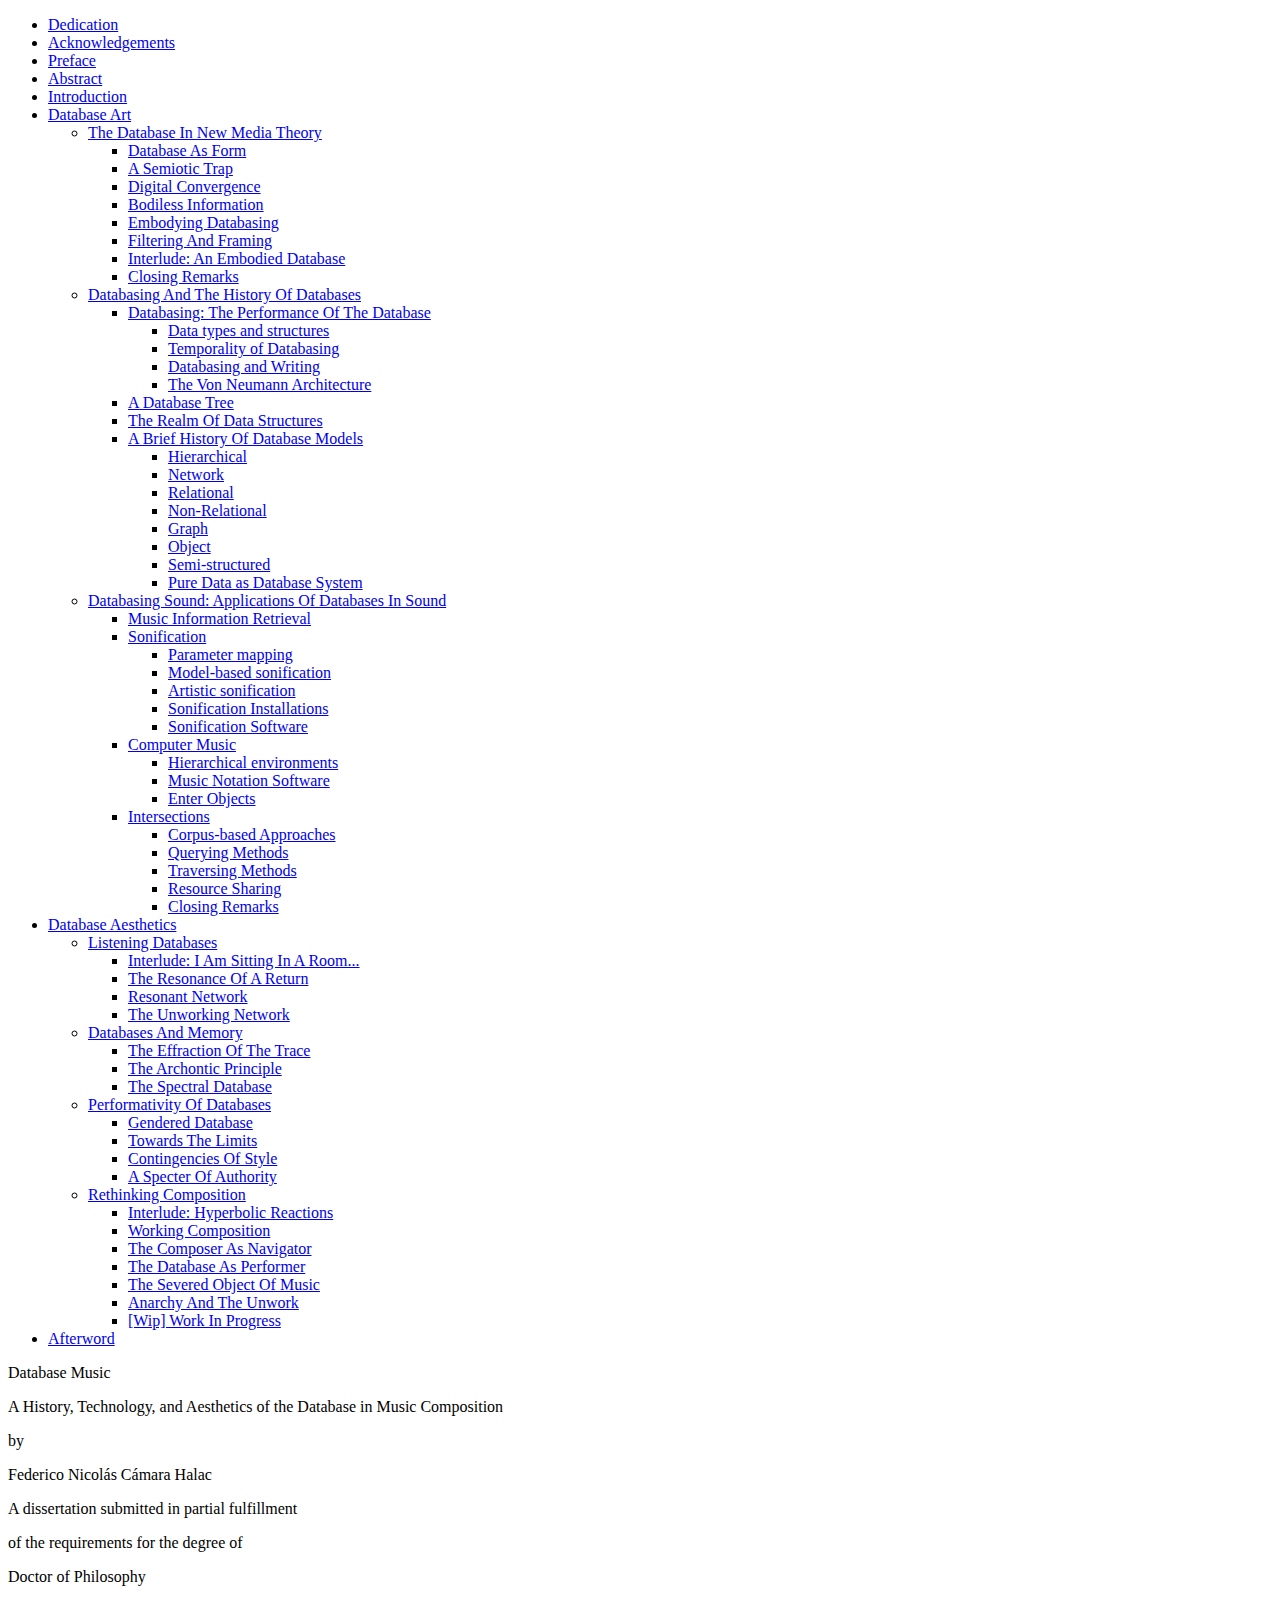
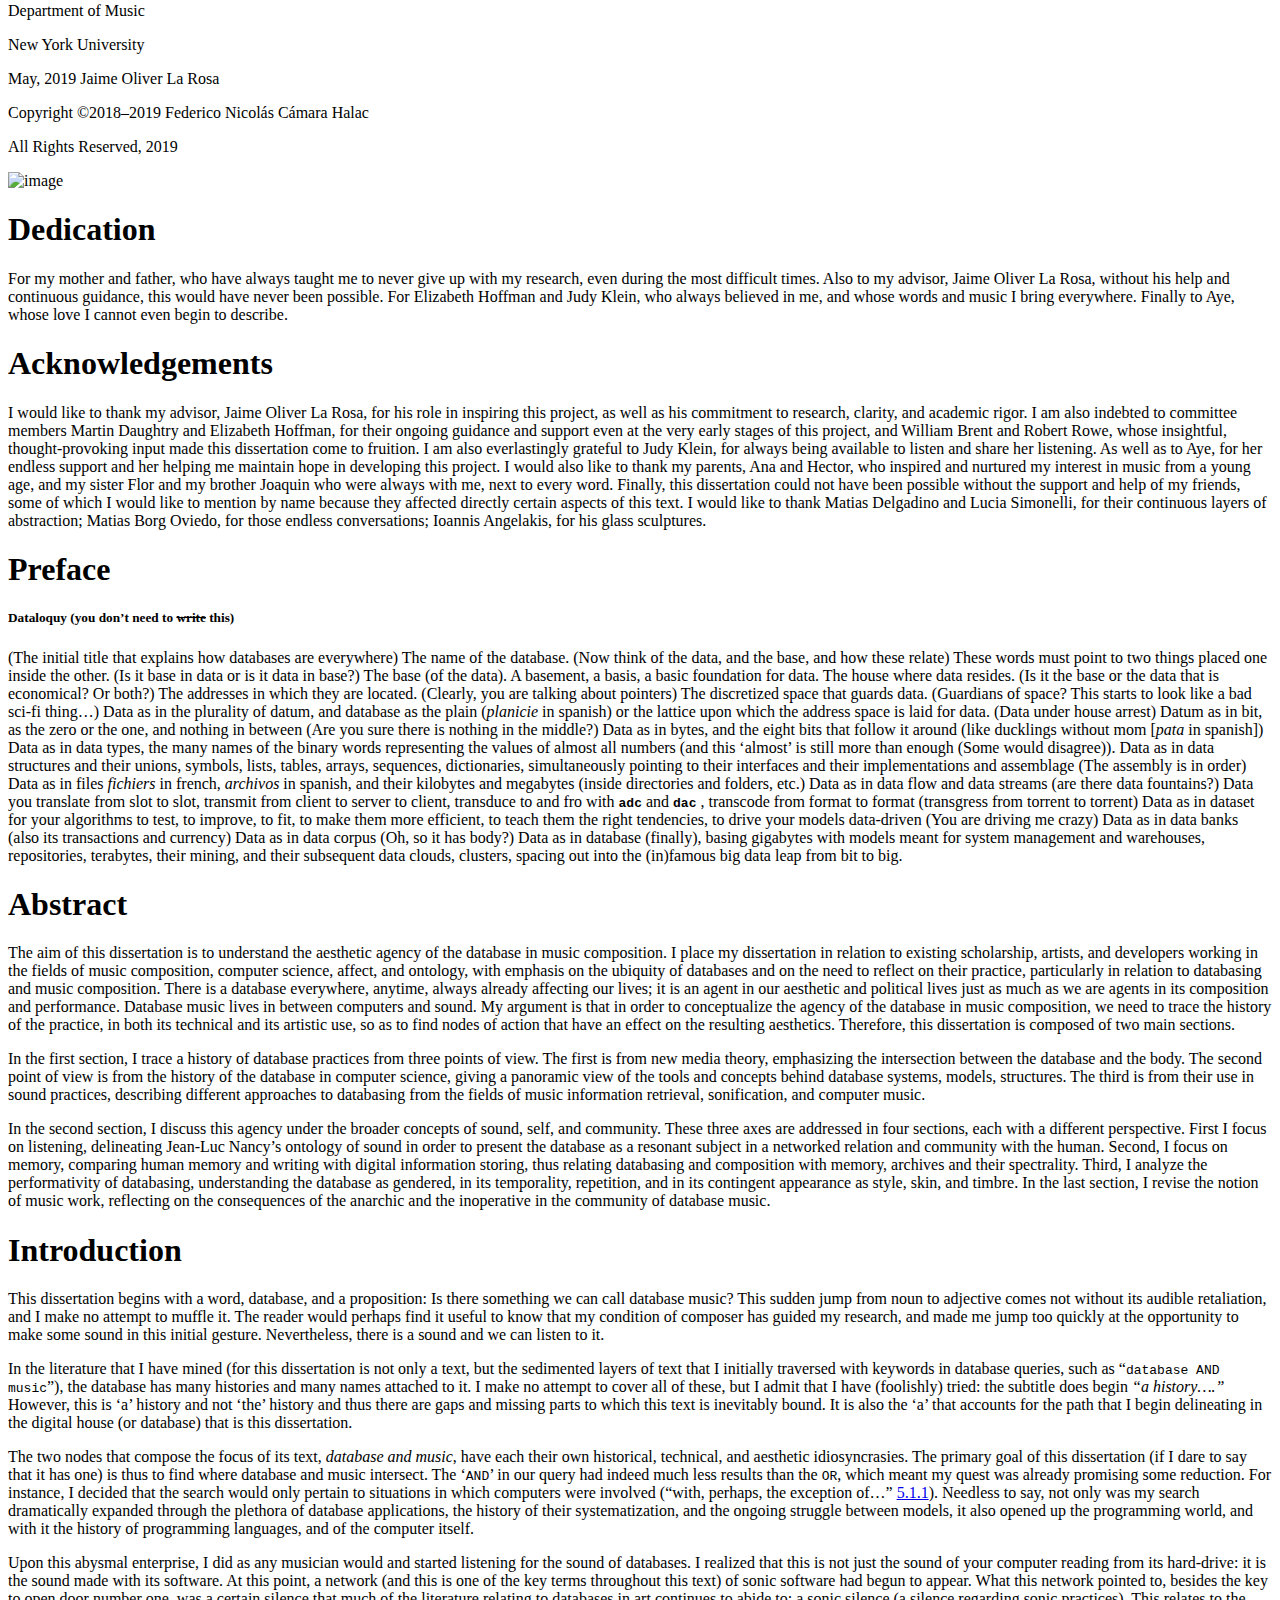
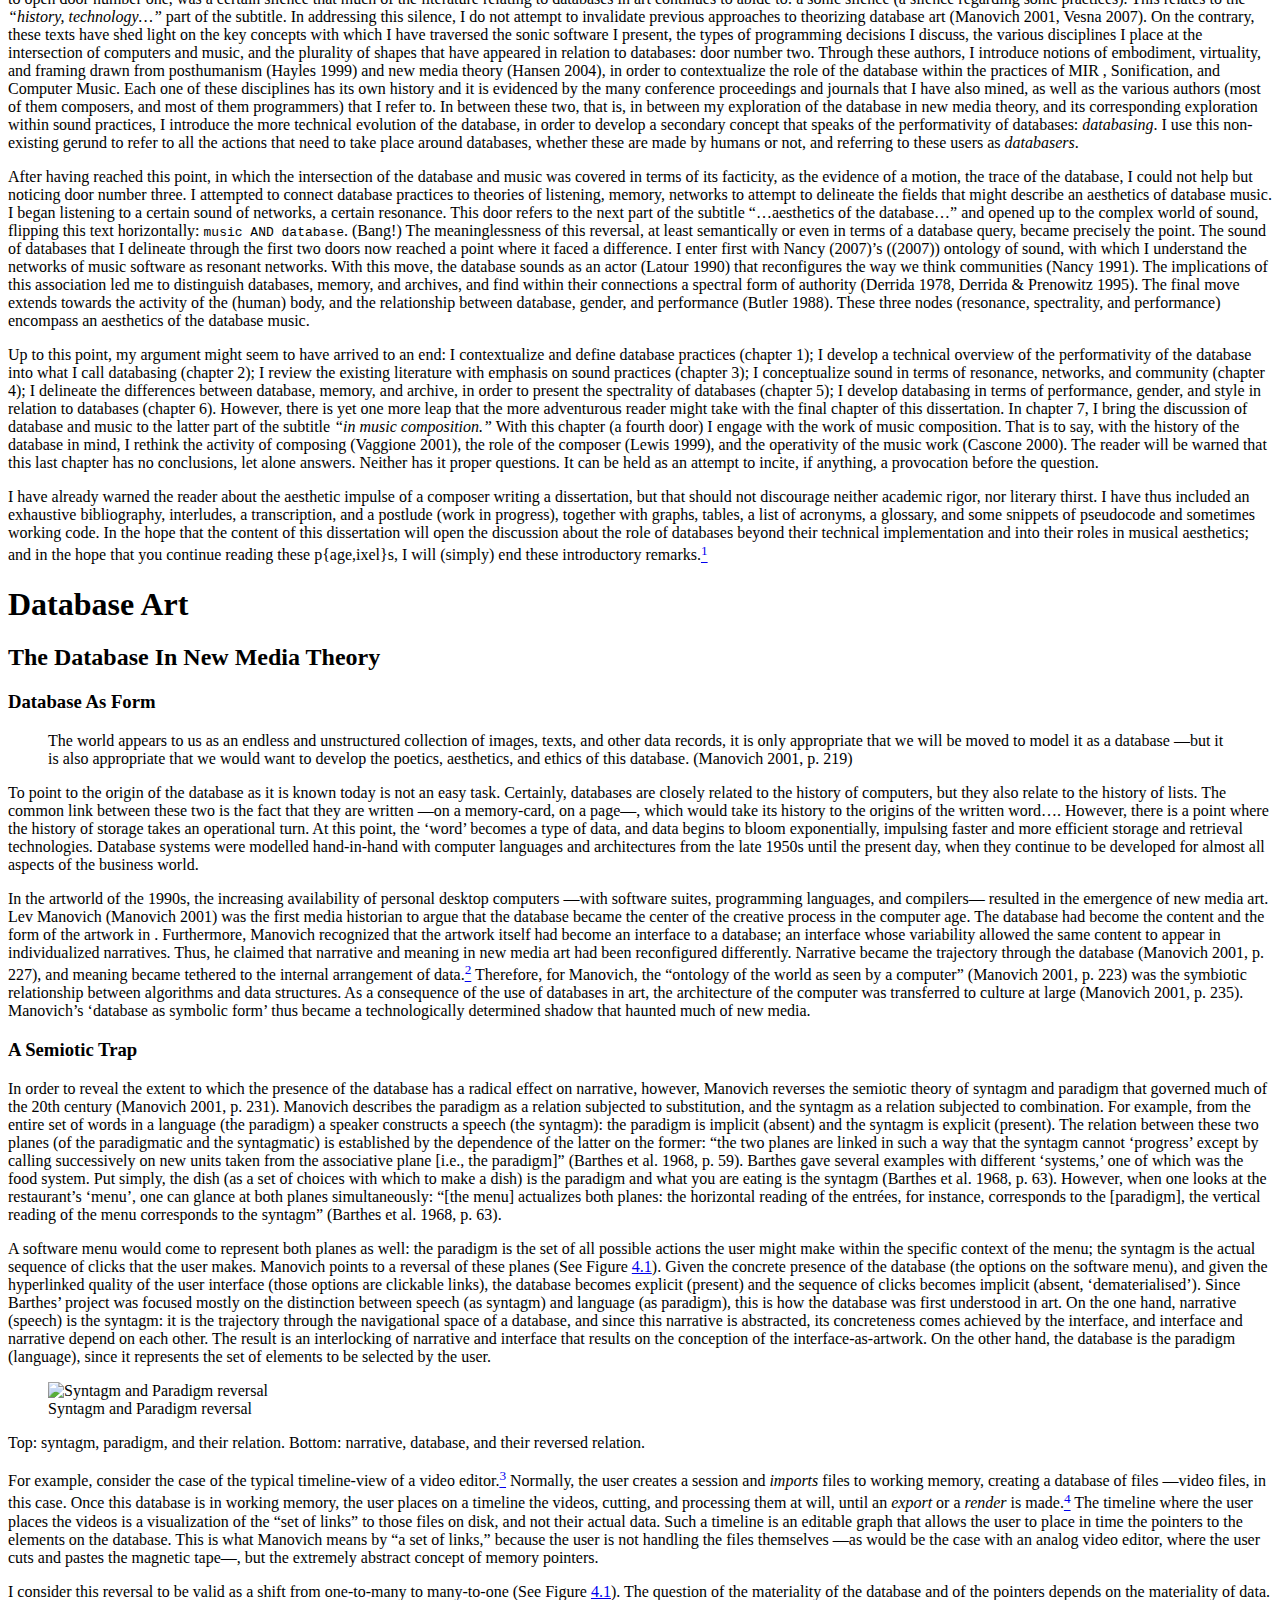
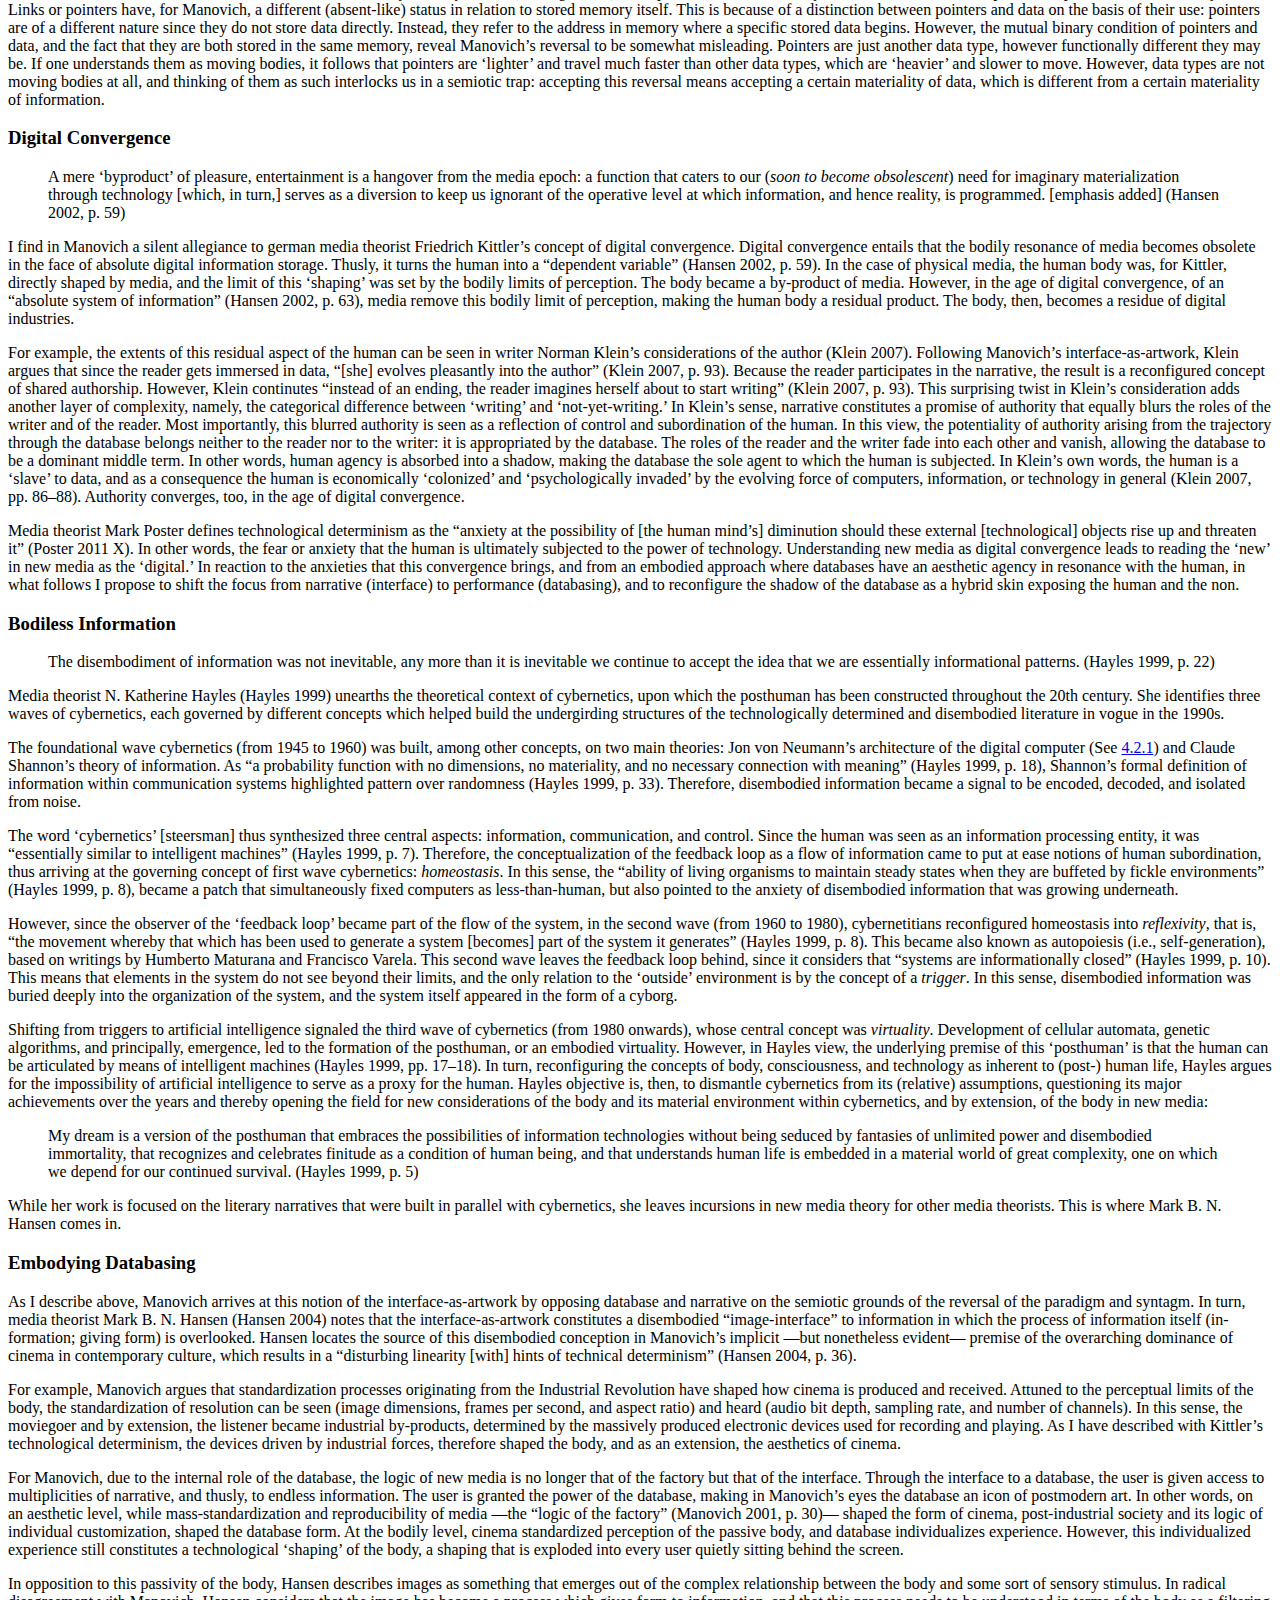
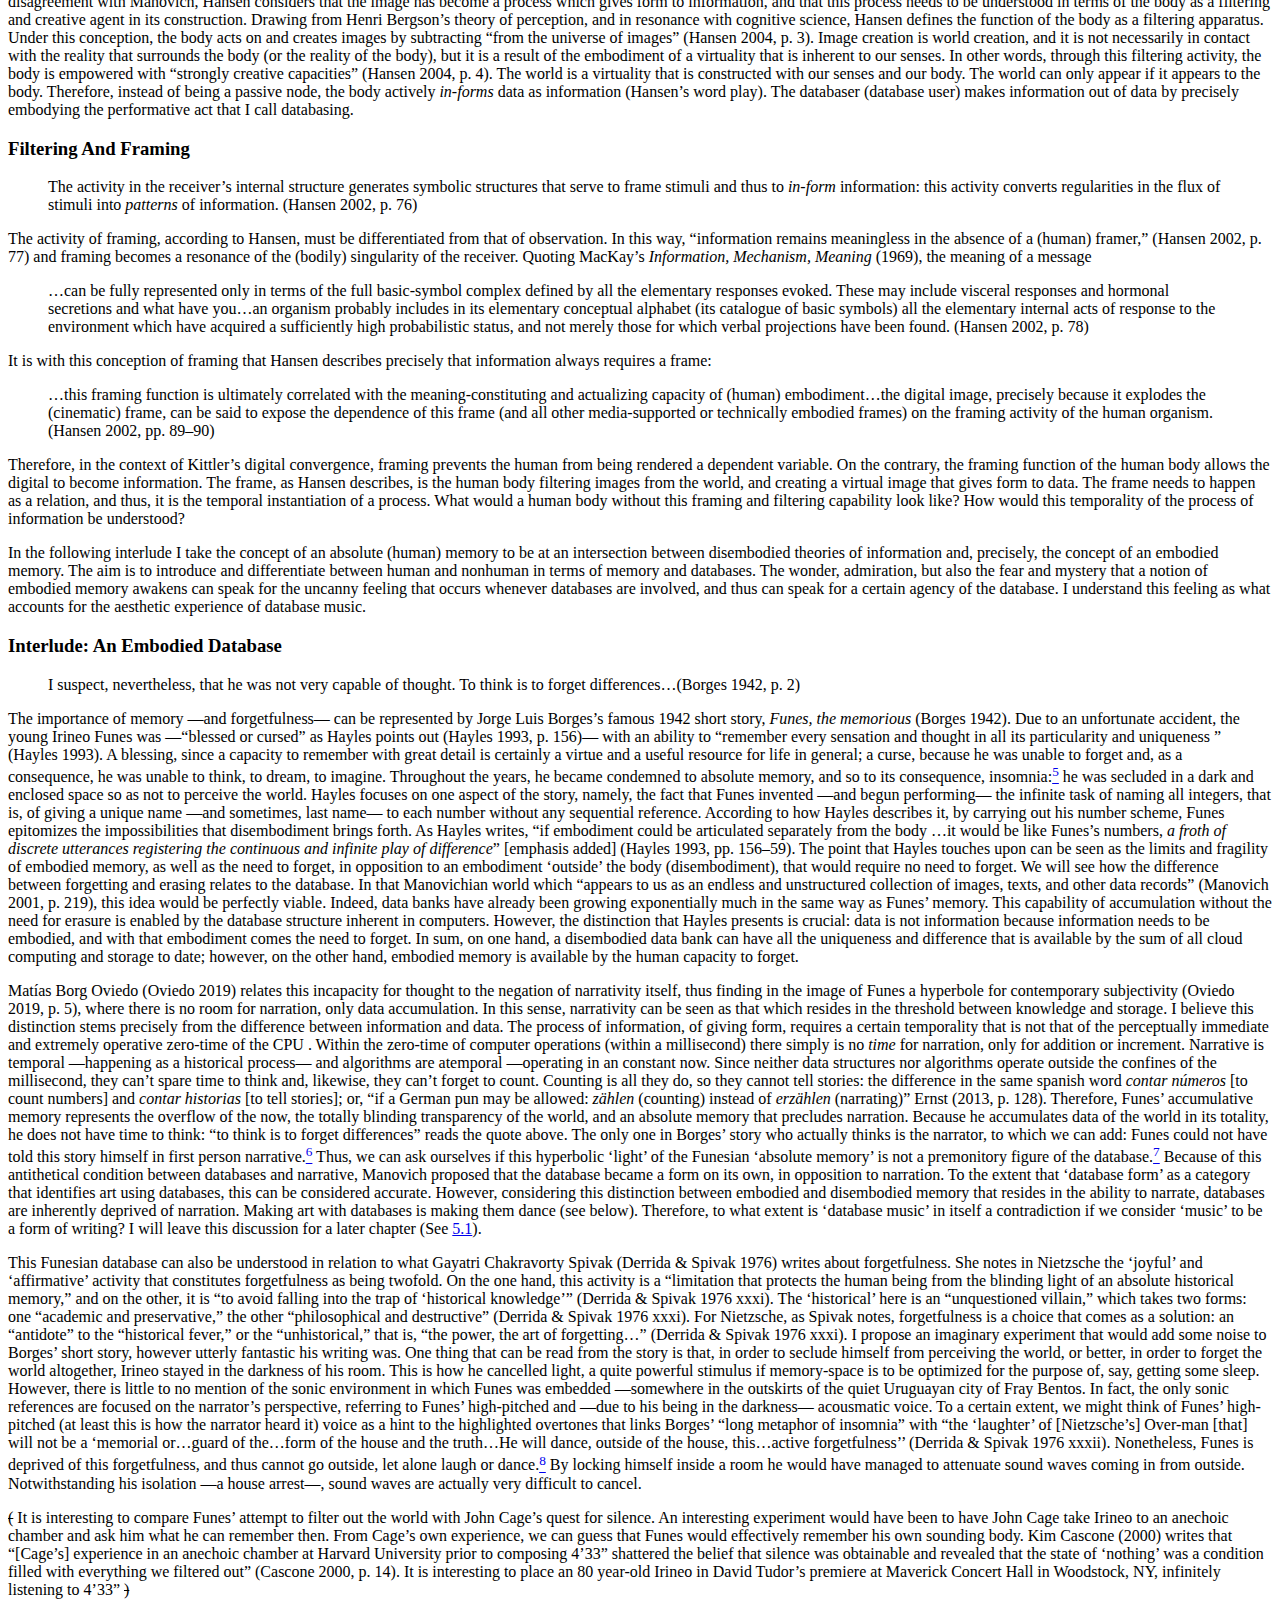
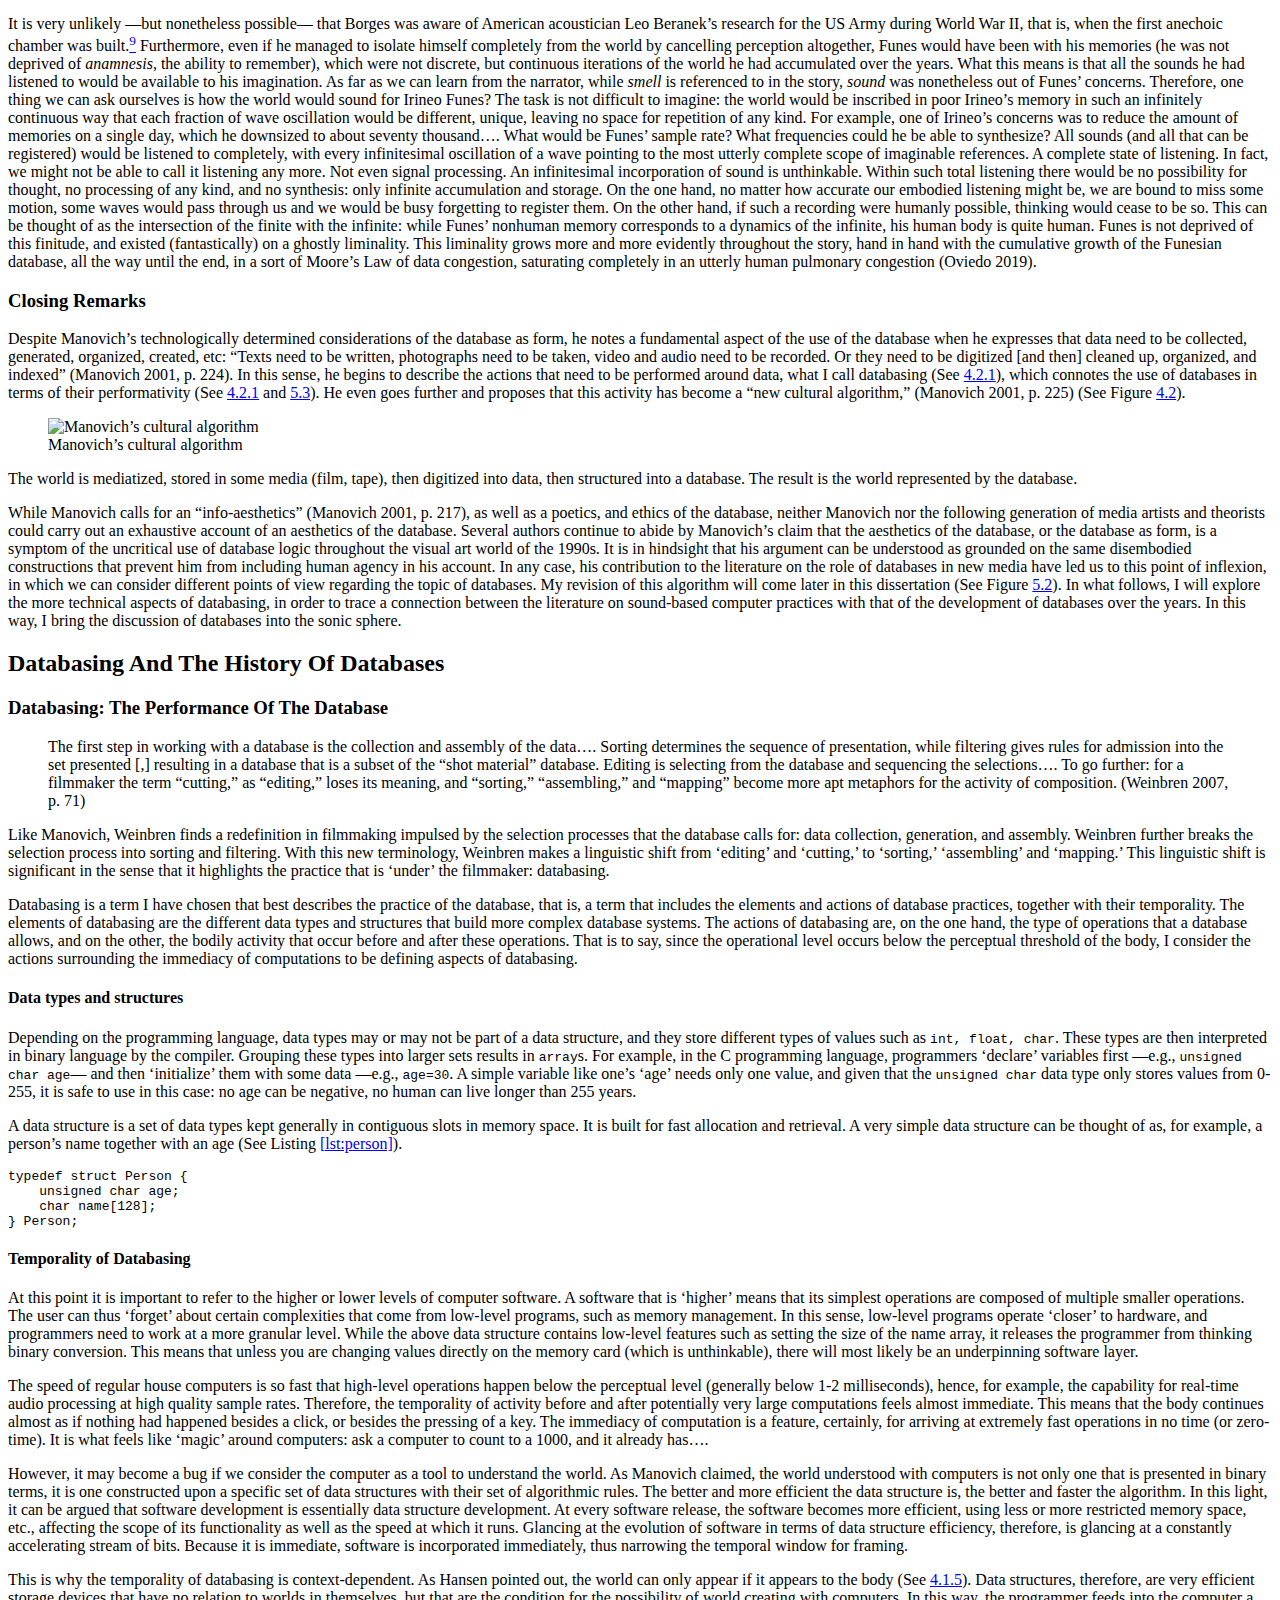
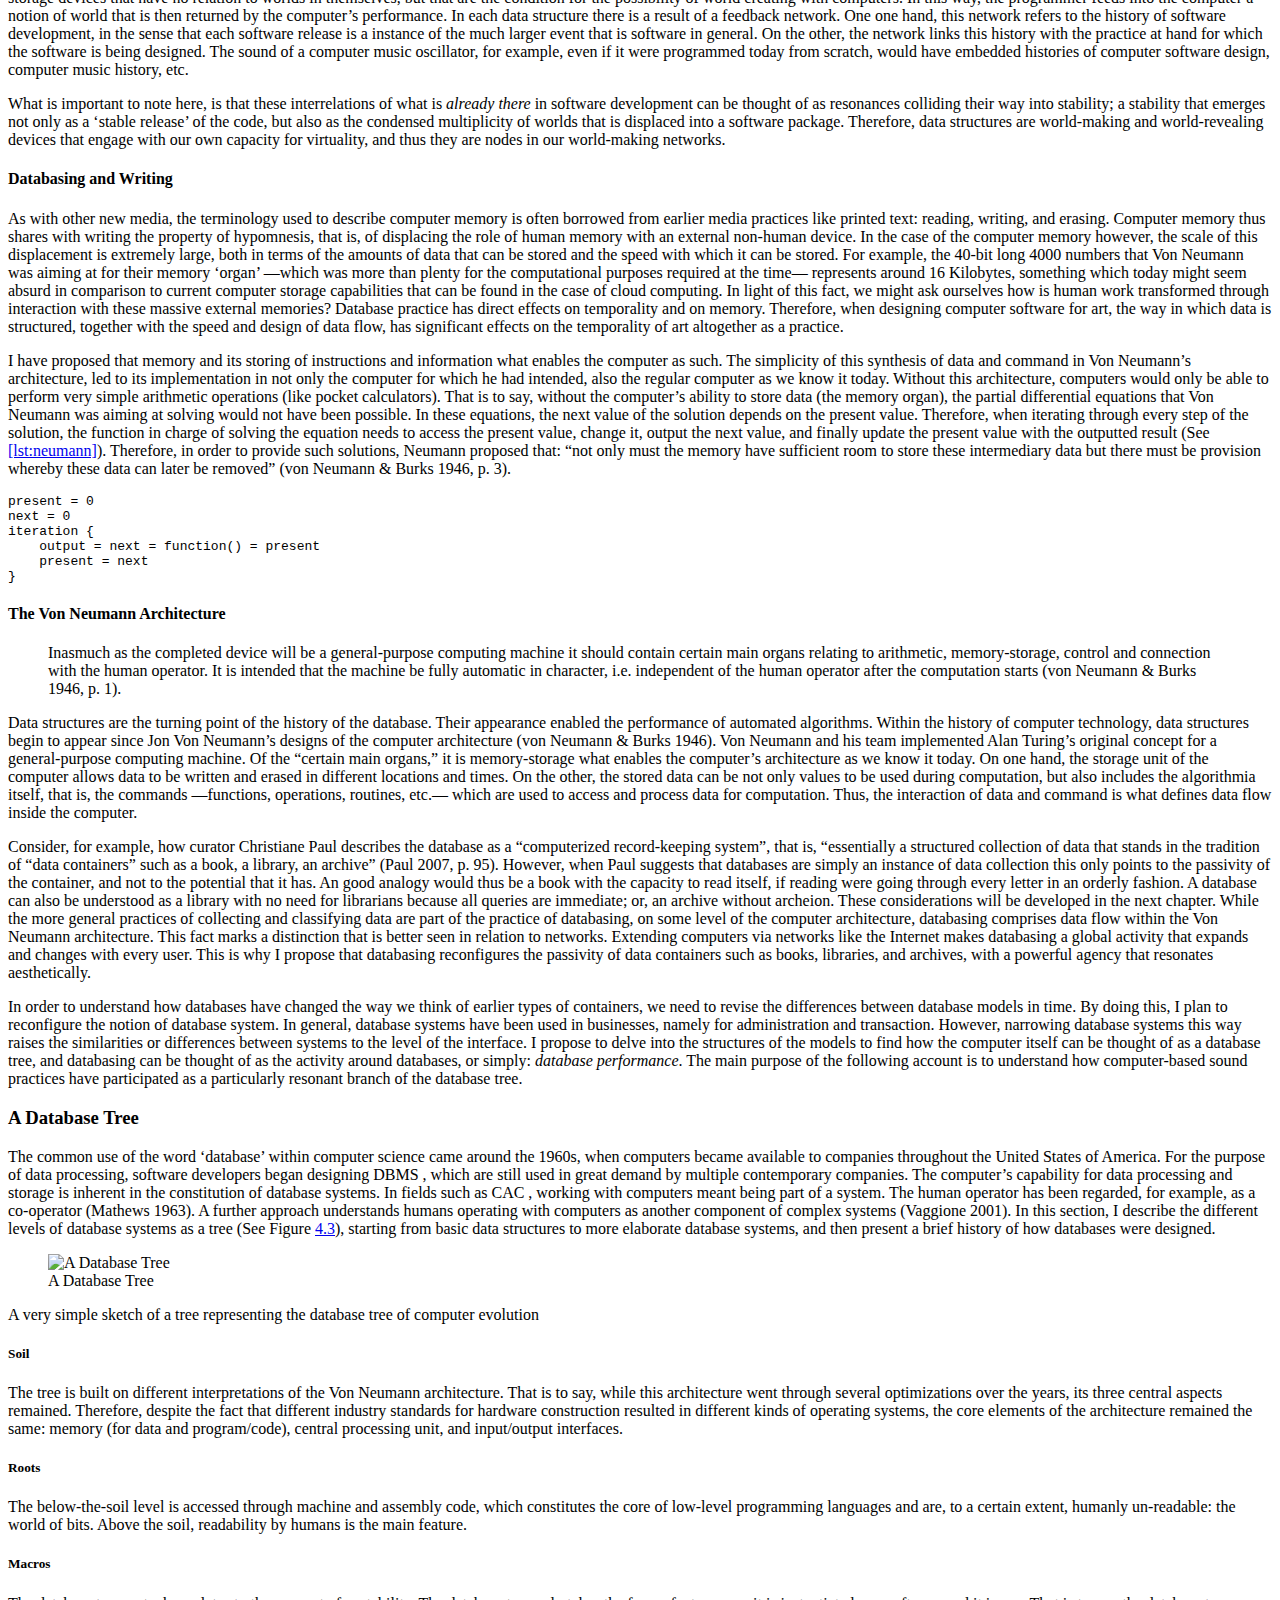
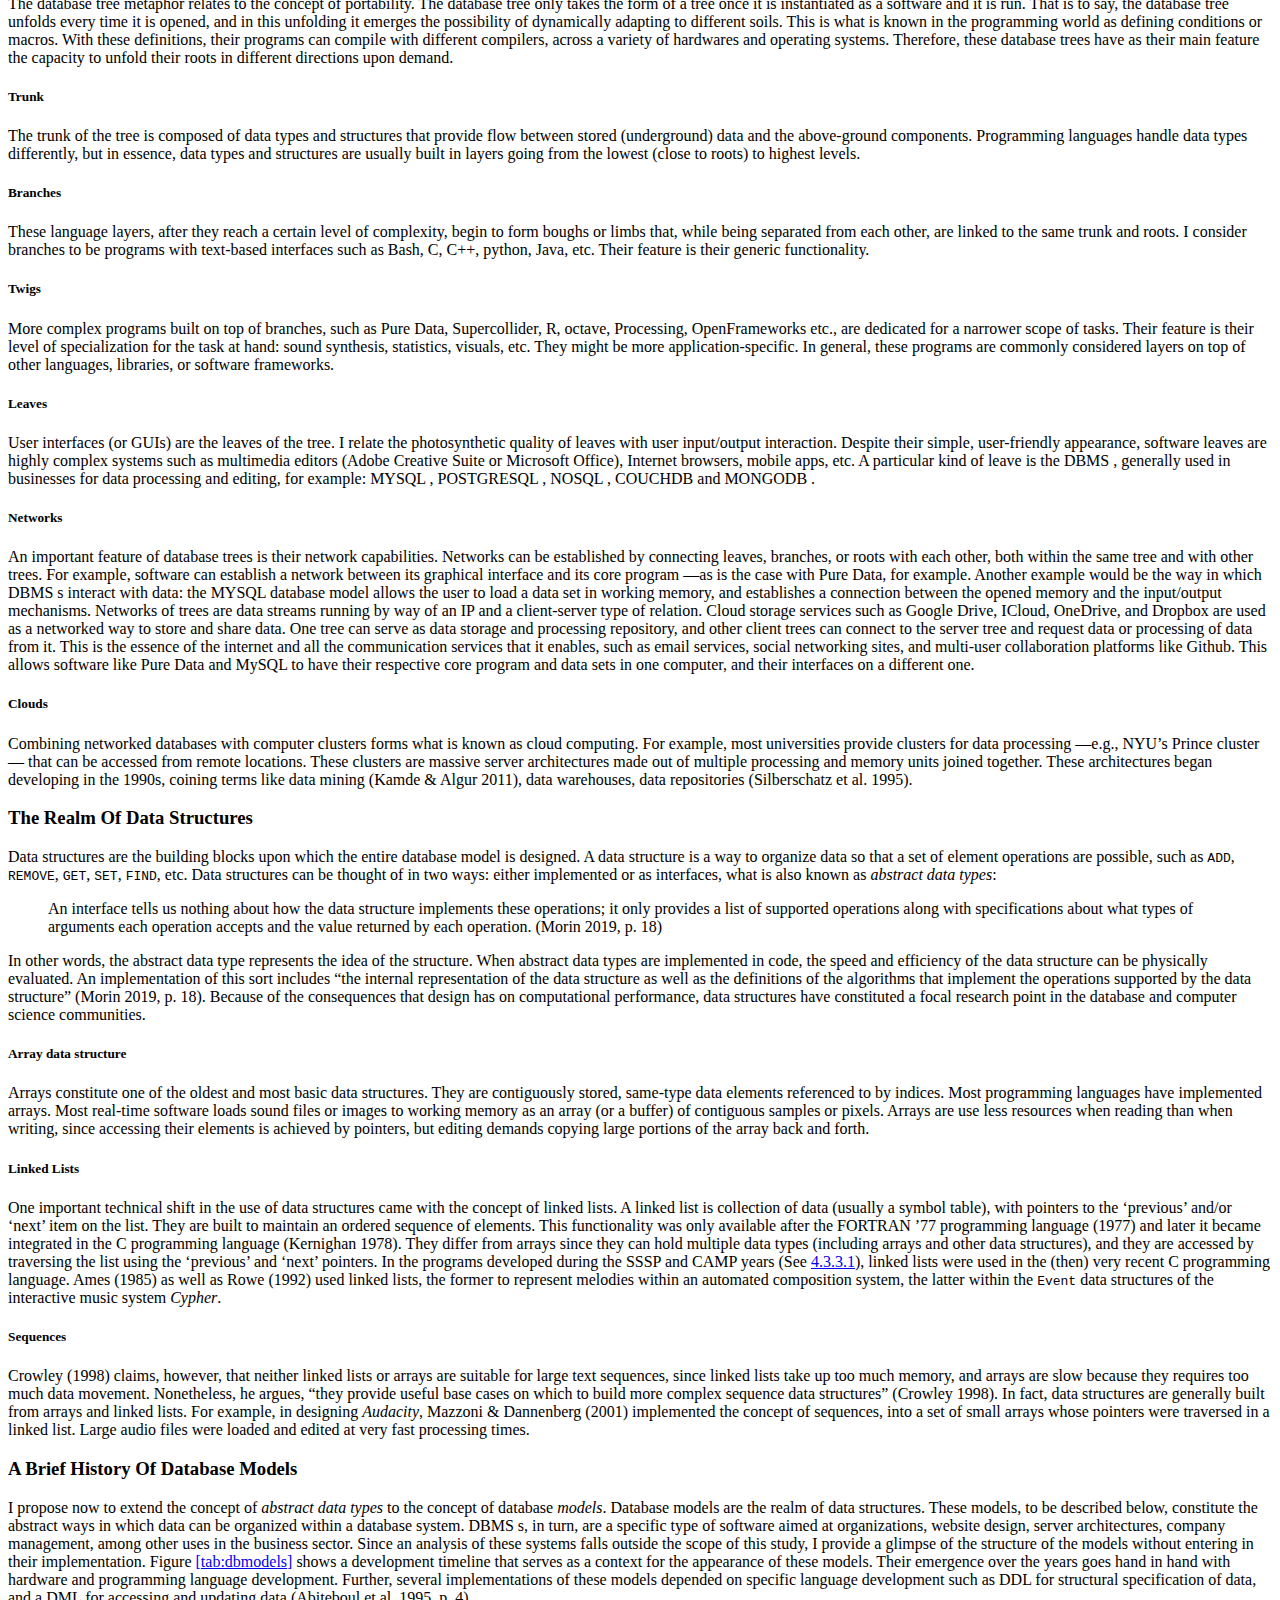
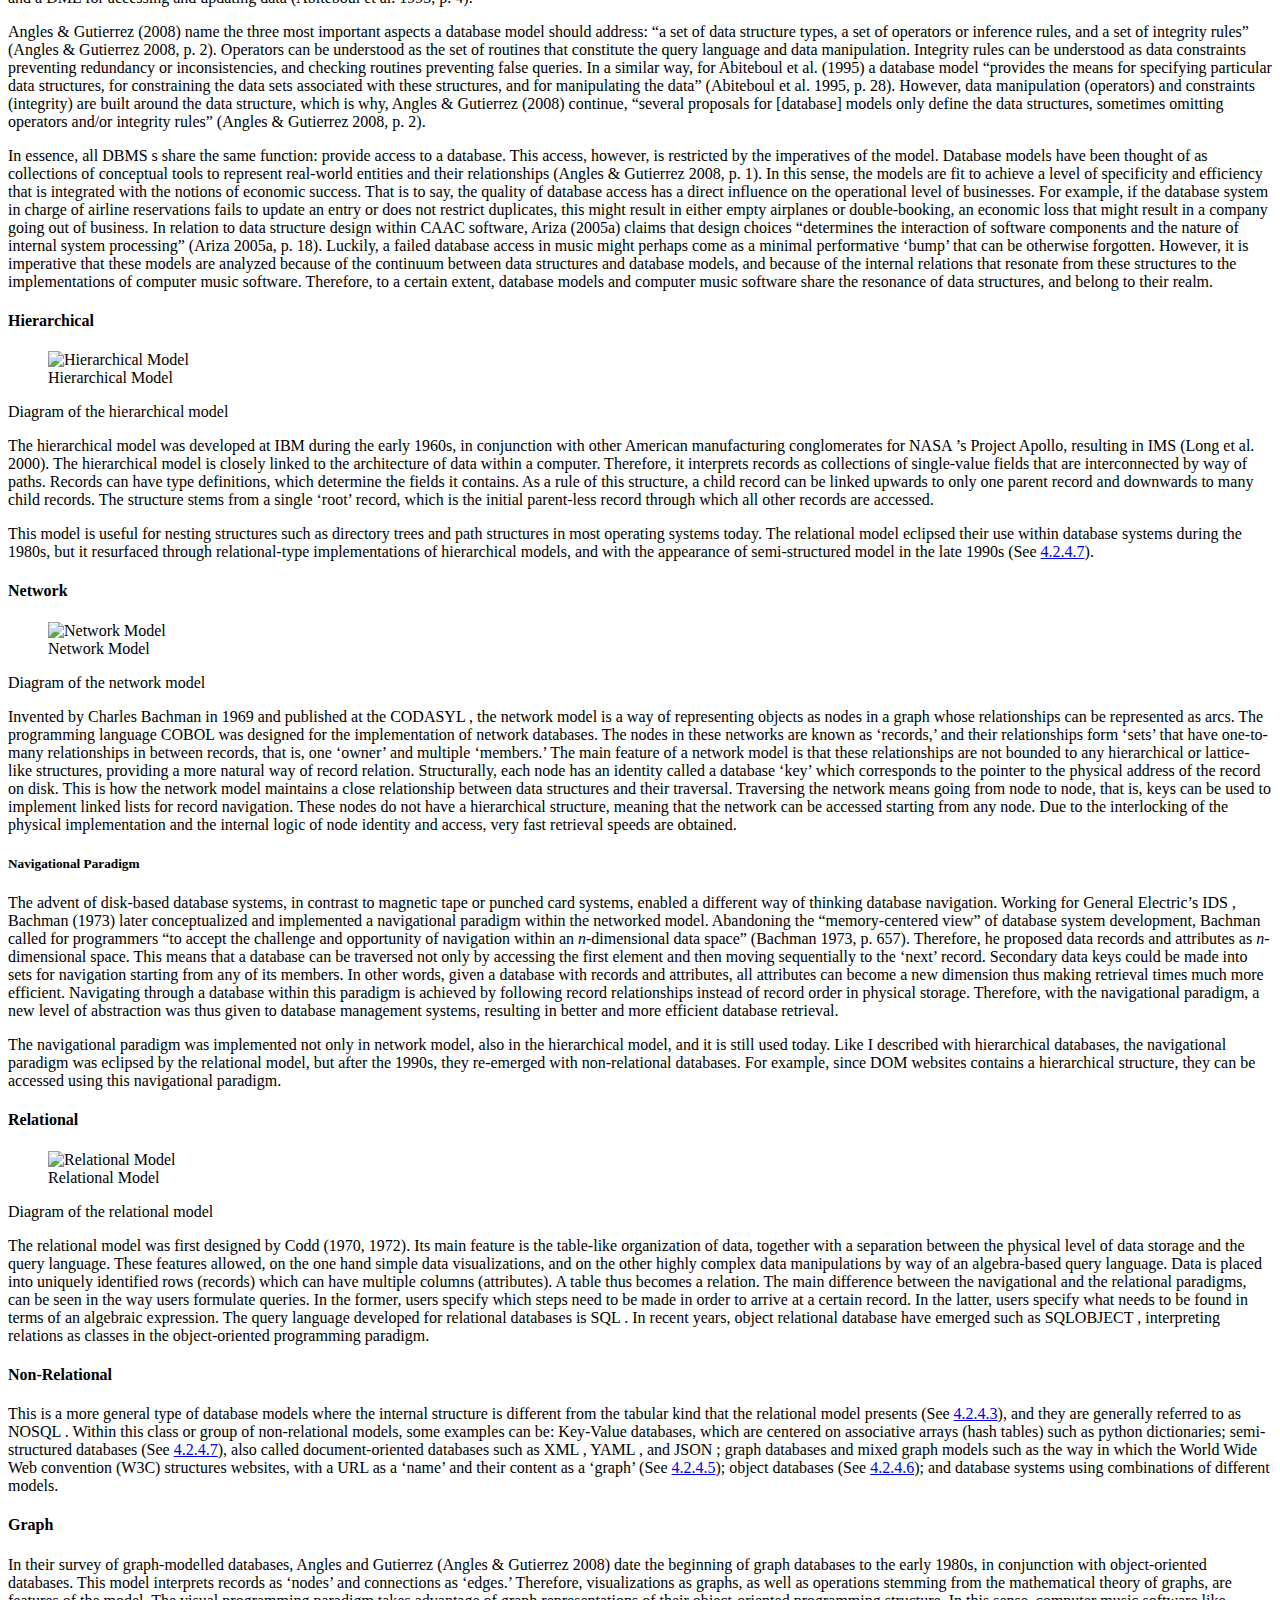
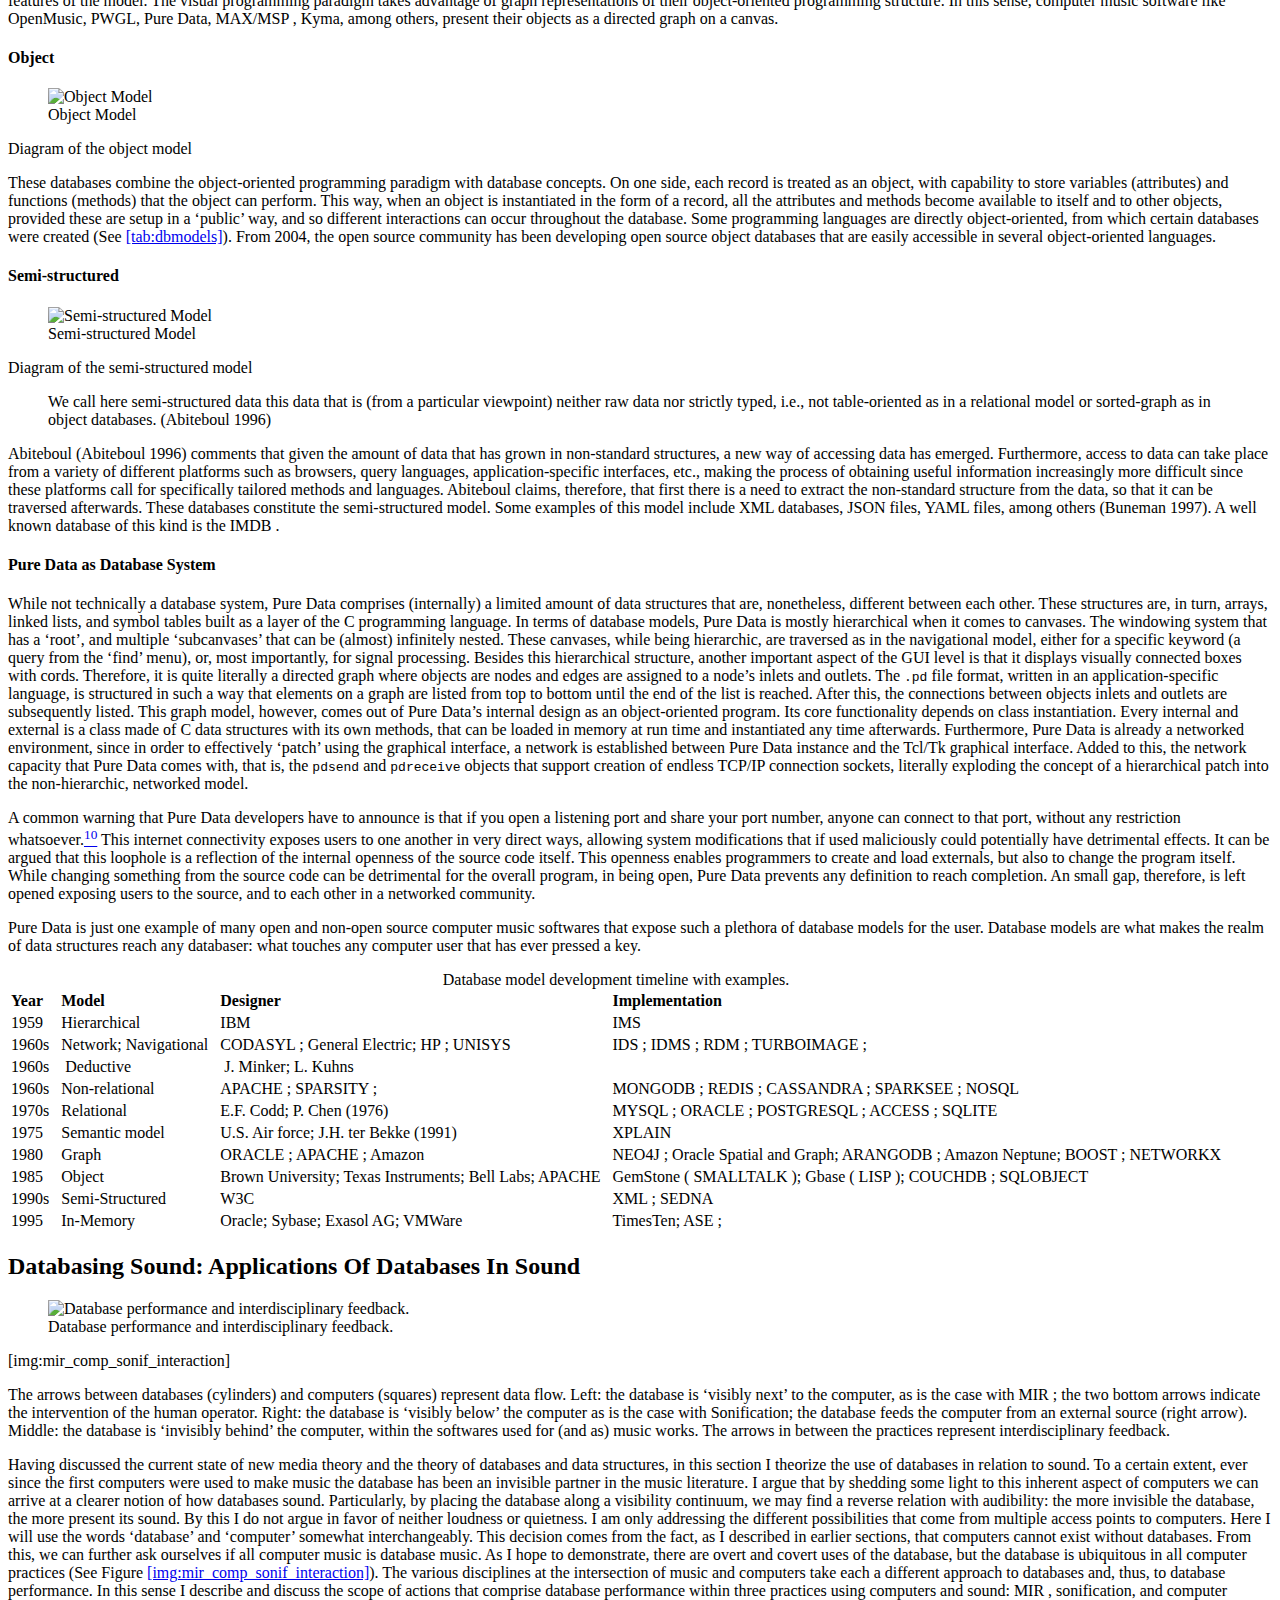
==== commit caa0cd03: "update" ====
--- a/output/main.html
+++ b/output/main.html
@@ -4,122 +4,174 @@
   <meta charset="utf-8" />
   <meta name="generator" content="pandoc" />
   <meta name="viewport" content="width=device-width, initial-scale=1.0, user-scalable=yes" />
-  <title>index</title>
+  <title>Database_Music</title>
   <style type="text/css">
       code{white-space: pre-wrap;}
       span.smallcaps{font-variant: small-caps;}
       span.underline{text-decoration: underline;}
       div.column{display: inline-block; vertical-align: top; width: 50%;}
   </style>
+  <style type="text/css">
+a.sourceLine { display: inline-block; line-height: 1.25; }
+a.sourceLine { pointer-events: none; color: inherit; text-decoration: inherit; }
+a.sourceLine:empty { height: 1.2em; }
+.sourceCode { overflow: visible; }
+code.sourceCode { white-space: pre; position: relative; }
+div.sourceCode { margin: 1em 0; }
+pre.sourceCode { margin: 0; }
+@media screen {
+div.sourceCode { overflow: auto; }
+}
+@media print {
+code.sourceCode { white-space: pre-wrap; }
+a.sourceLine { text-indent: -1em; padding-left: 1em; }
+}
+pre.numberSource a.sourceLine
+  { position: relative; left: -4em; }
+pre.numberSource a.sourceLine::before
+  { content: attr(title);
+    position: relative; left: -1em; text-align: right; vertical-align: baseline;
+    border: none; pointer-events: all; display: inline-block;
+    -webkit-touch-callout: none; -webkit-user-select: none;
+    -khtml-user-select: none; -moz-user-select: none;
+    -ms-user-select: none; user-select: none;
+    padding: 0 4px; width: 4em;
+    color: #aaaaaa;
+  }
+pre.numberSource { margin-left: 3em; border-left: 1px solid #aaaaaa;  padding-left: 4px; }
+div.sourceCode
+  {  }
+@media screen {
+a.sourceLine::before { text-decoration: underline; }
+}
+code span.al { color: #ff0000; font-weight: bold; } /* Alert */
+code span.an { color: #60a0b0; font-weight: bold; font-style: italic; } /* Annotation */
+code span.at { color: #7d9029; } /* Attribute */
+code span.bn { color: #40a070; } /* BaseN */
+code span.bu { } /* BuiltIn */
+code span.cf { color: #007020; font-weight: bold; } /* ControlFlow */
+code span.ch { color: #4070a0; } /* Char */
+code span.cn { color: #880000; } /* Constant */
+code span.co { color: #60a0b0; font-style: italic; } /* Comment */
+code span.cv { color: #60a0b0; font-weight: bold; font-style: italic; } /* CommentVar */
+code span.do { color: #ba2121; font-style: italic; } /* Documentation */
+code span.dt { color: #902000; } /* DataType */
+code span.dv { color: #40a070; } /* DecVal */
+code span.er { color: #ff0000; font-weight: bold; } /* Error */
+code span.ex { } /* Extension */
+code span.fl { color: #40a070; } /* Float */
+code span.fu { color: #06287e; } /* Function */
+code span.im { } /* Import */
+code span.in { color: #60a0b0; font-weight: bold; font-style: italic; } /* Information */
+code span.kw { color: #007020; font-weight: bold; } /* Keyword */
+code span.op { color: #666666; } /* Operator */
+code span.ot { color: #007020; } /* Other */
+code span.pp { color: #bc7a00; } /* Preprocessor */
+code span.sc { color: #4070a0; } /* SpecialChar */
+code span.ss { color: #bb6688; } /* SpecialString */
+code span.st { color: #4070a0; } /* String */
+code span.va { color: #19177c; } /* Variable */
+code span.vs { color: #4070a0; } /* VerbatimString */
+code span.wa { color: #60a0b0; font-weight: bold; font-style: italic; } /* Warning */
+  </style>
   <link rel="stylesheet" href="/Users/federicocamarahalac/Documents/fd_work/text/waves/bin/styles/pandoc.css" />
+  <script src="https://cdnjs.cloudflare.com/ajax/libs/KaTeX/0.9.0/katex.min.js"></script><script>document.addEventListener("DOMContentLoaded", function () {
+    var mathElements = document.getElementsByClassName("math");
+    for (var i = 0; i < mathElements.length; i++) {
+      var texText = mathElements[i].firstChild;
+      if (mathElements[i].tagName == "SPAN") { katex.render(texText.data, mathElements[i], { displayMode: mathElements[i].classList.contains("display"), throwOnError: false } );
+    }}});</script><link rel="stylesheet" href="https://cdnjs.cloudflare.com/ajax/libs/KaTeX/0.9.0/katex.min.css" />
   <!--[if lt IE 9]>
     <script src="//cdnjs.cloudflare.com/ajax/libs/html5shiv/3.7.3/html5shiv-printshiv.min.js"></script>
   <![endif]-->
 </head>
 <body>
 <nav id="TOC">
-<ul><li><a href="#dedication">Dedication</a></li><li><a href="#acknowledgements">Acknowledgements</a></li><li><a href="#preface">Preface</a></li><li><a href="#abstract">Abstract</a></li><li><a href="#chapter:Introduction">Introduction</a></li><li><a href="#chapter:Database_Art">Database Art</a><ul><li><a href="#section:The_Database_In_New_Media_Theory">The Database In New Media Theory</a><ul><li><a href="#new_media">Database As Form</a></li><li><a href="#semiotics">A Semiotic Trap</a></li><li><a href="#convergence">Digital Convergence</a></li><li><a href="#bodiless_information">Bodiless Information</a></li><li><a href="#embodiment">Embodying Databasing</a></li><li><a href="#framing">Filtering And Framing</a></li><li><a href="#database_aesthetics">Database As Aesthetics</a></li><li><a href="#generated">Databasing: Database As Performance</a></li></ul></li><li><a href="#section:Databasing_And_The_History_Of_Databases">Databasing And The History Of Databases</a><ul><li><a href="#databasing">Databasing: Structure, Time, Writing, And Architecture</a><ul><li><a href="#data-types-and-structures">Data types and structures</a></li><li><a href="#temporality-of-databasing">Temporality of Databasing</a></li><li><a href="#databasing-and-writing">Databasing and Writing</a></li><li><a href="#the-von-neumann-architecture">The Von Neumann Architecture</a></li></ul></li><li><a href="#programming">A Database Tree</a></li><li><a href="#models">The Realm Of Data Structures</a></li><li><a href="#descriptions">A Brief History Of Database Models</a><ul><li><a href="#model:hierarchical">Hierarchical</a></li><li><a href="#model:network">Network</a></li><li><a href="#model:relational">Relational</a></li><li><a href="#model:nonrelational">Non-Relational</a></li><li><a href="#model:graph">Graph</a></li><li><a href="#model:object">Object</a></li><li><a href="#model:semistructured">Semi-structured</a></li><li><a href="#model:puredata">Pure Data as Database System</a></li></ul></li></ul></li><li><a href="#section:Databasing_Sound:_Applications_Of_Databases_In_Sound">Databasing Sound: Applications Of Databases In Sound</a><ul><li><a href="#mir">Music Information Retrieval</a></li><li><a href="#sonification">Sonification</a><ul><li><a href="#sonification:parametermapping">Parameter mapping</a></li><li><a href="#sonification:model">Model-based sonification</a></li><li><a href="#sonification:artistic">Artistic sonification</a></li><li><a href="#sonification:installations">Sonification Installations</a></li><li><a href="#sonification:software">Sonification Software</a></li></ul></li><li><a href="#computer_music">Computer Music</a><ul><li><a href="#hierarchical-environments">Hierarchical environments</a></li><li><a href="#music-notation-software">Music Notation Software</a></li><li><a href="#enter-objects">Enter Objects</a></li></ul></li><li><a href="#applications">Applications</a><ul><li><a href="#applications:synthesis">Sound Synthesis</a></li><li><a href="#applications:navigation">Navigation</a></li><li><a href="#application:performance">Performance</a></li><li><a href="#application:gesture">Gesture</a></li><li><a href="#application:sharing">Resource Sharing</a></li></ul></li></ul></li></ul></li><li><a href="#chapter:Database_Aesthetics">Database Aesthetics</a><ul><li><a href="#section:Listening_Databases">Listening Databases</a><ul><li><a href="#resonance_of_a_return">The Resonance Of A Return</a></li><li><a href="#network">Resonant Network</a></li><li><a href="#inoperativity">The Unworking Network</a></li></ul></li><li><a href="#section:Databases_And_Memory">Databases And Memory</a><ul><li><a href="#funeslude">Interlude: Embodied Memory</a></li><li><a href="#human">The Effraction Of The Trace</a></li><li><a href="#archontic">The Archontic Principle</a></li><li><a href="#spectrality">The Spectral Database</a></li></ul></li><li><a href="#section:Performativity_Of_Databases">Performativity Of Databases</a><ul><li><a href="#gender">Gendered Database</a></li><li><a href="#limits">Towards The Limits</a></li><li><a href="#style">Contingencies Of Style</a></li><li><a href="#authority">A Specter Of Authority</a></li></ul></li><li><a href="#section:Rethinking_Composition">Rethinking Composition</a><ul><li><a href="#performance">Interlude: Hyperbolic Reactions</a></li><li><a href="#organic">Working Composition</a></li><li><a href="#practice">The Composer As Navigator</a></li><li><a href="#improv">The Database As Performer</a></li><li><a href="#music">The Severed Object Of Music</a></li><li><a href="#anarchy">Anarchy And The Unwork</a></li><li><a href="#worker">[Wip] Work In Progress</a></li></ul></li></ul></li><li><a href="#chapter:Conclusion">Conclusion</a></li><li><a href="#chapter:Appendices">Appendices</a><ul><li><a href="#section:DIANA:_Database_for_Image_and_Audio_Navigation">DIANA: Database for Image and Audio Navigation</a><ul><li><a href="#dbmodel">A Database Model</a></li></ul></li><li><a href="#section:ABBY:_An_Online_Environment_for_Annotated_Bibliographies">ABBY: An Online Environment for Annotated Bibliographies</a><ul><li><a href="#texdb">A Text Database</a></li></ul></li></ul></li></ul>
+<ul><li><a href="#dedication">Dedication</a></li><li><a href="#acknowledgements">Acknowledgements</a></li><li><a href="#preface">Preface</a></li><li><a href="#abstract">Abstract</a></li><li><a href="#part-1">Introduction</a></li><li><a href="#part-2">Database Art</a><ul><li><a href="#section-1">The Database In New Media Theory</a><ul><li><a href="#new_media">Database As Form</a></li><li><a href="#semiotics">A Semiotic Trap</a></li><li><a href="#convergence">Digital Convergence</a></li><li><a href="#bodiless_information">Bodiless Information</a></li><li><a href="#embodiment">Embodying Databasing</a></li><li><a href="#framing">Filtering And Framing</a></li><li><a href="#funeslude">Interlude: An Embodied Database</a></li><li><a href="#generated">Closing Remarks</a></li></ul></li><li><a href="#section-2">Databasing And The History Of Databases</a><ul><li><a href="#databasing">Databasing: The Performance Of The Database</a><ul><li><a href="#data-types-and-structures">Data types and structures</a></li><li><a href="#temporality-of-databasing">Temporality of Databasing</a></li><li><a href="#databasing-and-writing">Databasing and Writing</a></li><li><a href="#the-von-neumann-architecture">The Von Neumann Architecture</a></li></ul></li><li><a href="#programming">A Database Tree</a></li><li><a href="#models">The Realm Of Data Structures</a></li><li><a href="#descriptions">A Brief History Of Database Models</a><ul><li><a href="#model:hierarchical">Hierarchical</a></li><li><a href="#model:network">Network</a></li><li><a href="#model:relational">Relational</a></li><li><a href="#model:nonrelational">Non-Relational</a></li><li><a href="#model:graph">Graph</a></li><li><a href="#model:object">Object</a></li><li><a href="#model:semistructured">Semi-structured</a></li><li><a href="#model:puredata">Pure Data as Database System</a></li></ul></li></ul></li><li><a href="#section-3">Databasing Sound: Applications Of Databases In Sound</a><ul><li><a href="#mir">Music Information Retrieval</a></li><li><a href="#sonification">Sonification</a><ul><li><a href="#sonification:parametermapping">Parameter mapping</a></li><li><a href="#sonification:model">Model-based sonification</a></li><li><a href="#sonification:artistic">Artistic sonification</a></li><li><a href="#sonification:installations">Sonification Installations</a></li><li><a href="#sonification:software">Sonification Software</a></li></ul></li><li><a href="#computer_music">Computer Music</a><ul><li><a href="#computer:sssp">Hierarchical environments</a></li><li><a href="#applications:notation">Music Notation Software</a></li><li><a href="#enter-objects">Enter Objects</a></li></ul></li><li><a href="#applications">Intersections</a><ul><li><a href="#corpus-based-approaches">Corpus-based Approaches</a></li><li><a href="#querying-methods">Querying Methods</a></li><li><a href="#traversing-methods">Traversing Methods</a></li><li><a href="#resource-sharing">Resource Sharing</a></li><li><a href="#closing-remarks">Closing Remarks</a></li></ul></li></ul></li></ul></li><li><a href="#part-3">Database Aesthetics</a><ul><li><a href="#section-4">Listening Databases</a><ul><li><a href="#lucierlude">Interlude: I Am Sitting In A Room...</a></li><li><a href="#resonance_of_a_return">The Resonance Of A Return</a></li><li><a href="#network">Resonant Network</a></li><li><a href="#inoperativity">The Unworking Network</a></li></ul></li><li><a href="#section-5">Databases And Memory</a><ul><li><a href="#human">The Effraction Of The Trace</a></li><li><a href="#archontic">The Archontic Principle</a></li><li><a href="#spectrality">The Spectral Database</a></li></ul></li><li><a href="#section-6">Performativity Of Databases</a><ul><li><a href="#gender">Gendered Database</a></li><li><a href="#limits">Towards The Limits</a></li><li><a href="#style">Contingencies Of Style</a></li><li><a href="#authority">A Specter Of Authority</a></li></ul></li><li><a href="#section-7">Rethinking Composition</a><ul><li><a href="#performance">Interlude: Hyperbolic Reactions</a></li><li><a href="#organic">Working Composition</a></li><li><a href="#practice">The Composer As Navigator</a></li><li><a href="#improv">The Database As Performer</a></li><li><a href="#music">The Severed Object Of Music</a></li><li><a href="#anarchy">Anarchy And The Unwork</a></li><li><a href="#worker">[Wip] Work In Progress</a></li></ul></li></ul></li><li><a href="#part-4">Afterword</a></li></ul>
 </nav>
-<p>Database Music</p><p>A History, Technology, and Aesthetics of the Database in Music Composition</p><p>by</p><p>Federico Nicolás Cámara Halac</p><p>A dissertation submitted in partial fulfillment</p><p>of the requirements for the degree of</p><p>Doctor of Philosophy</p><p>Department of Music</p><p>New York University</p><p>May, 2019 Jaime Oliver La Rosa</p><p>Copyright ©2018–CEST Federico Nicolás Cámara Halac</p><p>All Rights Reserved, CEST</p><p><img src="/Users/federicocamarahalac/Documents/fd_work/text/waves/bin/img/dbtree.jpg" alt="image" style="width:100.0%" /></p><h1 id="dedication">Dedication</h1><p>For my mother and father, who have always taught me to never give up with my research, even during the most difficult times. Also to my advisor, Jaime Oliver, without his help and continuous guidance, this would have never been possible. Finally to my loving wife, Aye, whose love and support helped me make it through the sleepless evenings.</p><h1 id="acknowledgements">Acknowledgements</h1><p>I would like to thank my advisor, David Ledesma, for his role in inspiring this project, as well as his commitment to introspection, and to reflecting upon and exploring meaningful issues in clinical psychology. I am also indebted to committee members John Hilaire and Michael Douglas for their ongoing guidance and support, as well as their frequent feedback (often in the form of exceedingly prompt email responses), at every stage of this project. This dissertation could not have come to fruition without the help of Del Aware and Barney Rubble, who offered balanced yet insightful, thought-provoking input. I am also everlastingly grateful to Jill Pullman, for always being available to listen and empathize, as well as to my husband John Doe, for his endless tolerance and his helping me maintain hope that I would indeed finish this project! I would also like to thank my parents, Paul and Mary Williamson, who inspired and nurtured my interest in observation and clinical judgement from a very young age. Finally, many thanks to all of the undergraduates who so patiently offered their time and clinical judgements.</p><h1 id="preface">Preface</h1><h1 id="abstract" class="unnumbered">Abstract</h1><p>The aim of this dissertation is to understand the aesthetic agency of the database in music composition. I place my dissertation in relation to existing scholarship, artists, and developers working in the fields of music composition, computer science, affect, and ontology, with emphasis on the ubiquity of databases and on the need to reflect on their practice, particularly in relation to databasing and music composition. There is a database everywhere, anytime, always already affecting our lives; it is an agent in our aesthetic and political lives just as much as we are agents in its composition and performance. Database music lives in between computers and sound. My argument is that in order to conceptualize the agency of the database in music composition, we need to trace the history of the practice, in both its technical and its artistic use, so as to find nodes of action that have an effect on the resulting aesthetics. Therefore, this dissertation is composed of two main sections.</p><p>In the first section, I trace a history of database practices from three points of view. The first is from new media theory, emphasizing certain aspects of embodied theory which relate to the intersection between the database and the body. The second is from the history of the database in computer science, giving a panoramic view of the tools and concepts behind database systems, models, structures. The third is from their use in sound practices, describing different approaches to databasing from the fields of music information retrieval, sonification and computer music.</p><p>In the second section, I discuss this agency under the broader concepts of sound, self, and community. These three axes are addressed in four sections, each with a different perspective. First I focus on listening, delineating Jean-Luc Nancy’s ontology of sound in order to present the database as a resonant subject in a networked relation and community with the human. Second, I focus on memory, comparing human memory and writing with digital information storing, thus relating databasing and composition with memory, archives and their spectrality. Third, I analyze the performativity of databasing, understanding the database as gendered, in its temporality, repetition, and in its contingent appearance as style, skin, and timbre. Finally, I revise the notion of music work, reflecting on the consequences of the anarchic and the inoperative in the community of database music.</p><p>As an appendix, I develop an open-source library for multimedia composition that combines computer vision and timbre analysis algorithms to generate a database of descriptors, interpreting them as nodes in a network suitable for automated navigation.</p><h1 id="chapter:Introduction" class="unnumbered">Introduction</h1><blockquote><p><em>I am sitting in a room different from the one you are in now. I am recording the sound of my speaking voice and I am going to play it back into the room again and again until the resonant frequencies of the room reinforce themselves so that any semblance of my speech, with perhaps the exception of rhythm, is destroyed. What you will hear, then, are the natural resonant frequencies of the room articulated by speech. I regard this activity not so much as a demonstration of a physical fact, but more as a way to smooth out any irregularities my speech might have.<a href="#fn1" class="footnote-ref" id="fnref1"><sup>1</sup></a></em></p></blockquote><p>In going below the ‘note’ level, you can also go below the ‘screen’ of the interface, <em>through</em> the program, into its data structures.</p><p>Since Manovich’s <em>The Language of New Media</em> (2001) the database became a term related to internet and digital art, and as such it was conceptualized in relation to interface design and interactivity. However, I reconsider these assumptions from later theorizations in new media, namely Hayles’ posthumanist critique and Hansen’s embodiment approach. in Manovich a silent allegiance to Kittler’s posthumanism, I analyze this allegiance as a consequence of a confusion between data and information.</p><p>I describe all layers of the concept of the database, from lower —data structures— to higher —databases— levels, and describe the basic algorithmic designs in between. Specifically, I argue that all of these layers constitute what I call the performativity of the database, which is what is incorporated in the practice of database music.</p><p>The database has been present in the music literature as the silent partner since the first computers were used to make music. For a figure representing the position of the database in relation to music practices involving computers (See <a href="#img:mir_comp_sonif_interaction" data-reference-type="ref" data-reference="img:mir_comp_sonif_interaction">[img:mir_comp_sonif_interaction]</a>). Through the 1990s the use of computers —and databases— can be found in diverse music fields such as computer assisted composition (CAC), electroacoustic music, computer music, sonification, music information retrieval (MIR).</p><p>describe different approaches to music practices —computer music, sonification, music information retrieval— and their interrelation with software design, to show how some of the major breakthroughs of these practices are related to changes in data structures.</p><p>For now, I use the words ‘database’ and ‘computer’ somewhat interchangeably. I will provide a more acute definition of the database at the end of this chapter. However, the decision is not random, since the database is itself the condition of possibility of the computer. What does this lead to when we can speak of database music? Is computer music —or, better, all music made with computers— database music?</p><p>Delineating the agency of the Database in the practice of music composition, I discuss the aesthetics of Database Music, developing the concepts of listening, memory, and performance.</p><p>First, I analyze the extent to which the Database can be a listening subject which promotes illusions of style and authority. I consider style and authority as central aspects of the sphere of aesthetic agency of the Database. I then focus on a form of collective ‘listening’ and I arrive at my conception of the Database as an inherently deterministic system. This system is shaped as a network of nonhuman agents, whose ‘resonance’ is fundamental to its definition. I use this resonant network to further analyze the agency of the Database, in terms of how authorial qualities percolate through the network. I use Jean-Luc Nancy’s ontology of sound to understand how the database can be a listening subject. In Brian Kane’s reading <span class="citation" data-cites="Gra15:The">(Gratton &amp; Morin 2015, pp. 143–44)</span> of Nancy’s work <span class="citation" data-cites="Nan07:Lis">(Nancy 2007)</span>, he presents the this ontology —i.e., what Nancy calls <em>resonance</em>—, considering it as a process constitutive of a phenomenology of the self.</p><p>In this chapter, I analyze resonant networks in order to assess the extent to which databasing can be reconfigured by listening, and vice versa. The following questions will be revised: To what extent is the listening subject present within database music? How is the notion of listening subject reconfigured by way of the database? To what extent can the database be thought of as a listening subject, and, if so, to what extent does the agency of the database as listening subject resonate aesthetically?</p><p>In section one, I delineate Jean-Luc Nancy’s ontology of sound in order to present the database as a resonant subject in itself.</p><p>In section two and three, given the multiplicity of factors that are in play when databases enter into the process of music listening, I focus on the links that exist between Nancy’s resonance and Bruno Latour’s actor-network theory <span class="citation" data-cites="Lat90:On Lat93:We">(Latour 1990, 1993)</span>, arriving at the concept of a resonant network. Then, a distinction between sound and networks is made, and the concept of the work of actors is introduced.</p><p>Finally, I understand resonant networks in terms of community. Since the notion of inoperativity is closely related to that of community —and the exposure of selves—, this relation of selves can also be understood as the resonant force that unfolds hand in hand with the performativity of the network. Thus, the expansion of the network, the propagation of sound, and the exposure of selves, can be connected to each other with a force of inoperativity.</p><p>In order to narrow the gap between human and nonhuman agency, I assess the extent to which computer memory resembles human memory. On the one hand, I compare memory and writing with digital information storing, and thus arrive at databasing as a form of memory. On the other hand, I consider archives as collective memory, which serves to to explain how the Database can also be a form of collective memory.</p><p>There is yet another substitution that can be amended to Latour’s definition of the network. If the network is ‘recorded movement,’ that is, a trace, a trajectory, this means that its existence is evidenced by way of not only motion in itself, in the sense that the very same oscillatory motion of reference in between the nodes creates its defining gesture. It is also the case that the recollection of movement constitutes an structurally inseparable part of the definition of the network. Therefore, in this chapter, I understand the database in its relation with memory, understanding memory from three points of view: the human, the nonhuman, and the spectral.</p><p>In section one, I analyze memory as process of embodiment and relate it to resonant networks.</p><p>In section two, I analyze the concept of the archive and its relation to the database, specifically, to databasing as a collective form of memory. In this sense, the nonhuman comes as an instantiation of memory outside the human. I assess the extent to which resonant networks can be considered under the scope of the concept of the archive.</p><p>In section three, I understand the dynamics of resonant networks spectrally, that is, as an expression of a force, or a power, that comes out of the spectrality that results out of the resonance of the human and the nonhuman. By considering the spectrality of the database, I assess the extent of its aesthetic agency in terms of a <em>haunting</em> force. Therefore, if database music is indeed haunted by the specter of the database, how does this affect the aesthetic result? If the ghost of the database can be understood as an image of the nonhuman, that is, an image emerging out of the plurality of memory, then, to what extent can it be considered a singularity, a self in itself? Finally, if, as databasers, we are engaged with this force in creative action, how does the music made with databases sound, and what is making it?</p><p>I focus on the performativity of the database. On the one hand, I claim that the database is gendered. I argue that the notion of ‘style’ is what promotes the illusion of a gendered subject in the Database. I argue that since both the performance and the directionality of the ‘styling process’ remain strictly on the virtual skin of the database, the database’s authorial subject, like the gendered self, remains in the spectrum of the illusory. On the other hand, I claim that the limit of the Database resides on its performativity. I consider the technical aspects of databases and define computer systems as networks of interconnected-but-independent databases. This definition serves to extend the performatic limit of databases to computers, and therefore to link the performance of the database to the performance of the computer. My goal in this final section is to lead the way to the connection between Database performance and Music Composition: the performatic limit of the Database is also the limit of Music Composition.</p><p>In this section, I draw from performance and gender studies to analyze database practice as a performative activity. I use Judith Butler’s concept of gender <span class="citation" data-cites="But88:Per">(Butler 1988)</span> to analyze the extent to which authority in database practices can be understood in terms of style. The databaser, which is the human subject in this case, begins resonant with the database, the nonhuman subject, in a form of feedback loop. This resonant loop is only possible through the performance of the database. I thus locate the origin of the database as listening subject the moment its performance begins. In this moment of performance, both human and nonhuman listening subjects are resounded upon their limit. I consider this limit to be a surface in between the human and the nonhuman, and I like to think of it as the ‘skin’ of the database. I argue that this skin of the database is the possibility condition for illusions of style —as in the style that is visible in one’s clothes, or in one’s decoration of the skin— and authority —as in the appearance of a subject who has some sort of power: the subject of the listening database. I thus analyze these illusions as belonging to the sphere of Agency that the Database presents, and assess the extent to which they affect the aesthetics of Database practice.</p><p>The databaser, which is the human subject in this case, begins resonant with the database, the nonhuman subject, in a form of feedback loop. This resonant loop is only possible through the performance of the database.</p><p>In search of understanding the political in Database and Composition practices, I question the established concept of music composition and arrive to new definitions of the music work, practice, and authorship.</p><p>First, I consider the concepts developed in the previous chapter to understand Music Composition as Database Performance. I propose that the ontology of Composition needs to be redefined in terms of the agency of the Database. My goal in this section is to reveal that the Database agency, when contextualized within Music Composition, has the form and the politics of a music listening to itself.</p><p>Second, I use Nancy’s concept of inoperativity to redefine the music object. I argue that the inoperativity of the listening experience, which resides on the delay between sense and sensuality, provides insight on the type of unworking that affects music composition. I thus redefine the outcome of music composition as the <em>severed music object</em>, emphasizing its inoperative status of suspension, withdrawal, and its inherent state non-completeness. I then consider how this state of suspension of the severed music object can be analyzed in terms of a Community of artists, database performers, composers, etc., mutually exposed to each other (Nancy 1991). Therefore, in order to understand the dynamics of this transversal community of Database and Composition, I analyze the paradox of anarchy and reflect on the consequences of both the anarchic and the inoperative in Database and Composition practices.</p><p>Finally, I present my view on collaboration, and propose a redefinition of the term uprooting it from the traditional union of forces forming a whole. I claim that the new form of collaboration can be understood as a form of collective, or <em>trans-inoperation</em>, consisting in the mutual exposure of the limits of singular, performing beings. As a consequence of this form of collective inoperance, I claim that a new politics of authorship needs to be analyzed, particularly in terms of the spectral in the Database. I question the power of this illusory figure in terms of the effectiveness of the archontic principle that is present in <em>trans-inoperant</em> works of art. I believe the specter of the author loses the sensuality and the sense of the listening subjects in state of trans-inoperance, and thus the power of the author ceases to take place.</p><p>The concepts exposed in affect and reconfigure transversally the practices of composition and databasing. Traditionally, music composition was considered a single author practice, in which the composer’s technique or aesthetic intuition is the sole agent, romanticizing the artist as an “involuntary vessel through which inspiration flows” <span class="citation" data-cites="Bor95:Rat">(Born 1995)</span>. As I have outlined in , this is no longer the case, since understood in terms of its resonance and of its performativity, composition explodes the name of the composer, leaving as many spectral remains of its trace as can be imagined. Conversely, databasing is already embedded in a networked structure that only allows partial and temporary allocation of authors (databaser), since in the structural database tree exist multi-authored branches that renew themselves, outgrowing themselves in perpetual difference and instability. The notions of stability and authority can only be related to snapshots in the history of a software. However, the institutional quality of both databasing and composition is still at play, namely in the many cases of proprietary software and in the composer’s name, that is, in the commercial release and the objectification of music work. Less than focusing on general criticism, in this section I argue that, since the agency of the database reveals itself as aesthetic experience, then it is the dynamics of this agency need to be addressed. I claim that this agency, when contextualized within music composition, specifically composing with computers, it has the form and the politics of a music listening to itself.</p><p>How does the concepts of inoperativity and anarchy, in their relation to database community, resonate politically in the works of database music?</p><p>In this section, I analyze the anarchic element in database practice and bring it to music composition practice.</p><p>Defining anarchy as a paradoxically productive force —a form of destruction which “produces the very thing it reduces” <span class="citation" data-cites="Der95:Arc">(Derrida &amp; Prenowitz 1995)</span>—, Derrida locates it at the core of the concept of the archive (See <a href="#archontic" data-reference-type="ref" data-reference="archontic">5.2.3</a>). As I have outlined before, databasing brings together with its relation to the archive, the archontic principle that is bound to the origin and the rule. That is to say, since the database has the potential of becoming a source, databasing becomes an activity of this source, and thus embeds the databaser with a specter of authority. Therefore, given the circumstances of this authority of databasing, claiming that composition can be identified with databasing means translating the ‘archic’ not only to the performativity of composition, also to the product of composing, to the composer and the composed. I have mentioned above the presence of the skin of the database, now I shall refer to the skin of the music object.</p><p>I argue that the link between the archive, the database, and the music object is this capacity to prescribe its own origin —the commencement— and rules —the command. Finally, I analyze the extent to which this anarchic element is present in the inoperative object of music, and how this presence affects the unwork of art.</p><p>My goal in this reflection on the consequences of the anarchic and the inoperative in database and composition practices is to understand the dynamics of community within both database and composition fields.</p><p>My argument is that in order to understand what is in common between database and composition, from the points of view of art, aesthetics, and politics, we need to define the transversality of the underlying structures of anarchy and inoperativity.</p><p>In an intersection between music and computers, I situate the database around the broader question of agency in art and technology.</p><p>Finally, as an instantiation of the propositions above, I will develop an open-source library for multimedia composition that combines computer vision and timbre analysis algorithms to generate a database of descriptors, interpreting them as nodes in a network suitable for automated navigation.</p><p>I use William Brent’s —timbre description algorithms— and Antoine Villeret’s —image descriptors using Computer Vision algorithms—, to develop a new software library for Pure Data. My model consists of a joint Database structure for Image and Audio descriptors suitable for realtime navigation. At its core, the Database is generated by calculating derivatives between both data sets, and it is performed by applying random probabilities, markov chains, or chaotic generators to this navigation. This allows for multiple paths to be traced on each navigation.</p><p>In order to write this dissertation, I have developed “Abby” an online Text Database tool namely to build an annotated bibliography. The program is mostly written in Javascript, with the data navigation and programming hosted in Github, and the datasets stored in the Google account that New York University has provided me. The annotated bibliography is available at <a href="https://fdch.github.io/abby">https://fdch.github.io/abby</a>, and the code can be accessed or cloned from <a href="https://github.com/fdch/litrev">https://github.com/fdch/litrev</a>.</p><p>This dissertation goes through the state of database art, the use of computers in music and art, the collaborative aspect surrounding computers, the immateriality that percolates through the arts as data, the terminological struggles in the definition of data-based media, the possibilities of new linkages between different media through data, the arbitrary world of the composer in the midst of an emergent, autopoietic, bottom-up art-world, the ubiquitous architecture enabling all of it, the resonant self in between, the non-human agency, the software communities, and the topology of the networked world.</p><p>Chapter 1 serves to contextualize the database historically and technically. First I engage with the database from the point of view of media studies, as it as commented in the arts since the beginning of the 21st century. I then trace a history of the events which lead to the current database panorama, and refer to it as a database tree. In the end of this chapter, I trace the use of the database in relation to music, particularly in three fields based on computer-based sound: MIR, sonification, and composition. In Chapter 2, I dedicated to locate the aesthetic agency of the database from three points of departure: listening, memory, and performance. These three aspects relate sound, networks, memory and archives, in order to delineate the performativity of databasing. Thus, the agency of the database is seen at the intersection of the human and the nonhuman. The final chapter deals with the dynamics of databasing and composition. I engage with the political in database practices and question the established concepts behind music composition. Thus, I present a different conceptualization of the music work.</p><h1 id="chapter:Database_Art">Database Art</h1><p>In order to define and contextualize database practices, I engage with the existing literature on data-driven art. Drawing mostly from media theory, I provide a sample of a variety of authors who have studied the use of databases in art. Specifically, I emphasize certain aspects of affect theory which relate to the intersection between the database and the body, in order to link database practice with sound and performance practices.</p><p>Therefore, in ‘databasing music,’ I describe different approaches to music practices —computer music, sonification, music information retrieval— and their interrelation with software design, to show how some of the major breakthroughs of these practices are related to changes in data structures. In the last section of the chapter, I describe all layers of the concept of the database, from lower —data structures— to higher —databases— levels, and describe the basic algorithmic designs in between. Specifically, I argue that all of these layers constitute what I call the performativity of the database, which is what is incorporated in the practice of database music.</p><h2 id="section:The_Database_In_New_Media_Theory">The Database In New Media Theory</h2><h3 id="new_media">Database As Form</h3><blockquote><p>The world appears to us as an endless and unstructured collection of images, texts, and other data records, it is only appropriate that we will be moved to model it as a database —but it is also appropriate that we would want to develop the poetics, aesthetics, and ethics of this database. <span class="citation" data-cites="Man01:The">(Manovich 2001, p. 219)</span></p></blockquote><p>To point to the origin of the database as it is known today is not an easy task. Certainly, databases are closely related to the history of computers, but they also relate to the history of lists. The common link between these two is the fact that they are written —on a memory-card, on a page—, which would take its history to the origins of the written word…. However, there is a point where the history of storage takes an operational turn. At this point, the ‘word’ becomes a type of data, and data begins to bloom exponentially, impulsing faster and more efficient storage and retrieval technologies. Database systems were modelled hand-in-hand with computer languages and architectures from the late 1950s until the present day, when they continue to be developed for almost all aspects of the business world.</p><p>In the artworld of the 1990s, the increasing availability of personal desktop computers —with software suites, programming languages, and compilers— resulted in the emergence of new media art. Lev Manovich <span class="citation" data-cites="Man01:The">(Manovich 2001)</span> was the first media historian to argue that the database became the center of the creative process in the computer age. The database had become the content and the form of the artwork in . Furthermore, Manovich recognized that the artwork itself had become an interface to a database; an interface whose variability allowed the same content to appear in individualized narratives. Thus, he claimed that narrative and meaning in new media art had been reconfigured differently. Narrative became the trajectory through the database <span class="citation" data-cites="Man01:The">(Manovich 2001, p. 227)</span>, and meaning became tethered to the internal arrangement of data.<a href="#fn2" class="footnote-ref" id="fnref2"><sup>2</sup></a> Therefore, for Manovich, the “ontology of the world as seen by a computer” <span class="citation" data-cites="Man01:The">(Manovich 2001, p. 223)</span> was the symbiotic relationship between algorithms and data structures. As a consequence of the use of databases in art, the architecture of the computer was transferred to culture at large <span class="citation" data-cites="Man01:The">(Manovich 2001, p. 235)</span>. Manovich’s ‘database as symbolic form’ thus became a technologically determined shadow that haunted much of new media.</p><h3 id="semiotics">A Semiotic Trap</h3><figure><img src="/Users/federicocamarahalac/Documents/fd_work/text/waves/bin/img/one-to-many.png" alt=" Top: syntagm, paradigm, and their relation. Bottom: narrative, database, and their reversed relation. " id="img:one-to-many" style="width:30.0%" /><figcaption> Top: syntagm, paradigm, and their relation. Bottom: narrative, database, and their reversed relation. <span label="img:one-to-many"></span></figcaption></figure><p>In order to reveal the extent to which the presence of the database has a radical effect on narrative, however, Manovich reverses the semiotic theory of syntagm and paradigm that governed the first half of the 20th century <span class="citation" data-cites="Man01:The">(Manovich 2001, p. 231)</span>. Quoting Roland Barthes’ reading of Ferdinand de Saussure in , Manovich describes the paradigm as a relation subjected to substitution —because it depends on associations—, and the syntagm as a relation subjected to combination —because it is an instantiation of concrete elements. For example, from the entire set of words in a language (the paradigm) the speaker constructs sentences (the syntagm): the paradigm is implicit (absent) and the syntagm is explicit (present). The relation between these two planes (of the paradigmatic and the syntagmatic) is established by the dependence of the latter on the former: “the two planes are linked in such a way that the syntagm cannot ‘progress’ except by calling successively on new units taken from the associative plane [i.e., the paradigm]” <span class="citation" data-cites="Bar68:Ele">(Barthes et al. 1968, p. 59)</span>. Barthes gave several examples with different “systems,” one of which was the “food system,” which I will borrow in what follows. All the elements that compose a dish, for example, the “set of foodstuffs which have affinities or differences within which one chooses a dish in view of a certain meaning” comes to delimit the paradigm. However, the “sequence of dishes chosen during a meal,” or simply, what you are eating as you are eating it in a restaurant, comes to represent the syntagm <span class="citation" data-cites="Bar68:Ele">(Barthes et al. 1968, p. 63)</span>. However, when one looks at the restaurant’s ‘menu’, one can glance at both planes simultaneously: “[the menu] actualizes both planes: the horizontal reading of the entrées, for instance, corresponds to the system [i.e., paradigm], the vertical reading of the menu corresponds to the syntagm” <span class="citation" data-cites="Bar68:Ele">(Barthes et al. 1968, p. 63)</span>. A software menu, for instance, would come to represent both planes as well: the paradigm is the set of all possible actions the user might make within the specific context of the menu; the syntagm is the actual sequence of clicks that the user makes.</p><p>Barthes’ reading of Saussure is maintained in Manovich’s description of the database. On the one hand, narrative is the syntagm since, at least in Manovich’s rendition of narrative in the visual art world and the gaming world, it is the trajectory through the navigational space of a database. Furthermore, since this narrative is achieved by the interface, interface and narrative depend on each other: narrative thusly interlocks with the interface itself, and results on the conception of the interface-as-artwork. On the other hand, the database is the paradigm, since it represents the set of elements to be selected by the user. Materially, however, Manovich points to a reversal of these planes. Given the material presence of the database (i.e., the stored data), and given the hyperlinked quality of the user interface, the database becomes explicit (present) and narrative becomes implicit (absent, dematerialised).</p><p>For example, consider the case of the typical timeline-view of a video editor.<a href="#fn3" class="footnote-ref" id="fnref3"><sup>3</sup></a> Normally, the user creates a session and <em>imports</em> files to working memory, creating a database of files —video files, in this case. Once this database is in working memory, the user places on a timeline the videos, cutting, and processing them at will, until a result is desired, and an <em>export</em> or a <em>render</em> is made.<a href="#fn4" class="footnote-ref" id="fnref4"><sup>4</sup></a> The timeline where the user places the videos is a visualization of the set of links to the files; an editable graph that allows the user to locate in time the pointers to the elements on the database. This is what Manovich means by “a set of links,” because the user is not handling the files themselves —as would be the case with an analog video editor, where the user cuts and pastes the magnetic tape—, but the extremely abstract concept of memory pointers.</p><p>I consider this reversal to be valid, only on a certain quality of the relation itself, that is, as a shift from one-to-many to many-to-one (See Figure <a href="#img:one-to-many" data-reference-type="ref" data-reference="img:one-to-many">4.1</a>). The question of the materiality of the database and of the pointers depends on the materiality of data. Links or pointers have, for Manovich, a different (absent-like) status in relation to stored memory itself. This is because of a distinction between pointers and data on the basis of their use: pointers are of a different nature since they do not store data directly. Instead, they refer to the address in memory where a specific stored data begins. However, the mutual binary condition of pointers and data, and the fact that they are both stored in the same memory, reveal Manovich’s reversal to be grounded on an equivocation. Pointers are, however functionally different, another data type. This fact comes from the Von Neumann architecture on which computers are constructed (See <a href="#programming" data-reference-type="ref" data-reference="programming">4.2.2</a>). If one understands them as moving bodies, it follows that pointers are ‘lighter’ and travel much faster than other data types, which are ‘heavier’ and slower to move. However, data types are not moving bodies at all, and thinking of them as such interlocks us in a semiotic trap: accepting this reversal means accepting the materiality of data.</p><h3 id="convergence">Digital Convergence</h3><blockquote><p>A mere ‘byproduct’ of pleasure, entertainment is a hangover from the media epoch: a function that caters to our (<em>soon to become obsolescent</em>) need for imaginary materialization through technology [which, in turn,] serves as a diversion to keep us ignorant of the operative level at which information, and hence reality, is programmed. [emphasis added] <span class="citation" data-cites="Han02:Cin">(Hansen 2002, p. 59)</span></p></blockquote><p>I find in Manovich a silent allegiance to german media theorist Friedrich Kittler’s concept of digital convergence. Digital convergence entails that the bodily resonance of media becomes obsolete in the face of absolute digital information storage. Thusly, it turns the human into a “dependent variable” <span class="citation" data-cites="Han02:Cin">(Hansen 2002, p. 59)</span>. In the case of physical media, the human body was, for Kittler, directly shaped by media, and the limit of this ‘shaping’ was set by the bodily limits of perception. The body became a by-product of media. However, in the age of digital convergence, of an “absolute system of information” <span class="citation" data-cites="Han02:Cin">(Hansen 2002, p. 63)</span>, media remove this bodily limit of perception, making the human body a residual product. The body, then, becomes a residue of digital industries.</p><p>For example, the extents of this residual aspect of the human can be seen in writer Norman Klein’s considerations of the author <span class="citation" data-cites="Kle07:Wai">(Klein 2007)</span>. Following Manovich’s interface-as-artwork, Klein argues that since the reader gets immersed in data, she “evolves pleasantly into the author” <span class="citation" data-cites="Kle07:Wai">(Klein 2007, p. 93)</span>. Because the reader participates in the narrative, the result is a reconfigured concept of shared authorship. However, Klein continutes “instead of an ending, the reader imagines herself about to start writing” <span class="citation" data-cites="Kle07:Wai">(Klein 2007, p. 93)</span>. This surprising twist in Klein’s consideration adds another layer of complexity, namely, the categorical difference between ‘writing’ and ‘not-yet-writing.’ In Klein’s sense, narrative constitutes a promise of authority that equally blurs the roles of the writer and of the reader. Most importantly, this blurred authority is seen as a reflection of control and subordination of the human. In this view, the potentiality of authority arising from the trajectory through the database belongs neither to the reader nor to the writer: it is appropriated by the database. The roles of the reader and the writer fade into each other and vanish, allowing the database to be a dominant middle term. In other words, human agency is absorbed into a shadow, making the database the sole agent to which the human is subjected. In Klein’s own words, the human is a slave to data, and as a consequence the human is economically colonized and psychologically invaded by the evolving force of computers, information, or technology in general <span class="citation" data-cites="Kle07:Wai">(Klein 2007, pp. 86–88)</span>. Authority converges, too, in the age of digital convergence.</p><p>Media theorist Mark Poster defines technological determinism as the “anxiety at the possibility of [the human mind’s] diminution should these external [technological] objects rise up and threaten it” <span class="citation" data-cites="Pos11:Int">(Poster 2011 X)</span>. In other words, the fear or anxiety that the human is ultimately subjected to the power of technology. Understanding new media as digital convergence leads to reading the ‘new’ in new media as the ‘digital.’ In reaction to the anxieties that this convergence brings, and from an embodied approach where databases have an aesthetic agency in resonance with the human, in what follows I propose to shift the focus from narrative (interface) to performance (databasing), and to reconfigure the shadow of the database as a hybrid skin exposing the human and the non.</p><h3 id="bodiless_information">Bodiless Information</h3><blockquote><p>The disembodiment of information was not inevitable, any more than it is inevitable we continue to accept the idea that we are essentially informational patterns. <span class="citation" data-cites="Hay99:How">(Hayles 1999, p. 22)</span></p></blockquote><p>Media theorist N. Katherine Hayles <span class="citation" data-cites="Hay99:How">(Hayles 1999)</span> unearths the theoretical context of cybernetics, upon which the posthuman has been constructed throughout the 20th century. She identifies three waves of cybernetics, each governed by different concepts which helped build the undergirding structures of the technologically determined and disembodied literature in vogue in the 1990s.</p><p>The foundational wave cybernetics (from 1945 to 1960) was built, among other concepts, on two main theories: Jon von Neumann’s architecture of the digital computer (See <a href="#databasing" data-reference-type="ref" data-reference="databasing">4.2.1</a>) and Claude Shannon’s theory of information. As “a probability function with no dimensions, no materiality, and no necessary connection with meaning” <span class="citation" data-cites="Hay99:How">(Hayles 1999, p. 18)</span>, Shannon’s formal definition of information within communication systems highlighted pattern over randomness <span class="citation" data-cites="Hay99:How">(Hayles 1999, p. 33)</span>. Therefore, disembodied information became a signal to be encoded, decoded, and isolated from noise.</p><p>The word ‘cybernetics’ [steersman] thus synthesized three central aspects: information, communication, and control. Since the human was seen as an information processing entity, it was “essentially similar to intelligent machines” <span class="citation" data-cites="Hay99:How">(Hayles 1999, p. 7)</span>. Therefore, the conceptualization of the feedback loop as a flow of information came to put at ease notions of human subordination, thus arriving at the governing concept of first wave cybernetics: <em>homeostasis</em>. In this sense, the “ability of living organisms to maintain steady states when they are buffeted by fickle environments” <span class="citation" data-cites="Hay99:How">(Hayles 1999, p. 8)</span>, became a patch that simultaneously fixed computers as less-than-human, but also pointed to the anxiety of disembodied information that was growing underneath.</p><p>However, since the observer of the ‘feedback loop’ became part of the flow of the system, in the second wave (from 1960 to 1980), cybernetitians reconfigured homeostasis into <em>reflexivity</em>, that is, “the movement whereby that which has been used to generate a system [becomes] part of the system it generates” <span class="citation" data-cites="Hay99:How">(Hayles 1999, p. 8)</span>. This became also known as autopoiesis (i.e., self-generation), based on writings by Humberto Maturana and Francisco Varela. This second wave leaves the feedback loop behind, since it considers that “systems are informationally closed” <span class="citation" data-cites="Hay99:How">(Hayles 1999, p. 10)</span>. This means that elements in the system do not see beyond their limits, and the only relation to the ‘outside’ environment is by the concept of a <em>trigger</em>. In this sense, disembodied information was buried deeply into the organization of the system, and the system itself appeared in the form of a cyborg.</p><p>Shifting from triggers to artificial intelligence signaled the third wave of cybernetics (from 1980 onwards), whose central concept was <em>virtuality</em>. Development of cellular automata, genetic algorithms, and principally, emergence, led to the formation of the posthuman. However, in Hayles view, the underlying premise of this ‘posthuman’ is that the human can be articulated by means of intelligent machines <span class="citation" data-cites="Hay99:How">(Hayles 1999, pp. 17–18)</span>. In turn, reconfiguring the concepts of body, consciousness, and technology as inherent to (post-) human life, Hayles argues for the impossibility of artificial intelligence to serve as a proxy for the human. Hayles objective is, then, to dismantle cybernetics from its (relative) assumptions, questioning its major achievements over the years and thereby opening the field for new considerations of the body and its material environment within cybernetics, and by extension, of the body in new media:</p><blockquote><p>My dream is a version of the posthuman that embraces the possibilities of information technologies without being seduced by fantasies of unlimited power and disembodied immortality, that recognizes and celebrates finitude as a condition of human being, and that understands human life is embedded in a material world of great complexity, one on which we depend for our continued survival. <span class="citation" data-cites="Hay99:How">(Hayles 1999, p. 5)</span></p></blockquote><p>While her work is focused on the literary narratives that were built in parallel with cybernetics, she leaves incursions in new media theory for other media theorists. This is where Mark B. N. Hansen comes in.</p><h3 id="embodiment">Embodying Databasing</h3><p>As I describe above, Manovich arrives at this notion of the interface-as-artwork by opposing database and narrative on the semiotic grounds of the reversal of the paradigm and syntagm. In turn, media theorist Mark B. N. Hansen <span class="citation" data-cites="Han04:New">(Hansen 2004)</span> notes that the interface-as-artwork constitutes a disembodied “image-interface” to information in which the process of information itself (in-formation, giving form) is overlooked. Hansen locates the source of this disembodied conception in Manovich’s implicit —but nonetheless evident— premise of the overarching dominance of cinema in contemporary culture, which results in a “disturbing linearity [with] hints of technical determinism” <span class="citation" data-cites="Han04:New">(Hansen 2004, p. 36)</span>.</p><p>For example, Manovich argues that standardization processes originating from the Industrial Revolution have shaped how cinema is produced and received. Attuned to the perceptual limits of the body, the standardization of resolution can be seen (image dimensions, frames per second, and aspect ratio) and heard (audio bit depth, sampling rate, and number of channels). In this sense, the moviegoer and by extension, the listener became industrial by-products, determined by the massively produced electronic devices used for recording and playing. As I have described with Kittler’s technological determinism, the devices driven by industrial forces, therefore shaped the body, and as an extension, the aesthetics of cinema.</p><p>For Manovich, due to the internal role of the database, the logic of new media is no longer that of the factory but that of the interface. Through the interface to a database, the user is given access to multiplicities of narrative, and thusly, to endless information. The user is granted the power of the database, making in Manovich’s eyes the database an icon of postmodern art. In other words, on an aesthetic level, while mass-standardization and reproducibility of media —the “logic of the factory” <span class="citation" data-cites="Man01:The">(Manovich 2001, p. 30)</span>— shaped the form of cinema, post-industrial society and its logic of individual customization, shaped the database form. At the bodily level, cinema standardized perception of the passive body, and database individualizes experience. However, this individualized experience still constitutes a technological ‘shaping’ of the body, a shaping that is exploded into every user quietly sitting behind the screen.</p><p>In opposition to this passivity of the body, Hansen describes images as something that emerges out of the complex relationship between the body and some sort of sensory stimulus. In radical disagreement with Manovich, Hansen considers that the image has become a process which gives form to information, and that this process needs to be understood in terms of the body as a filtering and creative agent in its construction. Drawing from Henri Bergson’s theory of perception, and in resonance with cognitive science, Hansen defines the function of the body as a filtering apparatus. Under this conception, the body acts on and creates images by subtracting “from the universe of images” <span class="citation" data-cites="Han04:New">(Hansen 2004, p. 3)</span>. In other words, through this filtering activity, the body is empowered with “strongly creative capacities” <span class="citation" data-cites="Han04:New">(Hansen 2004, p. 4)</span>. Therefore, instead of being a passive node, the body actively in-forms data as information, and further: the databaser (database user) makes information out of data by precisely embodying the performative act that I call databasing.</p><h3 id="framing">Filtering And Framing</h3><blockquote><p>The activity in the receiver’s internal structure generates symbolic structures that serve to frame stimuli and thus to <em>in-form</em> information: this activity converts regularities in the flux of stimuli into <em>patterns</em> of information. <span class="citation" data-cites="Han02:Cin">(Hansen 2002, p. 76)</span></p></blockquote><p>The activity of framing, according to Hansen, must be differentiated from that of observation. In this way, “information remains meaningless in the absence of a (human) framer,” <span class="citation" data-cites="Han02:Cin">(Hansen 2002, p. 77)</span> and framing becomes a resonance of the (bodily) singularity of the receiver. Quoting MacKay’s <em>Information, Mechanism, Meaning</em> (1969), the meaning of a message</p><blockquote><p>…can be fully represented only in terms of the full basic-symbol complex defined by all the elementary responses evoked. These may include visceral responses and hormonal secretions and what have you…an organism probably includes in its elementary conceptual alphabet (its catalogue of basic symbols) all the elementary internal acts of response to the environment which have acquired a sufficiently high probabilistic status, and not merely those for which verbal projections have been found. <span class="citation" data-cites="Han02:Cin">(Hansen 2002, p. 78)</span></p></blockquote><p>It is with this conception of framing that Hansen describes precisely that information always requires a frame:</p><blockquote><p>…this framing function is ultimately correlated with the meaning-constituting and actualizing capacity of (human) embodiment…the digital image, precisely because it explodes the (cinematic) frame, can be said to expose the dependence of this frame (and all other media-supported or technically embodied frames) on the framing activity of the human organism. <span class="citation" data-cites="Han02:Cin">(Hansen 2002, pp. 89–90)</span></p></blockquote><p>Therefore, in the context of Kittler’s digital convergence, framing prevents the human from being rendered a dependent variable. To the contrary, the framing function of the human body is the possibility condition for the digital to become information. The frame, as Hansen describes, is the human body filtering images from the world, and creating a virtual image that gives form to data. The frame needs to happen as a relation, and thus, it is the temporal instantiation of a process.</p><h3 id="database_aesthetics">Database As Aesthetics</h3><p>The Internet is a place of unlimited access, it is a database in continuous and exponential growth, that reconfigures the grounds on which art has traditionally been built on. One of these grounds is the role of the author. The collaborative approach in the work of media artist Sharon Daniel <span class="citation" data-cites="Dan07:The">(Daniel 2007)</span>, is an example of a different kind of authorial reconfiguration. Daniel raises questions about authority and politics in collaborative art by means of a social model based on the concepts of emergence and <em>cellular automata</em>. Cellular automata are systems that reveal emergent (global) behavior from (local) rules. That is to say, each automaton changes states according to its surrounding neighborhood, resulting on an emergent behavior on the global level that precludes top-down behavior. Brought to the social plane, cellular automata result in an inverted hierarchic system: instead of a top-down authority, there exists an emergent, bottom-up behavior. Daniel thus removes her authorial role as artist granting participants a shared authority with the work itself at every stage. Differing from Klein’s blurring of the authorial roles, Sharon’s participants engage in performative actions that shape the outcome of the artwork in ways she could not anticipate. Therefore, authority is decentered, that is, it does not sediment itself in a single unity.</p><h3 id="generated">Databasing: Database As Performance</h3><blockquote><p>Data creators have to collect data and organize it, or create it from scratch. Texts need to be written, photographs need to be taken, video and audio need to be recorded. Or they need to be digitized from already existing media…Once digitized, the data has to be cleaned up, organized, and indexed. <span class="citation" data-cites="Man01:The">(Manovich 2001, p. 224)</span></p></blockquote><p>Despite Manovich’s technologically determined considerations of the database as form, he notes a fundamental aspect of the use of the database when he expresses that data need to be generated <span class="citation" data-cites="Man01:The">(Manovich 2001, p. 224)</span>. In this sense, he begins to describe the actions that need to be performed around data, or what I call databasing (See <a href="#databasing" data-reference-type="ref" data-reference="databasing">4.2.1</a>), which connotes the use of databases in terms of their performativity. He even goes further and proposes that this activity has become a “new cultural algorithm,” <span class="citation" data-cites="Man01:The">(Manovich 2001, p. 225)</span> which I reinterpret here as a single subroutine with one argument for input: the world (See Listing <a href="#lst:manovich" data-reference-type="ref" data-reference="lst:manovich">[lst:manovich]</a>). Following this line of thought, artist Victoria Vesna <span class="citation" data-cites="Ves07:See">(Vesna 2007)</span> argues that creating a memory bank is a means of testifying to our existence <span class="citation" data-cites="Ves07:See">(Vesna 2007, p. 25)</span>.</p><pre id="lst:manovich" data-caption="Manovich&#39;s cultural algorithm as a pseudocode routine with the world as argument (i.e, as input). The world is then mediatized, stored in some media (film, tape), then digitized into data, then structured as a database. This routine returns the database, which is, henceforth, the world re-presented as database." data-captionpos="b" label="lst:manovich"><code>function new_cultural_algorithm(world) 
-{
-    database = data = media = world
-    return database
-}</code></pre><p>While Manovich calls for an “info-aesthetics” <span class="citation" data-cites="Man01:The">(Manovich 2001, p. 217)</span>, as well as a poetics, and ethics of the database, neither Manovich nor the following generation of media artists and theorists could carry out an exhaustive account of an aesthetics of the database. Several authors continue to abide by Manovich’s claim that the aesthetics of the database, or the database as form, is a symptom of the uncritical use of database logic throughout the visual art world of the 1990s. It is in hindsight that his argument can be understood as grounded on the same disembodied constructions that prevent him from including human agency in his account.</p><h2 id="section:Databasing_And_The_History_Of_Databases">Databasing And The History Of Databases</h2><h3 id="databasing">Databasing: Structure, Time, Writing, And Architecture</h3><blockquote><p>The first step in working with a database is the collection and assembly of the data…. Sorting determines the sequence of presentation, while filtering gives rules for admission into the set presented [,] resulting in a database that is a subset of the “shot material” database. Editing is selecting from the database and sequencing the selections…. To go further: for a filmmaker the term “cutting,” as “editing,” loses its meaning, and “sorting,” “assembling,” and “mapping” become more apt metaphors for the activity of composition. <span class="citation" data-cites="Wei07:Oce">(Weinbren 2007, p. 71)</span></p></blockquote><p>Like Manovich, Weinbren finds a redefinition in filmmaking impulsed by the selection processes that the database calls for: data collection, generation, and assembly. Weinbren further breaks the selection process into sorting and filtering. With this new terminology, Weinbren makes a linguistic shift from ‘editing’ and ‘cutting,’ to ‘sorting,’ ‘assembling’ and ‘mapping.’ This linguistic shift is significant in the sense that it highlights the practice that is ‘under’ the filmmaker: databasing.</p><p>Databasing is a term I have chosen that best describes the practice of the database, that is, a term that includes the elements and actions of database practices, together with their temporality. The elements of databasing are the different data types and structures that build more complex database systems. The actions of databasing are, on the one hand, the type of operations that a database allows, and on the other, the bodily activity that occur before and after these operations. That is to say, since the operational level occurs below the perceptual threshold of the body, I consider the actions surrounding the immediacy of computations to be defining aspects of databasing.</p><h4 id="data-types-and-structures">Data types and structures</h4><p>Depending on the programming language, data types may or may not be part of a data structure, and they store different types of values such as <code>int, float, char</code>. These types are then interpreted in binary language by the compiler. Grouping these types into larger sets results in <code>array</code>s. For example, in the C programming language, programmers ‘declare’ variables first —e.g., <code>unsigned char age</code>— and then ‘initialize’ them with some data —e.g., <code>age=30</code>. A simple variable like one’s ‘age’ needs only one value, and given that the <code>unsigned char</code> data type only stores values from 0-255, it is safe to use in this case: no age can be negative, no human can live longer than 255 years.</p><p>A data structure is a set of data types kept generally in contiguous slots in memory space. It is built for fast allocation and retrieval. A very simple data structure can be thought of as, for example, a person’s name together with an age (See Listing <a href="#lst:person" data-reference-type="ref" data-reference="lst:person">[lst:person]</a>).</p><pre id="lst:person" data-caption="An example of a data structure in the programming language C. It is named \texttt{Person}, and it holds two variables: \texttt{age} and \texttt{name}, respectively a positive integer and a string of up to 128 characters." data-captionpos="b" label="lst:person"><code>typedef struct Person {
+<p>Database Music</p><p>A History, Technology, and Aesthetics of the Database in Music Composition</p><p>by</p><p>Federico Nicolás Cámara Halac</p><p>A dissertation submitted in partial fulfillment</p><p>of the requirements for the degree of</p><p>Doctor of Philosophy</p><p>Department of Music</p><p>New York University</p><p>May, 2019 Jaime Oliver La Rosa</p><p>Copyright ©2018–2019 Federico Nicolás Cámara Halac</p><p>All Rights Reserved, 2019</p><p><img src="/Users/federicocamarahalac/Documents/fd_work/text/waves/bin/img/dbtree.png" alt="image" style="width:100.0%" /></p><h1 id="dedication">Dedication</h1><p>For my mother and father, who have always taught me to never give up with my research, even during the most difficult times. Also to my advisor, Jaime Oliver La Rosa, without his help and continuous guidance, this would have never been possible. For Elizabeth Hoffman and Judy Klein, who always believed in me, and whose words and music I bring everywhere. Finally to Aye, whose love I cannot even begin to describe.</p><h1 id="acknowledgements">Acknowledgements</h1><p>I would like to thank my advisor, Jaime Oliver La Rosa, for his role in inspiring this project, as well as his commitment to research, clarity, and academic rigor. I am also indebted to committee members Martin Daughtry and Elizabeth Hoffman, for their ongoing guidance and support even at the very early stages of this project, and William Brent and Robert Rowe, whose insightful, thought-provoking input made this dissertation come to fruition. I am also everlastingly grateful to Judy Klein, for always being available to listen and share her listening. As well as to Aye, for her endless support and her helping me maintain hope in developing this project. I would also like to thank my parents, Ana and Hector, who inspired and nurtured my interest in music from a young age, and my sister Flor and my brother Joaquin who were always with me, next to every word. Finally, this dissertation could not have been possible without the support and help of my friends, some of which I would like to mention by name because they affected directly certain aspects of this text. I would like to thank Matias Delgadino and Lucia Simonelli, for their continuous layers of abstraction; Matias Borg Oviedo, for those endless conversations; Ioannis Angelakis, for his glass sculptures.</p><h1 id="preface">Preface</h1><h5 id="dataloquy-you-dont-need-to-write-this">Dataloquy (you don’t need to <del>write</del> this)</h5><p>(The initial title that explains how databases are everywhere) The name of the database. (Now think of the data, and the base, and how these relate) These words must point to two things placed one inside the other. (Is it base in data or is it data in base?) The base (of the data). A basement, a basis, a basic foundation for data. The house where data resides. (Is it the base or the data that is economical? Or both?) The addresses in which they are located. (Clearly, you are talking about pointers) The discretized space that guards data. (Guardians of space? This starts to look like a bad sci-fi thing…) Data as in the plurality of datum, and database as the plain (<em>planicie</em> in spanish) or the lattice upon which the address space is laid for data. (Data under house arrest) Datum as in bit, as the zero or the one, and nothing in between (Are you sure there is nothing in the middle?) Data as in bytes, and the eight bits that follow it around (like ducklings without mom [<em>pata</em> in spanish]) Data as in data types, the many names of the binary words representing the values of almost all numbers (and this ‘almost’ is still more than enough (Some would disagree)). Data as in data structures and their unions, symbols, lists, tables, arrays, sequences, dictionaries, simultaneously pointing to their interfaces and their implementations and assemblage (The assembly is in order) Data as in files <em>fichiers</em> in french, <em>archivos</em> in spanish, and their kilobytes and megabytes (inside directories and folders, etc.) Data as in data flow and data streams (are there data fountains?) Data you translate from slot to slot, transmit from client to server to client, transduce to and fro with <span><strong><code>adc</code></strong></span> and <span><strong><code>dac</code></strong></span> , transcode from format to format (transgress from torrent to torrent) Data as in dataset for your algorithms to test, to improve, to fit, to make them more efficient, to teach them the right tendencies, to drive your models data-driven (You are driving me crazy) Data as in data banks (also its transactions and currency) Data as in data corpus (Oh, so it has body?) Data as in database (finally), basing gigabytes with models meant for system management and warehouses, repositories, terabytes, their mining, and their subsequent data clouds, clusters, spacing out into the (in)famous big data leap from bit to big.</p><h1 id="abstract" class="unnumbered">Abstract</h1><p>The aim of this dissertation is to understand the aesthetic agency of the database in music composition. I place my dissertation in relation to existing scholarship, artists, and developers working in the fields of music composition, computer science, affect, and ontology, with emphasis on the ubiquity of databases and on the need to reflect on their practice, particularly in relation to databasing and music composition. There is a database everywhere, anytime, always already affecting our lives; it is an agent in our aesthetic and political lives just as much as we are agents in its composition and performance. Database music lives in between computers and sound. My argument is that in order to conceptualize the agency of the database in music composition, we need to trace the history of the practice, in both its technical and its artistic use, so as to find nodes of action that have an effect on the resulting aesthetics. Therefore, this dissertation is composed of two main sections.</p><p>In the first section, I trace a history of database practices from three points of view. The first is from new media theory, emphasizing the intersection between the database and the body. The second point of view is from the history of the database in computer science, giving a panoramic view of the tools and concepts behind database systems, models, structures. The third is from their use in sound practices, describing different approaches to databasing from the fields of music information retrieval, sonification, and computer music.</p><p>In the second section, I discuss this agency under the broader concepts of sound, self, and community. These three axes are addressed in four sections, each with a different perspective. First I focus on listening, delineating Jean-Luc Nancy’s ontology of sound in order to present the database as a resonant subject in a networked relation and community with the human. Second, I focus on memory, comparing human memory and writing with digital information storing, thus relating databasing and composition with memory, archives and their spectrality. Third, I analyze the performativity of databasing, understanding the database as gendered, in its temporality, repetition, and in its contingent appearance as style, skin, and timbre. In the last section, I revise the notion of music work, reflecting on the consequences of the anarchic and the inoperative in the community of database music.</p><h1 id="part-1" class="unnumbered">Introduction</h1><p>This dissertation begins with a word, database, and a proposition: Is there something we can call database music? This sudden jump from noun to adjective comes not without its audible retaliation, and I make no attempt to muffle it. The reader would perhaps find it useful to know that my condition of composer has guided my research, and made me jump too quickly at the opportunity to make some sound in this initial gesture. Nevertheless, there is a sound and we can listen to it.</p><p>In the literature that I have mined (for this dissertation is not only a text, but the sedimented layers of text that I initially traversed with keywords in database queries, such as “<code>database AND music</code>”), the database has many histories and many names attached to it. I make no attempt to cover all of these, but I admit that I have (foolishly) tried: the subtitle does begin <em>“a history….”</em> However, this is ‘a’ history and not ‘the’ history and thus there are gaps and missing parts to which this text is inevitably bound. It is also the ‘a’ that accounts for the path that I begin delineating in the digital house (or database) that is this dissertation.</p><p>The two nodes that compose the focus of its text, <em>database and music</em>, have each their own historical, technical, and aesthetic idiosyncrasies. The primary goal of this dissertation (if I dare to say that it has one) is thus to find where database and music intersect. The ‘<code>AND</code>’ in our query had indeed much less results than the <code>OR</code>, which meant my quest was already promising some reduction. For instance, I decided that the search would only pertain to situations in which computers were involved (“with, perhaps, the exception of…” <a href="#lucierlude" data-reference-type="ref" data-reference="lucierlude">5.1.1</a>). Needless to say, not only was my search dramatically expanded through the plethora of database applications, the history of their systematization, and the ongoing struggle between models, it also opened up the programming world, and with it the history of programming languages, and of the computer itself.</p><p>Upon this abysmal enterprise, I did as any musician would and started listening for the sound of databases. I realized that this is not just the sound of your computer reading from its hard-drive: it is the sound made with its software. At this point, a network (and this is one of the key terms throughout this text) of sonic software had begun to appear. What this network pointed to, besides the key to open door number one, was a certain silence that much of the literature relating to databases in art continues to abide to: a sonic silence (a silence regarding sonic practices). This relates to the <em>“history, technology…”</em> part of the subtitle. In addressing this silence, I do not attempt to invalidate previous approaches to theorizing database art <span class="citation" data-cites="Man01:The Ves07:Dat">(Manovich 2001, Vesna 2007)</span>. On the contrary, these texts have shed light on the key concepts with which I have traversed the sonic software I present, the types of programming decisions I discuss, the various disciplines I place at the intersection of computers and music, and the plurality of shapes that have appeared in relation to databases: door number two. Through these authors, I introduce notions of embodiment, virtuality, and framing drawn from posthumanism <span class="citation" data-cites="Hay99:How">(Hayles 1999)</span> and new media theory <span class="citation" data-cites="Han04:New">(Hansen 2004)</span>, in order to contextualize the role of the database within the practices of MIR , Sonification, and Computer Music. Each one of these disciplines has its own history and it is evidenced by the many conference proceedings and journals that I have also mined, as well as the various authors (most of them composers, and most of them programmers) that I refer to. In between these two, that is, in between my exploration of the database in new media theory, and its corresponding exploration within sound practices, I introduce the more technical evolution of the database, in order to develop a secondary concept that speaks of the performativity of databases: <em>databasing</em>. I use this non-existing gerund to refer to all the actions that need to take place around databases, whether these are made by humans or not, and referring to these users as <em>databasers</em>.</p><p>After having reached this point, in which the intersection of the database and music was covered in terms of its facticity, as the evidence of a motion, the trace of the database, I could not help but noticing door number three. I attempted to connect database practices to theories of listening, memory, networks to attempt to delineate the fields that might describe an aesthetics of database music. I began listening to a certain sound of networks, a certain resonance. This door refers to the next part of the subtitle “…aesthetics of the database…” and opened up to the complex world of sound, flipping this text horizontally: <code>music AND database</code>. (Bang!) The meaninglessness of this reversal, at least semantically or even in terms of a database query, became precisely the point. The sound of databases that I delineate through the first two doors now reached a point where it faced a difference. I enter first with <span class="citation" data-cites="Nan07:Lis">Nancy (2007)</span>’s (<span class="citation" data-cites="Nan07:Lis">(2007)</span>) ontology of sound, with which I understand the networks of music software as resonant networks. With this move, the database sounds as an actor <span class="citation" data-cites="Lat90:On">(Latour 1990)</span> that reconfigures the way we think communities <span class="citation" data-cites="Nan91:The">(Nancy 1991)</span>. The implications of this association led me to distinguish databases, memory, and archives, and find within their connections a spectral form of authority <span class="citation" data-cites="Der78:Wri Der95:Arc">(Derrida 1978, Derrida &amp; Prenowitz 1995)</span>. The final move extends towards the activity of the (human) body, and the relationship between database, gender, and performance <span class="citation" data-cites="But88:Per">(Butler 1988)</span>. These three nodes (resonance, spectrality, and performance) encompass an aesthetics of the database music.</p><p>Up to this point, my argument might seem to have arrived to an end: I contextualize and define database practices (chapter 1); I develop a technical overview of the performativity of the database into what I call databasing (chapter 2); I review the existing literature with emphasis on sound practices (chapter 3); I conceptualize sound in terms of resonance, networks, and community (chapter 4); I delineate the differences between database, memory, and archive, in order to present the spectrality of databases (chapter 5); I develop databasing in terms of performance, gender, and style in relation to databases (chapter 6). However, there is yet one more leap that the more adventurous reader might take with the final chapter of this dissertation. In chapter 7, I bring the discussion of database and music to the latter part of the subtitle <em>“in music composition.”</em> With this chapter (a fourth door) I engage with the work of music composition. That is to say, with the history of the database in mind, I rethink the activity of composing <span class="citation" data-cites="Vag01:Som">(Vaggione 2001)</span>, the role of the composer <span class="citation" data-cites="Lew99:Int">(Lewis 1999)</span>, and the operativity of the music work <span class="citation" data-cites="Cas00:The">(Cascone 2000)</span>. The reader will be warned that this last chapter has no conclusions, let alone answers. Neither has it proper questions. It can be held as an attempt to incite, if anything, a provocation before the question.</p><p>I have already warned the reader about the aesthetic impulse of a composer writing a dissertation, but that should not discourage neither academic rigor, nor literary thirst. I have thus included an exhaustive bibliography, interludes, a transcription, and a postlude (work in progress), together with graphs, tables, a list of acronyms, a glossary, and some snippets of pseudocode and sometimes working code. In the hope that the content of this dissertation will open the discussion about the role of databases beyond their technical implementation and into their roles in musical aesthetics; and in the hope that you continue reading these p{age,ixel}s, I will (simply) end these introductory remarks.<a href="#fn1" class="footnote-ref" id="fnref1"><sup>1</sup></a></p><h1 id="part-2">Database Art</h1><h2 id="section-1">The Database In New Media Theory</h2><h3 id="new_media">Database As Form</h3><blockquote><p>The world appears to us as an endless and unstructured collection of images, texts, and other data records, it is only appropriate that we will be moved to model it as a database —but it is also appropriate that we would want to develop the poetics, aesthetics, and ethics of this database. <span class="citation" data-cites="Man01:The">(Manovich 2001, p. 219)</span></p></blockquote><p>To point to the origin of the database as it is known today is not an easy task. Certainly, databases are closely related to the history of computers, but they also relate to the history of lists. The common link between these two is the fact that they are written —on a memory-card, on a page—, which would take its history to the origins of the written word…. However, there is a point where the history of storage takes an operational turn. At this point, the ‘word’ becomes a type of data, and data begins to bloom exponentially, impulsing faster and more efficient storage and retrieval technologies. Database systems were modelled hand-in-hand with computer languages and architectures from the late 1950s until the present day, when they continue to be developed for almost all aspects of the business world.</p><p>In the artworld of the 1990s, the increasing availability of personal desktop computers —with software suites, programming languages, and compilers— resulted in the emergence of new media art. Lev Manovich <span class="citation" data-cites="Man01:The">(Manovich 2001)</span> was the first media historian to argue that the database became the center of the creative process in the computer age. The database had become the content and the form of the artwork in . Furthermore, Manovich recognized that the artwork itself had become an interface to a database; an interface whose variability allowed the same content to appear in individualized narratives. Thus, he claimed that narrative and meaning in new media art had been reconfigured differently. Narrative became the trajectory through the database <span class="citation" data-cites="Man01:The">(Manovich 2001, p. 227)</span>, and meaning became tethered to the internal arrangement of data.<a href="#fn2" class="footnote-ref" id="fnref2"><sup>2</sup></a> Therefore, for Manovich, the “ontology of the world as seen by a computer” <span class="citation" data-cites="Man01:The">(Manovich 2001, p. 223)</span> was the symbiotic relationship between algorithms and data structures. As a consequence of the use of databases in art, the architecture of the computer was transferred to culture at large <span class="citation" data-cites="Man01:The">(Manovich 2001, p. 235)</span>. Manovich’s ‘database as symbolic form’ thus became a technologically determined shadow that haunted much of new media.</p><h3 id="semiotics">A Semiotic Trap</h3><p>In order to reveal the extent to which the presence of the database has a radical effect on narrative, however, Manovich reverses the semiotic theory of syntagm and paradigm that governed much of the 20th century <span class="citation" data-cites="Man01:The">(Manovich 2001, p. 231)</span>. Manovich describes the paradigm as a relation subjected to substitution, and the syntagm as a relation subjected to combination. For example, from the entire set of words in a language (the paradigm) a speaker constructs a speech (the syntagm): the paradigm is implicit (absent) and the syntagm is explicit (present). The relation between these two planes (of the paradigmatic and the syntagmatic) is established by the dependence of the latter on the former: “the two planes are linked in such a way that the syntagm cannot ‘progress’ except by calling successively on new units taken from the associative plane [i.e., the paradigm]” <span class="citation" data-cites="Bar68:Ele">(Barthes et al. 1968, p. 59)</span>. Barthes gave several examples with different ‘systems,’ one of which was the food system. Put simply, the dish (as a set of choices with which to make a dish) is the paradigm and what you are eating is the syntagm <span class="citation" data-cites="Bar68:Ele">(Barthes et al. 1968, p. 63)</span>. However, when one looks at the restaurant’s ‘menu’, one can glance at both planes simultaneously: “[the menu] actualizes both planes: the horizontal reading of the entrées, for instance, corresponds to the [paradigm], the vertical reading of the menu corresponds to the syntagm” <span class="citation" data-cites="Bar68:Ele">(Barthes et al. 1968, p. 63)</span>.</p><p>A software menu would come to represent both planes as well: the paradigm is the set of all possible actions the user might make within the specific context of the menu; the syntagm is the actual sequence of clicks that the user makes. Manovich points to a reversal of these planes (See Figure <a href="#img:one-to-many" data-reference-type="ref" data-reference="img:one-to-many">4.1</a>). Given the concrete presence of the database (the options on the software menu), and given the hyperlinked quality of the user interface (those options are clickable links), the database becomes explicit (present) and the sequence of clicks becomes implicit (absent, ‘dematerialised’). Since Barthes’ project was focused mostly on the distinction between speech (as syntagm) and language (as paradigm), this is how the database was first understood in art. On the one hand, narrative (speech) is the syntagm: it is the trajectory through the navigational space of a database, and since this narrative is abstracted, its concreteness comes achieved by the interface, and interface and narrative depend on each other. The result is an interlocking of narrative and interface that results on the conception of the interface-as-artwork. On the other hand, the database is the paradigm (language), since it represents the set of elements to be selected by the user.</p><figure><img src="/Users/federicocamarahalac/Documents/fd_work/text/waves/bin/img/one-to-many.png" alt="Syntagm and Paradigm reversal" id="img:one-to-many" style="width:60.0%" /><figcaption>Syntagm and Paradigm reversal<span label="img:one-to-many"></span></figcaption></figure><p>Top: syntagm, paradigm, and their relation. Bottom: narrative, database, and their reversed relation.</p><p>For example, consider the case of the typical timeline-view of a video editor.<a href="#fn3" class="footnote-ref" id="fnref3"><sup>3</sup></a> Normally, the user creates a session and <em>imports</em> files to working memory, creating a database of files —video files, in this case. Once this database is in working memory, the user places on a timeline the videos, cutting, and processing them at will, until an <em>export</em> or a <em>render</em> is made.<a href="#fn4" class="footnote-ref" id="fnref4"><sup>4</sup></a> The timeline where the user places the videos is a visualization of the “set of links” to those files on disk, and not their actual data. Such a timeline is an editable graph that allows the user to place in time the pointers to the elements on the database. This is what Manovich means by “a set of links,” because the user is not handling the files themselves —as would be the case with an analog video editor, where the user cuts and pastes the magnetic tape—, but the extremely abstract concept of memory pointers.</p><p>I consider this reversal to be valid as a shift from one-to-many to many-to-one (See Figure <a href="#img:one-to-many" data-reference-type="ref" data-reference="img:one-to-many">4.1</a>). The question of the materiality of the database and of the pointers depends on the materiality of data. Links or pointers have, for Manovich, a different (absent-like) status in relation to stored memory itself. This is because of a distinction between pointers and data on the basis of their use: pointers are of a different nature since they do not store data directly. Instead, they refer to the address in memory where a specific stored data begins. However, the mutual binary condition of pointers and data, and the fact that they are both stored in the same memory, reveal Manovich’s reversal to be somewhat misleading. Pointers are just another data type, however functionally different they may be. If one understands them as moving bodies, it follows that pointers are ‘lighter’ and travel much faster than other data types, which are ‘heavier’ and slower to move. However, data types are not moving bodies at all, and thinking of them as such interlocks us in a semiotic trap: accepting this reversal means accepting a certain materiality of data, which is different from a certain materiality of information.</p><h3 id="convergence">Digital Convergence</h3><blockquote><p>A mere ‘byproduct’ of pleasure, entertainment is a hangover from the media epoch: a function that caters to our (<em>soon to become obsolescent</em>) need for imaginary materialization through technology [which, in turn,] serves as a diversion to keep us ignorant of the operative level at which information, and hence reality, is programmed. [emphasis added] <span class="citation" data-cites="Han02:Cin">(Hansen 2002, p. 59)</span></p></blockquote><p>I find in Manovich a silent allegiance to german media theorist Friedrich Kittler’s concept of digital convergence. Digital convergence entails that the bodily resonance of media becomes obsolete in the face of absolute digital information storage. Thusly, it turns the human into a “dependent variable” <span class="citation" data-cites="Han02:Cin">(Hansen 2002, p. 59)</span>. In the case of physical media, the human body was, for Kittler, directly shaped by media, and the limit of this ‘shaping’ was set by the bodily limits of perception. The body became a by-product of media. However, in the age of digital convergence, of an “absolute system of information” <span class="citation" data-cites="Han02:Cin">(Hansen 2002, p. 63)</span>, media remove this bodily limit of perception, making the human body a residual product. The body, then, becomes a residue of digital industries.</p><p>For example, the extents of this residual aspect of the human can be seen in writer Norman Klein’s considerations of the author <span class="citation" data-cites="Kle07:Wai">(Klein 2007)</span>. Following Manovich’s interface-as-artwork, Klein argues that since the reader gets immersed in data, “[she] evolves pleasantly into the author” <span class="citation" data-cites="Kle07:Wai">(Klein 2007, p. 93)</span>. Because the reader participates in the narrative, the result is a reconfigured concept of shared authorship. However, Klein continutes “instead of an ending, the reader imagines herself about to start writing” <span class="citation" data-cites="Kle07:Wai">(Klein 2007, p. 93)</span>. This surprising twist in Klein’s consideration adds another layer of complexity, namely, the categorical difference between ‘writing’ and ‘not-yet-writing.’ In Klein’s sense, narrative constitutes a promise of authority that equally blurs the roles of the writer and of the reader. Most importantly, this blurred authority is seen as a reflection of control and subordination of the human. In this view, the potentiality of authority arising from the trajectory through the database belongs neither to the reader nor to the writer: it is appropriated by the database. The roles of the reader and the writer fade into each other and vanish, allowing the database to be a dominant middle term. In other words, human agency is absorbed into a shadow, making the database the sole agent to which the human is subjected. In Klein’s own words, the human is a ‘slave’ to data, and as a consequence the human is economically ‘colonized’ and ‘psychologically invaded’ by the evolving force of computers, information, or technology in general <span class="citation" data-cites="Kle07:Wai">(Klein 2007, pp. 86–88)</span>. Authority converges, too, in the age of digital convergence.</p><p>Media theorist Mark Poster defines technological determinism as the “anxiety at the possibility of [the human mind’s] diminution should these external [technological] objects rise up and threaten it” <span class="citation" data-cites="Pos11:Int">(Poster 2011 X)</span>. In other words, the fear or anxiety that the human is ultimately subjected to the power of technology. Understanding new media as digital convergence leads to reading the ‘new’ in new media as the ‘digital.’ In reaction to the anxieties that this convergence brings, and from an embodied approach where databases have an aesthetic agency in resonance with the human, in what follows I propose to shift the focus from narrative (interface) to performance (databasing), and to reconfigure the shadow of the database as a hybrid skin exposing the human and the non.</p><h3 id="bodiless_information">Bodiless Information</h3><blockquote><p>The disembodiment of information was not inevitable, any more than it is inevitable we continue to accept the idea that we are essentially informational patterns. <span class="citation" data-cites="Hay99:How">(Hayles 1999, p. 22)</span></p></blockquote><p>Media theorist N. Katherine Hayles <span class="citation" data-cites="Hay99:How">(Hayles 1999)</span> unearths the theoretical context of cybernetics, upon which the posthuman has been constructed throughout the 20th century. She identifies three waves of cybernetics, each governed by different concepts which helped build the undergirding structures of the technologically determined and disembodied literature in vogue in the 1990s.</p><p>The foundational wave cybernetics (from 1945 to 1960) was built, among other concepts, on two main theories: Jon von Neumann’s architecture of the digital computer (See <a href="#databasing" data-reference-type="ref" data-reference="databasing">4.2.1</a>) and Claude Shannon’s theory of information. As “a probability function with no dimensions, no materiality, and no necessary connection with meaning” <span class="citation" data-cites="Hay99:How">(Hayles 1999, p. 18)</span>, Shannon’s formal definition of information within communication systems highlighted pattern over randomness <span class="citation" data-cites="Hay99:How">(Hayles 1999, p. 33)</span>. Therefore, disembodied information became a signal to be encoded, decoded, and isolated from noise.</p><p>The word ‘cybernetics’ [steersman] thus synthesized three central aspects: information, communication, and control. Since the human was seen as an information processing entity, it was “essentially similar to intelligent machines” <span class="citation" data-cites="Hay99:How">(Hayles 1999, p. 7)</span>. Therefore, the conceptualization of the feedback loop as a flow of information came to put at ease notions of human subordination, thus arriving at the governing concept of first wave cybernetics: <em>homeostasis</em>. In this sense, the “ability of living organisms to maintain steady states when they are buffeted by fickle environments” <span class="citation" data-cites="Hay99:How">(Hayles 1999, p. 8)</span>, became a patch that simultaneously fixed computers as less-than-human, but also pointed to the anxiety of disembodied information that was growing underneath.</p><p>However, since the observer of the ‘feedback loop’ became part of the flow of the system, in the second wave (from 1960 to 1980), cybernetitians reconfigured homeostasis into <em>reflexivity</em>, that is, “the movement whereby that which has been used to generate a system [becomes] part of the system it generates” <span class="citation" data-cites="Hay99:How">(Hayles 1999, p. 8)</span>. This became also known as autopoiesis (i.e., self-generation), based on writings by Humberto Maturana and Francisco Varela. This second wave leaves the feedback loop behind, since it considers that “systems are informationally closed” <span class="citation" data-cites="Hay99:How">(Hayles 1999, p. 10)</span>. This means that elements in the system do not see beyond their limits, and the only relation to the ‘outside’ environment is by the concept of a <em>trigger</em>. In this sense, disembodied information was buried deeply into the organization of the system, and the system itself appeared in the form of a cyborg.</p><p>Shifting from triggers to artificial intelligence signaled the third wave of cybernetics (from 1980 onwards), whose central concept was <em>virtuality</em>. Development of cellular automata, genetic algorithms, and principally, emergence, led to the formation of the posthuman, or an embodied virtuality. However, in Hayles view, the underlying premise of this ‘posthuman’ is that the human can be articulated by means of intelligent machines <span class="citation" data-cites="Hay99:How">(Hayles 1999, pp. 17–18)</span>. In turn, reconfiguring the concepts of body, consciousness, and technology as inherent to (post-) human life, Hayles argues for the impossibility of artificial intelligence to serve as a proxy for the human. Hayles objective is, then, to dismantle cybernetics from its (relative) assumptions, questioning its major achievements over the years and thereby opening the field for new considerations of the body and its material environment within cybernetics, and by extension, of the body in new media:</p><blockquote><p>My dream is a version of the posthuman that embraces the possibilities of information technologies without being seduced by fantasies of unlimited power and disembodied immortality, that recognizes and celebrates finitude as a condition of human being, and that understands human life is embedded in a material world of great complexity, one on which we depend for our continued survival. <span class="citation" data-cites="Hay99:How">(Hayles 1999, p. 5)</span></p></blockquote><p>While her work is focused on the literary narratives that were built in parallel with cybernetics, she leaves incursions in new media theory for other media theorists. This is where Mark B. N. Hansen comes in.</p><h3 id="embodiment">Embodying Databasing</h3><p>As I describe above, Manovich arrives at this notion of the interface-as-artwork by opposing database and narrative on the semiotic grounds of the reversal of the paradigm and syntagm. In turn, media theorist Mark B. N. Hansen <span class="citation" data-cites="Han04:New">(Hansen 2004)</span> notes that the interface-as-artwork constitutes a disembodied “image-interface” to information in which the process of information itself (in-formation; giving form) is overlooked. Hansen locates the source of this disembodied conception in Manovich’s implicit —but nonetheless evident— premise of the overarching dominance of cinema in contemporary culture, which results in a “disturbing linearity [with] hints of technical determinism” <span class="citation" data-cites="Han04:New">(Hansen 2004, p. 36)</span>.</p><p>For example, Manovich argues that standardization processes originating from the Industrial Revolution have shaped how cinema is produced and received. Attuned to the perceptual limits of the body, the standardization of resolution can be seen (image dimensions, frames per second, and aspect ratio) and heard (audio bit depth, sampling rate, and number of channels). In this sense, the moviegoer and by extension, the listener became industrial by-products, determined by the massively produced electronic devices used for recording and playing. As I have described with Kittler’s technological determinism, the devices driven by industrial forces, therefore shaped the body, and as an extension, the aesthetics of cinema.</p><p>For Manovich, due to the internal role of the database, the logic of new media is no longer that of the factory but that of the interface. Through the interface to a database, the user is given access to multiplicities of narrative, and thusly, to endless information. The user is granted the power of the database, making in Manovich’s eyes the database an icon of postmodern art. In other words, on an aesthetic level, while mass-standardization and reproducibility of media —the “logic of the factory” <span class="citation" data-cites="Man01:The">(Manovich 2001, p. 30)</span>— shaped the form of cinema, post-industrial society and its logic of individual customization, shaped the database form. At the bodily level, cinema standardized perception of the passive body, and database individualizes experience. However, this individualized experience still constitutes a technological ‘shaping’ of the body, a shaping that is exploded into every user quietly sitting behind the screen.</p><p>In opposition to this passivity of the body, Hansen describes images as something that emerges out of the complex relationship between the body and some sort of sensory stimulus. In radical disagreement with Manovich, Hansen considers that the image has become a process which gives form to information, and that this process needs to be understood in terms of the body as a filtering and creative agent in its construction. Drawing from Henri Bergson’s theory of perception, and in resonance with cognitive science, Hansen defines the function of the body as a filtering apparatus. Under this conception, the body acts on and creates images by subtracting “from the universe of images” <span class="citation" data-cites="Han04:New">(Hansen 2004, p. 3)</span>. Image creation is world creation, and it is not necessarily in contact with the reality that surrounds the body (or the reality of the body), but it is a result of the embodiment of a virtuality that is inherent to our senses. In other words, through this filtering activity, the body is empowered with “strongly creative capacities” <span class="citation" data-cites="Han04:New">(Hansen 2004, p. 4)</span>. The world is a virtuality that is constructed with our senses and our body. The world can only appear if it appears to the body. Therefore, instead of being a passive node, the body actively <em>in-forms</em> data as information (Hansen’s word play). The databaser (database user) makes information out of data by precisely embodying the performative act that I call databasing.</p><h3 id="framing">Filtering And Framing</h3><blockquote><p>The activity in the receiver’s internal structure generates symbolic structures that serve to frame stimuli and thus to <em>in-form</em> information: this activity converts regularities in the flux of stimuli into <em>patterns</em> of information. <span class="citation" data-cites="Han02:Cin">(Hansen 2002, p. 76)</span></p></blockquote><p>The activity of framing, according to Hansen, must be differentiated from that of observation. In this way, “information remains meaningless in the absence of a (human) framer,” <span class="citation" data-cites="Han02:Cin">(Hansen 2002, p. 77)</span> and framing becomes a resonance of the (bodily) singularity of the receiver. Quoting MacKay’s <em>Information, Mechanism, Meaning</em> (1969), the meaning of a message</p><blockquote><p>…can be fully represented only in terms of the full basic-symbol complex defined by all the elementary responses evoked. These may include visceral responses and hormonal secretions and what have you…an organism probably includes in its elementary conceptual alphabet (its catalogue of basic symbols) all the elementary internal acts of response to the environment which have acquired a sufficiently high probabilistic status, and not merely those for which verbal projections have been found. <span class="citation" data-cites="Han02:Cin">(Hansen 2002, p. 78)</span></p></blockquote><p>It is with this conception of framing that Hansen describes precisely that information always requires a frame:</p><blockquote><p>…this framing function is ultimately correlated with the meaning-constituting and actualizing capacity of (human) embodiment…the digital image, precisely because it explodes the (cinematic) frame, can be said to expose the dependence of this frame (and all other media-supported or technically embodied frames) on the framing activity of the human organism. <span class="citation" data-cites="Han02:Cin">(Hansen 2002, pp. 89–90)</span></p></blockquote><p>Therefore, in the context of Kittler’s digital convergence, framing prevents the human from being rendered a dependent variable. On the contrary, the framing function of the human body allows the digital to become information. The frame, as Hansen describes, is the human body filtering images from the world, and creating a virtual image that gives form to data. The frame needs to happen as a relation, and thus, it is the temporal instantiation of a process. What would a human body without this framing and filtering capability look like? How would this temporality of the process of information be understood?</p><p>In the following interlude I take the concept of an absolute (human) memory to be at an intersection between disembodied theories of information and, precisely, the concept of an embodied memory. The aim is to introduce and differentiate between human and nonhuman in terms of memory and databases. The wonder, admiration, but also the fear and mystery that a notion of embodied memory awakens can speak for the uncanny feeling that occurs whenever databases are involved, and thus can speak for a certain agency of the database. I understand this feeling as what accounts for the aesthetic experience of database music.</p><h3 id="funeslude">Interlude: An Embodied Database</h3><blockquote><p>I suspect, nevertheless, that he was not very capable of thought. To think is to forget differences…<span class="citation" data-cites="Bor42:Fun">(Borges 1942, p. 2)</span></p></blockquote><p>The importance of memory —and forgetfulness— can be represented by Jorge Luis Borges’s famous 1942 short story, <em>Funes, the memorious</em> <span class="citation" data-cites="Bor42:Fun">(Borges 1942)</span>. Due to an unfortunate accident, the young Irineo Funes was —“blessed or cursed” as Hayles points out <span class="citation" data-cites="Hay93:The">(Hayles 1993, p. 156)</span>— with an ability to “remember every sensation and thought in all its particularity and uniqueness ” <span class="citation" data-cites="Hay93:The">(Hayles 1993)</span>. A blessing, since a capacity to remember with great detail is certainly a virtue and a useful resource for life in general; a curse, because he was unable to forget and, as a consequence, he was unable to think, to dream, to imagine. Throughout the years, he became condemned to absolute memory, and so to its consequence, insomnia:<a href="#fn5" class="footnote-ref" id="fnref5"><sup>5</sup></a> he was secluded in a dark and enclosed space so as not to perceive the world. Hayles focuses on one aspect of the story, namely, the fact that Funes invented —and begun performing— the infinite task of naming all integers, that is, of giving a unique name —and sometimes, last name— to each number without any sequential reference. According to how Hayles describes it, by carrying out his number scheme, Funes epitomizes the impossibilities that disembodiment brings forth. As Hayles writes, “if embodiment could be articulated separately from the body …it would be like Funes’s numbers, <em>a froth of discrete utterances registering the continuous and infinite play of difference</em>” [emphasis added] <span class="citation" data-cites="Hay93:The">(Hayles 1993, pp. 156–59)</span>. The point that Hayles touches upon can be seen as the limits and fragility of embodied memory, as well as the need to forget, in opposition to an embodiment ‘outside’ the body (disembodiment), that would require no need to forget. We will see how the difference between forgetting and erasing relates to the database. In that Manovichian world which “appears to us as an endless and unstructured collection of images, texts, and other data records” <span class="citation" data-cites="Man01:The">(Manovich 2001, p. 219)</span>, this idea would be perfectly viable. Indeed, data banks have already been growing exponentially much in the same way as Funes’ memory. This capability of accumulation without the need for erasure is enabled by the database structure inherent in computers. However, the distinction that Hayles presents is crucial: data is not information because information needs to be embodied, and with that embodiment comes the need to forget. In sum, on one hand, a disembodied data bank can have all the uniqueness and difference that is available by the sum of all cloud computing and storage to date; however, on the other hand, embodied memory is available by the human capacity to forget.</p><p>Matías Borg Oviedo <span class="citation" data-cites="Ovi19:Mem">(Oviedo 2019)</span> relates this incapacity for thought to the negation of narrativity itself, thus finding in the image of Funes a hyperbole for contemporary subjectivity <span class="citation" data-cites="Ovi19:Mem">(Oviedo 2019, p. 5)</span>, where there is no room for narration, only data accumulation. In this sense, narrativity can be seen as that which resides in the threshold between knowledge and storage. I believe this distinction stems precisely from the difference between information and data. The process of information, of giving form, requires a certain temporality that is not that of the perceptually immediate and extremely operative zero-time of the CPU . Within the zero-time of computer operations (within a millisecond) there simply is no <em>time</em> for narration, only for addition or increment. Narrative is temporal —happening as a historical process— and algorithms are atemporal —operating in an constant now. Since neither data structures nor algorithms operate outside the confines of the millisecond, they can’t spare time to think and, likewise, they can’t forget to count. Counting is all they do, so they cannot tell stories: the difference in the same spanish word <em>contar números</em> [to count numbers] and <em>contar historias</em> [to tell stories]; or, “if a German pun may be allowed: <em>zählen</em> (counting) instead of <em>erzählen</em> (narrating)” <span class="citation" data-cites="Ern13:Dig">Ernst (2013, p. 128)</span>. Therefore, Funes’ accumulative memory represents the overflow of the now, the totally blinding transparency of the world, and an absolute memory that precludes narration. Because he accumulates data of the world in its totality, he does not have time to think: “to think is to forget differences” reads the quote above. The only one in Borges’ story who actually thinks is the narrator, to which we can add: Funes could not have told this story himself in first person narrative.<a href="#fn6" class="footnote-ref" id="fnref6"><sup>6</sup></a> Thus, we can ask ourselves if this hyperbolic ‘light’ of the Funesian ‘absolute memory’ is not a premonitory figure of the database.<a href="#fn7" class="footnote-ref" id="fnref7"><sup>7</sup></a> Because of this antithetical condition between databases and narrative, Manovich proposed that the database became a form on its own, in opposition to narration. To the extent that ‘database form’ as a category that identifies art using databases, this can be considered accurate. However, considering this distinction between embodied and disembodied memory that resides in the ability to narrate, databases are inherently deprived of narration. Making art with databases is making them dance (see below). Therefore, to what extent is ‘database music’ in itself a contradiction if we consider ‘music’ to be a form of writing? I will leave this discussion for a later chapter (See <a href="#section-4" data-reference-type="ref" data-reference="section-4">5.1</a>).</p><p>This Funesian database can also be understood in relation to what Gayatri Chakravorty Spivak <span class="citation" data-cites="Der76:Of">(Derrida &amp; Spivak 1976)</span> writes about forgetfulness. She notes in Nietzsche the ‘joyful’ and ‘affirmative’ activity that constitutes forgetfulness as being twofold. On the one hand, this activity is a “limitation that protects the human being from the blinding light of an absolute historical memory,” and on the other, it is “to avoid falling into the trap of ‘historical knowledge’” <span class="citation" data-cites="Der76:Of">(Derrida &amp; Spivak 1976 xxxi)</span>. The ‘historical’ here is an “unquestioned villain,” which takes two forms: one “academic and preservative,” the other “philosophical and destructive” <span class="citation" data-cites="Der76:Of">(Derrida &amp; Spivak 1976 xxxi)</span>. For Nietzsche, as Spivak notes, forgetfulness is a choice that comes as a solution: an “antidote” to the “historical fever,” or the “unhistorical,” that is, “the power, the art of forgetting…” <span class="citation" data-cites="Der76:Of">(Derrida &amp; Spivak 1976 xxxi)</span>. I propose an imaginary experiment that would add some noise to Borges’ short story, however utterly fantastic his writing was. One thing that can be read from the story is that, in order to seclude himself from perceiving the world, or better, in order to forget the world altogether, Irineo stayed in the darkness of his room. This is how he cancelled light, a quite powerful stimulus if memory-space is to be optimized for the purpose of, say, getting some sleep. However, there is little to no mention of the sonic environment in which Funes was embedded —somewhere in the outskirts of the quiet Uruguayan city of Fray Bentos. In fact, the only sonic references are focused on the narrator’s perspective, referring to Funes’ high-pitched and —due to his being in the darkness— acousmatic voice. To a certain extent, we might think of Funes’ high-pitched (at least this is how the narrator heard it) voice as a hint to the highlighted overtones that links Borges’ “long metaphor of insomnia” with “the ‘laughter’ of [Nietzsche’s] Over-man [that] will not be a ‘memorial or…guard of the…form of the house and the truth…He will dance, outside of the house, this…active forgetfulness’’ <span class="citation" data-cites="Der76:Of">(Derrida &amp; Spivak 1976 xxxii)</span>. Nonetheless, Funes is deprived of this forgetfulness, and thus cannot go outside, let alone laugh or dance.<a href="#fn8" class="footnote-ref" id="fnref8"><sup>8</sup></a> By locking himself inside a room he would have managed to attenuate sound waves coming in from outside. Notwithstanding his isolation —a house arrest—, sound waves are actually very difficult to cancel.</p><p><del>(</del> It is interesting to compare Funes’ attempt to filter out the world with John Cage’s quest for silence. An interesting experiment would have been to have John Cage take Irineo to an anechoic chamber and ask him what he can remember then. From Cage’s own experience, we can guess that Funes would effectively remember his own sounding body. Kim <span class="citation" data-cites="Cas00:The">Cascone (2000)</span> writes that “[Cage’s] experience in an anechoic chamber at Harvard University prior to composing 4’33” shattered the belief that silence was obtainable and revealed that the state of ‘nothing’ was a condition filled with everything we filtered out” <span class="citation" data-cites="Cas00:The">(Cascone 2000, p. 14)</span>. It is interesting to place an 80 year-old Irineo in David Tudor’s premiere at Maverick Concert Hall in Woodstock, NY, infinitely listening to 4’33” <del>)</del></p><p>It is very unlikely —but nonetheless possible— that Borges was aware of American acoustician Leo Beranek’s research for the US Army during World War II, that is, when the first anechoic chamber was built.<a href="#fn9" class="footnote-ref" id="fnref9"><sup>9</sup></a> Furthermore, even if he managed to isolate himself completely from the world by cancelling perception altogether, Funes would have been with his memories (he was not deprived of <em>anamnesis</em>, the ability to remember), which were not discrete, but continuous iterations of the world he had accumulated over the years. What this means is that all the sounds he had listened to would be available to his imagination. As far as we can learn from the narrator, while <em>smell</em> is referenced to in the story, <em>sound</em> was nonetheless out of Funes’ concerns. Therefore, one thing we can ask ourselves is how the world would sound for Irineo Funes? The task is not difficult to imagine: the world would be inscribed in poor Irineo’s memory in such an infinitely continuous way that each fraction of wave oscillation would be different, unique, leaving no space for repetition of any kind. For example, one of Irineo’s concerns was to reduce the amount of memories on a single day, which he downsized to about seventy thousand…. What would be Funes’ sample rate? What frequencies could he be able to synthesize? All sounds (and all that can be registered) would be listened to completely, with every infinitesimal oscillation of a wave pointing to the most utterly complete scope of imaginable references. A complete state of listening. In fact, we might not be able to call it listening any more. Not even signal processing. An infinitesimal incorporation of sound is unthinkable. Within such total listening there would be no possibility for thought, no processing of any kind, and no synthesis: only infinite accumulation and storage. On the one hand, no matter how accurate our embodied listening might be, we are bound to miss some motion, some waves would pass through us and we would be busy forgetting to register them. On the other hand, if such a recording were humanly possible, thinking would cease to be so. This can be thought of as the intersection of the finite with the infinite: while Funes’ nonhuman memory corresponds to a dynamics of the infinite, his human body is quite human. Funes is not deprived of this finitude, and existed (fantastically) on a ghostly liminality. This liminality grows more and more evidently throughout the story, hand in hand with the cumulative growth of the Funesian database, all the way until the end, in a sort of Moore’s Law of data congestion, saturating completely in an utterly human pulmonary congestion <span class="citation" data-cites="Ovi19:Mem">(Oviedo 2019)</span>.</p><h3 id="generated">Closing Remarks</h3><p>Despite Manovich’s technologically determined considerations of the database as form, he notes a fundamental aspect of the use of the database when he expresses that data need to be collected, generated, organized, created, etc: “Texts need to be written, photographs need to be taken, video and audio need to be recorded. Or they need to be digitized [and then] cleaned up, organized, and indexed” <span class="citation" data-cites="Man01:The">(Manovich 2001, p. 224)</span>. In this sense, he begins to describe the actions that need to be performed around data, what I call databasing (See <a href="#databasing" data-reference-type="ref" data-reference="databasing">4.2.1</a>), which connotes the use of databases in terms of their performativity (See <a href="#databasing" data-reference-type="ref" data-reference="databasing">4.2.1</a> and <a href="#section-6" data-reference-type="ref" data-reference="section-6">5.3</a>). He even goes further and proposes that this activity has become a “new cultural algorithm,” <span class="citation" data-cites="Man01:The">(Manovich 2001, p. 225)</span> (See Figure <a href="#img:manworld" data-reference-type="ref" data-reference="img:manworld">4.2</a>).</p><figure><img src="/Users/federicocamarahalac/Documents/fd_work/text/waves/bin/img/manworld.png" alt="Manovich’s cultural algorithm" id="img:manworld" style="width:40.0%" /><figcaption>Manovich’s cultural algorithm<span label="img:manworld"></span></figcaption></figure><p>The world is mediatized, stored in some media (film, tape), then digitized into data, then structured into a database. The result is the world represented by the database.</p><p>While Manovich calls for an “info-aesthetics” <span class="citation" data-cites="Man01:The">(Manovich 2001, p. 217)</span>, as well as a poetics, and ethics of the database, neither Manovich nor the following generation of media artists and theorists could carry out an exhaustive account of an aesthetics of the database. Several authors continue to abide by Manovich’s claim that the aesthetics of the database, or the database as form, is a symptom of the uncritical use of database logic throughout the visual art world of the 1990s. It is in hindsight that his argument can be understood as grounded on the same disembodied constructions that prevent him from including human agency in his account. In any case, his contribution to the literature on the role of databases in new media have led us to this point of inflexion, in which we can consider different points of view regarding the topic of databases. My revision of this algorithm will come later in this dissertation (See Figure <a href="#img:unwork" data-reference-type="ref" data-reference="img:unwork">5.2</a>). In what follows, I will explore the more technical aspects of databasing, in order to trace a connection between the literature on sound-based computer practices with that of the development of databases over the years. In this way, I bring the discussion of databases into the sonic sphere.</p><h2 id="section-2">Databasing And The History Of Databases</h2><h3 id="databasing">Databasing: The Performance Of The Database</h3><blockquote><p>The first step in working with a database is the collection and assembly of the data…. Sorting determines the sequence of presentation, while filtering gives rules for admission into the set presented [,] resulting in a database that is a subset of the “shot material” database. Editing is selecting from the database and sequencing the selections…. To go further: for a filmmaker the term “cutting,” as “editing,” loses its meaning, and “sorting,” “assembling,” and “mapping” become more apt metaphors for the activity of composition. <span class="citation" data-cites="Wei07:Oce">(Weinbren 2007, p. 71)</span></p></blockquote><p>Like Manovich, Weinbren finds a redefinition in filmmaking impulsed by the selection processes that the database calls for: data collection, generation, and assembly. Weinbren further breaks the selection process into sorting and filtering. With this new terminology, Weinbren makes a linguistic shift from ‘editing’ and ‘cutting,’ to ‘sorting,’ ‘assembling’ and ‘mapping.’ This linguistic shift is significant in the sense that it highlights the practice that is ‘under’ the filmmaker: databasing.</p><p>Databasing is a term I have chosen that best describes the practice of the database, that is, a term that includes the elements and actions of database practices, together with their temporality. The elements of databasing are the different data types and structures that build more complex database systems. The actions of databasing are, on the one hand, the type of operations that a database allows, and on the other, the bodily activity that occur before and after these operations. That is to say, since the operational level occurs below the perceptual threshold of the body, I consider the actions surrounding the immediacy of computations to be defining aspects of databasing.</p><h4 id="data-types-and-structures">Data types and structures</h4><p>Depending on the programming language, data types may or may not be part of a data structure, and they store different types of values such as <code>int, float, char</code>. These types are then interpreted in binary language by the compiler. Grouping these types into larger sets results in <code>array</code>s. For example, in the C programming language, programmers ‘declare’ variables first —e.g., <code>unsigned char age</code>— and then ‘initialize’ them with some data —e.g., <code>age=30</code>. A simple variable like one’s ‘age’ needs only one value, and given that the <code>unsigned char</code> data type only stores values from 0-255, it is safe to use in this case: no age can be negative, no human can live longer than 255 years.</p><p>A data structure is a set of data types kept generally in contiguous slots in memory space. It is built for fast allocation and retrieval. A very simple data structure can be thought of as, for example, a person’s name together with an age (See Listing <a href="#lst:person" data-reference-type="ref" data-reference="lst:person">[lst:person]</a>).</p><pre id="lst:person" data-caption="An example of a data structure in the programming language C. It is named \texttt{Person}, and it holds two variables: \texttt{age} and \texttt{name}, respectively a positive integer and a string of up to 128 characters." data-captionpos="b" label="lst:person"><code>typedef struct Person {
     unsigned char age;
     char name[128];
-} Person;</code></pre><h4 id="temporality-of-databasing">Temporality of Databasing</h4><p>At this point it is important to refer to the higher or lower levels of computer software. A software that is ‘higher’ means that its simplest operations are composed of multiple smaller operations. The user can thus ‘forget’ about certain complexities that come from low-level programs, such as memory management. In this sense, low-level programs operate ‘closer’ to hardware, and programmers need to work at a more granular level. While the above data structure contains low-level features such as setting the size of the name array, it releases the programmer from thinking binary conversion. This means that unless you are changing values directly on the memory card (which is unthinkable), there will most likely be an underpinning software layer.</p><p>The speed of regular house computers is so fast that high-level operations happen below the perceptual level (generally below 1-2 milliseconds), hence, for example, the capability for real-time audio processing at high quality sample rates. Therefore, the temporality of activity before and after potentially very large computations feels almost immediate. This means that the body continues almost as if nothing had happened besides a click, or besides the pressing of a key. The immediacy of computation is a feature, certainly, for arriving at extremely fast operations in no time (or zero-time). It is what feels like ‘magic’ around computers: ask a computer to count to a 1000, and it already has….</p><p>However, it may become a bug if we consider the computer as a tool to understand the world. As Manovich claimed, the world understood with computers is not only one that is presented in binary terms, it is one constructed upon a specific set of data structures with their set of algorithmic rules. The better and more efficient the data structure is, the better and faster the algorithm. In this light, it can be argued that software development is essentially data structure development. At every software release, the software becomes more efficient, using less or more restricted memory space, etc., affecting the scope of its functionality as well as the speed at which it runs. Glancing at the evolution of software in terms of data structure efficiency, therefore, is glancing at a constantly accelerating stream of bits. Because it is immediate, software is incorporated immediately, thus narrowing the temporal window for framing.</p><p>This is why the temporality of databasing is context-dependent. As Hansen pointed out, image creation, or world creation, is not necessarily in contact with the reality that surrounds the body (or the reality of the body), but it is a result of the embodiment of a virtuality that is inherent to our senses. The world is a virtuality that is constructed with our senses and our body. The world can only appear if it appears to the body. Data structures, therefore, are very efficient storage devices that have no relation to worlds in themselves, but that are the condition for the possibility of world creating with computers. In this way, the programmer feeds into the computer a notion of world that is then returned by the computer’s performance. In each data structure there is a result of a feedback network. One one hand, this network refers to the history of software development, in the sense that each software release is a instance of the much larger event that is software in general. On the other, the network links this history with the practice at hand for which the software is being designed. The sound of a computer music oscillator, for example, even if it were programmed today from scratch, would have embedded histories of computer software design, computer music history, etc.</p><p>What is important to note here, is that these interrelations of what is <em>already there</em> in software development can be thought of as resonances colliding their way into stability; a stability that emerges not only as a ‘stable release’ of the code, but also as the condensed multiplicity of worlds that is displaced into a software package. Therefore, far from being an ontology of the world, data structures are world-making and world-revealing devices that engage with our own capacity for virtuality, and thus they are nodes in our world-making networks.</p><h4 id="databasing-and-writing">Databasing and Writing</h4><p>As with other new media, the terminology used to describe computer memory is often borrowed from earlier media practices like printed text: reading, writing, and erasing. Computer memory thus shares with writing the property of hypomnesis, that is, of displacing the role of human memory with an external non-human device. In the case of the computer memory however, the scale of this displacement is extremely large, both in terms of the amounts of data that can be stored and the speed with which it can be stored. For example, the 40-bit long 4000 numbers that Von Neumann was aiming at for their memory ‘organ’ —which was more than plenty for the computational purposes required at the time— represents around 16 Kilobytes, something which today might seem absurd in comparison to current computer storage capabilities that can be found in the case of cloud computing. In light of this fact, we might ask ourselves how is human work transformed through interaction with these massive external memories? Database practice has direct effects on temporality and on memory. Therefore, when designing computer software for art, the way in which data is structured, together with the speed and design of data flow, has significant effects on the temporality of art altogether as a practice.</p><p>I have proposed that memory and its storing of instructions and information what enables the computer as such. The simplicity of this synthesis of data and command in Von Neumann’s architecture, led to its implementation in not only the computer for which he had intended, also the regular computer as we know it today. Without this architecture, computers would only be able to perform very simple arithmetic operations (like pocket calculators). That is to say, without the computer’s ability to store data (the memory organ), the partial differential equations that Von Neumann was aiming at solving would not have been possible. In these equations, the next value of the solution depends on the present value. Therefore, when iterating through every step of the solution, the function in charge of solving the equation needs to access the present value, change it, output the next value, and finally update the present value with the outputted result (See <a href="#lst:neumann" data-reference-type="ref" data-reference="lst:neumann">[lst:neumann]</a>). Therefore, in order to provide such solutions, Neumann proposed that: “not only must the memory have sufficient room to store these intermediary data but there must be provision whereby these data can later be removed” <span class="citation" data-cites="von46:Pre">(von Neumann &amp; Burks 1946, p. 3)</span>.</p><pre id="lst:neumann" data-caption="Pseudocode showing a routine whose next value depends on the present value." data-captionpos="b" label="lst:neumann"><code>present = 0
+} Person;</code></pre><h4 id="temporality-of-databasing">Temporality of Databasing</h4><p>At this point it is important to refer to the higher or lower levels of computer software. A software that is ‘higher’ means that its simplest operations are composed of multiple smaller operations. The user can thus ‘forget’ about certain complexities that come from low-level programs, such as memory management. In this sense, low-level programs operate ‘closer’ to hardware, and programmers need to work at a more granular level. While the above data structure contains low-level features such as setting the size of the name array, it releases the programmer from thinking binary conversion. This means that unless you are changing values directly on the memory card (which is unthinkable), there will most likely be an underpinning software layer.</p><p>The speed of regular house computers is so fast that high-level operations happen below the perceptual level (generally below 1-2 milliseconds), hence, for example, the capability for real-time audio processing at high quality sample rates. Therefore, the temporality of activity before and after potentially very large computations feels almost immediate. This means that the body continues almost as if nothing had happened besides a click, or besides the pressing of a key. The immediacy of computation is a feature, certainly, for arriving at extremely fast operations in no time (or zero-time). It is what feels like ‘magic’ around computers: ask a computer to count to a 1000, and it already has….</p><p>However, it may become a bug if we consider the computer as a tool to understand the world. As Manovich claimed, the world understood with computers is not only one that is presented in binary terms, it is one constructed upon a specific set of data structures with their set of algorithmic rules. The better and more efficient the data structure is, the better and faster the algorithm. In this light, it can be argued that software development is essentially data structure development. At every software release, the software becomes more efficient, using less or more restricted memory space, etc., affecting the scope of its functionality as well as the speed at which it runs. Glancing at the evolution of software in terms of data structure efficiency, therefore, is glancing at a constantly accelerating stream of bits. Because it is immediate, software is incorporated immediately, thus narrowing the temporal window for framing.</p><p>This is why the temporality of databasing is context-dependent. As Hansen pointed out, the world can only appear if it appears to the body (See <a href="#embodiment" data-reference-type="ref" data-reference="embodiment">4.1.5</a>). Data structures, therefore, are very efficient storage devices that have no relation to worlds in themselves, but that are the condition for the possibility of world creating with computers. In this way, the programmer feeds into the computer a notion of world that is then returned by the computer’s performance. In each data structure there is a result of a feedback network. One one hand, this network refers to the history of software development, in the sense that each software release is a instance of the much larger event that is software in general. On the other, the network links this history with the practice at hand for which the software is being designed. The sound of a computer music oscillator, for example, even if it were programmed today from scratch, would have embedded histories of computer software design, computer music history, etc.</p><p>What is important to note here, is that these interrelations of what is <em>already there</em> in software development can be thought of as resonances colliding their way into stability; a stability that emerges not only as a ‘stable release’ of the code, but also as the condensed multiplicity of worlds that is displaced into a software package. Therefore, data structures are world-making and world-revealing devices that engage with our own capacity for virtuality, and thus they are nodes in our world-making networks.</p><h4 id="databasing-and-writing">Databasing and Writing</h4><p>As with other new media, the terminology used to describe computer memory is often borrowed from earlier media practices like printed text: reading, writing, and erasing. Computer memory thus shares with writing the property of hypomnesis, that is, of displacing the role of human memory with an external non-human device. In the case of the computer memory however, the scale of this displacement is extremely large, both in terms of the amounts of data that can be stored and the speed with which it can be stored. For example, the 40-bit long 4000 numbers that Von Neumann was aiming at for their memory ‘organ’ —which was more than plenty for the computational purposes required at the time— represents around 16 Kilobytes, something which today might seem absurd in comparison to current computer storage capabilities that can be found in the case of cloud computing. In light of this fact, we might ask ourselves how is human work transformed through interaction with these massive external memories? Database practice has direct effects on temporality and on memory. Therefore, when designing computer software for art, the way in which data is structured, together with the speed and design of data flow, has significant effects on the temporality of art altogether as a practice.</p><p>I have proposed that memory and its storing of instructions and information what enables the computer as such. The simplicity of this synthesis of data and command in Von Neumann’s architecture, led to its implementation in not only the computer for which he had intended, also the regular computer as we know it today. Without this architecture, computers would only be able to perform very simple arithmetic operations (like pocket calculators). That is to say, without the computer’s ability to store data (the memory organ), the partial differential equations that Von Neumann was aiming at solving would not have been possible. In these equations, the next value of the solution depends on the present value. Therefore, when iterating through every step of the solution, the function in charge of solving the equation needs to access the present value, change it, output the next value, and finally update the present value with the outputted result (See <a href="#lst:neumann" data-reference-type="ref" data-reference="lst:neumann">[lst:neumann]</a>). Therefore, in order to provide such solutions, Neumann proposed that: “not only must the memory have sufficient room to store these intermediary data but there must be provision whereby these data can later be removed” <span class="citation" data-cites="von46:Pre">(von Neumann &amp; Burks 1946, p. 3)</span>.</p><pre id="lst:neumann" data-caption="Pseudocode showing a routine whose next value depends on the present value." data-captionpos="b" label="lst:neumann"><code>present = 0
 next = 0
 iteration {
     output = next = function() = present
     present = next
-}</code></pre><h4 id="the-von-neumann-architecture">The Von Neumann Architecture</h4><blockquote><p>Inasmuch as the completed device will be a general-purpose computing machine it should contain certain main organs relating to arithmetic, memory-storage, control and connection with the human operator. It is intended that the machine be fully automatic in character, i.e. independent of the human operator after the computation starts <span class="citation" data-cites="von46:Pre">(von Neumann &amp; Burks 1946, p. 1)</span>.</p></blockquote><p>Data structures are the turning point of the history of the database. Their appearance enabled the performance of automated algorithms. Within the history of computer technology, data structures begin to appear since Jon Von Neumann’s designs of the computer architecture <span class="citation" data-cites="von46:Pre">(von Neumann &amp; Burks 1946)</span>. Von Neumann and his team implemented Alan Turing’s original concept for a general-purpose computing machine. Of the “certain main organs,” it is memory-storage what enables the computer’s architecture as we know it today. On one hand, the storage unit of the computer allows data to be written and erased in different locations and times. On the other, the stored data can be not only values to be used during computation, but also includes the algorithmia itself, that is, the commands —functions, operations, routines, etc.— which are used to access and process data for computation. Thus, the interaction of data and command is what defines data flow inside the computer.</p><p>Consider, for example, how curator Christiane Paul describes the database as a “computerized record-keeping system”, that is, “essentially a structured collection of data that stands in the tradition of “data containers” such as a book, a library, an archive” <span class="citation" data-cites="Pau07:The">(Paul 2007, p. 95)</span>. However, when Paul suggests that databases are simply an instance of data collection this only points to the passivity of the container, and not to the potential that it has. An good analogy would thus be a book with the capacity to read itself, if reading were going through every letter in an orderly fashion. A database can also be understood as a library with no need for librarians because all queries are immediate; or, an archive without archeion. These considerations will be developed in the next chapter. While the more general practices of collecting and classifying data are part of the practice of databasing, on some level of the computer architecture, databasing comprises data flow within the Von Neumann architecture. This fact marks a distinction that is better seen in relation to networks. Extending computers via networks like the Internet makes databasing a global performance that resonates, grows, and changes with every user. This is why I propose that databasing reconfigures the passivity of data containers such as books, libraries, and archives, with a powerful agency that resonates aesthetically.</p><p>In order to understand how databases have changed the way we think of earlier types of containers, we need to revise the differences between database models in time. By doing this, I plan to reconfigure the notion of database system. In general, database systems have been used in businesses, namely for administration and transaction. However, narrowing database systems this way raises the similarities or differences between systems to the level of the interface. I propose to delve into the structures of the models to find how the computer itself can be thought of as a database tree and user interaction —as well as programming— as database performance. The main purpose of the following account is to understand how computer-based sound practices have participated as a particularly resonant branch of the database tree.</p><h3 id="programming">A Database Tree</h3><p>The common use of the word ‘database’ within computer science came around the 1960s, when computers became available to companies throughout the United States of America. For the purpose of data processing, software developers began designing DBMS , which are still used in great demand by multiple contemporary companies. The computer’s capability for data processing and storage is inherent in the constitution of database systems. In fields such as CAC , working with computers meant being part of a system. The human operator is has been regarded, for example, as a co-operator <span class="citation" data-cites="Mat63:The">(Mathews 1963)</span>. A further approach understands humans operating with computers as another component of complex systems <span class="citation" data-cites="Vag01:Som">(Vaggione 2001)</span>. In this section, I describe the different levels of database systems as a tree (See Figure <a href="#img:dbtree" data-reference-type="ref" data-reference="img:dbtree">4.2</a>), starting from basic data structures to more elaborate database systems, and then present a brief history of how databases were designed.</p><figure><img src="/Users/federicocamarahalac/Documents/fd_work/text/waves/bin/img/dbtree.jpg" alt=" A very simple sketch of a tree representing the database tree of computer evolution " id="img:dbtree" style="width:40.0%" /><figcaption> A very simple sketch of a tree representing the database tree of computer evolution <span label="img:dbtree"></span></figcaption></figure><h5 id="ground">Ground</h5><p>The tree is built on different interpretations of the Von Neumann architecture. That is to say, while this architecture went through several optimizations over the years, its three central aspects remained. Therefore, despite the fact that different industry standards for hardware construction resulted in different kinds of operating systems, the core elements of the architecture remained the same: memory (for data and program/code), central processing unit, and input/output interfaces.</p><h5 id="roots">Roots</h5><p>The below-ground level is accessed through machine and assembly code, which constitutes the core of low-level programming languages and are, to a certain extent, humanly un-readable: the world of bits. Above the ground, readability by humans is the main feature.</p><h5 id="portability">Macros</h5><p>The database tree metaphor relates to the concept of portability. The database tree only takes the form of a tree once it is instantiated as a software and it is run. That is to say, the database tree unfolds every time it is opened, and in this unfolding it emerges the possibility of dynamically adapting to different grounds. This is what is known in the programming world as defining conditions or macros. With these definitions, their programs can compile with different compilers, across a variety of hardwares and operating systems. Therefore, these database trees have as their main feature the capacity to unfold their roots in different directions upon demand.</p><h5 id="trunk">Trunk</h5><p>The trunk of the tree is composed of data types and structures that provide flow between stored (underground) data and the above-ground components. Programming languages handle data types differently, but in essence, data types and structures are usually built in layers going from the lowest (close to roots) to highest levels.</p><h5 id="branches">Branches</h5><p>These language layers, after they reach a certain level of complexity, begin to form boughs or limbs that, while being separated from each other, are linked to the same trunk and roots. I consider branches to be programs with text-based interfaces such as Bash, C, C++, python, Java, etc. Their feature is their generic functionality.</p><h5 id="twigs">Twigs</h5><p>More complex programs built on top of branches, such as Pure Data, Supercollider, R, octave, Processing, OpenFrameworks etc., are dedicated for a narrower scope of tasks. Their feature is their level of specialization for the task at hand: sound synthesis, statistics, visuals, etc. They might be more application-specific. In general, these programs are commonly considered layers on top of other languages, libraries, or software frameworks.</p><h5 id="leaves">Leaves</h5><p>User interfaces (or GUIs) are the leaves of the tree. I relate the photosynthetic quality of leaves with user input/output interaction. Despite their simple, user-friendly appearance, software leaves are highly complex systems such as multimedia editors (Adobe Creative Suite or Microsoft Office), Internet browsers, mobile apps, etc. A particular kind of leave is the DBMS , generally used in businesses for data processing and editing, for example: MYSQL , POSTGRESQL , NOSQL , COUCHDB and MONGODB .</p><h5 id="networks">Networks</h5><p>An important feature of database trees is their network capabilities. Networks can be established by connecting leaves, branches, or roots with each other, both within the same tree and with other trees. For example, software can establish a network between its graphical interface and its core program —as is the case with Pure Data, for example. Another example would be the way in which DBMS s interact with data: the MYSQL database model allows the user to load a data set in working memory, and establishes a connection between the opened memory and the input/output mechanisms. Networks of trees are data streams running by way of an IP and a client-server type of relation. Cloud storage services such as Google Drive, ICloud, OneDrive, and Dropbox are used as a networked way to store and share data. One tree can serve as data storage and processing repository, and other client trees can connect to the server tree and request data or processing of data from it. This is the essence of the internet and all the communication services that it enables, such as email services, social networking sites, and multi-user collaboration platforms like Github. This allows software like Pure Data and MySQL to have their respective core program and data sets in one computer, and their interfaces on a different one.</p><h5 id="clouds">Clouds</h5><p>Combining networked databases with computer clusters forms what is known as cloud computing. For example, most universities provide clusters for data processing —e.g., NYU’s Prince cluster— that can be accessed from remote locations. These clusters are massive server architectures made out of multiple processing and memory units joined together. These architectures began developing in the 1990s, coining terms like data mining <span class="citation" data-cites="DBLP:journals/corr/abs-1109-1145">(Kamde &amp; Algur 2011)</span>, data warehouses, data repositories <span class="citation" data-cites="ilprints81">(Silberschatz et al. 1995)</span>.</p><h3 id="models">The Realm Of Data Structures</h3><p>Data structures are the building blocks upon which the entire database model is designed. A data structure is a way to organize data so that a set of element operations are possible, such as <code>ADD</code>, <code>REMOVE</code>, <code>GET</code>, <code>SET</code>, <code>FIND</code>, etc. Data structures can be thought of in two ways: either implemented or as interfaces, what is also known as <em>abstract data types</em>:</p><blockquote><p>An interface tells us nothing about how the data structure implements these operations; it only provides a list of supported operations along with specifications about what types of arguments each operation accepts and the value returned by each operation. <span class="citation" data-cites="ods-cpp">(Morin 2019, p. 18)</span></p></blockquote><p>In other words, the abstract data type represents the idea of the structure. When abstract data types are implemented in code, the speed and efficiency of the data structure can be physically evaluated. An implementation of this sort includes “the internal representation of the data structure as well as the definitions of the algorithms that implement the operations supported by the data structure” <span class="citation" data-cites="ods-cpp">(Morin 2019, p. 18)</span>. Because of the consequences that design has on computational performance, data structures have constituted a focal research point in the database and computer science communities.</p><h5 id="array-data-structure">Array data structure</h5><p>Arrays constitute one of the oldest and most basic data structures. They are contiguously stored, same-type data elements referenced to by indices. Most programming languages have implemented arrays. Most realtime software loads sound files or images to working memory as an array (or a buffer) of contiguous samples or pixels. Arrays are use less resources when reading than when writing, since accessing their elements is achieved by pointers, but editing demands copying large portions of the array back and forth.</p><h5 id="computer:linked">Linked Lists</h5><p>One important technical shift in the use of data structures came with the concept of linked lists. A linked list is collection of data (usually a symbol table), with pointers to the ‘previous’ and/or ‘next’ item on the list. They are built to maintain an ordered sequence of elements. This functionality was only available after the FORTRAN ’77 programming language (1977) and later it became integrated in the C programming language <span class="citation" data-cites="kernighan_c_1978">(Kernighan 1978)</span>. They differ from arrays since they can hold multiple data types (including arrays and other data structures), and they are accessed by traversing the list using the ‘previous’ and ‘next’ pointers. In the programs developed during the SSSP and CAMP years, linked lists were used in the (then very recent) C programming language. <span class="citation" data-cites="icmc/bbp2372.1985.040">Ames (1985)</span> <span class="citation" data-cites="icmc/bbp2372.1985.040">(Ames 1985)</span> also used linked lists to represent melodies within an automated composition system. <span class="citation" data-cites="Row92:Int">Rowe (1992)</span> used linked lists in his <code>Event</code> data structures of his interactive music system <em>Cypher</em> (See <a href="#computer:cypher" data-reference-type="ref" data-reference="computer:cypher">4.3.3.3.7</a>) <span class="citation" data-cites="Row92:Int">(Rowe 1992)</span>.</p><h5 id="computer:audacity">Sequences</h5><p><span class="citation" data-cites="crowley98">Crowley (1998)</span> claims, however, that neither linked lists nor arrays are suitable for large text sequences, since linked lists take up too much memory, and arrays are slow because they requires too much data movement. Nonetheless, he argues, “they provide useful base cases on which to build more complex sequence data structures” <span class="citation" data-cites="crowley98">(Crowley 1998)</span>. In fact, data structures are generally built from arrays and linked lists. For example, in designing <em>Audacity</em>, Mazzoni and Dannenberg <span class="citation" data-cites="icmc/bbp2372.2001.051">(Mazzoni &amp; Dannenberg 2001)</span> implemented the concept of sequences, into a set of small arrays whose pointers were traversed in a linked list. Large audio files were loaded and edited at very fast processing times.</p><h3 id="descriptions">A Brief History Of Database Models</h3><p>I propose now to extend the concept of <em>abstract data types</em> to the concept of database <em>models</em>. Database models are the realm of data structures. These models, to be described below, constitute the abstract ways in which data can be organized within a database system. DBMS s, in turn, are a specific type of software aimed at organizations, website design, server architectures, company management, among other uses in the business sector. Since an analysis of these systems falls outside the scope of this study, I provide a glimpse of the structure of the models without entering in their implementation. Figure <a href="#tab:dbmodels" data-reference-type="ref" data-reference="tab:dbmodels">[tab:dbmodels]</a> shows a development timeline that serves as a context for the appearance of these models. Their emergence over the years goes hand in hand with hardware and programming language development. Further, several implementations of these models depended on specific language development such as DDL for structural specification of data, and a DML for accessing and updating data <span class="citation" data-cites="DBLP:books/aw/AbiteboulHV95">(Abiteboul et al. 1995, p. 4)</span>.</p><p>Angles and Gutierrez name the three most important aspects a database model should address: “a set of data structure types, a set of operators or inference rules, and a set of integrity rules” <span class="citation" data-cites="2008:graph/anglesgutierrez/survey">(Angles &amp; Gutierrez 2008, p. 2)</span>. Operators can be understood as the set of routines that constitute the query language and data manipulation. Integrity rules can be understood as data constraints preventing redundancy or inconsistencies, and checking routines preventing false queries. In a similar way, for Serge Abiteboul a database model “provides the means for specifying particular data structures, for constraining the data sets associated with these structures, and for manipulating the data” <span class="citation" data-cites="DBLP:books/aw/AbiteboulHV95">(Abiteboul et al. 1995, p. 28)</span>. However, data manipulation (operators) and constraints (integrity) are built around the data structure, which is why, Angles and Gutierrez continue, “several proposals for [database] models only define the data structures, sometimes omitting operators and/or integrity rules” <span class="citation" data-cites="2008:graph/anglesgutierrez/survey">(Angles &amp; Gutierrez 2008, p. 2)</span>.</p><p>In essence, all DBMS s share the same function: provide access to a database. This access, however, is restricted by the imperatives of the model. Database models have been thought of as collections of conceptual tools to represent real-world entities and their relationships <span class="citation" data-cites="2008:graph/anglesgutierrez/survey">(Angles &amp; Gutierrez 2008, p. 1)</span>. In this sense, the models are fit to achieve a level of specificity and efficiency that is integrated with the notions of economic success. That is to say, the quality of database access has a direct influence on the operational level of businesses. For example, if the database system in charge of airline reservations fails to update an entry or does not restrict duplicates, this might result in either empty airplanes or double-booking, an economic loss that might result in a company going out of business. In relation to data structure design within CAAC software, Christopher Ariza <span class="citation" data-cites="Ari05:Ano">(Ariza 2005a)</span> claims that design choices “determines the interaction of software components and the nature of internal system processing” <span class="citation" data-cites="Ari05:Ano">(Ariza 2005a, p. 18)</span>. Luckily, a failed database access in music might perhaps come as a minimal performative ‘bump’ that can be otherwise forgotten. However, it is imperative that these models are analyzed because of the continuum between data structures and database models, and because of the internal relations that resonate from these structures to the implementations of computer music software. Therefore, to a certain extent, database models and computer music software share the resonance of data structures, and belong to their realm.</p><h4 id="model:hierarchical">Hierarchical</h4><figure><img src="/Users/federicocamarahalac/Documents/fd_work/text/waves/bin/img/hierarchical.png" alt="Diagram of the hierarchical model" id="img:hierarchical" style="width:20.0%" /><figcaption>Diagram of the hierarchical model<span label="img:hierarchical"></span></figcaption></figure><p>The hierarchical model was developed at IBM during the early 1960s, in conjunction with other American manufacturing conglomerates for NASA ’s Project Apollo, resulting in IMS <span class="citation" data-cites="2000-database-ims">(Long et al. 2000)</span>. The hierarchical model is closely linked to the architecture of data within a computer. Therefore, it interprets records as collections of single-value fields that are interconnected by way of paths. Records can have type definitions, which determine the fields it contains. As a rule of this structure, a child record can be linked upwards to only one parent record and downwards to many child records. The structure stems from a single ‘root’ record, which is the initial parent-less record that begins any traversing of the structure for retrieval.</p><p>This model is useful for nesting structures such as directory trees and path structures in most operating systems today. Their use within database systems was eclipsed by the relational model during the 1980s, but it resurfaced through relational-type implementations of hierarchical models, and with the appearance of semi-structured model in the late 1990s (See <a href="#model:semistructured" data-reference-type="ref" data-reference="model:semistructured">4.2.4.7</a>).</p><h4 id="model:network">Network</h4><figure><img src="/Users/federicocamarahalac/Documents/fd_work/text/waves/bin/img/network.png" alt="Diagram of the network model" id="img:network" style="width:20.0%" /><figcaption>Diagram of the network model<span label="img:network"></span></figcaption></figure><p>Invented by Charles Bachman in 1959 and published at the CODASYL , the network model is a way of representing objects as nodes in a graph whose relationships can be represented as arcs. The programming language COBOL was designed for the implementation of network databases. The nodes in these networks are known as ‘records,’ and their relationships form ‘sets’ that have one-to-many relationships in between records, that is, one ‘owner’ and multiple ‘members.’ The main feature of a network model is that these relationships are not bounded to any hierarchical or lattice-like structures, providing a more natural way of record relation. Structurally, each node has an identity called a database ‘key’ which corresponds to the pointer to the physical address of the record on disk. This is how the network model maintains a close relationship between data structures and traversing: keys can thus be used to implement linked lists and trees for record navigation, allowing for very fast retrieval speeds due to the interlocking of the physical implementation and the internal logic of node identity and access.</p><h5 id="navigational-paradigm">Navigational Paradigm</h5><p>The advent of disk-based database systems, in contrast to magnetic tape or punched card systems, enabled a different way of thinking database navigation. Working for General Electric’s IDS , Bachman <span class="citation" data-cites="Bachman:1973:PN:355611.362534">(Bachman 1973)</span> later conceptualized and implemented a navigational paradigm within the networked model. Abandoning the “memory-centered view” of database system development, Bachman called for programmers “to accept the challenge and opportunity of navigation within an <em>n</em>-dimensional data space” <span class="citation" data-cites="Bachman:1973:PN:355611.362534">(Bachman 1973, p. 657)</span>. Therefore, he proposed data records and attributes as <em>n</em>-dimensional space. This means that a database can be traversed not only by accessing the first element and then moving sequentially to the ‘next’ record. Secondary data keys could be made into sets for navigation starting from any of its members. In other words, given a database with records and attributes, all attributes can become a new dimension thus making retrieval times much more efficient. Navigating through a database within this paradigm is achieved by following record relationships instead of record order in physical storage. Therefore, with the navigational paradigm, a new level of abstraction was thus given to database management systems, resulting in better and more efficient database retrieval.</p><p>The navigational paradigm was implemented not only in network model, also in the hierarchical model, and it is still used today. Like I described with hierarchical databases, the navigational paradigm was eclipsed by the relational model, but after the 1990s, they re-emerged with non-relational databases. For example, since DOM websites contains a hierarchicalstructure, they can be accessed using this navigational paradigm.</p><h4 id="model:relational">Relational</h4><figure><img src="/Users/federicocamarahalac/Documents/fd_work/text/waves/bin/img/relational.png" alt="Diagram of the relational model" id="img:relational" style="width:20.0%" /><figcaption>Diagram of the relational model<span label="img:relational"></span></figcaption></figure><p>The relational model was first designed by E. F. Codd <span class="citation" data-cites="Codd:1970:RMD:362384.362685 Codd72relationalcompleteness">(Codd 1970, 1972)</span>. Its main feature is the table-like organization of data, together with a separation between the physical level of data storage and the query language. These features allowed, on the one hand simple data visualizations, and on the other highly complex data manipulations by way of an algebra-based query language. Data is placed into uniquely identified rows (records) which can have multiple columns (attributes). A table thus becomes a relation. The main difference between the navigational and the relational paradigms, can be seen in the way users formulate queries. In the former, users specify which steps need to be made in order to arrive at a certain record. In the latter, users specify what needs to be found in terms of an algebraic expression. The query language developed for relational databases is SQL . In recent years, object relational database have emerged such as SQLOBJECT , intepreting relations as classes in the object-oriented programming paradigm.</p><h4 id="model:nonrelational">Non-Relational</h4><p>This is a more general type of database models where the internal structure is different from the tabular kind that the relational model presents (See <a href="#model:relational" data-reference-type="ref" data-reference="model:relational">4.2.4.3</a>), and they are generally referred to as NOSQL . Within this class or group of non-relational models, some examples can be: Key-Value databases, which are centered on associative arrays (hash tables) such as python dictionaries; semi-structured databases (See <a href="#model:semistructured" data-reference-type="ref" data-reference="model:semistructured">4.2.4.7</a>), also called document-oriented databases such as XML , YAML , and JSON ; graph databases and mixed graph models such as the way in which the World Wide Web convention (W3C) structures websites, with a URL as a ‘name’ and their content as a ‘graph’ (See <a href="#model:graph" data-reference-type="ref" data-reference="model:graph">4.2.4.5</a>); object databases (See <a href="#model:object" data-reference-type="ref" data-reference="model:object">4.2.4.6</a>); and database systems using combinations of different models.</p><h4 id="model:graph">Graph</h4><p>In their survey of graph-modelled databases, Angles and Gutierrez <span class="citation" data-cites="2008:graph/anglesgutierrez/survey">(Angles &amp; Gutierrez 2008)</span> date the beginning of graph databases to the early 1980s, in conjunction with object-oriented databases. This model interprets records as ‘nodes’ and connections as ‘edges.’ Therefore, visualizations as graphs, as well as operations stemming from the mathematical theory of graphs, are features of the model. The visual programming paradigm takes advantage of graph representations of their object-oriented programming structure. In this sense, computer music software like OpenMusic, PWGL, Pure Data, MAX/MSP , Kyma, among others, present their objects as a directed graph on a canvas.</p><h4 id="model:object">Object</h4><figure><img src="/Users/federicocamarahalac/Documents/fd_work/text/waves/bin/img/object.png" alt="Diagram of the object model" id="img:object" style="width:20.0%" /><figcaption>Diagram of the object model<span label="img:object"></span></figcaption></figure><p>These databases combine the object-oriented programming paradigm with database concepts. On one side, each record is treated as an object, with capability to store variables (attributes) and functions (methods) that the object can perform. This way, when an object is instantiated in the form of a record, all the attributes and methods become available to itself and to other objects, provided these are setup in a ‘public’ way, and so different interactions can occur throughout the database. Some programming languages are directly object-oriented, from which certain databases were created (See <a href="#tab:dbmodels" data-reference-type="ref" data-reference="tab:dbmodels">[tab:dbmodels]</a>). From 2004, the open source community has been developing open source object databases that are easily accessible in several object-oriented languages.</p><h4 id="model:semistructured">Semi-structured</h4><figure><img src="/Users/federicocamarahalac/Documents/fd_work/text/waves/bin/img/semistructured.png" alt="Diagram of the semi-structured model" id="img:semistructured" style="width:30.0%" /><figcaption>Diagram of the semi-structured model<span label="img:semistructured"></span></figcaption></figure><blockquote><p>We call here semi-structured data this data that is (from a particular viewpoint) neither raw data nor strictly typed, i.e., not table-oriented as in a relational model or sorted-graph as in object databases. <span class="citation" data-cites="Abiteboul:semistructured:96">(Abiteboul 1996)</span></p></blockquote><p>Abiteboul <span class="citation" data-cites="Abiteboul:semistructured:96">(Abiteboul 1996)</span> comments that given the amount of data that has grown in non-standard structures, a new way of accessing data has emerged. Furthermore, access to data can take place from a variety of different platforms such as browsers, query languages, application-specific interfaces, etc., making the process of obtaining useful information increasingly more difficult since these platforms call for specifically tailored methods and languages. Abiteboul claims, therefore, that first there is a need to extract the non-standard structure from the data, so that it can be traversed afterwards. These databases constitute the semi-structured model. Some examples of this model include XML databases, JSON files, YAML files, among others <span class="citation" data-cites="Buneman:1997:SD:263661.263675">(Buneman 1997)</span>. A well known database of this kind is the IMDB .</p><h4 id="model:puredata">Pure Data as Database System</h4><p>While not technically a database system, Pure Data comprises (internally) a limited amount of data structures that are, nonetheless, different between each other. These structures are, in turn, arrays, linked lists, and symbol tables built as a layer of the C programming language. In terms of database models, Pure Data is mostly hierarchical when it comes to canvases. The windowing system that has a ‘root’, and multiple ‘subcanvases’ that can be (almost) infinitely nested. These canvases, while being hierarchic, are traversed as in the navigational model, either for a specific keyword (a query from the ‘find’ menu), or, most importantly, for signal processing. Besides this hierarchical structure, another important aspect of the GUI level is that it displays visually connected boxes with cords. Therefore, it is quite literally a directed graph where objects are nodes and edges are assigned to a node’s inlets and outlets. The <code>.pd</code> file format, written in an application-specific language, is structured in such a way that elements on a graph are listed from top to bottom until the end of the list is reached. After this, the connections between objects inlets and outlets are subsequently listed. This graph model, however, comes out of Pure Data’s internal design as an object-oriented program. Its core functionality depends on class instantiation. Every internal and external is a class made of C data structures with its own methods, that can be loaded in memory at run time and instantiated any time afterwards. Furthermore, Pure Data is already a networked environment, since in order to effectively ‘patch’ using the graphical interface, a network is established between Pure Data instance and the Tcl/Tk graphical interface. Added to this, the network capacity that Pure Data comes with, that is, the <code>pdsend</code> and <code>pdreceive</code> objects that support creation of endless TCP/IP connection sockets, literally exploding the concept of a hierarchical patch into the non-hierarchic, networked model.</p><p>A common warning that Pure Data developers have to announce is that if you open a listening port and share your port number, anyone can connect to that port, without any restriction whatsoever.<a href="#fn5" class="footnote-ref" id="fnref5"><sup>5</sup></a> This internet connectivity exposes users to one another in very direct ways, allowing system modifications that if used maliciously could potentially have detrimental effects. It can be argued that this loophole is a reflection of the internal openness of the source code itself. This openness enables programmers to create and load externals, but also to change the program itself. While changing something from the source code can be detrimental for the overall program, in being open, Pure Data prevents any definition to reach completion. An small gap, therefore, is left opened exposing users to the source, and to each other in a networked community.</p><p>Pure Data is just one example of many open and non-open source computer music softwares that expose such a plethora of database models for the user. Database models are what makes the realm of data structures reach any databaser: what touches any computer user that has ever pressed a key.</p><table><caption>Database model development timeline with examples.<span label="tab:dbmodels"></span></caption><thead><tr class="header"><th style="text-align: left;">Year  </th><th style="text-align: left;">Model  </th><th style="text-align: left;">Designer  </th><th style="text-align: left;">Implementation</th></tr></thead><tbody><tr class="odd"><td style="text-align: left;">1959  </td><td style="text-align: left;">Hierarchical  </td><td style="text-align: left;">IBM  </td><td style="text-align: left;">IMS</td></tr><tr class="even"><td style="text-align: left;">1960s  </td><td style="text-align: left;">Network; Navigational  </td><td style="text-align: left;">CODASYL ; General Electric; HP ; UNISYS  </td><td style="text-align: left;">IDS ; IDMS ; RDM ; TURBOIMAGE ;</td></tr><tr class="odd"><td style="text-align: left;">1960s</td><td style="text-align: left;"> Deductive</td><td style="text-align: left;"> J. Minker; L. Kuhns</td><td style="text-align: left;"></td></tr><tr class="even"><td style="text-align: left;">1960s  </td><td style="text-align: left;">Non-relational  </td><td style="text-align: left;">APACHE ; SPARSITY ;  </td><td style="text-align: left;">MONGODB ; REDIS ; CASSANDRA ; SPARKSEE ; NOSQL</td></tr><tr class="odd"><td style="text-align: left;">1970s  </td><td style="text-align: left;">Relational  </td><td style="text-align: left;">E.F. Codd; P. Chen (1976)  </td><td style="text-align: left;">MYSQL ; ORACLE ; POSTGRESQL ; ACCESS ; SQLITE</td></tr><tr class="even"><td style="text-align: left;">1975  </td><td style="text-align: left;">Semantic model  </td><td style="text-align: left;">U.S. Air force; J.H. ter Bekke (1991)  </td><td style="text-align: left;">XPLAIN</td></tr><tr class="odd"><td style="text-align: left;">1980  </td><td style="text-align: left;">Graph  </td><td style="text-align: left;">ORACLE ; APACHE ; Amazon  </td><td style="text-align: left;">NEO4J ; Oracle Spatial and Graph; ARANGODB ; Amazon Neptune; BOOST ; NETWORKX</td></tr><tr class="even"><td style="text-align: left;">1985  </td><td style="text-align: left;">Object  </td><td style="text-align: left;">Brown University; Texas Instruments; Bell Labs; APACHE  </td><td style="text-align: left;">GemStone ( SMALLTALK ); Gbase ( LISP ); COUCHDB ; SQLOBJECT</td></tr><tr class="odd"><td style="text-align: left;">1990s  </td><td style="text-align: left;">Semi-Structured  </td><td style="text-align: left;">W3C  </td><td style="text-align: left;">XML ; SEDNA</td></tr><tr class="even"><td style="text-align: left;">1995  </td><td style="text-align: left;">In-Memory  </td><td style="text-align: left;">Oracle; Sybase; Exasol AG; VMWare  </td><td style="text-align: left;">TimesTen; ASE ;</td></tr></tbody></table><h2 id="section:Databasing_Sound:_Applications_Of_Databases_In_Sound">Databasing Sound: Applications Of Databases In Sound</h2><figure><img src="/Users/federicocamarahalac/Documents/fd_work/text/waves/bin/img/mir_comp_sonif_interaction.png" alt=" Database performance in relation to computer music practices and their interdisciplinary feedback. The arrows between databases (cylinders) and computers (squares) represent data flow. Left: the database is ‘visibly next’ to the computer, as is the case with MIR ; the two bottom arrows indicate the intervention of the human operator. Right: the database is ‘visibly below’ the computer as is the case with Sonification; the database feeds the computer from an external source (right arrow). Middle: the database is ‘invisibly behind’ the computer, within the softwares used for (and as) music works. The arrows in between the practices represent interdisciplinary feedback. " style="width:100.0%" /><figcaption> Database performance in relation to computer music practices and their interdisciplinary feedback. The arrows between databases (cylinders) and computers (squares) represent data flow. Left: the database is ‘visibly next’ to the computer, as is the case with MIR ; the two bottom arrows indicate the intervention of the human operator. Right: the database is ‘visibly below’ the computer as is the case with Sonification; the database feeds the computer from an external source (right arrow). Middle: the database is ‘invisibly behind’ the computer, within the softwares used for (and as) music works. The arrows in between the practices represent interdisciplinary feedback. </figcaption></figure><p><span id="img:mir_comp_sonif_interaction" label="img:mir_comp_sonif_interaction">[img:mir_comp_sonif_interaction]</span></p><p>Having discussed the current state of new media theory and the theory of databases and data structures, in this section I theorize the use of databases in relation to sound. To a certain extent, ever since the first computers were used to make music the database has been an invisible partner in the music literature. I argue that by sheding some light to this inherent aspect of computers we can arrive at a clearer notion of how databases sound. Praticularly, by placing the database along a visibility continuum, we may find a reverse relation with audibility: the more invisible the database, the more present its sound. By this I do not argue in favor of neither loudness or quietness. I am only addressing the different possibilities that come from multiple access points to computers. Here I will use the words ‘database’ and ‘computer’ somewhat interchangeably. This decision comes from the fact, as I described in earlier sections, that computers cannot exist without databases. From this, we can further ask ourselves if all computer music is database music. As I hope to demonstrate, there are overt and covert uses of the database, but the database is ubiquitous in all computer practices (See Figure <a href="#img:mir_comp_sonif_interaction" data-reference-type="ref" data-reference="img:mir_comp_sonif_interaction">[img:mir_comp_sonif_interaction]</a>). The various disciplines at the intersection of music and computers take each a different approach to databases and, thus, to database performance. In this sense I describe and discuss the scope of actions that comprise database performance within three practices using computers and sound: MIR , sonification, and computer music.</p><h3 id="mir">Music Information Retrieval</h3><p>In MIR , the database is <em>in front</em> of the programmer, <em>next</em> to the computer. This practice combines IR with Music Theory, and it has been present in academia for a while, most generally within Electrical Engineering departments. The objective of MIR is to obtain useful information from the analysis of sound signals. That is, MIR seeks to represent a complex signal with a small number of data points, thus defining a a navigable ‘information space,’ which is, quite literally, the discretized space of the database.</p><figure><img src="/Users/federicocamarahalac/Documents/fd_work/text/waves/bin/img/mir.png" alt=" Diagram of database performance in MIR practices. The database is visibly next to the computer, and the two bottom arrows indicate the intervention of the human operator. " id="img:mir" style="width:30.0%" /><figcaption> Diagram of database performance in MIR practices. The database is visibly next to the computer, and the two bottom arrows indicate the intervention of the human operator. <span label="img:mir"></span></figcaption></figure><p>For instance, out of sound file containing millions of samples, information space reduces these points to a database of few ‘descriptors’ that point to certain ‘features’ of the sound file. A descriptor is, in essence, a small amount of data that identifies other larger data. In this case, a feature descriptor relates to the values of a certain characteristics of the analyzed audio file, such as spectral centroid, brightness, flatness, etc.</p><p>Over the 18 years of the ISMIR conference, more than thirty databases of this sort have been publicly created and released, as a means to classify millions of songs and musical genres. This type of database navigation has been used to perform automatic tasks such as categorization for recommendation systems <span class="citation" data-cites="DBLP:journals/corr/abs-0812-4235">(Dinuzzo et al. 2008)</span>, track separation or instrument recognition, and score transcriptions, among other uses (see below). A recent emphasis in open source database creation has gained momentum <span class="citation" data-cites="DBLP:conf/ismir/FonsecaPFFBFOPS17">(Fonseca et al. 2017)</span>, such as the FREESOUND database, or CMAM ’s TELEMETA , both collaborative database systems: the former for general use, the latter for ethno-musicological pursposes. Before sound and audio descriptor databases, however, music notation databases have been developed with a variety of file formats, such as MIDI , MUSICXML , the Humdrum <code>**kern</code> data format <span class="citation" data-cites="DBLP:conf/ismir/Sapp05">(Sapp 2005)</span>, GUIDO , to name a few. For an extensive guide on musical representations, see <span class="citation" data-cites="Selfridge-Field:1997:BMH:275928">(Selfridge-Field 1997)</span>. Some examples of these notation databases can be the Polish folksong database in the ESAC format, the electronic library for musical scores MUSEDATA , the RISM database, the Kern Scores database,<a href="#fn6" class="footnote-ref" id="fnref6"><sup>6</sup></a> among others. In turn, these databases have been a fruitful area of exploration in Computational Musicology <span class="citation" data-cites="DBLP:conf/iciso/Yokl11">(Yolk et al. 2011)</span>, for which toolkits such as MIT ’s MUSIC21 have been developed. The MARSYAS library and the ESSENTIA libraries are some examples of programs written with MIR techniques for a variety of purposes rooted in audio analysis and synthesis. There different applications of databases are endless and so varied that would extend the scope of this study.<a href="#fn7" class="footnote-ref" id="fnref7"><sup>7</sup></a></p><p>In the following section, more specific uses of these and other audio databases will be mentioned. Some of the uses that MIR has given to the database have been:</p><ul><li><p>to create digital libraries <span class="citation" data-cites="DBLP:conf/ismir/Dunn00">(Dunn 2000)</span></p></li><li><p>to store actual music notation <span class="citation" data-cites="DBLP:conf/ismir/Good00">(Good 2000)</span></p></li><li><p>for audio classification and clustering <span class="citation" data-cites="ilprints489 DBLP:conf/ismir/HomburgMMMW05">(Homburg et al. 2005, Yang 2001)</span></p></li><li><p>for the evaluation of multiple-source, fundamental frequency estimation algorithms <span class="citation" data-cites="DBLP:conf/ismir/YehBR07">(Yeh et al. 2007)</span></p></li><li><p>to describe performance expression <span class="citation" data-cites="DBLP:conf/ismir/HashidaMK08">(Hashida et al. 2008)</span></p></li><li><p>for genre recognition and classification <span class="citation" data-cites="Tza02:Mus DBLP:conf/icmc/XuZY05 DBLP:conf/ismir/SillaKK08 icmc/bbp2372.2010.003 DBLP:journals/corr/abs-1803-04652 DBLP:journals/corr/WangH17a DBLP:journals/corr/MitraS14 2010NJPh:12e3030C DBLP:journals/corr/abs-0812-4235">(Correa et al. 2010, Dehkordi &amp; Banitalebi-Dehkordi 2018, Dinuzzo et al. 2008, Jr. et al. 2008, Mitra &amp; Saha 2014, Sanden et al. 2010, Tzanetakis &amp; Cook 2002, Wang &amp; Haque 2017, Xu et al. 2005)</span></p></li><li><p>for structural analysis <span class="citation" data-cites="DBLP:conf/ismir/SmithBFRD11">(Smith et al. 2011)</span></p></li><li><p>for contextual music listening pattern detection using social media <span class="citation" data-cites="DBLP:conf/ismir/HaugerSKT13">(Hauger et al. 2013)</span></p></li><li><p>to train models for phoneme detection <span class="citation" data-cites="DBLP:conf/ismir/ProutskovaRWC12">(Proutskova et al. 2012)</span></p></li><li><p>for schenkerian analysis <span class="citation" data-cites="DBLP:conf/ismir/Kirlin14">(Kirlin 2014)</span></p></li><li><p>for tonal music analysis using GTTM <span class="citation" data-cites="DBLP:conf/ismir/HamanakaHT14">(Hamanaka et al. 2014)</span></p></li><li><p>for counterpoint analysis <span class="citation" data-cites="DBLP:conf/ismir/AntilaC14">(Antila &amp; Cumming 2014)</span></p></li><li><p>for emotion recognition and color associations in the listener <span class="citation" data-cites="DBLP:conf/ismir/PesekGPSGSPM14">(Pesek et al. 2014)</span></p></li><li><p>for multimodal mood prediction <span class="citation" data-cites="DBLP:journals/corr/abs-1809-07276">(Delbouys et al. 2018)</span></p></li><li><p>for melody <span class="citation" data-cites="DBLP:conf/ismir/BittnerSTMCB14">(Bittner et al. 2014)</span> and singing voice <span class="citation" data-cites="DBLP:journals/corr/abs-1711-00048">(Stoller et al. 2017)</span> extraction</p></li><li><p>for harmonic analysis <span class="citation" data-cites="DBLP:conf/ismir/DevaneyACN15">(Devaney et al. 2015)</span></p></li><li><p>for the evaluation of tempo estimation and key detection algorithms <span class="citation" data-cites="DBLP:conf/ismir/KneesFHVBHG15">(Knees et al. 2015)</span></p></li><li><p>for orchestration <span class="citation" data-cites="DBLP:conf/ismir/CrestelEHM17">(Crestel et al. 2017)</span></p></li><li><p>for computational musicology<a href="#fn8" class="footnote-ref" id="fnref8"><sup>8</sup></a> <span class="citation" data-cites="DBLP:conf/ismir/Parada-Cabaleiro17">(Parada-Cabaleiro et al. 2017)</span></p></li><li><p>for forensic analysis as a complement of video analysis <span class="citation" data-cites="serizel:hal-01393959">(Serizel et al. 2016)</span></p></li><li><p>for training and evaluating chord transcription algorithms <span class="citation" data-cites="DBLP:conf/ismir/EremenkoDBS18">(Eremenko et al. 2018)</span></p></li><li><p>for training querying methods such as humming <span class="citation" data-cites="DBLP:journals/corr/Brzezinski-SpiczakDLP13 DBLP:journals/corr/NagaviB14 DBLP:journals/corr/abs-1301-1894">(Brzezinski-Spiczak et al. 2013, Nagavi &amp; Bhajantri 2013, 2014)</span></p></li><li><p>for multi-instrument recognition <span class="citation" data-cites="DBLP:conf/ismir/HumphreyDM18">(Humphrey et al. 2018)</span></p></li><li><p>for adversarial audio synthesis <span class="citation" data-cites="2018arXiv180204208D">(Donahue et al. 2018)</span></p></li></ul><p>For further reference, the following citations point to different audio databases which have been created over the years: <span class="citation" data-cites="DBLP:conf/ismir/GotoHNO02 DBLP:conf/ismir/GotoHNO03 DBLP:conf/ismir/WustC04 DBLP:conf/ismir/MaxwellE08 DBLP:conf/ismir/Bertin-MahieuxEWL11 DBLP:conf/ismir/Karaosmanoglu12 Jaimovich:2012 Mital:2013 bbortz:2015 jjaimovich:2015 Nort2016 DBLP:conf/ismir/DefferrardBVB17 DBLP:conf/ismir/VigliensoniF17 DBLP:conf/ismir/Meseguer-Brocal18 DBLP:conf/ismir/DonahueMM18 DBLP:conf/ismir/XiBPYB18 DBLP:conf/ismir/WilkinsSWP18">(Bertin-Mahieux et al. 2011, Bortz et al. 2015, Defferrard et al. 2017, Donahue et al. 2018, Goto et al. 2002, 2003; Jaimovich et al. 2012, Jaimovich &amp; Knapp 2015, Karaosmanoglu 2012, Maxwell &amp; Eigenfeldt 2008, Meseguer-Brocal et al. 2018, Mital &amp; Grierson 2013, Nort et al. 2016, Vigliensoni &amp; Fujinaga 2017, Wilkins et al. 2018, Wüst &amp; Celma 2004, Xi et al. 2018)</span>.</p><h3 id="sonification">Sonification</h3><figure><img src="/Users/federicocamarahalac/Documents/fd_work/text/waves/bin/img/sonif.png" alt=" Diagram of database performance in sonification practices. The database is visibly below the computer, and it feeds the computer from an external source represented by the right-most arrow. " id="img:sonif" style="width:30.0%" /><figcaption> Diagram of database performance in sonification practices. The database is visibly below the computer, and it feeds the computer from an external source represented by the right-most arrow. <span label="img:sonif"></span></figcaption></figure><p>The database is the ground floor of sonification. The sonified data is very likely to be digital,<a href="#fn9" class="footnote-ref" id="fnref9"><sup>9</sup></a> which means that data needs to be stored in a structured way for fast access by computers, and the role of the sonifier is to acoustically translate the database’s inner relationships <span class="citation" data-cites="WalkerNees2011-TOS">(Walker &amp; Nees 2011, p. 9)</span>.</p><p>According to <span class="citation" data-cites="WalkerNees2011-TOS">Walker &amp; Nees (2011)</span> there are three types of sonification: event-based, model-based, and continuous. I see these types of sonification as ways of performing a database. Continuous sonification (audification) consists of directly translating waveforms of periodic data into sound, that is, reading non-audio data as if it were audio data <span class="citation" data-cites="WalkerNees2011-TOS">(Walker &amp; Nees 2011, p. 17)</span>. Model-based sonification consists of distributing data points in such a way that enables data exploration. Generally, these models are interactive interfaces with which users navigate the database to find relationships <span class="citation" data-cites="WalkerNees2011-TOS">(Walker &amp; Nees 2011, p. 17)</span>. Event-based (parameter mapping) sonification is aimed at representing changes in a database as acoustic saliences or tendencies. In this sense, dimensions of the data need to be translated (mapped) into acoustic parameters (frequency, periodicity, density, etc.), so as to listen how the generated sound behaves over time and interpret these changes within the database <span class="citation" data-cites="WalkerNees2011-TOS">(Walker &amp; Nees 2011, p. 16)</span>.</p><p>Sonification depends on databases, on the interaction between databases, and on their traversing, but also on the human body’s perceptual limits. In sonification, the data comes first, and it needs to be pre-processed so that it can be adapted to the sound synthesis engines of choice. Sonification is a subset of auditory display techniques, and it belongs to the broader scope of information systems and visualization practices <span class="citation" data-cites="WalkerNees2011-TOS">(Walker &amp; Nees 2011, p. 10)</span>. Therefore, since sonification belongs to the process of information, as a practice it has taken into account the auditory system’s ability to extract biologically relevant information from the complex acoustic world <span class="citation" data-cites="Carlile2011-P">(Carlile 2011)</span>. What this emphasis on sound perception and cognition abides to, however, is the fact that there is no one-to-one correspondence between sound parameters (frequency, amplitude, spectral content) and how these are perceived (pitch, loudness, timbre). Therefore, the success of a sonification is the result of the play between, on the one hand a rigid link between data and sound, and on the other, the perceived acoustic relations. From these acoustic relations, then, information can be obtained of the data. In other words, in sonification practices there is no communication unless the data has been acoustically shaped, and perceived as information (<em>in</em>-formed) by the listener.</p><p>In what follows, I present some instances of sonification practices as described by their authors.</p><h4 id="sonification:parametermapping">Parameter mapping</h4><h5 id="dow">DOW</h5><p>David Rossiter and Wai-Yin Ng <span class="citation" data-cites="icmc/bbp2372.1996.085">(Rossiter &amp; Ng 1996)</span> sonified the Dow Jones financial stock market data with Csound. Since the Csound program depends on two separate files (orchestra and score), they implemented another program to control the data flow. Within this second program, the Csound score was automatically generated based on a ‘configuration’ file which was used to map the ‘data file’ holding the stock market data, as it was read in separate window frames into the Csound-formatted score.<a href="#fn10" class="footnote-ref" id="fnref10"><sup>10</sup></a></p><h5 id="medical-images">Medical Images</h5><p>Cadiz et al <span class="citation" data-cites="DBLP:conf/icmc/CadizCMMATI15">(Cádiz et al. 2015)</span> proposed a sonification approach based on statistical descriptors of ROI selected from medical images. In their study, they focused on enhancing breast cancer symptom detection in mammograms by mapping statistical descriptors, such as mean, minimum, maximum, standard deviation, kurtosis, skewness, among others, to different synthesis techniques in various ways. They then surveyed the usefulness and pleasantness of the sonifications to different subjects in order to better adjust the technique to the task. What is novel of their approach is on the creative use of statistical curves obtained from pixel distributions within computer music techniques.</p><h4 id="sonification:model">Model-based sonification</h4><h5 id="space">Space</h5><p>One example of model-based sonification is the <em>Data Listening Space</em> project by Vogel and other members of the QCD-AUDIO project <span class="citation" data-cites="icmc/bbp2372.2012.096">(Vogt et al. 2012)</span> at the IEM of the University of Music and Performing Arts in Graz. Within this installation, they proposed a three dimensional, navigable space holding a Monte Carlo simulation of the theory of QED . Within this QED <em>lattice</em>, a walking participant holding sensors —<span class="math inline"><em>x</em></span>, <span class="math inline"><em>y</em></span>, and <span class="math inline"><em>z</em></span> coordinates— could explore the simulated data by way of sonification.</p><h4 id="sonification:artistic">Artistic sonification</h4><h5 id="wolves">Wolves</h5><p>Judy Klein composed in 1998 a piece called <em>The Wolves of Bays Mountain</em>, using a set of recordings she took along the Bays Mountain Park in Kingsport, Tennessee, for a period of six months. In this period she researched the sonic activity of a pack of wolves, and in her recordings she achieved a level of intimacy with the pack that, as a result, translated into a strong animal rights activism. Therefore, her compositional choice was to treat the sound file in a non-destructive and non-intrusive way, thus analyzing spectral contours of extremely precise frequency bandwidths of the data and resynthesizing into the soundscape in almost unnoticeable ways.<a href="#fn11" class="footnote-ref" id="fnref11"><sup>11</sup></a></p><h5 id="selva">Selva</h5><p>Natasha Barrett <span class="citation" data-cites="icmc/bbp2372.2000.123">(Barrett 2000)</span> composed an electroacoustic work called <em>Viva La Selva</em><a href="#fn12" class="footnote-ref" id="fnref12"><sup>12</sup></a> using 14-hour long recordings taken from a forest<a href="#fn13" class="footnote-ref" id="fnref13"><sup>13</sup></a>, with an array of four microphones. From these recordings, she extracted location (by difference in arrival time) and timestamps (by manual logging) of different animal sounds, and long-term energy distribution in various frequency bands, to describe various environmental sounds such as airplanes, wind, insects, etc. While the spatio-temporal data of the animal sounds was used for sound spatialization of sounds within the electroacoustic work, the long-term energy distribution was scaled down to 20 minutes so as to constitute the form of the piece.</p><h5 id="ocean">Ocean</h5><p>Bob L. Sturm <span class="citation" data-cites="icmc/bbp2372.2002.056">(Sturm 2002)</span> sonified ocean wave conditions of the USA Pacific coast obtained by the CDIP since 1975. The database until 2002 contained over 50 GB of spectral and directional content of the wave-driven motions at the location of the sensing buoys. By scaling to hearable range and then performing an IFT of the data, Sturm composed a piece called <em>Pacific Pulse</em>, on which frequency sweeps indicate storms beginnings (rising) and endings (falling).</p><h5 id="rivers-and-molecules">Rivers and Molecules</h5><p>More recent examples of artistic sonification include Nichols et al <span class="citation" data-cites="icmc/bbp2372.2014.065">(Nichols et al. 2014)</span> with their sonification of river data as a multimedia collaboration. Falk Morawitz <span class="citation" data-cites="icmc/bbp2372.2016.002">(Morawitz 2016)</span> used molecular sonification in his piece <em>Spin Dynamics</em><a href="#fn14" class="footnote-ref" id="fnref14"><sup>14</sup></a>, by two audification processes (direct audification and via a straightforward additive synthesis process) applied to the HMDB , a database holding NMR spectroscopies of molecules.</p><h5 id="gender-distribution">Gender Distribution</h5><p>Emma Frid <span class="citation" data-cites="Fri17:Son">(Frid 2017)</span> derived a database of gender distribution by applying the python module <code>genderize</code> to author names in three main computer music conference proceedings databases: ICMC , NIME , and SMC . By assigning polar frequency ranges for each group (male and female), her sonification emphasizes the significant inequality of gender in the resulting acoustic stream segregation into male backround (continuous drone-like sound) and female foreground (fewer and sparser sounds). Her conclusion, therefore, is that “there is a need for analysis of the existing environments and social relations that surround music technology and computer music. If we identify the challenges that women are facing in our research community, we will be able to create more initiatives towards changing practices” <span class="citation" data-cites="Fri17:Son">(Frid 2017, p. 238)</span>.</p><h4 id="sonification:installations">Sonification Installations</h4><h5 id="ip-based-soundscape">IP-based soundscape</h5><p>Mark Ballora et al <span class="citation" data-cites="icmc/bbp2372.2010.117">(Ballora et al. 2010)</span> sonified a database of HTTP requests at Penn State’s NC2IF . This database contained entries with four fields such as timestamp, location (latitude-longitude), IP address, and response type. Using parameter mapping, Ballora controlled rhythm and spatialization with the first two, and pitch and timbre with IP data. However, the latter ranged from the more concrete ( IP to frequency) to the more abstract ( IP as formant and highpass filters for brown noise), thus resulting in a soundscape with different but simultaneous sonifications of the data. This multi-layered approach to sonification stems from his PhD dissertation on cardiac rate sonification <span class="citation" data-cites="Ballora/2000/phdthesis">(Ballora 2000)</span>.</p><h5 id="earthquakes">Earthquakes</h5><p><span class="citation" data-cites="icmc/bbp2372.2017.033">Lindborg (2017)</span> sonified real-time earthquake data as a sound sculpture <span class="citation" data-cites="icmc/bbp2372.2017.033">(Lindborg 2017)</span>. Within , he used data from the IRIS Data Services, which transmits seismographic data packets updated every thirty minutes from multiple observation sites. He spatialized this data using coordinates of the events and using a four-speaker array located at the center of the gallery space, and mapped the rest of the data to FM synthesis parameters.</p><h5 id="gpu-based-waveforms">GPU-based waveforms</h5><p>Schlei and Yoshikane <span class="citation" data-cites="icmc/bbp2372.2016.056">(Schlei &amp; Yoshikane 2016)</span> proposed a novel way to generate waveforms by populating an array using vertex data obtained from the GPU . In order to carry this out, they used the Metal API<a href="#fn15" class="footnote-ref" id="fnref15"><sup>15</sup></a>, and intervened on the processing pipeline to output CPU accessible data. The audio engine running on the CPU was able to interpret as waveforms the values of the vertex and fragment shaders, thus sonifying the position data related to a rendered shape and the pixel values respective to its display. Therefore, they obtained simultaneous visualization and audification of the rendered three dimensional shape. In their installation <em>The Things of Shapes</em><a href="#fn16" class="footnote-ref" id="fnref16"><sup>16</sup></a>, they used the generated waveforms as a database, composing each waveform together with their visual generators as a collage.</p><h5 id="ucanny-faces">Ucanny Faces</h5><p>Simonelli et al <span class="citation" data-cites="fdch/installation/spectral">(Simonelli et al. 2017)</span> designed <em>Hally</em>, an installation based on face-tracking and real-time sonification of spectral features present in both pixel information containing the face, and the <span class="math inline"><em>x</em></span> and <span class="math inline"><em>y</em></span> coordinates of the moving data points of the face mesh used for tracking. Furthermore, by video-based audio convolution, <em>Hally</em> aims to simulat a theory of perception based on IFT <span class="citation" data-cites="connes:shapes">(Connes 2012)</span>. Parting from previous work by <span class="citation" data-cites="Sch07:How">Thiebaut et al. (2007)</span> on simultaneous sonification and visualization <span class="citation" data-cites="Sch07:How">(Thiebaut et al. 2007)</span>, <em>Hally</em> explores the role of both sound and image in the definition of the self, by immersing the participant in an uncanny spectrality <span class="citation" data-cites="fdch/papers/spectral">(Cámara Halac 2018a)</span>.</p><h4 id="sonification:software">Sonification Software</h4><h5 id="sonart">SonArt</h5><p>Originally intended for sonification purposes, SONART <span class="citation" data-cites="icad/2002/ben-tal">(Ben-Tal et al. 2002)</span> was an open-source platform that enabled users to map parameters to sound synthesis, and later <span class="citation" data-cites="icmc/bbp2372.2004.128">(Yeo et al. 2004)</span> to obtain cross-correlated image and sound synthesis. In other words, users were able to easily translate a database into sound parameters, or image and sound data into one another. The program acted in a modular way, that is, it was networked with other software via OSC connections. This software enabled Berger and Seung Yeo <span class="citation" data-cites="DBLP:conf/icmc/YeoB05">(Yeo &amp; Berger 2005)</span> to generate novel image sonifications, by combining two methods of sonification into one interface: sonified data in a fixed, non-modifiable order (<em>scanning</em>) and sonified selected data points (<em>probing</em>).</p><h5 id="dataplayer">DataPlayer</h5><p>In his CADDC environment called <em>DataPlayer</em> programmed as a standalone MAX/MSP application, Nardelli <span class="citation" data-cites="icmc/bbp2372.2015.072">(Nardelli 2015)</span> sonified data from the AFLOWLIB . His sonification intent was aimed towards data navigation by means of a unique mapping that would convey an overall trend (a gist) of each material compound. Furthermore, this environment allowed for artistic remixing and exploration of the sonification procedures, simultaneously touching on the scientific and the artistic uses of the environment.</p><h5 id="madbpm">madBPM</h5><p>Hamilton et al <span class="citation" data-cites="icmc/bbp2372.2017.087">(Fox et al. 2017)</span> devised MADBPM , a data-ingestion engine suitable for database perceptualization, that is, sonification and visualization. This modular C++ software platform enables data loading from CSV files, multiple mapping via tagging, several traversing algorithms and units, and networked connectivity to SuperCollider for sound and OFX for visual output. Their approach is innovative since they provide features for database behaviors. By ‘behavior’ they mean ways of structuring, traversing and perceptualizing the database. These behaviors define the dual purpose of the software: finding relationships among the inputted data and interpreting them artistically. Furthermore, users can structure and re-structure potentially any type of data set <span class="citation" data-cites="icmc/bbp2372.2017.087">(Fox et al. 2017, p. 504)</span>. However, in order to design new behavior objects the user needs to implement them in the source code and compile them. Thus, besides real-time data streaming and networking functionality, in their future work the authors aim at designing a DSL that would enable extending the functionality of these behaviors in real-time.</p><p>For further sonification software, see SONDATA and the following references: <span class="citation" data-cites="Wil96:Lis pauletto04 Lod98:MUS Bei09:Aes Her14:Aso DBLP:conf/icad/2007/Worral DBLP:conf/icad/2003/Walker">(Beilharz &amp; Ferguson 2009, Hildebrandt et al. 2014, Lodha et al. 1998, Pauletto &amp; Hunt 2004a,b; Walker &amp; Cothran 2003, Worrall et al. 2007)</span></p><h3 id="computer_music">Computer Music</h3><p>Delimiting constraints to data structures is one of the key aspects of software design. The first choice is generally the programming language, after which the database tree unfolds its way up to the leaves. Among these leaves is where computer music programs reside. At this level of ‘leaves’ software users are certainly aware that there is a ‘tree’ in front of them. However, their awareness does not necessarily extend to the branches, trunk, or the roots of the tree. There is endless music that can be made with leaves just as it can with paper. However, neither music quanitity nor music quality are the point here. My argument is that working with data structures changes how we think and perform music making. I claim that composers using these leaves of computer music software are working indirectly with data structures, and unless they engage with programming, they remain unaware of data structures and their constraints. ‘Indirectly,’ because there exist the twigs and the branches that connect the leaf to the trunk. These links become invisible to the non-programmer composer <em>by design</em>. Like a phantom limb of the tree, the database remains invibibly <em>behind</em>. Therefore, in this section I present ideas from composers and programmers that show different approaches on how music concepts change with the presence of the database.</p><figure><img src="/Users/federicocamarahalac/Documents/fd_work/text/waves/bin/img/comp.png" alt=" Diagram of database performance in computer music practices. The database is invisibly behind the computer, within the softwares used for (and as) music works. " id="img:comp" style="width:20.0%" /><figcaption> Diagram of database performance in computer music practices. The database is invisibly behind the computer, within the softwares used for (and as) music works. <span label="img:comp"></span></figcaption></figure><h4 id="hierarchical-environments">Hierarchical environments</h4><h5 id="computer:sssp">Reducing cognitive burden</h5><blockquote><p>One of the most important aspects in the design of any computer system is determining the basic data types and structures to be used…we have been guided by our projection of the interaction between the tool which we are developing, and the composer. <span class="citation" data-cites="icmc/bbp2372.1978.012">(Buxton et al. 1978b, p. 119)</span></p></blockquote><p>In William Buxton’s survey of computer music practices <span class="citation" data-cites="Bux77:Aco icmc/bbp2372.1978.012 DBLP:conf/icmc/BuxtonPRB80">(Buxton 1977, Buxton et al. 1978b, 1980)</span>, he distinguished between <em>composing programs</em> and <em>computer aided composition</em>, arguing that they both failed as software, the former on account of their personalization and formalization, and the latter on their lack of interactivity. On his later interdisciplinary venture called SSSP , he focused on HCI —a field in its very early stages in 1978—<a href="#fn17" class="footnote-ref" id="fnref17"><sup>17</sup></a>. Buxton’s concern throughout SSSP was to address the“problems and benefits arising from the use of computers in musical composition” <span class="citation" data-cites="DBLP:conf/icmc/BuxtonFBRSCM78">(Buxton et al. 1978a, p. 472)</span>. His solution was to reduce the cognitive burden of the composer, who “should simply not have to memorize a large number of commands, the sequence in which they may be called, or the order in which their arguments must be specified” <span class="citation" data-cites="DBLP:conf/icmc/BuxtonFBRSCM78">(Buxton et al. 1978a, p. 474)</span>. He argued that reducing the amount of information given to composers helped them focus on music making. Therefore, in SSSP , the composer’s action was reduced to four main selection tasks: timbres, pitch-time structure, orchestration, and playback. Timbres were assigned by defining waveforms for the table lookup oscillators, and pitch-time structure consisted on pitches and rhythms on a score-like GUI program called SCRIVA <span class="citation" data-cites="youtube/buxton10">(Buxton 2016a)</span>. Orchestration consisted in placing the previously chosen timbres on the score, and playback meant running the score or parts of it. With this simple but very concise structure, Buxton delimited the scope of action of the composer.</p><h5 id="a-hierarchical-representation">A Hierarchical Representation</h5><p>Buxton based his research on differing approaches to composition: Iannis Xenakis’s score-as-entity approach <span class="citation" data-cites="Xen92:For">(Xenakis 1992)</span> (the 1971 publication of ), an unpublished 1975 manuscript by Barry Vercoe at MIT studio for Experimental Music, where Buxton found a note-by-note approach, and Barry Truax’s computer music systems <span class="citation" data-cites="Tru73:The">(Truax 1973)</span> which was located somewhere in between, without providing a solution for “the problem of dealing with the different structural levels of composition —from note to score—” <span class="citation" data-cites="icmc/bbp2372.1978.012">(Buxton et al. 1978b, p. 120)</span> (See <a href="#computer:balance" data-reference-type="ref" data-reference="computer:balance">4.3.3.1.6</a>). Buxton, however, condensed these different approaches into what he called a “chunk-by-chunk” composition, where ‘chunk’ represented anything from notes to entire scores, and thus it became a scalability issue. Furthermore, he writes, “the key to allowing this ‘chunk-by-chunk’ addressing lies in our second observation: that the discussion of structural ‘levels’ immediately suggest a hierarchical internal representation of scores” <span class="citation" data-cites="icmc/bbp2372.1978.012">(Buxton et al. 1978b, p. 120)</span>. That is to say, his solution for the scalability problem came with a hierarchical representation of scores.</p><p>In Buxton’s SSSP , the hierarchical design depended on a data structure called <em>symbol table</em>, which he subsequently divided in two objects called <code>score</code> and <code>Mevent</code> (musical events). The <code>score</code> structure had a series of global fields (variables) together with pointers to the first (head) and last (tail) <code>Mevent</code>s. In turn, <code>Mevent</code>s had local fields for each event together with pointers to the next and previous <code>Mevents</code>, so as to keep an ordered sequence (See <a href="#computer:linked" data-reference-type="ref" data-reference="computer:linked">4.2.3.0.2</a>) and enable temporal traversing of the tree. In turn, <code>Mevents</code> could have two different types: <code>MUSICAL_NOTE</code> and <code>Mscore</code>, the former relating to terminal nodes editable by the user —what he referred to as ‘leaves’ of the tree structure—, and the latter consisting of nested <code>score</code> objects that added recursivity to the structure. Buxton’s model was thus hierarchic (a tree structure) implemented in nested and doubly-linked symbol tables.</p><p><span class="citation" data-cites="icmc/bbp2372.1978.012">Buxton et al. (1978b)</span> gave a detailed exposition of the data structures and their functionality in the paper <span class="citation" data-cites="icmc/bbp2372.1978.012">(Buxton et al. 1978b)</span> . In light of this transparency (and, perhaps, because of it), however, Buxton’s general purpose in his HCI philosophy is to make the software work in such a way that it becomes invisible to the user. This is also known as a black-box approach. His innovations in this and other projects, however, have had enormous resonances in computer science, and the concept of reducing cognitive burden of the user developed as a standard of HCI <span class="citation" data-cites="youtube/buxton16">(Buxton 2016b)</span>.</p><h5 id="black-boxing">Black-boxing</h5><p>Vílem Flusser <span class="citation" data-cites="Flu11:Int">(Flusser 2011)</span> described our ability to envision as the power to visualize beyond the surface of the image, and to bring the technical image into a concrete state of experience. The ‘image,’ in Flusser’s case is the television screen in its abstract state of “electrons in a cathode ray tube.” Therefore, he argues, “if we are asking about the power to envision, we must let the black box remain —cybernetically— black” <span class="citation" data-cites="Flu11:Int">(Flusser 2011, p. 35)</span>. By seeing past the abstract quality of media we bring an image into experience. The black box is the possibility condition for envisioning to take place. Thus, by seeing past the hidden complexities of the software, composers are able to create music with unrestrained imagination. However, as I have shown before, Hansen makes a divergent point claiming that virtuality inherent in the body is the creative potential of image in-formation (See <a href="#embodiment" data-reference-type="ref" data-reference="embodiment">4.1.5</a>).</p><p>Understanding the process of information as the experience of technical images, it follows that virtuality and envisioning can be considered complementary. On one hand, there is the technical device, whose multidimensionality is as complex as it is hidden from the envisioner. On the other, the human body with its capacity to create and embody. Flusser’s point is, however, paradoxical: “The envisioner’s superficiality, to which the apparatus has <em>condemned</em> him and for which the apparatus has <em>freed</em> him, unleashes a wholly unanticipated power of invention” [emphasis added] <span class="citation" data-cites="Flu11:Int">(Flusser 2011, p. 37)</span>. Therefore, the black-box is what condemns and frees the envisioner to a state of superficiality. However, Flusser continues, “envisioners press buttons to inform, in the strictest sense of that word, namely, to make something improbable out of possibilities” <span class="citation" data-cites="Flu11:Int">(Flusser 2011, p. 37)</span>. In other words, Flusser’s text in 1985 justifies the invisibility of the technological device in favor of its most useful consequence, that is, its ability to make the user create something “out of possibilities.” Composers, therefore, are given these possibilities to create, at the cost of a limited performance of the database.</p><h5 id="computer:free">Generality and Portability</h5><blockquote><p>Music data structures must be general enough so that as many styles of music as possible may be represented. This implies that the data structures (or the application’s interface to them) should not enforce a musical model (such as equal temperament) that is inappropriate for the musical task at hand. <span class="citation" data-cites="icmc/bbp2372.1987.046">(Free 1987, p. 318)</span></p></blockquote><p>The SSSP lasted until 1982 due to lack of funding, and in the mid-1980s its research re-emerged with John Free <span class="citation" data-cites="icmc/bbp2372.1987.046">(Free 1987)</span>, under Helicon Systems’ CAMP . Free’s programming philosophy thus called for generality, portability, and simplicity. Due to SSSP ’s many hardware dependencies, the code had to be completely re-written <span class="citation" data-cites="DBLP:conf/icmc/FreeV86">(Free &amp; Vytas 1986)</span>. Hardware development would demand higher levels of software abstractions, so that software continued to live on in newer hardware. This issue refers to the portability of software (See <a href="#portability" data-reference-type="ref" data-reference="portability">4.2.2.0.3</a>), which became a crucial aspect of Free’s programming concerns. Besides portability, Free developed SCRIVA into extensible data structures for music notation arguing for generality. Software had to be general enough so that composers could work in multiple styles. The larger implication in the Free’s argument is that enforcing musical concepts in data structures limits the style that the program can achieve. Therefore, if the program fails to provide a certain level of generic functionality, the composer’s output will be modelled by the data structure. On the one hand, it can be argued that this implication is, simultaneously overestimating the agency of the database, and underestimating that of the composer. However, the programming philosophy here is that of reducing the burden of the user by taking care of the more tedious task. The cost of this, nonetheless, is that by working for the composer, the database guides and hides: it guides the composer through certain paths and hides the composer from other paths. That is to say, if composers take the paths given by the database as givens, then those become the only possible paths.</p><h5 id="computer:vanilla">Simplification</h5><p>Hardware-independence led Free to also imagine a <em>vanilla</em> synthesizer, with which students in “a music lab with multiple users on a networked computer system” <span class="citation" data-cites="DBLP:conf/icmc/FreeV88">(Free &amp; Vytas 1988, p. 127)</span> could seamlessly use the timbre world offered by various synthesizers made by different manufacturers. Software needed to interact simultaneously with different types of hardware. Free achieved this type of interaction with the <em>Music Configuration Database</em>. It consisted of an intermediate program between the physical MIDI input devices (such as the Yamaha DX7 or Casio CZ101), and the computers in the network, so that “rather than have the user tediously specify the MIDI device properties for each synthesizer” <span class="citation" data-cites="DBLP:conf/icmc/FreeV88">(Free &amp; Vytas 1988, p. 133)</span> (channel management, control mapping, etc), these processes were handled by an intermediary database. Free’s approach, in comparison to Buxton’s, is not entirely black-boxed, since the database is open to modification by a specific set of commands provided to the user. The user can edit the database with a library of database access subroutines such as open/close, create/delete items, querying fields/keys, and loading/storing property items. With this library, Free simultaneously simplified user’s interaction and reduced the “chance of corrupting the database” <span class="citation" data-cites="DBLP:conf/icmc/FreeV88">(Free &amp; Vytas 1988, p. 137)</span>.</p><h5 id="computer:balance">Balance</h5><figure><img src="/Users/federicocamarahalac/Documents/fd_work/text/waves/bin/img/truax_generality_b.png" alt=" Barry Truax’ “Inverse Relation Between Generality and Strength” 51(Truax 1980, p. 51). Another version of this graph can be found in 38(Laske &amp; Tabor 1999, p. 38). " style="width:70.0%" /><figcaption> Barry Truax’ “Inverse Relation Between Generality and Strength” <span class="citation" data-cites="Tru80:The">(Truax 1980, p. 51)</span>. Another version of this graph can be found in <span class="citation" data-cites="laske_otto_1999">(Laske &amp; Tabor 1999, p. 38)</span>. </figcaption></figure><p><span id="img:truax_generality_b" label="img:truax_generality_b">[img:truax_generality_b]</span></p><blockquote><p>…all computer music systems both <em>explicitly and implicitly embody a model of the musical processes that may be inferred from the program and data structure of the system</em>, and from the behavior of user working with the system. The inference of this model is independent of whether the system designer(s) claim that the system reflects such a model, or is simply a tool. [emphasis added] <span class="citation" data-cites="Tru76:ACo">(Truax 1976, pp. 230–31)</span></p></blockquote><p>Barry Truax (<span class="citation" data-cites="Tru73:The Tru76:ACo Tru80:The">(Truax 1973, 1976, 1980)</span>, <span class="citation" data-cites="Emm86:The">(Emmerson 1986 Chapter 8)</span>), often compared grammatical structures of natural language to the structures of computer music systems, claiming that in both cases one can find certain constraints and facilitations for thought <span class="citation" data-cites="Emm86:The">(Emmerson 1986, p. 156)</span>. Arguing for balance between generality of applicability and strength of embedded knowledge within models for computer music systems (See Figure <a href="#img:truax_generality_b" data-reference-type="ref" data-reference="img:truax_generality_b">[img:truax_generality_b]</a>), he writes:</p><blockquote><p>In a computer music system, the grouping of data into larger units such as a sound-object, event, gesture, distribution, texture, or layer may have a profound effect on the composer’s process of organization. The challenge for the software designer is how to provide powerful controls for such interrelated sets of data, how to make intelligent correlations between parameters, and how to make such data groupings <em>flexible according to context</em>. [emphasis added] <span class="citation" data-cites="Emm86:The">(Emmerson 1986, p. 157)</span></p></blockquote><p>Truax’s notion of balance speaks of a ‘meeting halfway’ between the system and the user on account of the programmer’s capability to embed a more complex conception of hierarchy in the system. Balance refers precisely to flexibility among data structures. Since data structures can embody models of musical processes, they have an effect on the composer’s overall <em>performance</em> of the database in music composition. By ‘database performance’ I do not mean the quality of musical output, or the dexterity of the composer’s programming activity. By database performance I refer to the behavioral activity that comprises the scope and quality of the composer’s actions, together with the agency of this behavior within the results.</p><h4 id="music-notation-software">Music Notation Software</h4><h5 id="computer:notation"> DARMS </h5><p>Other programming approaches for music notation software were developed during the 1980s, specifically using the DARMS notation project. The DARMS project started in 1963 by Stefan Bauer-Mengelberg and it is one of the first programming languages for music engraving <span class="citation" data-cites="icmc/bbp2372.1983.002 10.2307/30204239">(Brinkman 1983, Erickson 1975)</span>. Peter J. Clements <span class="citation" data-cites="icmc/bbp2372.1980.020">(Clements 1980)</span> joined together the DARMS data structures with those used in Max Mathews’ synthesis program MUSIC V, in a first attempt to obtain sonic feedback out of a notation system. However, Clements’ attempt was not as successful as Leeland Smith’s famous SCORE <span class="citation" data-cites="smith1971">(Smith 1972)</span>. Smith’s program consisted of a character scanner interpreting rhythmically complex musical input into MUSIC V output. Thus, it was an intermediary between music notation and computer music synthesis. With the appearance of vector graphics in the 1970s, however, SCORE shifted solely to music printing and later became commercially available with the appearance of the PostScript format in the 1980s.<a href="#fn18" class="footnote-ref" id="fnref18"><sup>18</sup></a></p><h5 id="computer:computer">Computer Scores</h5><p>Alexander Brinkman <span class="citation" data-cites="icmc/bbp2372.1981.018">(Brinkman 1981)</span> modelled Smith’s input format into <em>Score-11</em>, adapting it to Barry Vercoe’s MUSIC-11 . Written in Pascal, <em>Score-11</em> used circular linked lists traversed by an interpreter, and it results in MUSIC-11 -formatted output. Thus, the user creates a text file with blocks dedicated to individual instruments, and specifies parameters such as rhythm, pitch, movement (glissandi, crescendo), amplitude, etc., that are then re-formatted to fit the less musically-oriented notation of the MUSIC-N programs. Brinkman argues that such a software would result in faster and less arduous performance on the composer’s end:</p><blockquote><p>A crescendo over several hundred very short notes requires several hundred different amplitude values representing the increasing volume. <em>Typing in several hundred note statements each with a slightly larger amplitude number would take forever</em>. If the computer could be instructed to gradually increase the amplitude value over twenty seconds then <em>life would be much simpler</em>. This is the type of job that a note list preprocessor is designed to accomplish. [emphasis added] <span class="citation" data-cites="score11manual">(Brinkman 1982)</span></p></blockquote><p>Brinkman emphasized, as well, on the program’s extensibility by users, and it inspired Mikel Kuehn’s recent <em>nGen</em> program which is a version of Brinkman’s program for the currently available Csound <span class="citation" data-cites="csoundMethods">(McCurdy et al. 2015)</span>. Brinkman, however, designed an interpreter for the DARMS language <span class="citation" data-cites="icmc/bbp2372.1983.002">(Brinkman 1983)</span>, which became useful for obtaining computable data structures for automated music analysis <span class="citation" data-cites="icmc/bbp2372.1984.033">(Brinkman 1984)</span>.</p><p>J. Stephen Dydo <span class="citation" data-cites="icmc/bbp2372.1987.045">(Dydo 1987)</span> worked on an interface to the DARMS language called the <em>Note Processor</em>, which became one of the earliest commercially available music notation systems. Dydo’s data structures, however, were not publicly released when he presented his software at the ICMC in 1987. He later released it commercially in the early 1990s at a significantly lower price than other notation software, namely <em>Finale</em> which is still available today by MakeMusic, Inc. <span class="citation" data-cites="10.2307/941442 10.2307/940555">(Skinner 1990a,b)</span>.</p><h5 id="computer:nutation">N<em>u</em>tation</h5><p>Another approach to music notation was carried out at CCRMA , when Glendon Diener <span class="citation" data-cites="icmc/bbp2372.1988.020 10.2307/3680043">(Diener 1988, 1989)</span> deviced a “pure structure” devoted to the “hierarchical organization of musical objects into musical scores:” the <em>TTree</em> <span class="citation" data-cites="icmc/bbp2372.1988.020">(Diener 1988, p. 184)</span>. Stemming from his PhD research on formal languages in music theory <span class="citation" data-cites="diener1985">(Diener 1985)</span>, this data structure was based in the hierarchic structures of the SSSP project. The change Diener introduced to these structures was their capability of sustaining links between not only the previous and the next data records, but to the ‘parent’ or ‘child’ data records to which it was related. This is known as ‘inheritance,’ and it enabled “any event in the [structure] to communicate with any other event” <span class="citation" data-cites="icmc/bbp2372.1988.020">(Diener 1988, p. 188)</span>.</p><p>While Diener implemented this data structure in the object-oriented programming language SMALLTALK , he later developed it into <em>Nutation</em> <span class="citation" data-cites="DBLP:conf/icmc/Diener92">(Diener 1992)</span>, a visual programming environment for music notation. <em>Nutation</em> was written in OBJECTIVE-C , and it combined the previously developed <em>TTree</em> structure with glyphs and a music synthesis toolkit called <em>Music Kit</em> that the NEXT computer provided. This resulted in an extremely malleable CAC environment, which enabled fast manipulation and sonic feedback at the cost of limiting timbre to a predefined, hardware-specific set of digital instruments.</p><h5 id="computer:theoretical">Theoretical Performance</h5><p>What notation software is most often criticised for is the way in which sonic feedback often comes to be equiparated to (human) music performance. When Leeland Smith presented SCORE as “not a ‘performer’s’ instrument, but rather a ‘musician’s’ instrument,” for example, he claimed that ”theoretically, any performance, clearly conceived in the mind, can be realized on [the computer]” <span class="citation" data-cites="smith1971">(Smith 1972, p. 14)</span>. It is indeed a fact that computers can offer automated tasks to an unimaginable extent. However, to translate this type of automation into music composition and performance, results in a disembodied music conception. In other words, an algorithmically generated stream of notes may result in physically impossible tasks for a performer, or for the listener. This is the point of inflexion when envisioning goes beyond the threshold of embodiment. It can be argued, however, that further developments in musical performance techniques can be achieved by pushing the limits of bodily skills. Nonetheless, what I am stressing here is the extent to which music composition can be reconfigured by the possibilities data structures have brought to the field.</p><h4 id="enter-objects">Enter Objects</h4><h5 id="computer:realtime">Max and data structures for realtime</h5><p>Composers and programmers in the 1980s began focusing, however, on real-time performance of computer music.<a href="#fn19" class="footnote-ref" id="fnref19"><sup>19</sup></a> In a joint venture between MIT and IRCAM, the software MAX was being developed by Miller Puckette. Within this software, Puckette’s emphasis was on a different aspect of the use of database: time and its scheduling. For example, the main concern in the design of the software is located in the following idea regarding complexity:</p><blockquote><p>…complexity must never appear in the dealings between objects, only within them. Three other features currently in vogue seem unnecessary. First, there is no point in having a built-in notion of hierarchy; it is usually a hindrance. Second, I would drop the idea of continuously-running processes; they create overhead and anything they do can be done better through [input, output] related timing. Third, there should be few defaults. Rather than hide complexity I would keep it visible as an incentive to avoid it altogether. <span class="citation" data-cites="DBLP:conf/icmc/Puckette86">(Puckette 1986, p. 43)</span></p></blockquote><p>In yet another turn of the screw of Buxton’s concept of reducing the user’s cognitive burden, Puckette keeps complexity “visible” within the concept of the programming <em>object</em>. Furthermore, he removes the notion of hierarchical programming which was also present in Buxton’s view, and proposes an light-weight, on-the-spot programming practice based on discontinuous processes. The structure of the database was placed <em>horizontally</em>, that is, along the time axis, and Puckette’s efforts were dedicated to optimizing the handling of the internal timing of the processes:</p><blockquote><p>The scheduler keeps the runnable-message pool in the form of a separate queue for each latency. The scheduler always sends the first message in the lowest-latency nonempty queue. When the associated method returns the scheduler sends another message and so on. The only situation in which we need to interrupt a method before it is done is when I/O (including the clock) causes a lower-latency message to appear…In this case the scheduler causes a software interrupt to occur by pushing a new stack frame onto the stack and executing the lower-latency method. When this method returns …we pop the stack back to the prior frame at latency <span class="math inline"><em>d</em><sub>2</sub></span> and resume the associated method. <span class="citation" data-cites="DBLP:conf/icmc/Puckette86">(Puckette 1986, p. 46)</span></p></blockquote><p>What this means, is that the concept of linked lists is used to keep track of the order of processes that are run, and that each process is scheduled according to its temporality (latency). Thus, the entire network of processes that can be run is maintained in a dynamic list (stack) that can be changed at any time by adding or removing elements (push/pop). The way in which these processes (methods) are called is by messages that can be sent (input/output) by the user or objects themselves. This way of thinking programming in terms of objects is known as object-oriented programming, and it was already in use in the MUSIC-N programs. However, in this case, the scheduling system that Puckette implemented consisted in a ground-breaking application of the technique that changed the real-time computer music performance scene: “…rather than a programming environment, MAX is fundamentally a system for scheduling real-time tasks and managing intercommunication between them” <span class="citation" data-cites="DBLP:journals/comj/Puckette02">(Puckette 2002a)</span>.</p><h5 id="computer:puredata">Pure Data</h5><p>Because of this emphasis on process, when Puckette developed Pure Data <span class="citation" data-cites="icmc/bbp2372.1997.060">(Puckette 1997)</span>, he made it so data structures were a more accessible feature for the user to define and edit. To this day this Max paradigm <span class="citation" data-cites="DBLP:journals/comj/Puckette02">(Puckette 2002a)</span> can still be found in both widely used programs MAX/MSP <span class="citation" data-cites="DBLP:conf/icmc/Zicarelli98">(Zicarelli 1998)</span> and Pure Data. What is important to note here, moreover, is the emphasis on Puckette’s end to provide a musical instrument without stylistic constraints:</p><blockquote><p>The design of MAX goes to great lengths to avoid imposing a stylistic bias on the musician’s output. To return to the piano analogy, although pianos might impose constraints on the composer or pianist, a wide variety of styles can be expressed through it. To the musician, the piano is a vehicle of empowerment, not constraint. <span class="citation" data-cites="DBLP:journals/comj/Puckette02">(Puckette 2002a)</span></p></blockquote><p>Puckette, therefore, aims to a certain stylistic neutrality, which he represents by the way in which the user opens the program: a blank page: “no staves, time or key signatures, not even a notion of ’note,’ and certainly none of instrumental ’voice’ or ’sequence”’ <span class="citation" data-cites="DBLP:journals/comj/Puckette02">(Puckette 2002a)</span>. While acknowledging that even the ’blank page’ is a culturally loaded symbol referring to the use of paper in Western Art Music (much in the same way that it is favoring complexity in the above described design), Puckette reconfigured computer music design, composition, and performance with great conscience on the way in which the structure of the program resonates aesthetically.</p><h5 id="computer:datastructures">Data structures for graphic scores</h5><p>Puckette also implemented a feature within Pure Data to enable the creation of graphic scores for electronic music <span class="citation" data-cites="DBLP:conf/icmc/Puckette02">(Puckette 2002b)</span>. In order to do this, he contextualized his research with the SSSP original project to include graphic scores within the composition environment, the <em>Animal</em> project by Lindemann and de Cecco which allowed users to “graphically draw pictures which define complex data objects” <span class="citation" data-cites="DBLP:conf/icmc/Lindemann90a">(Lindemann 1990)</span>, and three other cases of graphic scores used to model electroacoustic music: Stockhausen, Yuasa, and Xenakis. Puckette’s data structures derive from those of the C programming language, and they can be used in relation to any type of data. Following his notion of neutrality within musical style, he resolved in avoiding graphic predeterminations, namely, the fact that the <span class="math inline"><em>x</em></span>-value within the graphical canvas is left unlinked with time, without intervening in the user’s conception of time. Despite this significant programming decision, Puckette provided the user with a sorting function, “on the assumption that users might often want to use Pd data collections as x-ordered sequences” <span class="citation" data-cites="DBLP:conf/icmc/Puckette02">(Puckette 2002b)</span>.</p><h5 id="computer:rtcmix">RtCMIX and the heap</h5><p>In the same ICMC conference of 1997, two object-oriented languages were presented. Brad Garton and David Topper presented RTCMIX <span class="citation" data-cites="DBLP:conf/icmc/GartonT97">(Garton &amp; Topper 1997)</span>, a real-time version of the CMIX program by Paul Lansky. What they described as innovative in this project is, in a similar way to the data structures for time management that Puckette presented, the scheduling capabilities of the program. In contrast to the CMIX language, which assumes a non-realtime access of objects, the</p><blockquote><p>RTcmix event scheduling is accomplished through a binary tree, priority-queue dynamic heap…<a href="#fn20" class="footnote-ref" id="fnref20"><sup>20</sup></a> The heap is also designed to do “scheduling-on-the-fly,” allowing notes to be scheduled at run-time (usually triggered by an external event, such as a MIDI note being depressed). <span class="citation" data-cites="DBLP:conf/icmc/GartonT97">(Garton &amp; Topper 1997)</span></p></blockquote><p>What this means, virtually, is that the real-time problem became a scheduling problem of computing tasks. However, in the case of RtCMIX, the instruments that are instantiated “on-the-fly” can also establish their own TCP/IP connection sockets in order to allow for networked access to the individual synthesizers <span class="citation" data-cites="DBLP:conf/icmc/GartonT97">(Garton &amp; Topper 1997)</span>.</p><h5 id="computer:openmusic">OpenMusic</h5><p>The other object-oriented language was a visual programming environment for non-realtime composition called OpenMusic <span class="citation" data-cites="DBLP:conf/icmc/AssayagAFH97">(Assayag et al. 1997)</span>. While not a synthesis engine, the strength of this Lisp-based graphic language developed as a collaboration at IRCAM, resides in its ability to provide the composer access to a variety of sound analysis tools for composition <span class="citation" data-cites="icmc/bbp2372.2004.004 icmc/bbp2372.2010.129">(Bresson &amp; Agon 2004, 2010)</span>, as well as the possibility to generate algorithmic streams that output directly into a traditionally notated score. For example, OpenMusic introduced the concept of a <em>maquette</em>, which is a graphic canvas upon which a heterogenous set of elements as varied as audio waveforms, scores, or piano-roll type notation can be displayed.</p><h5 id="computer:kyma">Kyma</h5><p>Another powerful example is the case of an object-oriented language for music composition is Kyma <span class="citation" data-cites="DBLP:conf/icmc/Scaletti87">(Scaletti 1987)</span>. It was developed by Carla Scaletti at CERL in 1987, and it was intended to use as an interactive non-realtime composition environment with the Platypus digital signal processor. Scaletti’s language was hierarchical in its structure which, as I have described above, enabled the data records to be linked, that is, to be grouped vertically and horizontally. These data structures formed together objects, enabling the composer to treat as objects any set of sounds within the composition, starting from the composition itself as an object. In such a way: “…the composer could create a ‘sound universe,’ endow the sound objects in this universe with certain properties and relationships, and explore this universe in a logically consistent way” <span class="citation" data-cites="DBLP:conf/icmc/Scaletti87">(Scaletti 1987, p. 50)</span>” Therefore, and given the “vast amounts of data required for sound synthesis” <span class="citation" data-cites="DBLP:conf/icmc/Scaletti87">(Scaletti 1987, p. 50)</span>, the overall concept of Kyma was to fit the conjunction of timbre creation and temporal event lists into the same traversable database that the program proposed. What is important, however, is Scaletti’s intention. In much the same way as Puckette, for Scaletti “the language itself would not impose notational or stylistic preconceptions” <span class="citation" data-cites="DBLP:conf/icmc/Scaletti87">(Scaletti 1987, p. 50)</span>.</p><h5 id="computer:cypher">Cypher</h5><p><span class="citation" data-cites="Row92:Int">Rowe (1992)</span>’s interactive music system <em>Cypher</em> is an object-oriented program aimed at machine listening and composition in real-time <span class="citation" data-cites="Row92:Int">(Rowe 1992)</span>. It is constituted by two MIDI -based interconnected agents, a <em>listener</em> and a <em>player</em>. The player outputs musical material that results from generative or transforming processes on the (machine) listened input. The listener interprets incoming streams of MIDI data with MIR techniques (central pitch detection, beat tracking, among others) grouping <code>Note</code>s into larger <code>Event</code>s, and then into larger musical phrases. Both <code>Note</code> and <code>Event</code> are objects with specific data structure: the former closely linked to the MIDI message, the latter forming a circular linked list that enables traversing between neighbouring <code>Event</code>s. Attached to these <code>Event</code>s, however, reside intermediary agents that each store musical information that is locally relevant to the parent <code>Event</code>. The attached information, therefore, is fundamental to the system: “The feature space representation …tends to treat parameters of the sound-pressure waves carrying musical percepts as central. Register, loudness, and density are all primary components of the representation” <span class="citation" data-cites="Row92:Int">(Rowe 1992 Chapter 7)</span>. This constitutes Rowe’s implementation of the object-oriented model. Upon deciding which analytical model to apply to the <em>listener</em> agent, however, Rowe finds a coexistence of two virtually opposing models for music analysis: a hierarchical one (Shenker, Forte, Lerdahl) and a networked one (Narmour). While extending an analysis of database models to music theory is beyond the scope of this study, it is interesting to note how the versatility of the object model can integrate two very different ways of thinking musical relationships: “Cypher’s listener and player are organized hierarchically, though these hierarchies tend toward Narmour’s network ideas rather than the more strictly structured trees of Lerdahl and Jackendoff” <span class="citation" data-cites="Row92:Int">(Rowe 1992 Chapter 4.3)</span>.</p><h5 id="computer:supercollider">SuperCollider and nodes</h5><p>The literature on computer music software for composition alone would extend beyond the scope of this dissertation. However, there are important features to acknowledge from yet another object-oriented language for music synthesis that was developed at the end of the 1990s, namely, James McCarntney’s SuperCollider <span class="citation" data-cites="DBLP:conf/icmc/McCartney96 DBLP:conf/icmc/McCartney98">(McCartney 1996, 1998)</span>. This high-level language provides the user with a different paradigm to handle audio processes, their ordering, and —most importantly— their switching. The innovation that this language implemented is the “garbage collection” of each process. McCartney took the hierarchic structure of the object-oriented paradigm and defined ‘nodes’ in a tree-like structure, each with its own capability of nesting groups of other nodes, but most importantly, with its own initial and expiration times. In other words, in contrast to the constantly running audio processes that Pure Data and MAX/MSP , SuperCollider only consumes CPU resources whenever it needs to. This economy of resources that is enabled by the data structure of the language, together with its high-level quality, make it quite remarkable.</p><p>For further reference in other sound synthesis data structures, see: the Diphone synthesis program <span class="citation" data-cites="DBLP:conf/icmc/RodetDP88 Rodet1989 DBLP:conf/icmc/DepalleRGE93 DBLP:conf/icmc/RodetL96 DBLP:conf/icmc/RodetL97">(Caraty et al. 1989, Depalle et al. 1993, Rodet et al. 1988, Rodet &amp; Lefèvre 1996, 1997)</span>; FORMES <span class="citation" data-cites="DBLP:conf/icmc/BoyntonDPR86">(Boynton et al. 1986)</span>; the Otkinshi system <span class="citation" data-cites="icmc/bbp2372.2002.039">(Osaka et al. 2002)</span>. For an overview of existing audio software up to 2004, see Xamat’s PhD Dissertation <span class="citation" data-cites="Amatriain/2004/phdthesis">(Amatriain 2004 Chapter 2)</span>. See also the Integra project <span class="citation" data-cites="Bullock2009 Bullock2011">(Bullock &amp; Coccioli 2009, Bullock et al. 2011)</span>, Ariza’s work on python’s data structures <span class="citation" data-cites="Ari05:Ano">(Ariza 2005a)</span>, and Rowe’s <span class="citation" data-cites="Row92:Int Row01:Mac">(Rowe 1992, 2001)</span></p><h3 id="applications">Applications</h3><p>It is important to point to, at this point, that one of the central concepts of the object-oriented programming is extensibility. The list of objects that can be added to the main program tends to grow exponentially as a function of its use. Furthermore, for open-source programs like Pure Data and Supercollider the case is more extreme, since every user has access to the source code. Thus, a list covering all extensions would require a research project of its own. However, I would like to focus on those extensions that enable further and more specific use of databases in the context of music composition. In addition to program extensions, I will also provide some examples of the artistic possibilities that the type of data structure access that is provided to composers by means of computer music software sets forth. The following examples provide a glimpse of the major trends.</p><h4 id="applications:synthesis">Sound Synthesis</h4><p>Diemo Schwarz developed the concept of data-driven concatenative sound synthesis in his PhD thesis at IRCAM <span class="citation" data-cites="Schwarz2000 icmc/bbp2372.2003.099 Sch06:How">(Schwarz 2000, 2003, 2006a)</span>: “Concatenative sound synthesis methods use a large database of source sounds, segmented into units, and a unit selection algorithm that finds the units that match best the sound or musical phrase to be synthesised, called the target” <span class="citation" data-cites="Sch06:How">(Schwarz 2006a)</span>. In contrast to rule-based approaches in which sound synthesis is arrived at by models of the sound signal, concatenative synthesis joins together recorded samples thus preserving even the smallest details of the signal. Scwharz designed CATART as a concatenative synthesis toolkit <span class="citation" data-cites="Sch06:Rea">(Schwarz 2006b)</span>, and later contextualized information space as a musical instrument <span class="citation" data-cites="Schwarz:2012">(Schwarz 2012)</span></p><p>Ryoho Kobayashi <span class="citation" data-cites="icmc/bbp2372.2003.052">(Kobayashi 2003)</span> used a database of STFT analysed sounds in a very original way. Upon calculating the distances between the results of these analysis he was able to define a database of similarity between his original database which he then re-synthesized. Kawahara <span class="citation" data-cites="Kawahara:2004">(Kawahara et al. 2004)</span> demonstrated the morphing techniques of his software STRAIGHT <span class="citation" data-cites="icmc/bbp2372.1999.411">(Katayose &amp; Kawahara 1999)</span> by analysing the RWC database, which will be mentioned below.</p><p>Christopher Ariza <span class="citation" data-cites="icmc/bbp2372.2003.030">(Ariza 2003)</span> was able to implement a model for heterophonic texture by pitch-tracking the highly ornamented music of the Csángó<a href="#fn21" class="footnote-ref" id="fnref21"><sup>21</sup></a> music into a database that enabled him to present a data structure of the ornament. While not strictly used as computer synthesis, his implementation of analysis and subsequent algorithmic rule extraction can be thought of as a form of analysis-based sound generation.</p><h4 id="applications:navigation">Navigation</h4><p>Insook Choi <span class="citation" data-cites="icmc/bbp2372.2000.146">(Choi et al. 2000)</span> designed an interactive installation at the Dorsky Gallery in NYC, in which she prototyped a “sensory information retrieval system where the acquisition of information is an acquisition of an experience” <span class="citation" data-cites="icmc/bbp2372.2000.146">(Choi et al. 2000)</span>.<a href="#fn22" class="footnote-ref" id="fnref22"><sup>22</sup></a> By creating what she termed a <em>sensorial network</em> made out of a database of semantic units describing speeches by famous leaders, she enabled participants of the installation to explore the information space of the database of audio recordings by walking. A motion tracking system using computer vision enabled the users to traverse the database, not in an event-triggering fashion (interpreting space as a boolean switch for each audio file), but in such a way that the sound was modulated as a function of the different ‘clouds’ of pixel data where gradually changing values as participants moved across the sensing area: “pixels do not switch on and off, they fade in and out forming clusters in the 2D camera plane according to the degree of movement projected from the corresponding floor positions” <span class="citation" data-cites="icmc/bbp2372.2000.146">(Choi et al. 2000)</span>. Furthermore, she included hysteresis, that is, the recorded history of the observer’s interaction with a system within the system, thus enabling condition-dependent events to occur as participants’ interaction lasted longer.</p><p>Robert Hamilton <span class="citation" data-cites="icmc/bbp2372.2006.123">(Hamilton 2006)</span> used bioinformatic data taken from galvanic skin sensors attached to a cellist’s toes within a live performance environment. The GSR activity was correlated with intervallic distance between adjacent musical notes in a score —i.e., a database of cell nodes: short fragments of pitch phrases— previously written by the composer. However, such score, according to Hamilton, acts as a “filter for the autonomic control signals generated by the performer” <span class="citation" data-cites="icmc/bbp2372.2006.123">(Hamilton 2006, p. 601)</span>. What this means is that the music fragment database, involuntarily navigated by the performer, becomes a parameter against which the live-generated and voluntarily performed score is eventually built upon.</p><p>Loviscach <span class="citation" data-cites="Loviscach2008">(Loviscach 2008)</span> proposed data mining of sound libraries for music synthesizers in order to obtain statistical analysis that was used for the creation of intelligent parameter settings. Christian Frisson <span class="citation" data-cites="Frisson2010">(Frisson et al. 2010)</span> managed to navigate a database by way of similarities between the elements using a very fast interface prototyped in Pure Data. Frisson’s PhD dissertation <span class="citation" data-cites="Frisson2015">(Frisson 2015)</span> provides an overview of multimedia browsing by similarity, and his approach in building a new multimedia manager is centered on open-source tools for audio and video information retrieval. Cartwright and Pardo <span class="citation" data-cites="mcartwright:2014">(Cartwright &amp; Pardo 2014)</span> implemented querying of a database of computer synthesizer parameter presets by vocal input, enabling users to mimic sounds with their voices in order to obtain the parameter setup needed for the synthetic instrument to generate a similar sound.</p><p>Park et al <span class="citation" data-cites="icmc/bbp2372.2010.002">(Park et al. 2010)</span> created an interface called <em>COMPath</em><a href="#fn23" class="footnote-ref" id="fnref23"><sup>23</sup></a> (Composition Path) which enabled users to draw paths on a map, sonifying data points which represented information (e.g., traffic, weather, culture events) along the points of the path. They used major commercial web services (e.g, Amazon, Google, and Yahoo) offering public <span data-acronym-label="api" data-acronym-form="plural+short">apis</span> so that each geo-location inputted on the path acted as queries. The returned data from these services was then mixed together (<em>data mashup</em>) and mapped with a virtual synthesized via MIDI .</p><p>William Brent’s research on timbre analysis <span class="citation" data-cites="Brent/2010/phdthesis">(Brent 2010a)</span> developed into a timbre description library for Pure Data called <em>timbreID</em> <span class="citation" data-cites="icmc/bbp2372.2010.044">(Brent 2010b)</span>. Within this library users are able to analyze sound files using most available timbre descriptors. In his dissertation, for example, he explored the relationships between perceptual dimensions of percussive timbre and those obtained by the timbre description algorithms in <em>timbreID</em>. He concluded that in order to identify percussion timbres, the BFCC performed on multiple successive analysis windows was the most efficient way to do so. Thus, a database of percussive sounds could be navigated by performing this type of analysis, enabling a fast and CPU -inexpensive content-based querying. Brent’s <em>timbreID</em> library, however, since it enables users not only to analyze sounds but to gather descriptors into clusters within a database, allows for much more applications, one of them being concatenative synthesis.</p><h4 id="application:performance">Performance</h4><p>Melucci and Orio <span class="citation" data-cites="icmc/bbp2372.1999.355">(Melucci &amp; Orio 1999)</span> proposed a musical information retrieval system aimed at query-by-content navigation of a musical collection based on melodic segmentation. In their research, they implemented a LBDM to perform the automatic segmentation of melodic information taken from MIDI files of Baroque, Classic and Romantic music. They then proceeded to normalize and index the melodic phrases into separate files for querying.</p><p>Hugues Vinet’s CUIDADO project, which developed into the <em>Semantic Hi-Fi</em> system at IRCAM <span class="citation" data-cites="DBLP:conf/ismir/VinetHP02 DBLP:conf/icmc/VinetHP02 DBLP:conf/icmc/Vinet05">(Vinet et al. 2002a,b; Vinet 2005)</span>, consists of a database system aimed at content-based querying of audio files. Vinet’s project enabled <span data-acronym-label="dj" data-acronym-form="plural+short">djs</span> to browse through files, apply beat-synchronized transitions between them, and many other automated tasks during performance. Gerard Assayag and Shlomo Dubnov’s OMAX was another IRCAM project dedicated to realtime co-improvisation. This project was based on a dictionary “universal prediction algorithm that provides a very general and flexible approach to machine learning in the domain of musical style” <span class="citation" data-cites="DBLP:conf/icmc/AssayagDD99">(Assayag et al. 1999)</span>. OMAX later was extended to video and audio features <span class="citation" data-cites="DBLP:conf/icmc/BlochD08">(Bloch &amp; Dubnov 2008)</span></p><p>Norman and Amatriain <span class="citation" data-cites="icmc/bbp2372.2007.117">(Norman &amp; Amatriain 2007)</span> developed a performance oriented interface called <em>Data Jockey</em>. It consisted of a software with an integrated capability to generate databases of audio file descriptors, together with beat recognition and synchronization, that the user could query by content, tags or metadata. Nakamoto and Kuhara <span class="citation" data-cites="Nakamoto2007">(Nakamoto &amp; Kuhara 2007)</span> deviced a networked performance system using a MYSQL database to store and retrieve vocal parts enabling users to sing together in canon form. Price and Rebelo <span class="citation" data-cites="Price2008">(Price &amp; Rebelo 2008)</span> developed an installation that consisted of an interface to a database of percussive sounds. In their project, they used a MAX/MSP library called <em>net.loadbang-SQL</em> to query and import data for the communication with SQL databases. This database contained information from some audio descriptors such as The brightness (spectral centroid), noisiness, and loudness of the beginning of each analyzed sound file. In this way, the users were able to navigate a bank of percussion timbres based on basic spectral content.</p><p>Price and Rebelo had based their research on the concepts set forth by the Semantic Hi-Fi project (described above), and on Casey and Grierson’s <em>SoundSpotter</em> <span class="citation" data-cites="DBLP:conf/icmc/CaseyG07">(Casey &amp; Grierson 2007)</span>, the latter a software system dedicate to real-time matching of audio or video input. The underlying concept of <em>SoundSpotter</em> was that of audio input as control, that is, given the spectral similarities between the incoming signal from a microphone, a database of audio segments was navigated. In other words, the user selected fragments of a large bank of audio files by means of sound. This approach, paired with a very low latency engine that, provided real-time capabilities. The innovation of their approach resided in a joint use of a similarity matching technique called audio shingling<a href="#fn24" class="footnote-ref" id="fnref24"><sup>24</sup></a> with LFCC for pitch information.</p><p>Benjamin Carey <span class="citation" data-cites="Carey:2012">(Carey 2012)</span> integrated a database within a real-time improvisation system designed in MAX/MSP . Liu et al <span class="citation" data-cites="Liu:2013">(Liu et al. 2013)</span> created an audiovisual environment for live data exploration. They implemented simultaneous sonifications and visualizations of networked database queries made by participants using IOS devices. Carthach, Jorda and Herrera <span class="citation" data-cites="Nuannicode225in2016">(Nuanàin et al. 2016)</span>, for example, implemented a model for real-time rhythmic concatenative synthesis. Vogl and Knees <span class="citation" data-cites="rvogl:2017">(Vogl &amp; Knees 2017)</span> trained a computer model using a database of commercially available drum rhythm patterns in order to provide an intelligent algorithm for the variation of drum patterns intended for EDM .</p><h4 id="application:gesture">Gesture</h4><p>Schoner et al <span class="citation" data-cites="DBLP:conf/icmc/SchonerCDG98">(Schöner et al. 1998)</span> proposed an intermediate synthesis technique between sampling and physical modeling, by training a compute model with sensor data of a violin performer paired with its respective sound signal. The resulting data-driven inference was carried out by CWM , a technique “based on probability density estimation of a joint set of feature (control) and target (spectral/audio) data” <span class="citation" data-cites="DBLP:conf/icmc/SchonerCDG98">(Schöner et al. 1998)</span>. Kawahara’s above mentioned STRAIGHT system <span class="citation" data-cites="icmc/bbp2372.1999.411">(Katayose &amp; Kawahara 1999)</span> utilizes sensor data —such as breath input, head movement, and finger positioning— so as to enhance the sound analysis engine of the system, thus achieving more degrees of freedom when carrying out the sound synthesis. At CCRMA , Serafin et al <span class="citation" data-cites="icmc/bbp2372.2001.071">(Serafin et al. 2001)</span> managed to invert the concept of physical modeling by estimating violin bow position, pressure, and speed using LPC coefficients of violin audio recordings.</p><p>Schloss and Driessen <span class="citation" data-cites="icmc/bbp2372.2001.103">(Schloss et al. 2001)</span> used audio analysis to obtain gesture features from the non-audio signals obtained from the Radio Drum<a href="#fn25" class="footnote-ref" id="fnref25"><sup>25</sup></a> —such as peak detection for determining mallet strokes. Later, Jones, Lagrange, and Schloss <span class="citation" data-cites="DBLP:conf/icmc/JonesLS07">(Jones et al. 2007)</span> created a dataset of hand drumming gestures using data from a two-dimensional pressure sensor that could be compared to the membrane of a drum. Their intention was to provide physical model designers with a collection of six techniques of hand drumming, recorded as matrices at a slow rate (100 Hz, the maximum rate of the sensor) suitable for non-realtime synthesis by way of interpolation into a waveguide<a href="#fn26" class="footnote-ref" id="fnref26"><sup>26</sup></a> mesh.</p><p>Andrew Schmeder <span class="citation" data-cites="icmc/bbp2372.2009.005">(Schmeder 2009)</span>, stemming from the research at CNMAT on the OSC format, proposed a POSTGRESQL database for efficient storage and retrieval of gestural data aimed for real-time application. Schmeder’s paper presents a technical overview of database practices, focusing on relational databases.</p><p>Young and Deshmane <span class="citation" data-cites="Young2007">(Young &amp; Deshmane 2007)</span> created a web-accessible database of gestural and audio data concerning violin bow strokes. Hochenbaum, Kapur and Wright <span class="citation" data-cites="Hochenbaum2010">(Hochenbaum et al. 2010)</span> developed a gestural and audio joint database that enabled identification of a given performer between a group of performers, gaining insight on musical performance itself. Caramiaux, Bevilacqua and Schnell <span class="citation" data-cites="Caramiaux2011">(Caramiaux et al. 2011)</span> succeeding in proposing a query-by-content type of database navigation by way of gestural input. They used gesture-to-sound matching techniques based on the similarities of temporal evolution between the gesture query and the sound target. Garcia et al <span class="citation" data-cites="Garcia2011">(Garcı́a et al. 2011)</span> constructed a multimodal database of sound and sensor data —e.g., blowing pressure on a recorder— for the purpose of designing a synthesis model for recorders with different blowing profiles. Visi et al <span class="citation" data-cites="fvisi:2017">(Visi et al. 2017)</span> also designed a multimodal database, using sensor information from listening subjects who were asked to move as if creating the sound, resulting in an innovative way to train a computer model for gestural-based synthesis.</p><h4 id="application:sharing">Resource Sharing</h4><p>Important research has been done in file formats suitable for data interchange. For example, the SDIF and the GDIF , widely used in audio analysis software like SPEAR , OpenMusic <span class="citation" data-cites="icmc/bbp2372.2004.004">(Bresson &amp; Agon 2004)</span>, among others. Bresson and Schumacher <span class="citation" data-cites="icmc/bbp2372.2004.004">(Bresson &amp; Agon 2004)</span> used SDIF format for the encoding and interchange of spatialization data. Bullock and Frisk <span class="citation" data-cites="icmc/bbp2372.2009.012">(Bullock &amp; Frisk 2009)</span> implemented within their Integra project a data format for sharing between different multimedia environments. Based on previous work on file formats<a href="#fn27" class="footnote-ref" id="fnref27"><sup>27</sup></a>, they developed the IXD format which is capable of containing sequences, tags and meta-data, and presets. Their argument for an XML format resided in the semantic richness that can be allocated in opposition to the binary format only readable by machines.</p><p>Roberts et al <span class="citation" data-cites="croberts:2014">(Roberts et al. 2014)</span> implemented within Gibber (a real-time live coding web-based environment) a centralized database for the storage and quick access of digital instruments that can be prototyped in the environment. Taylor et al <span class="citation" data-cites="btaylor:2014">(Taylor et al. 2014)</span> also implemented a centralized database within their platform for mobile-device performance, so that user-created interfaces could be saved and shared. Xambó et al <span class="citation" data-cites="nime18-Xambo-b">(Xamb et al. 2018)</span> provided a live coding system within SuperCollider to enable access to CC sound databases, such as FREESOUND or user-made databases, enabling content-based querying by pitch or tapping.</p><h1 id="chapter:Database_Aesthetics">Database Aesthetics</h1><p>Delineating the agency of the Database in the practice of music composition, I discuss the aesthetics of Database Music, developing the concepts of listening, memory, and performance.</p><p>First, I analyze the extent to which the Database can be a listening subject which promotes illusions of style and authority. I consider style and authority as central aspects of the sphere of aesthetic agency of the Database. I then focus on a form of collective ‘listening’ and I arrive at my conception of the Database as an inherently deterministic system. This system is shaped as a network of nonhuman agents, whose ‘resonance’ is fundamental to its definition. I use this resonant network to further analyze the agency of the Database, in terms of how authorial qualities percolate through the network. I use Jean-Luc Nancy’s ontology of sound to understand how the database can be a listening subject. In Brian Kane’s reading <span class="citation" data-cites="Gra15:The">(Gratton &amp; Morin 2015, pp. 143–44)</span> of Nancy’s work <span class="citation" data-cites="Nan07:Lis">(Nancy 2007)</span>, he presents the this ontology —i.e., what Nancy calls <em>resonance</em>—, considering it as a process constitutive of a phenomenology of the self.</p><p>Second, in order to narrow the gap between human and nonhuman agency, I assess the extent to which computer memory resembles human memory. On the one hand, I compare memory and writing with digital information storing, and thus arrive at databasing as a form of memory. On the other hand, I consider archives as collective memory, which serves to to explain how the Database can also be a form of collective memory.</p><p>Finally, I focus on the performativity of the database. On the one hand, I claim that the database is gendered. I argue that the notion of ‘style’ is what promotes the illusion of a gendered subject in the Database. I argue that since both the performance and the directionality of the ‘styling process’ remain strictly on the virtual skin of the database, the database’s authorial subject, like the gendered self, remains in the spectrum of the illusory. On the other hand, I claim that the limit of the Database resides on its performativity. I consider the technical aspects of databases and define computer systems as networks of interconnected-but-independent databases. This definition serves to extend the performatic limit of databases to computers, and therefore to link the performance of the database to the performance of the computer. My goal in this final section is to lead the way to the connection between Database performance and Music Composition: the performatic limit of the Database is also the limit of Music Composition.</p><p>In search of understanding the political in Database and Composition practices, I question the established concept of music composition and arrive to new definitions of the music work, practice, and authorship.</p><p>First, I consider the concepts developed in the previous chapter to understand Music Composition as Database Performance. I propose that the ontology of Composition needs to be redefined in terms of the agency of the Database. My goal in this section is to reveal that the Database agency, when contextualized within Music Composition, has the form and the politics of a music listening to itself.</p><p>Second, I use Nancy’s concept of inoperativity to redefine the music object. I argue that the inoperativity of the listening experience, which resides on the delay between sense and sensuality, provides insight on the type of unworking that affects music composition. I thus redefine the outcome of music composition as the <em>severed music object</em>, emphasizing its inoperative status of suspension, withdrawal, and its inherent state non-completeness. I then consider how this state of suspension of the severed music object can be analyzed in terms of a Community of artists, database performers, composers, etc., mutually exposed to each other (Nancy 1991). Therefore, in order to understand the dynamics of this transversal community of Database and Composition, I analyze the paradox of anarchy and reflect on the consequences of both the anarchic and the inoperative in Database and Composition practices.</p><p>Finally, I present my view on collaboration, and propose a redefinition of the term uprooting it from the traditional union of forces forming a whole. I claim that the new form of collaboration can be understood as a form of collective, or <em>trans-inoperation</em>, consisting in the mutual exposure of the limits of singular, performing beings. As a consequence of this form of collective inoperance, I claim that a new politics of authorship needs to be analyzed, particularly in terms of the spectral in the Database. I question the power of this illusory figure in terms of the effectiveness of the archontic principle that is present in <em>trans-inoperant</em> works of art. I believe the specter of the author loses the sensuality and the sense of the listening subjects in state of trans-inoperance, and thus the power of the author ceases to take place.</p><h2 id="section:Listening_Databases">Listening Databases</h2><h3 id="resonance_of_a_return">The Resonance Of A Return</h3><blockquote><p>To be listening is thus to enter into tension and to be on the lookout for a relation to self: <em>not</em> it should be emphasized, a relationship to ‘me’ (the supposedly given subject), or to the ‘self’ or the other (the speaker, the musician, also supposedly given, with his subjectivity), but to the <em>relationship in self</em>, so to speak, as it forms a ‘self’ or a ‘to itself’ in general, and if something like that ever does reach the end of its formation. Consequently, listening is passing over to the register of presence to self, it being understood that the ‘self’ is precisely nothing available (substantial or subsistent) to which one can be ‘present,’ but precisely the resonance of a return [<em>renvoi</em>]. <span class="citation" data-cites="Nan07:Lis">(Nancy 2007, p. 12)</span></p></blockquote><h5 id="sonorous-presence">Sonorous presence</h5><p>Jean-Luc Nancy <span class="citation" data-cites="Nan07:Lis">(Nancy 2007)</span> brings forth an ontology of sound that is based on the performativity of listening. Linking an embodied theory of listening with a phenomenology of the self, this ontology begins by defining the ‘sonorous presence.’ For Brian Kane <span class="citation" data-cites="Gra15:The">(Gratton &amp; Morin 2015)</span>, Nancy’s ‘sonorous presence’ is given by the combination of both the listening body as being part of the medium and the body’s sense perception linked to that medium. I understand medium here as the transmission medium upon which sound propagates, such as a space filled with gas, liquid, or solid particles of matter. Under this definition, all bodies are part of media, that is, both human and nonhuman bodies. Sound reaches, enters, and traverses bodies within media. Thus, for Nancy, sound immerses all bodies within itself. This means that sound includes all bodies within its oscillation, making listeners vibrate. Therefore, the listening subject, understood as the one that is listening (a singular listener) is always already part of sound.</p><h5 id="an-a-priori-filter">An a priori filter</h5><p>In being already part of sound, bodies change sound even before listening. On a mechanical level, the body is an a priori physical filter. Sound is filtered differently and uniquely within each body: my body changes the incoming sound for me, just as well it does for others. For instance, a longitudinal wave passing through a body affects how it will arrive at other points in space. Sound propagation is conditioned by the qualities of the medium. That is to say, while the combination of density, pressure, temperature, and motion affect its speed, viscosity within media affects its attenuation rate. This means that within hot and humid climates sound will move slower, and if there is wind blowing in the same direction of a sound it will travel faster. What is important here, is that this also means the listening body changes how sound moves both inside and outside of itself. On the one hand, bodies filter sounds towards one another. On the other, even before longitudinal waves reach the tympan, the same body already affects their movement. Waves change direction by way of reflection or refraction, and they fade out by way of attenuation. This means that waves are affected in different ways according to different media, some being more (concert halls) or less reflective (anechoic chambers). Since the listener’s body itself refracts, reflects, and attenuates waves, the singular filter that is the body changes wave propagation not only for itself and its own listening experience, also for the listening experience of other subjects in different places in space. This explains why empty concert halls sound more reverberant than filled concert halls.</p><h5 id="sonorous-presence-in-an-attack">Sonorous presence in an attack</h5><p>Sonorous presence, therefore, can be understood as follows. Since listeners are singularities in the presence of sound, and since sound itself is the singularly exposed presence, the sonorous presence is an exposition of an in-between-ness, or a resonant state of a self being exposed to itself and to one another. The experience of this exposure, however, points to the presence of sound as a sensing experience in itself (the body listening to itself listen), and not to what a given sound might signify. As Kane writes, to be listening in the sonorous present constitutes “a mode of listening that exposes itself to sense” <span class="citation" data-cites="Gra15:The">(Gratton &amp; Morin 2015, pp. 143–44)</span>. This means that in the sonorous present, the listening body emerges as a creation of itself as sense. Therefore, in the sonorous present the first image is that of the body. In this sense, the body is given form by itself: it is self-in-formed during the sonorous present. Furthermore, the duration of this sonorous presence is none other than an instant, or what Nancy refers to as an ‘attack.’ All mechanical waves require an initial energy input. In the case of sound, particularly in musical contexts, this input is generally referred to as attack. Nancy, however, takes this notion of the attack to another plane. He refers to it as the exact moment when a sound arrives and simultaneously leaves the body: the instantaneous appearance of sound within the body. An attack therefore instantiates the sonorous presence.</p><h5 id="referrals-and-deferrals">Referrals and Deferrals</h5><p>The structure of the listening experience is one of infinite referrals and deferrals.<a href="#fn28" class="footnote-ref" id="fnref28"><sup>28</sup></a> Inasmuch as the sensing body is aware of its own multiplicity of sense, this multiplicity is itself dislocated spatially and temporally. Thus, the distances in both time and space, between all points of the listening experience, of the singular listener and the plurality of listeners, create a web of references that is instantiated in the attack of the sonorous presence. By way of listening, Nancy approaches the notion of meaning. That is to say, for him, meaning “is made of a totality of referrals: from sign to a thing, from a state of things to a quality, from a subject to another subject or to itself, all simultaneously” <span class="citation" data-cites="Nan07:Lis">(Nancy 2007, pp. 4–9)</span>. Therefore, since sound “is also made of referrals: it spreads in space, where it resounds while still resounding ‘in me’’ <span class="citation" data-cites="Nan07:Lis">(Nancy 2007, pp. 4–9)</span>, the result is an understanding of listening as a process that intertwines sense and signification. As a consequence of meaning within the listening experience, the self comes along resounding, emerging out of a resonant plurality.</p><h5 id="a-loop">A Loop</h5><p>The condition of repetition, oscillation, or circularity explains the ‘infinite’ quality that Nancy gives to the structure. To put this differently, the constant oscillatory motion that is present throughout the listening experience has the structure of a feedback circuit, or a loop. For example, I listen to myself as resonant subject, while creating meaning from a certain quality of a sound. I do this in simultaneity with another subject, who is also creating itself while giving meaning to other sound waves. In listening, the vibrating link in between ourselves is also simultaneously changing the way we are listening. Thus, every singularity is in a state of being exposed to one other, that is, in resonance or in touch with on other. Within this loop, not only sound enters and leaves the body, also the sensing body and the resonant self emerge and re-emerge infinitely. Therefore, this infinitude becomes the presence of the self, in the sense that the self becomes present to itself.</p><h5 id="an-approach-to-self">An Approach to Self</h5><p>It is important to note that the self resonates to itself coming <em>in</em>. This must be distinguished from the self understood as an expressive substance inherent to bodies, or already <em>in</em> the body, as if it were some originary essence that appears out of resonance. Quite the contrary, for Nancy, the phenomenality of the self comes as a result of the resonance, in the form of a return. In other words, the self is something that appears to itself, at the limit of itself, very much like sound does. This is why, for Nancy, to be listening [<em>être à l’écoute</em>] engages resonant subjects with an approach to self. This approach, however, is neither to the self, not to the self of another, but to the structure of resonance as understood in terms of a <em>relationship in self</em> from itself. The quote at the beginning of this section (“if something like that ever does reach the end of its formation”) points precisely to the infinite resonant process with which Nancy builds his concept of listening, but specifically, it is how he sets forth an image of a self coming from this ontology of sound.<a href="#fn29" class="footnote-ref" id="fnref29"><sup>29</sup></a></p><h3 id="network">Resonant Network</h3><blockquote><p>…there is an actor whose definition of the world outlines, traces, delineate, limn, describe, shadow forth, inscroll, file, list, record, mark, or tag a trajectory that is called a network. <em>No net exists independently of the very act of tracing it, and no tracing is done by an actor exterior to the net. A network is not a thing but the recorded movement of a thing</em>. [emphasis added] <span class="citation" data-cites="Lat90:On">(Latour 1990, p. 14)</span></p></blockquote><p>Nancy’s resonance points to instrumental music listening, specially because of his references to composers like Wagner or Berlioz. However, the case of listening to music with computers can also be understood together with Nancy’s resonance. The same principles apply, namely because of the practice of sound recording and reproduction, and how it was developed to replicate wave conditions by way of transducers. In other words, considering modern transducers and digital technology only, sound waves can be reconstructed in such a way that the illusion of sources that are physically absent in one place, can be felt as if they were exciting the medium and body without much complications. This fact alone brings out a plethora of concepts that have been widely accounted for in the literature. However, in order to account for the presence of the database within listening, I focus here on one way of understanding Nancy’s resonance that comes from Bruno Latour’s actor-network theory <span class="citation" data-cites="Lat90:On Lat93:We">(Latour 1990, 1993)</span>.</p><h5 id="an-illusory-violin">An Illusory Violin</h5><p>Consider, for example, an acousmatic concert in which one of the music works is made with pre-recorded violin samples. Thus, when this violin begins playing sounds, an illusion may very well begin to emerge, that is, as listeners, we can imagine a violin player. Furthermore, if the imaginary player continues to play sounds and move them in space, this illusion continues in the direction of physical but illusory motion <em>in-space</em>, that is, a virtual perception of an actual violin, and an actual violin player. Therefore, this virtuality may very well project itself throughout the complete music work, thus grounding the music work on an imaginary force that is only alive because of the listener’s virtuality. The ghostly qualities of this force will be addressed further down this text (See <a href="#spectrality" data-reference-type="ref" data-reference="spectrality">5.2.4</a>). Most presently is the fact that this magic show —happening in front and because of the listener’s body-sensing mind— can be understood in terms of a resonant linkage between the human and the nonhuman: a network of interconnected objects that refer to each other.</p><h5 id="virtuality">Virtuality</h5><p>As I described in earlier sections, virtuality is our brain’s capacity to create images from the world. In listening, the virtuality of the human mind engages with the attack of the sonorous presence, and with the relationship in self. Therefore, the body listening to itself listening results not only in the self-image of the body, it also creates an image of the listened to the point of embodying a violin player altogether. That is to say, the illusory violin, however imaginary, can be listened to and, thus, it can enter into the infinite game of resonance. In this listening process, therefore, the listening subject exposes itself to itself and to the ‘virtual’ self of the violin. The ‘virtual’ in this context does not mean in opposition to the real. Quite the contrary, the virtual comes as the affective presence of the real, and it becomes the possibility condition for the reality of images. From this, it follows that the self is already an image of itself and, as such, it is a virtuality that comes out of the process of listening.</p><h5 id="performativity-of-networks">Performativity of Networks</h5><p>Latour understands ‘networks’ as made of interconnected frames of reference. He refers to these frames as ‘semiotic actors’ as well as their accounts of each other. In this sense, the network is comprised entirely of motion and activity. The performativity of semiotic actors is the network’s very own movement reflected back onto itself. That is to say, the network itself is the set of links that are being established as nodes, and these nodes are in constant reference to each other. Within a universe of actors, or what Latour calls ‘ontological hybrids’, or world-making <em>etceteras</em>, only meaning and connectivity is present, and there is nothing that falls outside the network. The network encompasses its own actors and its own performance. Thus, performance is the defining gesture of networks. Latour’s actor-network theory, therefore, is a way of thinking the complex ways in which things are connected between each other. It is an image of a world made out of ontological hybrids which constitute the bare nodes on a decentralized web of meaning. These actors/hybrids build their frames of reference by way of navigating from node to node, thus traversing a network. Within this network, the emphasis is placed on performativity.</p><h5 id="a-resonant-movement-of-a-thing">A Resonant Movement of a Thing</h5><p>Considering this concept of the network as one grounded on movement, and, precisely, on the movement of meaning, there exists the possibility of thinking this movement under the scope of Nancy’s ontology of sound. That is to say, given that sound is also composed of the oscillatory motion of particles in space, and, given that this structure of infinite referral and deferrals, then Latour’s phrase can be reformulated as follows: <em>the network is not a thing, but resonant movement of a thing</em>. Considering the concept of a resonant network of humans and nonhumans, the database not only enters as a node (semiotic actor) in the network, it enters as a resonant subject in its own right. If semiotic actors in Latour’s network are in constant reference to each other, it can be argued that they are in infinite resonance with each other, in a permanent state of vibration, or simply, <em>listening</em>. Therefore, these listening actors may be not only human, they are listening things that engage with resonance just as much as Nancy’s resonant subject. This is the crucial leap that comes out of the idea of a resonant network: the moment the nonhuman in the network is comprehended as resonant, it is the moment that they engage with an approach to self. In other words, when the database of samples used by our virtual violin begins to sound, it is not only being listened to by the audience in the hall, it also begins to listen to itself listening. When considering the database as a resonant subject in itself, the database is granted with creative agency. In other words, the database engages within an emergent (hybrid) community of the human and the nonhuman. Our virtual violin, made of samples in RAM , makes the network resonate while resonant itself to itself. The hierarchical links between the human and the non begin to disappear in favor of a multiplicity of edges in a networked condition of resonance.</p><blockquote><p>The surface ‘in between’ networks is either connected —but then the network is expanding— or non-existing. Literally, a network has no outside. <span class="citation" data-cites="Lat90:On">(Latour 1990, p. 6)</span></p></blockquote><h5 id="positive-feedback">Positive Feedback</h5><p>Connection and expansion are the mode of being of what I am calling resonant networks. Networks exist by the constant growth of their nodes and edges. Therefore, given the self-propagating quality of networks, the notion of a network unlinking itself until extinction is utterly impossible. Although it would be rational to think this way, the case of the network would imply that once a connection is disconnected, another new connection must refer to the unlinked status of the affected nodes. This new connection would, in turn, unfold a new set of connections into newer and yet unexpected directions. Therefore, a sharp distinction with sound arises: while the network is expanding in redundancy and self-reference, sound can be understood as a system that, by its very same propagation attenuates towards an imperceptible threshold. Notwithstanding the infinitesimal motion of media which prevents conceptualizing sound as fading into nothingness, the embodied presence of sound does fade away into a perceptual nothingness. In other words, coupling ‘resonant’ and ‘network’ results in a sort of positive feedback, that unless intentionally built into an electronic circuit serving that purpose, simply falls out of the mechanical aspect of waves. Thus, sonic entropy plays against network expansion.</p><h5 id="the-work-of-actors">The Work of Actors</h5><p>The notion of network is to a certain extent mathematical. The spatial metaphors that are generally used, such as “close and far, up and down, local and global, inside and outside,” come to be replaced by “associations and connections” <span class="citation" data-cites="Lat90:On">(Latour 1990, p. 6)</span>. For example, consider the case of a person writing on a laptop computer. The two actors (user, computer) have to perform what Latour calls “enormous supplementary work” <span class="citation" data-cites="Lat90:On">(Latour 1990, p. 6)</span>. While the computer has to display characters correlating glyphs to keys, the user has to visualize letters out of pixel data on screen. Therefore, the conjunction of the keyboard-to-character database with the user’s ability to create images out of a flickering lights results in an inverted proximity: letters on screen appear closer to the eyes than they are to the fingers. Distance and proximity are two concepts based on geography, a concept that within networks tends to give way to connectivity.</p><h3 id="inoperativity">The Unworking Network</h3><blockquote><p>Community necessarily takes place in what Blanchot has calle